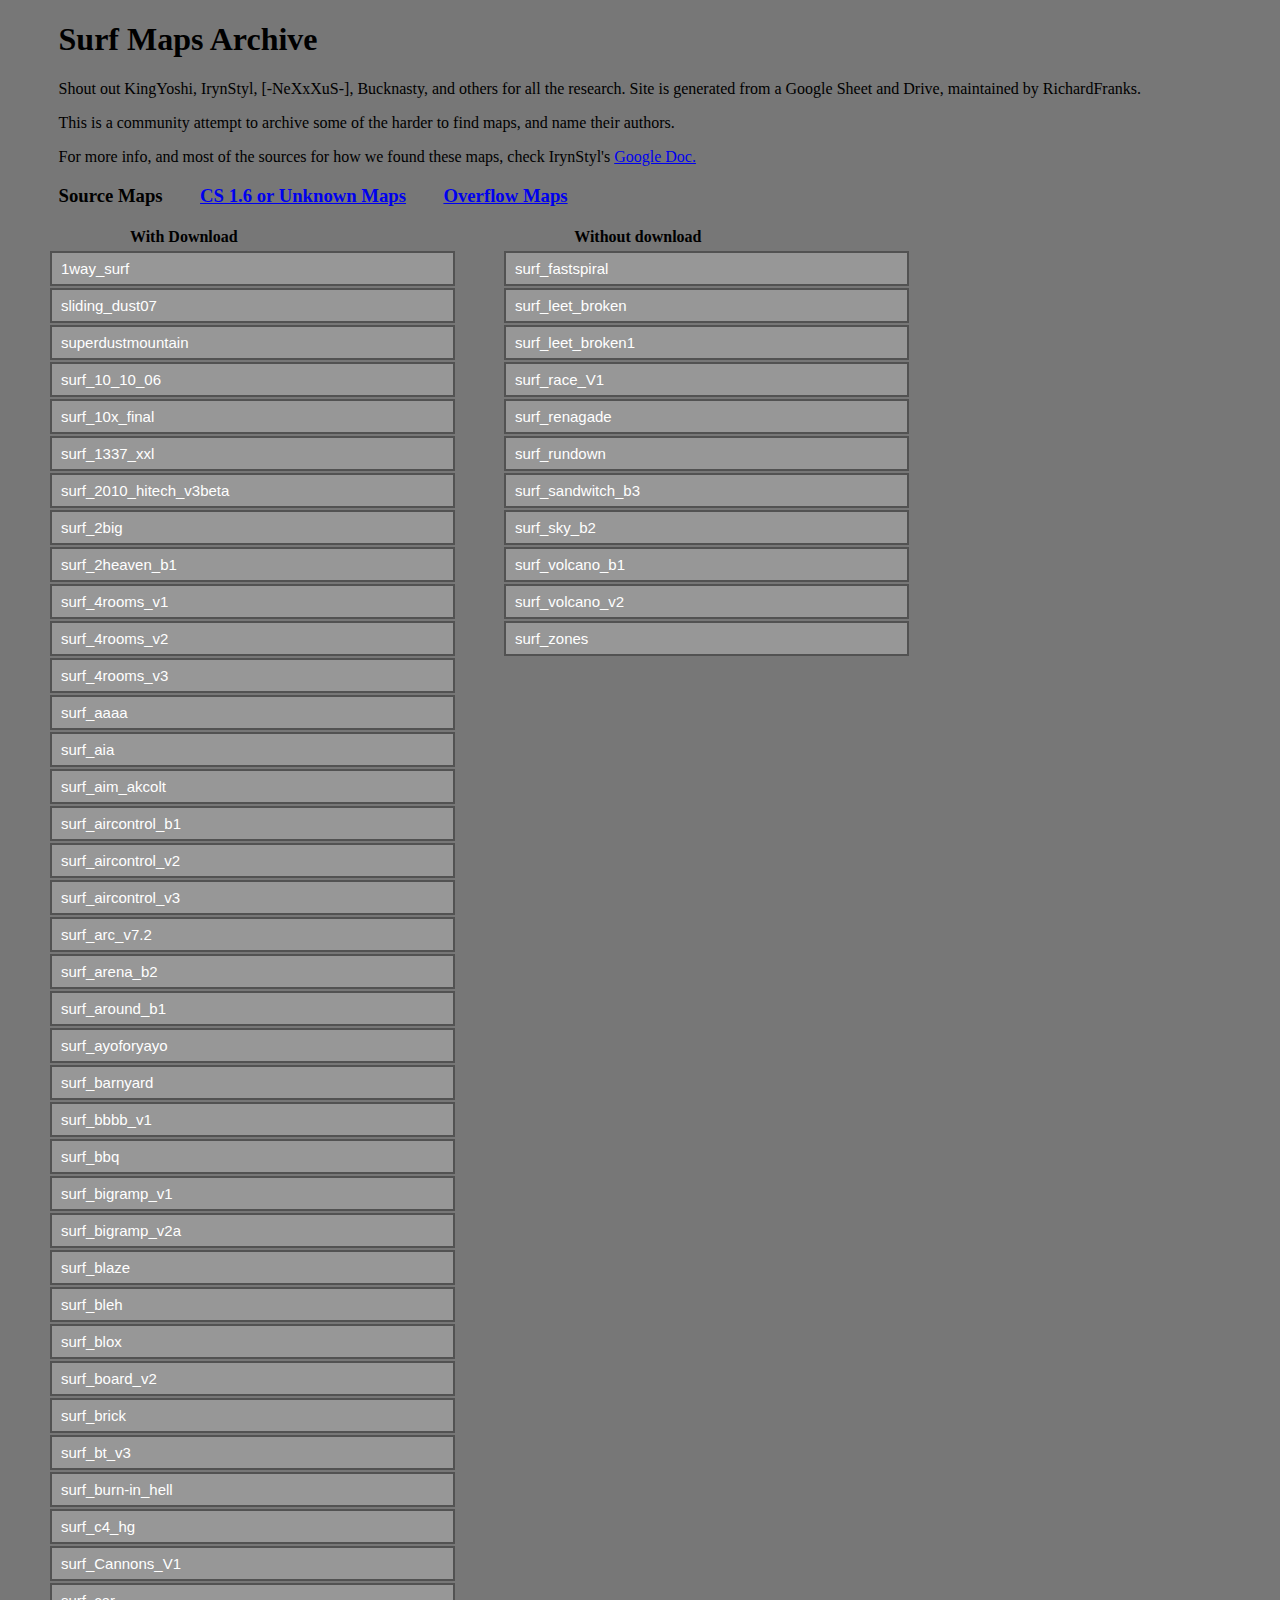
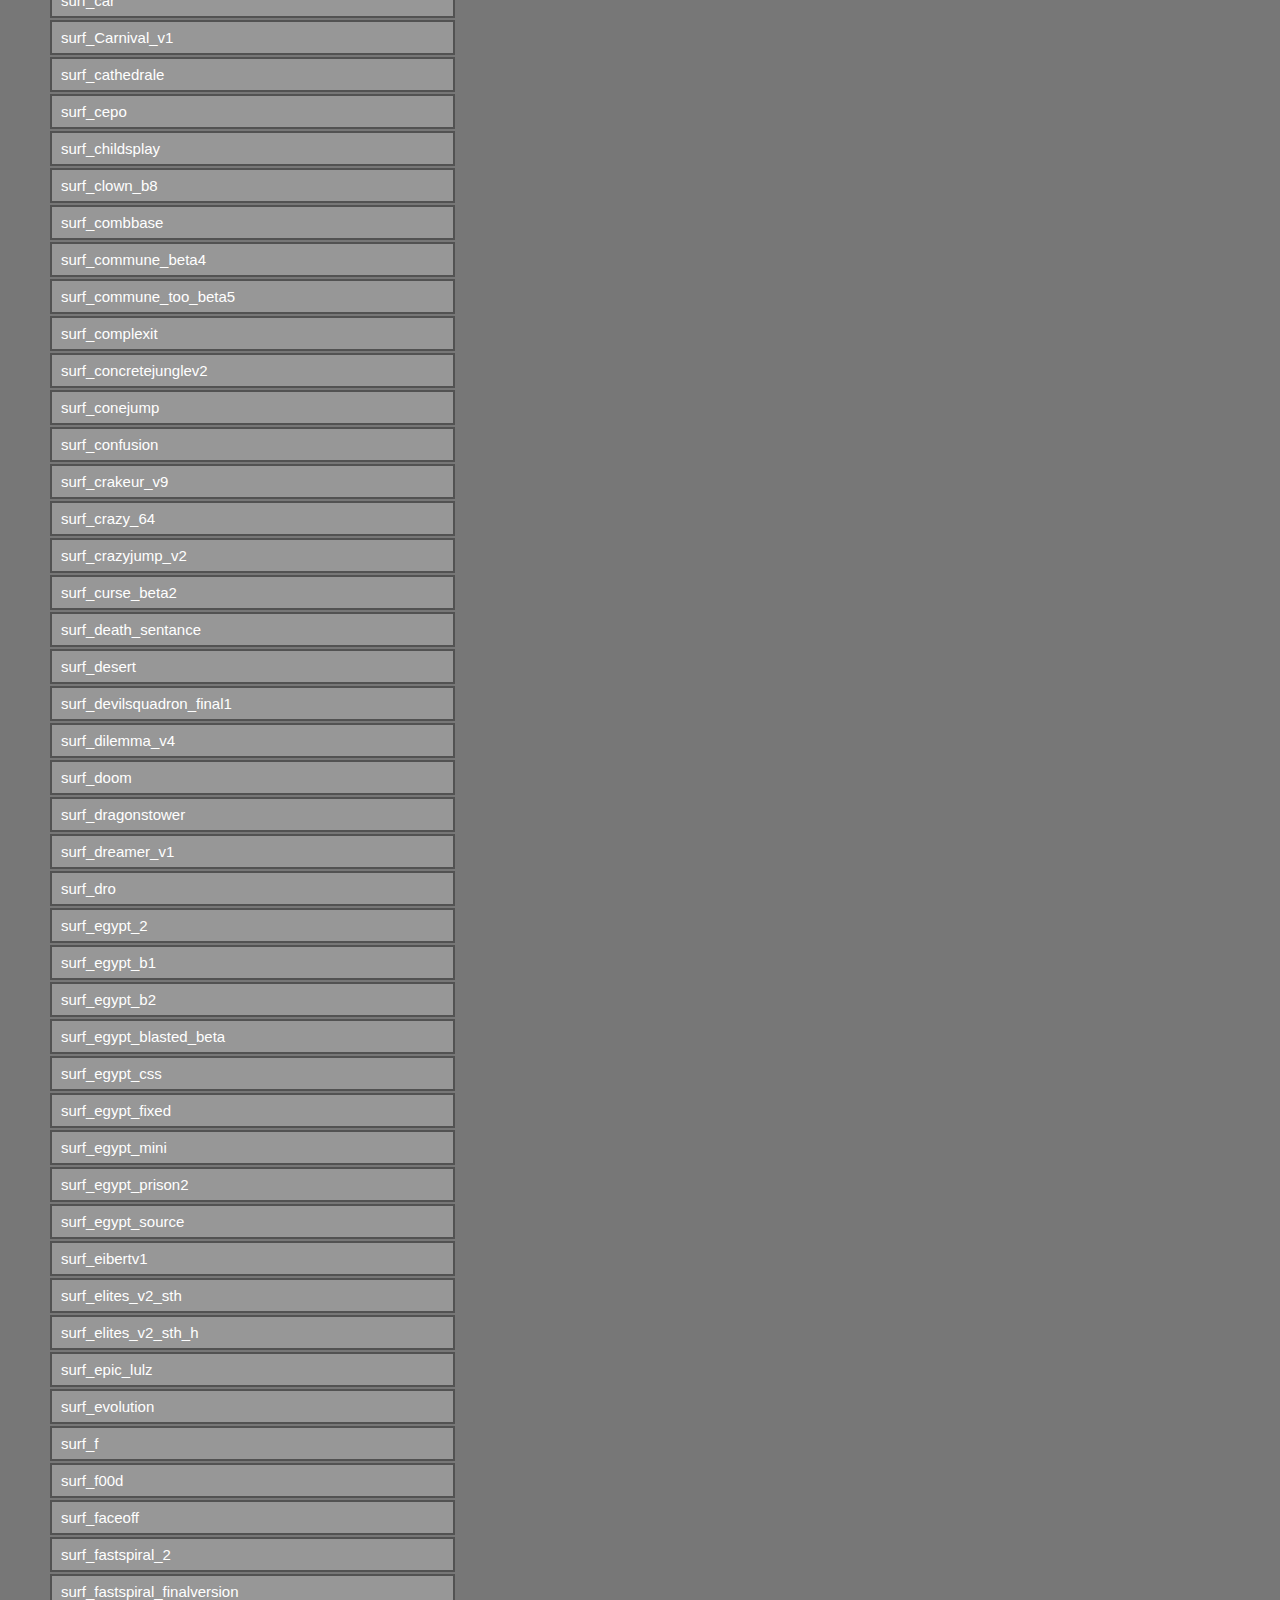
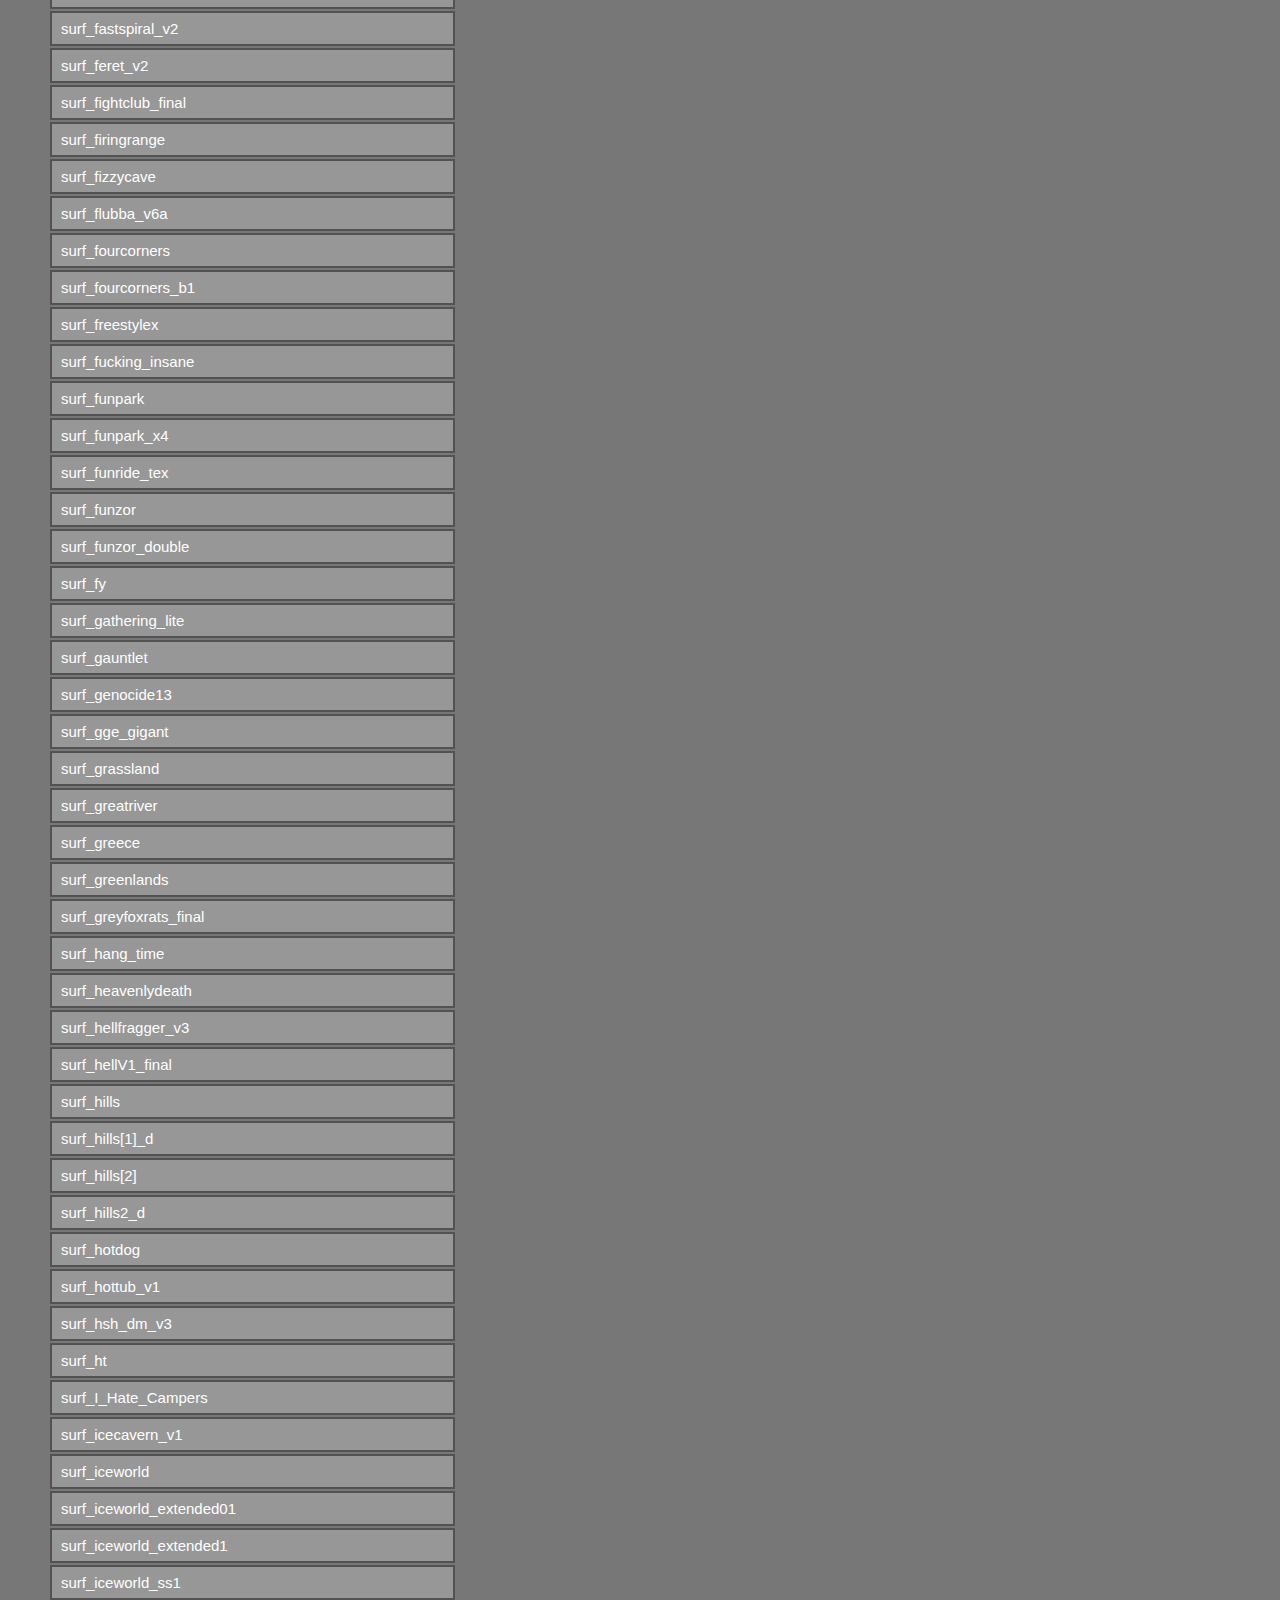
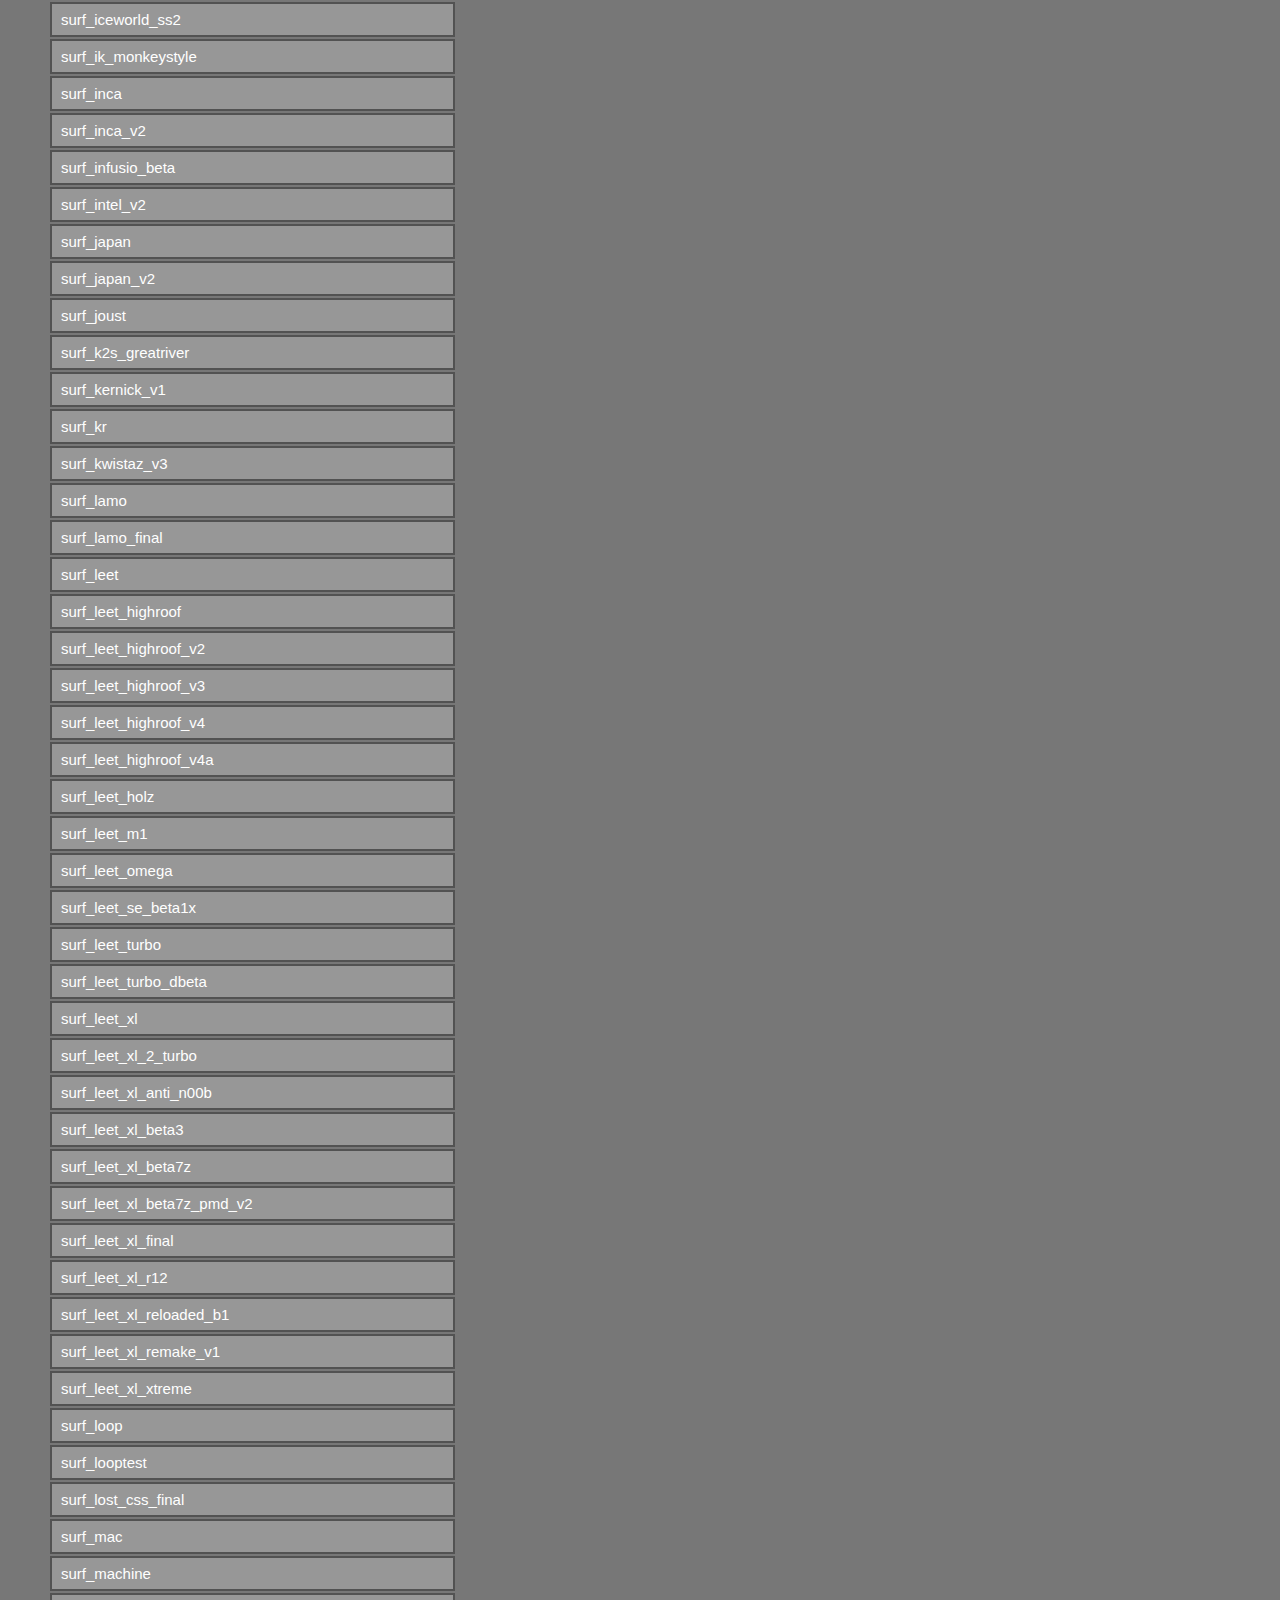
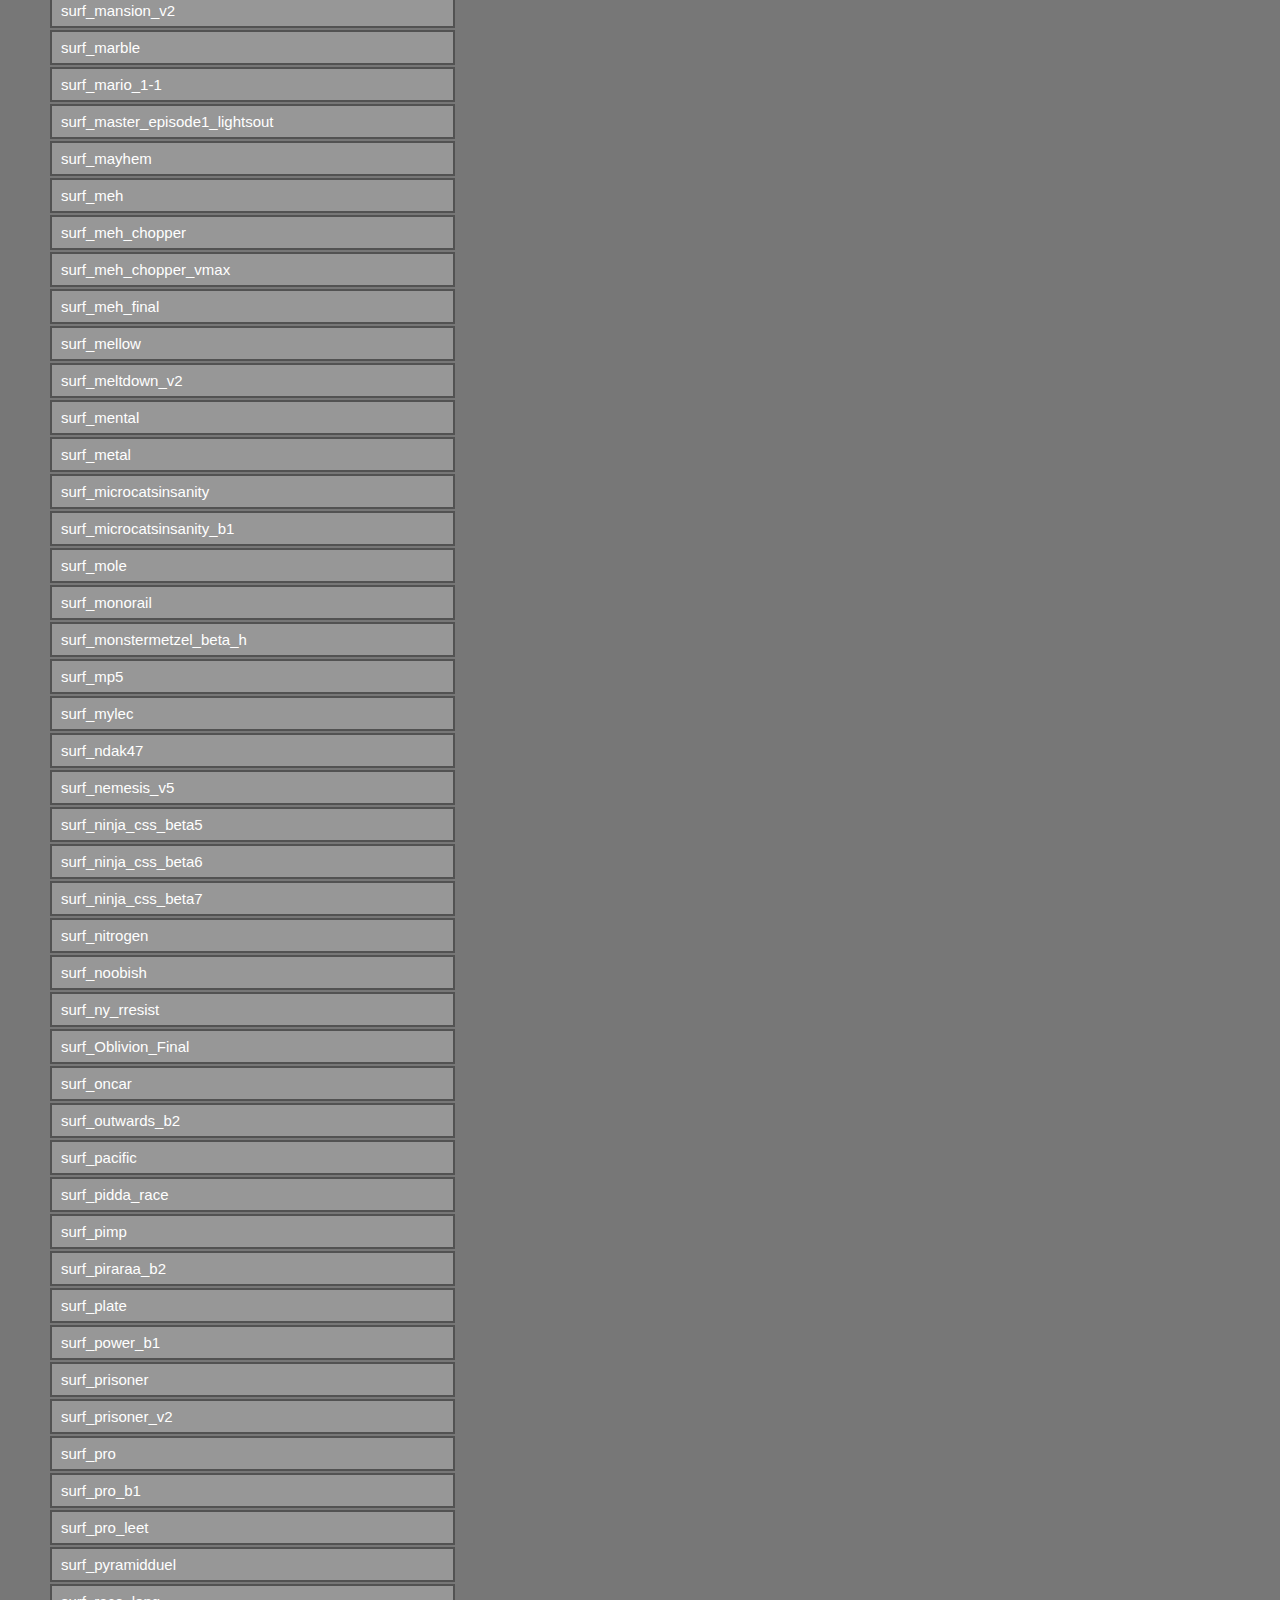
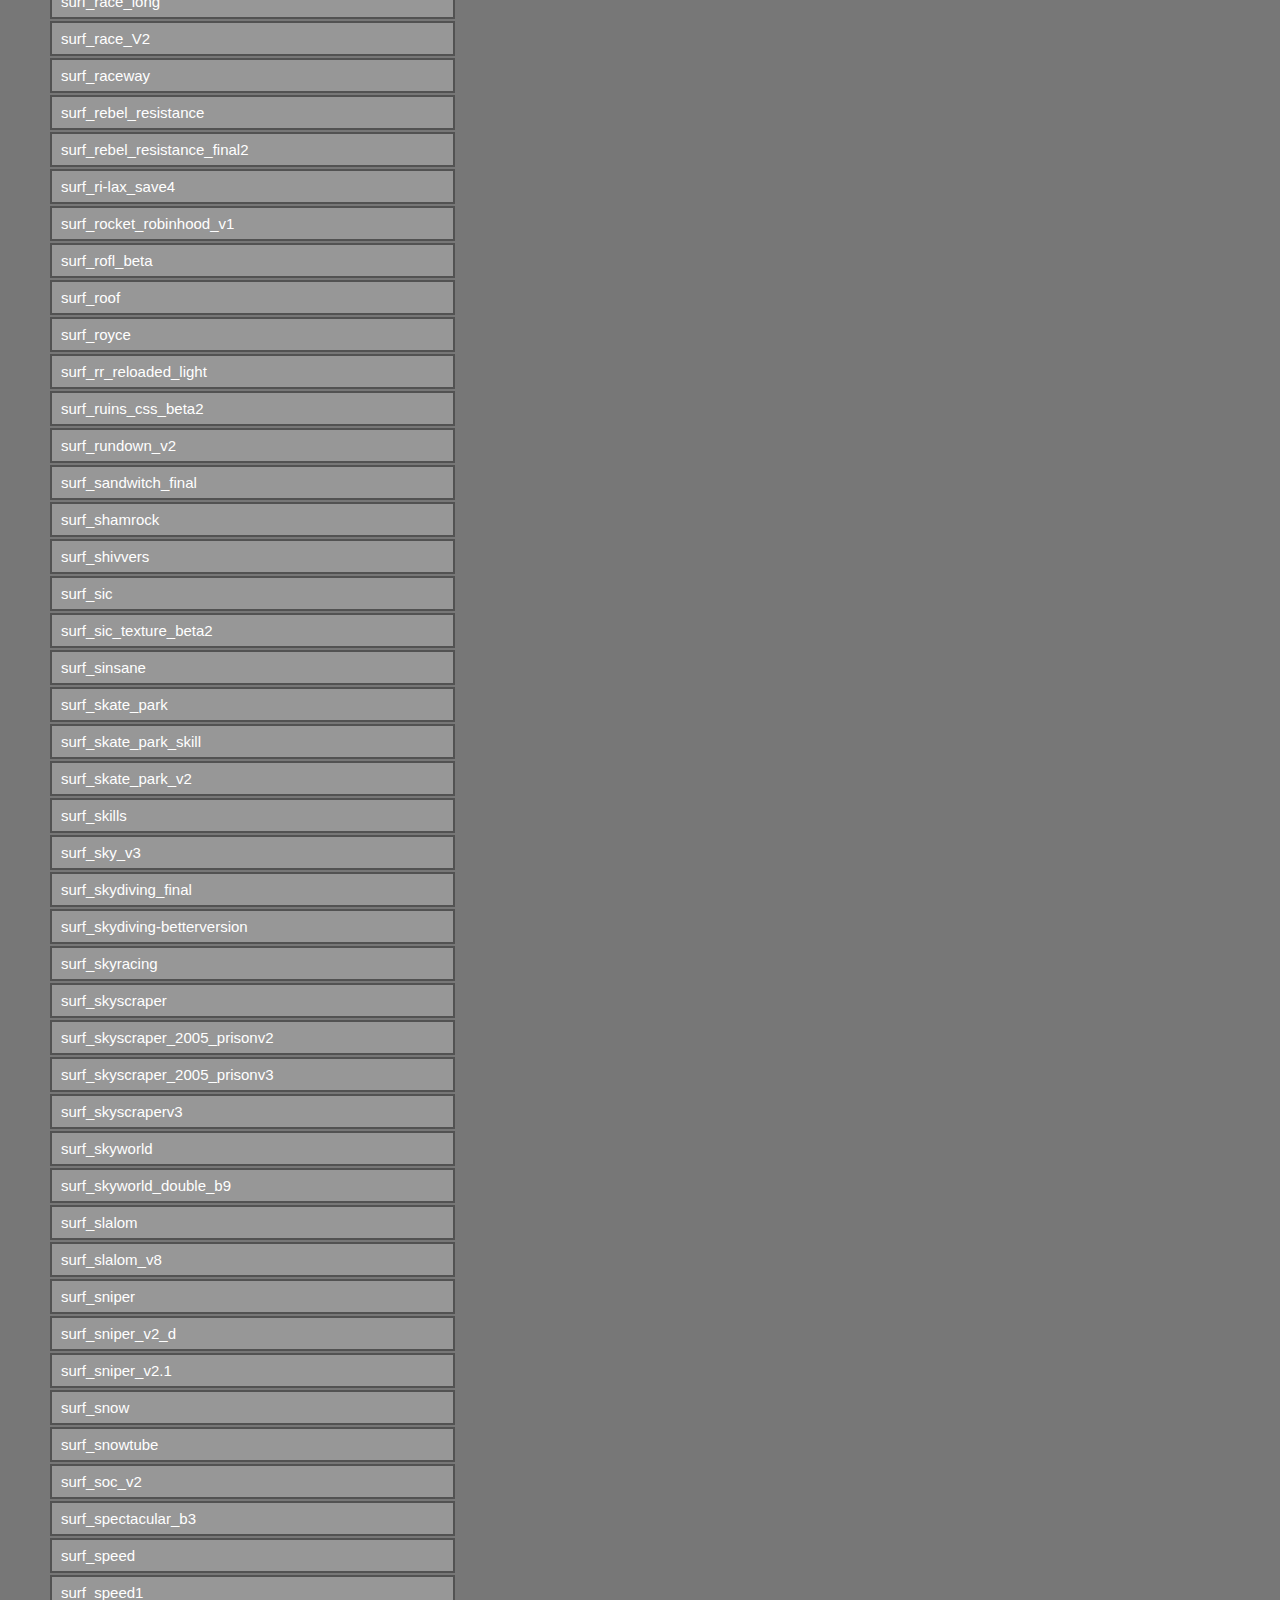
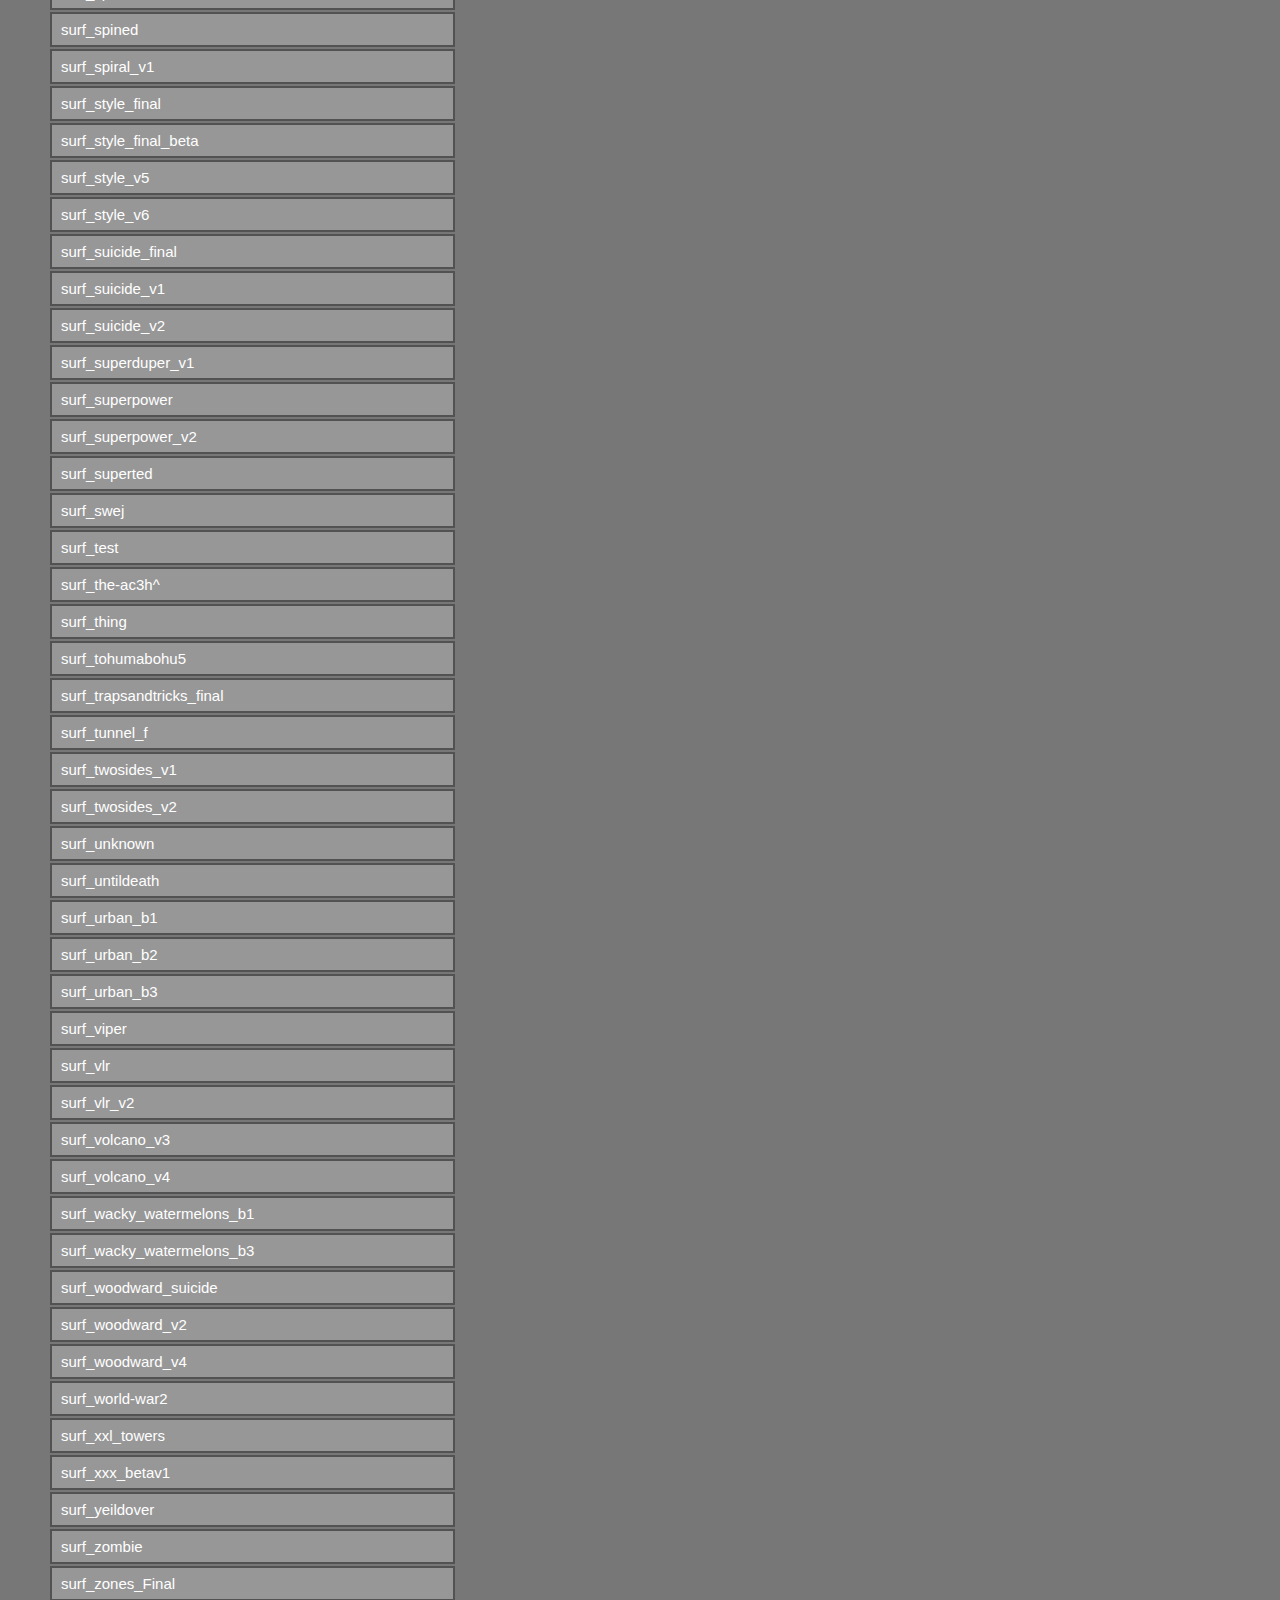
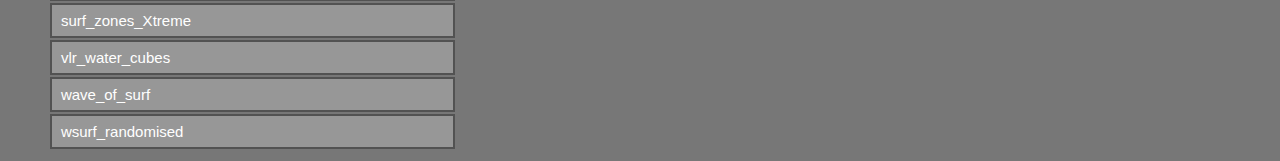
==== index.html @ 7b73dadf "add 4rooms to css" ====
<!DOCTYPE html>
<html>

<head>
    <meta name="viewport" content="width=device-width, initial-scale=1">
    <link rel="stylesheet" href="style.css">
</head>

<body>
    <h1>Surf Maps Archive</h1>
    <p>Shout out KingYoshi, IrynStyl, [-NeXxXuS-], Bucknasty, and others for all the research. Site is generated from a Google Sheet and Drive, maintained by RichardFranks.</p>
    <p>This is a community attempt to archive some of the harder to find maps, and name their authors.</p>
    <p>For more info, and most of the sources for how we found these maps, check IrynStyl's <a
            href="https://docs.google.com/document/d/1klHwSTe1P-nYghVxh2Vb5jITLom65Y2hQ41BHmIIZXQ/edit">Google Doc.</a>
    </p><h3>Source Maps&emsp;&emsp;<a href="other.html">CS 1.6 or Unknown Maps</a>&emsp;&emsp;<a href="overflow.html">Overflow Maps</a></h3><table>
	<tr>
		<th>With Download</th>
		<th>Without download</th>
	</tr><tr>
	<td>
<div id="1way_surf">
	<button type="button" class="collapsible">1way_surf</button>
	<div id="1way_surf" class="content"><p><b>author:</b><br />&emsp;Cepo<br /><b>release date:</b><br />&emsp;2005<br /><b>type:</b><br />&emsp;Slide<br /><b>game:</b><br />&emsp;CSS<br /><b>notes:</b><br />&emsp;Early surf<br /><b>download link:</b><br />&emsp;<a href="https://drive.google.com/file/d/1jxi1VKLA5MEzNWYv0VdYUZ1du44cRkyy/view?usp=share_link">1way_surf.zip</a><br /><b>screenshot:</b><br />&emsp;<img crossorigin="anonymous" src="http://drive.lienuc.com/uc?id=122daQjYj5bHfTjjjzBlvl5U8W2P7jV39" alt="1way_surf" class="ImgThumbnail" loading="lazy"><br /><b>site link:</b><br />&emsp;<a href="#1way_surf">1way_surf</a></p></div>
</div>
<div id="sliding_dust07">
	<button type="button" class="collapsible">sliding_dust07</button>
	<div id="sliding_dust07" class="content"><p><b>author:</b><br />&emsp;Cepo<br /><b>release date:</b><br />&emsp;2006<br /><b>type:</b><br />&emsp;Slide<br /><b>game:</b><br />&emsp;CSS<br /><b>notes:</b><br />&emsp;<br /><b>download link:</b><br />&emsp;<a href="https://drive.google.com/file/d/175fpkFGJVElsCvMlcY1n22sDxZzuWjIP/view?usp=share_link">sliding_dust07.zip</a><br /><b>screenshot:</b><br />&emsp;<img crossorigin="anonymous" src="http://drive.lienuc.com/uc?id=1wGnsL0ahuxz7ssC_teBxdjOoV-7dTJ3Y" alt="sliding_dust07" class="ImgThumbnail" loading="lazy"><br /><b>site link:</b><br />&emsp;<a href="#sliding_dust07">sliding_dust07</a></p></div>
</div>
<div id="superdustmountain">
	<button type="button" class="collapsible">superdustmountain</button>
	<div id="superdustmountain" class="content"><p><b>author:</b><br />&emsp;Dynam!c<br /><b>release date:</b><br />&emsp;2005<br /><b>type:</b><br />&emsp;Experimental<br /><b>game:</b><br />&emsp;CSS<br /><b>notes:</b><br />&emsp;Open, freeroam surf map<br /><b>download link:</b><br />&emsp;<a href="https://drive.google.com/file/d/15Yq8PZ_OhT9dhz7sgFh-UqDe4Oo9gPql/view?usp=share_link">superdustmountain.zip</a><br /><b>screenshot:</b><br />&emsp;<img crossorigin="anonymous" src="http://drive.lienuc.com/uc?id=1tqsC_0vW4ipTVVmuevsfx7Ri1uF0lTb8" alt="superdustmountain" class="ImgThumbnail" loading="lazy"><br /><b>site link:</b><br />&emsp;<a href="#superdustmountain">superdustmountain</a></p></div>
</div>
<div id="surf_10_10_06">
	<button type="button" class="collapsible">surf_10_10_06</button>
	<div id="surf_10_10_06" class="content"><p><b>author:</b><br />&emsp;Matrix & Hetman<br /><b>release date:</b><br />&emsp;2006<br /><b>type:</b><br />&emsp;Arena<br /><b>game:</b><br />&emsp;CSS<br /><b>notes:</b><br />&emsp;<br /><b>download link:</b><br />&emsp;<a href="https://drive.google.com/file/d/1Qj0Fy_JGwhnfwYARJTnzAwsnlKiSpgpn/view?usp=share_link">surf_10_10_06.zip</a><br /><b>screenshot:</b><br />&emsp;<img crossorigin="anonymous" src="http://drive.lienuc.com/uc?id=1t06jGaK34hcH4ZKXnQ2oAhqFhI0s0PAX" alt="surf_10_10_06" class="ImgThumbnail" loading="lazy"><br /><b>site link:</b><br />&emsp;<a href="#surf_10_10_06">surf_10_10_06</a></p></div>
</div>
<div id="surf_10x_final">
	<button type="button" class="collapsible">surf_10x_final</button>
	<div id="surf_10x_final" class="content"><p><b>author:</b><br />&emsp;Wof-<br /><b>release date:</b><br />&emsp;2005<br /><b>type:</b><br />&emsp;Arena<br /><b>game:</b><br />&emsp;CSS<br /><b>notes:</b><br />&emsp;Had multiple map remakes across different games<br /><b>download link:</b><br />&emsp;<a href="https://drive.google.com/file/d/15ngi-PSTF94EwOWngSUhega05VjOjXxo/view?usp=share_link">surf_10x_final.zip</a><br /><b>screenshot:</b><br />&emsp;<img crossorigin="anonymous" src="http://drive.lienuc.com/uc?id=18a8vGHkrOJhReAX8O9abgdAEa5xlphGZ" alt="surf_10x_final" class="ImgThumbnail" loading="lazy"><br /><b>site link:</b><br />&emsp;<a href="#surf_10x_final">surf_10x_final</a></p></div>
</div>
<div id="surf_1337_xxl">
	<button type="button" class="collapsible">surf_1337_xxl</button>
	<div id="surf_1337_xxl" class="content"><p><b>author:</b><br />&emsp;Unknown<br /><b>release date:</b><br />&emsp;2005<br /><b>type:</b><br />&emsp;Linear<br /><b>game:</b><br />&emsp;CSS<br /><b>notes:</b><br />&emsp;Literally just surf_leet_xl_beta7z<br /><b>download link:</b><br />&emsp;<a href="https://drive.google.com/file/d/1Ri7dA9cK29bw1JMxR6dOPRSV8KjxJdvZ/view?usp=share_link">surf_1337_xxl.zip</a><br /><b>screenshot:</b><br />&emsp;<img crossorigin="anonymous" src="http://drive.lienuc.com/uc?id=1rFrK-NqixWTN5EpUSTHkN8jYY-R_4yfz" alt="surf_1337_xxl" class="ImgThumbnail" loading="lazy"><br /><b>site link:</b><br />&emsp;<a href="#surf_1337_xxl">surf_1337_xxl</a></p></div>
</div>
<div id="surf_2010_hitech_v3beta">
	<button type="button" class="collapsible">surf_2010_hitech_v3beta</button>
	<div id="surf_2010_hitech_v3beta" class="content"><p><b>author:</b><br />&emsp;Darth Cat, *(ReX)* & MooX<br /><b>release date:</b><br />&emsp;2005<br /><b>type:</b><br />&emsp;Staged<br /><b>game:</b><br />&emsp;CSS<br /><b>notes:</b><br />&emsp;<br /><b>download link:</b><br />&emsp;<a href="https://drive.google.com/file/d/1K2IkWMt83W5IKX34nL396nZNfwf1DI8y/view?usp=share_link">surf_2010_hitech_v3beta.zip</a><br /><b>screenshot:</b><br />&emsp;<img crossorigin="anonymous" src="http://drive.lienuc.com/uc?id=1sppdLDel-TxjqIvUAuUhBR41iqBOwXgH" alt="surf_2010_hitech_v3beta" class="ImgThumbnail" loading="lazy"><br /><b>site link:</b><br />&emsp;<a href="#surf_2010_hitech_v3beta">surf_2010_hitech_v3beta</a></p></div>
</div>
<div id="surf_2big">
	<button type="button" class="collapsible">surf_2big</button>
	<div id="surf_2big" class="content"><p><b>author:</b><br />&emsp;BM<br /><b>release date:</b><br />&emsp;2006<br /><b>type:</b><br />&emsp;Staged<br /><b>game:</b><br />&emsp;CSS<br /><b>notes:</b><br />&emsp;Mapper name unclear<br /><b>download link:</b><br />&emsp;<a href="https://drive.google.com/file/d/16Dp1xzQv-jk0pTmfybzPCL8k7xpOXCZm/view?usp=share_link">surf_2big.zip</a><br /><b>screenshot:</b><br />&emsp;<img crossorigin="anonymous" src="http://drive.lienuc.com/uc?id=1C1m9fDY1hYlnSpmZd3jaKzjDxe6a_JLS" alt="surf_2big" class="ImgThumbnail" loading="lazy"><br /><b>site link:</b><br />&emsp;<a href="#surf_2big">surf_2big</a></p></div>
</div>
<div id="surf_2heaven_b1">
	<button type="button" class="collapsible">surf_2heaven_b1</button>
	<div id="surf_2heaven_b1" class="content"><p><b>author:</b><br />&emsp;ArchAngel<br /><b>release date:</b><br />&emsp;2005<br /><b>type:</b><br />&emsp;Staged<br /><b>game:</b><br />&emsp;CSS<br /><b>notes:</b><br />&emsp;<br /><b>download link:</b><br />&emsp;<a href="https://drive.google.com/file/d/1qhT-J9d5vJKJ8jKunjangoRMwTMwm1PH/view?usp=share_link">surf_2heaven_b1.zip</a><br /><b>screenshot:</b><br />&emsp;<img crossorigin="anonymous" src="http://drive.lienuc.com/uc?id=1YvZ1lul5biUzPjwZI-Z1qXrZmPap715t" alt="surf_2heaven_b1" class="ImgThumbnail" loading="lazy"><br /><b>site link:</b><br />&emsp;<a href="#surf_2heaven_b1">surf_2heaven_b1</a></p></div>
</div>
<div id="surf_4rooms_v1">
	<button type="button" class="collapsible">surf_4rooms_v1</button>
	<div id="surf_4rooms_v1" class="content"><p><b>author:</b><br />&emsp;Choggi<br /><b>release date:</b><br />&emsp;2005<br /><b>type:</b><br />&emsp;Staged<br /><b>game:</b><br />&emsp;CSS<br /><b>notes:</b><br />&emsp;<br /><b>download link:</b><br />&emsp;<a href="https://drive.google.com/file/d/1lRgnb6jtxMSoFXpq9UbJzIXYo0iUEdTV/view?usp=share_link">surf_4rooms_v1.zip</a><br /><b>screenshot:</b><br />&emsp;<img crossorigin="anonymous" src="http://drive.lienuc.com/uc?id=1vS_uStVC1n2-63uDx-h5r8ZaSPbohU5W" alt="surf_4rooms_v1" class="ImgThumbnail" loading="lazy"><br /><b>site link:</b><br />&emsp;<a href="#surf_4rooms_v1">surf_4rooms_v1</a></p></div>
</div>
<div id="surf_4rooms_v2">
	<button type="button" class="collapsible">surf_4rooms_v2</button>
	<div id="surf_4rooms_v2" class="content"><p><b>author:</b><br />&emsp;Choggi<br /><b>release date:</b><br />&emsp;2005<br /><b>type:</b><br />&emsp;Staged<br /><b>game:</b><br />&emsp;CSS<br /><b>notes:</b><br />&emsp;<br /><b>download link:</b><br />&emsp;<a href="https://drive.google.com/file/d/1Qhe5X61K-zIUR4ca5XpCKL4ODW0K3uah/view?usp=share_link">surf_4rooms_v2.zip</a><br /><b>screenshot:</b><br />&emsp;<img crossorigin="anonymous" src="http://drive.lienuc.com/uc?id=1A9fXXBnrxmBXA-RnPJ7uFgbjl8bqTEMY" alt="surf_4rooms_v2" class="ImgThumbnail" loading="lazy"><br /><b>site link:</b><br />&emsp;<a href="#surf_4rooms_v2">surf_4rooms_v2</a></p></div>
</div>
<div id="surf_4rooms_v3">
	<button type="button" class="collapsible">surf_4rooms_v3</button>
	<div id="surf_4rooms_v3" class="content"><p><b>author:</b><br />&emsp;Choggi<br /><b>release date:</b><br />&emsp;2005<br /><b>type:</b><br />&emsp;Staged<br /><b>game:</b><br />&emsp;CSS<br /><b>notes:</b><br />&emsp;<br /><b>download link:</b><br />&emsp;<a href="https://drive.google.com/file/d/1b0bHZ0FGWky9Cwx7220YdQc-ml4y_vlM/view?usp=share_link">surf_4rooms_v3.zip</a><br /><b>screenshot:</b><br />&emsp;<img crossorigin="anonymous" src="http://drive.lienuc.com/uc?id=11wTMJ7iDkGF5LfcgLqoLyk6ei_1Ijao6" alt="surf_4rooms_v3" class="ImgThumbnail" loading="lazy"><br /><b>site link:</b><br />&emsp;<a href="#surf_4rooms_v3">surf_4rooms_v3</a></p></div>
</div>
<div id="surf_aaaa">
	<button type="button" class="collapsible">surf_aaaa</button>
	<div id="surf_aaaa" class="content"><p><b>author:</b><br />&emsp;Philibuster<br /><b>release date:</b><br />&emsp;2005<br /><b>type:</b><br />&emsp;Staged<br /><b>game:</b><br />&emsp;CSS<br /><b>notes:</b><br />&emsp;Quite good actually<br /><b>download link:</b><br />&emsp;<a href="https://drive.google.com/file/d/1fDLXGzLnICWlip1MKVapNF7D_YzwbXR9/view?usp=share_link">surf_aaaa.zip</a><br /><b>screenshot:</b><br />&emsp;<img crossorigin="anonymous" src="http://drive.lienuc.com/uc?id=1AHOh-lRIrs-5Fzvk_I31MAxXE4FFGRvY" alt="surf_aaaa" class="ImgThumbnail" loading="lazy"><br /><b>site link:</b><br />&emsp;<a href="#surf_aaaa">surf_aaaa</a></p></div>
</div>
<div id="surf_aia">
	<button type="button" class="collapsible">surf_aia</button>
	<div id="surf_aia" class="content"><p><b>author:</b><br />&emsp;Unknown<br /><b>release date:</b><br />&emsp;2005<br /><b>type:</b><br />&emsp;Staged<br /><b>game:</b><br />&emsp;CSS<br /><b>notes:</b><br />&emsp;Brightest shit known to man<br /><b>download link:</b><br />&emsp;<a href="https://drive.google.com/file/d/1Lfwn1yWbi9BjePoJMsHEoc83OP1xDv0d/view?usp=share_link">surf_aia.zip</a><br /><b>screenshot:</b><br />&emsp;<img crossorigin="anonymous" src="http://drive.lienuc.com/uc?id=1vsjM-Ec9jJsPXUDlOQu17_dQXQeV5UYl" alt="surf_aia" class="ImgThumbnail" loading="lazy"><br /><b>site link:</b><br />&emsp;<a href="#surf_aia">surf_aia</a></p></div>
</div>
<div id="surf_aim_akcolt">
	<button type="button" class="collapsible">surf_aim_akcolt</button>
	<div id="surf_aim_akcolt" class="content"><p><b>author:</b><br />&emsp;Lagged & Ace High<br /><b>release date:</b><br />&emsp;2005<br /><b>type:</b><br />&emsp;Arena<br /><b>game:</b><br />&emsp;CSS<br /><b>notes:</b><br />&emsp;Multiple remakes on different games, barely a "surf" map<br /><b>download link:</b><br />&emsp;<a href="https://drive.google.com/file/d/1eHCdMJfYhs3RRZoowvJ2AYZR7vJwhO4m/view?usp=share_link">surf_aim_akcolt.zip</a><br /><b>screenshot:</b><br />&emsp;<img crossorigin="anonymous" src="http://drive.lienuc.com/uc?id=1b-5_4iFte6XJWOzpw3QcxPXqM9ycSHgp" alt="surf_aim_akcolt" class="ImgThumbnail" loading="lazy"><br /><b>site link:</b><br />&emsp;<a href="#surf_aim_akcolt">surf_aim_akcolt</a></p></div>
</div>
<div id="surf_aircontrol_b1">
	<button type="button" class="collapsible">surf_aircontrol_b1</button>
	<div id="surf_aircontrol_b1" class="content"><p><b>author:</b><br />&emsp;Snoopsh<br /><b>release date:</b><br />&emsp;2005<br /><b>type:</b><br />&emsp;Linear<br /><b>game:</b><br />&emsp;CSS<br /><b>notes:</b><br />&emsp;<br /><b>download link:</b><br />&emsp;<a href="https://drive.google.com/file/d/1iWroXBdue3V2LRT1MK_H_YHUNC1ieXPQ/view?usp=share_link">surf_aircontrol_b1.zip</a><br /><b>screenshot:</b><br />&emsp;<img crossorigin="anonymous" src="http://drive.lienuc.com/uc?id=1Hk7isC43Z01HS6o8Gq8YEAG7wdMDZrEJ" alt="surf_aircontrol_b1" class="ImgThumbnail" loading="lazy"><br /><b>site link:</b><br />&emsp;<a href="#surf_aircontrol_b1">surf_aircontrol_b1</a></p></div>
</div>
<div id="surf_aircontrol_v2">
	<button type="button" class="collapsible">surf_aircontrol_v2</button>
	<div id="surf_aircontrol_v2" class="content"><p><b>author:</b><br />&emsp;Snoopsh<br /><b>release date:</b><br />&emsp;2005<br /><b>type:</b><br />&emsp;Linear<br /><b>game:</b><br />&emsp;CSS<br /><b>notes:</b><br />&emsp;<br /><b>download link:</b><br />&emsp;<a href="https://drive.google.com/file/d/1-vythRaT2WDge9xf_uhlnr142Ka9CcNL/view?usp=share_link">surf_aircontrol_v2.zip</a><br /><b>screenshot:</b><br />&emsp;<img crossorigin="anonymous" src="http://drive.lienuc.com/uc?id=1mAdFFTgobHQGspH_1-bZggKy9rRG1LOI" alt="surf_aircontrol_v2" class="ImgThumbnail" loading="lazy"><br /><b>site link:</b><br />&emsp;<a href="#surf_aircontrol_v2">surf_aircontrol_v2</a></p></div>
</div>
<div id="surf_aircontrol_v3">
	<button type="button" class="collapsible">surf_aircontrol_v3</button>
	<div id="surf_aircontrol_v3" class="content"><p><b>author:</b><br />&emsp;Snoopsh<br /><b>release date:</b><br />&emsp;2005<br /><b>type:</b><br />&emsp;Linear<br /><b>game:</b><br />&emsp;CSS<br /><b>notes:</b><br />&emsp;<br /><b>download link:</b><br />&emsp;<a href="https://drive.google.com/file/d/1S2akGUf9Vj7EognIa06HtkjnCE4b5iYG/view?usp=share_link">surf_aircontrol_v3.zip</a><br /><b>screenshot:</b><br />&emsp;<img crossorigin="anonymous" src="http://drive.lienuc.com/uc?id=1O8kt7XB5b-FMaHaGw9A1MXq7u_LZsdym" alt="surf_aircontrol_v3" class="ImgThumbnail" loading="lazy"><br /><b>site link:</b><br />&emsp;<a href="#surf_aircontrol_v3">surf_aircontrol_v3</a></p></div>
</div>
<div id="surf_arc_v7.2">
	<button type="button" class="collapsible">surf_arc_v7.2</button>
	<div id="surf_arc_v7.2" class="content"><p><b>author:</b><br />&emsp;Unknown<br /><b>release date:</b><br />&emsp;2005<br /><b>type:</b><br />&emsp;Arena + Staged<br /><b>game:</b><br />&emsp;CSS<br /><b>notes:</b><br />&emsp;Most likely made by Crakeur<br /><b>download link:</b><br />&emsp;<a href="https://drive.google.com/file/d/1Pol27lZaneCEohJJXJsjDnGLEjzAK-C4/view?usp=share_link">surf_arc_v7.2.zip</a><br /><b>screenshot:</b><br />&emsp;<img crossorigin="anonymous" src="http://drive.lienuc.com/uc?id=1nSPJAaebNufvZyPX8xk-0Y4sPqH5QR1R" alt="surf_arc_v7.2" class="ImgThumbnail" loading="lazy"><br /><b>site link:</b><br />&emsp;<a href="#surf_arc_v7.2">surf_arc_v7.2</a></p></div>
</div>
<div id="surf_arena_b2">
	<button type="button" class="collapsible">surf_arena_b2</button>
	<div id="surf_arena_b2" class="content"><p><b>author:</b><br />&emsp;Simplysped<br /><b>release date:</b><br />&emsp;2005<br /><b>type:</b><br />&emsp;Arena<br /><b>game:</b><br />&emsp;CSS<br /><b>notes:</b><br />&emsp;Lame map, only 2 ramps, was a 1v1 map before<br /><b>download link:</b><br />&emsp;<a href="https://drive.google.com/file/d/1pujwbok25YTgofkuJHZVG7E_q5nxhc80/view?usp=share_link">surf_arena_b2.zip</a><br /><b>screenshot:</b><br />&emsp;<img crossorigin="anonymous" src="http://drive.lienuc.com/uc?id=1KF2fl-kE4Cfio049LnuhzW_ZOV9y6hqW" alt="surf_arena_b2" class="ImgThumbnail" loading="lazy"><br /><b>site link:</b><br />&emsp;<a href="#surf_arena_b2">surf_arena_b2</a></p></div>
</div>
<div id="surf_around_b1">
	<button type="button" class="collapsible">surf_around_b1</button>
	<div id="surf_around_b1" class="content"><p><b>author:</b><br />&emsp;Unknown<br /><b>release date:</b><br />&emsp;2005<br /><b>type:</b><br />&emsp;Arena<br /><b>game:</b><br />&emsp;CSS<br /><b>notes:</b><br />&emsp;<br /><b>download link:</b><br />&emsp;<a href="https://drive.google.com/file/d/1MUdrXTApssR-IubbyEoftq3wR6TkPbr7/view?usp=share_link">surf_around_b1.zip</a><br /><b>screenshot:</b><br />&emsp;<img crossorigin="anonymous" src="http://drive.lienuc.com/uc?id=1ufa2T3XVmlOqDLMVeySSqBUoeWeu_Dyp" alt="surf_around_b1" class="ImgThumbnail" loading="lazy"><br /><b>site link:</b><br />&emsp;<a href="#surf_around_b1">surf_around_b1</a></p></div>
</div>
<div id="surf_ayoforyayo">
	<button type="button" class="collapsible">surf_ayoforyayo</button>
	<div id="surf_ayoforyayo" class="content"><p><b>author:</b><br />&emsp;Yayo<br /><b>release date:</b><br />&emsp;2005<br /><b>type:</b><br />&emsp;Arena<br /><b>game:</b><br />&emsp;CSS<br /><b>notes:</b><br />&emsp;<br /><b>download link:</b><br />&emsp;<a href="https://drive.google.com/file/d/1jtXr9dQdMcMJcbQo2G1hY_xD7Ex-Vv_G/view?usp=share_link">surf_ayoforyayo.zip</a><br /><b>screenshot:</b><br />&emsp;<img crossorigin="anonymous" src="http://drive.lienuc.com/uc?id=1VQBvbYGFn2IsR6tCS_zmoqwQFal5cHPm" alt="surf_ayoforyayo" class="ImgThumbnail" loading="lazy"><br /><b>site link:</b><br />&emsp;<a href="#surf_ayoforyayo">surf_ayoforyayo</a></p></div>
</div>
<div id="surf_barnyard">
	<button type="button" class="collapsible">surf_barnyard</button>
	<div id="surf_barnyard" class="content"><p><b>author:</b><br />&emsp;Wallabies<br /><b>release date:</b><br />&emsp;2005<br /><b>type:</b><br />&emsp;Arena<br /><b>game:</b><br />&emsp;CSS<br /><b>notes:</b><br />&emsp;<br /><b>download link:</b><br />&emsp;<a href="https://drive.google.com/file/d/1ePhENocK2jgKJ5P0D7eebQsRHqsBduul/view?usp=share_link">surf_barnyard.zip</a><br /><b>screenshot:</b><br />&emsp;<img crossorigin="anonymous" src="http://drive.lienuc.com/uc?id=1oyL4i1VwbQPxFFO9ILleuQruuPuOaBuH" alt="surf_barnyard" class="ImgThumbnail" loading="lazy"><br /><b>site link:</b><br />&emsp;<a href="#surf_barnyard">surf_barnyard</a></p></div>
</div>
<div id="surf_bbbb_v1">
	<button type="button" class="collapsible">surf_bbbb_v1</button>
	<div id="surf_bbbb_v1" class="content"><p><b>author:</b><br />&emsp;|SURFOIDS|F3r3T<br /><b>release date:</b><br />&emsp;2005<br /><b>type:</b><br />&emsp;Linear<br /><b>game:</b><br />&emsp;CSS<br /><b>notes:</b><br />&emsp;<br /><b>download link:</b><br />&emsp;<a href="https://drive.google.com/file/d/1SS6SFGd3PB3ojmecHfUf40sbikAAaJAT/view?usp=share_link">surf_bbbb_v1.zip</a><br /><b>screenshot:</b><br />&emsp;<img crossorigin="anonymous" src="http://drive.lienuc.com/uc?id=1YV4INVQaLnWLfQwmxrOUBgwixAvcKNpy" alt="surf_bbbb_v1" class="ImgThumbnail" loading="lazy"><br /><b>site link:</b><br />&emsp;<a href="#surf_bbbb_v1">surf_bbbb_v1</a></p></div>
</div>
<div id="surf_bbq">
	<button type="button" class="collapsible">surf_bbq</button>
	<div id="surf_bbq" class="content"><p><b>author:</b><br />&emsp;BigBangQuint <br /><b>release date:</b><br />&emsp;2005<br /><b>type:</b><br />&emsp;Arena<br /><b>game:</b><br />&emsp;CSS<br /><b>notes:</b><br />&emsp;Missing texture heaven<br /><b>download link:</b><br />&emsp;<a href="https://drive.google.com/file/d/181xHXj-phlHRPsJyMTWPOS6piZ2WTxme/view?usp=share_link">surf_bbq.zip</a><br /><b>screenshot:</b><br />&emsp;<img crossorigin="anonymous" src="http://drive.lienuc.com/uc?id=1UIpm-T9p_maqlRM8iabCAeSgAf3xVGQb" alt="surf_bbq" class="ImgThumbnail" loading="lazy"><br /><b>site link:</b><br />&emsp;<a href="#surf_bbq">surf_bbq</a></p></div>
</div>
<div id="surf_bigramp_v1">
	<button type="button" class="collapsible">surf_bigramp_v1</button>
	<div id="surf_bigramp_v1" class="content"><p><b>author:</b><br />&emsp;Gai is PISSED<br /><b>release date:</b><br />&emsp;2005<br /><b>type:</b><br />&emsp;Arena<br /><b>game:</b><br />&emsp;CSS<br /><b>notes:</b><br />&emsp;<br /><b>download link:</b><br />&emsp;<a href="https://drive.google.com/file/d/1evF4PAcSgrRW9Aup3UlfopykrketFpXf/view?usp=share_link">surf_bigramp_v1.zip</a><br /><b>screenshot:</b><br />&emsp;<img crossorigin="anonymous" src="http://drive.lienuc.com/uc?id=1J6DxLQkOE8h5Q0OOSbp2B_r_bvJsBXMO" alt="surf_bigramp_v1" class="ImgThumbnail" loading="lazy"><br /><b>site link:</b><br />&emsp;<a href="#surf_bigramp_v1">surf_bigramp_v1</a></p></div>
</div>
<div id="surf_bigramp_v2a">
	<button type="button" class="collapsible">surf_bigramp_v2a</button>
	<div id="surf_bigramp_v2a" class="content"><p><b>author:</b><br />&emsp;Gai is PISSED<br /><b>release date:</b><br />&emsp;2005<br /><b>type:</b><br />&emsp;Arena<br /><b>game:</b><br />&emsp;CSS<br /><b>notes:</b><br />&emsp;<br /><b>download link:</b><br />&emsp;<a href="https://drive.google.com/file/d/1kEHDNdTYU6jSObUnOMsgp2-bq3wjK9m9/view?usp=share_link">surf_bigramp_v2a.zip</a><br /><b>screenshot:</b><br />&emsp;<img crossorigin="anonymous" src="http://drive.lienuc.com/uc?id=1ZG5OcYuxKksgxczNDqSxHugh8P1LOvK0" alt="surf_bigramp_v2a" class="ImgThumbnail" loading="lazy"><br /><b>site link:</b><br />&emsp;<a href="#surf_bigramp_v2a">surf_bigramp_v2a</a></p></div>
</div>
<div id="surf_blaze">
	<button type="button" class="collapsible">surf_blaze</button>
	<div id="surf_blaze" class="content"><p><b>author:</b><br />&emsp;EagleStrike<br /><b>release date:</b><br />&emsp;2005<br /><b>type:</b><br />&emsp;Staged<br /><b>game:</b><br />&emsp;CSS<br /><b>notes:</b><br />&emsp;Was only a test map<br /><b>download link:</b><br />&emsp;<a href="https://drive.google.com/file/d/1yg3dJqnKglINGu5oHBqdR56VNHmWvExC/view?usp=share_link">surf_blaze.zip</a><br /><b>screenshot:</b><br />&emsp;<img crossorigin="anonymous" src="http://drive.lienuc.com/uc?id=1xG3EEx45Fxq-pCYN9uIbhpK-wvRYx8J3" alt="surf_blaze" class="ImgThumbnail" loading="lazy"><br /><b>site link:</b><br />&emsp;<a href="#surf_blaze">surf_blaze</a></p></div>
</div>
<div id="surf_bleh">
	<button type="button" class="collapsible">surf_bleh</button>
	<div id="surf_bleh" class="content"><p><b>author:</b><br />&emsp;Philibuster<br /><b>release date:</b><br />&emsp;2005<br /><b>type:</b><br />&emsp;Staged<br /><b>game:</b><br />&emsp;CSS<br /><b>notes:</b><br />&emsp;<br /><b>download link:</b><br />&emsp;<a href="https://drive.google.com/file/d/1dcdAaZTNkrSjVhF9u145JRplSOmsA-Ar/view?usp=share_link">surf_bleh.zip</a><br /><b>screenshot:</b><br />&emsp;<img crossorigin="anonymous" src="http://drive.lienuc.com/uc?id=1PTT5Tjl9bmZPpCGcGpb1bGd60MpxYG1V" alt="surf_bleh" class="ImgThumbnail" loading="lazy"><br /><b>site link:</b><br />&emsp;<a href="#surf_bleh">surf_bleh</a></p></div>
</div>
<div id="surf_blox">
	<button type="button" class="collapsible">surf_blox</button>
	<div id="surf_blox" class="content"><p><b>author:</b><br />&emsp;BigBangQuint <br /><b>release date:</b><br />&emsp;2005<br /><b>type:</b><br />&emsp;Arena<br /><b>game:</b><br />&emsp;CSS<br /><b>notes:</b><br />&emsp;<br /><b>download link:</b><br />&emsp;<a href="https://drive.google.com/file/d/1ynabPkNV38RtHXFM67n4DfA1YzgMdW4W/view?usp=share_link">surf_blox.zip</a><br /><b>screenshot:</b><br />&emsp;<img crossorigin="anonymous" src="http://drive.lienuc.com/uc?id=1erUSoVaTsin1RtlnmsZYF78l7pXFWIvT" alt="surf_blox" class="ImgThumbnail" loading="lazy"><br /><b>site link:</b><br />&emsp;<a href="#surf_blox">surf_blox</a></p></div>
</div>
<div id="surf_board_v2">
	<button type="button" class="collapsible">surf_board_v2</button>
	<div id="surf_board_v2" class="content"><p><b>author:</b><br />&emsp;|DCD| Fitzel<br /><b>release date:</b><br />&emsp;2007<br /><b>type:</b><br />&emsp;Arena<br /><b>game:</b><br />&emsp;CSS<br /><b>notes:</b><br />&emsp;<br /><b>download link:</b><br />&emsp;<a href="https://drive.google.com/file/d/11xPR2MnwBdJdQTNKVUsERPjVY55xZLFq/view?usp=share_link">surf_board_v2.zip</a><br /><b>screenshot:</b><br />&emsp;<img crossorigin="anonymous" src="http://drive.lienuc.com/uc?id=15HI54n2W8qGg3-P5aSWQy7bmjTanwSuq" alt="surf_board_v2" class="ImgThumbnail" loading="lazy"><br /><b>site link:</b><br />&emsp;<a href="#surf_board_v2">surf_board_v2</a></p></div>
</div>
<div id="surf_brick">
	<button type="button" class="collapsible">surf_brick</button>
	<div id="surf_brick" class="content"><p><b>author:</b><br />&emsp;Unknown<br /><b>release date:</b><br />&emsp;2005<br /><b>type:</b><br />&emsp;Staged<br /><b>game:</b><br />&emsp;CSS<br /><b>notes:</b><br />&emsp;<br /><b>download link:</b><br />&emsp;<a href="https://drive.google.com/file/d/18mXwGfPEh0YjllyNGNKtBgJVRXtXHRbj/view?usp=share_link">surf_brick.zip</a><br /><b>screenshot:</b><br />&emsp;<img crossorigin="anonymous" src="http://drive.lienuc.com/uc?id=1jRvB3Tsyg1lHLiHO0gLJmJmpETOgxHxN" alt="surf_brick" class="ImgThumbnail" loading="lazy"><br /><b>site link:</b><br />&emsp;<a href="#surf_brick">surf_brick</a></p></div>
</div>
<div id="surf_bt_v3">
	<button type="button" class="collapsible">surf_bt_v3</button>
	<div id="surf_bt_v3" class="content"><p><b>author:</b><br />&emsp;Unknown<br /><b>release date:</b><br />&emsp;2006<br /><b>type:</b><br />&emsp;Staged<br /><b>game:</b><br />&emsp;CSS<br /><b>notes:</b><br />&emsp;<br /><b>download link:</b><br />&emsp;<a href="https://drive.google.com/file/d/1Ed6idqTWvJads3wUEkTLpZBQZ7v3L0Kk/view?usp=share_link">surf_bt_v3.zip</a><br /><b>screenshot:</b><br />&emsp;<img crossorigin="anonymous" src="http://drive.lienuc.com/uc?id=1wkxHoKtggeaEKsDuveapqAKR5KV40VPE" alt="surf_bt_v3" class="ImgThumbnail" loading="lazy"><br /><b>site link:</b><br />&emsp;<a href="#surf_bt_v3">surf_bt_v3</a></p></div>
</div>
<div id="surf_burn-in_hell">
	<button type="button" class="collapsible">surf_burn-in_hell</button>
	<div id="surf_burn-in_hell" class="content"><p><b>author:</b><br />&emsp;Crunchy<br /><b>release date:</b><br />&emsp;2005<br /><b>type:</b><br />&emsp;Arena<br /><b>game:</b><br />&emsp;CSS<br /><b>notes:</b><br />&emsp;<br /><b>download link:</b><br />&emsp;<a href="https://drive.google.com/file/d/1rSkVs2dwsUabiQMpolGR36_BGwcSvXZV/view?usp=share_link">surf_burn-in_hell.zip</a><br /><b>screenshot:</b><br />&emsp;<img crossorigin="anonymous" src="http://drive.lienuc.com/uc?id=1G8qvjhaANsLC0-DdXAJmhoWnndI0aMYW" alt="surf_burn-in_hell" class="ImgThumbnail" loading="lazy"><br /><b>site link:</b><br />&emsp;<a href="#surf_burn-in_hell">surf_burn-in_hell</a></p></div>
</div>
<div id="surf_c4_hg">
	<button type="button" class="collapsible">surf_c4_hg</button>
	<div id="surf_c4_hg" class="content"><p><b>author:</b><br />&emsp;Mtx<br /><b>release date:</b><br />&emsp;2005<br /><b>type:</b><br />&emsp;Staged<br /><b>game:</b><br />&emsp;CSS<br /><b>notes:</b><br />&emsp;<br /><b>download link:</b><br />&emsp;<a href="https://drive.google.com/file/d/1Thpfp_9QJL4kde6TqR5-VeOOJkXu6ije/view?usp=share_link">surf_c4_hg.zip</a><br /><b>screenshot:</b><br />&emsp;<img crossorigin="anonymous" src="http://drive.lienuc.com/uc?id=1GHR5q4LAhWO1fwk7ShqQpfPN0ZK2o2mq" alt="surf_c4_hg" class="ImgThumbnail" loading="lazy"><br /><b>site link:</b><br />&emsp;<a href="#surf_c4_hg">surf_c4_hg</a></p></div>
</div>
<div id="surf_Cannons_V1">
	<button type="button" class="collapsible">surf_Cannons_V1</button>
	<div id="surf_Cannons_V1" class="content"><p><b>author:</b><br />&emsp;Silent Bob<br /><b>release date:</b><br />&emsp;2005<br /><b>type:</b><br />&emsp;Staged<br /><b>game:</b><br />&emsp;CSS<br /><b>notes:</b><br />&emsp;<br /><b>download link:</b><br />&emsp;<a href="https://drive.google.com/file/d/1uEOE796hHw-OOG0-KAVosj7AtVSuI2Lf/view?usp=share_link">surf_Cannons_V1.zip</a><br /><b>screenshot:</b><br />&emsp;<img crossorigin="anonymous" src="http://drive.lienuc.com/uc?id=192a044OOoIfAk6fBAxb5oytKPyNAngGd" alt="surf_Cannons_V1" class="ImgThumbnail" loading="lazy"><br /><b>site link:</b><br />&emsp;<a href="#surf_Cannons_V1">surf_Cannons_V1</a></p></div>
</div>
<div id="surf_car">
	<button type="button" class="collapsible">surf_car</button>
	<div id="surf_car" class="content"><p><b>author:</b><br />&emsp;Unknown<br /><b>release date:</b><br />&emsp;2005<br /><b>type:</b><br />&emsp;Linear<br /><b>game:</b><br />&emsp;CSS<br /><b>notes:</b><br />&emsp;I dont really understand what type this map is<br /><b>download link:</b><br />&emsp;<a href="https://drive.google.com/file/d/15YyniZGg7u31k48r5DY8gcqOyzi86KoO/view?usp=share_link">surf_car.zip</a><br /><b>screenshot:</b><br />&emsp;<img crossorigin="anonymous" src="http://drive.lienuc.com/uc?id=100G0hwRG8APZjcy0c_MyEHcVnYM7Ho5K" alt="surf_car" class="ImgThumbnail" loading="lazy"><br /><b>site link:</b><br />&emsp;<a href="#surf_car">surf_car</a></p></div>
</div>
<div id="surf_Carnival_v1">
	<button type="button" class="collapsible">surf_Carnival_v1</button>
	<div id="surf_Carnival_v1" class="content"><p><b>author:</b><br />&emsp;Silent Bob<br /><b>release date:</b><br />&emsp;2005<br /><b>type:</b><br />&emsp;Staged<br /><b>game:</b><br />&emsp;CSS<br /><b>notes:</b><br />&emsp;<br /><b>download link:</b><br />&emsp;<a href="https://drive.google.com/file/d/1rnlDDYDseAR-8ZMbEGwSOxrmNEqRZRcS/view?usp=share_link">surf_Carnival_v1.zip</a><br /><b>screenshot:</b><br />&emsp;<img crossorigin="anonymous" src="http://drive.lienuc.com/uc?id=1zz8BSMiARYeIxKF5I6hmb8asxrbKXlMG" alt="surf_Carnival_v1" class="ImgThumbnail" loading="lazy"><br /><b>site link:</b><br />&emsp;<a href="#surf_Carnival_v1">surf_Carnival_v1</a></p></div>
</div>
<div id="surf_cathedrale">
	<button type="button" class="collapsible">surf_cathedrale</button>
	<div id="surf_cathedrale" class="content"><p><b>author:</b><br />&emsp;Jacco<br /><b>release date:</b><br />&emsp;2005<br /><b>type:</b><br />&emsp;Arena<br /><b>game:</b><br />&emsp;CSS<br /><b>notes:</b><br />&emsp;<br /><b>download link:</b><br />&emsp;<a href="https://drive.google.com/file/d/18DVnH4UUwCMwwAVy_d9I_j2Mv6g6_Owq/view?usp=share_link">surf_cathedrale.zip</a><br /><b>screenshot:</b><br />&emsp;<img crossorigin="anonymous" src="http://drive.lienuc.com/uc?id=1L2ZBEQ8_wlZD_u8TBCRT1lGzL1k_7B_p" alt="surf_cathedrale" class="ImgThumbnail" loading="lazy"><br /><b>site link:</b><br />&emsp;<a href="#surf_cathedrale">surf_cathedrale</a></p></div>
</div>
<div id="surf_cepo">
	<button type="button" class="collapsible">surf_cepo</button>
	<div id="surf_cepo" class="content"><p><b>author:</b><br />&emsp;Cepo<br /><b>release date:</b><br />&emsp;2006<br /><b>type:</b><br />&emsp;Arena<br /><b>game:</b><br />&emsp;CSS<br /><b>notes:</b><br />&emsp;<br /><b>download link:</b><br />&emsp;<a href="https://drive.google.com/file/d/1zttZke7U0s95ZoJxDjp14vPpB-bqqn6e/view?usp=share_link">surf_cepo.zip</a><br /><b>screenshot:</b><br />&emsp;<img crossorigin="anonymous" src="http://drive.lienuc.com/uc?id=1hYfzsq1pWeQZ926T7kwgxNjNg1iU52Vn" alt="surf_cepo" class="ImgThumbnail" loading="lazy"><br /><b>site link:</b><br />&emsp;<a href="#surf_cepo">surf_cepo</a></p></div>
</div>
<div id="surf_childsplay">
	<button type="button" class="collapsible">surf_childsplay</button>
	<div id="surf_childsplay" class="content"><p><b>author:</b><br />&emsp;[W00T3R]**DR3W**<br /><b>release date:</b><br />&emsp;2005<br /><b>type:</b><br />&emsp;Arena<br /><b>game:</b><br />&emsp;CSS<br /><b>notes:</b><br />&emsp;This is just surf_mp5<br /><b>download link:</b><br />&emsp;<a href="https://drive.google.com/file/d/19KCE2ff5EmueZ7H1knOuHsUX9mQrqrjt/view?usp=share_link">surf_childsplay.zip</a><br /><b>screenshot:</b><br />&emsp;<img crossorigin="anonymous" src="http://drive.lienuc.com/uc?id=1boBhBeXMF0uSzEB9-Cn4HNwQ6Rr6vVRb" alt="surf_childsplay" class="ImgThumbnail" loading="lazy"><br /><b>site link:</b><br />&emsp;<a href="#surf_childsplay">surf_childsplay</a></p></div>
</div>
<div id="surf_clown_b8">
	<button type="button" class="collapsible">surf_clown_b8</button>
	<div id="surf_clown_b8" class="content"><p><b>author:</b><br />&emsp;Silent Bob<br /><b>release date:</b><br />&emsp;2005<br /><b>type:</b><br />&emsp;Staged<br /><b>game:</b><br />&emsp;CSS<br /><b>notes:</b><br />&emsp;<br /><b>download link:</b><br />&emsp;<a href="https://drive.google.com/file/d/1JA1MnjkSvgR1TqgqQS9kv7yZRBMWgCaX/view?usp=share_link">surf_clown_b8.zip</a><br /><b>screenshot:</b><br />&emsp;<img crossorigin="anonymous" src="http://drive.lienuc.com/uc?id=1j25BztOcV8jhJpQ_kv1En98ov0WMIvOm" alt="surf_clown_b8" class="ImgThumbnail" loading="lazy"><br /><b>site link:</b><br />&emsp;<a href="#surf_clown_b8">surf_clown_b8</a></p></div>
</div>
<div id="surf_combbase">
	<button type="button" class="collapsible">surf_combbase</button>
	<div id="surf_combbase" class="content"><p><b>author:</b><br />&emsp;Unknown<br /><b>release date:</b><br />&emsp;2005<br /><b>type:</b><br />&emsp;Undetermined<br /><b>game:</b><br />&emsp;CSS<br /><b>notes:</b><br />&emsp;Unfinished, only has a spawn<br /><b>download link:</b><br />&emsp;<a href="https://drive.google.com/file/d/1eGmQT-inZM6aQOriETVYZXvxebQROIyW/view?usp=share_link">surf_combbase.zip</a><br /><b>screenshot:</b><br />&emsp;<img crossorigin="anonymous" src="http://drive.lienuc.com/uc?id=1qXVvukbLirep_DxP2GShmEqsR0p-W1bU" alt="surf_combbase" class="ImgThumbnail" loading="lazy"><br /><b>site link:</b><br />&emsp;<a href="#surf_combbase">surf_combbase</a></p></div>
</div>
<div id="surf_commune_beta4">
	<button type="button" class="collapsible">surf_commune_beta4</button>
	<div id="surf_commune_beta4" class="content"><p><b>author:</b><br />&emsp;NY Surf Team<br /><b>release date:</b><br />&emsp;2006<br /><b>type:</b><br />&emsp;Staged<br /><b>game:</b><br />&emsp;CSS<br /><b>notes:</b><br />&emsp;Found thanks to Shetep.  Likely nowhere on the web except this site.<br /><b>download link:</b><br />&emsp;<a href="https://drive.google.com/file/d/12gcHiErntFnN7gZmW6TOkQ-afCX5nO1-/view?usp=share_link">surf_commune_beta4.zip</a><br /><b>screenshot:</b><br />&emsp;<img crossorigin="anonymous" src="http://drive.lienuc.com/uc?id=1mFEbuHoXav3iNSIqGROjnL9fQydn_tSr" alt="surf_commune_beta4" class="ImgThumbnail" loading="lazy"><br /><b>site link:</b><br />&emsp;<a href="#surf_commune_beta4">surf_commune_beta4</a></p></div>
</div>
<div id="surf_commune_too_beta5">
	<button type="button" class="collapsible">surf_commune_too_beta5</button>
	<div id="surf_commune_too_beta5" class="content"><p><b>author:</b><br />&emsp;FAJ & Friends!<br /><b>release date:</b><br />&emsp;2007<br /><b>type:</b><br />&emsp;Staged<br /><b>game:</b><br />&emsp;CSS<br /><b>notes:</b><br />&emsp;<br /><b>download link:</b><br />&emsp;<a href="https://drive.google.com/file/d/1wAoMhbVvob1Bhzi4BrBWObnnll-MaABy/view?usp=share_link">surf_commune_too_beta5.zip</a><br /><b>screenshot:</b><br />&emsp;<img crossorigin="anonymous" src="http://drive.lienuc.com/uc?id=1vS_uStVC1n2-63uDx-h5r8ZaSPbohU5W" alt="surf_commune_too_beta5" class="ImgThumbnail" loading="lazy"><br /><b>site link:</b><br />&emsp;<a href="#surf_commune_too_beta5">surf_commune_too_beta5</a></p></div>
</div>
<div id="surf_complexit">
	<button type="button" class="collapsible">surf_complexit</button>
	<div id="surf_complexit" class="content"><p><b>author:</b><br />&emsp;Unknown<br /><b>release date:</b><br />&emsp;2005<br /><b>type:</b><br />&emsp;Linear<br /><b>game:</b><br />&emsp;CSS<br /><b>notes:</b><br />&emsp;Unfinished, only has a spawn and a few ramps<br /><b>download link:</b><br />&emsp;<a href="https://drive.google.com/file/d/1KyEwYlh3P8S83781ybODLCoFIhwNB0CN/view?usp=share_link">surf_complexit.zip</a><br /><b>screenshot:</b><br />&emsp;<img crossorigin="anonymous" src="http://drive.lienuc.com/uc?id=1X6r6V1_yt5N-cUGokI2u08x-RWENp-zr" alt="surf_complexit" class="ImgThumbnail" loading="lazy"><br /><b>site link:</b><br />&emsp;<a href="#surf_complexit">surf_complexit</a></p></div>
</div>
<div id="surf_concretejunglev2">
	<button type="button" class="collapsible">surf_concretejunglev2</button>
	<div id="surf_concretejunglev2" class="content"><p><b>author:</b><br />&emsp;SP Impulse<br /><b>release date:</b><br />&emsp;2005<br /><b>type:</b><br />&emsp;Arena<br /><b>game:</b><br />&emsp;CSS<br /><b>notes:</b><br />&emsp;Actually fun to tricksurf on<br /><b>download link:</b><br />&emsp;<a href="https://drive.google.com/file/d/1eUV6qT5vyhauNdeAnSHcdMehlY3kia4t/view?usp=share_link">surf_concretejunglev2.zip</a><br /><b>screenshot:</b><br />&emsp;<img crossorigin="anonymous" src="http://drive.lienuc.com/uc?id=1Bk7iUeJIkeeJFy1JbWOfL5iK2BekvXWv" alt="surf_concretejunglev2" class="ImgThumbnail" loading="lazy"><br /><b>site link:</b><br />&emsp;<a href="#surf_concretejunglev2">surf_concretejunglev2</a></p></div>
</div>
<div id="surf_conejump">
	<button type="button" class="collapsible">surf_conejump</button>
	<div id="surf_conejump" class="content"><p><b>author:</b><br />&emsp;JeRK!!<br /><b>release date:</b><br />&emsp;2005<br /><b>type:</b><br />&emsp;Staged<br /><b>game:</b><br />&emsp;CSS<br /><b>notes:</b><br />&emsp;<br /><b>download link:</b><br />&emsp;<a href="https://drive.google.com/file/d/1w1mL8hXDJYjFTWGned6v1liDaaMeWHf2/view?usp=share_link">surf_conejump.zip</a><br /><b>screenshot:</b><br />&emsp;<img crossorigin="anonymous" src="http://drive.lienuc.com/uc?id=1ij5m0idYmjams6AGLsZ7r48YYGprjo83" alt="surf_conejump" class="ImgThumbnail" loading="lazy"><br /><b>site link:</b><br />&emsp;<a href="#surf_conejump">surf_conejump</a></p></div>
</div>
<div id="surf_confusion">
	<button type="button" class="collapsible">surf_confusion</button>
	<div id="surf_confusion" class="content"><p><b>author:</b><br />&emsp;sgt_kick_ur_ass<br /><b>release date:</b><br />&emsp;2005<br /><b>type:</b><br />&emsp;Staged<br /><b>game:</b><br />&emsp;CSS<br /><b>notes:</b><br />&emsp;<br /><b>download link:</b><br />&emsp;<a href="https://drive.google.com/file/d/1sO62QS53Va2e4XIBThRvj_ImtMuzjZSG/view?usp=share_link">surf_confusion.zip</a><br /><b>screenshot:</b><br />&emsp;<img crossorigin="anonymous" src="http://drive.lienuc.com/uc?id=1QUaFNTmTJtRWiDt6jPyEo_fesS2UFUnZ" alt="surf_confusion" class="ImgThumbnail" loading="lazy"><br /><b>site link:</b><br />&emsp;<a href="#surf_confusion">surf_confusion</a></p></div>
</div>
<div id="surf_crakeur_v9">
	<button type="button" class="collapsible">surf_crakeur_v9</button>
	<div id="surf_crakeur_v9" class="content"><p><b>author:</b><br />&emsp;Crakeur<br /><b>release date:</b><br />&emsp;2005<br /><b>type:</b><br />&emsp;Staged<br /><b>game:</b><br />&emsp;CSS<br /><b>notes:</b><br />&emsp;<br /><b>download link:</b><br />&emsp;<a href="https://drive.google.com/file/d/1gghnNOjBcKC59obC_W5Y3L6twRZEF6Jh/view?usp=share_link">surf_crakeur_v9.zip</a><br /><b>screenshot:</b><br />&emsp;<img crossorigin="anonymous" src="http://drive.lienuc.com/uc?id=1GNDuOsDnlhXcOERGcgbe9JiV1e1q-bqN" alt="surf_crakeur_v9" class="ImgThumbnail" loading="lazy"><br /><b>site link:</b><br />&emsp;<a href="#surf_crakeur_v9">surf_crakeur_v9</a></p></div>
</div>
<div id="surf_crazy_64">
	<button type="button" class="collapsible">surf_crazy_64</button>
	<div id="surf_crazy_64" class="content"><p><b>author:</b><br />&emsp;[W00T3R]**DR3W**<br /><b>release date:</b><br />&emsp;2005<br /><b>type:</b><br />&emsp;Arena<br /><b>game:</b><br />&emsp;CSS<br /><b>notes:</b><br />&emsp;Not sure on the mapper<br /><b>download link:</b><br />&emsp;<a href="https://drive.google.com/file/d/1A6VhccFBhOi_fX5tIkqZMCOakv0593Vk/view?usp=share_link">surf_crazy_64.zip</a><br /><b>screenshot:</b><br />&emsp;<img crossorigin="anonymous" src="http://drive.lienuc.com/uc?id=1EbzHROBbKnOm6ZW-OuyfFw6Wdg9NVcKX" alt="surf_crazy_64" class="ImgThumbnail" loading="lazy"><br /><b>site link:</b><br />&emsp;<a href="#surf_crazy_64">surf_crazy_64</a></p></div>
</div>
<div id="surf_crazyjump_v2">
	<button type="button" class="collapsible">surf_crazyjump_v2</button>
	<div id="surf_crazyjump_v2" class="content"><p><b>author:</b><br />&emsp;Gatorlangman/Gator<br /><b>release date:</b><br />&emsp;2007<br /><b>type:</b><br />&emsp;Arena<br /><b>game:</b><br />&emsp;CSS<br /><b>notes:</b><br />&emsp;<br /><b>download link:</b><br />&emsp;<a href="https://drive.google.com/file/d/1UWVX3rrh6W8eAq1AzN7P-NcT7iXGjDKO/view?usp=share_link">surf_crazyjump_v2.zip</a><br /><b>screenshot:</b><br />&emsp;<img crossorigin="anonymous" src="http://drive.lienuc.com/uc?id=1OWNRzyMxmHNeY6NXAJDdhOzvk6mO5yZd" alt="surf_crazyjump_v2" class="ImgThumbnail" loading="lazy"><br /><b>site link:</b><br />&emsp;<a href="#surf_crazyjump_v2">surf_crazyjump_v2</a></p></div>
</div>
<div id="surf_curse_beta2">
	<button type="button" class="collapsible">surf_curse_beta2</button>
	<div id="surf_curse_beta2" class="content"><p><b>author:</b><br />&emsp;eintagesfliege & B!mon<br /><b>release date:</b><br />&emsp;2005<br /><b>type:</b><br />&emsp;Linear<br /><b>game:</b><br />&emsp;CSS<br /><b>notes:</b><br />&emsp;<br /><b>download link:</b><br />&emsp;<a href="https://drive.google.com/file/d/1Hw3QZQGOnhajQKdUep3utMns3DMqIMu-/view?usp=share_link">surf_curse_beta2.zip</a><br /><b>screenshot:</b><br />&emsp;<img crossorigin="anonymous" src="http://drive.lienuc.com/uc?id=1QkB5zNWVndNEFgH5CY9jYmhU-hLZYEIW" alt="surf_curse_beta2" class="ImgThumbnail" loading="lazy"><br /><b>site link:</b><br />&emsp;<a href="#surf_curse_beta2">surf_curse_beta2</a></p></div>
</div>
<div id="surf_death_sentance">
	<button type="button" class="collapsible">surf_death_sentance</button>
	<div id="surf_death_sentance" class="content"><p><b>author:</b><br />&emsp;sgt_kick_ur_ass<br /><b>release date:</b><br />&emsp;2005<br /><b>type:</b><br />&emsp;Arena + Slide<br /><b>game:</b><br />&emsp;CSS<br /><b>notes:</b><br />&emsp;<br /><b>download link:</b><br />&emsp;<a href="https://drive.google.com/file/d/179ZvMnniWd9JlhxrJQq1SzImd269m62t/view?usp=share_link">surf_death_sentance.zip</a><br /><b>screenshot:</b><br />&emsp;<img crossorigin="anonymous" src="http://drive.lienuc.com/uc?id=1eOf16sMey2Qn5O3ka6c8wOdx_GFN7-Kx" alt="surf_death_sentance" class="ImgThumbnail" loading="lazy"><br /><b>site link:</b><br />&emsp;<a href="#surf_death_sentance">surf_death_sentance</a></p></div>
</div>
<div id="surf_desert">
	<button type="button" class="collapsible">surf_desert</button>
	<div id="surf_desert" class="content"><p><b>author:</b><br />&emsp;Unknown<br /><b>release date:</b><br />&emsp;2005<br /><b>type:</b><br />&emsp;Arena<br /><b>game:</b><br />&emsp;CSS<br /><b>notes:</b><br />&emsp;Unfinished<br /><b>download link:</b><br />&emsp;<a href="https://drive.google.com/file/d/14xTqMULWpiT8PyVAjddJlwaHmb2pkzaR/view?usp=share_link">surf_desert.zip</a><br /><b>screenshot:</b><br />&emsp;<img crossorigin="anonymous" src="http://drive.lienuc.com/uc?id=1gaOurb_-m-VIzTJ9628vCM6EJFTq0SlM" alt="surf_desert" class="ImgThumbnail" loading="lazy"><br /><b>site link:</b><br />&emsp;<a href="#surf_desert">surf_desert</a></p></div>
</div>
<div id="surf_devilsquadron_final1">
	<button type="button" class="collapsible">surf_devilsquadron_final1</button>
	<div id="surf_devilsquadron_final1" class="content"><p><b>author:</b><br />&emsp;Airos<br /><b>release date:</b><br />&emsp;2006<br /><b>type:</b><br />&emsp;Linear<br /><b>game:</b><br />&emsp;CSS<br /><b>notes:</b><br />&emsp;Goes by "zitOire" on gamebanana<br /><b>download link:</b><br />&emsp;<a href="https://drive.google.com/file/d/1pTQXLcWCHIHVacQyAHRwsEjkZ_pRHNgN/view?usp=share_link">surf_devilsquadron_final1.zip</a><br /><b>screenshot:</b><br />&emsp;<img crossorigin="anonymous" src="http://drive.lienuc.com/uc?id=1aWPPXyhgV5pEct_Ua37NtFL5yOeiXAxm" alt="surf_devilsquadron_final1" class="ImgThumbnail" loading="lazy"><br /><b>site link:</b><br />&emsp;<a href="#surf_devilsquadron_final1">surf_devilsquadron_final1</a></p></div>
</div>
<div id="surf_dilemma_v4">
	<button type="button" class="collapsible">surf_dilemma_v4</button>
	<div id="surf_dilemma_v4" class="content"><p><b>author:</b><br />&emsp;Wallabies<br /><b>release date:</b><br />&emsp;2005<br /><b>type:</b><br />&emsp;Arena<br /><b>game:</b><br />&emsp;CSS<br /><b>notes:</b><br />&emsp;Reminds me a little of skyscraper (Download is v4)<br /><b>download link:</b><br />&emsp;<a href="https://drive.google.com/file/d/1mZL2lAE0EFf7vy4gbDPUASa3rk2RQq2W/view?usp=share_link">surf_dilemma_v4.zip</a><br /><b>screenshot:</b><br />&emsp;<img crossorigin="anonymous" src="http://drive.lienuc.com/uc?id=1Xus2n-EYOqF6G0D41LYfVKjYvGJXoOWR" alt="surf_dilemma_v4" class="ImgThumbnail" loading="lazy"><br /><b>site link:</b><br />&emsp;<a href="#surf_dilemma_v4">surf_dilemma_v4</a></p></div>
</div>
<div id="surf_doom">
	<button type="button" class="collapsible">surf_doom</button>
	<div id="surf_doom" class="content"><p><b>author:</b><br />&emsp;Crowdpear<br /><b>release date:</b><br />&emsp;2005<br /><b>type:</b><br />&emsp;Staged + Arena<br /><b>game:</b><br />&emsp;CSS<br /><b>notes:</b><br />&emsp;<br /><b>download link:</b><br />&emsp;<a href="https://drive.google.com/file/d/1GZriHF3_-s3J0A4w_c8OtPYtJGIOZ_P-/view?usp=share_link">surf_doom.zip</a><br /><b>screenshot:</b><br />&emsp;<img crossorigin="anonymous" src="http://drive.lienuc.com/uc?id=1nbkLEXix4zTSER0nBl3XXgsuAZl_IHY_" alt="surf_doom" class="ImgThumbnail" loading="lazy"><br /><b>site link:</b><br />&emsp;<a href="#surf_doom">surf_doom</a></p></div>
</div>
<div id="surf_dragonstower">
	<button type="button" class="collapsible">surf_dragonstower</button>
	<div id="surf_dragonstower" class="content"><p><b>author:</b><br />&emsp;Dragonfart<br /><b>release date:</b><br />&emsp;2005<br /><b>type:</b><br />&emsp;Staged<br /><b>game:</b><br />&emsp;CSS<br /><b>notes:</b><br />&emsp;One of the oldest source surf maps<br /><b>download link:</b><br />&emsp;<a href="https://drive.google.com/file/d/16Qw77a1OsYQOCPSBiBo6brDM-L5xjwM0/view?usp=share_link">surf_dragonstower.zip</a><br /><b>screenshot:</b><br />&emsp;<img crossorigin="anonymous" src="http://drive.lienuc.com/uc?id=1aPo2m7vWt7zdjMVWLFEdH9ogl1OSn2NA" alt="surf_dragonstower" class="ImgThumbnail" loading="lazy"><br /><b>site link:</b><br />&emsp;<a href="#surf_dragonstower">surf_dragonstower</a></p></div>
</div>
<div id="surf_dreamer_v1">
	<button type="button" class="collapsible">surf_dreamer_v1</button>
	<div id="surf_dreamer_v1" class="content"><p><b>author:</b><br />&emsp;.harvey.<br /><b>release date:</b><br />&emsp;2005<br /><b>type:</b><br />&emsp;Linear<br /><b>game:</b><br />&emsp;CSS<br /><b>notes:</b><br />&emsp;Feels kinda like Skyworld<br /><b>download link:</b><br />&emsp;<a href="https://drive.google.com/file/d/1ja4JZM9Q32CpT22tpTPImpgPR9WI01si/view?usp=share_link">surf_dreamer_v1.zip</a><br /><b>screenshot:</b><br />&emsp;<img crossorigin="anonymous" src="http://drive.lienuc.com/uc?id=19P26jTJBdlR0uxCKTpHPPzyvCoYKliQi" alt="surf_dreamer_v1" class="ImgThumbnail" loading="lazy"><br /><b>site link:</b><br />&emsp;<a href="#surf_dreamer_v1">surf_dreamer_v1</a></p></div>
</div>
<div id="surf_dro">
	<button type="button" class="collapsible">surf_dro</button>
	<div id="surf_dro" class="content"><p><b>author:</b><br />&emsp;Unknown<br /><b>release date:</b><br />&emsp;2005<br /><b>type:</b><br />&emsp;Staged<br /><b>game:</b><br />&emsp;CSS<br /><b>notes:</b><br />&emsp;Map feels like it could've been made by Crowdpear but it's just a guess<br /><b>download link:</b><br />&emsp;<a href="https://drive.google.com/file/d/1g6OJ0-X8jzSFiI0nYSLUbuvM-Qjq_XLJ/view?usp=share_link">surf_dro.zip</a><br /><b>screenshot:</b><br />&emsp;<img crossorigin="anonymous" src="http://drive.lienuc.com/uc?id=1F2JfCejo8N9GDmx9yukF21dre-nYAael" alt="surf_dro" class="ImgThumbnail" loading="lazy"><br /><b>site link:</b><br />&emsp;<a href="#surf_dro">surf_dro</a></p></div>
</div>
<div id="surf_egypt_2">
	<button type="button" class="collapsible">surf_egypt_2</button>
	<div id="surf_egypt_2" class="content"><p><b>author:</b><br />&emsp;Silent Bob<br /><b>release date:</b><br />&emsp;2005<br /><b>type:</b><br />&emsp;Linear<br /><b>game:</b><br />&emsp;CSS<br /><b>notes:</b><br />&emsp;<br /><b>download link:</b><br />&emsp;<a href="https://drive.google.com/file/d/1biTJoe4BP6rV5W6a-kEIbWcge9fGJMCP/view?usp=share_link">surf_egypt_2.zip</a><br /><b>screenshot:</b><br />&emsp;<img crossorigin="anonymous" src="http://drive.lienuc.com/uc?id=1awZNPrnYagIdADnYREcKmzfjQODVXOoS" alt="surf_egypt_2" class="ImgThumbnail" loading="lazy"><br /><b>site link:</b><br />&emsp;<a href="#surf_egypt_2">surf_egypt_2</a></p></div>
</div>
<div id="surf_egypt_b1">
	<button type="button" class="collapsible">surf_egypt_b1</button>
	<div id="surf_egypt_b1" class="content"><p><b>author:</b><br />&emsp;Simplysped<br /><b>release date:</b><br />&emsp;2005<br /><b>type:</b><br />&emsp;Linear<br /><b>game:</b><br />&emsp;CSS<br /><b>notes:</b><br />&emsp;<br /><b>download link:</b><br />&emsp;<a href="https://drive.google.com/file/d/1C5MfxwLKaVTIFxrFLiFawIruBW086OeY/view?usp=share_link">surf_egypt_b1.zip</a><br /><b>screenshot:</b><br />&emsp;<img crossorigin="anonymous" src="http://drive.lienuc.com/uc?id=1m-bJ1spLtcjA0cm2xlpP1oi3lhFVZSFn" alt="surf_egypt_b1" class="ImgThumbnail" loading="lazy"><br /><b>site link:</b><br />&emsp;<a href="#surf_egypt_b1">surf_egypt_b1</a></p></div>
</div>
<div id="surf_egypt_b2">
	<button type="button" class="collapsible">surf_egypt_b2</button>
	<div id="surf_egypt_b2" class="content"><p><b>author:</b><br />&emsp;Simplysped<br /><b>release date:</b><br />&emsp;2005<br /><b>type:</b><br />&emsp;Linear<br /><b>game:</b><br />&emsp;CSS<br /><b>notes:</b><br />&emsp;Bsp found (Credit to assaulted_combat)<br /><b>download link:</b><br />&emsp;<a href="https://drive.google.com/file/d/1QuGJFLehMvdV3UIdqv9NI_2xpfqViNrp/view?usp=share_link">surf_egypt_b2.zip</a><br /><b>screenshot:</b><br />&emsp;<img crossorigin="anonymous" src="http://drive.lienuc.com/uc?id=12yX4J7RLChTNuxRp0411DS_RhHa-e73m" alt="surf_egypt_b2" class="ImgThumbnail" loading="lazy"><br /><b>site link:</b><br />&emsp;<a href="#surf_egypt_b2">surf_egypt_b2</a></p></div>
</div>
<div id="surf_egypt_blasted_beta">
	<button type="button" class="collapsible">surf_egypt_blasted_beta</button>
	<div id="surf_egypt_blasted_beta" class="content"><p><b>author:</b><br />&emsp;Unknown<br /><b>release date:</b><br />&emsp;2005<br /><b>type:</b><br />&emsp;Linear<br /><b>game:</b><br />&emsp;CSS<br /><b>notes:</b><br />&emsp;"Blasted reviews" was a server most likely owned by a guy named "kmack".<br /><b>download link:</b><br />&emsp;<a href="https://drive.google.com/file/d/1CN-VK-pDqgaLUeHJliVg9VrU-MM6RTNd/view?usp=share_link">surf_egypt_blasted_beta.zip</a><br /><b>screenshot:</b><br />&emsp;<img crossorigin="anonymous" src="http://drive.lienuc.com/uc?id=1mOgkjs6LaO6wKwN5LYZWTgBfMmvjJ_Zy" alt="surf_egypt_blasted_beta" class="ImgThumbnail" loading="lazy"><br /><b>site link:</b><br />&emsp;<a href="#surf_egypt_blasted_beta">surf_egypt_blasted_beta</a></p></div>
</div>
<div id="surf_egypt_css">
	<button type="button" class="collapsible">surf_egypt_css</button>
	<div id="surf_egypt_css" class="content"><p><b>author:</b><br />&emsp;Seabass45<br /><b>release date:</b><br />&emsp;2005<br /><b>type:</b><br />&emsp;Linear<br /><b>game:</b><br />&emsp;CSS<br /><b>notes:</b><br />&emsp;This or surf_urban_b1 would've been the first surf maps on CSS<br /><b>download link:</b><br />&emsp;<a href="https://drive.google.com/file/d/1N7FPsUlCEnVu3StYSldamjbswhLA1EgM/view?usp=share_link">surf_egypt_css.zip</a><br /><b>screenshot:</b><br />&emsp;<img crossorigin="anonymous" src="http://drive.lienuc.com/uc?id=1LNqIjW_QUl-tIKrtLIiAz16MKu1VO1LR" alt="surf_egypt_css" class="ImgThumbnail" loading="lazy"><br /><b>site link:</b><br />&emsp;<a href="#surf_egypt_css">surf_egypt_css</a></p></div>
</div>
<div id="surf_egypt_fixed">
	<button type="button" class="collapsible">surf_egypt_fixed</button>
	<div id="surf_egypt_fixed" class="content"><p><b>author:</b><br />&emsp;Unknown<br /><b>release date:</b><br />&emsp;2005<br /><b>type:</b><br />&emsp;Linear<br /><b>game:</b><br />&emsp;CSS<br /><b>notes:</b><br />&emsp;A fix on the original surf_egypt port by Seabass45<br /><b>download link:</b><br />&emsp;<a href="https://drive.google.com/file/d/1Mn3QsV_2goLmeWYgO5_28braXTa4QVdh/view?usp=share_link">surf_egypt_fixed.zip</a><br /><b>screenshot:</b><br />&emsp;<img crossorigin="anonymous" src="http://drive.lienuc.com/uc?id=1_izVDem5qbqUWkruqshGYmbP_vDjXBVm" alt="surf_egypt_fixed" class="ImgThumbnail" loading="lazy"><br /><b>site link:</b><br />&emsp;<a href="#surf_egypt_fixed">surf_egypt_fixed</a></p></div>
</div>
<div id="surf_egypt_mini">
	<button type="button" class="collapsible">surf_egypt_mini</button>
	<div id="surf_egypt_mini" class="content"><p><b>author:</b><br />&emsp;[W00T3R]**DR3W**<br /><b>release date:</b><br />&emsp;2005<br /><b>type:</b><br />&emsp;Linear<br /><b>game:</b><br />&emsp;CSS<br /><b>notes:</b><br />&emsp;Same as surf_egypt_prisonv2 but without a jail<br /><b>download link:</b><br />&emsp;<a href="https://drive.google.com/file/d/1bISew8lGXqUgKbCeIC2zqScHpBSfnPpS/view?usp=share_link">surf_egypt_mini.zip</a><br /><b>screenshot:</b><br />&emsp;<img crossorigin="anonymous" src="http://drive.lienuc.com/uc?id=1fiQmc8wPzGElfBwJCB926r4YJG8u4Asp" alt="surf_egypt_mini" class="ImgThumbnail" loading="lazy"><br /><b>site link:</b><br />&emsp;<a href="#surf_egypt_mini">surf_egypt_mini</a></p></div>
</div>
<div id="surf_egypt_prison2">
	<button type="button" class="collapsible">surf_egypt_prison2</button>
	<div id="surf_egypt_prison2" class="content"><p><b>author:</b><br />&emsp;[W00T3R]**DR3W**<br /><b>release date:</b><br />&emsp;2005<br /><b>type:</b><br />&emsp;Arena<br /><b>game:</b><br />&emsp;CSS<br /><b>notes:</b><br />&emsp;<br /><b>download link:</b><br />&emsp;<a href="https://drive.google.com/file/d/1H8UFIftJA4Hnhv1mlcxSEI2lezQUG6Gm/view?usp=share_link">surf_egypt_prison2.zip</a><br /><b>screenshot:</b><br />&emsp;<img crossorigin="anonymous" src="http://drive.lienuc.com/uc?id=1v2Lpzn7jY8actbYWywCkpf1qQubrTnbC" alt="surf_egypt_prison2" class="ImgThumbnail" loading="lazy"><br /><b>site link:</b><br />&emsp;<a href="#surf_egypt_prison2">surf_egypt_prison2</a></p></div>
</div>
<div id="surf_egypt_source">
	<button type="button" class="collapsible">surf_egypt_source</button>
	<div id="surf_egypt_source" class="content"><p><b>author:</b><br />&emsp;Unknown<br /><b>release date:</b><br />&emsp;2005<br /><b>type:</b><br />&emsp;Linear<br /><b>game:</b><br />&emsp;CSS<br /><b>notes:</b><br />&emsp;Same as surf_egypt_fixed<br /><b>download link:</b><br />&emsp;<a href="https://drive.google.com/file/d/1ftwyAmhAWc5Q5P_523DeBhhlBVaVE5CJ/view?usp=share_link">surf_egypt_source.zip</a><br /><b>screenshot:</b><br />&emsp;<img crossorigin="anonymous" src="http://drive.lienuc.com/uc?id=196UY2U9klbGGkSlFBWLP29B-boWIgzog" alt="surf_egypt_source" class="ImgThumbnail" loading="lazy"><br /><b>site link:</b><br />&emsp;<a href="#surf_egypt_source">surf_egypt_source</a></p></div>
</div>
<div id="surf_eibertv1">
	<button type="button" class="collapsible">surf_eibertv1</button>
	<div id="surf_eibertv1" class="content"><p><b>author:</b><br />&emsp;Eibert ten Hove<br /><b>release date:</b><br />&emsp;2005<br /><b>type:</b><br />&emsp;Arena<br /><b>game:</b><br />&emsp;CSS<br /><b>notes:</b><br />&emsp;<br /><b>download link:</b><br />&emsp;<a href="https://drive.google.com/file/d/1A5l_E_YBjDk6cRFKg9XtKMzHRKvAN0K9/view?usp=share_link">surf_eibertv1.zip</a><br /><b>screenshot:</b><br />&emsp;<img crossorigin="anonymous" src="http://drive.lienuc.com/uc?id=1Fz72ssbTBfLOi7ngoxbuT_4UDSXY2OlX" alt="surf_eibertv1" class="ImgThumbnail" loading="lazy"><br /><b>site link:</b><br />&emsp;<a href="#surf_eibertv1">surf_eibertv1</a></p></div>
</div>
<div id="surf_elites_v2_sth">
	<button type="button" class="collapsible">surf_elites_v2_sth</button>
	<div id="surf_elites_v2_sth" class="content"><p><b>author:</b><br />&emsp;Shadow<br /><b>release date:</b><br />&emsp;2012<br /><b>type:</b><br />&emsp;Staged Linear<br /><b>game:</b><br />&emsp;CSS<br /><b>notes:</b><br />&emsp;Edit of surf_elites<br /><b>download link:</b><br />&emsp;<a href="https://drive.google.com/file/d/17VlMRQxrp8aOF3Z5NiE7dVbMCRpoBtnK/view?usp=share_link">surf_elites_v2_sth.zip</a><br /><b>screenshot:</b><br />&emsp;<img crossorigin="anonymous" src="http://drive.lienuc.com/uc?id=1vS_uStVC1n2-63uDx-h5r8ZaSPbohU5W" alt="surf_elites_v2_sth" class="ImgThumbnail" loading="lazy"><br /><b>site link:</b><br />&emsp;<a href="#surf_elites_v2_sth">surf_elites_v2_sth</a></p></div>
</div>
<div id="surf_elites_v2_sth_h">
	<button type="button" class="collapsible">surf_elites_v2_sth_h</button>
	<div id="surf_elites_v2_sth_h" class="content"><p><b>author:</b><br />&emsp;Shadow<br /><b>release date:</b><br />&emsp;2012<br /><b>type:</b><br />&emsp;Staged Linear<br /><b>game:</b><br />&emsp;CSS<br /><b>notes:</b><br />&emsp;100 tick version<br /><b>download link:</b><br />&emsp;<a href="https://drive.google.com/file/d/1aVpYq8mcouJamLosS1bsFX0u4STUeWui/view?usp=share_link">surf_elites_v2_sth_h.zip</a><br /><b>screenshot:</b><br />&emsp;<img crossorigin="anonymous" src="http://drive.lienuc.com/uc?id=1vS_uStVC1n2-63uDx-h5r8ZaSPbohU5W" alt="surf_elites_v2_sth_h" class="ImgThumbnail" loading="lazy"><br /><b>site link:</b><br />&emsp;<a href="#surf_elites_v2_sth_h">surf_elites_v2_sth_h</a></p></div>
</div>
<div id="surf_epic_lulz">
	<button type="button" class="collapsible">surf_epic_lulz</button>
	<div id="surf_epic_lulz" class="content"><p><b>author:</b><br />&emsp;Spoz<br /><b>release date:</b><br />&emsp;2006<br /><b>type:</b><br />&emsp;Arena<br /><b>game:</b><br />&emsp;CSS<br /><b>notes:</b><br />&emsp;<br /><b>download link:</b><br />&emsp;<a href="https://drive.google.com/file/d/1wH1MEonOrHjwGzhV9RAbLC1rQR4OK84g/view?usp=share_link">surf_epic_lulz.zip</a><br /><b>screenshot:</b><br />&emsp;<img crossorigin="anonymous" src="http://drive.lienuc.com/uc?id=1PRpdKkMupukOyGusC6Nk0KCyl_6w9l3Y" alt="surf_epic_lulz" class="ImgThumbnail" loading="lazy"><br /><b>site link:</b><br />&emsp;<a href="#surf_epic_lulz">surf_epic_lulz</a></p></div>
</div>
<div id="surf_evolution">
	<button type="button" class="collapsible">surf_evolution</button>
	<div id="surf_evolution" class="content"><p><b>author:</b><br />&emsp;Eintagesfliege<br /><b>release date:</b><br />&emsp;2005<br /><b>type:</b><br />&emsp;Linear + Arena<br /><b>game:</b><br />&emsp;CSS<br /><b>notes:</b><br />&emsp;"I like this." - KingYoshi<br /><b>download link:</b><br />&emsp;<a href="https://drive.google.com/file/d/16nJBctFAzpnrdQe7KGGztkYBbEa85ZhQ/view?usp=share_link">surf_evolution.zip</a><br /><b>screenshot:</b><br />&emsp;<img crossorigin="anonymous" src="http://drive.lienuc.com/uc?id=1E8aIB4x_fqdNYZhABnGs1Nr3knYxSgFo" alt="surf_evolution" class="ImgThumbnail" loading="lazy"><br /><b>site link:</b><br />&emsp;<a href="#surf_evolution">surf_evolution</a></p></div>
</div>
<div id="surf_f">
	<button type="button" class="collapsible">surf_f</button>
	<div id="surf_f" class="content"><p><b>author:</b><br />&emsp;Ptad<br /><b>release date:</b><br />&emsp;2006<br /><b>type:</b><br />&emsp;Linear<br /><b>game:</b><br />&emsp;CSS<br /><b>notes:</b><br />&emsp;<br /><b>download link:</b><br />&emsp;<a href="https://drive.google.com/file/d/17unahr8o9DbyJEjqfxXZtkLbwFBsDGTV/view?usp=share_link">surf_f.zip</a><br /><b>screenshot:</b><br />&emsp;<img crossorigin="anonymous" src="http://drive.lienuc.com/uc?id=1jiUofQlXw8KHpTrl-VWFwfPs4xzNXY6u" alt="surf_f" class="ImgThumbnail" loading="lazy"><br /><b>site link:</b><br />&emsp;<a href="#surf_f">surf_f</a></p></div>
</div>
<div id="surf_f00d">
	<button type="button" class="collapsible">surf_f00d</button>
	<div id="surf_f00d" class="content"><p><b>author:</b><br />&emsp;Zil<br /><b>release date:</b><br />&emsp;2005<br /><b>type:</b><br />&emsp;Staged<br /><b>game:</b><br />&emsp;CSS<br /><b>notes:</b><br />&emsp;Has other map parts in it like surf_lamo<br /><b>download link:</b><br />&emsp;<a href="https://drive.google.com/file/d/1_OT75odoaHMInHJAX-A43D_FPqsMdqBa/view?usp=share_link">surf_f00d.zip</a><br /><b>screenshot:</b><br />&emsp;<img crossorigin="anonymous" src="http://drive.lienuc.com/uc?id=1HXfq-JacHGOJhbtf2_XUYPvoDYgnHEGw" alt="surf_f00d" class="ImgThumbnail" loading="lazy"><br /><b>site link:</b><br />&emsp;<a href="#surf_f00d">surf_f00d</a></p></div>
</div>
<div id="surf_faceoff">
	<button type="button" class="collapsible">surf_faceoff</button>
	<div id="surf_faceoff" class="content"><p><b>author:</b><br />&emsp;Unknown<br /><b>release date:</b><br />&emsp;2005<br /><b>type:</b><br />&emsp;Arena<br /><b>game:</b><br />&emsp;CSS<br /><b>notes:</b><br />&emsp;Power fusion made the remix version of this map, original mapper went M.I.A after making this<br /><b>download link:</b><br />&emsp;<a href="https://drive.google.com/file/d/1IotlNPqoE0aFnUkT2cfhwRyBzqBWUDWn/view?usp=share_link">surf_faceoff.zip</a><br /><b>screenshot:</b><br />&emsp;<img crossorigin="anonymous" src="http://drive.lienuc.com/uc?id=1u_l9vjJ9uAo6Et0Td8aIjqWgnPWanFLg" alt="surf_faceoff" class="ImgThumbnail" loading="lazy"><br /><b>site link:</b><br />&emsp;<a href="#surf_faceoff">surf_faceoff</a></p></div>
</div>
<div id="surf_fastspiral_2">
	<button type="button" class="collapsible">surf_fastspiral_2</button>
	<div id="surf_fastspiral_2" class="content"><p><b>author:</b><br />&emsp;Eintagsfliege<br /><b>release date:</b><br />&emsp;2005<br /><b>type:</b><br />&emsp;Arena<br /><b>game:</b><br />&emsp;CSS<br /><b>notes:</b><br />&emsp;<br /><b>download link:</b><br />&emsp;<a href="https://drive.google.com/file/d/1cMZXZUCAQIoCacxiH_GYbtZat_WE5TSC/view?usp=share_link">surf_fastspiral_2.zip</a><br /><b>screenshot:</b><br />&emsp;<img crossorigin="anonymous" src="http://drive.lienuc.com/uc?id=1mXixSP3P1zUi3luOMTa4T0qBsvNSsYpD" alt="surf_fastspiral_2" class="ImgThumbnail" loading="lazy"><br /><b>site link:</b><br />&emsp;<a href="#surf_fastspiral_2">surf_fastspiral_2</a></p></div>
</div>
<div id="surf_fastspiral_finalversion">
	<button type="button" class="collapsible">surf_fastspiral_finalversion</button>
	<div id="surf_fastspiral_finalversion" class="content"><p><b>author:</b><br />&emsp;Eintagsfliege<br /><b>release date:</b><br />&emsp;2005<br /><b>type:</b><br />&emsp;Arena<br /><b>game:</b><br />&emsp;CSS<br /><b>notes:</b><br />&emsp;<br /><b>download link:</b><br />&emsp;<a href="https://drive.google.com/file/d/1TogDHgsz3QoN4kNJd1nZ4Q6LTNTtHHZO/view?usp=share_link">surf_fastspiral_finalversion.zip</a><br /><b>screenshot:</b><br />&emsp;<img crossorigin="anonymous" src="http://drive.lienuc.com/uc?id=11TAuKip2XQeedFado5dV05fh7hTJPCVC" alt="surf_fastspiral_finalversion" class="ImgThumbnail" loading="lazy"><br /><b>site link:</b><br />&emsp;<a href="#surf_fastspiral_finalversion">surf_fastspiral_finalversion</a></p></div>
</div>
<div id="surf_fastspiral_v2">
	<button type="button" class="collapsible">surf_fastspiral_v2</button>
	<div id="surf_fastspiral_v2" class="content"><p><b>author:</b><br />&emsp;Eintagsfliege<br /><b>release date:</b><br />&emsp;2005<br /><b>type:</b><br />&emsp;Arena<br /><b>game:</b><br />&emsp;CSS<br /><b>notes:</b><br />&emsp;<br /><b>download link:</b><br />&emsp;<a href="https://drive.google.com/file/d/1KGtB1a5sjUhfPtZCx8wpafH_H5t1Llwq/view?usp=share_link">surf_fastspiral_v2.zip</a><br /><b>screenshot:</b><br />&emsp;<img crossorigin="anonymous" src="http://drive.lienuc.com/uc?id=1gm0lHTMMkf62n6wnoS_2I0wdnWUkM5Cc" alt="surf_fastspiral_v2" class="ImgThumbnail" loading="lazy"><br /><b>site link:</b><br />&emsp;<a href="#surf_fastspiral_v2">surf_fastspiral_v2</a></p></div>
</div>
<div id="surf_feret_v2">
	<button type="button" class="collapsible">surf_feret_v2</button>
	<div id="surf_feret_v2" class="content"><p><b>author:</b><br />&emsp;|SURFOIDS|F3r3T<br /><b>release date:</b><br />&emsp;2005<br /><b>type:</b><br />&emsp;Staged<br /><b>game:</b><br />&emsp;CSS<br /><b>notes:</b><br />&emsp;<br /><b>download link:</b><br />&emsp;<a href="https://drive.google.com/file/d/1c_-3K3Qk8MD59oEQJ4hwZXJk1fQ9qJ1g/view?usp=share_link">surf_feret_v2.zip</a><br /><b>screenshot:</b><br />&emsp;<img crossorigin="anonymous" src="http://drive.lienuc.com/uc?id=16iRDBAN_B5F4-ZQm7QUDowtdLmHLSk3v" alt="surf_feret_v2" class="ImgThumbnail" loading="lazy"><br /><b>site link:</b><br />&emsp;<a href="#surf_feret_v2">surf_feret_v2</a></p></div>
</div>
<div id="surf_fightclub_final">
	<button type="button" class="collapsible">surf_fightclub_final</button>
	<div id="surf_fightclub_final" class="content"><p><b>author:</b><br />&emsp;Yum3ki<br /><b>release date:</b><br />&emsp;2005<br /><b>type:</b><br />&emsp;Linear<br /><b>game:</b><br />&emsp;CSS<br /><b>notes:</b><br />&emsp;<br /><b>download link:</b><br />&emsp;<a href="https://drive.google.com/file/d/1JXagVdn_lTGJhVPHVixjpvWYpAV4_JuY/view?usp=share_link">surf_fightclub_final.zip</a><br /><b>screenshot:</b><br />&emsp;<img crossorigin="anonymous" src="http://drive.lienuc.com/uc?id=1SN0P2tGQVqOurJAow4Z78LRHrBZeYiJ2" alt="surf_fightclub_final" class="ImgThumbnail" loading="lazy"><br /><b>site link:</b><br />&emsp;<a href="#surf_fightclub_final">surf_fightclub_final</a></p></div>
</div>
<div id="surf_firingrange">
	<button type="button" class="collapsible">surf_firingrange</button>
	<div id="surf_firingrange" class="content"><p><b>author:</b><br />&emsp;Choggi<br /><b>release date:</b><br />&emsp;2005<br /><b>type:</b><br />&emsp;Slide + Surf<br /><b>game:</b><br />&emsp;CSS<br /><b>notes:</b><br />&emsp;<br /><b>download link:</b><br />&emsp;<a href="https://drive.google.com/file/d/124ZaCXqLZOs0TqFwBdEK2MI8dpLoH9Ub/view?usp=share_link">surf_firingrange.zip</a><br /><b>screenshot:</b><br />&emsp;<img crossorigin="anonymous" src="http://drive.lienuc.com/uc?id=1ZMRMZ1Eu11tm0piXQKagvqm4UNS2ZHGZ" alt="surf_firingrange" class="ImgThumbnail" loading="lazy"><br /><b>site link:</b><br />&emsp;<a href="#surf_firingrange">surf_firingrange</a></p></div>
</div>
<div id="surf_fizzycave">
	<button type="button" class="collapsible">surf_fizzycave</button>
	<div id="surf_fizzycave" class="content"><p><b>author:</b><br />&emsp;BlobbyMahn<br /><b>release date:</b><br />&emsp;2005<br /><b>type:</b><br />&emsp;Linear<br /><b>game:</b><br />&emsp;CSS<br /><b>notes:</b><br />&emsp;<br /><b>download link:</b><br />&emsp;<a href="https://drive.google.com/file/d/19zChN2JwLnafpw5nq-ukEF0twJCoJwVZ/view?usp=share_link">surf_fizzycave.zip</a><br /><b>screenshot:</b><br />&emsp;<img crossorigin="anonymous" src="http://drive.lienuc.com/uc?id=1Y4p4RxWyDnoBmzX1Xy1w-KSE9ZaGdBV9" alt="surf_fizzycave" class="ImgThumbnail" loading="lazy"><br /><b>site link:</b><br />&emsp;<a href="#surf_fizzycave">surf_fizzycave</a></p></div>
</div>
<div id="surf_flubba_v6a">
	<button type="button" class="collapsible">surf_flubba_v6a</button>
	<div id="surf_flubba_v6a" class="content"><p><b>author:</b><br />&emsp;-ES- Flubba<br /><b>release date:</b><br />&emsp;2005<br /><b>type:</b><br />&emsp;Arena<br /><b>game:</b><br />&emsp;CSS<br /><b>notes:</b><br />&emsp;<br /><b>download link:</b><br />&emsp;<a href="https://drive.google.com/file/d/1afKlYwv7RD9XlkZS8xoj0hBwhzUgOVBl/view?usp=share_link">surf_flubba_v6a.zip</a><br /><b>screenshot:</b><br />&emsp;<img crossorigin="anonymous" src="http://drive.lienuc.com/uc?id=1gvt9CHaeVndT3nzJrZoGGZ5LPg01uBAj" alt="surf_flubba_v6a" class="ImgThumbnail" loading="lazy"><br /><b>site link:</b><br />&emsp;<a href="#surf_flubba_v6a">surf_flubba_v6a</a></p></div>
</div>
<div id="surf_fourcorners">
	<button type="button" class="collapsible">surf_fourcorners</button>
	<div id="surf_fourcorners" class="content"><p><b>author:</b><br />&emsp;XShark<br /><b>release date:</b><br />&emsp;2006<br /><b>type:</b><br />&emsp;Staged<br /><b>game:</b><br />&emsp;CSS<br /><b>notes:</b><br />&emsp;<br /><b>download link:</b><br />&emsp;<a href="https://drive.google.com/file/d/1-J4WpqFJqzbbrgRE-YS5Ff0kS0Gd3xC9/view?usp=share_link">surf_fourcorners.zip</a><br /><b>screenshot:</b><br />&emsp;<img crossorigin="anonymous" src="http://drive.lienuc.com/uc?id=1hcLwMlpHGrN2Bjfc0VAcwXq1RGAYjmeb" alt="surf_fourcorners" class="ImgThumbnail" loading="lazy"><br /><b>site link:</b><br />&emsp;<a href="#surf_fourcorners">surf_fourcorners</a></p></div>
</div>
<div id="surf_fourcorners_b1">
	<button type="button" class="collapsible">surf_fourcorners_b1</button>
	<div id="surf_fourcorners_b1" class="content"><p><b>author:</b><br />&emsp;XShark<br /><b>release date:</b><br />&emsp;2006<br /><b>type:</b><br />&emsp;Staged<br /><b>game:</b><br />&emsp;CSS<br /><b>notes:</b><br />&emsp;<br /><b>download link:</b><br />&emsp;<a href="https://drive.google.com/file/d/1Icb-z3ex57bLNclDg3f5Fy-BmKgPhU5W/view?usp=share_link">surf_fourcorners_b1.zip</a><br /><b>screenshot:</b><br />&emsp;<img crossorigin="anonymous" src="http://drive.lienuc.com/uc?id=1Kl974mmxb7Oi57UuOcyVyxYvEyFZZmsC" alt="surf_fourcorners_b1" class="ImgThumbnail" loading="lazy"><br /><b>site link:</b><br />&emsp;<a href="#surf_fourcorners_b1">surf_fourcorners_b1</a></p></div>
</div>
<div id="surf_freestylex">
	<button type="button" class="collapsible">surf_freestylex</button>
	<div id="surf_freestylex" class="content"><p><b>author:</b><br />&emsp;Aura<br /><b>release date:</b><br />&emsp;2005<br /><b>type:</b><br />&emsp;Freestyle/Arena<br /><b>game:</b><br />&emsp;CSS<br /><b>notes:</b><br />&emsp;Found thanks to Shetep.  Likely nowhere on the web except this site.  Same file size as surf_freestyle - is it just renamed?<br /><b>download link:</b><br />&emsp;<a href="https://drive.google.com/file/d/13Np1j2YZmbABTKf5szbBjf50uHtfXXlF/view?usp=share_link">surf_freestylex.zip</a><br /><b>screenshot:</b><br />&emsp;<img crossorigin="anonymous" src="http://drive.lienuc.com/uc?id=185KangXuwVdaiJ9RpgX5VN_iP5X9H1Df" alt="surf_freestylex" class="ImgThumbnail" loading="lazy"><br /><b>site link:</b><br />&emsp;<a href="#surf_freestylex">surf_freestylex</a></p></div>
</div>
<div id="surf_fucking_insane">
	<button type="button" class="collapsible">surf_fucking_insane</button>
	<div id="surf_fucking_insane" class="content"><p><b>author:</b><br />&emsp;ShiverX<br /><b>release date:</b><br />&emsp;2005<br /><b>type:</b><br />&emsp;Staged<br /><b>game:</b><br />&emsp;CSS<br /><b>notes:</b><br />&emsp;<br /><b>download link:</b><br />&emsp;<a href="https://drive.google.com/file/d/1TmUHZkORvYqtnV7PfRHYXManzC7fcdl1/view?usp=share_link">surf_fucking_insane.zip</a><br /><b>screenshot:</b><br />&emsp;<img crossorigin="anonymous" src="http://drive.lienuc.com/uc?id=1vS_uStVC1n2-63uDx-h5r8ZaSPbohU5W" alt="surf_fucking_insane" class="ImgThumbnail" loading="lazy"><br /><b>site link:</b><br />&emsp;<a href="#surf_fucking_insane">surf_fucking_insane</a></p></div>
</div>
<div id="surf_funpark">
	<button type="button" class="collapsible">surf_funpark</button>
	<div id="surf_funpark" class="content"><p><b>author:</b><br />&emsp;Meat_Wagon<br /><b>release date:</b><br />&emsp;2005<br /><b>type:</b><br />&emsp;Arena<br /><b>game:</b><br />&emsp;CSS<br /><b>notes:</b><br />&emsp;<br /><b>download link:</b><br />&emsp;<a href="https://drive.google.com/file/d/1GcYNqyA_VFxbwYwdR07UuhuUzJ9TTInk/view?usp=share_link">surf_funpark.zip</a><br /><b>screenshot:</b><br />&emsp;<img crossorigin="anonymous" src="http://drive.lienuc.com/uc?id=1iTQc9fUaojSwnUthMxxfl6WOqOaQNQmp" alt="surf_funpark" class="ImgThumbnail" loading="lazy"><br /><b>site link:</b><br />&emsp;<a href="#surf_funpark">surf_funpark</a></p></div>
</div>
<div id="surf_funpark_x4">
	<button type="button" class="collapsible">surf_funpark_x4</button>
	<div id="surf_funpark_x4" class="content"><p><b>author:</b><br />&emsp;Meat_Wagon<br /><b>release date:</b><br />&emsp;2005<br /><b>type:</b><br />&emsp;Arena<br /><b>game:</b><br />&emsp;CSS<br /><b>notes:</b><br />&emsp;<br /><b>download link:</b><br />&emsp;<a href="https://drive.google.com/file/d/1m5Nvf4M-lagmr18apkz836_B1d716XKy/view?usp=share_link">surf_funpark_x4.zip</a><br /><b>screenshot:</b><br />&emsp;<img crossorigin="anonymous" src="http://drive.lienuc.com/uc?id=13US-ClvSCfdF0aHQDQpPOZmcLO309mFm" alt="surf_funpark_x4" class="ImgThumbnail" loading="lazy"><br /><b>site link:</b><br />&emsp;<a href="#surf_funpark_x4">surf_funpark_x4</a></p></div>
</div>
<div id="surf_funride_tex">
	<button type="button" class="collapsible">surf_funride_tex</button>
	<div id="surf_funride_tex" class="content"><p><b>author:</b><br />&emsp;Eintagsfliege<br /><b>release date:</b><br />&emsp;2005<br /><b>type:</b><br />&emsp;Staged<br /><b>game:</b><br />&emsp;CSS<br /><b>notes:</b><br />&emsp;<br /><b>download link:</b><br />&emsp;<a href="https://drive.google.com/file/d/12amNvtSsfQ6z4W0dMmLxFP25ADm4ALaY/view?usp=share_link">surf_funride_tex.zip</a><br /><b>screenshot:</b><br />&emsp;<img crossorigin="anonymous" src="http://drive.lienuc.com/uc?id=1NyeSDyF75_1fFbZF6-DtozVXiNWyH1jW" alt="surf_funride_tex" class="ImgThumbnail" loading="lazy"><br /><b>site link:</b><br />&emsp;<a href="#surf_funride_tex">surf_funride_tex</a></p></div>
</div>
<div id="surf_funzor">
	<button type="button" class="collapsible">surf_funzor</button>
	<div id="surf_funzor" class="content"><p><b>author:</b><br />&emsp;Gradeoil<br /><b>release date:</b><br />&emsp;2005<br /><b>type:</b><br />&emsp;Arena<br /><b>game:</b><br />&emsp;CSS<br /><b>notes:</b><br />&emsp;<br /><b>download link:</b><br />&emsp;<a href="https://drive.google.com/file/d/1qMwEQuJ0UjhbYiu1NFU_MW6B58Knmj36/view?usp=share_link">surf_funzor.zip</a><br /><b>screenshot:</b><br />&emsp;<img crossorigin="anonymous" src="http://drive.lienuc.com/uc?id=16KMa37Q35FEno-ZvfGxy8E11eQyo6Vas" alt="surf_funzor" class="ImgThumbnail" loading="lazy"><br /><b>site link:</b><br />&emsp;<a href="#surf_funzor">surf_funzor</a></p></div>
</div>
<div id="surf_funzor_double">
	<button type="button" class="collapsible">surf_funzor_double</button>
	<div id="surf_funzor_double" class="content"><p><b>author:</b><br />&emsp;Koko<br /><b>release date:</b><br />&emsp;2006<br /><b>type:</b><br />&emsp;Arena<br /><b>game:</b><br />&emsp;CSS<br /><b>notes:</b><br />&emsp;Just a bigger version of surf_funzor<br /><b>download link:</b><br />&emsp;<a href="https://drive.google.com/file/d/1nsCaMDs1pwMH_19i1S-lYaxlOBnC8kib/view?usp=share_link">surf_funzor_double.zip</a><br /><b>screenshot:</b><br />&emsp;<img crossorigin="anonymous" src="http://drive.lienuc.com/uc?id=19o-KDd-2IsPQ_QB-NJ19oANqa0whQxYh" alt="surf_funzor_double" class="ImgThumbnail" loading="lazy"><br /><b>site link:</b><br />&emsp;<a href="#surf_funzor_double">surf_funzor_double</a></p></div>
</div>
<div id="surf_fy">
	<button type="button" class="collapsible">surf_fy</button>
	<div id="surf_fy" class="content"><p><b>author:</b><br />&emsp;[W00T3R]**DR3W** and Impulse<br /><b>release date:</b><br />&emsp;2005<br /><b>type:</b><br />&emsp;Arena<br /><b>game:</b><br />&emsp;CSS<br /><b>notes:</b><br />&emsp;Just as boring as surf_bigramp<br /><b>download link:</b><br />&emsp;<a href="https://drive.google.com/file/d/1UhBD8hNUKjORMT11oGT3VZOjMLEb6xVT/view?usp=share_link">surf_fy.zip</a><br /><b>screenshot:</b><br />&emsp;<img crossorigin="anonymous" src="http://drive.lienuc.com/uc?id=13zpAuXHmp49okjlheu_Y8_Xb8Jr0Eo2V" alt="surf_fy" class="ImgThumbnail" loading="lazy"><br /><b>site link:</b><br />&emsp;<a href="#surf_fy">surf_fy</a></p></div>
</div>
<div id="surf_gathering_lite">
	<button type="button" class="collapsible">surf_gathering_lite</button>
	<div id="surf_gathering_lite" class="content"><p><b>author:</b><br />&emsp;The Cartographer<br /><b>release date:</b><br />&emsp;2006<br /><b>type:</b><br />&emsp;Arena<br /><b>game:</b><br />&emsp;CSS<br /><b>notes:</b><br />&emsp;Huge map, also went by "latrosicarius" on gamebanana. Made for the gathering clan<br /><b>download link:</b><br />&emsp;<a href="https://drive.google.com/file/d/1wqLVEvbP8wRSXnt5iISurWIQbZAkqR-0/view?usp=share_link">surf_gathering_lite.zip</a><br /><b>screenshot:</b><br />&emsp;<img crossorigin="anonymous" src="http://drive.lienuc.com/uc?id=1rSXWC2YIZJplc_xTfXvB4jGt3xEObhF3" alt="surf_gathering_lite" class="ImgThumbnail" loading="lazy"><br /><b>site link:</b><br />&emsp;<a href="#surf_gathering_lite">surf_gathering_lite</a></p></div>
</div>
<div id="surf_gauntlet">
	<button type="button" class="collapsible">surf_gauntlet</button>
	<div id="surf_gauntlet" class="content"><p><b>author:</b><br />&emsp;Unknown<br /><b>release date:</b><br />&emsp;2005<br /><b>type:</b><br />&emsp;Linear<br /><b>game:</b><br />&emsp;CSS<br /><b>notes:</b><br />&emsp;Per NeXxXuS - has the same worldspawn "surf in skyworld yo" as skyworld.  Same creator as Skyworld likely.<br /><b>download link:</b><br />&emsp;<a href="https://drive.google.com/file/d/1I8Lbys3Gu9rr-S75oIZrnWuFcFveXIfX/view?usp=share_link">surf_gauntlet.zip</a><br /><b>screenshot:</b><br />&emsp;<img crossorigin="anonymous" src="http://drive.lienuc.com/uc?id=1cO_NLNCge2NCwBgbRWMlFHJiGugnJlf3" alt="surf_gauntlet" class="ImgThumbnail" loading="lazy"><br /><b>site link:</b><br />&emsp;<a href="#surf_gauntlet">surf_gauntlet</a></p></div>
</div>
<div id="surf_genocide13">
	<button type="button" class="collapsible">surf_genocide13</button>
	<div id="surf_genocide13" class="content"><p><b>author:</b><br />&emsp;Tijnoz<br /><b>release date:</b><br />&emsp;2005<br /><b>type:</b><br />&emsp;Arena<br /><b>game:</b><br />&emsp;CSS<br /><b>notes:</b><br />&emsp;<br /><b>download link:</b><br />&emsp;<a href="https://drive.google.com/file/d/12TE09R1dSQjee4mQni6PRmVMg7FtCFI3/view?usp=share_link">surf_genocide13.zip</a><br /><b>screenshot:</b><br />&emsp;<img crossorigin="anonymous" src="http://drive.lienuc.com/uc?id=1Smb8PHA3gQHTJ3qg-3Gw9ljNF5DwkO9L" alt="surf_genocide13" class="ImgThumbnail" loading="lazy"><br /><b>site link:</b><br />&emsp;<a href="#surf_genocide13">surf_genocide13</a></p></div>
</div>
<div id="surf_gge_gigant">
	<button type="button" class="collapsible">surf_gge_gigant</button>
	<div id="surf_gge_gigant" class="content"><p><b>author:</b><br />&emsp;Cepo<br /><b>release date:</b><br />&emsp;2006<br /><b>type:</b><br />&emsp;Staged<br /><b>game:</b><br />&emsp;CSS<br /><b>notes:</b><br />&emsp;<br /><b>download link:</b><br />&emsp;<a href="https://drive.google.com/file/d/1XkgqI_dbIo1yDoGg2arwF445NIImNt8F/view?usp=share_link">surf_gge_gigant.zip</a><br /><b>screenshot:</b><br />&emsp;<img crossorigin="anonymous" src="http://drive.lienuc.com/uc?id=1ElocW6btaSZ5i2b_elTK-7qhvsptsrTy" alt="surf_gge_gigant" class="ImgThumbnail" loading="lazy"><br /><b>site link:</b><br />&emsp;<a href="#surf_gge_gigant">surf_gge_gigant</a></p></div>
</div>
<div id="surf_grassland">
	<button type="button" class="collapsible">surf_grassland</button>
	<div id="surf_grassland" class="content"><p><b>author:</b><br />&emsp;Captia<br /><b>release date:</b><br />&emsp;2005<br /><b>type:</b><br />&emsp;Staged + Arena<br /><b>game:</b><br />&emsp;CSS<br /><b>notes:</b><br />&emsp;<br /><b>download link:</b><br />&emsp;<a href="https://drive.google.com/file/d/1B00em9awh5QeyfBN2g1z6_VgokpsErPX/view?usp=share_link">surf_grassland.zip</a><br /><b>screenshot:</b><br />&emsp;<img crossorigin="anonymous" src="http://drive.lienuc.com/uc?id=1-DK-9PRjyBqrX4kV0WwwOdVBwtpG5w7w" alt="surf_grassland" class="ImgThumbnail" loading="lazy"><br /><b>site link:</b><br />&emsp;<a href="#surf_grassland">surf_grassland</a></p></div>
</div>
<div id="surf_greatriver">
	<button type="button" class="collapsible">surf_greatriver</button>
	<div id="surf_greatriver" class="content"><p><b>author:</b><br />&emsp;MonkeyDie<br /><b>release date:</b><br />&emsp;2005<br /><b>type:</b><br />&emsp;Arena<br /><b>game:</b><br />&emsp;CSS<br /><b>notes:</b><br />&emsp;Apparently there was a map before called surf_river, although cant find it, information from gamebanana<br /><b>download link:</b><br />&emsp;<a href="https://drive.google.com/file/d/17ZuURcSvxMnSPtqaAqIjYn6nKmR4PwUC/view?usp=share_link">surf_greatriver.zip</a><br /><b>screenshot:</b><br />&emsp;<img crossorigin="anonymous" src="http://drive.lienuc.com/uc?id=1vnvkQaU07MqF2XJnL1S6__Vw5jZvDokm" alt="surf_greatriver" class="ImgThumbnail" loading="lazy"><br /><b>site link:</b><br />&emsp;<a href="#surf_greatriver">surf_greatriver</a></p></div>
</div>
<div id="surf_greece">
	<button type="button" class="collapsible">surf_greece</button>
	<div id="surf_greece" class="content"><p><b>author:</b><br />&emsp;Unknown<br /><b>release date:</b><br />&emsp;2005<br /><b>type:</b><br />&emsp;Arena<br /><b>game:</b><br />&emsp;CSS<br /><b>notes:</b><br />&emsp;Found! 07/02/2024<br /><b>download link:</b><br />&emsp;<a href="https://drive.google.com/file/d/1ou_nJuRFoKpE5ARsMOVkNVj_ljMAKdCN/view?usp=drive_link">surf_greece.zip</a><br /><b>screenshot:</b><br />&emsp;<img crossorigin="anonymous" src="http://drive.lienuc.com/uc?id=1vS_uStVC1n2-63uDx-h5r8ZaSPbohU5W" alt="surf_greece" class="ImgThumbnail" loading="lazy"><br /><b>site link:</b><br />&emsp;<a href="#surf_greece">surf_greece</a></p></div>
</div>
<div id="surf_greenlands">
	<button type="button" class="collapsible">surf_greenlands</button>
	<div id="surf_greenlands" class="content"><p><b>author:</b><br />&emsp;Unknown<br /><b>release date:</b><br />&emsp;2005<br /><b>type:</b><br />&emsp;Undetermined<br /><b>game:</b><br />&emsp;CSS<br /><b>notes:</b><br />&emsp;Just a skybox for an unfinished map most likely<br /><b>download link:</b><br />&emsp;<a href="https://drive.google.com/file/d/1M_39bSqKSUSicjx_nYkPehjbYSrptB4T/view?usp=share_link">surf_greenlands.zip</a><br /><b>screenshot:</b><br />&emsp;<img crossorigin="anonymous" src="http://drive.lienuc.com/uc?id=1_LWZ6sQdnTwzh6GvH_pmEiOo-zKq5tMS" alt="surf_greenlands" class="ImgThumbnail" loading="lazy"><br /><b>site link:</b><br />&emsp;<a href="#surf_greenlands">surf_greenlands</a></p></div>
</div>
<div id="surf_greyfoxrats_final">
	<button type="button" class="collapsible">surf_greyfoxrats_final</button>
	<div id="surf_greyfoxrats_final" class="content"><p><b>author:</b><br />&emsp;ox2 Surf || Grey Fox ||<br /><b>release date:</b><br />&emsp;2005<br /><b>type:</b><br />&emsp;Arena<br /><b>game:</b><br />&emsp;CSS<br /><b>notes:</b><br />&emsp;<br /><b>download link:</b><br />&emsp;<a href="https://drive.google.com/file/d/16dEMBZLEqmVTUZZQyIaZqdKCUaoUGSMI/view?usp=share_link">surf_greyfoxrats_final.zip</a><br /><b>screenshot:</b><br />&emsp;<img crossorigin="anonymous" src="http://drive.lienuc.com/uc?id=1-_XXtOEg_HNvva5noOkJHLl5vOx6enei" alt="surf_greyfoxrats_final" class="ImgThumbnail" loading="lazy"><br /><b>site link:</b><br />&emsp;<a href="#surf_greyfoxrats_final">surf_greyfoxrats_final</a></p></div>
</div>
<div id="surf_hang_time">
	<button type="button" class="collapsible">surf_hang_time</button>
	<div id="surf_hang_time" class="content"><p><b>author:</b><br />&emsp;ZaLoS<br /><b>release date:</b><br />&emsp;2006<br /><b>type:</b><br />&emsp;Staged<br /><b>game:</b><br />&emsp;CSS<br /><b>notes:</b><br />&emsp;<br /><b>download link:</b><br />&emsp;<a href="https://drive.google.com/file/d/1cLagibdpgYd2pCvN7bMJql8zV_W18AT2/view?usp=share_link">surf_hang_time.zip</a><br /><b>screenshot:</b><br />&emsp;<img crossorigin="anonymous" src="http://drive.lienuc.com/uc?id=1XP6fuMLN3XSHWSTtD01xdkFiRt1sPCvN" alt="surf_hang_time" class="ImgThumbnail" loading="lazy"><br /><b>site link:</b><br />&emsp;<a href="#surf_hang_time">surf_hang_time</a></p></div>
</div>
<div id="surf_heavenlydeath">
	<button type="button" class="collapsible">surf_heavenlydeath</button>
	<div id="surf_heavenlydeath" class="content"><p><b>author:</b><br />&emsp;Choggi<br /><b>release date:</b><br />&emsp;2005<br /><b>type:</b><br />&emsp;Flushed + Slide<br /><b>game:</b><br />&emsp;CSS<br /><b>notes:</b><br />&emsp;T's have to climb to the top whilst CT's throw props down to try and kill the T's<br /><b>download link:</b><br />&emsp;<a href="https://drive.google.com/file/d/1MDAyGutQb2pRLyx9X2VZlc_g1yyk2ihH/view?usp=share_link">surf_heavenlydeath.zip</a><br /><b>screenshot:</b><br />&emsp;<img crossorigin="anonymous" src="http://drive.lienuc.com/uc?id=1EfMJuduO2DE9CHPXyDCaDZhnyb1o5u2L" alt="surf_heavenlydeath" class="ImgThumbnail" loading="lazy"><br /><b>site link:</b><br />&emsp;<a href="#surf_heavenlydeath">surf_heavenlydeath</a></p></div>
</div>
<div id="surf_hellfragger_v3">
	<button type="button" class="collapsible">surf_hellfragger_v3</button>
	<div id="surf_hellfragger_v3" class="content"><p><b>author:</b><br />&emsp;Nightzrich<br /><b>release date:</b><br />&emsp;???<br /><b>type:</b><br />&emsp;Arena<br /><b>game:</b><br />&emsp;CSS<br /><b>notes:</b><br />&emsp;Earliest date this map is mentioned is 2009 but unsure on an actual date<br /><b>download link:</b><br />&emsp;<a href="https://drive.google.com/file/d/1xYdEC7Y0F7Y5F1BGX6CHtLbWiSnRbyKZ/view?usp=share_link">surf_hellfragger_v3.zip</a><br /><b>screenshot:</b><br />&emsp;<img crossorigin="anonymous" src="http://drive.lienuc.com/uc?id=1SMCLeM0PAKPae91vyu2znISDCTONarDj" alt="surf_hellfragger_v3" class="ImgThumbnail" loading="lazy"><br /><b>site link:</b><br />&emsp;<a href="#surf_hellfragger_v3">surf_hellfragger_v3</a></p></div>
</div>
<div id="surf_hellV1_final">
	<button type="button" class="collapsible">surf_hellV1_final</button>
	<div id="surf_hellV1_final" class="content"><p><b>author:</b><br />&emsp;Lexxure<br /><b>release date:</b><br />&emsp;2005<br /><b>type:</b><br />&emsp;Linear<br /><b>game:</b><br />&emsp;CSS<br /><b>notes:</b><br />&emsp;<br /><b>download link:</b><br />&emsp;<a href="https://drive.google.com/file/d/1SzO08KgLWdg0h6I3tIQ7v6a2vzf6AMZP/view?usp=share_link">surf_hellV1_final.zip</a><br /><b>screenshot:</b><br />&emsp;<img crossorigin="anonymous" src="http://drive.lienuc.com/uc?id=1smsnn3RMOPgx_TT3CgU4KFuVIxzd8Loz" alt="surf_hellV1_final" class="ImgThumbnail" loading="lazy"><br /><b>site link:</b><br />&emsp;<a href="#surf_hellV1_final">surf_hellV1_final</a></p></div>
</div>
<div id="surf_hills">
	<button type="button" class="collapsible">surf_hills</button>
	<div id="surf_hills" class="content"><p><b>author:</b><br />&emsp;Unknown<br /><b>release date:</b><br />&emsp;2005<br /><b>type:</b><br />&emsp;Undetermined<br /><b>game:</b><br />&emsp;CSS<br /><b>notes:</b><br />&emsp;Just a spawn area linked to surf_hills[1]_d<br /><b>download link:</b><br />&emsp;<a href="https://drive.google.com/file/d/1bb13S3lNaN8D3E0NUwyvcRurVvXjuMH-/view?usp=share_link">surf_hills.zip</a><br /><b>screenshot:</b><br />&emsp;<img crossorigin="anonymous" src="http://drive.lienuc.com/uc?id=1zr2EXOB2mxWdeOCt-DidftcuJe1Huxby" alt="surf_hills" class="ImgThumbnail" loading="lazy"><br /><b>site link:</b><br />&emsp;<a href="#surf_hills">surf_hills</a></p></div>
</div>
<div id="surf_hills[1]_d">
	<button type="button" class="collapsible">surf_hills[1]_d</button>
	<div id="surf_hills[1]_d" class="content"><p><b>author:</b><br />&emsp;Unknown<br /><b>release date:</b><br />&emsp;2005<br /><b>type:</b><br />&emsp;Undetermined<br /><b>game:</b><br />&emsp;CSS<br /><b>notes:</b><br />&emsp;Unfinished<br /><b>download link:</b><br />&emsp;<a href="https://drive.google.com/file/d/1MEUZceTmV1PkT8Xv5abxHXS-GwPyTEIZ/view?usp=share_link">surf_hills[1]_d.zip</a><br /><b>screenshot:</b><br />&emsp;<img crossorigin="anonymous" src="http://drive.lienuc.com/uc?id=1hBbdy_aU6Zju9AdDK9PSD4mfSKyXGflq" alt="surf_hills[1]_d" class="ImgThumbnail" loading="lazy"><br /><b>site link:</b><br />&emsp;<a href="#surf_hills[1]_d">surf_hills[1]_d</a></p></div>
</div>
<div id="surf_hills[2]">
	<button type="button" class="collapsible">surf_hills[2]</button>
	<div id="surf_hills[2]" class="content"><p><b>author:</b><br />&emsp;Unknown<br /><b>release date:</b><br />&emsp;2005<br /><b>type:</b><br />&emsp;Undetermined<br /><b>game:</b><br />&emsp;CSS<br /><b>notes:</b><br />&emsp;Unfinished, broken, crashes your game, download surf_hills2_d for the working version<br /><b>download link:</b><br />&emsp;<a href="https://drive.google.com/file/d/1XClM4QLOWE1IP4C2HGMaH76rI034lEMk/view?usp=share_link">surf_hills[2].zip</a><br /><b>screenshot:</b><br />&emsp;<img crossorigin="anonymous" src="http://drive.lienuc.com/uc?id=1VAAf7K_ssAG6IWiOlSD3VjIYOJNHNSk1" alt="surf_hills[2]" class="ImgThumbnail" loading="lazy"><br /><b>site link:</b><br />&emsp;<a href="#surf_hills[2]">surf_hills[2]</a></p></div>
</div>
<div id="surf_hills2_d">
	<button type="button" class="collapsible">surf_hills2_d</button>
	<div id="surf_hills2_d" class="content"><p><b>author:</b><br />&emsp;Unknown<br /><b>release date:</b><br />&emsp;2005<br /><b>type:</b><br />&emsp;Undetermined<br /><b>game:</b><br />&emsp;CSS<br /><b>notes:</b><br />&emsp;<br /><b>download link:</b><br />&emsp;<a href="https://drive.google.com/file/d/11HbvW7vimkm_H79I2GmeEZc6uVCaBt1A/view?usp=share_link">surf_hills2_d.zip</a><br /><b>screenshot:</b><br />&emsp;<img crossorigin="anonymous" src="http://drive.lienuc.com/uc?id=1XE7n5tuQfalDrgSPf_YxWAlww_auJ6mg" alt="surf_hills2_d" class="ImgThumbnail" loading="lazy"><br /><b>site link:</b><br />&emsp;<a href="#surf_hills2_d">surf_hills2_d</a></p></div>
</div>
<div id="surf_hotdog">
	<button type="button" class="collapsible">surf_hotdog</button>
	<div id="surf_hotdog" class="content"><p><b>author:</b><br />&emsp;Unknown<br /><b>release date:</b><br />&emsp;2005<br /><b>type:</b><br />&emsp;Staged<br /><b>game:</b><br />&emsp;CSS<br /><b>notes:</b><br />&emsp;Broken textures everywhere<br /><b>download link:</b><br />&emsp;<a href="https://drive.google.com/file/d/1mfOuSHe79gB6CVy_ms-E-gSY0hraLubT/view?usp=share_link">surf_hotdog.zip</a><br /><b>screenshot:</b><br />&emsp;<img crossorigin="anonymous" src="http://drive.lienuc.com/uc?id=1F3sJCY2MG4zZ2953T3WC-CNKlW4PZtKI" alt="surf_hotdog" class="ImgThumbnail" loading="lazy"><br /><b>site link:</b><br />&emsp;<a href="#surf_hotdog">surf_hotdog</a></p></div>
</div>
<div id="surf_hottub_v1">
	<button type="button" class="collapsible">surf_hottub_v1</button>
	<div id="surf_hottub_v1" class="content"><p><b>author:</b><br />&emsp;AOG<br /><b>release date:</b><br />&emsp;2005<br /><b>type:</b><br />&emsp;Staged<br /><b>game:</b><br />&emsp;CSS<br /><b>notes:</b><br />&emsp;<br /><b>download link:</b><br />&emsp;<a href="https://drive.google.com/file/d/1iWMuIXOYlOKdS5Q6f6F_Fy9oqIwPFukI/view?usp=share_link">surf_hottub_v1.zip</a><br /><b>screenshot:</b><br />&emsp;<img crossorigin="anonymous" src="http://drive.lienuc.com/uc?id=17PCiD_AsFW9dl1YyNBDP0vW4AE_84yiG" alt="surf_hottub_v1" class="ImgThumbnail" loading="lazy"><br /><b>site link:</b><br />&emsp;<a href="#surf_hottub_v1">surf_hottub_v1</a></p></div>
</div>
<div id="surf_hsh_dm_v3">
	<button type="button" class="collapsible">surf_hsh_dm_v3</button>
	<div id="surf_hsh_dm_v3" class="content"><p><b>author:</b><br />&emsp;|DCD| Fitzel<br /><b>release date:</b><br />&emsp;2006<br /><b>type:</b><br />&emsp;Staged + Arena<br /><b>game:</b><br />&emsp;CSS<br /><b>notes:</b><br />&emsp;<br /><b>download link:</b><br />&emsp;<a href="https://drive.google.com/file/d/1dV3gywnYVut9vgE-vmNnIZ8711zxmxWs/view?usp=share_link">surf_hsh_dm_v3.zip</a><br /><b>screenshot:</b><br />&emsp;<img crossorigin="anonymous" src="http://drive.lienuc.com/uc?id=1ePuVxKQeudINRI9mRIWsyhAnuNHBaOW9" alt="surf_hsh_dm_v3" class="ImgThumbnail" loading="lazy"><br /><b>site link:</b><br />&emsp;<a href="#surf_hsh_dm_v3">surf_hsh_dm_v3</a></p></div>
</div>
<div id="surf_ht">
	<button type="button" class="collapsible">surf_ht</button>
	<div id="surf_ht" class="content"><p><b>author:</b><br />&emsp;Unknown<br /><b>release date:</b><br />&emsp;2005<br /><b>type:</b><br />&emsp;Arena<br /><b>game:</b><br />&emsp;CSS<br /><b>notes:</b><br />&emsp;Surf_faceoff<br /><b>download link:</b><br />&emsp;<a href="https://drive.google.com/file/d/1A8GVKUW-8AOHbqY0aslvq5cW0W1Fwbf3/view?usp=share_link">surf_ht.zip</a><br /><b>screenshot:</b><br />&emsp;<img crossorigin="anonymous" src="http://drive.lienuc.com/uc?id=1I9OdUP-Ol024aZjHcrZmloW-F3aIzauK" alt="surf_ht" class="ImgThumbnail" loading="lazy"><br /><b>site link:</b><br />&emsp;<a href="#surf_ht">surf_ht</a></p></div>
</div>
<div id="surf_I_Hate_Campers">
	<button type="button" class="collapsible">surf_I_Hate_Campers</button>
	<div id="surf_I_Hate_Campers" class="content"><p><b>author:</b><br />&emsp;snah<br /><b>release date:</b><br />&emsp;2005<br /><b>type:</b><br />&emsp;Staged Linear<br /><b>game:</b><br />&emsp;CSS<br /><b>notes:</b><br />&emsp;<br /><b>download link:</b><br />&emsp;<a href="https://drive.google.com/file/d/1WrxQpzeEyN1M9IGRymVNRt2Cqy1qUrf0/view?usp=share_link">surf_I_Hate_Campers.zip</a><br /><b>screenshot:</b><br />&emsp;<img crossorigin="anonymous" src="http://drive.lienuc.com/uc?id=1rJMMUCCMEUdxSvtrJivDpdt-EbJqIz6B" alt="surf_I_Hate_Campers" class="ImgThumbnail" loading="lazy"><br /><b>site link:</b><br />&emsp;<a href="#surf_I_Hate_Campers">surf_I_Hate_Campers</a></p></div>
</div>
<div id="surf_icecavern_v1">
	<button type="button" class="collapsible">surf_icecavern_v1</button>
	<div id="surf_icecavern_v1" class="content"><p><b>author:</b><br />&emsp;Silent Bob<br /><b>release date:</b><br />&emsp;2005<br /><b>type:</b><br />&emsp;Staged<br /><b>game:</b><br />&emsp;CSS<br /><b>notes:</b><br />&emsp;<br /><b>download link:</b><br />&emsp;<a href="https://drive.google.com/file/d/1u2tkx7neW6a0P8L2ivRlExW749S_tmtP/view?usp=share_link">surf_icecavern_v1.zip</a><br /><b>screenshot:</b><br />&emsp;<img crossorigin="anonymous" src="http://drive.lienuc.com/uc?id=1TkYoUKOAGBze4LOiOvT2KZ5cqwmOSltA" alt="surf_icecavern_v1" class="ImgThumbnail" loading="lazy"><br /><b>site link:</b><br />&emsp;<a href="#surf_icecavern_v1">surf_icecavern_v1</a></p></div>
</div>
<div id="surf_iceworld">
	<button type="button" class="collapsible">surf_iceworld</button>
	<div id="surf_iceworld" class="content"><p><b>author:</b><br />&emsp;Unknown<br /><b>release date:</b><br />&emsp;2005<br /><b>type:</b><br />&emsp;Linear<br /><b>game:</b><br />&emsp;CSS<br /><b>notes:</b><br />&emsp;<br /><b>download link:</b><br />&emsp;<a href="https://drive.google.com/file/d/17reBKqHWt01U3-CQChPVIg5uhnZjWNvu/view?usp=share_link">surf_iceworld.zip</a><br /><b>screenshot:</b><br />&emsp;<img crossorigin="anonymous" src="http://drive.lienuc.com/uc?id=13M71eOy3oEE-MRyt5uMb2qJ_EIuqfGiW" alt="surf_iceworld" class="ImgThumbnail" loading="lazy"><br /><b>site link:</b><br />&emsp;<a href="#surf_iceworld">surf_iceworld</a></p></div>
</div>
<div id="surf_iceworld_extended01">
	<button type="button" class="collapsible">surf_iceworld_extended01</button>
	<div id="surf_iceworld_extended01" class="content"><p><b>author:</b><br />&emsp;Kaos4u<br /><b>release date:</b><br />&emsp;2006<br /><b>type:</b><br />&emsp;Arena<br /><b>game:</b><br />&emsp;CSS<br /><b>notes:</b><br />&emsp;<br /><b>download link:</b><br />&emsp;<a href="https://drive.google.com/file/d/1mOjxtN64bgTD3WAKB_YyGYSToI_6OtxO/view?usp=share_link">surf_iceworld_extended01.zip</a><br /><b>screenshot:</b><br />&emsp;<img crossorigin="anonymous" src="http://drive.lienuc.com/uc?id=1vS_uStVC1n2-63uDx-h5r8ZaSPbohU5W" alt="surf_iceworld_extended01" class="ImgThumbnail" loading="lazy"><br /><b>site link:</b><br />&emsp;<a href="#surf_iceworld_extended01">surf_iceworld_extended01</a></p></div>
</div>
<div id="surf_iceworld_extended1">
	<button type="button" class="collapsible">surf_iceworld_extended1</button>
	<div id="surf_iceworld_extended1" class="content"><p><b>author:</b><br />&emsp;Kaos4u<br /><b>release date:</b><br />&emsp;2006<br /><b>type:</b><br />&emsp;Arena<br /><b>game:</b><br />&emsp;CSS<br /><b>notes:</b><br />&emsp;<br /><b>download link:</b><br />&emsp;<a href="https://drive.google.com/file/d/1ndJdASeiNZ0YaKmfpXnyi5d9EvoeYk50/view?usp=share_link">surf_iceworld_extended1.zip</a><br /><b>screenshot:</b><br />&emsp;<img crossorigin="anonymous" src="http://drive.lienuc.com/uc?id=1vS_uStVC1n2-63uDx-h5r8ZaSPbohU5W" alt="surf_iceworld_extended1" class="ImgThumbnail" loading="lazy"><br /><b>site link:</b><br />&emsp;<a href="#surf_iceworld_extended1">surf_iceworld_extended1</a></p></div>
</div>
<div id="surf_iceworld_ss1">
	<button type="button" class="collapsible">surf_iceworld_ss1</button>
	<div id="surf_iceworld_ss1" class="content"><p><b>author:</b><br />&emsp;Kaos4u<br /><b>release date:</b><br />&emsp;2006<br /><b>type:</b><br />&emsp;Arena<br /><b>game:</b><br />&emsp;CSS<br /><b>notes:</b><br />&emsp;<br /><b>download link:</b><br />&emsp;<a href="https://drive.google.com/file/d/1F9qbgUfyVoGFzJ5mAxwP2DWQ3ec8SmEg/view?usp=share_link">surf_iceworld_ss1.zip</a><br /><b>screenshot:</b><br />&emsp;<img crossorigin="anonymous" src="http://drive.lienuc.com/uc?id=1vS_uStVC1n2-63uDx-h5r8ZaSPbohU5W" alt="surf_iceworld_ss1" class="ImgThumbnail" loading="lazy"><br /><b>site link:</b><br />&emsp;<a href="#surf_iceworld_ss1">surf_iceworld_ss1</a></p></div>
</div>
<div id="surf_iceworld_ss2">
	<button type="button" class="collapsible">surf_iceworld_ss2</button>
	<div id="surf_iceworld_ss2" class="content"><p><b>author:</b><br />&emsp;Kaos4u<br /><b>release date:</b><br />&emsp;2006<br /><b>type:</b><br />&emsp;Arena<br /><b>game:</b><br />&emsp;CSS<br /><b>notes:</b><br />&emsp;<br /><b>download link:</b><br />&emsp;<a href="https://drive.google.com/file/d/1B5dQ-kMJwwA2jemlmkIBRc9N9c9kV4iP/view?usp=share_link">surf_iceworld_ss2.zip</a><br /><b>screenshot:</b><br />&emsp;<img crossorigin="anonymous" src="http://drive.lienuc.com/uc?id=1vS_uStVC1n2-63uDx-h5r8ZaSPbohU5W" alt="surf_iceworld_ss2" class="ImgThumbnail" loading="lazy"><br /><b>site link:</b><br />&emsp;<a href="#surf_iceworld_ss2">surf_iceworld_ss2</a></p></div>
</div>
<div id="surf_ik_monkeystyle">
	<button type="button" class="collapsible">surf_ik_monkeystyle</button>
	<div id="surf_ik_monkeystyle" class="content"><p><b>author:</b><br />&emsp;Kaikarden<br /><b>release date:</b><br />&emsp;2005<br /><b>type:</b><br />&emsp;Linear<br /><b>game:</b><br />&emsp;CSS<br /><b>notes:</b><br />&emsp;<br /><b>download link:</b><br />&emsp;<a href="https://drive.google.com/file/d/11J-o_zzX3kKsH-X_QIXPupK7LtsyThMO/view?usp=share_link">surf_ik_monkeystyle.zip</a><br /><b>screenshot:</b><br />&emsp;<img crossorigin="anonymous" src="http://drive.lienuc.com/uc?id=10_OFihWJNQuIZcCqSBUOHCg_E_sk59gL" alt="surf_ik_monkeystyle" class="ImgThumbnail" loading="lazy"><br /><b>site link:</b><br />&emsp;<a href="#surf_ik_monkeystyle">surf_ik_monkeystyle</a></p></div>
</div>
<div id="surf_inca">
	<button type="button" class="collapsible">surf_inca</button>
	<div id="surf_inca" class="content"><p><b>author:</b><br />&emsp;Elemental<br /><b>release date:</b><br />&emsp;2005<br /><b>type:</b><br />&emsp;Staged<br /><b>game:</b><br />&emsp;CSS<br /><b>notes:</b><br />&emsp;<br /><b>download link:</b><br />&emsp;<a href="https://drive.google.com/file/d/1l16lNhL5k9fB_WWR_EHGPfNRLfwEgcuw/view?usp=share_link">surf_inca.zip</a><br /><b>screenshot:</b><br />&emsp;<img crossorigin="anonymous" src="http://drive.lienuc.com/uc?id=1ezO5-mjBiGy392vBdH9f1LI-x9hK6Axs" alt="surf_inca" class="ImgThumbnail" loading="lazy"><br /><b>site link:</b><br />&emsp;<a href="#surf_inca">surf_inca</a></p></div>
</div>
<div id="surf_inca_v2">
	<button type="button" class="collapsible">surf_inca_v2</button>
	<div id="surf_inca_v2" class="content"><p><b>author:</b><br />&emsp;Elemental<br /><b>release date:</b><br />&emsp;2005<br /><b>type:</b><br />&emsp;Staged<br /><b>game:</b><br />&emsp;CSS<br /><b>notes:</b><br />&emsp;<br /><b>download link:</b><br />&emsp;<a href="https://drive.google.com/file/d/1a7NkUbrErND6Bsm-5EYzU1pGZ_DzvHFb/view?usp=share_link">surf_inca_v2.zip</a><br /><b>screenshot:</b><br />&emsp;<img crossorigin="anonymous" src="http://drive.lienuc.com/uc?id=1rWLCSm4n5TQxcjoGL-t3oyzyZC2ZdI2k" alt="surf_inca_v2" class="ImgThumbnail" loading="lazy"><br /><b>site link:</b><br />&emsp;<a href="#surf_inca_v2">surf_inca_v2</a></p></div>
</div>
<div id="surf_infusio_beta">
	<button type="button" class="collapsible">surf_infusio_beta</button>
	<div id="surf_infusio_beta" class="content"><p><b>author:</b><br />&emsp;Unknown<br /><b>release date:</b><br />&emsp;2005<br /><b>type:</b><br />&emsp;Arena<br /><b>game:</b><br />&emsp;CSS<br /><b>notes:</b><br />&emsp;The exact same map as surf_mayhem<br /><b>download link:</b><br />&emsp;<a href="https://drive.google.com/file/d/1wwGydL7cygucSnZoK6nqxyIA3Qi-z14i/view?usp=share_link">surf_infusio_beta.zip</a><br /><b>screenshot:</b><br />&emsp;<img crossorigin="anonymous" src="http://drive.lienuc.com/uc?id=1RYfcxYnrLf40KC7X0_UEQsE5nJcdJxEj" alt="surf_infusio_beta" class="ImgThumbnail" loading="lazy"><br /><b>site link:</b><br />&emsp;<a href="#surf_infusio_beta">surf_infusio_beta</a></p></div>
</div>
<div id="surf_intel_v2">
	<button type="button" class="collapsible">surf_intel_v2</button>
	<div id="surf_intel_v2" class="content"><p><b>author:</b><br />&emsp;Intelevend<br /><b>release date:</b><br />&emsp;2005<br /><b>type:</b><br />&emsp;Arena<br /><b>game:</b><br />&emsp;CSS<br /><b>notes:</b><br />&emsp;<br /><b>download link:</b><br />&emsp;<a href="https://drive.google.com/file/d/18GY5e4lzuSh1bsdBkDHyX6y9VsQKhT1A/view?usp=share_link">surf_intel_v2.zip</a><br /><b>screenshot:</b><br />&emsp;<img crossorigin="anonymous" src="http://drive.lienuc.com/uc?id=1csAdhRf5K0z00JSteu6LZtV_2D3FubDm" alt="surf_intel_v2" class="ImgThumbnail" loading="lazy"><br /><b>site link:</b><br />&emsp;<a href="#surf_intel_v2">surf_intel_v2</a></p></div>
</div>
<div id="surf_japan">
	<button type="button" class="collapsible">surf_japan</button>
	<div id="surf_japan" class="content"><p><b>author:</b><br />&emsp;MonkeyDie<br /><b>release date:</b><br />&emsp;2005<br /><b>type:</b><br />&emsp;Arena<br /><b>game:</b><br />&emsp;CSS<br /><b>notes:</b><br />&emsp;<br /><b>download link:</b><br />&emsp;<a href="https://drive.google.com/file/d/1guJCXko9ClUyOKnS3Sk-_y1IplS62XTs/view?usp=share_link">surf_japan.zip</a><br /><b>screenshot:</b><br />&emsp;<img crossorigin="anonymous" src="http://drive.lienuc.com/uc?id=1KFi7gR-jr5JpP4MfIwruapzF65bzD5aH" alt="surf_japan" class="ImgThumbnail" loading="lazy"><br /><b>site link:</b><br />&emsp;<a href="#surf_japan">surf_japan</a></p></div>
</div>
<div id="surf_japan_v2">
	<button type="button" class="collapsible">surf_japan_v2</button>
	<div id="surf_japan_v2" class="content"><p><b>author:</b><br />&emsp;MonkeyDie<br /><b>release date:</b><br />&emsp;2005<br /><b>type:</b><br />&emsp;Arena<br /><b>game:</b><br />&emsp;CSS<br /><b>notes:</b><br />&emsp;<br /><b>download link:</b><br />&emsp;<a href="https://drive.google.com/file/d/1SPfPZpOPAZpHxCaxVx13UrzpdkDDurCG/view?usp=share_link">surf_japan_v2.zip</a><br /><b>screenshot:</b><br />&emsp;<img crossorigin="anonymous" src="http://drive.lienuc.com/uc?id=1ff4SkQjuo70SjFvSd0aZ8Du-ff49kM-1" alt="surf_japan_v2" class="ImgThumbnail" loading="lazy"><br /><b>site link:</b><br />&emsp;<a href="#surf_japan_v2">surf_japan_v2</a></p></div>
</div>
<div id="surf_joust">
	<button type="button" class="collapsible">surf_joust</button>
	<div id="surf_joust" class="content"><p><b>author:</b><br />&emsp;SSJman<br /><b>release date:</b><br />&emsp;2005<br /><b>type:</b><br />&emsp;Arena<br /><b>game:</b><br />&emsp;CSS<br /><b>notes:</b><br />&emsp;<br /><b>download link:</b><br />&emsp;<a href="https://drive.google.com/file/d/1KTZbxL8KsskyhSmaKPmXog9BRSXspI7R/view?usp=share_link">surf_joust.zip</a><br /><b>screenshot:</b><br />&emsp;<img crossorigin="anonymous" src="http://drive.lienuc.com/uc?id=1K9LJ_wxws4rlGkDhPAWCb0RGYiucnrXB" alt="surf_joust" class="ImgThumbnail" loading="lazy"><br /><b>site link:</b><br />&emsp;<a href="#surf_joust">surf_joust</a></p></div>
</div>
<div id="surf_k2s_greatriver">
	<button type="button" class="collapsible">surf_k2s_greatriver</button>
	<div id="surf_k2s_greatriver" class="content"><p><b>author:</b><br />&emsp;Unknown<br /><b>release date:</b><br />&emsp;2006<br /><b>type:</b><br />&emsp;Arena<br /><b>game:</b><br />&emsp;CSS<br /><b>notes:</b><br />&emsp;<br /><b>download link:</b><br />&emsp;<a href="https://drive.google.com/file/d/1PStMVrahOcLZMpP22BzMPxc0iQvaR96d/view?usp=share_link">surf_k2s_greatriver.zip</a><br /><b>screenshot:</b><br />&emsp;<img crossorigin="anonymous" src="http://drive.lienuc.com/uc?id=1Svl8aMGCamagKMSk9gZg8YmAIaFpJLSS" alt="surf_k2s_greatriver" class="ImgThumbnail" loading="lazy"><br /><b>site link:</b><br />&emsp;<a href="#surf_k2s_greatriver">surf_k2s_greatriver</a></p></div>
</div>
<div id="surf_kernick_v1">
	<button type="button" class="collapsible">surf_kernick_v1</button>
	<div id="surf_kernick_v1" class="content"><p><b>author:</b><br />&emsp;Kernick<br /><b>release date:</b><br />&emsp;2006<br /><b>type:</b><br />&emsp;Linear<br /><b>game:</b><br />&emsp;CSS<br /><b>notes:</b><br />&emsp;<br /><b>download link:</b><br />&emsp;<a href="https://drive.google.com/file/d/1AOLN25YmJN6ECHT0ja8vss1UHt7lrjpz/view?usp=share_link">surf_kernick_v1.zip</a><br /><b>screenshot:</b><br />&emsp;<img crossorigin="anonymous" src="http://drive.lienuc.com/uc?id=1nGT5AbLNTrH75uxTebuK1gwWIyHy5g_E" alt="surf_kernick_v1" class="ImgThumbnail" loading="lazy"><br /><b>site link:</b><br />&emsp;<a href="#surf_kernick_v1">surf_kernick_v1</a></p></div>
</div>
<div id="surf_kr">
	<button type="button" class="collapsible">surf_kr</button>
	<div id="surf_kr" class="content"><p><b>author:</b><br />&emsp;Unknown<br /><b>release date:</b><br />&emsp;2005<br /><b>type:</b><br />&emsp;Arena<br /><b>game:</b><br />&emsp;CSS<br /><b>notes:</b><br />&emsp;Similiar to surf_mayhem and surf_infusio_beta<br /><b>download link:</b><br />&emsp;<a href="https://drive.google.com/file/d/1offJKQnupsEyzrOtNqKqXp8k1aZqnTi4/view?usp=share_link">surf_kr.zip</a><br /><b>screenshot:</b><br />&emsp;<img crossorigin="anonymous" src="http://drive.lienuc.com/uc?id=1V1pxCDsPPzXzlKxMd9Gbrr5AbtX4CFzn" alt="surf_kr" class="ImgThumbnail" loading="lazy"><br /><b>site link:</b><br />&emsp;<a href="#surf_kr">surf_kr</a></p></div>
</div>
<div id="surf_kwistaz_v3">
	<button type="button" class="collapsible">surf_kwistaz_v3</button>
	<div id="surf_kwistaz_v3" class="content"><p><b>author:</b><br />&emsp;Unknown<br /><b>release date:</b><br />&emsp;2005<br /><b>type:</b><br />&emsp;Linear<br /><b>game:</b><br />&emsp;CSS<br /><b>notes:</b><br />&emsp;This is just surf_monorail, however I believe this version came after. Have a feeling Crakeur made this map.<br /><b>download link:</b><br />&emsp;<a href="https://drive.google.com/file/d/1lXUcALwHbdI8fDVLYU1RMs2sdizVz78O/view?usp=share_link">surf_kwistaz_v3.zip</a><br /><b>screenshot:</b><br />&emsp;<img crossorigin="anonymous" src="http://drive.lienuc.com/uc?id=14vQqb8Ipojgv5kjajspuUjpE0nFeqaJC" alt="surf_kwistaz_v3" class="ImgThumbnail" loading="lazy"><br /><b>site link:</b><br />&emsp;<a href="#surf_kwistaz_v3">surf_kwistaz_v3</a></p></div>
</div>
<div id="surf_lamo">
	<button type="button" class="collapsible">surf_lamo</button>
	<div id="surf_lamo" class="content"><p><b>author:</b><br />&emsp;Sir-Lamo<br /><b>release date:</b><br />&emsp;2005<br /><b>type:</b><br />&emsp;Linear<br /><b>game:</b><br />&emsp;CSS<br /><b>notes:</b><br />&emsp;<br /><b>download link:</b><br />&emsp;<a href="https://drive.google.com/file/d/1JCiI-nJeM89jze-TOj1WW3E7mS84_CgO/view?usp=share_link">surf_lamo.zip</a><br /><b>screenshot:</b><br />&emsp;<img crossorigin="anonymous" src="http://drive.lienuc.com/uc?id=1K-ZmFyELEHx-QPctQIaTCXIA_RaWeiMz" alt="surf_lamo" class="ImgThumbnail" loading="lazy"><br /><b>site link:</b><br />&emsp;<a href="#surf_lamo">surf_lamo</a></p></div>
</div>
<div id="surf_lamo_final">
	<button type="button" class="collapsible">surf_lamo_final</button>
	<div id="surf_lamo_final" class="content"><p><b>author:</b><br />&emsp;Sir-Lamo<br /><b>release date:</b><br />&emsp;2005<br /><b>type:</b><br />&emsp;Linear<br /><b>game:</b><br />&emsp;CSS<br /><b>notes:</b><br />&emsp;<br /><b>download link:</b><br />&emsp;<a href="https://drive.google.com/file/d/1yN1McQ23fyTq25oCzKJcMLQZ5KCnELHT/view?usp=share_link">surf_lamo_final.zip</a><br /><b>screenshot:</b><br />&emsp;<img crossorigin="anonymous" src="http://drive.lienuc.com/uc?id=1wR90sMKmjaAvqlcL2Mr01whfS5WZ4pHk" alt="surf_lamo_final" class="ImgThumbnail" loading="lazy"><br /><b>site link:</b><br />&emsp;<a href="#surf_lamo_final">surf_lamo_final</a></p></div>
</div>
<div id="surf_leet">
	<button type="button" class="collapsible">surf_leet</button>
	<div id="surf_leet" class="content"><p><b>author:</b><br />&emsp;Unknown<br /><b>release date:</b><br />&emsp;2005<br /><b>type:</b><br />&emsp;Linear<br /><b>game:</b><br />&emsp;CSS<br /><b>notes:</b><br />&emsp;90% sure it was Menard but it's unclear<br /><b>download link:</b><br />&emsp;<a href="https://drive.google.com/file/d/1Tv2dhZlMq_Dd7X0lMJFbU4rtw54gvbjH/view?usp=share_link">surf_leet.zip</a><br /><b>screenshot:</b><br />&emsp;<img crossorigin="anonymous" src="http://drive.lienuc.com/uc?id=1Y8bSQK17zM6dl8wpXWRbTt2quuwnxhnz" alt="surf_leet" class="ImgThumbnail" loading="lazy"><br /><b>site link:</b><br />&emsp;<a href="#surf_leet">surf_leet</a></p></div>
</div>
<div id="surf_leet_highroof">
	<button type="button" class="collapsible">surf_leet_highroof</button>
	<div id="surf_leet_highroof" class="content"><p><b>author:</b><br />&emsp;Choggi<br /><b>release date:</b><br />&emsp;2005<br /><b>type:</b><br />&emsp;Linear<br /><b>game:</b><br />&emsp;CSS<br /><b>notes:</b><br />&emsp;<br /><b>download link:</b><br />&emsp;<a href="https://drive.google.com/file/d/1zbhTkCChGmX5ONcdjUS0U5o5YyutQ6Jv/view?usp=share_link">surf_leet_highroof.zip</a><br /><b>screenshot:</b><br />&emsp;<img crossorigin="anonymous" src="http://drive.lienuc.com/uc?id=1eV4aJcsm9QXmDOdrLXtDti2dH1TZTOVH" alt="surf_leet_highroof" class="ImgThumbnail" loading="lazy"><br /><b>site link:</b><br />&emsp;<a href="#surf_leet_highroof">surf_leet_highroof</a></p></div>
</div>
<div id="surf_leet_highroof_v2">
	<button type="button" class="collapsible">surf_leet_highroof_v2</button>
	<div id="surf_leet_highroof_v2" class="content"><p><b>author:</b><br />&emsp;Choggi<br /><b>release date:</b><br />&emsp;2005<br /><b>type:</b><br />&emsp;Linear<br /><b>game:</b><br />&emsp;CSS<br /><b>notes:</b><br />&emsp;<br /><b>download link:</b><br />&emsp;<a href="https://drive.google.com/file/d/1NG3Ga7tlsr-Lu_7nmhWRDkEYTWDHsJDO/view?usp=share_link">surf_leet_highroof_v2.zip</a><br /><b>screenshot:</b><br />&emsp;<img crossorigin="anonymous" src="http://drive.lienuc.com/uc?id=1dheiKNu2_ERNIKpdbgbdxTPiBy8n4j8H" alt="surf_leet_highroof_v2" class="ImgThumbnail" loading="lazy"><br /><b>site link:</b><br />&emsp;<a href="#surf_leet_highroof_v2">surf_leet_highroof_v2</a></p></div>
</div>
<div id="surf_leet_highroof_v3">
	<button type="button" class="collapsible">surf_leet_highroof_v3</button>
	<div id="surf_leet_highroof_v3" class="content"><p><b>author:</b><br />&emsp;Choggi<br /><b>release date:</b><br />&emsp;2005<br /><b>type:</b><br />&emsp;Linear<br /><b>game:</b><br />&emsp;CSS<br /><b>notes:</b><br />&emsp;<br /><b>download link:</b><br />&emsp;<a href="https://drive.google.com/file/d/1-ATtJOGyiZvWr6C822pSbMBCQaB_YdqT/view?usp=drive_link">surf_leet_highroof_v3.zip</a><br /><b>screenshot:</b><br />&emsp;<img crossorigin="anonymous" src="http://drive.lienuc.com/uc?id=1Zax9L0eWUBjUQKviyZLTpVYgiNLxcWno" alt="surf_leet_highroof_v3" class="ImgThumbnail" loading="lazy"><br /><b>site link:</b><br />&emsp;<a href="#surf_leet_highroof_v3">surf_leet_highroof_v3</a></p></div>
</div>
<div id="surf_leet_highroof_v4">
	<button type="button" class="collapsible">surf_leet_highroof_v4</button>
	<div id="surf_leet_highroof_v4" class="content"><p><b>author:</b><br />&emsp;Choggi<br /><b>release date:</b><br />&emsp;2005<br /><b>type:</b><br />&emsp;Linear<br /><b>game:</b><br />&emsp;CSS<br /><b>notes:</b><br />&emsp;<br /><b>download link:</b><br />&emsp;<a href="https://drive.google.com/file/d/1grO58DRxnZxHW9qHBqzG-appsYGQrSJc/view?usp=share_link">surf_leet_highroof_v4.zip</a><br /><b>screenshot:</b><br />&emsp;<img crossorigin="anonymous" src="http://drive.lienuc.com/uc?id=1qiWUWaChv4WJPnmGrNJvIXnIUFRhZSXB" alt="surf_leet_highroof_v4" class="ImgThumbnail" loading="lazy"><br /><b>site link:</b><br />&emsp;<a href="#surf_leet_highroof_v4">surf_leet_highroof_v4</a></p></div>
</div>
<div id="surf_leet_highroof_v4a">
	<button type="button" class="collapsible">surf_leet_highroof_v4a</button>
	<div id="surf_leet_highroof_v4a" class="content"><p><b>author:</b><br />&emsp;Choggi<br /><b>release date:</b><br />&emsp;2005<br /><b>type:</b><br />&emsp;Linear<br /><b>game:</b><br />&emsp;CSS<br /><b>notes:</b><br />&emsp;<br /><b>download link:</b><br />&emsp;<a href="https://drive.google.com/file/d/1KqAvIcCJ7n4wT3Xb1KMYZaIBJxk-Zqiw/view?usp=share_link">surf_leet_highroof_v4a.zip</a><br /><b>screenshot:</b><br />&emsp;<img crossorigin="anonymous" src="http://drive.lienuc.com/uc?id=14zCj7TMSV2Hr2oPhHMj-xrqSvpTIe4K8" alt="surf_leet_highroof_v4a" class="ImgThumbnail" loading="lazy"><br /><b>site link:</b><br />&emsp;<a href="#surf_leet_highroof_v4a">surf_leet_highroof_v4a</a></p></div>
</div>
<div id="surf_leet_holz">
	<button type="button" class="collapsible">surf_leet_holz</button>
	<div id="surf_leet_holz" class="content"><p><b>author:</b><br />&emsp;Holz<br /><b>release date:</b><br />&emsp;2005<br /><b>type:</b><br />&emsp;Linear<br /><b>game:</b><br />&emsp;CSS<br /><b>notes:</b><br />&emsp;<br /><b>download link:</b><br />&emsp;<a href="https://drive.google.com/file/d/14zogHpfUGW8PFAbLStSuAlnZ8ppcSR1o/view?usp=share_link">surf_leet_holz.zip</a><br /><b>screenshot:</b><br />&emsp;<img crossorigin="anonymous" src="http://drive.lienuc.com/uc?id=1uA2qH3ViKIqB7iEcIXvQjj-UYX5UQLHG" alt="surf_leet_holz" class="ImgThumbnail" loading="lazy"><br /><b>site link:</b><br />&emsp;<a href="#surf_leet_holz">surf_leet_holz</a></p></div>
</div>
<div id="surf_leet_m1">
	<button type="button" class="collapsible">surf_leet_m1</button>
	<div id="surf_leet_m1" class="content"><p><b>author:</b><br />&emsp;Menard<br /><b>release date:</b><br />&emsp;2005<br /><b>type:</b><br />&emsp;Linear<br /><b>game:</b><br />&emsp;CSS<br /><b>notes:</b><br />&emsp;Surf_leet but the spawn wall is removed and gman is there instead<br /><b>download link:</b><br />&emsp;<a href="https://drive.google.com/file/d/1rdtPxLVM7iZTQrrcC9sjUoJqvO6tvXlw/view?usp=share_link">surf_leet_m1.zip</a><br /><b>screenshot:</b><br />&emsp;<img crossorigin="anonymous" src="http://drive.lienuc.com/uc?id=13ySTEdodm5ytTjPzEQM5pYfv888Pt8Iq" alt="surf_leet_m1" class="ImgThumbnail" loading="lazy"><br /><b>site link:</b><br />&emsp;<a href="#surf_leet_m1">surf_leet_m1</a></p></div>
</div>
<div id="surf_leet_omega">
	<button type="button" class="collapsible">surf_leet_omega</button>
	<div id="surf_leet_omega" class="content"><p><b>author:</b><br />&emsp;KaiKarden<br /><b>release date:</b><br />&emsp;2005<br /><b>type:</b><br />&emsp;Linear<br /><b>game:</b><br />&emsp;CSS<br /><b>notes:</b><br />&emsp;<br /><b>download link:</b><br />&emsp;<a href="https://drive.google.com/file/d/1bqyLbNykqo9Xe50lNrz84mVsgw0GGXjE/view?usp=share_link">surf_leet_omega.zip</a><br /><b>screenshot:</b><br />&emsp;<img crossorigin="anonymous" src="http://drive.lienuc.com/uc?id=1K46OulwaRGJ1QXmul17Dqz-1VLabQVKT" alt="surf_leet_omega" class="ImgThumbnail" loading="lazy"><br /><b>site link:</b><br />&emsp;<a href="#surf_leet_omega">surf_leet_omega</a></p></div>
</div>
<div id="surf_leet_se_beta1x">
	<button type="button" class="collapsible">surf_leet_se_beta1x</button>
	<div id="surf_leet_se_beta1x" class="content"><p><b>author:</b><br />&emsp;Unknown<br /><b>release date:</b><br />&emsp;2005<br /><b>type:</b><br />&emsp;Linear<br /><b>game:</b><br />&emsp;CSS<br /><b>notes:</b><br />&emsp;<br /><b>download link:</b><br />&emsp;<a href="https://drive.google.com/file/d/10rQJkCqGNCoBBFaeROQLvJ-gDYRphpcR/view?usp=share_link">surf_leet_se_beta1x.zip</a><br /><b>screenshot:</b><br />&emsp;<img crossorigin="anonymous" src="http://drive.lienuc.com/uc?id=18CnU3EOolliqMOJ-nnzrN4UtrPVFoQwn" alt="surf_leet_se_beta1x" class="ImgThumbnail" loading="lazy"><br /><b>site link:</b><br />&emsp;<a href="#surf_leet_se_beta1x">surf_leet_se_beta1x</a></p></div>
</div>
<div id="surf_leet_turbo">
	<button type="button" class="collapsible">surf_leet_turbo</button>
	<div id="surf_leet_turbo" class="content"><p><b>author:</b><br />&emsp;Unknown<br /><b>release date:</b><br />&emsp;2005<br /><b>type:</b><br />&emsp;Linear<br /><b>game:</b><br />&emsp;CSS<br /><b>notes:</b><br />&emsp;<br /><b>download link:</b><br />&emsp;<a href="https://drive.google.com/file/d/15NWMOPg8WeobG7CbHnXsdahPVAWYIElK/view?usp=share_link">surf_leet_turbo.zip</a><br /><b>screenshot:</b><br />&emsp;<img crossorigin="anonymous" src="http://drive.lienuc.com/uc?id=1GlorTGEWOUOLrdmYyZyRJX5EerBq7EX3" alt="surf_leet_turbo" class="ImgThumbnail" loading="lazy"><br /><b>site link:</b><br />&emsp;<a href="#surf_leet_turbo">surf_leet_turbo</a></p></div>
</div>
<div id="surf_leet_turbo_dbeta">
	<button type="button" class="collapsible">surf_leet_turbo_dbeta</button>
	<div id="surf_leet_turbo_dbeta" class="content"><p><b>author:</b><br />&emsp;cAPTIA<br /><b>release date:</b><br />&emsp;2005<br /><b>type:</b><br />&emsp;Linear<br /><b>game:</b><br />&emsp;CSS<br /><b>notes:</b><br />&emsp;<br /><b>download link:</b><br />&emsp;<a href="https://drive.google.com/file/d/11jZEr1re5ONJFBFHPp_BKaSNIy7tqdcr/view?usp=share_link">surf_leet_turbo_dbeta.zip</a><br /><b>screenshot:</b><br />&emsp;<img crossorigin="anonymous" src="http://drive.lienuc.com/uc?id=1_Yrtiy_KBHfNsnH29y1M2VJ0McRWSnoF" alt="surf_leet_turbo_dbeta" class="ImgThumbnail" loading="lazy"><br /><b>site link:</b><br />&emsp;<a href="#surf_leet_turbo_dbeta">surf_leet_turbo_dbeta</a></p></div>
</div>
<div id="surf_leet_xl">
	<button type="button" class="collapsible">surf_leet_xl</button>
	<div id="surf_leet_xl" class="content"><p><b>author:</b><br />&emsp;Unknown<br /><b>release date:</b><br />&emsp;2005<br /><b>type:</b><br />&emsp;Linear<br /><b>game:</b><br />&emsp;CSS<br /><b>notes:</b><br />&emsp;<br /><b>download link:</b><br />&emsp;<a href="https://drive.google.com/file/d/1NHbDLl-w0IOI54ewkA54J1wjZJM-l81r/view?usp=share_link">surf_leet_xl.zip</a><br /><b>screenshot:</b><br />&emsp;<img crossorigin="anonymous" src="http://drive.lienuc.com/uc?id=19Cl9e8VyfeVi5_w6nJoSFAFokuthe5sV" alt="surf_leet_xl" class="ImgThumbnail" loading="lazy"><br /><b>site link:</b><br />&emsp;<a href="#surf_leet_xl">surf_leet_xl</a></p></div>
</div>
<div id="surf_leet_xl_2_turbo">
	<button type="button" class="collapsible">surf_leet_xl_2_turbo</button>
	<div id="surf_leet_xl_2_turbo" class="content"><p><b>author:</b><br />&emsp;Cepo<br /><b>release date:</b><br />&emsp;2006<br /><b>type:</b><br />&emsp;Linear<br /><b>game:</b><br />&emsp;CSS<br /><b>notes:</b><br />&emsp;<br /><b>download link:</b><br />&emsp;<a href="https://drive.google.com/file/d/1zMM5hvSimaOL24j8O8tEjx3L5d_-YO03/view?usp=share_link">surf_leet_xl_2_turbo.zip</a><br /><b>screenshot:</b><br />&emsp;<img crossorigin="anonymous" src="http://drive.lienuc.com/uc?id=1rynFagDFd9mRPe9Tc7qNcvvmpVw41lo6" alt="surf_leet_xl_2_turbo" class="ImgThumbnail" loading="lazy"><br /><b>site link:</b><br />&emsp;<a href="#surf_leet_xl_2_turbo">surf_leet_xl_2_turbo</a></p></div>
</div>
<div id="surf_leet_xl_anti_n00b">
	<button type="button" class="collapsible">surf_leet_xl_anti_n00b</button>
	<div id="surf_leet_xl_anti_n00b" class="content"><p><b>author:</b><br />&emsp;Jim<br /><b>release date:</b><br />&emsp;???<br /><b>type:</b><br />&emsp;Linear<br /><b>game:</b><br />&emsp;CSS<br /><b>notes:</b><br />&emsp;Found thanks to Shetep.  Likely nowhere on the web except this site. Unclear release date, only date being 2007<br /><b>download link:</b><br />&emsp;<a href="https://drive.google.com/file/d/1MmFSNCRm3c0SnLVTZati9xQqRDayaLxq/view?usp=drive_link">surf_leet_xl_anti_n00b.zip</a><br /><b>screenshot:</b><br />&emsp;<img crossorigin="anonymous" src="http://drive.lienuc.com/uc?id=1214wtG_FT3k4dG_mMvyhh8XZg8asVVDf" alt="surf_leet_xl_anti_n00b" class="ImgThumbnail" loading="lazy"><br /><b>site link:</b><br />&emsp;<a href="#surf_leet_xl_anti_n00b">surf_leet_xl_anti_n00b</a></p></div>
</div>
<div id="surf_leet_xl_beta3">
	<button type="button" class="collapsible">surf_leet_xl_beta3</button>
	<div id="surf_leet_xl_beta3" class="content"><p><b>author:</b><br />&emsp;Unknown<br /><b>release date:</b><br />&emsp;2005<br /><b>type:</b><br />&emsp;Linear<br /><b>game:</b><br />&emsp;CSS<br /><b>notes:</b><br />&emsp;<br /><b>download link:</b><br />&emsp;<a href="https://drive.google.com/file/d/1raoTpwzEl1Nxtb26qRhJJQTTLwHcSi9-/view?usp=share_link">surf_leet_xl_beta3.zip</a><br /><b>screenshot:</b><br />&emsp;<img crossorigin="anonymous" src="http://drive.lienuc.com/uc?id=1U1iS08hB9d96Owe5HAHbV_YxZDCnyV45" alt="surf_leet_xl_beta3" class="ImgThumbnail" loading="lazy"><br /><b>site link:</b><br />&emsp;<a href="#surf_leet_xl_beta3">surf_leet_xl_beta3</a></p></div>
</div>
<div id="surf_leet_xl_beta7z">
	<button type="button" class="collapsible">surf_leet_xl_beta7z</button>
	<div id="surf_leet_xl_beta7z" class="content"><p><b>author:</b><br />&emsp;Unknown<br /><b>release date:</b><br />&emsp;2005<br /><b>type:</b><br />&emsp;Linear<br /><b>game:</b><br />&emsp;CSS<br /><b>notes:</b><br />&emsp;<br /><b>download link:</b><br />&emsp;<a href="https://drive.google.com/file/d/17qUYTdddxB6oiSGjiM4WCJx4Y29SwpB_/view?usp=share_link">surf_leet_xl_beta7z.zip</a><br /><b>screenshot:</b><br />&emsp;<img crossorigin="anonymous" src="http://drive.lienuc.com/uc?id=1MxIso3EHk1pGvvycQZSomfWoQezHlE5R" alt="surf_leet_xl_beta7z" class="ImgThumbnail" loading="lazy"><br /><b>site link:</b><br />&emsp;<a href="#surf_leet_xl_beta7z">surf_leet_xl_beta7z</a></p></div>
</div>
<div id="surf_leet_xl_beta7z_pmd_v2">
	<button type="button" class="collapsible">surf_leet_xl_beta7z_pmd_v2</button>
	<div id="surf_leet_xl_beta7z_pmd_v2" class="content"><p><b>author:</b><br />&emsp;PMD<br /><b>release date:</b><br />&emsp;2005<br /><b>type:</b><br />&emsp;Linear<br /><b>game:</b><br />&emsp;CSS<br /><b>notes:</b><br />&emsp;Unclear if PMD was a clan or not but either way, they made it<br /><b>download link:</b><br />&emsp;<a href="https://drive.google.com/file/d/11UCF1JOOCaFiMovppdlbuLtNTWqVCe46/view?usp=share_link">surf_leet_xl_beta7z_pmd_v2.zip</a><br /><b>screenshot:</b><br />&emsp;<img crossorigin="anonymous" src="http://drive.lienuc.com/uc?id=1PwTFeR8hehTss3fl4v8_6dvyyS-n4qri" alt="surf_leet_xl_beta7z_pmd_v2" class="ImgThumbnail" loading="lazy"><br /><b>site link:</b><br />&emsp;<a href="#surf_leet_xl_beta7z_pmd_v2">surf_leet_xl_beta7z_pmd_v2</a></p></div>
</div>
<div id="surf_leet_xl_final">
	<button type="button" class="collapsible">surf_leet_xl_final</button>
	<div id="surf_leet_xl_final" class="content"><p><b>author:</b><br />&emsp;Unknown<br /><b>release date:</b><br />&emsp;2005<br /><b>type:</b><br />&emsp;Linear<br /><b>game:</b><br />&emsp;CSS<br /><b>notes:</b><br />&emsp;<br /><b>download link:</b><br />&emsp;<a href="https://drive.google.com/file/d/1rkUH1Hyf23yTMIkEGJ0dFcwiInEmcKi_/view?usp=share_link">surf_leet_xl_final.zip</a><br /><b>screenshot:</b><br />&emsp;<img crossorigin="anonymous" src="http://drive.lienuc.com/uc?id=1k0n-y987PUpGC3Dgv9qZZkBndm8IIHXH" alt="surf_leet_xl_final" class="ImgThumbnail" loading="lazy"><br /><b>site link:</b><br />&emsp;<a href="#surf_leet_xl_final">surf_leet_xl_final</a></p></div>
</div>
<div id="surf_leet_xl_r12">
	<button type="button" class="collapsible">surf_leet_xl_r12</button>
	<div id="surf_leet_xl_r12" class="content"><p><b>author:</b><br />&emsp;Swiny<br /><b>release date:</b><br />&emsp;2005<br /><b>type:</b><br />&emsp;Linear<br /><b>game:</b><br />&emsp;CSS<br /><b>notes:</b><br />&emsp;Just surf_leet but with lights and a small jail<br /><b>download link:</b><br />&emsp;<a href="https://drive.google.com/file/d/11LTxAFpY6CFrfVcMZQXnSbmmGvdvSNQS/view?usp=share_link">surf_leet_xl_r12.zip</a><br /><b>screenshot:</b><br />&emsp;<img crossorigin="anonymous" src="http://drive.lienuc.com/uc?id=1YoqyuCq5iy5hlwDcWh6e6QvCUXgOkGSP" alt="surf_leet_xl_r12" class="ImgThumbnail" loading="lazy"><br /><b>site link:</b><br />&emsp;<a href="#surf_leet_xl_r12">surf_leet_xl_r12</a></p></div>
</div>
<div id="surf_leet_xl_reloaded_b1">
	<button type="button" class="collapsible">surf_leet_xl_reloaded_b1</button>
	<div id="surf_leet_xl_reloaded_b1" class="content"><p><b>author:</b><br />&emsp;Unknown<br /><b>release date:</b><br />&emsp;2005<br /><b>type:</b><br />&emsp;Linear<br /><b>game:</b><br />&emsp;CSS<br /><b>notes:</b><br />&emsp;surf_leet_xl_r12 but with a different end<br /><b>download link:</b><br />&emsp;<a href="https://drive.google.com/file/d/1PUaxkU0rEwnIFzYEe2-ugEzS3NuOwqKV/view?usp=share_link">surf_leet_xl_reloaded_b1.zip</a><br /><b>screenshot:</b><br />&emsp;<img crossorigin="anonymous" src="http://drive.lienuc.com/uc?id=1MMJqsOqEIgSamr8CESs3r6YL6TzXWODJ" alt="surf_leet_xl_reloaded_b1" class="ImgThumbnail" loading="lazy"><br /><b>site link:</b><br />&emsp;<a href="#surf_leet_xl_reloaded_b1">surf_leet_xl_reloaded_b1</a></p></div>
</div>
<div id="surf_leet_xl_remake_v1">
	<button type="button" class="collapsible">surf_leet_xl_remake_v1</button>
	<div id="surf_leet_xl_remake_v1" class="content"><p><b>author:</b><br />&emsp;Unknown<br /><b>release date:</b><br />&emsp;2005<br /><b>type:</b><br />&emsp;Linear<br /><b>game:</b><br />&emsp;CSS<br /><b>notes:</b><br />&emsp;<br /><b>download link:</b><br />&emsp;<a href="https://drive.google.com/file/d/1BA7Yu6V545CRBNe-0z6ehWvUJpqQbZNn/view?usp=share_link">surf_leet_xl_remake_v1.zip</a><br /><b>screenshot:</b><br />&emsp;<img crossorigin="anonymous" src="http://drive.lienuc.com/uc?id=1oKqYn3xifHTWrPsyEl2IU1Ml3Wb0IAoM" alt="surf_leet_xl_remake_v1" class="ImgThumbnail" loading="lazy"><br /><b>site link:</b><br />&emsp;<a href="#surf_leet_xl_remake_v1">surf_leet_xl_remake_v1</a></p></div>
</div>
<div id="surf_leet_xl_xtreme">
	<button type="button" class="collapsible">surf_leet_xl_xtreme</button>
	<div id="surf_leet_xl_xtreme" class="content"><p><b>author:</b><br />&emsp;Psych0 and 0z<br /><b>release date:</b><br />&emsp;2005<br /><b>type:</b><br />&emsp;Linear<br /><b>game:</b><br />&emsp;CSS<br /><b>notes:</b><br />&emsp;<br /><b>download link:</b><br />&emsp;<a href="https://drive.google.com/file/d/19m21O7X_8HIf14Q7-Z5Se95ecfjZdZ6Q/view?usp=share_link">surf_leet_xl_xtreme.zip</a><br /><b>screenshot:</b><br />&emsp;<img crossorigin="anonymous" src="http://drive.lienuc.com/uc?id=1H0PIVTEU8fIOZei3yAhKxa-Mjr3teXF4" alt="surf_leet_xl_xtreme" class="ImgThumbnail" loading="lazy"><br /><b>site link:</b><br />&emsp;<a href="#surf_leet_xl_xtreme">surf_leet_xl_xtreme</a></p></div>
</div>
<div id="surf_loop">
	<button type="button" class="collapsible">surf_loop</button>
	<div id="surf_loop" class="content"><p><b>author:</b><br />&emsp;SP Impulse<br /><b>release date:</b><br />&emsp;2005<br /><b>type:</b><br />&emsp;Arena<br /><b>game:</b><br />&emsp;CSS<br /><b>notes:</b><br />&emsp;Just the map back to back<br /><b>download link:</b><br />&emsp;<a href="https://drive.google.com/file/d/1VfUE6X6PSsoYUbDb4bE4uK892anmhP9f/view?usp=share_link">surf_loop.zip</a><br /><b>screenshot:</b><br />&emsp;<img crossorigin="anonymous" src="http://drive.lienuc.com/uc?id=1KsYHTpVMs_BIdLhXkh1UjYuj0usobN6Q" alt="surf_loop" class="ImgThumbnail" loading="lazy"><br /><b>site link:</b><br />&emsp;<a href="#surf_loop">surf_loop</a></p></div>
</div>
<div id="surf_looptest">
	<button type="button" class="collapsible">surf_looptest</button>
	<div id="surf_looptest" class="content"><p><b>author:</b><br />&emsp;Unknown<br /><b>release date:</b><br />&emsp;2005<br /><b>type:</b><br />&emsp;Staged<br /><b>game:</b><br />&emsp;CSS<br /><b>notes:</b><br />&emsp;Test map, not really in any working condition<br /><b>download link:</b><br />&emsp;<a href="https://drive.google.com/file/d/1oEWXJLAgjXw5ExA1m20h1FIfcIDVPExP/view?usp=share_link">surf_looptest.zip</a><br /><b>screenshot:</b><br />&emsp;<img crossorigin="anonymous" src="http://drive.lienuc.com/uc?id=1IVgsuIoMNRI4qjEaFKuSTjv-ANnHm1up" alt="surf_looptest" class="ImgThumbnail" loading="lazy"><br /><b>site link:</b><br />&emsp;<a href="#surf_looptest">surf_looptest</a></p></div>
</div>
<div id="surf_lost_css_final">
	<button type="button" class="collapsible">surf_lost_css_final</button>
	<div id="surf_lost_css_final" class="content"><p><b>author:</b><br />&emsp;Endr/ENDERARGH<br /><b>release date:</b><br />&emsp;2006<br /><b>type:</b><br />&emsp;Arena<br /><b>game:</b><br />&emsp;CSS<br /><b>notes:</b><br />&emsp;Remake of surf_lost from 1.6<br /><b>download link:</b><br />&emsp;<a href="https://drive.google.com/file/d/1Po7FulmHikMMgLlVNzPvtfSEfsjTcQTk/view?usp=share_link">surf_lost_css_final.zip</a><br /><b>screenshot:</b><br />&emsp;<img crossorigin="anonymous" src="http://drive.lienuc.com/uc?id=1vfdKrk-2Umc9b5hPzfX1SisW3Efa2q78" alt="surf_lost_css_final" class="ImgThumbnail" loading="lazy"><br /><b>site link:</b><br />&emsp;<a href="#surf_lost_css_final">surf_lost_css_final</a></p></div>
</div>
<div id="surf_mac">
	<button type="button" class="collapsible">surf_mac</button>
	<div id="surf_mac" class="content"><p><b>author:</b><br />&emsp;Unknown<br /><b>release date:</b><br />&emsp;2005<br /><b>type:</b><br />&emsp;Arena<br /><b>game:</b><br />&emsp;CSS<br /><b>notes:</b><br />&emsp;It's just surf_machine by z-machine<br /><b>download link:</b><br />&emsp;<a href="https://drive.google.com/file/d/1FJdKjMAOYdApmb3ThTl3fkDKsGX6AA5R/view?usp=share_link">surf_mac.zip</a><br /><b>screenshot:</b><br />&emsp;<img crossorigin="anonymous" src="http://drive.lienuc.com/uc?id=1hrajXcgrwnYHxZhCwQX3QVc8cUERPdPt" alt="surf_mac" class="ImgThumbnail" loading="lazy"><br /><b>site link:</b><br />&emsp;<a href="#surf_mac">surf_mac</a></p></div>
</div>
<div id="surf_machine">
	<button type="button" class="collapsible">surf_machine</button>
	<div id="surf_machine" class="content"><p><b>author:</b><br />&emsp;Z-machine<br /><b>release date:</b><br />&emsp;2005<br /><b>type:</b><br />&emsp;Arena<br /><b>game:</b><br />&emsp;CSS<br /><b>notes:</b><br />&emsp;Popular predecessor of the popular tricksurf machine<br /><b>download link:</b><br />&emsp;<a href="https://drive.google.com/file/d/1SsF5e0hbyNhhRJLCpDjxJhgpD5KuHs-B/view?usp=share_link">surf_machine.zip</a><br /><b>screenshot:</b><br />&emsp;<img crossorigin="anonymous" src="http://drive.lienuc.com/uc?id=1hGYOZchGuK7VCiCxtJ657IqVx5daqd2i" alt="surf_machine" class="ImgThumbnail" loading="lazy"><br /><b>site link:</b><br />&emsp;<a href="#surf_machine">surf_machine</a></p></div>
</div>
<div id="surf_mansion_v2">
	<button type="button" class="collapsible">surf_mansion_v2</button>
	<div id="surf_mansion_v2" class="content"><p><b>author:</b><br />&emsp;Philibuster & Silent Bob<br /><b>release date:</b><br />&emsp;2005<br /><b>type:</b><br />&emsp;Staged<br /><b>game:</b><br />&emsp;CSS<br /><b>notes:</b><br />&emsp;Philibusters first official map<br /><b>download link:</b><br />&emsp;<a href="https://drive.google.com/file/d/1WvApTQGhe-oH08fsqx53DobEXea2Sy_Y/view?usp=share_link">surf_mansion_v2.zip</a><br /><b>screenshot:</b><br />&emsp;<img crossorigin="anonymous" src="http://drive.lienuc.com/uc?id=1RASR1bU3wMh93iK_Ul7--ymLzfVLuU9R" alt="surf_mansion_v2" class="ImgThumbnail" loading="lazy"><br /><b>site link:</b><br />&emsp;<a href="#surf_mansion_v2">surf_mansion_v2</a></p></div>
</div>
<div id="surf_marble">
	<button type="button" class="collapsible">surf_marble</button>
	<div id="surf_marble" class="content"><p><b>author:</b><br />&emsp;UberSpeed<br /><b>release date:</b><br />&emsp;2006<br /><b>type:</b><br />&emsp;Linear<br /><b>game:</b><br />&emsp;CSS<br /><b>notes:</b><br />&emsp;<br /><b>download link:</b><br />&emsp;<a href="https://drive.google.com/file/d/1b9riAZ_VSaLdhag4h5J7g5Zy8dPjNM79/view?usp=share_link">surf_marble.zip</a><br /><b>screenshot:</b><br />&emsp;<img crossorigin="anonymous" src="http://drive.lienuc.com/uc?id=1tq9RkbbS2klIM2f4YflcyxdIqgRRnpyk" alt="surf_marble" class="ImgThumbnail" loading="lazy"><br /><b>site link:</b><br />&emsp;<a href="#surf_marble">surf_marble</a></p></div>
</div>
<div id="surf_mario_1-1">
	<button type="button" class="collapsible">surf_mario_1-1</button>
	<div id="surf_mario_1-1" class="content"><p><b>author:</b><br />&emsp;Unknown<br /><b>release date:</b><br />&emsp;2006<br /><b>type:</b><br />&emsp;Arena<br /><b>game:</b><br />&emsp;CSS<br /><b>notes:</b><br />&emsp;Looks unfinished<br /><b>download link:</b><br />&emsp;<a href="https://drive.google.com/file/d/10eGdyMAfWeu9q5uYVqN9A7fdM0txTi9B/view?usp=share_link">surf_mario_1-1.zip</a><br /><b>screenshot:</b><br />&emsp;<img crossorigin="anonymous" src="http://drive.lienuc.com/uc?id=1T6MNn1mqDJXlka4ysPbg3niHsMaAn9tQ" alt="surf_mario_1-1" class="ImgThumbnail" loading="lazy"><br /><b>site link:</b><br />&emsp;<a href="#surf_mario_1-1">surf_mario_1-1</a></p></div>
</div>
<div id="surf_master_episode1_lightsout">
	<button type="button" class="collapsible">surf_master_episode1_lightsout</button>
	<div id="surf_master_episode1_lightsout" class="content"><p><b>author:</b><br />&emsp;Master XipiX<br /><b>release date:</b><br />&emsp;2005<br /><b>type:</b><br />&emsp;Arena<br /><b>game:</b><br />&emsp;CSS<br /><b>notes:</b><br />&emsp;<br /><b>download link:</b><br />&emsp;<a href="https://drive.google.com/file/d/1beiuZfQWU8h8QF14Rks5IX2gTilPxJMH/view?usp=share_link">surf_master_episode1_lightsout.zip</a><br /><b>screenshot:</b><br />&emsp;<img crossorigin="anonymous" src="http://drive.lienuc.com/uc?id=1XW-oDS3VrKeJVklZ6hjuhxA1ETsO7Ln4" alt="surf_master_episode1_lightsout" class="ImgThumbnail" loading="lazy"><br /><b>site link:</b><br />&emsp;<a href="#surf_master_episode1_lightsout">surf_master_episode1_lightsout</a></p></div>
</div>
<div id="surf_mayhem">
	<button type="button" class="collapsible">surf_mayhem</button>
	<div id="surf_mayhem" class="content"><p><b>author:</b><br />&emsp;Unknown<br /><b>release date:</b><br />&emsp;2005<br /><b>type:</b><br />&emsp;Arena<br /><b>game:</b><br />&emsp;CSS<br /><b>notes:</b><br />&emsp;Very similiar to surf_egypt<br /><b>download link:</b><br />&emsp;<a href="https://drive.google.com/file/d/1MhJ4RDMiWVMpvfUyJHhE3iWIwUtxtWSS/view?usp=share_link">surf_mayhem.zip</a><br /><b>screenshot:</b><br />&emsp;<img crossorigin="anonymous" src="http://drive.lienuc.com/uc?id=1CtHwTZmLxZQ01KPQHOo-ivkpI-WD3VyX" alt="surf_mayhem" class="ImgThumbnail" loading="lazy"><br /><b>site link:</b><br />&emsp;<a href="#surf_mayhem">surf_mayhem</a></p></div>
</div>
<div id="surf_meh">
	<button type="button" class="collapsible">surf_meh</button>
	<div id="surf_meh" class="content"><p><b>author:</b><br />&emsp;Mad_Scientist<br /><b>release date:</b><br />&emsp;2005<br /><b>type:</b><br />&emsp;Staged<br /><b>game:</b><br />&emsp;CSS<br /><b>notes:</b><br />&emsp;<br /><b>download link:</b><br />&emsp;<a href="https://drive.google.com/file/d/1q1YpRMbUyMYaMFm-L7yCtGcZzF2VIUaF/view?usp=share_link">surf_meh.zip</a><br /><b>screenshot:</b><br />&emsp;<img crossorigin="anonymous" src="http://drive.lienuc.com/uc?id=1Np1_iyeltFrX9R4NsEvnfRBjJeyV_foP" alt="surf_meh" class="ImgThumbnail" loading="lazy"><br /><b>site link:</b><br />&emsp;<a href="#surf_meh">surf_meh</a></p></div>
</div>
<div id="surf_meh_chopper">
	<button type="button" class="collapsible">surf_meh_chopper</button>
	<div id="surf_meh_chopper" class="content"><p><b>author:</b><br />&emsp;Mad_Scientist<br /><b>release date:</b><br />&emsp;2005<br /><b>type:</b><br />&emsp;Staged<br /><b>game:</b><br />&emsp;CSS<br /><b>notes:</b><br />&emsp;<br /><b>download link:</b><br />&emsp;<a href="https://drive.google.com/file/d/1VcMa2kk-Y1kHXKf3Fqy1QN34LruLtphY/view?usp=share_link">surf_meh_chopper.zip</a><br /><b>screenshot:</b><br />&emsp;<img crossorigin="anonymous" src="http://drive.lienuc.com/uc?id=1NCBHn_N_PhxZaYlr06DRPsXDEZqo34je" alt="surf_meh_chopper" class="ImgThumbnail" loading="lazy"><br /><b>site link:</b><br />&emsp;<a href="#surf_meh_chopper">surf_meh_chopper</a></p></div>
</div>
<div id="surf_meh_chopper_vmax">
	<button type="button" class="collapsible">surf_meh_chopper_vmax</button>
	<div id="surf_meh_chopper_vmax" class="content"><p><b>author:</b><br />&emsp;Mad_Scientist<br /><b>release date:</b><br />&emsp;2005<br /><b>type:</b><br />&emsp;Staged<br /><b>game:</b><br />&emsp;CSS<br /><b>notes:</b><br />&emsp;<br /><b>download link:</b><br />&emsp;<a href="https://drive.google.com/file/d/1pR4SZ-h2Gu9qdb3SFQ1z-9NdLP_UNCRq/view?usp=share_link">surf_meh_chopper_vmax.zip</a><br /><b>screenshot:</b><br />&emsp;<img crossorigin="anonymous" src="http://drive.lienuc.com/uc?id=1FQs-fmlHzScpFoX8LSLs1eeEDoakoLb6" alt="surf_meh_chopper_vmax" class="ImgThumbnail" loading="lazy"><br /><b>site link:</b><br />&emsp;<a href="#surf_meh_chopper_vmax">surf_meh_chopper_vmax</a></p></div>
</div>
<div id="surf_meh_final">
	<button type="button" class="collapsible">surf_meh_final</button>
	<div id="surf_meh_final" class="content"><p><b>author:</b><br />&emsp;Mad_Scientist<br /><b>release date:</b><br />&emsp;2005<br /><b>type:</b><br />&emsp;Staged<br /><b>game:</b><br />&emsp;CSS<br /><b>notes:</b><br />&emsp;<br /><b>download link:</b><br />&emsp;<a href="https://drive.google.com/file/d/1MxJR6boq9d33wLZgl6tA_ILshFZc8ptB/view?usp=share_link">surf_meh_final.zip</a><br /><b>screenshot:</b><br />&emsp;<img crossorigin="anonymous" src="http://drive.lienuc.com/uc?id=1FKlDpO_spUaXzP2PlPzuzHKFJv2az7ex" alt="surf_meh_final" class="ImgThumbnail" loading="lazy"><br /><b>site link:</b><br />&emsp;<a href="#surf_meh_final">surf_meh_final</a></p></div>
</div>
<div id="surf_mellow">
	<button type="button" class="collapsible">surf_mellow</button>
	<div id="surf_mellow" class="content"><p><b>author:</b><br />&emsp;.harvey.<br /><b>release date:</b><br />&emsp;2005<br /><b>type:</b><br />&emsp;Linear<br /><b>game:</b><br />&emsp;CSS<br /><b>notes:</b><br />&emsp;<br /><b>download link:</b><br />&emsp;<a href="https://drive.google.com/file/d/1u7S3mirOns6aMwUbn8yWKEqfJN2gX41C/view?usp=share_link">surf_mellow.zip</a><br /><b>screenshot:</b><br />&emsp;<img crossorigin="anonymous" src="http://drive.lienuc.com/uc?id=17WaALtzChYoKbVbLi92FiDjMv_yAwvSQ" alt="surf_mellow" class="ImgThumbnail" loading="lazy"><br /><b>site link:</b><br />&emsp;<a href="#surf_mellow">surf_mellow</a></p></div>
</div>
<div id="surf_meltdown_v2">
	<button type="button" class="collapsible">surf_meltdown_v2</button>
	<div id="surf_meltdown_v2" class="content"><p><b>author:</b><br />&emsp;Steve and Cleavage<br /><b>release date:</b><br />&emsp;2005<br /><b>type:</b><br />&emsp;Linear<br /><b>game:</b><br />&emsp;CSS<br /><b>notes:</b><br />&emsp;<br /><b>download link:</b><br />&emsp;<a href="https://drive.google.com/file/d/1OpGWWYMKqcasuSntoJiOLcpmnyGStqD6/view?usp=share_link">surf_meltdown_v2.zip</a><br /><b>screenshot:</b><br />&emsp;<img crossorigin="anonymous" src="http://drive.lienuc.com/uc?id=1usuUdQkTM239vjzDCUAztuUn39G2U_b4" alt="surf_meltdown_v2" class="ImgThumbnail" loading="lazy"><br /><b>site link:</b><br />&emsp;<a href="#surf_meltdown_v2">surf_meltdown_v2</a></p></div>
</div>
<div id="surf_mental">
	<button type="button" class="collapsible">surf_mental</button>
	<div id="surf_mental" class="content"><p><b>author:</b><br />&emsp;Gangstakill<br /><b>release date:</b><br />&emsp;2005<br /><b>type:</b><br />&emsp;Linear<br /><b>game:</b><br />&emsp;CSS<br /><b>notes:</b><br />&emsp;<br /><b>download link:</b><br />&emsp;<a href="https://drive.google.com/file/d/1shEE73v-rDxZhGVt2p83ka-0cwwrM4C6/view?usp=share_link">surf_mental.zip</a><br /><b>screenshot:</b><br />&emsp;<img crossorigin="anonymous" src="http://drive.lienuc.com/uc?id=1jFovFSl-zg1nAbTLa26Mg6tftjtbfUoq" alt="surf_mental" class="ImgThumbnail" loading="lazy"><br /><b>site link:</b><br />&emsp;<a href="#surf_mental">surf_mental</a></p></div>
</div>
<div id="surf_metal">
	<button type="button" class="collapsible">surf_metal</button>
	<div id="surf_metal" class="content"><p><b>author:</b><br />&emsp;Owned<br /><b>release date:</b><br />&emsp;2005<br /><b>type:</b><br />&emsp;Staged<br /><b>game:</b><br />&emsp;CSS<br /><b>notes:</b><br />&emsp;<br /><b>download link:</b><br />&emsp;<a href="https://drive.google.com/file/d/1_Szh7QPifOD9lAGBkzSzLpLjpRDIS_ip/view?usp=share_link">surf_metal.zip</a><br /><b>screenshot:</b><br />&emsp;<img crossorigin="anonymous" src="http://drive.lienuc.com/uc?id=1BLPGuEK93v-ninjGzx15ZrQl9mcamAaL" alt="surf_metal" class="ImgThumbnail" loading="lazy"><br /><b>site link:</b><br />&emsp;<a href="#surf_metal">surf_metal</a></p></div>
</div>
<div id="surf_microcatsinsanity">
	<button type="button" class="collapsible">surf_microcatsinsanity</button>
	<div id="surf_microcatsinsanity" class="content"><p><b>author:</b><br />&emsp;Microwaveablecat<br /><b>release date:</b><br />&emsp;2005<br /><b>type:</b><br />&emsp;Linear<br /><b>game:</b><br />&emsp;CSS<br /><b>notes:</b><br />&emsp;<br /><b>download link:</b><br />&emsp;<a href="https://drive.google.com/file/d/1LtAn7CkUqY5gXdBwVKAHNPnm2kpz6g6S/view?usp=share_link">surf_microcatsinsanity.zip</a><br /><b>screenshot:</b><br />&emsp;<img crossorigin="anonymous" src="http://drive.lienuc.com/uc?id=1nnHtVSALj5ER36WmL21XUojn4KjdMmm3" alt="surf_microcatsinsanity" class="ImgThumbnail" loading="lazy"><br /><b>site link:</b><br />&emsp;<a href="#surf_microcatsinsanity">surf_microcatsinsanity</a></p></div>
</div>
<div id="surf_microcatsinsanity_b1">
	<button type="button" class="collapsible">surf_microcatsinsanity_b1</button>
	<div id="surf_microcatsinsanity_b1" class="content"><p><b>author:</b><br />&emsp;Microwaveablecat<br /><b>release date:</b><br />&emsp;2005<br /><b>type:</b><br />&emsp;Linear<br /><b>game:</b><br />&emsp;CSS<br /><b>notes:</b><br />&emsp;<br /><b>download link:</b><br />&emsp;<a href="https://drive.google.com/file/d/1A-URnc92SJV6PY5atJaSX9egCoYl_3w6/view?usp=share_link">surf_microcatsinsanity_b1.zip</a><br /><b>screenshot:</b><br />&emsp;<img crossorigin="anonymous" src="http://drive.lienuc.com/uc?id=1DWX7QTAHGiNMX5cXwy4Xojva_5fL4dHd" alt="surf_microcatsinsanity_b1" class="ImgThumbnail" loading="lazy"><br /><b>site link:</b><br />&emsp;<a href="#surf_microcatsinsanity_b1">surf_microcatsinsanity_b1</a></p></div>
</div>
<div id="surf_mole">
	<button type="button" class="collapsible">surf_mole</button>
	<div id="surf_mole" class="content"><p><b>author:</b><br />&emsp;SP Impulse<br /><b>release date:</b><br />&emsp;2005<br /><b>type:</b><br />&emsp;Staged<br /><b>game:</b><br />&emsp;CSS<br /><b>notes:</b><br />&emsp;<br /><b>download link:</b><br />&emsp;<a href="https://drive.google.com/file/d/1FluJlMcPQLWJYxa48k9Vn0rdtA7-RoKi/view?usp=share_link">surf_mole.zip</a><br /><b>screenshot:</b><br />&emsp;<img crossorigin="anonymous" src="http://drive.lienuc.com/uc?id=13vIypnESDGSd2kSjKIeMkTvTTEV9ptOO" alt="surf_mole" class="ImgThumbnail" loading="lazy"><br /><b>site link:</b><br />&emsp;<a href="#surf_mole">surf_mole</a></p></div>
</div>
<div id="surf_monorail">
	<button type="button" class="collapsible">surf_monorail</button>
	<div id="surf_monorail" class="content"><p><b>author:</b><br />&emsp;Unknown<br /><b>release date:</b><br />&emsp;2005<br /><b>type:</b><br />&emsp;Linear<br /><b>game:</b><br />&emsp;CSS<br /><b>notes:</b><br />&emsp;This is just surf_kwistaz_v3, however I believe this version came before. Have a feeling Crakeur made this map.<br /><b>download link:</b><br />&emsp;<a href="https://drive.google.com/file/d/1r-dCj7GY0maB7F13wj7PS1RDHS3FQcdW/view?usp=share_link">surf_monorail.zip</a><br /><b>screenshot:</b><br />&emsp;<img crossorigin="anonymous" src="http://drive.lienuc.com/uc?id=1U_9blzBiinrlbVgguQKI-rQFjASOiBLM" alt="surf_monorail" class="ImgThumbnail" loading="lazy"><br /><b>site link:</b><br />&emsp;<a href="#surf_monorail">surf_monorail</a></p></div>
</div>
<div id="surf_monstermetzel_beta_h">
	<button type="button" class="collapsible">surf_monstermetzel_beta_h</button>
	<div id="surf_monstermetzel_beta_h" class="content"><p><b>author:</b><br />&emsp;Horst<br /><b>release date:</b><br />&emsp;2006<br /><b>type:</b><br />&emsp;Staged<br /><b>game:</b><br />&emsp;CSS<br /><b>notes:</b><br />&emsp;<br /><b>download link:</b><br />&emsp;<a href="https://drive.google.com/file/d/1kJpC-sfAwrMURu3n3XVewFBcb-RfORKk/view?usp=share_link">surf_monstermetzel_beta_h.zip</a><br /><b>screenshot:</b><br />&emsp;<img crossorigin="anonymous" src="http://drive.lienuc.com/uc?id=1233lFFrZJb2n6dnFJCeu_K6dgtD4AHCt" alt="surf_monstermetzel_beta_h" class="ImgThumbnail" loading="lazy"><br /><b>site link:</b><br />&emsp;<a href="#surf_monstermetzel_beta_h">surf_monstermetzel_beta_h</a></p></div>
</div>
<div id="surf_mp5">
	<button type="button" class="collapsible">surf_mp5</button>
	<div id="surf_mp5" class="content"><p><b>author:</b><br />&emsp;[W00T3R]**DR3W**<br /><b>release date:</b><br />&emsp;2005<br /><b>type:</b><br />&emsp;Arena<br /><b>game:</b><br />&emsp;CSS<br /><b>notes:</b><br />&emsp;This is just surf_childsplay<br /><b>download link:</b><br />&emsp;<a href="https://drive.google.com/file/d/1dHs1OvxmaoJXxJ6zDQvjEKlwQxifI3RN/view?usp=share_link">surf_mp5.zip</a><br /><b>screenshot:</b><br />&emsp;<img crossorigin="anonymous" src="http://drive.lienuc.com/uc?id=1rYL56peIeRso2Z60kuJaK_UXSTMQChC5" alt="surf_mp5" class="ImgThumbnail" loading="lazy"><br /><b>site link:</b><br />&emsp;<a href="#surf_mp5">surf_mp5</a></p></div>
</div>
<div id="surf_mylec">
	<button type="button" class="collapsible">surf_mylec</button>
	<div id="surf_mylec" class="content"><p><b>author:</b><br />&emsp;2D-man<br /><b>release date:</b><br />&emsp;2005<br /><b>type:</b><br />&emsp;Linear<br /><b>game:</b><br />&emsp;CSS<br /><b>notes:</b><br />&emsp;"JP" Under the spawn, unsure what it means, there's isn't a jail so it isn't "Jail Portal", possibly creator initials<br /><b>download link:</b><br />&emsp;<a href="https://drive.google.com/file/d/19QpMmZSQ6UjE5bdbcHvV7uWZzkyjwy8o/view?usp=share_link">surf_mylec.zip</a><br /><b>screenshot:</b><br />&emsp;<img crossorigin="anonymous" src="http://drive.lienuc.com/uc?id=179LNySirt5TO5qR0Cfpdf7xJ7RNi9vcb" alt="surf_mylec" class="ImgThumbnail" loading="lazy"><br /><b>site link:</b><br />&emsp;<a href="#surf_mylec">surf_mylec</a></p></div>
</div>
<div id="surf_ndak47">
	<button type="button" class="collapsible">surf_ndak47</button>
	<div id="surf_ndak47" class="content"><p><b>author:</b><br />&emsp;Napoleon_Dynamite<br /><b>release date:</b><br />&emsp;2005<br /><b>type:</b><br />&emsp;Staged<br /><b>game:</b><br />&emsp;CSS<br /><b>notes:</b><br />&emsp;<br /><b>download link:</b><br />&emsp;<a href="https://drive.google.com/file/d/1ui5j9xO4v_SOxJmp9e97rxv1LlwzPQSi/view?usp=share_link">surf_ndak47.zip</a><br /><b>screenshot:</b><br />&emsp;<img crossorigin="anonymous" src="http://drive.lienuc.com/uc?id=15AwYZs9i4wES2B2_6OkffWyH_xC2fdjV" alt="surf_ndak47" class="ImgThumbnail" loading="lazy"><br /><b>site link:</b><br />&emsp;<a href="#surf_ndak47">surf_ndak47</a></p></div>
</div>
<div id="surf_nemesis_v5">
	<button type="button" class="collapsible">surf_nemesis_v5</button>
	<div id="surf_nemesis_v5" class="content"><p><b>author:</b><br />&emsp;Nemesis<br /><b>release date:</b><br />&emsp;2006<br /><b>type:</b><br />&emsp;Arena + Freestyle<br /><b>game:</b><br />&emsp;CSS<br /><b>notes:</b><br />&emsp;Pretty large compared to other freestyle/arena maps of its time<br /><b>download link:</b><br />&emsp;<a href="https://drive.google.com/file/d/1iITJtK2WhSFzVaPn_7J9NR_35dy2UtQQ/view?usp=share_link">surf_nemesis_v5.zip</a><br /><b>screenshot:</b><br />&emsp;<img crossorigin="anonymous" src="http://drive.lienuc.com/uc?id=1rnj6gOomx6TAhD6DFufUe458TQl4LqNB" alt="surf_nemesis_v5" class="ImgThumbnail" loading="lazy"><br /><b>site link:</b><br />&emsp;<a href="#surf_nemesis_v5">surf_nemesis_v5</a></p></div>
</div>
<div id="surf_ninja_css_beta5">
	<button type="button" class="collapsible">surf_ninja_css_beta5</button>
	<div id="surf_ninja_css_beta5" class="content"><p><b>author:</b><br />&emsp;CreV-<br /><b>release date:</b><br />&emsp;2005<br /><b>type:</b><br />&emsp;Staged<br /><b>game:</b><br />&emsp;CSS<br /><b>notes:</b><br />&emsp;CSS port of surf_ninja, 1.6 staged map<br /><b>download link:</b><br />&emsp;<a href="https://drive.google.com/file/d/1BsAVbtqvYATsG_QKzUubLqsIVNqk8nq3/view?usp=share_link">surf_ninja_css_beta5.zip</a><br /><b>screenshot:</b><br />&emsp;<img crossorigin="anonymous" src="http://drive.lienuc.com/uc?id=1K7iuM8o3eRBRUFblxfaJkEFLDJOIGVY6" alt="surf_ninja_css_beta5" class="ImgThumbnail" loading="lazy"><br /><b>site link:</b><br />&emsp;<a href="#surf_ninja_css_beta5">surf_ninja_css_beta5</a></p></div>
</div>
<div id="surf_ninja_css_beta6">
	<button type="button" class="collapsible">surf_ninja_css_beta6</button>
	<div id="surf_ninja_css_beta6" class="content"><p><b>author:</b><br />&emsp;CreV-<br /><b>release date:</b><br />&emsp;2005<br /><b>type:</b><br />&emsp;Staged<br /><b>game:</b><br />&emsp;CSS<br /><b>notes:</b><br />&emsp;CSS port of surf_ninja, 1.6 staged map, Bsp found (Credit to assaulted_combat)<br /><b>download link:</b><br />&emsp;<a href="https://drive.google.com/file/d/1KJl2mXfUI13XnmE2nvsU848e4LS-84iB/view?usp=share_link">surf_ninja_css_beta6.zip</a><br /><b>screenshot:</b><br />&emsp;<img crossorigin="anonymous" src="http://drive.lienuc.com/uc?id=16sp-xLVBA4YrTBUy7FibDdfjdAgwhlBf" alt="surf_ninja_css_beta6" class="ImgThumbnail" loading="lazy"><br /><b>site link:</b><br />&emsp;<a href="#surf_ninja_css_beta6">surf_ninja_css_beta6</a></p></div>
</div>
<div id="surf_ninja_css_beta7">
	<button type="button" class="collapsible">surf_ninja_css_beta7</button>
	<div id="surf_ninja_css_beta7" class="content"><p><b>author:</b><br />&emsp;CreV-<br /><b>release date:</b><br />&emsp;2005<br /><b>type:</b><br />&emsp;Staged<br /><b>game:</b><br />&emsp;CSS<br /><b>notes:</b><br />&emsp;CSS port of surf_ninja, 1.6 staged map<br /><b>download link:</b><br />&emsp;<a href="https://drive.google.com/file/d/1JBj_raF1JMJaNwmPo3Z-JydkjailliUE/view?usp=share_link">surf_ninja_css_beta7.zip</a><br /><b>screenshot:</b><br />&emsp;<img crossorigin="anonymous" src="http://drive.lienuc.com/uc?id=1wMHGuSoL6VD2M4XC-V8RIs3-wTQ8lzEQ" alt="surf_ninja_css_beta7" class="ImgThumbnail" loading="lazy"><br /><b>site link:</b><br />&emsp;<a href="#surf_ninja_css_beta7">surf_ninja_css_beta7</a></p></div>
</div>
<div id="surf_nitrogen">
	<button type="button" class="collapsible">surf_nitrogen</button>
	<div id="surf_nitrogen" class="content"><p><b>author:</b><br />&emsp;Dibby<br /><b>release date:</b><br />&emsp;2005<br /><b>type:</b><br />&emsp;Arena<br /><b>game:</b><br />&emsp;CSS<br /><b>notes:</b><br />&emsp;Feels very high quality, most ramps were not this smooth during this time<br /><b>download link:</b><br />&emsp;<a href="https://drive.google.com/file/d/12MD480CZ92pe5fQeX0ffGK9NNU4blWqo/view?usp=share_link">surf_nitrogen.zip</a><br /><b>screenshot:</b><br />&emsp;<img crossorigin="anonymous" src="http://drive.lienuc.com/uc?id=1PsGtlTGW30MOTU1rFosY29XxeFLFc0mA" alt="surf_nitrogen" class="ImgThumbnail" loading="lazy"><br /><b>site link:</b><br />&emsp;<a href="#surf_nitrogen">surf_nitrogen</a></p></div>
</div>
<div id="surf_noobish">
	<button type="button" class="collapsible">surf_noobish</button>
	<div id="surf_noobish" class="content"><p><b>author:</b><br />&emsp;Unknown<br /><b>release date:</b><br />&emsp;2005<br /><b>type:</b><br />&emsp;Linear<br /><b>game:</b><br />&emsp;CSS<br /><b>notes:</b><br />&emsp;3 Second map<br /><b>download link:</b><br />&emsp;<a href="https://drive.google.com/file/d/1v668cq6QKJ6vfZXu9h5cgDt76HKShZ0d/view?usp=share_link">surf_noobish.zip</a><br /><b>screenshot:</b><br />&emsp;<img crossorigin="anonymous" src="http://drive.lienuc.com/uc?id=1wssjV_GfGYiq_DVDcVJ9d6mBRaLKZYlz" alt="surf_noobish" class="ImgThumbnail" loading="lazy"><br /><b>site link:</b><br />&emsp;<a href="#surf_noobish">surf_noobish</a></p></div>
</div>
<div id="surf_ny_rresist">
	<button type="button" class="collapsible">surf_ny_rresist</button>
	<div id="surf_ny_rresist" class="content"><p><b>author:</b><br />&emsp;Faj<br /><b>release date:</b><br />&emsp;2007<br /><b>type:</b><br />&emsp;Linear<br /><b>game:</b><br />&emsp;CSS<br /><b>notes:</b><br />&emsp;Found thanks to Shetep.  Likely nowhere on the web except this site.  Only discernable difference is no awp mounted on wall at end like in surf_ny_resist<br /><b>download link:</b><br />&emsp;<a href="https://drive.google.com/file/d/16IwrQKC6bTLa4xljf2RSsbKoXCBAibdX/view?usp=share_link">surf_ny_rresist.zip</a><br /><b>screenshot:</b><br />&emsp;<img crossorigin="anonymous" src="http://drive.lienuc.com/uc?id=17EkLmnS1cbx9JaYFUl2_fQ6do_-WnRaC" alt="surf_ny_rresist" class="ImgThumbnail" loading="lazy"><br /><b>site link:</b><br />&emsp;<a href="#surf_ny_rresist">surf_ny_rresist</a></p></div>
</div>
<div id="surf_Oblivion_Final">
	<button type="button" class="collapsible">surf_Oblivion_Final</button>
	<div id="surf_Oblivion_Final" class="content"><p><b>author:</b><br />&emsp;Lexxure and Slayershadow<br /><b>release date:</b><br />&emsp;2005<br /><b>type:</b><br />&emsp;Arena<br /><b>game:</b><br />&emsp;CSS<br /><b>notes:</b><br />&emsp;Found a different surf_Oblivion but it was made by someone named "Psych0"<br /><b>download link:</b><br />&emsp;<a href="https://drive.google.com/file/d/1aFv46FN27TLc2K9CnW-X_WwCm1MkU1n5/view?usp=share_link">surf_Oblivion_Final.zip</a><br /><b>screenshot:</b><br />&emsp;<img crossorigin="anonymous" src="http://drive.lienuc.com/uc?id=1RpygI4pwF7z4qgKjgY-x-n6U3OhVE4Ge" alt="surf_Oblivion_Final" class="ImgThumbnail" loading="lazy"><br /><b>site link:</b><br />&emsp;<a href="#surf_Oblivion_Final">surf_Oblivion_Final</a></p></div>
</div>
<div id="surf_oncar">
	<button type="button" class="collapsible">surf_oncar</button>
	<div id="surf_oncar" class="content"><p><b>author:</b><br />&emsp;Cepo<br /><b>release date:</b><br />&emsp;2005<br /><b>type:</b><br />&emsp;Arena<br /><b>game:</b><br />&emsp;CSS<br /><b>notes:</b><br />&emsp;<br /><b>download link:</b><br />&emsp;<a href="https://drive.google.com/file/d/1xPuWspimh_GJGaWGkETSdnDygIwS_jEK/view?usp=share_link">surf_oncar.zip</a><br /><b>screenshot:</b><br />&emsp;<img crossorigin="anonymous" src="http://drive.lienuc.com/uc?id=1l_NgK8kCqwKcOlpB744lTMjlcVuVJs2J" alt="surf_oncar" class="ImgThumbnail" loading="lazy"><br /><b>site link:</b><br />&emsp;<a href="#surf_oncar">surf_oncar</a></p></div>
</div>
<div id="surf_outwards_b2">
	<button type="button" class="collapsible">surf_outwards_b2</button>
	<div id="surf_outwards_b2" class="content"><p><b>author:</b><br />&emsp;Shifty<br /><b>release date:</b><br />&emsp;2005<br /><b>type:</b><br />&emsp;Staged<br /><b>game:</b><br />&emsp;CSS<br /><b>notes:</b><br />&emsp;Pretty good gameplay for 2005.  URLs listed in map: zulumonkey.org, ozone-11.com, shifty.zapto.org<br /><b>download link:</b><br />&emsp;<a href="https://drive.google.com/file/d/1Z3qLXYuDtuzw3E97f32ctb0pNcrPQyTE/view?usp=share_link">surf_outwards_b2.zip</a><br /><b>screenshot:</b><br />&emsp;<img crossorigin="anonymous" src="http://drive.lienuc.com/uc?id=1AgoQ23c758MtaOJJadWBoHyPxg-UBneS" alt="surf_outwards_b2" class="ImgThumbnail" loading="lazy"><br /><b>site link:</b><br />&emsp;<a href="#surf_outwards_b2">surf_outwards_b2</a></p></div>
</div>
<div id="surf_pacific">
	<button type="button" class="collapsible">surf_pacific</button>
	<div id="surf_pacific" class="content"><p><b>author:</b><br />&emsp;Shr3d<br /><b>release date:</b><br />&emsp;2005<br /><b>type:</b><br />&emsp;Staged<br /><b>game:</b><br />&emsp;CSS<br /><b>notes:</b><br />&emsp;huge bright light that prompts you to "go into the light".  Maybe the only map  of it's time that uses on screen text<br /><b>download link:</b><br />&emsp;<a href="https://drive.google.com/file/d/17EkwAfRptvYXRefBWCJNoxlGM7A7ZbDj/view?usp=share_link">surf_pacific.zip</a><br /><b>screenshot:</b><br />&emsp;<img crossorigin="anonymous" src="http://drive.lienuc.com/uc?id=1MCZ2AZN3jsTSh6UzLMvw7sploF7AxaWz" alt="surf_pacific" class="ImgThumbnail" loading="lazy"><br /><b>site link:</b><br />&emsp;<a href="#surf_pacific">surf_pacific</a></p></div>
</div>
<div id="surf_pidda_race">
	<button type="button" class="collapsible">surf_pidda_race</button>
	<div id="surf_pidda_race" class="content"><p><b>author:</b><br />&emsp;Unknown<br /><b>release date:</b><br />&emsp;2005<br /><b>type:</b><br />&emsp;Linear<br /><b>game:</b><br />&emsp;CSS<br /><b>notes:</b><br />&emsp;<br /><b>download link:</b><br />&emsp;<a href="https://drive.google.com/file/d/14fyzXR_ebbrtKxegy_qAyiCAqUM1jx1v/view?usp=share_link">surf_pidda_race.zip</a><br /><b>screenshot:</b><br />&emsp;<img crossorigin="anonymous" src="http://drive.lienuc.com/uc?id=1Y9U7zeqqP8nC2Pgt-szwF_V10oh4cs3d" alt="surf_pidda_race" class="ImgThumbnail" loading="lazy"><br /><b>site link:</b><br />&emsp;<a href="#surf_pidda_race">surf_pidda_race</a></p></div>
</div>
<div id="surf_pimp">
	<button type="button" class="collapsible">surf_pimp</button>
	<div id="surf_pimp" class="content"><p><b>author:</b><br />&emsp;Hippy<br /><b>release date:</b><br />&emsp;2005<br /><b>type:</b><br />&emsp;Arena<br /><b>game:</b><br />&emsp;CSS<br /><b>notes:</b><br />&emsp;"John H."<br /><b>download link:</b><br />&emsp;<a href="https://drive.google.com/file/d/1nkL-F9ZvMNfrWLs9UYfGMTNUplqED1Gb/view?usp=share_link">surf_pimp.zip</a><br /><b>screenshot:</b><br />&emsp;<img crossorigin="anonymous" src="http://drive.lienuc.com/uc?id=1t9y2nsnXTT4edxypAKMBp0fN3uYYd2Qw" alt="surf_pimp" class="ImgThumbnail" loading="lazy"><br /><b>site link:</b><br />&emsp;<a href="#surf_pimp">surf_pimp</a></p></div>
</div>
<div id="surf_piraraa_b2">
	<button type="button" class="collapsible">surf_piraraa_b2</button>
	<div id="surf_piraraa_b2" class="content"><p><b>author:</b><br />&emsp;Grey Fox & Dosy<br /><b>release date:</b><br />&emsp;2005<br /><b>type:</b><br />&emsp;Staged + Arena<br /><b>game:</b><br />&emsp;CSS<br /><b>notes:</b><br />&emsp;<br /><b>download link:</b><br />&emsp;<a href="https://drive.google.com/file/d/1l7ycZDfVyLFYRMTfg-LETUfhIp7uKU1G/view?usp=share_link">surf_piraraa_b2.zip</a><br /><b>screenshot:</b><br />&emsp;<img crossorigin="anonymous" src="http://drive.lienuc.com/uc?id=1JL3WBrWYiurne8Hns5yAJyzG_deMaMGT" alt="surf_piraraa_b2" class="ImgThumbnail" loading="lazy"><br /><b>site link:</b><br />&emsp;<a href="#surf_piraraa_b2">surf_piraraa_b2</a></p></div>
</div>
<div id="surf_plate">
	<button type="button" class="collapsible">surf_plate</button>
	<div id="surf_plate" class="content"><p><b>author:</b><br />&emsp;Captia<br /><b>release date:</b><br />&emsp;2005<br /><b>type:</b><br />&emsp;Linear + Arena<br /><b>game:</b><br />&emsp;CSS<br /><b>notes:</b><br />&emsp;<br /><b>download link:</b><br />&emsp;<a href="https://drive.google.com/file/d/1Zf5wDYyOdwkRNnVpRkcYnyAza3MaEvDm/view?usp=share_link">surf_plate.zip</a><br /><b>screenshot:</b><br />&emsp;<img crossorigin="anonymous" src="http://drive.lienuc.com/uc?id=1mslfPKJioO9aCNLUEvCJIKg9KYVk-Z8a" alt="surf_plate" class="ImgThumbnail" loading="lazy"><br /><b>site link:</b><br />&emsp;<a href="#surf_plate">surf_plate</a></p></div>
</div>
<div id="surf_power_b1">
	<button type="button" class="collapsible">surf_power_b1</button>
	<div id="surf_power_b1" class="content"><p><b>author:</b><br />&emsp;Shifty<br /><b>release date:</b><br />&emsp;2005<br /><b>type:</b><br />&emsp;Linear<br /><b>game:</b><br />&emsp;CSS<br /><b>notes:</b><br />&emsp;names listed on "people who want to say hi," plaque: TJ, DucTruffe, Insanity, Ir|sh, GUS, Bio Man, Peanuts, Yekim, Hades, aX<br /><b>download link:</b><br />&emsp;<a href="https://drive.google.com/file/d/1VT5-IribDMUvCHDDMAuUhHVmZs9rhA1O/view?usp=share_link">surf_power_b1.zip</a><br /><b>screenshot:</b><br />&emsp;<img crossorigin="anonymous" src="http://drive.lienuc.com/uc?id=1N27GyW8snYhlaUQinFyTivQ8Bt-zPhjL" alt="surf_power_b1" class="ImgThumbnail" loading="lazy"><br /><b>site link:</b><br />&emsp;<a href="#surf_power_b1">surf_power_b1</a></p></div>
</div>
<div id="surf_prisoner">
	<button type="button" class="collapsible">surf_prisoner</button>
	<div id="surf_prisoner" class="content"><p><b>author:</b><br />&emsp;Encrypted Cell & Mr. Cow<br /><b>release date:</b><br />&emsp;2005<br /><b>type:</b><br />&emsp;Linear<br /><b>game:</b><br />&emsp;CSS<br /><b>notes:</b><br />&emsp;<br /><b>download link:</b><br />&emsp;<a href="https://drive.google.com/file/d/1yvHyauUFqLHa31JYrgurLGyaBbj8qw3_/view?usp=share_link">surf_prisoner.zip</a><br /><b>screenshot:</b><br />&emsp;<img crossorigin="anonymous" src="http://drive.lienuc.com/uc?id=1ussZqPRBFikde9qxekMokOSwgkg-kyDg" alt="surf_prisoner" class="ImgThumbnail" loading="lazy"><br /><b>site link:</b><br />&emsp;<a href="#surf_prisoner">surf_prisoner</a></p></div>
</div>
<div id="surf_prisoner_v2">
	<button type="button" class="collapsible">surf_prisoner_v2</button>
	<div id="surf_prisoner_v2" class="content"><p><b>author:</b><br />&emsp;Encrypted Cell & Mr. Cow<br /><b>release date:</b><br />&emsp;2005<br /><b>type:</b><br />&emsp;Linear<br /><b>game:</b><br />&emsp;CSS<br /><b>notes:</b><br />&emsp;I dont know what's the difference between this version and surf_prisoner<br /><b>download link:</b><br />&emsp;<a href="https://drive.google.com/file/d/1aLNl2E5pOuY4ozZ4pi7Q7ATf5GiHbhyt/view?usp=share_link">surf_prisoner_v2.zip</a><br /><b>screenshot:</b><br />&emsp;<img crossorigin="anonymous" src="http://drive.lienuc.com/uc?id=1Z7qO1oNZeNf6JyuxNURW7a6dQj_BIoWL" alt="surf_prisoner_v2" class="ImgThumbnail" loading="lazy"><br /><b>site link:</b><br />&emsp;<a href="#surf_prisoner_v2">surf_prisoner_v2</a></p></div>
</div>
<div id="surf_pro">
	<button type="button" class="collapsible">surf_pro</button>
	<div id="surf_pro" class="content"><p><b>author:</b><br />&emsp;Flip<br /><b>release date:</b><br />&emsp;2005<br /><b>type:</b><br />&emsp;Staged<br /><b>game:</b><br />&emsp;CSS<br /><b>notes:</b><br />&emsp;Maybe made surf_pro_b1, the maps are quite different though so it's unclear<br /><b>download link:</b><br />&emsp;<a href="https://drive.google.com/file/d/1rFpvxHBqAkFp0AQs1FbDyysw-GCbru_H/view?usp=share_link">surf_pro.zip</a><br /><b>screenshot:</b><br />&emsp;<img crossorigin="anonymous" src="http://drive.lienuc.com/uc?id=1NX-2WTzNUZbPG6ddOISKxdSUoEVnt759" alt="surf_pro" class="ImgThumbnail" loading="lazy"><br /><b>site link:</b><br />&emsp;<a href="#surf_pro">surf_pro</a></p></div>
</div>
<div id="surf_pro_b1">
	<button type="button" class="collapsible">surf_pro_b1</button>
	<div id="surf_pro_b1" class="content"><p><b>author:</b><br />&emsp;Flip<br /><b>release date:</b><br />&emsp;2005<br /><b>type:</b><br />&emsp;Staged<br /><b>game:</b><br />&emsp;CSS<br /><b>notes:</b><br />&emsp;<br /><b>download link:</b><br />&emsp;<a href="https://drive.google.com/file/d/1Xw6JMgQ3GktT0rL8tMRM6RCQGQU3oaRx/view?usp=share_link">surf_pro_b1.zip</a><br /><b>screenshot:</b><br />&emsp;<img crossorigin="anonymous" src="http://drive.lienuc.com/uc?id=1ohMFobkWUHsKSb-XzNkqtpSxLxoSOFyL" alt="surf_pro_b1" class="ImgThumbnail" loading="lazy"><br /><b>site link:</b><br />&emsp;<a href="#surf_pro_b1">surf_pro_b1</a></p></div>
</div>
<div id="surf_pro_leet">
	<button type="button" class="collapsible">surf_pro_leet</button>
	<div id="surf_pro_leet" class="content"><p><b>author:</b><br />&emsp;Flip<br /><b>release date:</b><br />&emsp;2005<br /><b>type:</b><br />&emsp;Staged<br /><b>game:</b><br />&emsp;CSS<br /><b>notes:</b><br />&emsp;Found! 07/02/2024<br /><b>download link:</b><br />&emsp;<a href="https://drive.google.com/file/d/1XrLrDvhg-ITBmzP3TbnUqegUguCHyrHu/view?usp=drive_link">surf_pro_leet.zip</a><br /><b>screenshot:</b><br />&emsp;<img crossorigin="anonymous" src="http://drive.lienuc.com/uc?id=1vS_uStVC1n2-63uDx-h5r8ZaSPbohU5W" alt="surf_pro_leet" class="ImgThumbnail" loading="lazy"><br /><b>site link:</b><br />&emsp;<a href="#surf_pro_leet">surf_pro_leet</a></p></div>
</div>
<div id="surf_pyramidduel">
	<button type="button" class="collapsible">surf_pyramidduel</button>
	<div id="surf_pyramidduel" class="content"><p><b>author:</b><br />&emsp;YDN Oblivion<br /><b>release date:</b><br />&emsp;2006<br /><b>type:</b><br />&emsp;Arena<br /><b>game:</b><br />&emsp;CSS<br /><b>notes:</b><br />&emsp;e-mail listed on map is OBLIVION_EE@GMAIL.COM<br /><b>download link:</b><br />&emsp;<a href="https://drive.google.com/file/d/1k3ramU57ew63h2xQsdR-WUSR-5Nji5z3/view?usp=share_link">surf_pyramidduel.zip</a><br /><b>screenshot:</b><br />&emsp;<img crossorigin="anonymous" src="http://drive.lienuc.com/uc?id=16Brf-ZjBluaPeH30lID2vVJnKpT8YQ9k" alt="surf_pyramidduel" class="ImgThumbnail" loading="lazy"><br /><b>site link:</b><br />&emsp;<a href="#surf_pyramidduel">surf_pyramidduel</a></p></div>
</div>
<div id="surf_race_long">
	<button type="button" class="collapsible">surf_race_long</button>
	<div id="surf_race_long" class="content"><p><b>author:</b><br />&emsp;Simplysped<br /><b>release date:</b><br />&emsp;2005<br /><b>type:</b><br />&emsp;Linear<br /><b>game:</b><br />&emsp;CSS<br /><b>notes:</b><br />&emsp;<br /><b>download link:</b><br />&emsp;<a href="https://drive.google.com/file/d/18957MCcVKJO9fylu8LY8BvUkFD4EdCQ4/view?usp=share_link">surf_race_long.zip</a><br /><b>screenshot:</b><br />&emsp;<img crossorigin="anonymous" src="http://drive.lienuc.com/uc?id=1zSpPIFGaozabq-hLRd9hxZ17yMODTOrE" alt="surf_race_long" class="ImgThumbnail" loading="lazy"><br /><b>site link:</b><br />&emsp;<a href="#surf_race_long">surf_race_long</a></p></div>
</div>
<div id="surf_race_V2">
	<button type="button" class="collapsible">surf_race_V2</button>
	<div id="surf_race_V2" class="content"><p><b>author:</b><br />&emsp;Penguin & Silent Bob<br /><b>release date:</b><br />&emsp;2005<br /><b>type:</b><br />&emsp;Staged<br /><b>game:</b><br />&emsp;CSS<br /><b>notes:</b><br />&emsp;Boring and repetitive<br /><b>download link:</b><br />&emsp;<a href="https://drive.google.com/file/d/1FGljd3IQMofIawxAGpbAAV6_ggSqgdBp/view?usp=share_link">surf_race_V2.zip</a><br /><b>screenshot:</b><br />&emsp;<img crossorigin="anonymous" src="http://drive.lienuc.com/uc?id=15qUIMwu_Zr9dsiZ559BisQiUnr3wfbnG" alt="surf_race_V2" class="ImgThumbnail" loading="lazy"><br /><b>site link:</b><br />&emsp;<a href="#surf_race_V2">surf_race_V2</a></p></div>
</div>
<div id="surf_raceway">
	<button type="button" class="collapsible">surf_raceway</button>
	<div id="surf_raceway" class="content"><p><b>author:</b><br />&emsp;EncrytpedCell & Mr Cow<br /><b>release date:</b><br />&emsp;2005<br /><b>type:</b><br />&emsp;Linear<br /><b>game:</b><br />&emsp;CSS<br /><b>notes:</b><br />&emsp;<br /><b>download link:</b><br />&emsp;<a href="https://drive.google.com/file/d/1DXu-H9gxiX1BXeJawXaenzbOfIX9UwhM/view?usp=share_link">surf_raceway.zip</a><br /><b>screenshot:</b><br />&emsp;<img crossorigin="anonymous" src="http://drive.lienuc.com/uc?id=1Yz87UrTghzLpiVfu4B9rddcZDLUq233I" alt="surf_raceway" class="ImgThumbnail" loading="lazy"><br /><b>site link:</b><br />&emsp;<a href="#surf_raceway">surf_raceway</a></p></div>
</div>
<div id="surf_rebel_resistance">
	<button type="button" class="collapsible">surf_rebel_resistance</button>
	<div id="surf_rebel_resistance" class="content"><p><b>author:</b><br />&emsp;ArchAngel & Lethalis<br /><b>release date:</b><br />&emsp;2005<br /><b>type:</b><br />&emsp;Linear<br /><b>game:</b><br />&emsp;CSS<br /><b>notes:</b><br />&emsp;Very popular linear map<br /><b>download link:</b><br />&emsp;<a href="https://drive.google.com/file/d/1uUcR_ftwQsqLAexW2VAA0FgbKTybXyIp/view?usp=share_link">surf_rebel_resistance.zip</a><br /><b>screenshot:</b><br />&emsp;<img crossorigin="anonymous" src="http://drive.lienuc.com/uc?id=1oxxMX58ODuf5nUILbQFhYCZJ6UY2HAwe" alt="surf_rebel_resistance" class="ImgThumbnail" loading="lazy"><br /><b>site link:</b><br />&emsp;<a href="#surf_rebel_resistance">surf_rebel_resistance</a></p></div>
</div>
<div id="surf_rebel_resistance_final2">
	<button type="button" class="collapsible">surf_rebel_resistance_final2</button>
	<div id="surf_rebel_resistance_final2" class="content"><p><b>author:</b><br />&emsp;ArchAngel & Lethalis<br /><b>release date:</b><br />&emsp;2005<br /><b>type:</b><br />&emsp;Linear<br /><b>game:</b><br />&emsp;CSS<br /><b>notes:</b><br />&emsp;<br /><b>download link:</b><br />&emsp;<a href="https://drive.google.com/file/d/14k7XERGLFU3XN2ZeC6ucKZKdden06PXm/view?usp=share_link">surf_rebel_resistance_final2.zip</a><br /><b>screenshot:</b><br />&emsp;<img crossorigin="anonymous" src="http://drive.lienuc.com/uc?id=13a4ZupRZTAW02uNoXDYNoPY1tPzLlRws" alt="surf_rebel_resistance_final2" class="ImgThumbnail" loading="lazy"><br /><b>site link:</b><br />&emsp;<a href="#surf_rebel_resistance_final2">surf_rebel_resistance_final2</a></p></div>
</div>
<div id="surf_ri-lax_save4">
	<button type="button" class="collapsible">surf_ri-lax_save4</button>
	<div id="surf_ri-lax_save4" class="content"><p><b>author:</b><br />&emsp;Unknown<br /><b>release date:</b><br />&emsp;???<br /><b>type:</b><br />&emsp;Unknown<br /><b>game:</b><br />&emsp;CSS<br /><b>notes:</b><br />&emsp;Some unreleased test map, most likely made by BigBangQuint but unclear<br /><b>download link:</b><br />&emsp;<a href="https://drive.google.com/file/d/1WnYtU6W0Aaf28zWIolKlsbcC0OjQ_vAQ/view?usp=share_link">surf_ri-lax_save4.zip</a><br /><b>screenshot:</b><br />&emsp;<img crossorigin="anonymous" src="http://drive.lienuc.com/uc?id=1ZePFL2OJUphNc0kh-Yrlj7C3w42Kw40F" alt="surf_ri-lax_save4" class="ImgThumbnail" loading="lazy"><br /><b>site link:</b><br />&emsp;<a href="#surf_ri-lax_save4">surf_ri-lax_save4</a></p></div>
</div>
<div id="surf_rocket_robinhood_v1">
	<button type="button" class="collapsible">surf_rocket_robinhood_v1</button>
	<div id="surf_rocket_robinhood_v1" class="content"><p><b>author:</b><br />&emsp;rocket_robinhood<br /><b>release date:</b><br />&emsp;2005<br /><b>type:</b><br />&emsp;Staged<br /><b>game:</b><br />&emsp;CSS<br /><b>notes:</b><br />&emsp;certainly a lot goin on here<br /><b>download link:</b><br />&emsp;<a href="https://drive.google.com/file/d/1TE_XWPDP_RSg-NlLsdaYDLDdH_-4he5-/view?usp=share_link">surf_rocket_robinhood_v1.zip</a><br /><b>screenshot:</b><br />&emsp;<img crossorigin="anonymous" src="http://drive.lienuc.com/uc?id=1LVsGUWagCf1GAkO4KmuGimmwrjDPhYP_" alt="surf_rocket_robinhood_v1" class="ImgThumbnail" loading="lazy"><br /><b>site link:</b><br />&emsp;<a href="#surf_rocket_robinhood_v1">surf_rocket_robinhood_v1</a></p></div>
</div>
<div id="surf_rofl_beta">
	<button type="button" class="collapsible">surf_rofl_beta</button>
	<div id="surf_rofl_beta" class="content"><p><b>author:</b><br />&emsp;Marcodazz<br /><b>release date:</b><br />&emsp;2005<br /><b>type:</b><br />&emsp;Linear<br /><b>game:</b><br />&emsp;CSS<br /><b>notes:</b><br />&emsp;Marcodazz = Daz<br /><b>download link:</b><br />&emsp;<a href="https://drive.google.com/file/d/1J6LOtQw3SS6n6b1qYTegqI-PJE7pBRhE/view?usp=share_link">surf_rofl_beta.zip</a><br /><b>screenshot:</b><br />&emsp;<img crossorigin="anonymous" src="http://drive.lienuc.com/uc?id=1IBawCmI4XnG3PnX5YDzUtd7ihzwRX4FK" alt="surf_rofl_beta" class="ImgThumbnail" loading="lazy"><br /><b>site link:</b><br />&emsp;<a href="#surf_rofl_beta">surf_rofl_beta</a></p></div>
</div>
<div id="surf_roof">
	<button type="button" class="collapsible">surf_roof</button>
	<div id="surf_roof" class="content"><p><b>author:</b><br />&emsp;Z-machine<br /><b>release date:</b><br />&emsp;2005<br /><b>type:</b><br />&emsp;Arena<br /><b>game:</b><br />&emsp;CSS<br /><b>notes:</b><br />&emsp;really cool design and atmosphere, rare for this period<br /><b>download link:</b><br />&emsp;<a href="https://drive.google.com/file/d/1FWzIxvkt-Rm0UqeB-_uSy29CKenCgGzm/view?usp=share_link">surf_roof.zip</a><br /><b>screenshot:</b><br />&emsp;<img crossorigin="anonymous" src="http://drive.lienuc.com/uc?id=1pz8zRktD9Nu0IvmHm1Idj1AuHed1vvYB" alt="surf_roof" class="ImgThumbnail" loading="lazy"><br /><b>site link:</b><br />&emsp;<a href="#surf_roof">surf_roof</a></p></div>
</div>
<div id="surf_royce">
	<button type="button" class="collapsible">surf_royce</button>
	<div id="surf_royce" class="content"><p><b>author:</b><br />&emsp;Alexroyce<br /><b>release date:</b><br />&emsp;2005<br /><b>type:</b><br />&emsp;Staged<br /><b>game:</b><br />&emsp;CSS<br /><b>notes:</b><br />&emsp;Really good map for 2005, design wise<br /><b>download link:</b><br />&emsp;<a href="https://drive.google.com/file/d/1fZXc1Iilo2HKcEAKPTOxaRk-c1PklWs_/view?usp=share_link">surf_royce.zip</a><br /><b>screenshot:</b><br />&emsp;<img crossorigin="anonymous" src="http://drive.lienuc.com/uc?id=1h-nTNP0VXeEm3vGd3rRmIrnlJChN2Xxw" alt="surf_royce" class="ImgThumbnail" loading="lazy"><br /><b>site link:</b><br />&emsp;<a href="#surf_royce">surf_royce</a></p></div>
</div>
<div id="surf_rr_reloaded_light">
	<button type="button" class="collapsible">surf_rr_reloaded_light</button>
	<div id="surf_rr_reloaded_light" class="content"><p><b>author:</b><br />&emsp;ArchAngel<br /><b>release date:</b><br />&emsp;2006<br /><b>type:</b><br />&emsp;Arena<br /><b>game:</b><br />&emsp;CSS<br /><b>notes:</b><br />&emsp;piked.net appears in the map<br /><b>download link:</b><br />&emsp;<a href="https://drive.google.com/file/d/1J3CD4KwYVlA7b6G7pbibg414_YSWhgB6/view?usp=share_link">surf_rr_reloaded_light.zip</a><br /><b>screenshot:</b><br />&emsp;<img crossorigin="anonymous" src="http://drive.lienuc.com/uc?id=1cFjxpVchCYb4V5-FlUkw28ew0z1GccGq" alt="surf_rr_reloaded_light" class="ImgThumbnail" loading="lazy"><br /><b>site link:</b><br />&emsp;<a href="#surf_rr_reloaded_light">surf_rr_reloaded_light</a></p></div>
</div>
<div id="surf_ruins_css_beta2">
	<button type="button" class="collapsible">surf_ruins_css_beta2</button>
	<div id="surf_ruins_css_beta2" class="content"><p><b>author:</b><br />&emsp;CreV-<br /><b>release date:</b><br />&emsp;2005<br /><b>type:</b><br />&emsp;Linear<br /><b>game:</b><br />&emsp;CSS<br /><b>notes:</b><br />&emsp;<br /><b>download link:</b><br />&emsp;<a href="https://drive.google.com/file/d/1rvD5eGuuoMjzWIknB6MHVZaDDqbtzDIv/view?usp=share_link">surf_ruins_css_beta2.zip</a><br /><b>screenshot:</b><br />&emsp;<img crossorigin="anonymous" src="http://drive.lienuc.com/uc?id=1mRZ-cmwglQie74BClYQGoHeu-opmen0i" alt="surf_ruins_css_beta2" class="ImgThumbnail" loading="lazy"><br /><b>site link:</b><br />&emsp;<a href="#surf_ruins_css_beta2">surf_ruins_css_beta2</a></p></div>
</div>
<div id="surf_rundown_v2">
	<button type="button" class="collapsible">surf_rundown_v2</button>
	<div id="surf_rundown_v2" class="content"><p><b>author:</b><br />&emsp;.harvey.<br /><b>release date:</b><br />&emsp;2005<br /><b>type:</b><br />&emsp;Staged<br /><b>game:</b><br />&emsp;CSS<br /><b>notes:</b><br />&emsp;<br /><b>download link:</b><br />&emsp;<a href="https://drive.google.com/file/d/15yMYtKKUhuAKNo9V4mSJRIJfSWmQMkz2/view?usp=share_link">surf_rundown_v2.zip</a><br /><b>screenshot:</b><br />&emsp;<img crossorigin="anonymous" src="http://drive.lienuc.com/uc?id=1-UMjC44o4Yl4sSu4HN7LraIu5vlBLyAN" alt="surf_rundown_v2" class="ImgThumbnail" loading="lazy"><br /><b>site link:</b><br />&emsp;<a href="#surf_rundown_v2">surf_rundown_v2</a></p></div>
</div>
<div id="surf_sandwitch_final">
	<button type="button" class="collapsible">surf_sandwitch_final</button>
	<div id="surf_sandwitch_final" class="content"><p><b>author:</b><br />&emsp;Dosy<br /><b>release date:</b><br />&emsp;2005<br /><b>type:</b><br />&emsp;Arena<br /><b>game:</b><br />&emsp;CSS<br /><b>notes:</b><br />&emsp;<br /><b>download link:</b><br />&emsp;<a href="https://drive.google.com/file/d/1gNLvAufg6yjdg0NXNhsyc6HtLT_yyjkt/view?usp=share_link">surf_sandwitch_final.zip</a><br /><b>screenshot:</b><br />&emsp;<img crossorigin="anonymous" src="http://drive.lienuc.com/uc?id=1kfyKHvS0x8gBLe0hhtcKWax7IdTpVcSp" alt="surf_sandwitch_final" class="ImgThumbnail" loading="lazy"><br /><b>site link:</b><br />&emsp;<a href="#surf_sandwitch_final">surf_sandwitch_final</a></p></div>
</div>
<div id="surf_shamrock">
	<button type="button" class="collapsible">surf_shamrock</button>
	<div id="surf_shamrock" class="content"><p><b>author:</b><br />&emsp;Kaos4u<br /><b>release date:</b><br />&emsp;2006<br /><b>type:</b><br />&emsp;Arena<br /><b>game:</b><br />&emsp;CSS<br /><b>notes:</b><br />&emsp;<br /><b>download link:</b><br />&emsp;<a href="https://drive.google.com/file/d/1EeFDC9snQfh_hHq20hxusEtsZQe0sIZj/view?usp=share_link">surf_shamrock.zip</a><br /><b>screenshot:</b><br />&emsp;<img crossorigin="anonymous" src="http://drive.lienuc.com/uc?id=1vS_uStVC1n2-63uDx-h5r8ZaSPbohU5W" alt="surf_shamrock" class="ImgThumbnail" loading="lazy"><br /><b>site link:</b><br />&emsp;<a href="#surf_shamrock">surf_shamrock</a></p></div>
</div>
<div id="surf_shivvers">
	<button type="button" class="collapsible">surf_shivvers</button>
	<div id="surf_shivvers" class="content"><p><b>author:</b><br />&emsp;SP Impulse<br /><b>release date:</b><br />&emsp;2005<br /><b>type:</b><br />&emsp;Linear<br /><b>game:</b><br />&emsp;CSS<br /><b>notes:</b><br />&emsp;<br /><b>download link:</b><br />&emsp;<a href="https://drive.google.com/file/d/1JYkEnJpWMoOWs7nER-UoWvU7--iUibXf/view?usp=share_link">surf_shivvers.zip</a><br /><b>screenshot:</b><br />&emsp;<img crossorigin="anonymous" src="http://drive.lienuc.com/uc?id=1yge3HdEh0-9n24Sgcpq4rY8WTTUOmbky" alt="surf_shivvers" class="ImgThumbnail" loading="lazy"><br /><b>site link:</b><br />&emsp;<a href="#surf_shivvers">surf_shivvers</a></p></div>
</div>
<div id="surf_sic">
	<button type="button" class="collapsible">surf_sic</button>
	<div id="surf_sic" class="content"><p><b>author:</b><br />&emsp;LexusGS300<br /><b>release date:</b><br />&emsp;2005<br /><b>type:</b><br />&emsp;Staged<br /><b>game:</b><br />&emsp;CSS<br /><b>notes:</b><br />&emsp;<br /><b>download link:</b><br />&emsp;<a href="https://drive.google.com/file/d/14e5k11qASVducZvPTSMXI4NUzm7sTINS/view?usp=share_link">surf_sic.zip</a><br /><b>screenshot:</b><br />&emsp;<img crossorigin="anonymous" src="http://drive.lienuc.com/uc?id=1JB7kM4SBk_8sTQUnrn7-aq4bys1fr5bc" alt="surf_sic" class="ImgThumbnail" loading="lazy"><br /><b>site link:</b><br />&emsp;<a href="#surf_sic">surf_sic</a></p></div>
</div>
<div id="surf_sic_texture_beta2">
	<button type="button" class="collapsible">surf_sic_texture_beta2</button>
	<div id="surf_sic_texture_beta2" class="content"><p><b>author:</b><br />&emsp;LexusGS300<br /><b>release date:</b><br />&emsp;2005<br /><b>type:</b><br />&emsp;Staged<br /><b>game:</b><br />&emsp;CSS<br /><b>notes:</b><br />&emsp;<br /><b>download link:</b><br />&emsp;<a href="https://drive.google.com/file/d/1K4kTQjtbzYgehrBl-8684GW8AjX38zJw/view?usp=share_link">surf_sic_texture_beta2.zip</a><br /><b>screenshot:</b><br />&emsp;<img crossorigin="anonymous" src="http://drive.lienuc.com/uc?id=10NtCjwK7Kr1YJewAQsdPuMG1eit-e8Uf" alt="surf_sic_texture_beta2" class="ImgThumbnail" loading="lazy"><br /><b>site link:</b><br />&emsp;<a href="#surf_sic_texture_beta2">surf_sic_texture_beta2</a></p></div>
</div>
<div id="surf_sinsane">
	<button type="button" class="collapsible">surf_sinsane</button>
	<div id="surf_sinsane" class="content"><p><b>author:</b><br />&emsp;b0at<br /><b>release date:</b><br />&emsp;2012<br /><b>type:</b><br />&emsp;Linear Staged<br /><b>game:</b><br />&emsp;CSS<br /><b>notes:</b><br />&emsp;Although technically not old, nor rare, this is the original BSP upload from gamebanana which doesn't exist anymore<br /><b>download link:</b><br />&emsp;<a href="https://drive.google.com/file/d/1c0qpr8jxZ9DX5FfaCKmxSDoN6Xxaci9e/view?usp=share_link">surf_sinsane.zip</a><br /><b>screenshot:</b><br />&emsp;<img crossorigin="anonymous" src="http://drive.lienuc.com/uc?id=1AZjNIoQLIFwDFCpn9ov7d5LpM7DQsNih" alt="surf_sinsane" class="ImgThumbnail" loading="lazy"><br /><b>site link:</b><br />&emsp;<a href="#surf_sinsane">surf_sinsane</a></p></div>
</div>
<div id="surf_skate_park">
	<button type="button" class="collapsible">surf_skate_park</button>
	<div id="surf_skate_park" class="content"><p><b>author:</b><br />&emsp;Flan<br /><b>release date:</b><br />&emsp;2005<br /><b>type:</b><br />&emsp;Staged Linear<br /><b>game:</b><br />&emsp;CSS<br /><b>notes:</b><br />&emsp;Says "Happy-Camper" above "Flam" in a small font<br /><b>download link:</b><br />&emsp;<a href="https://drive.google.com/file/d/1PQhRHF5qvXxB9RbnHpT-i1VnpG6CeXef/view?usp=share_link">surf_skate_park.zip</a><br /><b>screenshot:</b><br />&emsp;<img crossorigin="anonymous" src="http://drive.lienuc.com/uc?id=1dCcY75cwhcWJ9Py6vxRwZUt2ZcOYYZwL" alt="surf_skate_park" class="ImgThumbnail" loading="lazy"><br /><b>site link:</b><br />&emsp;<a href="#surf_skate_park">surf_skate_park</a></p></div>
</div>
<div id="surf_skate_park_skill">
	<button type="button" class="collapsible">surf_skate_park_skill</button>
	<div id="surf_skate_park_skill" class="content"><p><b>author:</b><br />&emsp;Thay<br /><b>release date:</b><br />&emsp;2005<br /><b>type:</b><br />&emsp;Staged<br /><b>game:</b><br />&emsp;CSS<br /><b>notes:</b><br />&emsp;<br /><b>download link:</b><br />&emsp;<a href="https://drive.google.com/file/d/1cVwVaqeSaEUuooovMxFoew-DQxsuax4K/view?usp=share_link">surf_skate_park_skill.zip</a><br /><b>screenshot:</b><br />&emsp;<img crossorigin="anonymous" src="http://drive.lienuc.com/uc?id=1DhHL9Y2fuIiySJjDmRblST9CaNSSS4kr" alt="surf_skate_park_skill" class="ImgThumbnail" loading="lazy"><br /><b>site link:</b><br />&emsp;<a href="#surf_skate_park_skill">surf_skate_park_skill</a></p></div>
</div>
<div id="surf_skate_park_v2">
	<button type="button" class="collapsible">surf_skate_park_v2</button>
	<div id="surf_skate_park_v2" class="content"><p><b>author:</b><br />&emsp;Flan<br /><b>release date:</b><br />&emsp;2005<br /><b>type:</b><br />&emsp;Staged Linear<br /><b>game:</b><br />&emsp;CSS<br /><b>notes:</b><br />&emsp;<br /><b>download link:</b><br />&emsp;<a href="https://drive.google.com/file/d/1pj86r1MZnD81Mixx90KiPuRmXMW0zPAj/view?usp=share_link">surf_skate_park_v2.zip</a><br /><b>screenshot:</b><br />&emsp;<img crossorigin="anonymous" src="http://drive.lienuc.com/uc?id=1Zsxv5JQiaPxoQ3RJ0X-1_OzpfFu4PANT" alt="surf_skate_park_v2" class="ImgThumbnail" loading="lazy"><br /><b>site link:</b><br />&emsp;<a href="#surf_skate_park_v2">surf_skate_park_v2</a></p></div>
</div>
<div id="surf_skills">
	<button type="button" class="collapsible">surf_skills</button>
	<div id="surf_skills" class="content"><p><b>author:</b><br />&emsp;Unknown<br /><b>release date:</b><br />&emsp;2005<br /><b>type:</b><br />&emsp;Staged<br /><b>game:</b><br />&emsp;CSS<br /><b>notes:</b><br />&emsp;Potential mapper named "Jablinsk" https://web.archive.org/web/20070703015720/http://forums.solidsurf.info/index.php?topic=853.0<br /><b>download link:</b><br />&emsp;<a href="https://drive.google.com/file/d/1UuvAeoq4Egtxxdb-97upu2eQuEe4ONSb/view?usp=share_link">surf_skills.zip</a><br /><b>screenshot:</b><br />&emsp;<img crossorigin="anonymous" src="http://drive.lienuc.com/uc?id=1GMIkOlSO5sM8sxKxq11cO_Z3j_DtA5wq" alt="surf_skills" class="ImgThumbnail" loading="lazy"><br /><b>site link:</b><br />&emsp;<a href="#surf_skills">surf_skills</a></p></div>
</div>
<div id="surf_sky_v3">
	<button type="button" class="collapsible">surf_sky_v3</button>
	<div id="surf_sky_v3" class="content"><p><b>author:</b><br />&emsp;philibuster<br /><b>release date:</b><br />&emsp;2005<br /><b>type:</b><br />&emsp;Staged<br /><b>game:</b><br />&emsp;CSS<br /><b>notes:</b><br />&emsp;<br /><b>download link:</b><br />&emsp;<a href="https://drive.google.com/file/d/1Hv0v6frSeNSClfWcYDz70pH_jfCkx00X/view?usp=share_link">surf_sky_v3.zip</a><br /><b>screenshot:</b><br />&emsp;<img crossorigin="anonymous" src="http://drive.lienuc.com/uc?id=12Lgw2VaZcGheiDuayJQQ_7RJ-fa6ot1r" alt="surf_sky_v3" class="ImgThumbnail" loading="lazy"><br /><b>site link:</b><br />&emsp;<a href="#surf_sky_v3">surf_sky_v3</a></p></div>
</div>
<div id="surf_skydiving_final">
	<button type="button" class="collapsible">surf_skydiving_final</button>
	<div id="surf_skydiving_final" class="content"><p><b>author:</b><br />&emsp;~Aes~Dynam!c<br /><b>release date:</b><br />&emsp;2005<br /><b>type:</b><br />&emsp;Slide<br /><b>game:</b><br />&emsp;CSS<br /><b>notes:</b><br />&emsp;<br /><b>download link:</b><br />&emsp;<a href="https://drive.google.com/file/d/1XwnVVrsHkz1GD3bg5aqRxFDyK23ZZbQG/view?usp=share_link">surf_skydiving_final.zip</a><br /><b>screenshot:</b><br />&emsp;<img crossorigin="anonymous" src="http://drive.lienuc.com/uc?id=1Su1GqJFTfFWYHLBSAUp0pE3bS5aLqup-" alt="surf_skydiving_final" class="ImgThumbnail" loading="lazy"><br /><b>site link:</b><br />&emsp;<a href="#surf_skydiving_final">surf_skydiving_final</a></p></div>
</div>
<div id="surf_skydiving-betterversion">
	<button type="button" class="collapsible">surf_skydiving-betterversion</button>
	<div id="surf_skydiving-betterversion" class="content"><p><b>author:</b><br />&emsp;~Aes~Dynam!c<br /><b>release date:</b><br />&emsp;2005<br /><b>type:</b><br />&emsp;Slide<br /><b>game:</b><br />&emsp;CSS<br /><b>notes:</b><br />&emsp;<br /><b>download link:</b><br />&emsp;<a href="https://drive.google.com/file/d/1lrlgU3Im8psjuv-cwBa-3ZB-Qpd9H23r/view?usp=share_link">surf_skydiving-betterversion.zip</a><br /><b>screenshot:</b><br />&emsp;<img crossorigin="anonymous" src="http://drive.lienuc.com/uc?id=1rjD7th4HpfUF42pZ6GJ-p3pg-mf-0r_Z" alt="surf_skydiving-betterversion" class="ImgThumbnail" loading="lazy"><br /><b>site link:</b><br />&emsp;<a href="#surf_skydiving-betterversion">surf_skydiving-betterversion</a></p></div>
</div>
<div id="surf_skyracing">
	<button type="button" class="collapsible">surf_skyracing</button>
	<div id="surf_skyracing" class="content"><p><b>author:</b><br />&emsp;S1l3nc3d16<br /><b>release date:</b><br />&emsp;2005<br /><b>type:</b><br />&emsp;Linear<br /><b>game:</b><br />&emsp;CSS<br /><b>notes:</b><br />&emsp;<br /><b>download link:</b><br />&emsp;<a href="https://drive.google.com/file/d/1ZZhn7-pENCdtDbPWR7J_ArDPKnVnS0P8/view?usp=share_link">surf_skyracing.zip</a><br /><b>screenshot:</b><br />&emsp;<img crossorigin="anonymous" src="http://drive.lienuc.com/uc?id=1VmBQNDOSv21ubY_tlUHiJicfzCJOgLry" alt="surf_skyracing" class="ImgThumbnail" loading="lazy"><br /><b>site link:</b><br />&emsp;<a href="#surf_skyracing">surf_skyracing</a></p></div>
</div>
<div id="surf_skyscraper">
	<button type="button" class="collapsible">surf_skyscraper</button>
	<div id="surf_skyscraper" class="content"><p><b>author:</b><br />&emsp;Al Capwned<br /><b>release date:</b><br />&emsp;2005<br /><b>type:</b><br />&emsp;Arena<br /><b>game:</b><br />&emsp;CSS<br /><b>notes:</b><br />&emsp;<br /><b>download link:</b><br />&emsp;<a href="https://drive.google.com/file/d/1jPlpErdos8h9uF6OdBIg_PEZQ2qnnlFx/view?usp=share_link">surf_skyscraper.zip</a><br /><b>screenshot:</b><br />&emsp;<img crossorigin="anonymous" src="http://drive.lienuc.com/uc?id=1-F51-3_TBslpR8u4Gl8FdXWQaMjKxbLA" alt="surf_skyscraper" class="ImgThumbnail" loading="lazy"><br /><b>site link:</b><br />&emsp;<a href="#surf_skyscraper">surf_skyscraper</a></p></div>
</div>
<div id="surf_skyscraper_2005_prisonv2">
	<button type="button" class="collapsible">surf_skyscraper_2005_prisonv2</button>
	<div id="surf_skyscraper_2005_prisonv2" class="content"><p><b>author:</b><br />&emsp;Slappy_991<br /><b>release date:</b><br />&emsp;2005<br /><b>type:</b><br />&emsp;Arena<br /><b>game:</b><br />&emsp;CSS<br /><b>notes:</b><br />&emsp;<br /><b>download link:</b><br />&emsp;<a href="https://drive.google.com/file/d/1MO_CQvwNNCswDiixX8LV62n43huBEPTH/view?usp=share_link">surf_skyscraper_2005_prisonv2.zip</a><br /><b>screenshot:</b><br />&emsp;<img crossorigin="anonymous" src="http://drive.lienuc.com/uc?id=1D9eUQHYtX8b12xVjQK_X6zIOZoOfd2n7" alt="surf_skyscraper_2005_prisonv2" class="ImgThumbnail" loading="lazy"><br /><b>site link:</b><br />&emsp;<a href="#surf_skyscraper_2005_prisonv2">surf_skyscraper_2005_prisonv2</a></p></div>
</div>
<div id="surf_skyscraper_2005_prisonv3">
	<button type="button" class="collapsible">surf_skyscraper_2005_prisonv3</button>
	<div id="surf_skyscraper_2005_prisonv3" class="content"><p><b>author:</b><br />&emsp;Slappy_991<br /><b>release date:</b><br />&emsp;2005<br /><b>type:</b><br />&emsp;Arena<br /><b>game:</b><br />&emsp;CSS<br /><b>notes:</b><br />&emsp;<br /><b>download link:</b><br />&emsp;<a href="https://drive.google.com/file/d/160Wyh3oqC7VaSmTpBxfA0wGkuzPNtY5H/view?usp=share_link">surf_skyscraper_2005_prisonv3.zip</a><br /><b>screenshot:</b><br />&emsp;<img crossorigin="anonymous" src="http://drive.lienuc.com/uc?id=1cZ-IBM0TaR6lysaSpNMej2-9HOg0hjLt" alt="surf_skyscraper_2005_prisonv3" class="ImgThumbnail" loading="lazy"><br /><b>site link:</b><br />&emsp;<a href="#surf_skyscraper_2005_prisonv3">surf_skyscraper_2005_prisonv3</a></p></div>
</div>
<div id="surf_skyscraperv3">
	<button type="button" class="collapsible">surf_skyscraperv3</button>
	<div id="surf_skyscraperv3" class="content"><p><b>author:</b><br />&emsp;Al Capwned<br /><b>release date:</b><br />&emsp;2005<br /><b>type:</b><br />&emsp;Arena<br /><b>game:</b><br />&emsp;CSS<br /><b>notes:</b><br />&emsp;<br /><b>download link:</b><br />&emsp;<a href="https://drive.google.com/file/d/1SZuMFQe-KSV0Ib7g9hhGitVRnTL_cD_P/view?usp=share_link">surf_skyscraperv3.zip</a><br /><b>screenshot:</b><br />&emsp;<img crossorigin="anonymous" src="http://drive.lienuc.com/uc?id=1seT0Hrt0CVRtrKpzCGTW_12yAKLb--l5" alt="surf_skyscraperv3" class="ImgThumbnail" loading="lazy"><br /><b>site link:</b><br />&emsp;<a href="#surf_skyscraperv3">surf_skyscraperv3</a></p></div>
</div>
<div id="surf_skyworld">
	<button type="button" class="collapsible">surf_skyworld</button>
	<div id="surf_skyworld" class="content"><p><b>author:</b><br />&emsp;Unknown<br /><b>release date:</b><br />&emsp;2005<br /><b>type:</b><br />&emsp;Arena<br /><b>game:</b><br />&emsp;CSS<br /><b>notes:</b><br />&emsp;Impossible mystery. We've put hours into this one.<br /><b>download link:</b><br />&emsp;<a href="https://drive.google.com/file/d/11n6tKV3_rjCsduADbaf7JdUVfxLIe1mF/view?usp=share_link">surf_skyworld.zip</a><br /><b>screenshot:</b><br />&emsp;<img crossorigin="anonymous" src="http://drive.lienuc.com/uc?id=1aZmeDTeb7-MZpYDqTQZeW0plRJJo3921" alt="surf_skyworld" class="ImgThumbnail" loading="lazy"><br /><b>site link:</b><br />&emsp;<a href="#surf_skyworld">surf_skyworld</a></p></div>
</div>
<div id="surf_skyworld_double_b9">
	<button type="button" class="collapsible">surf_skyworld_double_b9</button>
	<div id="surf_skyworld_double_b9" class="content"><p><b>author:</b><br />&emsp;Ace Of Spades13<br /><b>release date:</b><br />&emsp;2005<br /><b>type:</b><br />&emsp;Arena<br /><b>game:</b><br />&emsp;CSS<br /><b>notes:</b><br />&emsp;<br /><b>download link:</b><br />&emsp;<a href="https://drive.google.com/file/d/1lAFkcOUZzEaeb0xwxuT9RJBU5ASJMPFf/view?usp=share_link">surf_skyworld_double_b9.zip</a><br /><b>screenshot:</b><br />&emsp;<img crossorigin="anonymous" src="http://drive.lienuc.com/uc?id=1gFmuwokRpOd9Y28rakRXDCXd-Un3vn9A" alt="surf_skyworld_double_b9" class="ImgThumbnail" loading="lazy"><br /><b>site link:</b><br />&emsp;<a href="#surf_skyworld_double_b9">surf_skyworld_double_b9</a></p></div>
</div>
<div id="surf_slalom">
	<button type="button" class="collapsible">surf_slalom</button>
	<div id="surf_slalom" class="content"><p><b>author:</b><br />&emsp;TMI<br /><b>release date:</b><br />&emsp;2005<br /><b>type:</b><br />&emsp;Arena<br /><b>game:</b><br />&emsp;CSS<br /><b>notes:</b><br />&emsp;<br /><b>download link:</b><br />&emsp;<a href="https://drive.google.com/file/d/1niwq3abzpz2o-ZOgq-UsTbJNMCItj90u/view?usp=share_link">surf_slalom.zip</a><br /><b>screenshot:</b><br />&emsp;<img crossorigin="anonymous" src="http://drive.lienuc.com/uc?id=1qQd_bO3c1okJ6khjgdz-YZDiJp494V3e" alt="surf_slalom" class="ImgThumbnail" loading="lazy"><br /><b>site link:</b><br />&emsp;<a href="#surf_slalom">surf_slalom</a></p></div>
</div>
<div id="surf_slalom_v8">
	<button type="button" class="collapsible">surf_slalom_v8</button>
	<div id="surf_slalom_v8" class="content"><p><b>author:</b><br />&emsp;TMI<br /><b>release date:</b><br />&emsp;2005<br /><b>type:</b><br />&emsp;Arena<br /><b>game:</b><br />&emsp;CSS<br /><b>notes:</b><br />&emsp;<br /><b>download link:</b><br />&emsp;<a href="https://drive.google.com/file/d/1IJ3qRBMAGah-rFvbSh-LqonhrTIHhTWA/view?usp=share_link">surf_slalom_v8.zip</a><br /><b>screenshot:</b><br />&emsp;<img crossorigin="anonymous" src="http://drive.lienuc.com/uc?id=1tr9myhGWYdkMIbH1X7uXiIVFpQhjjTaf" alt="surf_slalom_v8" class="ImgThumbnail" loading="lazy"><br /><b>site link:</b><br />&emsp;<a href="#surf_slalom_v8">surf_slalom_v8</a></p></div>
</div>
<div id="surf_sniper">
	<button type="button" class="collapsible">surf_sniper</button>
	<div id="surf_sniper" class="content"><p><b>author:</b><br />&emsp;Unknown<br /><b>release date:</b><br />&emsp;2005<br /><b>type:</b><br />&emsp;Arena<br /><b>game:</b><br />&emsp;CSS<br /><b>notes:</b><br />&emsp;<br /><b>download link:</b><br />&emsp;<a href="https://drive.google.com/file/d/1T_w6l4h_C7o8sen62no9xT3IQUWBFNWP/view?usp=share_link">surf_sniper.zip</a><br /><b>screenshot:</b><br />&emsp;<img crossorigin="anonymous" src="http://drive.lienuc.com/uc?id=1cJGHoXQa2cz8DZgS8-ARi61omP9mOlhB" alt="surf_sniper" class="ImgThumbnail" loading="lazy"><br /><b>site link:</b><br />&emsp;<a href="#surf_sniper">surf_sniper</a></p></div>
</div>
<div id="surf_sniper_v2_d">
	<button type="button" class="collapsible">surf_sniper_v2_d</button>
	<div id="surf_sniper_v2_d" class="content"><p><b>author:</b><br />&emsp;Elemental<br /><b>release date:</b><br />&emsp;2005<br /><b>type:</b><br />&emsp;Arena<br /><b>game:</b><br />&emsp;CSS<br /><b>notes:</b><br />&emsp;"Remake of surf_sniper." Unclear if elemental made surf_sniper<br /><b>download link:</b><br />&emsp;<a href="https://drive.google.com/file/d/1NuN3scypwGr_6WzFUQHfKbQ4Gr40-xQs/view?usp=share_link">surf_sniper_v2_d.zip</a><br /><b>screenshot:</b><br />&emsp;<img crossorigin="anonymous" src="http://drive.lienuc.com/uc?id=1KEilUGTTJgyJkEzHHcXy0DQOAmh1z5dC" alt="surf_sniper_v2_d" class="ImgThumbnail" loading="lazy"><br /><b>site link:</b><br />&emsp;<a href="#surf_sniper_v2_d">surf_sniper_v2_d</a></p></div>
</div>
<div id="surf_sniper_v2.1">
	<button type="button" class="collapsible">surf_sniper_v2.1</button>
	<div id="surf_sniper_v2.1" class="content"><p><b>author:</b><br />&emsp;Elemental<br /><b>release date:</b><br />&emsp;2005<br /><b>type:</b><br />&emsp;Arena<br /><b>game:</b><br />&emsp;CSS<br /><b>notes:</b><br />&emsp;<br /><b>download link:</b><br />&emsp;<a href="https://drive.google.com/file/d/1U0us8hsRUFsqoyLLN2iNZmH61g5B-x3N/view?usp=share_link">surf_sniper_v2.1.zip</a><br /><b>screenshot:</b><br />&emsp;<img crossorigin="anonymous" src="http://drive.lienuc.com/uc?id=12N4D8oD-moOXBKj2Gg6639EuxYcXrPA4" alt="surf_sniper_v2.1" class="ImgThumbnail" loading="lazy"><br /><b>site link:</b><br />&emsp;<a href="#surf_sniper_v2.1">surf_sniper_v2.1</a></p></div>
</div>
<div id="surf_snow">
	<button type="button" class="collapsible">surf_snow</button>
	<div id="surf_snow" class="content"><p><b>author:</b><br />&emsp;Simplysped or [W00T3R]**DR3W**<br /><b>release date:</b><br />&emsp;2005<br /><b>type:</b><br />&emsp;Arena<br /><b>game:</b><br />&emsp;CSS<br /><b>notes:</b><br />&emsp;https://gamebanana.com/mods/123019 Claims drew stole maps, including this one.<br /><b>download link:</b><br />&emsp;<a href="https://drive.google.com/file/d/1dToDrQrLphzH9HeMXT4t0J6RTm0LSITU/view?usp=share_link">surf_snow.zip</a><br /><b>screenshot:</b><br />&emsp;<img crossorigin="anonymous" src="http://drive.lienuc.com/uc?id=1QwfI_bLS3_vzt94b_VSJwVZy2IV1x3iz" alt="surf_snow" class="ImgThumbnail" loading="lazy"><br /><b>site link:</b><br />&emsp;<a href="#surf_snow">surf_snow</a></p></div>
</div>
<div id="surf_snowtube">
	<button type="button" class="collapsible">surf_snowtube</button>
	<div id="surf_snowtube" class="content"><p><b>author:</b><br />&emsp;SkinHead <br /><b>release date:</b><br />&emsp;2005<br /><b>type:</b><br />&emsp;Staged<br /><b>game:</b><br />&emsp;CSS<br /><b>notes:</b><br />&emsp;<br /><b>download link:</b><br />&emsp;<a href="https://drive.google.com/file/d/1a-AnJaOZ9LFnG2Q1fjuLmKtVCo83kLph/view?usp=share_link">surf_snowtube.zip</a><br /><b>screenshot:</b><br />&emsp;<img crossorigin="anonymous" src="http://drive.lienuc.com/uc?id=1Mz_miiI78Td1OUDZLzEdbg_vS6f7w3TV" alt="surf_snowtube" class="ImgThumbnail" loading="lazy"><br /><b>site link:</b><br />&emsp;<a href="#surf_snowtube">surf_snowtube</a></p></div>
</div>
<div id="surf_soc_v2">
	<button type="button" class="collapsible">surf_soc_v2</button>
	<div id="surf_soc_v2" class="content"><p><b>author:</b><br />&emsp;Soc<br /><b>release date:</b><br />&emsp;2006<br /><b>type:</b><br />&emsp;Arena<br /><b>game:</b><br />&emsp;CSS<br /><b>notes:</b><br />&emsp;<br /><b>download link:</b><br />&emsp;<a href="https://drive.google.com/file/d/14aY2tL4jyQZTytm5VUBlzWFBasegu79o/view?usp=share_link">surf_soc_v2.zip</a><br /><b>screenshot:</b><br />&emsp;<img crossorigin="anonymous" src="http://drive.lienuc.com/uc?id=1P8ToV05YA0kO2_WFZTNdToG7HrRCvvhx" alt="surf_soc_v2" class="ImgThumbnail" loading="lazy"><br /><b>site link:</b><br />&emsp;<a href="#surf_soc_v2">surf_soc_v2</a></p></div>
</div>
<div id="surf_spectacular_b3">
	<button type="button" class="collapsible">surf_spectacular_b3</button>
	<div id="surf_spectacular_b3" class="content"><p><b>author:</b><br />&emsp;Simplysped<br /><b>release date:</b><br />&emsp;2005<br /><b>type:</b><br />&emsp;Staged<br /><b>game:</b><br />&emsp;CSS<br /><b>notes:</b><br />&emsp;It's quite janky.  Looks like an early attempt to port surf_spectacular from 1.6<br /><b>download link:</b><br />&emsp;<a href="https://drive.google.com/file/d/1tU6J_P6n6X10n_-XSDjlxRx0PpnbWnJ0/view?usp=share_link">surf_spectacular_b3.zip</a><br /><b>screenshot:</b><br />&emsp;<img crossorigin="anonymous" src="http://drive.lienuc.com/uc?id=1naajccplG-BkpNXT7siQ2ZZXgXUrO99b" alt="surf_spectacular_b3" class="ImgThumbnail" loading="lazy"><br /><b>site link:</b><br />&emsp;<a href="#surf_spectacular_b3">surf_spectacular_b3</a></p></div>
</div>
<div id="surf_speed">
	<button type="button" class="collapsible">surf_speed</button>
	<div id="surf_speed" class="content"><p><b>author:</b><br />&emsp;Armada<br /><b>release date:</b><br />&emsp;2005<br /><b>type:</b><br />&emsp;Staged<br /><b>game:</b><br />&emsp;CSS<br /><b>notes:</b><br />&emsp;spawns outside of the ramps, pretty much unplayable without noclip<br /><b>download link:</b><br />&emsp;<a href="https://drive.google.com/file/d/1nlaQIVjXZ4Vs8wP319dyrlfBeO3owXkS/view?usp=share_link">surf_speed.zip</a><br /><b>screenshot:</b><br />&emsp;<img crossorigin="anonymous" src="http://drive.lienuc.com/uc?id=1a21fl390-J8_OujyyFjYLWHPOnZhuBW0" alt="surf_speed" class="ImgThumbnail" loading="lazy"><br /><b>site link:</b><br />&emsp;<a href="#surf_speed">surf_speed</a></p></div>
</div>
<div id="surf_speed1">
	<button type="button" class="collapsible">surf_speed1</button>
	<div id="surf_speed1" class="content"><p><b>author:</b><br />&emsp;Evil Stoat<br /><b>release date:</b><br />&emsp;2005<br /><b>type:</b><br />&emsp;Arena<br /><b>game:</b><br />&emsp;CSS<br /><b>notes:</b><br />&emsp;<br /><b>download link:</b><br />&emsp;<a href="https://drive.google.com/file/d/1a8b05o1L0rOjgICuAYcNPSglVonlHAq6/view?usp=share_link">surf_speed1.zip</a><br /><b>screenshot:</b><br />&emsp;<img crossorigin="anonymous" src="http://drive.lienuc.com/uc?id=1iwXYJEbwtd3p1awOdkjKQnAq28rEaLRA" alt="surf_speed1" class="ImgThumbnail" loading="lazy"><br /><b>site link:</b><br />&emsp;<a href="#surf_speed1">surf_speed1</a></p></div>
</div>
<div id="surf_spined">
	<button type="button" class="collapsible">surf_spined</button>
	<div id="surf_spined" class="content"><p><b>author:</b><br />&emsp;CreV-<br /><b>release date:</b><br />&emsp;2005<br /><b>type:</b><br />&emsp;Staged<br /><b>game:</b><br />&emsp;CSS<br /><b>notes:</b><br />&emsp;<br /><b>download link:</b><br />&emsp;<a href="https://drive.google.com/file/d/1aYfb7hWrFWYT77pSkutEqyi4nVZvwuVM/view?usp=share_link">surf_spined.zip</a><br /><b>screenshot:</b><br />&emsp;<img crossorigin="anonymous" src="http://drive.lienuc.com/uc?id=1ToiTNQMnBxrwd9N3hOtel3hH2klMGuls" alt="surf_spined" class="ImgThumbnail" loading="lazy"><br /><b>site link:</b><br />&emsp;<a href="#surf_spined">surf_spined</a></p></div>
</div>
<div id="surf_spiral_v1">
	<button type="button" class="collapsible">surf_spiral_v1</button>
	<div id="surf_spiral_v1" class="content"><p><b>author:</b><br />&emsp;Unknown<br /><b>release date:</b><br />&emsp;2005<br /><b>type:</b><br />&emsp;Linear<br /><b>game:</b><br />&emsp;CSS<br /><b>notes:</b><br />&emsp;<br /><b>download link:</b><br />&emsp;<a href="https://drive.google.com/file/d/1lpJ8kem1ntaZsqULW5zV1gSua4jhFOHu/view?usp=share_link">surf_spiral_v1.zip</a><br /><b>screenshot:</b><br />&emsp;<img crossorigin="anonymous" src="http://drive.lienuc.com/uc?id=13qQGpGmu8Nrc6ygNWS5RLWpABesjEZkU" alt="surf_spiral_v1" class="ImgThumbnail" loading="lazy"><br /><b>site link:</b><br />&emsp;<a href="#surf_spiral_v1">surf_spiral_v1</a></p></div>
</div>
<div id="surf_style_final">
	<button type="button" class="collapsible">surf_style_final</button>
	<div id="surf_style_final" class="content"><p><b>author:</b><br />&emsp;Nonamed One<br /><b>release date:</b><br />&emsp;2005<br /><b>type:</b><br />&emsp;Arena<br /><b>game:</b><br />&emsp;CSS<br /><b>notes:</b><br />&emsp;The most random map ever, shit is just placed every with goofy textures<br /><b>download link:</b><br />&emsp;<a href="https://drive.google.com/file/d/17SqLt5qQttkJvWlCQgyqaM7FsuU2LQLP/view?usp=share_link">surf_style_final.zip</a><br /><b>screenshot:</b><br />&emsp;<img crossorigin="anonymous" src="http://drive.lienuc.com/uc?id=1z-EzAZi7i7uVdmR5opnfhl5fJ1FhxZ77" alt="surf_style_final" class="ImgThumbnail" loading="lazy"><br /><b>site link:</b><br />&emsp;<a href="#surf_style_final">surf_style_final</a></p></div>
</div>
<div id="surf_style_final_beta">
	<button type="button" class="collapsible">surf_style_final_beta</button>
	<div id="surf_style_final_beta" class="content"><p><b>author:</b><br />&emsp;Nonamed One<br /><b>release date:</b><br />&emsp;2005<br /><b>type:</b><br />&emsp;Arena<br /><b>game:</b><br />&emsp;CSS<br /><b>notes:</b><br />&emsp;<br /><b>download link:</b><br />&emsp;<a href="https://drive.google.com/file/d/1w12W8_k20zTHrJ7fnQZ5YIr2cLWJjoCd/view?usp=share_link">surf_style_final_beta.zip</a><br /><b>screenshot:</b><br />&emsp;<img crossorigin="anonymous" src="http://drive.lienuc.com/uc?id=1lALSVKCLno512KjS5jzHGuWqqCu5Mmkx" alt="surf_style_final_beta" class="ImgThumbnail" loading="lazy"><br /><b>site link:</b><br />&emsp;<a href="#surf_style_final_beta">surf_style_final_beta</a></p></div>
</div>
<div id="surf_style_v5">
	<button type="button" class="collapsible">surf_style_v5</button>
	<div id="surf_style_v5" class="content"><p><b>author:</b><br />&emsp;Nonamed One<br /><b>release date:</b><br />&emsp;2005<br /><b>type:</b><br />&emsp;Arena<br /><b>game:</b><br />&emsp;CSS<br /><b>notes:</b><br />&emsp;Much smaller than surf_style_final<br /><b>download link:</b><br />&emsp;<a href="https://drive.google.com/file/d/1vpTFIIvEY4-pRjzTHSPgueo3wDvZOqY5/view?usp=share_link">surf_style_v5.zip</a><br /><b>screenshot:</b><br />&emsp;<img crossorigin="anonymous" src="http://drive.lienuc.com/uc?id=1N69l8sR6TiTEWmwAAfMcmh1GKHqJaQMa" alt="surf_style_v5" class="ImgThumbnail" loading="lazy"><br /><b>site link:</b><br />&emsp;<a href="#surf_style_v5">surf_style_v5</a></p></div>
</div>
<div id="surf_style_v6">
	<button type="button" class="collapsible">surf_style_v6</button>
	<div id="surf_style_v6" class="content"><p><b>author:</b><br />&emsp;Nonamed One<br /><b>release date:</b><br />&emsp;2005<br /><b>type:</b><br />&emsp;Arena<br /><b>game:</b><br />&emsp;CSS<br /><b>notes:</b><br />&emsp;<br /><b>download link:</b><br />&emsp;<a href="https://drive.google.com/file/d/18Q5HnK98EtLgZ2F3BhQ_yrC37bo6ANX5/view?usp=share_link">surf_style_v6.zip</a><br /><b>screenshot:</b><br />&emsp;<img crossorigin="anonymous" src="http://drive.lienuc.com/uc?id=1o-mHyxltE5SKmUKkRJhdZfh-NQ7qTdLC" alt="surf_style_v6" class="ImgThumbnail" loading="lazy"><br /><b>site link:</b><br />&emsp;<a href="#surf_style_v6">surf_style_v6</a></p></div>
</div>
<div id="surf_suicide_final">
	<button type="button" class="collapsible">surf_suicide_final</button>
	<div id="surf_suicide_final" class="content"><p><b>author:</b><br />&emsp;Sgt_kick_ur_ass<br /><b>release date:</b><br />&emsp;2005<br /><b>type:</b><br />&emsp;Slide<br /><b>game:</b><br />&emsp;CSS<br /><b>notes:</b><br />&emsp;<br /><b>download link:</b><br />&emsp;<a href="https://drive.google.com/file/d/1fVcPfZoPsT8iI9bxX5xbWEAi83QcAf2T/view?usp=share_link">surf_suicide_final.zip</a><br /><b>screenshot:</b><br />&emsp;<img crossorigin="anonymous" src="http://drive.lienuc.com/uc?id=1A7gr-2fCFxmQXeH71g4olFntBVpg9XhT" alt="surf_suicide_final" class="ImgThumbnail" loading="lazy"><br /><b>site link:</b><br />&emsp;<a href="#surf_suicide_final">surf_suicide_final</a></p></div>
</div>
<div id="surf_suicide_v1">
	<button type="button" class="collapsible">surf_suicide_v1</button>
	<div id="surf_suicide_v1" class="content"><p><b>author:</b><br />&emsp;Sgt_kick_ur_ass<br /><b>release date:</b><br />&emsp;2005<br /><b>type:</b><br />&emsp;Slide<br /><b>game:</b><br />&emsp;CSS<br /><b>notes:</b><br />&emsp;<br /><b>download link:</b><br />&emsp;<a href="https://drive.google.com/file/d/1wB0WytHhfZydzilbNDmj1c0JajfVXQC0/view?usp=share_link">surf_suicide_v1.zip</a><br /><b>screenshot:</b><br />&emsp;<img crossorigin="anonymous" src="http://drive.lienuc.com/uc?id=1-uPix9h1I9tgKH9W-dRfGbAWnpzHGsiV" alt="surf_suicide_v1" class="ImgThumbnail" loading="lazy"><br /><b>site link:</b><br />&emsp;<a href="#surf_suicide_v1">surf_suicide_v1</a></p></div>
</div>
<div id="surf_suicide_v2">
	<button type="button" class="collapsible">surf_suicide_v2</button>
	<div id="surf_suicide_v2" class="content"><p><b>author:</b><br />&emsp;Sgt_kick_ur_ass<br /><b>release date:</b><br />&emsp;2005<br /><b>type:</b><br />&emsp;Slide<br /><b>game:</b><br />&emsp;CSS<br /><b>notes:</b><br />&emsp;<br /><b>download link:</b><br />&emsp;<a href="https://drive.google.com/file/d/1eNrhfNIDNGz7AAEhFB7xBzouBiRTxyY4/view?usp=share_link">surf_suicide_v2.zip</a><br /><b>screenshot:</b><br />&emsp;<img crossorigin="anonymous" src="http://drive.lienuc.com/uc?id=1jLamLntOL1BNUCaVC2z2xlbTz6po2gIn" alt="surf_suicide_v2" class="ImgThumbnail" loading="lazy"><br /><b>site link:</b><br />&emsp;<a href="#surf_suicide_v2">surf_suicide_v2</a></p></div>
</div>
<div id="surf_superduper_v1">
	<button type="button" class="collapsible">surf_superduper_v1</button>
	<div id="surf_superduper_v1" class="content"><p><b>author:</b><br />&emsp;BlobbyMahn<br /><b>release date:</b><br />&emsp;2005<br /><b>type:</b><br />&emsp;Staged<br /><b>game:</b><br />&emsp;CSS<br /><b>notes:</b><br />&emsp;<br /><b>download link:</b><br />&emsp;<a href="https://drive.google.com/file/d/1XfK4y06i_f3-o6zgjCAojTDc1jeA37Zq/view?usp=share_link">surf_superduper_v1.zip</a><br /><b>screenshot:</b><br />&emsp;<img crossorigin="anonymous" src="http://drive.lienuc.com/uc?id=17CeG29raLO14X-uPdmtgUI5Y7rjPqM4F" alt="surf_superduper_v1" class="ImgThumbnail" loading="lazy"><br /><b>site link:</b><br />&emsp;<a href="#surf_superduper_v1">surf_superduper_v1</a></p></div>
</div>
<div id="surf_superpower">
	<button type="button" class="collapsible">surf_superpower</button>
	<div id="surf_superpower" class="content"><p><b>author:</b><br />&emsp;Killocity<br /><b>release date:</b><br />&emsp;2006<br /><b>type:</b><br />&emsp;Staged<br /><b>game:</b><br />&emsp;CSS<br /><b>notes:</b><br />&emsp;<br /><b>download link:</b><br />&emsp;<a href="https://drive.google.com/file/d/1sTnCvlWTqyuaq4Acw0OYX61ud46G5Xeg/view?usp=share_link">surf_superpower.zip</a><br /><b>screenshot:</b><br />&emsp;<img crossorigin="anonymous" src="http://drive.lienuc.com/uc?id=1_DR4oZ-5pZdPW2iAF1AI6OXmvlZvxr83" alt="surf_superpower" class="ImgThumbnail" loading="lazy"><br /><b>site link:</b><br />&emsp;<a href="#surf_superpower">surf_superpower</a></p></div>
</div>
<div id="surf_superpower_v2">
	<button type="button" class="collapsible">surf_superpower_v2</button>
	<div id="surf_superpower_v2" class="content"><p><b>author:</b><br />&emsp;Killocity<br /><b>release date:</b><br />&emsp;2006<br /><b>type:</b><br />&emsp;Staged<br /><b>game:</b><br />&emsp;CSS<br /><b>notes:</b><br />&emsp;<br /><b>download link:</b><br />&emsp;<a href="https://drive.google.com/file/d/12i_qF69-w_p4fvQhf-8l4rLqURofeagj/view?usp=share_link">surf_superpower_v2.zip</a><br /><b>screenshot:</b><br />&emsp;<img crossorigin="anonymous" src="http://drive.lienuc.com/uc?id=1bmJwVDedNPLK_bC9nWUPR8kXkWPf02pA" alt="surf_superpower_v2" class="ImgThumbnail" loading="lazy"><br /><b>site link:</b><br />&emsp;<a href="#surf_superpower_v2">surf_superpower_v2</a></p></div>
</div>
<div id="surf_superted">
	<button type="button" class="collapsible">surf_superted</button>
	<div id="surf_superted" class="content"><p><b>author:</b><br />&emsp;SuperTed<br /><b>release date:</b><br />&emsp;2005<br /><b>type:</b><br />&emsp;Freestyle<br /><b>game:</b><br />&emsp;CSS<br /><b>notes:</b><br />&emsp;https://www.gamefront.com/games/counter-strike-source/file/cs-source-surf-superted<br /><b>download link:</b><br />&emsp;<a href="https://drive.google.com/file/d/1PVzE5QN6zGsTIhY-uXmZYE4eVrgRDFcu/view?usp=share_link">surf_superted.zip</a><br /><b>screenshot:</b><br />&emsp;<img crossorigin="anonymous" src="http://drive.lienuc.com/uc?id=1DheyvCkXTgqfbSH_WCtxqoieeBCH9AB5" alt="surf_superted" class="ImgThumbnail" loading="lazy"><br /><b>site link:</b><br />&emsp;<a href="#surf_superted">surf_superted</a></p></div>
</div>
<div id="surf_swej">
	<button type="button" class="collapsible">surf_swej</button>
	<div id="surf_swej" class="content"><p><b>author:</b><br />&emsp;Swej<br /><b>release date:</b><br />&emsp;2005<br /><b>type:</b><br />&emsp;Arena<br /><b>game:</b><br />&emsp;CSS<br /><b>notes:</b><br />&emsp;Very impressive for 2005!<br /><b>download link:</b><br />&emsp;<a href="https://drive.google.com/file/d/1QBVbUPjaGerFSLPqmWG9Crf3K-OhOhcx/view?usp=share_link">surf_swej.zip</a><br /><b>screenshot:</b><br />&emsp;<img crossorigin="anonymous" src="http://drive.lienuc.com/uc?id=1Ya52kVO_fRgsWga-pbN26s9esZDnflcu" alt="surf_swej" class="ImgThumbnail" loading="lazy"><br /><b>site link:</b><br />&emsp;<a href="#surf_swej">surf_swej</a></p></div>
</div>
<div id="surf_test">
	<button type="button" class="collapsible">surf_test</button>
	<div id="surf_test" class="content"><p><b>author:</b><br />&emsp;Unknown<br /><b>release date:</b><br />&emsp;2005<br /><b>type:</b><br />&emsp;Arena<br /><b>game:</b><br />&emsp;CSS<br /><b>notes:</b><br />&emsp;Another surf_test was floating around 1-2 years later made by Ryan S, however, isn't the same one<br /><b>download link:</b><br />&emsp;<a href="https://drive.google.com/file/d/1UHi3gCq-9f0qWLrNuv1o6EJ2j2qd42vv/view?usp=share_link">surf_test.zip</a><br /><b>screenshot:</b><br />&emsp;<img crossorigin="anonymous" src="http://drive.lienuc.com/uc?id=1GrRucrz7WJHxC8cYZZTR1wEA50Mt2i7U" alt="surf_test" class="ImgThumbnail" loading="lazy"><br /><b>site link:</b><br />&emsp;<a href="#surf_test">surf_test</a></p></div>
</div>
<div id="surf_the-ac3h^">
	<button type="button" class="collapsible">surf_the-ac3h^</button>
	<div id="surf_the-ac3h^" class="content"><p><b>author:</b><br />&emsp;Ac3h^ <br /><b>release date:</b><br />&emsp;2005<br /><b>type:</b><br />&emsp;Arena<br /><b>game:</b><br />&emsp;CSS<br /><b>notes:</b><br />&emsp;Pretty sure this is just surf_arc_v7.2 with a few differences, unsure about the mapper<br /><b>download link:</b><br />&emsp;<a href="https://drive.google.com/file/d/1DZpYU2qFSAhJKgvmOsKcWY1l6JjBKYXE/view?usp=share_link">surf_the-ac3h^.zip</a><br /><b>screenshot:</b><br />&emsp;<img crossorigin="anonymous" src="http://drive.lienuc.com/uc?id=1lGImsd3xzAOI3mF3uDSnppntcbiTMRi2" alt="surf_the-ac3h^" class="ImgThumbnail" loading="lazy"><br /><b>site link:</b><br />&emsp;<a href="#surf_the-ac3h^">surf_the-ac3h^</a></p></div>
</div>
<div id="surf_thing">
	<button type="button" class="collapsible">surf_thing</button>
	<div id="surf_thing" class="content"><p><b>author:</b><br />&emsp;Unknown<br /><b>release date:</b><br />&emsp;2005<br /><b>type:</b><br />&emsp;Undetermined<br /><b>game:</b><br />&emsp;CSS<br /><b>notes:</b><br />&emsp;100% A test map, can't even tell what it was supposed to be, most likely linear though<br /><b>download link:</b><br />&emsp;<a href="https://drive.google.com/file/d/1mFbUiJkbsiIjdj3mZEpm2LJVuCp4EHj5/view?usp=share_link">surf_thing.zip</a><br /><b>screenshot:</b><br />&emsp;<img crossorigin="anonymous" src="http://drive.lienuc.com/uc?id=1Q58Yop5j8VvUy-7e1X_UW7GcoBJ65-PR" alt="surf_thing" class="ImgThumbnail" loading="lazy"><br /><b>site link:</b><br />&emsp;<a href="#surf_thing">surf_thing</a></p></div>
</div>
<div id="surf_tohumabohu5">
	<button type="button" class="collapsible">surf_tohumabohu5</button>
	<div id="surf_tohumabohu5" class="content"><p><b>author:</b><br />&emsp;MaZe<br /><b>release date:</b><br />&emsp;2006<br /><b>type:</b><br />&emsp;Staged<br /><b>game:</b><br />&emsp;CSS<br /><b>notes:</b><br />&emsp;<br /><b>download link:</b><br />&emsp;<a href="https://drive.google.com/file/d/1R9ztGznZ5bZX4aNmiDGpz0dO-f8LQ1oQ/view?usp=share_link">surf_tohumabohu5.zip</a><br /><b>screenshot:</b><br />&emsp;<img crossorigin="anonymous" src="http://drive.lienuc.com/uc?id=1mY-dmrLaU9SiEAXyBVO_PbxCCYCFbtw8" alt="surf_tohumabohu5" class="ImgThumbnail" loading="lazy"><br /><b>site link:</b><br />&emsp;<a href="#surf_tohumabohu5">surf_tohumabohu5</a></p></div>
</div>
<div id="surf_trapsandtricks_final">
	<button type="button" class="collapsible">surf_trapsandtricks_final</button>
	<div id="surf_trapsandtricks_final" class="content"><p><b>author:</b><br />&emsp;BlakFantom<br /><b>release date:</b><br />&emsp;2005<br /><b>type:</b><br />&emsp;Staged<br /><b>game:</b><br />&emsp;CSS<br /><b>notes:</b><br />&emsp;<br /><b>download link:</b><br />&emsp;<a href="https://drive.google.com/file/d/1gYf2cwjKTYCvS_iv3WcqZ1OplrllvVaO/view?usp=share_link">surf_trapsandtricks_final.zip</a><br /><b>screenshot:</b><br />&emsp;<img crossorigin="anonymous" src="http://drive.lienuc.com/uc?id=10_dA3sUkTsEEXw2O42xh-nigCD5EuSEe" alt="surf_trapsandtricks_final" class="ImgThumbnail" loading="lazy"><br /><b>site link:</b><br />&emsp;<a href="#surf_trapsandtricks_final">surf_trapsandtricks_final</a></p></div>
</div>
<div id="surf_tunnel_f">
	<button type="button" class="collapsible">surf_tunnel_f</button>
	<div id="surf_tunnel_f" class="content"><p><b>author:</b><br />&emsp;|SURFOIDS|F3r3T<br /><b>release date:</b><br />&emsp;2005<br /><b>type:</b><br />&emsp;Staged<br /><b>game:</b><br />&emsp;CSS<br /><b>notes:</b><br />&emsp;<br /><b>download link:</b><br />&emsp;<a href="https://drive.google.com/file/d/1LL59MRWKfl1hEq3gcDyAs_wpVkfmNSAA/view?usp=share_link">surf_tunnel_f.zip</a><br /><b>screenshot:</b><br />&emsp;<img crossorigin="anonymous" src="http://drive.lienuc.com/uc?id=1759NyJzZ5v0bZJh3yoM9Ml2ZWWwYR2qb" alt="surf_tunnel_f" class="ImgThumbnail" loading="lazy"><br /><b>site link:</b><br />&emsp;<a href="#surf_tunnel_f">surf_tunnel_f</a></p></div>
</div>
<div id="surf_twosides_v1">
	<button type="button" class="collapsible">surf_twosides_v1</button>
	<div id="surf_twosides_v1" class="content"><p><b>author:</b><br />&emsp;Greenskull<br /><b>release date:</b><br />&emsp;2005<br /><b>type:</b><br />&emsp;Arena<br /><b>game:</b><br />&emsp;CSS<br /><b>notes:</b><br />&emsp;<br /><b>download link:</b><br />&emsp;<a href="https://drive.google.com/file/d/1KNAKgk4QPfMnLUEAhXbCilzuXB-ZI51o/view?usp=share_link">surf_twosides_v1.zip</a><br /><b>screenshot:</b><br />&emsp;<img crossorigin="anonymous" src="http://drive.lienuc.com/uc?id=1ERhSrtk5CNMrEg6PUEymd4ba2J_jVB2Q" alt="surf_twosides_v1" class="ImgThumbnail" loading="lazy"><br /><b>site link:</b><br />&emsp;<a href="#surf_twosides_v1">surf_twosides_v1</a></p></div>
</div>
<div id="surf_twosides_v2">
	<button type="button" class="collapsible">surf_twosides_v2</button>
	<div id="surf_twosides_v2" class="content"><p><b>author:</b><br />&emsp;Greenskull<br /><b>release date:</b><br />&emsp;2005<br /><b>type:</b><br />&emsp;Arena<br /><b>game:</b><br />&emsp;CSS<br /><b>notes:</b><br />&emsp;<br /><b>download link:</b><br />&emsp;<a href="https://drive.google.com/file/d/1OEmaZ13nnb4sSLHTUXV2Ia9sR0O9sn7P/view?usp=share_link">surf_twosides_v2.zip</a><br /><b>screenshot:</b><br />&emsp;<img crossorigin="anonymous" src="http://drive.lienuc.com/uc?id=11YpAwktYpCKxRAVUuBjsHpl4rkeEx-0T" alt="surf_twosides_v2" class="ImgThumbnail" loading="lazy"><br /><b>site link:</b><br />&emsp;<a href="#surf_twosides_v2">surf_twosides_v2</a></p></div>
</div>
<div id="surf_unknown">
	<button type="button" class="collapsible">surf_unknown</button>
	<div id="surf_unknown" class="content"><p><b>author:</b><br />&emsp;Schizophrenic<br /><b>release date:</b><br />&emsp;2005<br /><b>type:</b><br />&emsp;Linear<br /><b>game:</b><br />&emsp;CSS<br /><b>notes:</b><br />&emsp;<br /><b>download link:</b><br />&emsp;<a href="https://drive.google.com/file/d/1ErM69KmjU8gBBB0YaBKmORat5HylTDic/view?usp=share_link">surf_unknown.zip</a><br /><b>screenshot:</b><br />&emsp;<img crossorigin="anonymous" src="http://drive.lienuc.com/uc?id=1SA0LWCboLPXuNJKdHxVnSHYSNTZ5EYw4" alt="surf_unknown" class="ImgThumbnail" loading="lazy"><br /><b>site link:</b><br />&emsp;<a href="#surf_unknown">surf_unknown</a></p></div>
</div>
<div id="surf_untildeath">
	<button type="button" class="collapsible">surf_untildeath</button>
	<div id="surf_untildeath" class="content"><p><b>author:</b><br />&emsp;Unknown<br /><b>release date:</b><br />&emsp;2005<br /><b>type:</b><br />&emsp;Arena<br /><b>game:</b><br />&emsp;CSS<br /><b>notes:</b><br />&emsp;Looks like a test map, its just another map with teles at the end so it loops over and over<br /><b>download link:</b><br />&emsp;<a href="https://drive.google.com/file/d/13WNXhzHlevsQGGTQGyVdg4hUtD6buvti/view?usp=share_link">surf_untildeath.zip</a><br /><b>screenshot:</b><br />&emsp;<img crossorigin="anonymous" src="http://drive.lienuc.com/uc?id=1KGTy5SOTCHDCWsNaBZQSWQj0Mp4DTqYU" alt="surf_untildeath" class="ImgThumbnail" loading="lazy"><br /><b>site link:</b><br />&emsp;<a href="#surf_untildeath">surf_untildeath</a></p></div>
</div>
<div id="surf_urban_b1">
	<button type="button" class="collapsible">surf_urban_b1</button>
	<div id="surf_urban_b1" class="content"><p><b>author:</b><br />&emsp;Simplysped<br /><b>release date:</b><br />&emsp;2005<br /><b>type:</b><br />&emsp;Arena<br /><b>game:</b><br />&emsp;CSS<br /><b>notes:</b><br />&emsp;This or surf_egypt_css would've been the first surf maps on CSS<br /><b>download link:</b><br />&emsp;<a href="https://drive.google.com/file/d/1A4cT6Add5xOMFfSHATGzGUOowh3SW72r/view?usp=share_link">surf_urban_b1.zip</a><br /><b>screenshot:</b><br />&emsp;<img crossorigin="anonymous" src="http://drive.lienuc.com/uc?id=1Fb702U37-EG1scYfjCyGE5YV6OvwvnAV" alt="surf_urban_b1" class="ImgThumbnail" loading="lazy"><br /><b>site link:</b><br />&emsp;<a href="#surf_urban_b1">surf_urban_b1</a></p></div>
</div>
<div id="surf_urban_b2">
	<button type="button" class="collapsible">surf_urban_b2</button>
	<div id="surf_urban_b2" class="content"><p><b>author:</b><br />&emsp;Simplysped<br /><b>release date:</b><br />&emsp;2005<br /><b>type:</b><br />&emsp;Arena<br /><b>game:</b><br />&emsp;CSS<br /><b>notes:</b><br />&emsp;<br /><b>download link:</b><br />&emsp;<a href="https://drive.google.com/file/d/1gsYeYTR1WJFSzjKiFJv0FuZgxDZEbFES/view?usp=share_link">surf_urban_b2.zip</a><br /><b>screenshot:</b><br />&emsp;<img crossorigin="anonymous" src="http://drive.lienuc.com/uc?id=14_SLjbmzhS6QG76sFkcOB4Rqy7nkddNz" alt="surf_urban_b2" class="ImgThumbnail" loading="lazy"><br /><b>site link:</b><br />&emsp;<a href="#surf_urban_b2">surf_urban_b2</a></p></div>
</div>
<div id="surf_urban_b3">
	<button type="button" class="collapsible">surf_urban_b3</button>
	<div id="surf_urban_b3" class="content"><p><b>author:</b><br />&emsp;Simplysped<br /><b>release date:</b><br />&emsp;2005<br /><b>type:</b><br />&emsp;Arena<br /><b>game:</b><br />&emsp;CSS<br /><b>notes:</b><br />&emsp;<br /><b>download link:</b><br />&emsp;<a href="https://drive.google.com/file/d/1K4LWNKkYXoHZYSBJfrT9Hxzo4Jrs-7RH/view?usp=share_link">surf_urban_b3.zip</a><br /><b>screenshot:</b><br />&emsp;<img crossorigin="anonymous" src="http://drive.lienuc.com/uc?id=1efxOUhgu10X8JI8SeWbxj3N2ydvJegY-" alt="surf_urban_b3" class="ImgThumbnail" loading="lazy"><br /><b>site link:</b><br />&emsp;<a href="#surf_urban_b3">surf_urban_b3</a></p></div>
</div>
<div id="surf_viper">
	<button type="button" class="collapsible">surf_viper</button>
	<div id="surf_viper" class="content"><p><b>author:</b><br />&emsp;Viper<br /><b>release date:</b><br />&emsp;2005<br /><b>type:</b><br />&emsp;Staged<br /><b>game:</b><br />&emsp;CSS<br /><b>notes:</b><br />&emsp;<br /><b>download link:</b><br />&emsp;<a href="https://drive.google.com/file/d/1qaLygNjBVhlG4VNghEsuqKG863NhljEU/view?usp=share_link">surf_viper.zip</a><br /><b>screenshot:</b><br />&emsp;<img crossorigin="anonymous" src="http://drive.lienuc.com/uc?id=1h1k0hLjtsEc04JzvsmxWqPIdCgD707jU" alt="surf_viper" class="ImgThumbnail" loading="lazy"><br /><b>site link:</b><br />&emsp;<a href="#surf_viper">surf_viper</a></p></div>
</div>
<div id="surf_vlr">
	<button type="button" class="collapsible">surf_vlr</button>
	<div id="surf_vlr" class="content"><p><b>author:</b><br />&emsp;RuffianSoldier<br /><b>release date:</b><br />&emsp;2005<br /><b>type:</b><br />&emsp;Arena<br /><b>game:</b><br />&emsp;CSS<br /><b>notes:</b><br />&emsp;<br /><b>download link:</b><br />&emsp;<a href="https://drive.google.com/file/d/1CxeNYlSuSSC6aR--0_Qy_pfwTzoKEHbj/view?usp=share_link">surf_vlr.zip</a><br /><b>screenshot:</b><br />&emsp;<img crossorigin="anonymous" src="http://drive.lienuc.com/uc?id=1UydfSZ7O4bP183yrjt82LkZsehwD_G7v" alt="surf_vlr" class="ImgThumbnail" loading="lazy"><br /><b>site link:</b><br />&emsp;<a href="#surf_vlr">surf_vlr</a></p></div>
</div>
<div id="surf_vlr_v2">
	<button type="button" class="collapsible">surf_vlr_v2</button>
	<div id="surf_vlr_v2" class="content"><p><b>author:</b><br />&emsp;RuffianSoldier<br /><b>release date:</b><br />&emsp;2005<br /><b>type:</b><br />&emsp;Arena<br /><b>game:</b><br />&emsp;CSS<br /><b>notes:</b><br />&emsp;<br /><b>download link:</b><br />&emsp;<a href="https://drive.google.com/file/d/1vclRSk-QJs-lq5yYVHGJtq-DoXDoVZ4-/view?usp=share_link">surf_vlr_v2.zip</a><br /><b>screenshot:</b><br />&emsp;<img crossorigin="anonymous" src="http://drive.lienuc.com/uc?id=1Q_f-SGlSC0I-ezC3kWnLmhz1kagXCcTr" alt="surf_vlr_v2" class="ImgThumbnail" loading="lazy"><br /><b>site link:</b><br />&emsp;<a href="#surf_vlr_v2">surf_vlr_v2</a></p></div>
</div>
<div id="surf_volcano_v3">
	<button type="button" class="collapsible">surf_volcano_v3</button>
	<div id="surf_volcano_v3" class="content"><p><b>author:</b><br />&emsp;philibuster<br /><b>release date:</b><br />&emsp;2005<br /><b>type:</b><br />&emsp;Staged<br /><b>game:</b><br />&emsp;CSS<br /><b>notes:</b><br />&emsp;<br /><b>download link:</b><br />&emsp;<a href="https://drive.google.com/file/d/1iAecQmeepfs8Np7JrUT0ZpzQ6NwKBO5x/view?usp=share_link">surf_volcano_v3.zip</a><br /><b>screenshot:</b><br />&emsp;<img crossorigin="anonymous" src="http://drive.lienuc.com/uc?id=17_0CEEH2dBSbHRuSc2fDs2QI4ILoV05g" alt="surf_volcano_v3" class="ImgThumbnail" loading="lazy"><br /><b>site link:</b><br />&emsp;<a href="#surf_volcano_v3">surf_volcano_v3</a></p></div>
</div>
<div id="surf_volcano_v4">
	<button type="button" class="collapsible">surf_volcano_v4</button>
	<div id="surf_volcano_v4" class="content"><p><b>author:</b><br />&emsp;philibuster<br /><b>release date:</b><br />&emsp;2005<br /><b>type:</b><br />&emsp;Staged<br /><b>game:</b><br />&emsp;CSS<br /><b>notes:</b><br />&emsp;<br /><b>download link:</b><br />&emsp;<a href="https://drive.google.com/file/d/1WhXKzbVE7qRN_VQUwF99ExJ6d5bJmEcF/view?usp=share_link">surf_volcano_v4.zip</a><br /><b>screenshot:</b><br />&emsp;<img crossorigin="anonymous" src="http://drive.lienuc.com/uc?id=1mOUBcWRlUv4c7LpN3_UMtUhzk5Z_6TVy" alt="surf_volcano_v4" class="ImgThumbnail" loading="lazy"><br /><b>site link:</b><br />&emsp;<a href="#surf_volcano_v4">surf_volcano_v4</a></p></div>
</div>
<div id="surf_wacky_watermelons_b1">
	<button type="button" class="collapsible">surf_wacky_watermelons_b1</button>
	<div id="surf_wacky_watermelons_b1" class="content"><p><b>author:</b><br />&emsp;Kaos4u<br /><b>release date:</b><br />&emsp;2006<br /><b>type:</b><br />&emsp;Arena<br /><b>game:</b><br />&emsp;CSS<br /><b>notes:</b><br />&emsp;Beta version of surf_melons<br /><b>download link:</b><br />&emsp;<a href="https://drive.google.com/file/d/14MZhZLfckhHBdf6o5cDtdOuZzg4GWr0Z/view?usp=share_link">surf_wacky_watermelons_b1.zip</a><br /><b>screenshot:</b><br />&emsp;<img crossorigin="anonymous" src="http://drive.lienuc.com/uc?id=14V5WKt0I0KqYe5AkIQZjXmAO9Q1xm_96" alt="surf_wacky_watermelons_b1" class="ImgThumbnail" loading="lazy"><br /><b>site link:</b><br />&emsp;<a href="#surf_wacky_watermelons_b1">surf_wacky_watermelons_b1</a></p></div>
</div>
<div id="surf_wacky_watermelons_b3">
	<button type="button" class="collapsible">surf_wacky_watermelons_b3</button>
	<div id="surf_wacky_watermelons_b3" class="content"><p><b>author:</b><br />&emsp;Kaos4u<br /><b>release date:</b><br />&emsp;2006<br /><b>type:</b><br />&emsp;Arena<br /><b>game:</b><br />&emsp;CSS<br /><b>notes:</b><br />&emsp;Beta version of surf_melons<br /><b>download link:</b><br />&emsp;<a href="https://drive.google.com/file/d/1GA1sCZLKrfJlQKlPqWAEafbp4yRo3JE0/view?usp=share_link">surf_wacky_watermelons_b3.zip</a><br /><b>screenshot:</b><br />&emsp;<img crossorigin="anonymous" src="http://drive.lienuc.com/uc?id=1oAySeT8-xQtnTmom6Yj5c-e2yZzTwSrH" alt="surf_wacky_watermelons_b3" class="ImgThumbnail" loading="lazy"><br /><b>site link:</b><br />&emsp;<a href="#surf_wacky_watermelons_b3">surf_wacky_watermelons_b3</a></p></div>
</div>
<div id="surf_woodward_suicide">
	<button type="button" class="collapsible">surf_woodward_suicide</button>
	<div id="surf_woodward_suicide" class="content"><p><b>author:</b><br />&emsp;Computer Zombie & sgtkickurass<br /><b>release date:</b><br />&emsp;2005<br /><b>type:</b><br />&emsp;Arena<br /><b>game:</b><br />&emsp;CSS<br /><b>notes:</b><br />&emsp;<br /><b>download link:</b><br />&emsp;<a href="https://drive.google.com/file/d/1DGfUYC2-huKvvFAeeeFn7mtF19flZC4v/view?usp=share_link">surf_woodward_suicide.zip</a><br /><b>screenshot:</b><br />&emsp;<img crossorigin="anonymous" src="http://drive.lienuc.com/uc?id=1_BmEM9tbFhplTNX0xjQwN73T7XWCWF-7" alt="surf_woodward_suicide" class="ImgThumbnail" loading="lazy"><br /><b>site link:</b><br />&emsp;<a href="#surf_woodward_suicide">surf_woodward_suicide</a></p></div>
</div>
<div id="surf_woodward_v2">
	<button type="button" class="collapsible">surf_woodward_v2</button>
	<div id="surf_woodward_v2" class="content"><p><b>author:</b><br />&emsp;Computer Zombie<br /><b>release date:</b><br />&emsp;2005<br /><b>type:</b><br />&emsp;Arena<br /><b>game:</b><br />&emsp;CSS<br /><b>notes:</b><br />&emsp;<br /><b>download link:</b><br />&emsp;<a href="https://drive.google.com/file/d/1v7Kvqz4fMQcwGaV_l_MYwH1rEd4jDhGJ/view?usp=share_link">surf_woodward_v2.zip</a><br /><b>screenshot:</b><br />&emsp;<img crossorigin="anonymous" src="http://drive.lienuc.com/uc?id=1I1sEK-MxAil1qQhd5sK6LhagFgJKSYSV" alt="surf_woodward_v2" class="ImgThumbnail" loading="lazy"><br /><b>site link:</b><br />&emsp;<a href="#surf_woodward_v2">surf_woodward_v2</a></p></div>
</div>
<div id="surf_woodward_v4">
	<button type="button" class="collapsible">surf_woodward_v4</button>
	<div id="surf_woodward_v4" class="content"><p><b>author:</b><br />&emsp;Computer Zombie<br /><b>release date:</b><br />&emsp;2005<br /><b>type:</b><br />&emsp;Arena<br /><b>game:</b><br />&emsp;CSS<br /><b>notes:</b><br />&emsp;<br /><b>download link:</b><br />&emsp;<a href="https://drive.google.com/file/d/163C2w7YzE2svJ5ITzLpJH0Lxb83YDnGQ/view?usp=share_link">surf_woodward_v4.zip</a><br /><b>screenshot:</b><br />&emsp;<img crossorigin="anonymous" src="http://drive.lienuc.com/uc?id=18VYFt3B-jnLlAZ0BuAJHuDwSJ8GtR7kQ" alt="surf_woodward_v4" class="ImgThumbnail" loading="lazy"><br /><b>site link:</b><br />&emsp;<a href="#surf_woodward_v4">surf_woodward_v4</a></p></div>
</div>
<div id="surf_world-war2">
	<button type="button" class="collapsible">surf_world-war2</button>
	<div id="surf_world-war2" class="content"><p><b>author:</b><br />&emsp;Unknown<br /><b>release date:</b><br />&emsp;2005<br /><b>type:</b><br />&emsp;Arena<br /><b>game:</b><br />&emsp;CSS<br /><b>notes:</b><br />&emsp;<br /><b>download link:</b><br />&emsp;<a href="https://drive.google.com/file/d/1VBnMct6wsv_FDhwdNqIdMdtISq6Jh-gn/view?usp=share_link">surf_world-war2.zip</a><br /><b>screenshot:</b><br />&emsp;<img crossorigin="anonymous" src="http://drive.lienuc.com/uc?id=1gJ7V6HRhp8ecRzLUy6WSES0-OEN1NYRZ" alt="surf_world-war2" class="ImgThumbnail" loading="lazy"><br /><b>site link:</b><br />&emsp;<a href="#surf_world-war2">surf_world-war2</a></p></div>
</div>
<div id="surf_xxl_towers">
	<button type="button" class="collapsible">surf_xxl_towers</button>
	<div id="surf_xxl_towers" class="content"><p><b>author:</b><br />&emsp;Cepo<br /><b>release date:</b><br />&emsp;2006<br /><b>type:</b><br />&emsp;Arena<br /><b>game:</b><br />&emsp;CSS<br /><b>notes:</b><br />&emsp;<br /><b>download link:</b><br />&emsp;<a href="https://drive.google.com/file/d/1xItz9A69i0BGKv5PQiusMR1yDyL2yXOL/view?usp=share_link">surf_xxl_towers.zip</a><br /><b>screenshot:</b><br />&emsp;<img crossorigin="anonymous" src="http://drive.lienuc.com/uc?id=1_b4BUxA0d0f-rfsoMSzfH6Kf0cNYjJUt" alt="surf_xxl_towers" class="ImgThumbnail" loading="lazy"><br /><b>site link:</b><br />&emsp;<a href="#surf_xxl_towers">surf_xxl_towers</a></p></div>
</div>
<div id="surf_xxx_betav1">
	<button type="button" class="collapsible">surf_xxx_betav1</button>
	<div id="surf_xxx_betav1" class="content"><p><b>author:</b><br />&emsp;Striker5 & xTk^<br /><b>release date:</b><br />&emsp;2005<br /><b>type:</b><br />&emsp;Arena<br /><b>game:</b><br />&emsp;CSS<br /><b>notes:</b><br />&emsp;<br /><b>download link:</b><br />&emsp;<a href="https://drive.google.com/file/d/1P4r3PNgPGqbmC7bljRamJxCgCMiTFajO/view?usp=share_link">surf_xxx_betav1.zip</a><br /><b>screenshot:</b><br />&emsp;<img crossorigin="anonymous" src="http://drive.lienuc.com/uc?id=1BuKEpS12qaIFu_EkMOHrX98lsrpQxnce" alt="surf_xxx_betav1" class="ImgThumbnail" loading="lazy"><br /><b>site link:</b><br />&emsp;<a href="#surf_xxx_betav1">surf_xxx_betav1</a></p></div>
</div>
<div id="surf_yeildover">
	<button type="button" class="collapsible">surf_yeildover</button>
	<div id="surf_yeildover" class="content"><p><b>author:</b><br />&emsp;^SurfNZ^Spartan<br /><b>release date:</b><br />&emsp;2005<br /><b>type:</b><br />&emsp;Staged<br /><b>game:</b><br />&emsp;CSS<br /><b>notes:</b><br />&emsp;<br /><b>download link:</b><br />&emsp;<a href="https://drive.google.com/file/d/1xKMNREEQFTVuKe_RfK6V98Oj97eDPTs3/view?usp=share_link">surf_yeildover.zip</a><br /><b>screenshot:</b><br />&emsp;<img crossorigin="anonymous" src="http://drive.lienuc.com/uc?id=1MltKTAdQV2y-n3UNJ7m4iYx78E_6tDFX" alt="surf_yeildover" class="ImgThumbnail" loading="lazy"><br /><b>site link:</b><br />&emsp;<a href="#surf_yeildover">surf_yeildover</a></p></div>
</div>
<div id="surf_zombie">
	<button type="button" class="collapsible">surf_zombie</button>
	<div id="surf_zombie" class="content"><p><b>author:</b><br />&emsp;Computer Zombie<br /><b>release date:</b><br />&emsp;2005<br /><b>type:</b><br />&emsp;Arena<br /><b>game:</b><br />&emsp;CSS<br /><b>notes:</b><br />&emsp;<br /><b>download link:</b><br />&emsp;<a href="https://drive.google.com/file/d/1wP0I9oVG97JeRnBHLyVQ1Ro4TznhCOb8/view?usp=share_link">surf_zombie.zip</a><br /><b>screenshot:</b><br />&emsp;<img crossorigin="anonymous" src="http://drive.lienuc.com/uc?id=1AsxKQh8cKIKb7utWlGC5Tv6ZgRgPCCSa" alt="surf_zombie" class="ImgThumbnail" loading="lazy"><br /><b>site link:</b><br />&emsp;<a href="#surf_zombie">surf_zombie</a></p></div>
</div>
<div id="surf_zones_Final">
	<button type="button" class="collapsible">surf_zones_Final</button>
	<div id="surf_zones_Final" class="content"><p><b>author:</b><br />&emsp;SierraMist<br /><b>release date:</b><br />&emsp;2005<br /><b>type:</b><br />&emsp;Staged<br /><b>game:</b><br />&emsp;CSS<br /><b>notes:</b><br />&emsp;<br /><b>download link:</b><br />&emsp;<a href="https://drive.google.com/file/d/1-FdMKYE8J41twA2jhGge6Vp-r8_QMPgD/view?usp=share_link">surf_zones_Final.zip</a><br /><b>screenshot:</b><br />&emsp;<img crossorigin="anonymous" src="http://drive.lienuc.com/uc?id=1XsmJQQUz0c0NF8iYzy1vdoYghBowurRu" alt="surf_zones_Final" class="ImgThumbnail" loading="lazy"><br /><b>site link:</b><br />&emsp;<a href="#surf_zones_Final">surf_zones_Final</a></p></div>
</div>
<div id="surf_zones_Xtreme">
	<button type="button" class="collapsible">surf_zones_Xtreme</button>
	<div id="surf_zones_Xtreme" class="content"><p><b>author:</b><br />&emsp;SierraMist<br /><b>release date:</b><br />&emsp;2005<br /><b>type:</b><br />&emsp;Staged<br /><b>game:</b><br />&emsp;CSS<br /><b>notes:</b><br />&emsp;Found! 07/02/2024<br /><b>download link:</b><br />&emsp;<a href="https://drive.google.com/file/d/1WBCdEi5rzW7wiRQoieHpjx5fwT4BFnY8/view?usp=drive_link">surf_zones_Xtreme.zip</a><br /><b>screenshot:</b><br />&emsp;<img crossorigin="anonymous" src="http://drive.lienuc.com/uc?id=1vS_uStVC1n2-63uDx-h5r8ZaSPbohU5W" alt="surf_zones_Xtreme" class="ImgThumbnail" loading="lazy"><br /><b>site link:</b><br />&emsp;<a href="#surf_zones_Xtreme">surf_zones_Xtreme</a></p></div>
</div>
<div id="vlr_water_cubes">
	<button type="button" class="collapsible">vlr_water_cubes</button>
	<div id="vlr_water_cubes" class="content"><p><b>author:</b><br />&emsp;RuffianSoldier<br /><b>release date:</b><br />&emsp;2005<br /><b>type:</b><br />&emsp;Undetermined<br /><b>game:</b><br />&emsp;CSS<br /><b>notes:</b><br />&emsp;Test map, no ramps at all, it's just water cubes inside eachother<br /><b>download link:</b><br />&emsp;<a href="https://drive.google.com/file/d/1zw4WQP36G-HRM3gev1jts4Vxv4Kg6Gwu/view?usp=share_link">vlr_water_cubes.zip</a><br /><b>screenshot:</b><br />&emsp;<img crossorigin="anonymous" src="http://drive.lienuc.com/uc?id=1bJKeEWPWVDIuODLscB6XUFymIlq6sBK2" alt="vlr_water_cubes" class="ImgThumbnail" loading="lazy"><br /><b>site link:</b><br />&emsp;<a href="#vlr_water_cubes">vlr_water_cubes</a></p></div>
</div>
<div id="wave_of_surf">
	<button type="button" class="collapsible">wave_of_surf</button>
	<div id="wave_of_surf" class="content"><p><b>author:</b><br />&emsp;U.Portnoy/Wave of flame<br /><b>release date:</b><br />&emsp;2005<br /><b>type:</b><br />&emsp;Staged<br /><b>game:</b><br />&emsp;CSS<br /><b>notes:</b><br />&emsp;U.Portnoy = Wof-<br /><b>download link:</b><br />&emsp;<a href="https://drive.google.com/file/d/1lqttGyVlxxJT9FEFgC2IjFI0_MyGfxsp/view?usp=share_link">wave_of_surf.zip</a><br /><b>screenshot:</b><br />&emsp;<img crossorigin="anonymous" src="http://drive.lienuc.com/uc?id=19Jynsbu4fXLdQm8w5l2tCkkiP7cUwVdQ" alt="wave_of_surf" class="ImgThumbnail" loading="lazy"><br /><b>site link:</b><br />&emsp;<a href="#wave_of_surf">wave_of_surf</a></p></div>
</div>
<div id="wsurf_randomised">
	<button type="button" class="collapsible">wsurf_randomised</button>
	<div id="wsurf_randomised" class="content"><p><b>author:</b><br />&emsp;Blivious<br /><b>release date:</b><br />&emsp;2005<br /><b>type:</b><br />&emsp;Staged<br /><b>game:</b><br />&emsp;CSS<br /><b>notes:</b><br />&emsp;Unsure of the mapper name since it's kind of broken...<br /><b>download link:</b><br />&emsp;<a href="https://drive.google.com/file/d/1vs1_JfJqMltn1rtZYSsiWqMgc-PRa996/view?usp=share_link">wsurf_randomised.zip</a><br /><b>screenshot:</b><br />&emsp;<img crossorigin="anonymous" src="http://drive.lienuc.com/uc?id=1PrDPTGig4GFIXAnHnHqKnaSfuPEXkkOQ" alt="wsurf_randomised" class="ImgThumbnail" loading="lazy"><br /><b>site link:</b><br />&emsp;<a href="#wsurf_randomised">wsurf_randomised</a></p></div>
</div></td>
		<td>
<div id="surf_fastspiral">
	<button type="button" class="collapsible">surf_fastspiral</button>
	<div id="surf_fastspiral" class="content"><p><b>author:</b><br />&emsp;Eintagsfliege<br /><b>release date:</b><br />&emsp;2005<br /><b>type:</b><br />&emsp;Arena<br /><b>game:</b><br />&emsp;CSS<br /><b>notes:</b><br />&emsp;No bsp<br /><b>screenshot:</b><br />&emsp;<img crossorigin="anonymous" src="http://drive.lienuc.com/uc?id=1vS_uStVC1n2-63uDx-h5r8ZaSPbohU5W" alt="surf_fastspiral" class="ImgThumbnail" loading="lazy"><br /><b>site link:</b><br />&emsp;<a href="#surf_fastspiral">surf_fastspiral</a></p></div>
</div>
<div id="surf_leet_broken">
	<button type="button" class="collapsible">surf_leet_broken</button>
	<div id="surf_leet_broken" class="content"><p><b>author:</b><br />&emsp;Silent Bob<br /><b>release date:</b><br />&emsp;<br /><b>type:</b><br />&emsp;<br /><b>game:</b><br />&emsp;CSS<br /><b>notes:</b><br />&emsp;No bsp<br /><b>screenshot:</b><br />&emsp;<img crossorigin="anonymous" src="http://drive.lienuc.com/uc?id=1vS_uStVC1n2-63uDx-h5r8ZaSPbohU5W" alt="surf_leet_broken" class="ImgThumbnail" loading="lazy"><br /><b>site link:</b><br />&emsp;<a href="#surf_leet_broken">surf_leet_broken</a></p></div>
</div>
<div id="surf_leet_broken1">
	<button type="button" class="collapsible">surf_leet_broken1</button>
	<div id="surf_leet_broken1" class="content"><p><b>author:</b><br />&emsp;Silent Bob<br /><b>release date:</b><br />&emsp;<br /><b>type:</b><br />&emsp;<br /><b>game:</b><br />&emsp;CSS<br /><b>notes:</b><br />&emsp;No bsp<br /><b>screenshot:</b><br />&emsp;<img crossorigin="anonymous" src="http://drive.lienuc.com/uc?id=1vS_uStVC1n2-63uDx-h5r8ZaSPbohU5W" alt="surf_leet_broken1" class="ImgThumbnail" loading="lazy"><br /><b>site link:</b><br />&emsp;<a href="#surf_leet_broken1">surf_leet_broken1</a></p></div>
</div>
<div id="surf_race_V1">
	<button type="button" class="collapsible">surf_race_V1</button>
	<div id="surf_race_V1" class="content"><p><b>author:</b><br />&emsp;Penguin & Silent Bob<br /><b>release date:</b><br />&emsp;2005<br /><b>type:</b><br />&emsp;Staged<br /><b>game:</b><br />&emsp;CSS<br /><b>notes:</b><br />&emsp;No bsp<br /><b>screenshot:</b><br />&emsp;<img crossorigin="anonymous" src="http://drive.lienuc.com/uc?id=1vS_uStVC1n2-63uDx-h5r8ZaSPbohU5W" alt="surf_race_V1" class="ImgThumbnail" loading="lazy"><br /><b>site link:</b><br />&emsp;<a href="#surf_race_V1">surf_race_V1</a></p></div>
</div>
<div id="surf_renagade">
	<button type="button" class="collapsible">surf_renagade</button>
	<div id="surf_renagade" class="content"><p><b>author:</b><br />&emsp;Simplysped<br /><b>release date:</b><br />&emsp;2005<br /><b>type:</b><br />&emsp;Unknown<br /><b>game:</b><br />&emsp;CSS<br /><b>notes:</b><br />&emsp;No bsp<br /><b>screenshot:</b><br />&emsp;<img crossorigin="anonymous" src="http://drive.lienuc.com/uc?id=1vS_uStVC1n2-63uDx-h5r8ZaSPbohU5W" alt="surf_renagade" class="ImgThumbnail" loading="lazy"><br /><b>site link:</b><br />&emsp;<a href="#surf_renagade">surf_renagade</a></p></div>
</div>
<div id="surf_rundown">
	<button type="button" class="collapsible">surf_rundown</button>
	<div id="surf_rundown" class="content"><p><b>author:</b><br />&emsp;.harvey.<br /><b>release date:</b><br />&emsp;2005<br /><b>type:</b><br />&emsp;Staged<br /><b>game:</b><br />&emsp;CSS<br /><b>notes:</b><br />&emsp;No bsp (http://www.interlopers.net/forum/viewtopic.php?f=3&t=7445)<br /><b>screenshot:</b><br />&emsp;<img crossorigin="anonymous" src="http://drive.lienuc.com/uc?id=1OLiTaQg7_hjioUFtQr1wUzYG4BwGqi7z" alt="surf_rundown" class="ImgThumbnail" loading="lazy"><br /><b>site link:</b><br />&emsp;<a href="#surf_rundown">surf_rundown</a></p></div>
</div>
<div id="surf_sandwitch_b3">
	<button type="button" class="collapsible">surf_sandwitch_b3</button>
	<div id="surf_sandwitch_b3" class="content"><p><b>author:</b><br />&emsp;Dosy<br /><b>release date:</b><br />&emsp;2005<br /><b>type:</b><br />&emsp;Arena<br /><b>game:</b><br />&emsp;CSS<br /><b>notes:</b><br />&emsp;No bsp<br /><b>screenshot:</b><br />&emsp;<img crossorigin="anonymous" src="http://drive.lienuc.com/uc?id=1vS_uStVC1n2-63uDx-h5r8ZaSPbohU5W" alt="surf_sandwitch_b3" class="ImgThumbnail" loading="lazy"><br /><b>site link:</b><br />&emsp;<a href="#surf_sandwitch_b3">surf_sandwitch_b3</a></p></div>
</div>
<div id="surf_sky_b2">
	<button type="button" class="collapsible">surf_sky_b2</button>
	<div id="surf_sky_b2" class="content"><p><b>author:</b><br />&emsp;philibuster<br /><b>release date:</b><br />&emsp;2005<br /><b>type:</b><br />&emsp;Staged<br /><b>game:</b><br />&emsp;CSS<br /><b>notes:</b><br />&emsp;No bsp<br /><b>screenshot:</b><br />&emsp;<img crossorigin="anonymous" src="http://drive.lienuc.com/uc?id=1vS_uStVC1n2-63uDx-h5r8ZaSPbohU5W" alt="surf_sky_b2" class="ImgThumbnail" loading="lazy"><br /><b>site link:</b><br />&emsp;<a href="#surf_sky_b2">surf_sky_b2</a></p></div>
</div>
<div id="surf_volcano_b1">
	<button type="button" class="collapsible">surf_volcano_b1</button>
	<div id="surf_volcano_b1" class="content"><p><b>author:</b><br />&emsp;philibuster<br /><b>release date:</b><br />&emsp;2005<br /><b>type:</b><br />&emsp;Staged<br /><b>game:</b><br />&emsp;CSS<br /><b>notes:</b><br />&emsp;No bsp<br /><b>screenshot:</b><br />&emsp;<img crossorigin="anonymous" src="http://drive.lienuc.com/uc?id=1vS_uStVC1n2-63uDx-h5r8ZaSPbohU5W" alt="surf_volcano_b1" class="ImgThumbnail" loading="lazy"><br /><b>site link:</b><br />&emsp;<a href="#surf_volcano_b1">surf_volcano_b1</a></p></div>
</div>
<div id="surf_volcano_v2">
	<button type="button" class="collapsible">surf_volcano_v2</button>
	<div id="surf_volcano_v2" class="content"><p><b>author:</b><br />&emsp;philibuster<br /><b>release date:</b><br />&emsp;2005<br /><b>type:</b><br />&emsp;Staged<br /><b>game:</b><br />&emsp;CSS<br /><b>notes:</b><br />&emsp;No bsp<br /><b>screenshot:</b><br />&emsp;<img crossorigin="anonymous" src="http://drive.lienuc.com/uc?id=1vS_uStVC1n2-63uDx-h5r8ZaSPbohU5W" alt="surf_volcano_v2" class="ImgThumbnail" loading="lazy"><br /><b>site link:</b><br />&emsp;<a href="#surf_volcano_v2">surf_volcano_v2</a></p></div>
</div>
<div id="surf_zones">
	<button type="button" class="collapsible">surf_zones</button>
	<div id="surf_zones" class="content"><p><b>author:</b><br />&emsp;SierraMist<br /><b>release date:</b><br />&emsp;2005<br /><b>type:</b><br />&emsp;Staged<br /><b>game:</b><br />&emsp;CSS<br /><b>notes:</b><br />&emsp;No bsp<br /><b>screenshot:</b><br />&emsp;<img crossorigin="anonymous" src="http://drive.lienuc.com/uc?id=1vS_uStVC1n2-63uDx-h5r8ZaSPbohU5W" alt="surf_zones" class="ImgThumbnail" loading="lazy"><br /><b>site link:</b><br />&emsp;<a href="#surf_zones">surf_zones</a></p></div>
</div></td>
</tr>
</table>    <div class="modal">
      <span class="close">&times;</span>
      <img class="modalImage" id="img01" />
      <div id="caption"></div>
    </div>

    <script src="javascript/collapsible_handler.js"></script>
    <script src="javascript/modal_img.js"></script>
  </body>
</html>
---- style.css ----
.collapsible {
  background-color: rgb(151, 151, 151);
  color: white;
  cursor: pointer;
  padding: 7px;
  width: 90%;
  border: line-width=1px;
  border-style: solid;
  border-color:rgb(82, 82, 82);
  text-align: left;
  outline: none;
  margin: 1px;
  font-size: 15px;
  padding-left: 2%;
  padding-right 2% 
}
.active, .collapsible:hover {
  background-color: #555;
}
.content {
  padding: 1px;
  display: none;
  overflow: hidden;
  width: 90%;
  margin-left: 5%;
  background-color: #f1f1f1;
}
html {
  background-color: #777;
}
h1 {
  color:black;
  padding-left: 4%;
}
h3 {
  color:black;
  padding-left: 4%;
}
img {
  width: 100%;
  padding-right: 4%;
  box-sizing: border-box;
 /* Ensure padding is included within the width */
  max-width: 100%;
 /* Prevent image from exceeding its original size */
  height: auto;
 /* Maintain the image's aspect ratio */
  display: block;
 /* Remove any extra space below the image */
}
p {
  padding-left: 4%;
}
table {
  align-self: left;
  padding-left: 3%;
  width: 75%;
}
th {
  color: black;
  align-items: left;
  align-content: left;
  align-self: left;
  padding-right: 20%;
}
td {
  vertical-align: top;
  width: 50%;
}


/* this is all styling for the modal image stuff */
* {
  box-sizing: border-box;
}
.ImgThumbnail {
  cursor: pointer;
  transition: 0.3s;
  width: 90% 
}
.ImgThumbnail:nth-of-type(1) {
  margin-left: 1%;
}
.modal {
  display: none;
  position: fixed;
  z-index: 1;
  padding-top: 100px;
  left: 0;
  top: 0;
  width: 100%;
  height: 100%;
  overflow: auto;
  background-color: rgb(0, 0, 0);
  background-color: rgba(0, 0, 0, 0.6);
}
.modalImage {
  margin: auto;
  display: block;
  padding-left: 3%;
  max-width: 80%;
  max-height: 80% 
}
#caption {
  margin: auto;
  display: block;
  width: 80%;
  max-width: 700px;
  text-align: center;
  color: #ccc;
  padding: 10px 0;
  height: 150px;
}
.close {
  position: absolute;
  top: 0;
  left: 0;
  width: 100%;
  height: 100%;
  cursor: pointer;
}
.close:hover, .close:focus {
  color: rgb(255, 0, 0);
  cursor: pointer;
}
@media only screen and (max-width: 700px) {
  .modalImage {
      width: 100%;
 }
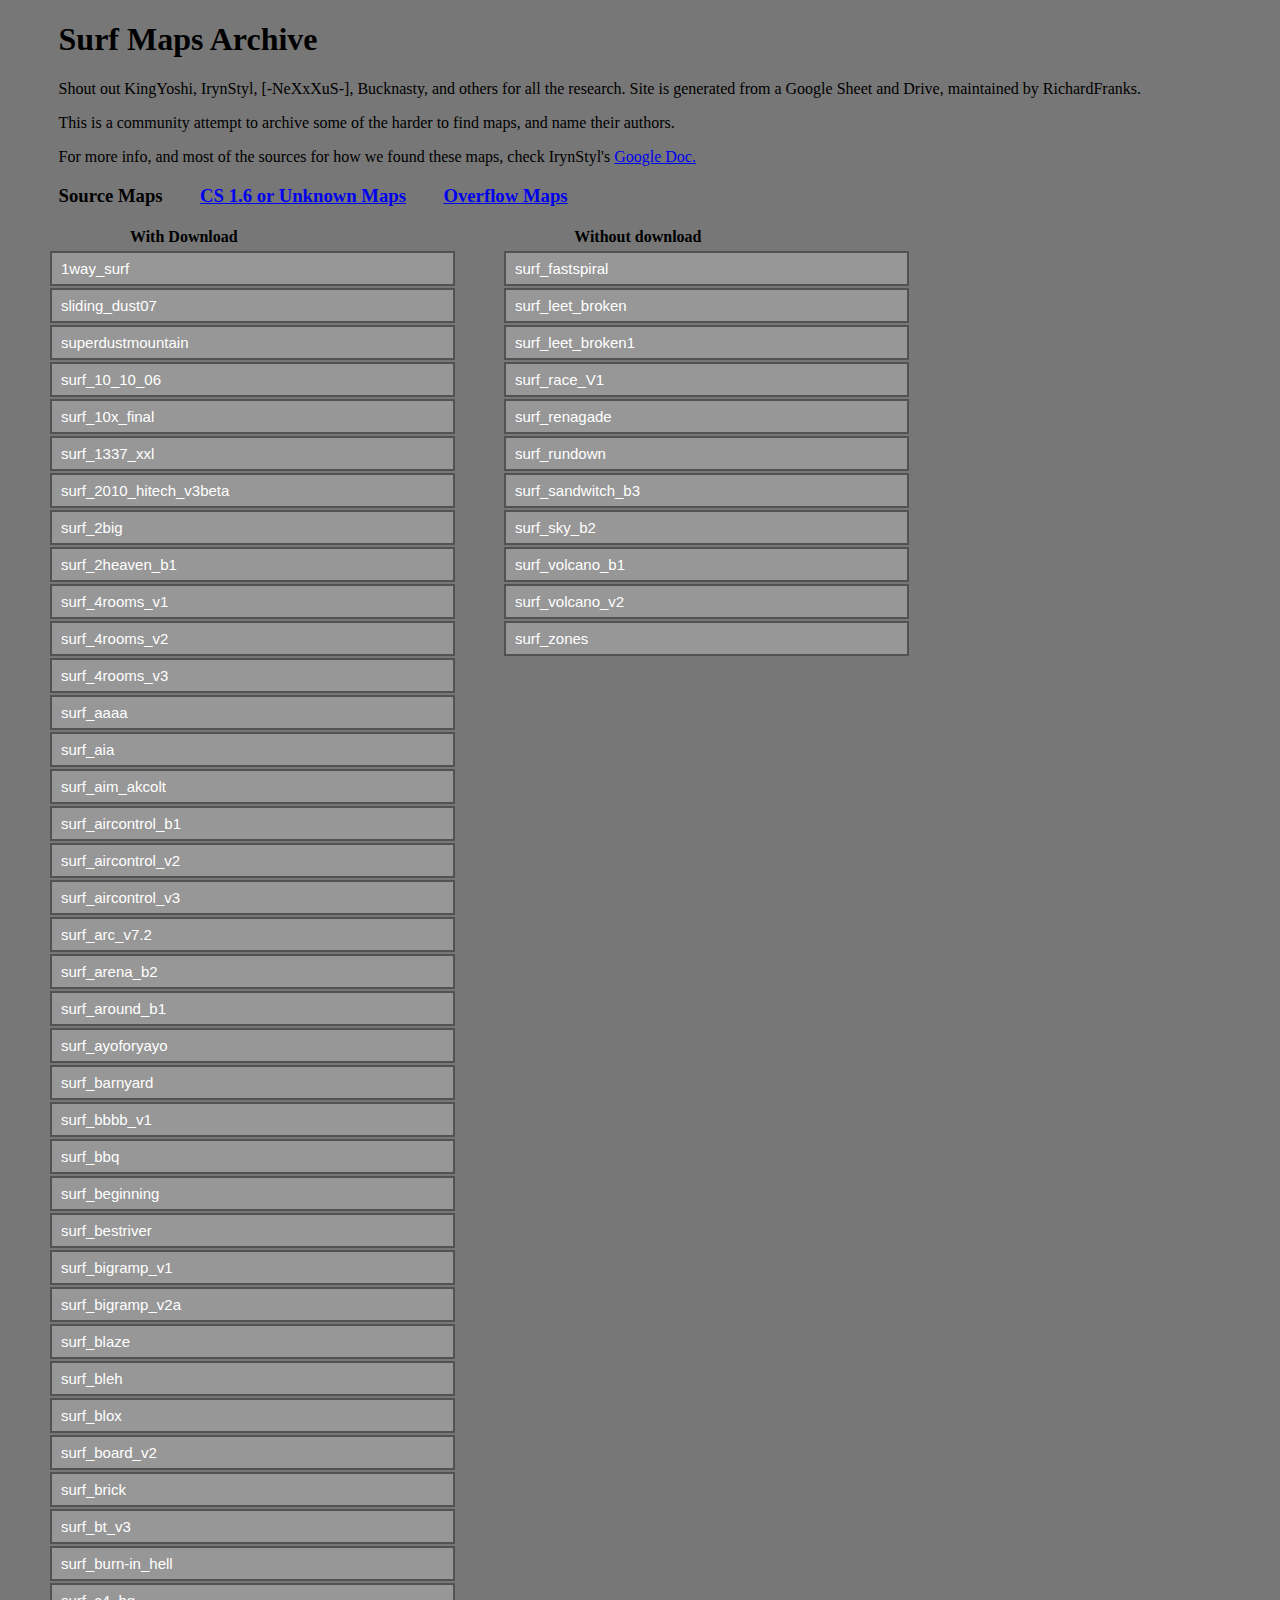
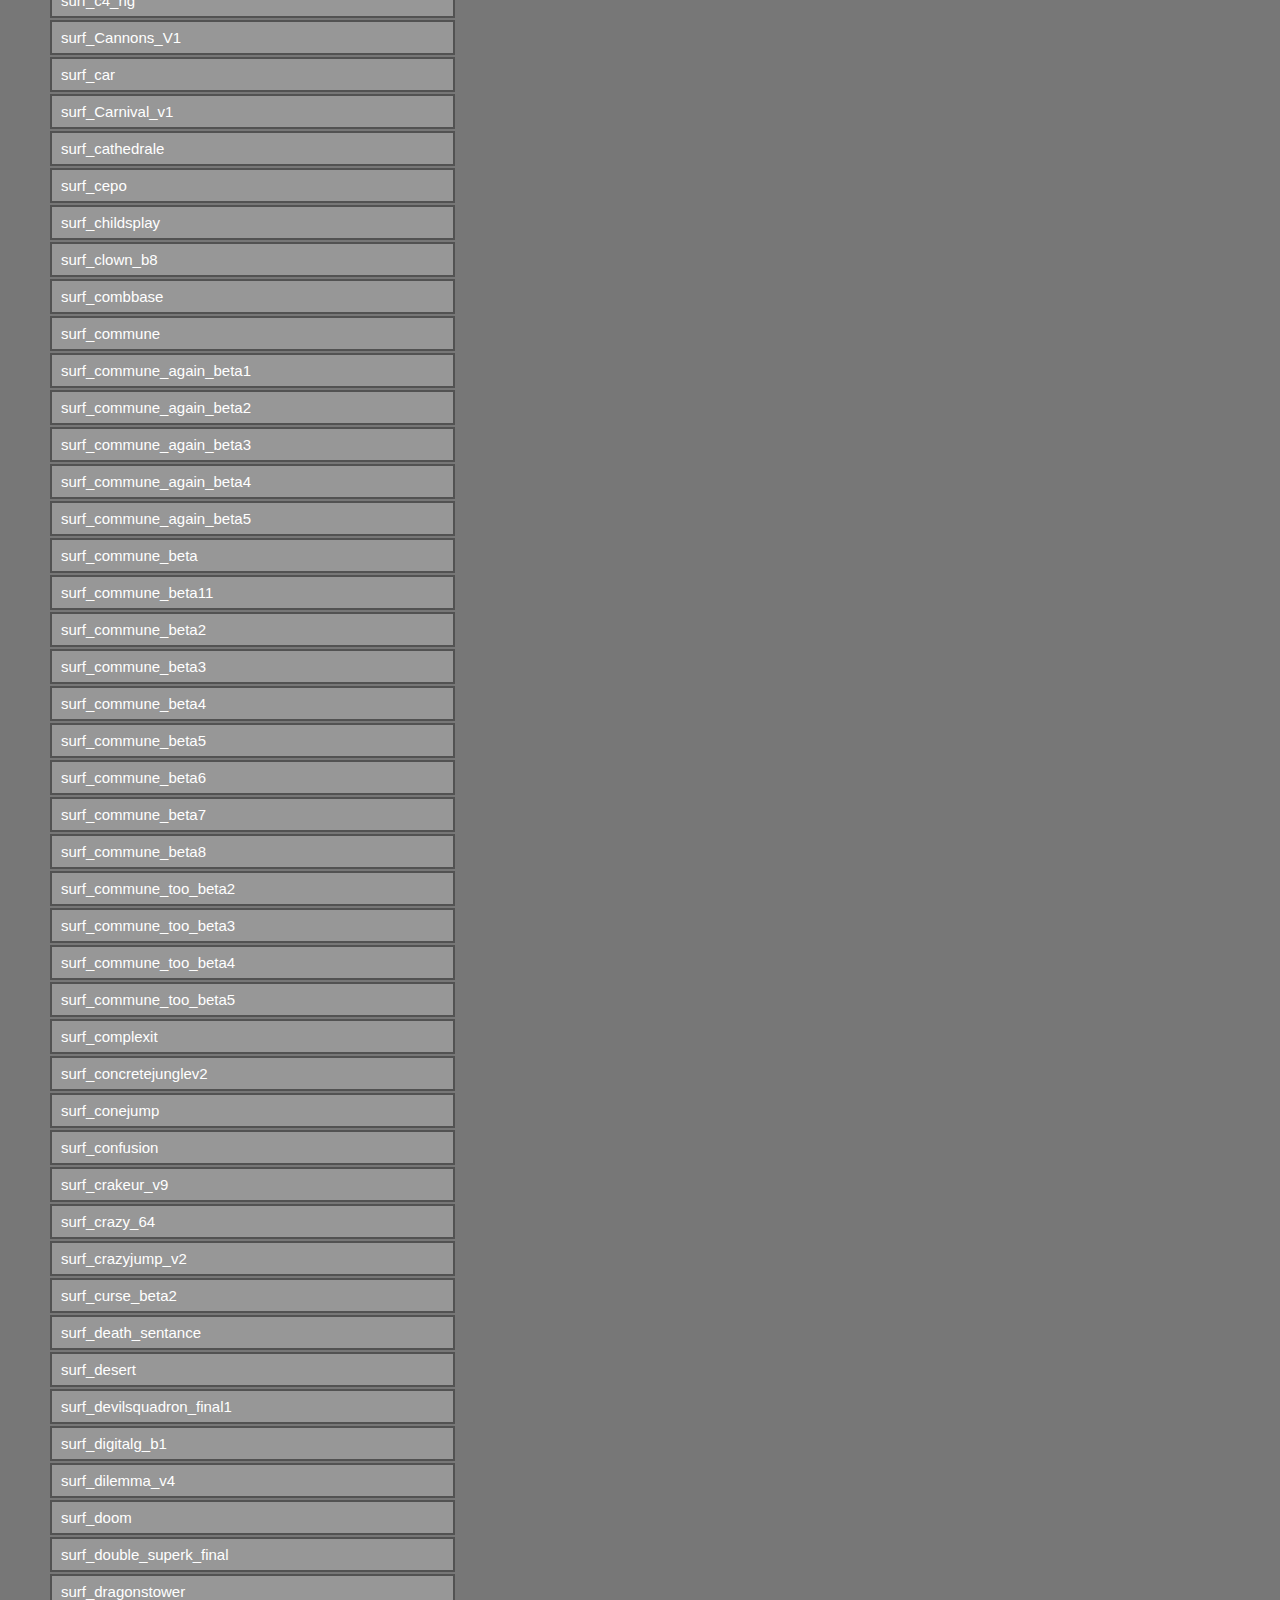
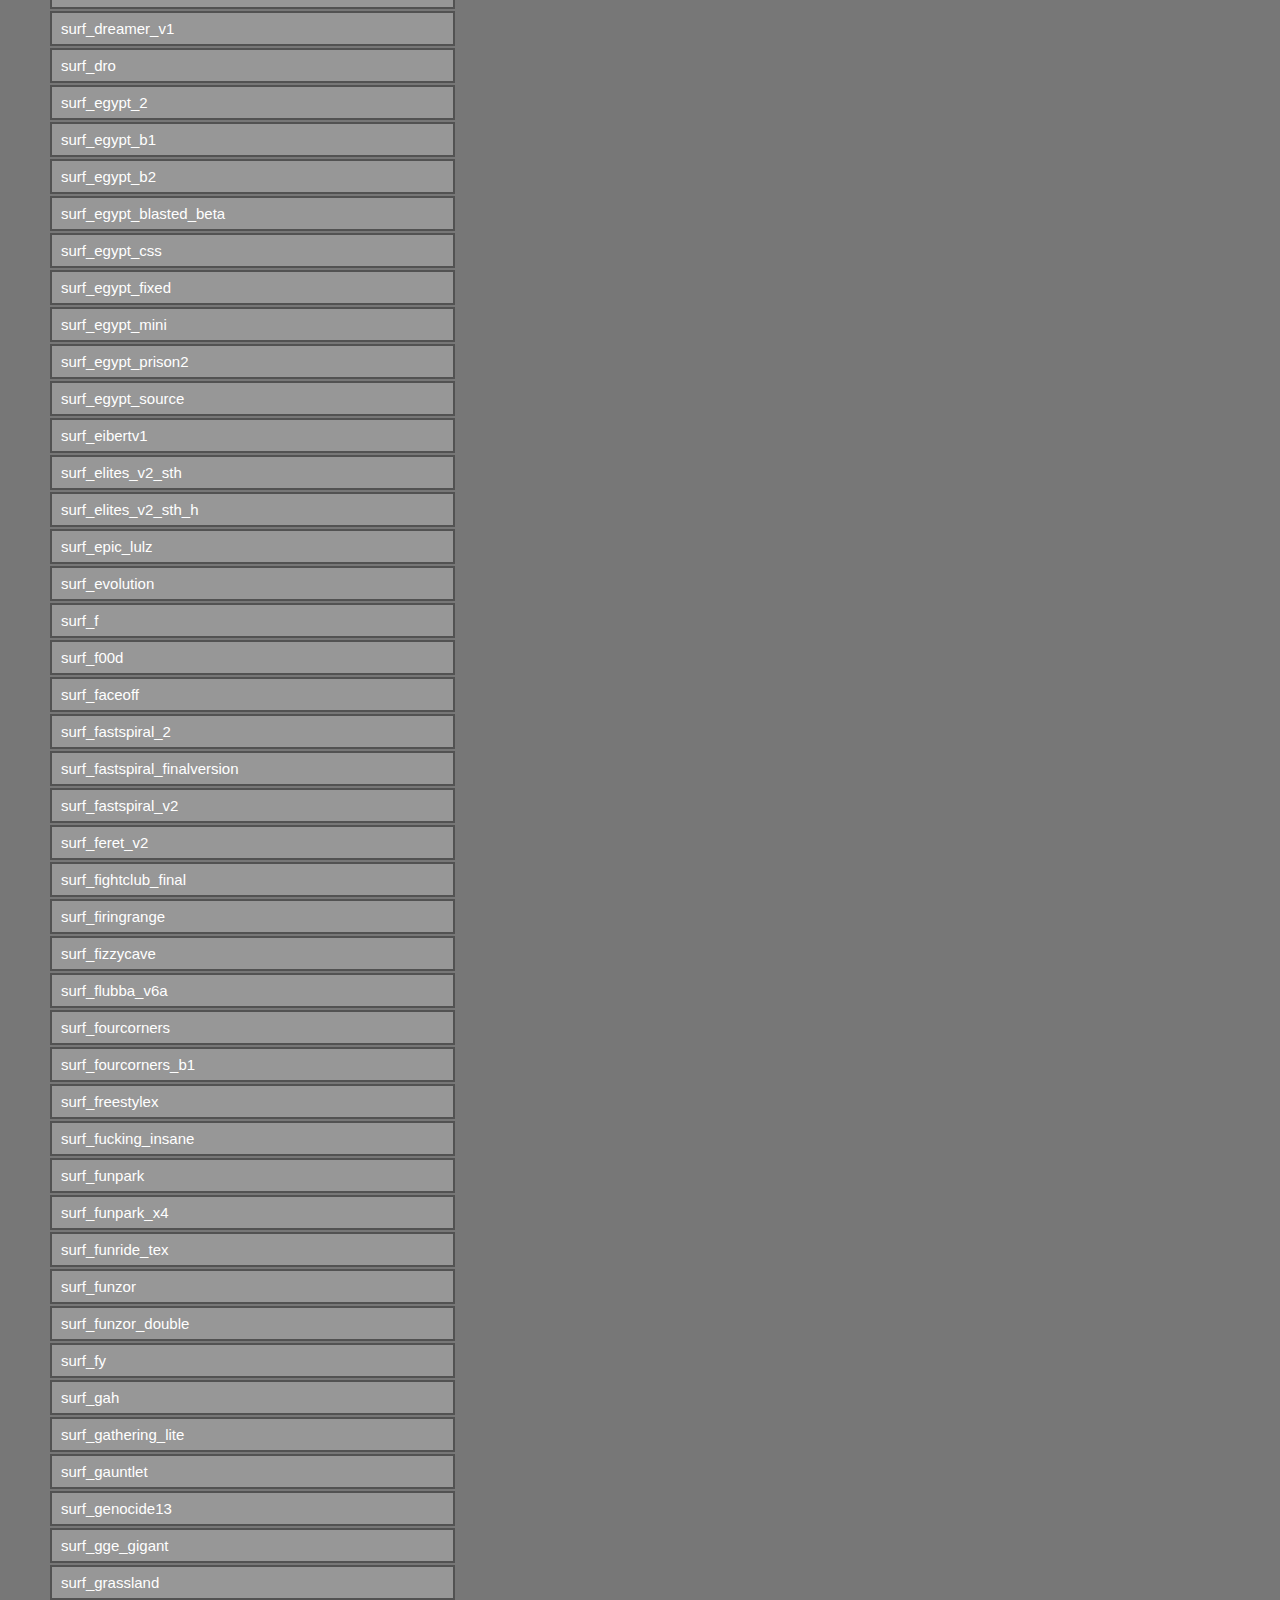
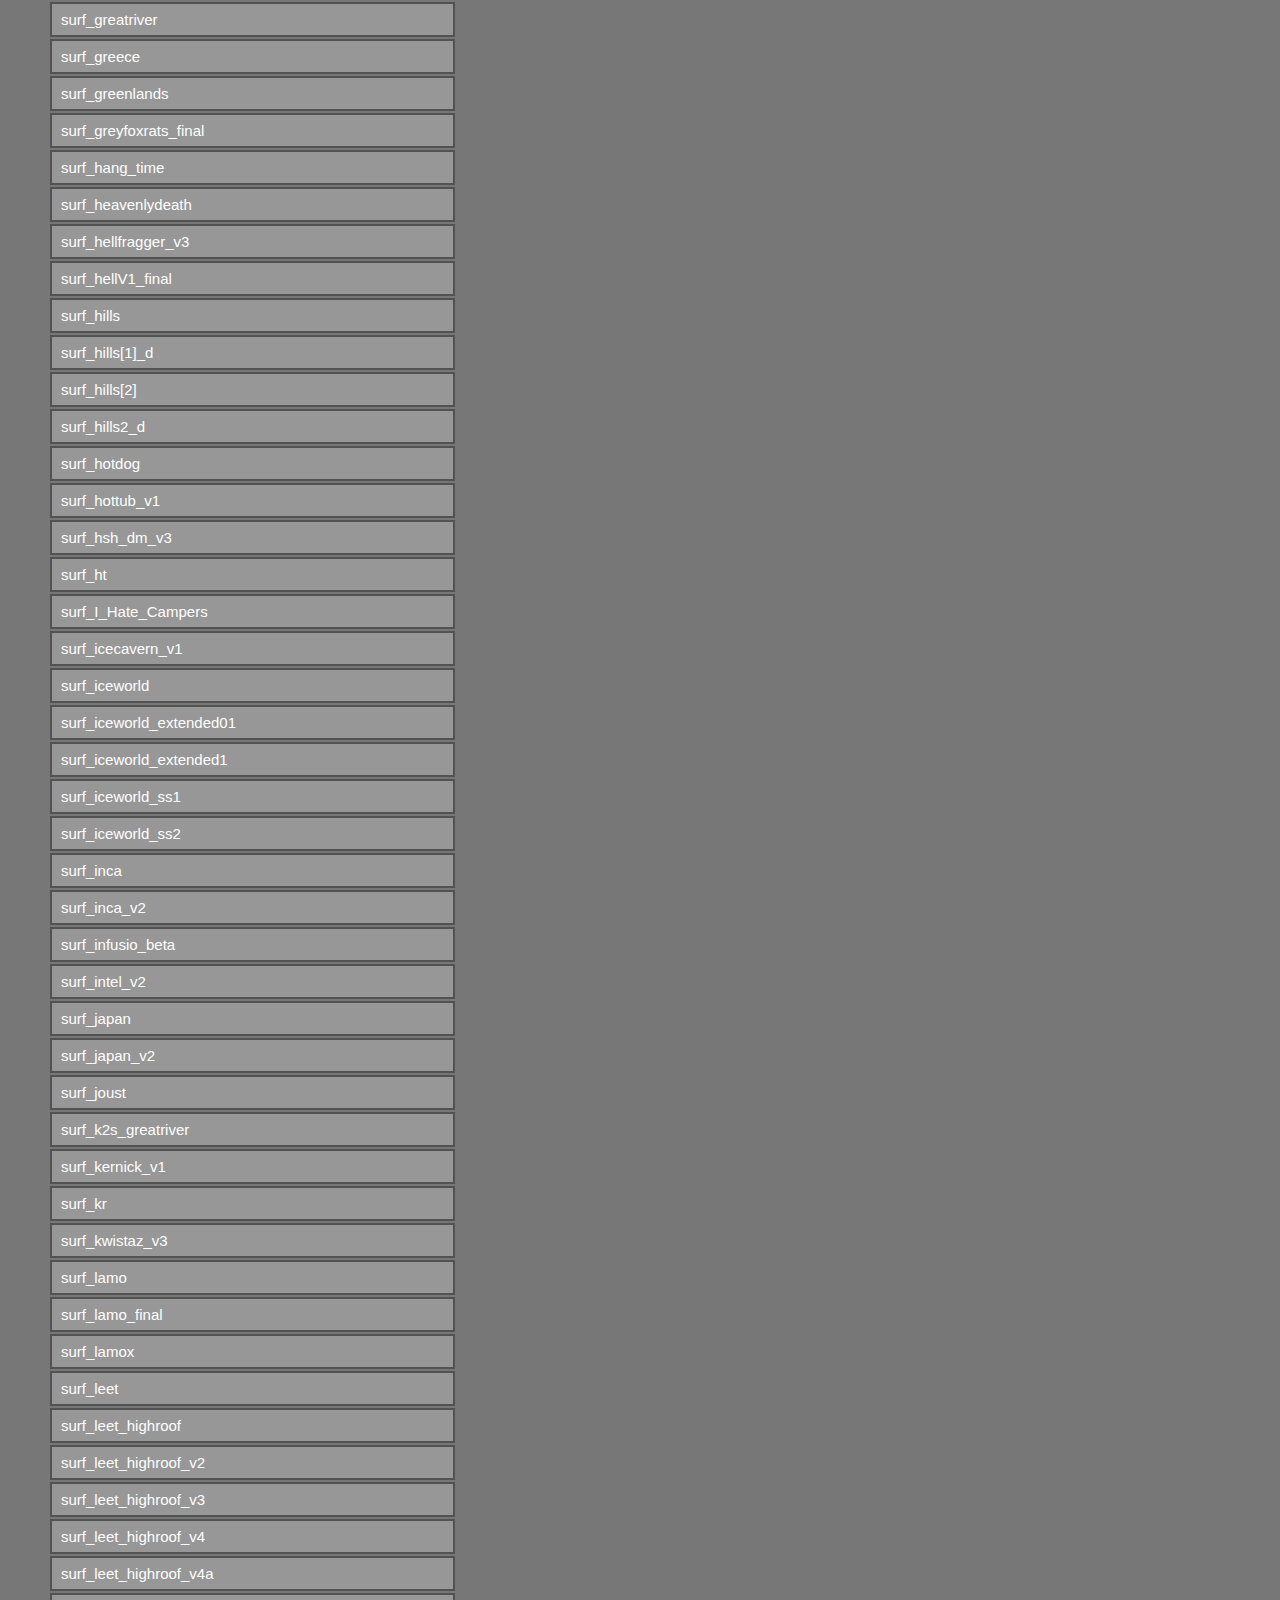
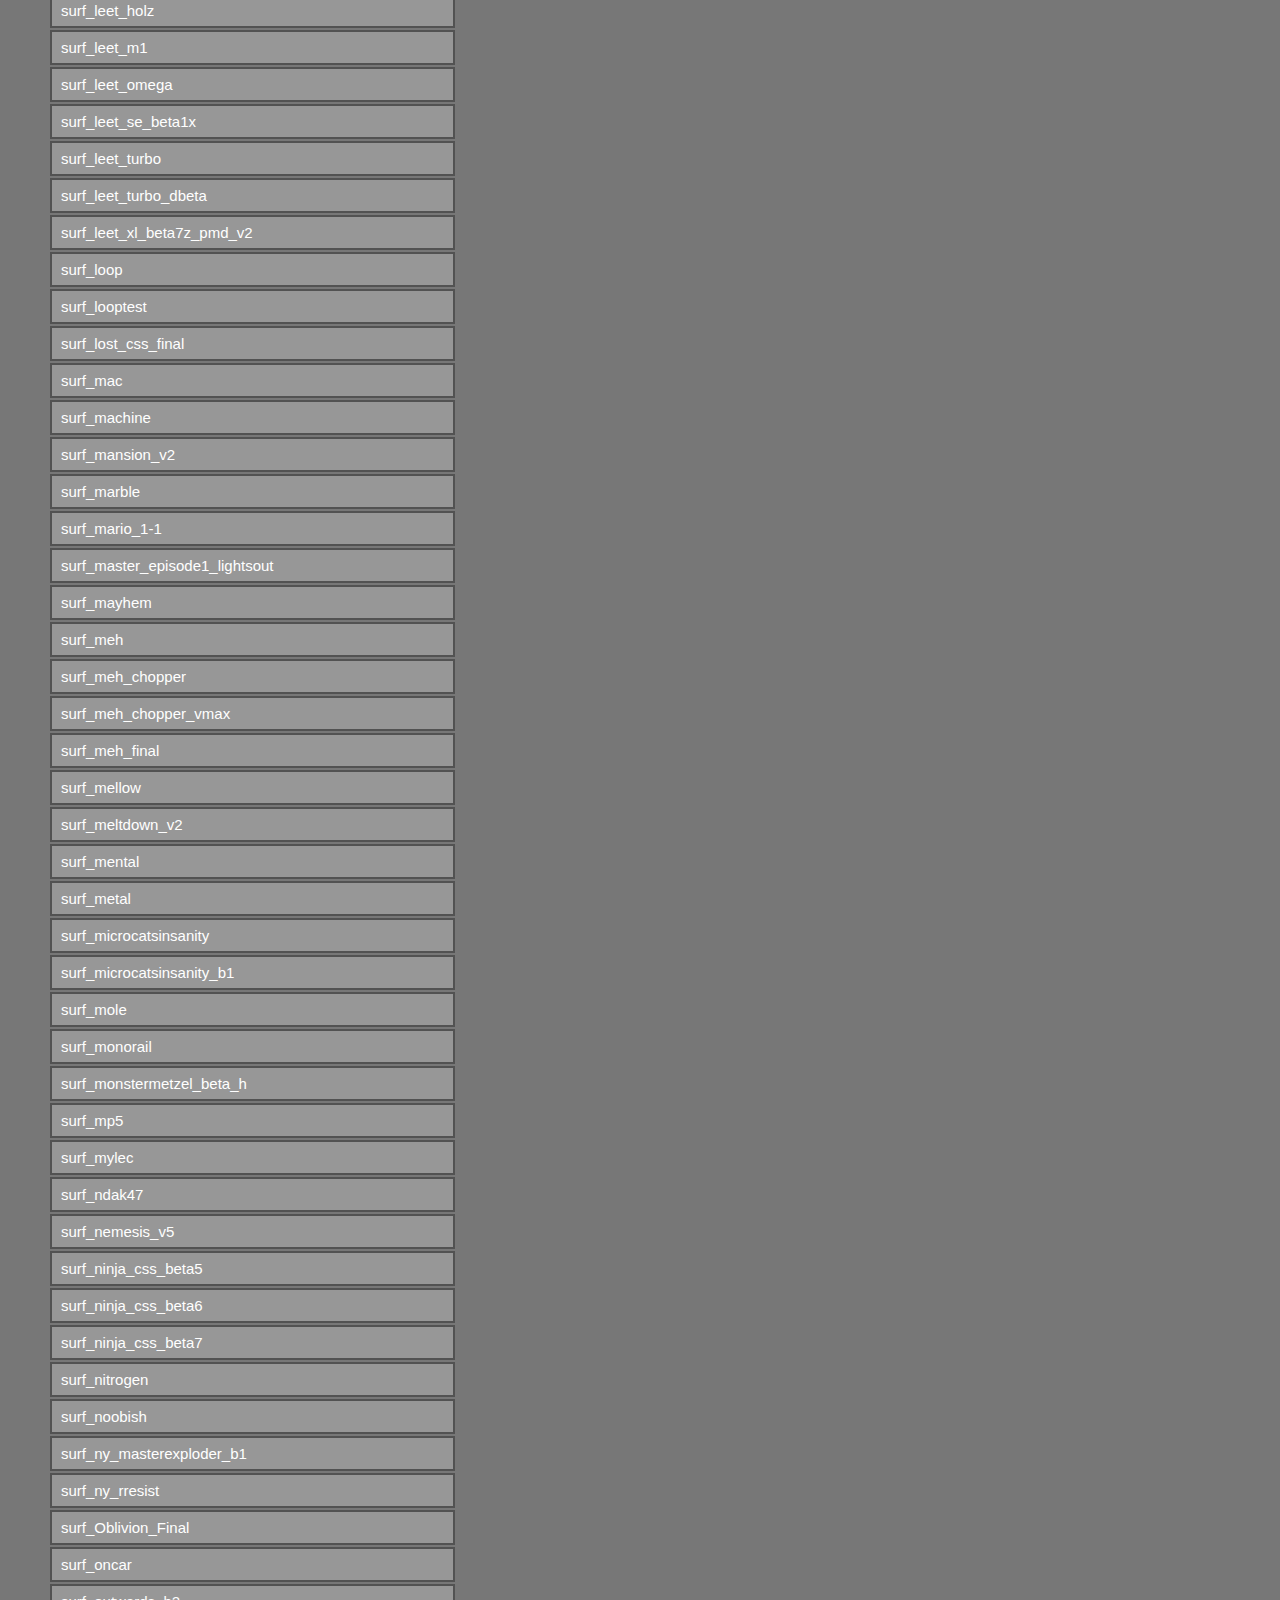
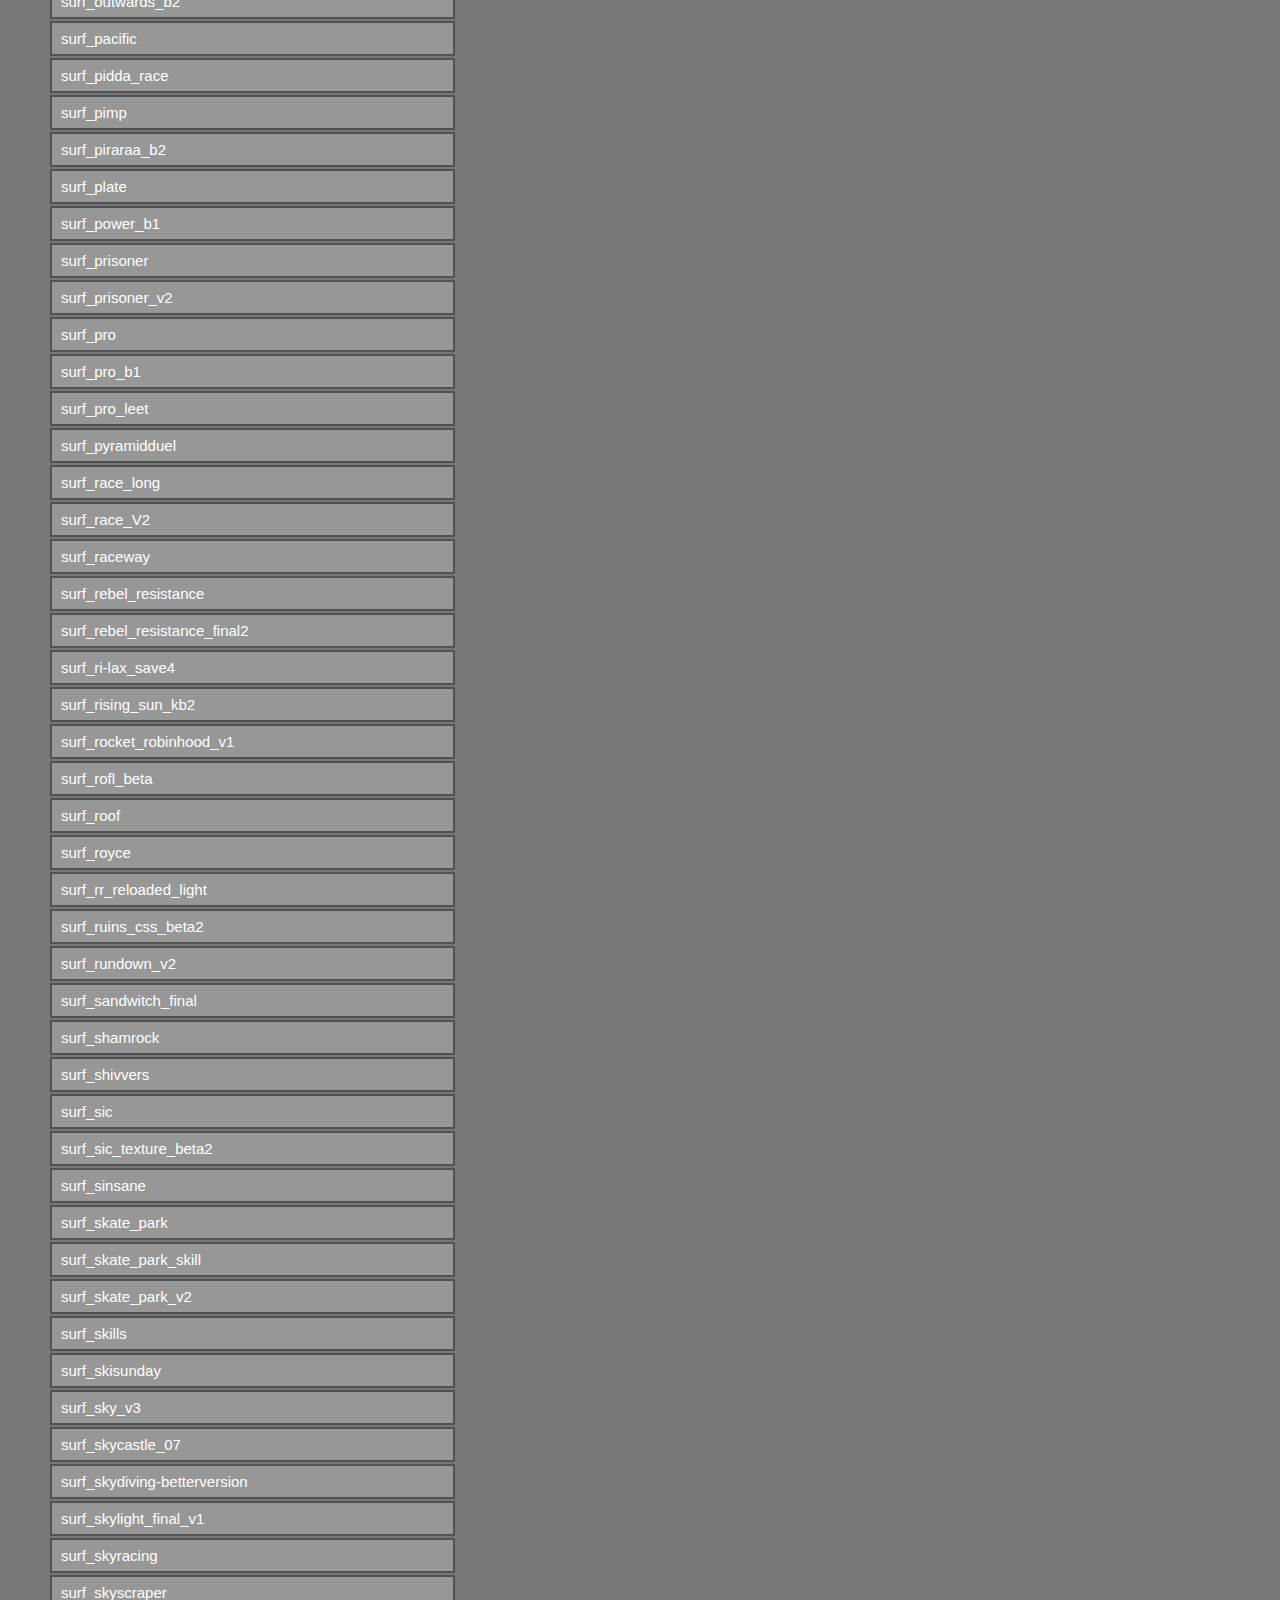
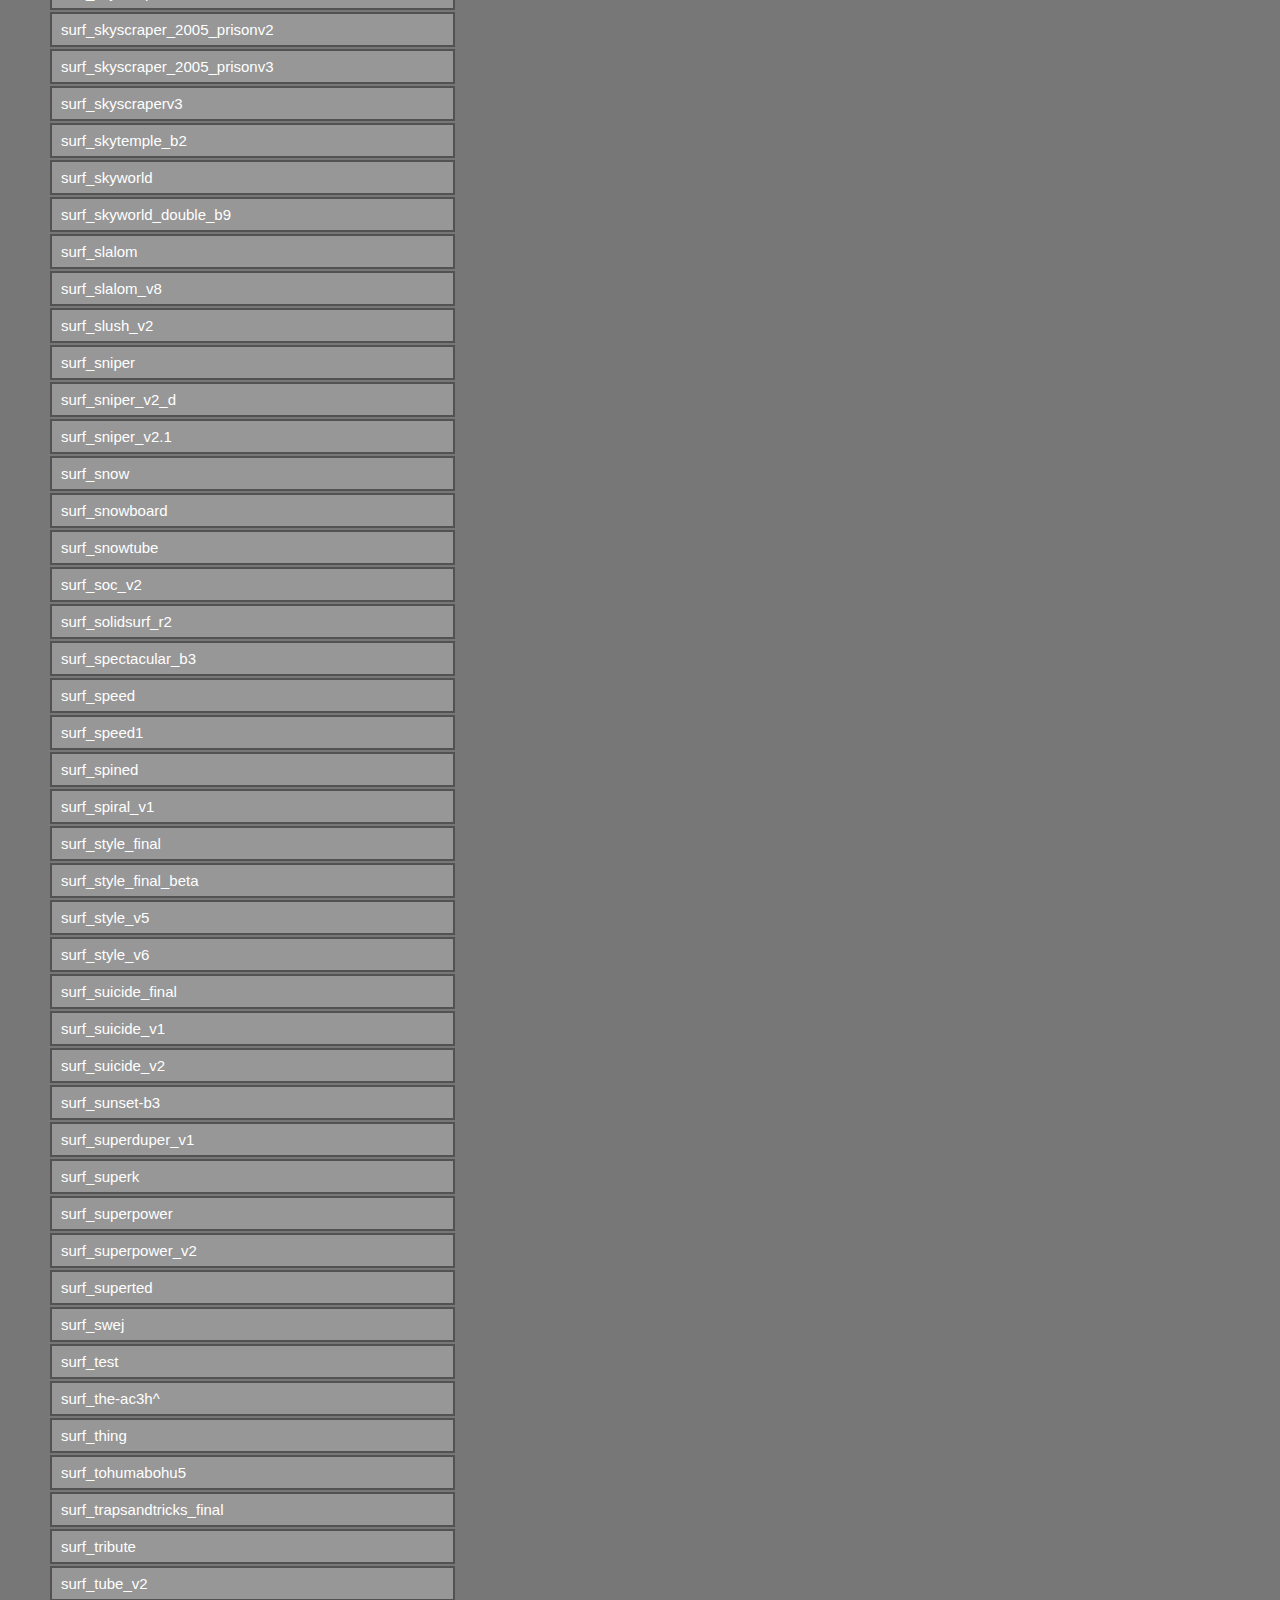
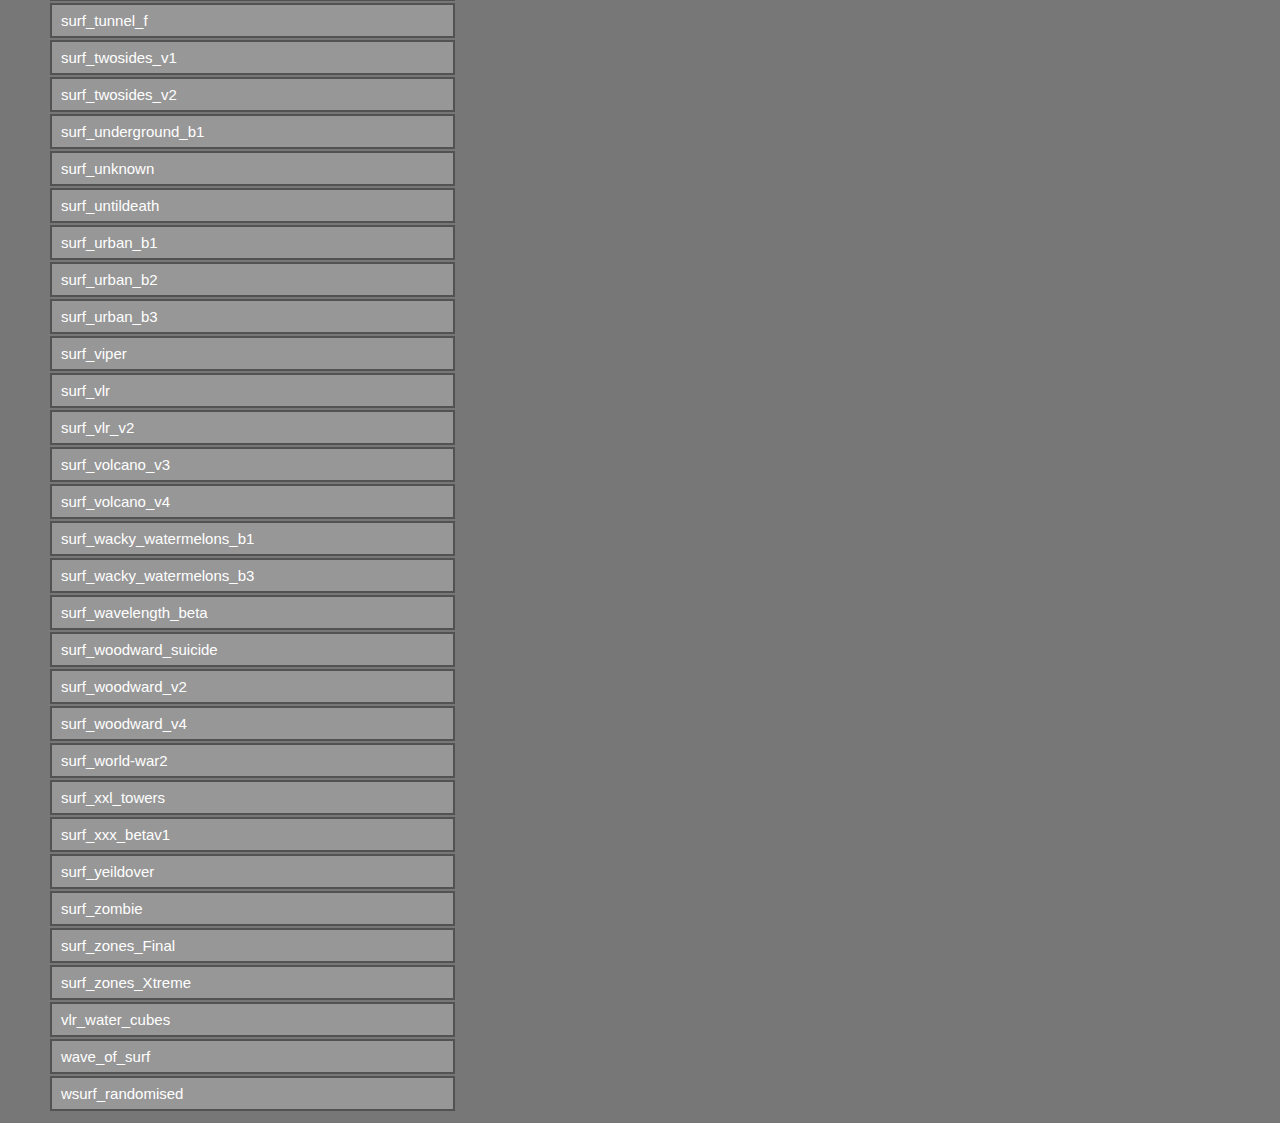
==== commit 07b2d24c: "redeploy with Kaos4u maps" ====
--- a/index.html
+++ b/index.html
@@ -118,6 +118,14 @@
 	<button type="button" class="collapsible">surf_bbq</button>
 	<div id="surf_bbq" class="content"><p><b>author:</b><br />&emsp;BigBangQuint <br /><b>release date:</b><br />&emsp;2005<br /><b>type:</b><br />&emsp;Arena<br /><b>game:</b><br />&emsp;CSS<br /><b>notes:</b><br />&emsp;Missing texture heaven<br /><b>download link:</b><br />&emsp;<a href="https://drive.google.com/file/d/181xHXj-phlHRPsJyMTWPOS6piZ2WTxme/view?usp=share_link">surf_bbq.zip</a><br /><b>screenshot:</b><br />&emsp;<img crossorigin="anonymous" src="http://drive.lienuc.com/uc?id=1UIpm-T9p_maqlRM8iabCAeSgAf3xVGQb" alt="surf_bbq" class="ImgThumbnail" loading="lazy"><br /><b>site link:</b><br />&emsp;<a href="#surf_bbq">surf_bbq</a></p></div>
 </div>
+<div id="surf_beginning">
+	<button type="button" class="collapsible">surf_beginning</button>
+	<div id="surf_beginning" class="content"><p><b>author:</b><br />&emsp;Kaos4u<br /><b>release date:</b><br />&emsp;2007<br /><b>type:</b><br />&emsp;<br /><b>game:</b><br />&emsp;CSS<br /><b>notes:</b><br />&emsp;Thanks to Yoshi and Kaos4u.  Likely only exists on this site.<br /><b>download link:</b><br />&emsp;<a href="https://drive.google.com/file/d/1wXah-r_t5TNZ7Xk3RfneUPK8EzvJ-HuM/view?usp=share_link">surf_beginning.zip</a><br /><b>screenshot:</b><br />&emsp;<img crossorigin="anonymous" src="http://drive.lienuc.com/uc?id=1vS_uStVC1n2-63uDx-h5r8ZaSPbohU5W" alt="surf_beginning" class="ImgThumbnail" loading="lazy"><br /><b>site link:</b><br />&emsp;<a href="#surf_beginning">surf_beginning</a></p></div>
+</div>
+<div id="surf_bestriver">
+	<button type="button" class="collapsible">surf_bestriver</button>
+	<div id="surf_bestriver" class="content"><p><b>author:</b><br />&emsp;Kaos4u<br /><b>release date:</b><br />&emsp;2006<br /><b>type:</b><br />&emsp;<br /><b>game:</b><br />&emsp;CSS<br /><b>notes:</b><br />&emsp;Thanks to Yoshi and Kaos4u.  Likely only exists on this site.<br /><b>download link:</b><br />&emsp;<a href="https://drive.google.com/file/d/1PP24YI0JG-MKMzwAa-MJFtS3X2rHTznN/view?usp=share_link">surf_bestriver.zip</a><br /><b>screenshot:</b><br />&emsp;<img crossorigin="anonymous" src="http://drive.lienuc.com/uc?id=1vS_uStVC1n2-63uDx-h5r8ZaSPbohU5W" alt="surf_bestriver" class="ImgThumbnail" loading="lazy"><br /><b>site link:</b><br />&emsp;<a href="#surf_bestriver">surf_bestriver</a></p></div>
+</div>
 <div id="surf_bigramp_v1">
 	<button type="button" class="collapsible">surf_bigramp_v1</button>
 	<div id="surf_bigramp_v1" class="content"><p><b>author:</b><br />&emsp;Gai is PISSED<br /><b>release date:</b><br />&emsp;2005<br /><b>type:</b><br />&emsp;Arena<br /><b>game:</b><br />&emsp;CSS<br /><b>notes:</b><br />&emsp;<br /><b>download link:</b><br />&emsp;<a href="https://drive.google.com/file/d/1evF4PAcSgrRW9Aup3UlfopykrketFpXf/view?usp=share_link">surf_bigramp_v1.zip</a><br /><b>screenshot:</b><br />&emsp;<img crossorigin="anonymous" src="http://drive.lienuc.com/uc?id=1J6DxLQkOE8h5Q0OOSbp2B_r_bvJsBXMO" alt="surf_bigramp_v1" class="ImgThumbnail" loading="lazy"><br /><b>site link:</b><br />&emsp;<a href="#surf_bigramp_v1">surf_bigramp_v1</a></p></div>
@@ -190,10 +198,78 @@
 	<button type="button" class="collapsible">surf_combbase</button>
 	<div id="surf_combbase" class="content"><p><b>author:</b><br />&emsp;Unknown<br /><b>release date:</b><br />&emsp;2005<br /><b>type:</b><br />&emsp;Undetermined<br /><b>game:</b><br />&emsp;CSS<br /><b>notes:</b><br />&emsp;Unfinished, only has a spawn<br /><b>download link:</b><br />&emsp;<a href="https://drive.google.com/file/d/1eGmQT-inZM6aQOriETVYZXvxebQROIyW/view?usp=share_link">surf_combbase.zip</a><br /><b>screenshot:</b><br />&emsp;<img crossorigin="anonymous" src="http://drive.lienuc.com/uc?id=1qXVvukbLirep_DxP2GShmEqsR0p-W1bU" alt="surf_combbase" class="ImgThumbnail" loading="lazy"><br /><b>site link:</b><br />&emsp;<a href="#surf_combbase">surf_combbase</a></p></div>
 </div>
+<div id="surf_commune">
+	<button type="button" class="collapsible">surf_commune</button>
+	<div id="surf_commune" class="content"><p><b>author:</b><br />&emsp;Assualted_Combat<br /><b>release date:</b><br />&emsp;2006<br /><b>type:</b><br />&emsp;Linear<br /><b>game:</b><br />&emsp;CSS<br /><b>notes:</b><br />&emsp;Unused edited version of stage 2 on commune<br /><b>download link:</b><br />&emsp;<a href="https://drive.google.com/file/d/1yYe4nYG5vRFiOESlIIaBsG1M-6G7W2N4/view?usp=share_link">surf_commune.zip</a><br /><b>screenshot:</b><br />&emsp;<img crossorigin="anonymous" src="http://drive.lienuc.com/uc?id=1vS_uStVC1n2-63uDx-h5r8ZaSPbohU5W" alt="surf_commune" class="ImgThumbnail" loading="lazy"><br /><b>site link:</b><br />&emsp;<a href="#surf_commune">surf_commune</a></p></div>
+</div>
+<div id="surf_commune_again_beta1">
+	<button type="button" class="collapsible">surf_commune_again_beta1</button>
+	<div id="surf_commune_again_beta1" class="content"><p><b>author:</b><br />&emsp;NY Surf Team<br /><b>release date:</b><br />&emsp;2008<br /><b>type:</b><br />&emsp;Staged<br /><b>game:</b><br />&emsp;CSS<br /><b>notes:</b><br />&emsp;<br /><b>download link:</b><br />&emsp;<a href="https://drive.google.com/file/d/1CoBzLTuKb9Ah8SKAvw21TQ_Dc868bQWB/view?usp=share_link">surf_commune_again_beta1.zip</a><br /><b>screenshot:</b><br />&emsp;<img crossorigin="anonymous" src="http://drive.lienuc.com/uc?id=1vS_uStVC1n2-63uDx-h5r8ZaSPbohU5W" alt="surf_commune_again_beta1" class="ImgThumbnail" loading="lazy"><br /><b>site link:</b><br />&emsp;<a href="#surf_commune_again_beta1">surf_commune_again_beta1</a></p></div>
+</div>
+<div id="surf_commune_again_beta2">
+	<button type="button" class="collapsible">surf_commune_again_beta2</button>
+	<div id="surf_commune_again_beta2" class="content"><p><b>author:</b><br />&emsp;NY Surf Team<br /><b>release date:</b><br />&emsp;2008<br /><b>type:</b><br />&emsp;Staged<br /><b>game:</b><br />&emsp;CSS<br /><b>notes:</b><br />&emsp;<br /><b>download link:</b><br />&emsp;<a href="https://drive.google.com/file/d/1lf3SNUQL6VbbHX5eNqZSpIj8l02SS2S9/view?usp=share_link">surf_commune_again_beta2.zip</a><br /><b>screenshot:</b><br />&emsp;<img crossorigin="anonymous" src="http://drive.lienuc.com/uc?id=1vS_uStVC1n2-63uDx-h5r8ZaSPbohU5W" alt="surf_commune_again_beta2" class="ImgThumbnail" loading="lazy"><br /><b>site link:</b><br />&emsp;<a href="#surf_commune_again_beta2">surf_commune_again_beta2</a></p></div>
+</div>
+<div id="surf_commune_again_beta3">
+	<button type="button" class="collapsible">surf_commune_again_beta3</button>
+	<div id="surf_commune_again_beta3" class="content"><p><b>author:</b><br />&emsp;NY Surf Team<br /><b>release date:</b><br />&emsp;2008<br /><b>type:</b><br />&emsp;Staged<br /><b>game:</b><br />&emsp;CSS<br /><b>notes:</b><br />&emsp;<br /><b>download link:</b><br />&emsp;<a href="https://drive.google.com/file/d/1HOZWG3xSvRChhhxjkZ7MHWc6ZYWqIAdF/view?usp=share_link">surf_commune_again_beta3.zip</a><br /><b>screenshot:</b><br />&emsp;<img crossorigin="anonymous" src="http://drive.lienuc.com/uc?id=1vS_uStVC1n2-63uDx-h5r8ZaSPbohU5W" alt="surf_commune_again_beta3" class="ImgThumbnail" loading="lazy"><br /><b>site link:</b><br />&emsp;<a href="#surf_commune_again_beta3">surf_commune_again_beta3</a></p></div>
+</div>
+<div id="surf_commune_again_beta4">
+	<button type="button" class="collapsible">surf_commune_again_beta4</button>
+	<div id="surf_commune_again_beta4" class="content"><p><b>author:</b><br />&emsp;NY Surf Team<br /><b>release date:</b><br />&emsp;2008<br /><b>type:</b><br />&emsp;Staged<br /><b>game:</b><br />&emsp;CSS<br /><b>notes:</b><br />&emsp;<br /><b>download link:</b><br />&emsp;<a href="https://drive.google.com/file/d/1X-d_lMrYsvfLRM9LrFFY4q0b64CUlfBy/view?usp=share_link">surf_commune_again_beta4.zip</a><br /><b>screenshot:</b><br />&emsp;<img crossorigin="anonymous" src="http://drive.lienuc.com/uc?id=1vS_uStVC1n2-63uDx-h5r8ZaSPbohU5W" alt="surf_commune_again_beta4" class="ImgThumbnail" loading="lazy"><br /><b>site link:</b><br />&emsp;<a href="#surf_commune_again_beta4">surf_commune_again_beta4</a></p></div>
+</div>
+<div id="surf_commune_again_beta5">
+	<button type="button" class="collapsible">surf_commune_again_beta5</button>
+	<div id="surf_commune_again_beta5" class="content"><p><b>author:</b><br />&emsp;NY Surf Team<br /><b>release date:</b><br />&emsp;2008<br /><b>type:</b><br />&emsp;Staged<br /><b>game:</b><br />&emsp;CSS<br /><b>notes:</b><br />&emsp;<br /><b>download link:</b><br />&emsp;<a href="https://drive.google.com/file/d/1OirHDs4qYZKv22SP-s3ItVmnt3HFwJ4-/view?usp=share_link">surf_commune_again_beta5.zip</a><br /><b>screenshot:</b><br />&emsp;<img crossorigin="anonymous" src="http://drive.lienuc.com/uc?id=1vS_uStVC1n2-63uDx-h5r8ZaSPbohU5W" alt="surf_commune_again_beta5" class="ImgThumbnail" loading="lazy"><br /><b>site link:</b><br />&emsp;<a href="#surf_commune_again_beta5">surf_commune_again_beta5</a></p></div>
+</div>
+<div id="surf_commune_beta">
+	<button type="button" class="collapsible">surf_commune_beta</button>
+	<div id="surf_commune_beta" class="content"><p><b>author:</b><br />&emsp;NY Surf Team<br /><b>release date:</b><br />&emsp;2006<br /><b>type:</b><br />&emsp;Staged<br /><b>game:</b><br />&emsp;CSS<br /><b>notes:</b><br />&emsp;<br /><b>download link:</b><br />&emsp;<a href="https://drive.google.com/file/d/1fw6GbXLkR5G0dSyZv829caMN2DfJAKyt/view?usp=share_link">surf_commune_beta.zip</a><br /><b>screenshot:</b><br />&emsp;<img crossorigin="anonymous" src="http://drive.lienuc.com/uc?id=1vS_uStVC1n2-63uDx-h5r8ZaSPbohU5W" alt="surf_commune_beta" class="ImgThumbnail" loading="lazy"><br /><b>site link:</b><br />&emsp;<a href="#surf_commune_beta">surf_commune_beta</a></p></div>
+</div>
+<div id="surf_commune_beta11">
+	<button type="button" class="collapsible">surf_commune_beta11</button>
+	<div id="surf_commune_beta11" class="content"><p><b>author:</b><br />&emsp;NY Surf Team<br /><b>release date:</b><br />&emsp;2006<br /><b>type:</b><br />&emsp;Staged<br /><b>game:</b><br />&emsp;CSS<br /><b>notes:</b><br />&emsp;<br /><b>download link:</b><br />&emsp;<a href="https://drive.google.com/file/d/1-rQmEHGEdAfGYmEG3WLgUxJ9hG8HeqFN/view?usp=share_link">surf_commune_beta11.zip</a><br /><b>screenshot:</b><br />&emsp;<img crossorigin="anonymous" src="http://drive.lienuc.com/uc?id=1vS_uStVC1n2-63uDx-h5r8ZaSPbohU5W" alt="surf_commune_beta11" class="ImgThumbnail" loading="lazy"><br /><b>site link:</b><br />&emsp;<a href="#surf_commune_beta11">surf_commune_beta11</a></p></div>
+</div>
+<div id="surf_commune_beta2">
+	<button type="button" class="collapsible">surf_commune_beta2</button>
+	<div id="surf_commune_beta2" class="content"><p><b>author:</b><br />&emsp;NY Surf Team<br /><b>release date:</b><br />&emsp;2006<br /><b>type:</b><br />&emsp;Staged<br /><b>game:</b><br />&emsp;CSS<br /><b>notes:</b><br />&emsp;<br /><b>download link:</b><br />&emsp;<a href="https://drive.google.com/file/d/13S1SJ72gHaZRV0tPyYtndrGbk9_zjjAx/view?usp=share_link">surf_commune_beta2.zip</a><br /><b>screenshot:</b><br />&emsp;<img crossorigin="anonymous" src="http://drive.lienuc.com/uc?id=1vS_uStVC1n2-63uDx-h5r8ZaSPbohU5W" alt="surf_commune_beta2" class="ImgThumbnail" loading="lazy"><br /><b>site link:</b><br />&emsp;<a href="#surf_commune_beta2">surf_commune_beta2</a></p></div>
+</div>
+<div id="surf_commune_beta3">
+	<button type="button" class="collapsible">surf_commune_beta3</button>
+	<div id="surf_commune_beta3" class="content"><p><b>author:</b><br />&emsp;NY Surf Team<br /><b>release date:</b><br />&emsp;2006<br /><b>type:</b><br />&emsp;Staged<br /><b>game:</b><br />&emsp;CSS<br /><b>notes:</b><br />&emsp;<br /><b>download link:</b><br />&emsp;<a href="https://drive.google.com/file/d/1weu8oSOn0X1GD_fg1u--Afg6RJU4yDpG/view?usp=share_link">surf_commune_beta3.zip</a><br /><b>screenshot:</b><br />&emsp;<img crossorigin="anonymous" src="http://drive.lienuc.com/uc?id=1vS_uStVC1n2-63uDx-h5r8ZaSPbohU5W" alt="surf_commune_beta3" class="ImgThumbnail" loading="lazy"><br /><b>site link:</b><br />&emsp;<a href="#surf_commune_beta3">surf_commune_beta3</a></p></div>
+</div>
 <div id="surf_commune_beta4">
 	<button type="button" class="collapsible">surf_commune_beta4</button>
 	<div id="surf_commune_beta4" class="content"><p><b>author:</b><br />&emsp;NY Surf Team<br /><b>release date:</b><br />&emsp;2006<br /><b>type:</b><br />&emsp;Staged<br /><b>game:</b><br />&emsp;CSS<br /><b>notes:</b><br />&emsp;Found thanks to Shetep.  Likely nowhere on the web except this site.<br /><b>download link:</b><br />&emsp;<a href="https://drive.google.com/file/d/12gcHiErntFnN7gZmW6TOkQ-afCX5nO1-/view?usp=share_link">surf_commune_beta4.zip</a><br /><b>screenshot:</b><br />&emsp;<img crossorigin="anonymous" src="http://drive.lienuc.com/uc?id=1mFEbuHoXav3iNSIqGROjnL9fQydn_tSr" alt="surf_commune_beta4" class="ImgThumbnail" loading="lazy"><br /><b>site link:</b><br />&emsp;<a href="#surf_commune_beta4">surf_commune_beta4</a></p></div>
 </div>
+<div id="surf_commune_beta5">
+	<button type="button" class="collapsible">surf_commune_beta5</button>
+	<div id="surf_commune_beta5" class="content"><p><b>author:</b><br />&emsp;NY Surf Team<br /><b>release date:</b><br />&emsp;2006<br /><b>type:</b><br />&emsp;Staged<br /><b>game:</b><br />&emsp;CSS<br /><b>notes:</b><br />&emsp;<br /><b>download link:</b><br />&emsp;<a href="https://drive.google.com/file/d/1Hj4ZfMVuTqpZhUT0E10w9RvxFK83ChD0/view?usp=share_link">surf_commune_beta5.zip</a><br /><b>screenshot:</b><br />&emsp;<img crossorigin="anonymous" src="http://drive.lienuc.com/uc?id=1vS_uStVC1n2-63uDx-h5r8ZaSPbohU5W" alt="surf_commune_beta5" class="ImgThumbnail" loading="lazy"><br /><b>site link:</b><br />&emsp;<a href="#surf_commune_beta5">surf_commune_beta5</a></p></div>
+</div>
+<div id="surf_commune_beta6">
+	<button type="button" class="collapsible">surf_commune_beta6</button>
+	<div id="surf_commune_beta6" class="content"><p><b>author:</b><br />&emsp;NY Surf Team<br /><b>release date:</b><br />&emsp;2006<br /><b>type:</b><br />&emsp;Staged<br /><b>game:</b><br />&emsp;CSS<br /><b>notes:</b><br />&emsp;<br /><b>download link:</b><br />&emsp;<a href="https://drive.google.com/file/d/1-LTCfZEnySk6a-sZRcb9kC92BCyKKZuh/view?usp=share_link">surf_commune_beta6.zip</a><br /><b>screenshot:</b><br />&emsp;<img crossorigin="anonymous" src="http://drive.lienuc.com/uc?id=1vS_uStVC1n2-63uDx-h5r8ZaSPbohU5W" alt="surf_commune_beta6" class="ImgThumbnail" loading="lazy"><br /><b>site link:</b><br />&emsp;<a href="#surf_commune_beta6">surf_commune_beta6</a></p></div>
+</div>
+<div id="surf_commune_beta7">
+	<button type="button" class="collapsible">surf_commune_beta7</button>
+	<div id="surf_commune_beta7" class="content"><p><b>author:</b><br />&emsp;NY Surf Team<br /><b>release date:</b><br />&emsp;2006<br /><b>type:</b><br />&emsp;Staged<br /><b>game:</b><br />&emsp;CSS<br /><b>notes:</b><br />&emsp;<br /><b>download link:</b><br />&emsp;<a href="https://drive.google.com/file/d/1dtT-RNtbwZFsZgsFYAvYvrsTffJKBBbv/view?usp=share_link">surf_commune_beta7.zip</a><br /><b>screenshot:</b><br />&emsp;<img crossorigin="anonymous" src="http://drive.lienuc.com/uc?id=1vS_uStVC1n2-63uDx-h5r8ZaSPbohU5W" alt="surf_commune_beta7" class="ImgThumbnail" loading="lazy"><br /><b>site link:</b><br />&emsp;<a href="#surf_commune_beta7">surf_commune_beta7</a></p></div>
+</div>
+<div id="surf_commune_beta8">
+	<button type="button" class="collapsible">surf_commune_beta8</button>
+	<div id="surf_commune_beta8" class="content"><p><b>author:</b><br />&emsp;NY Surf Team<br /><b>release date:</b><br />&emsp;2006<br /><b>type:</b><br />&emsp;Staged<br /><b>game:</b><br />&emsp;CSS<br /><b>notes:</b><br />&emsp;<br /><b>download link:</b><br />&emsp;<a href="https://drive.google.com/file/d/1d3Muj5ogjswQ_TsPYO_w6hxPiu0lFcWQ/view?usp=share_link">surf_commune_beta8.zip</a><br /><b>screenshot:</b><br />&emsp;<img crossorigin="anonymous" src="http://drive.lienuc.com/uc?id=1vS_uStVC1n2-63uDx-h5r8ZaSPbohU5W" alt="surf_commune_beta8" class="ImgThumbnail" loading="lazy"><br /><b>site link:</b><br />&emsp;<a href="#surf_commune_beta8">surf_commune_beta8</a></p></div>
+</div>
+<div id="surf_commune_too_beta2">
+	<button type="button" class="collapsible">surf_commune_too_beta2</button>
+	<div id="surf_commune_too_beta2" class="content"><p><b>author:</b><br />&emsp;FAJ & Friends!<br /><b>release date:</b><br />&emsp;2007<br /><b>type:</b><br />&emsp;Staged<br /><b>game:</b><br />&emsp;CSS<br /><b>notes:</b><br />&emsp;<br /><b>download link:</b><br />&emsp;<a href="https://drive.google.com/file/d/1uCj7bCVWtnzBtd-IPLdDcV9d9ikTsifI/view?usp=share_link">surf_commune_too_beta2.zip</a><br /><b>screenshot:</b><br />&emsp;<img crossorigin="anonymous" src="http://drive.lienuc.com/uc?id=1vS_uStVC1n2-63uDx-h5r8ZaSPbohU5W" alt="surf_commune_too_beta2" class="ImgThumbnail" loading="lazy"><br /><b>site link:</b><br />&emsp;<a href="#surf_commune_too_beta2">surf_commune_too_beta2</a></p></div>
+</div>
+<div id="surf_commune_too_beta3">
+	<button type="button" class="collapsible">surf_commune_too_beta3</button>
+	<div id="surf_commune_too_beta3" class="content"><p><b>author:</b><br />&emsp;FAJ & Friends!<br /><b>release date:</b><br />&emsp;2007<br /><b>type:</b><br />&emsp;Staged<br /><b>game:</b><br />&emsp;CSS<br /><b>notes:</b><br />&emsp;<br /><b>download link:</b><br />&emsp;<a href="https://drive.google.com/file/d/1g9JSTI92Ttl_BVlgZ0E_QFmXX7UkEvOi/view?usp=share_link">surf_commune_too_beta3.zip</a><br /><b>screenshot:</b><br />&emsp;<img crossorigin="anonymous" src="http://drive.lienuc.com/uc?id=1vS_uStVC1n2-63uDx-h5r8ZaSPbohU5W" alt="surf_commune_too_beta3" class="ImgThumbnail" loading="lazy"><br /><b>site link:</b><br />&emsp;<a href="#surf_commune_too_beta3">surf_commune_too_beta3</a></p></div>
+</div>
+<div id="surf_commune_too_beta4">
+	<button type="button" class="collapsible">surf_commune_too_beta4</button>
+	<div id="surf_commune_too_beta4" class="content"><p><b>author:</b><br />&emsp;FAJ & Friends!<br /><b>release date:</b><br />&emsp;2007<br /><b>type:</b><br />&emsp;Staged<br /><b>game:</b><br />&emsp;CSS<br /><b>notes:</b><br />&emsp;<br /><b>download link:</b><br />&emsp;<a href="https://drive.google.com/file/d/1jByoDOgHGiLsehWCzyBYUngzsauI7Ae-/view?usp=share_link">surf_commune_too_beta4.zip</a><br /><b>screenshot:</b><br />&emsp;<img crossorigin="anonymous" src="http://drive.lienuc.com/uc?id=1vS_uStVC1n2-63uDx-h5r8ZaSPbohU5W" alt="surf_commune_too_beta4" class="ImgThumbnail" loading="lazy"><br /><b>site link:</b><br />&emsp;<a href="#surf_commune_too_beta4">surf_commune_too_beta4</a></p></div>
+</div>
 <div id="surf_commune_too_beta5">
 	<button type="button" class="collapsible">surf_commune_too_beta5</button>
 	<div id="surf_commune_too_beta5" class="content"><p><b>author:</b><br />&emsp;FAJ & Friends!<br /><b>release date:</b><br />&emsp;2007<br /><b>type:</b><br />&emsp;Staged<br /><b>game:</b><br />&emsp;CSS<br /><b>notes:</b><br />&emsp;<br /><b>download link:</b><br />&emsp;<a href="https://drive.google.com/file/d/1wAoMhbVvob1Bhzi4BrBWObnnll-MaABy/view?usp=share_link">surf_commune_too_beta5.zip</a><br /><b>screenshot:</b><br />&emsp;<img crossorigin="anonymous" src="http://drive.lienuc.com/uc?id=1vS_uStVC1n2-63uDx-h5r8ZaSPbohU5W" alt="surf_commune_too_beta5" class="ImgThumbnail" loading="lazy"><br /><b>site link:</b><br />&emsp;<a href="#surf_commune_too_beta5">surf_commune_too_beta5</a></p></div>
@@ -242,6 +318,10 @@
 	<button type="button" class="collapsible">surf_devilsquadron_final1</button>
 	<div id="surf_devilsquadron_final1" class="content"><p><b>author:</b><br />&emsp;Airos<br /><b>release date:</b><br />&emsp;2006<br /><b>type:</b><br />&emsp;Linear<br /><b>game:</b><br />&emsp;CSS<br /><b>notes:</b><br />&emsp;Goes by "zitOire" on gamebanana<br /><b>download link:</b><br />&emsp;<a href="https://drive.google.com/file/d/1pTQXLcWCHIHVacQyAHRwsEjkZ_pRHNgN/view?usp=share_link">surf_devilsquadron_final1.zip</a><br /><b>screenshot:</b><br />&emsp;<img crossorigin="anonymous" src="http://drive.lienuc.com/uc?id=1aWPPXyhgV5pEct_Ua37NtFL5yOeiXAxm" alt="surf_devilsquadron_final1" class="ImgThumbnail" loading="lazy"><br /><b>site link:</b><br />&emsp;<a href="#surf_devilsquadron_final1">surf_devilsquadron_final1</a></p></div>
 </div>
+<div id="surf_digitalg_b1">
+	<button type="button" class="collapsible">surf_digitalg_b1</button>
+	<div id="surf_digitalg_b1" class="content"><p><b>author:</b><br />&emsp;Kaos4u<br /><b>release date:</b><br />&emsp;2006-2007<br /><b>type:</b><br />&emsp;<br /><b>game:</b><br />&emsp;CSS<br /><b>notes:</b><br />&emsp;Thanks to Yoshi and Kaos4u.  Likely only exists on this site.<br /><b>download link:</b><br />&emsp;<a href="https://drive.google.com/file/d/1Ciw5vEVsgIzufRdD2BgdoHVfJlndg3lU/view?usp=share_link">surf_digitalg_b1.zip</a><br /><b>screenshot:</b><br />&emsp;<img crossorigin="anonymous" src="http://drive.lienuc.com/uc?id=1vS_uStVC1n2-63uDx-h5r8ZaSPbohU5W" alt="surf_digitalg_b1" class="ImgThumbnail" loading="lazy"><br /><b>site link:</b><br />&emsp;<a href="#surf_digitalg_b1">surf_digitalg_b1</a></p></div>
+</div>
 <div id="surf_dilemma_v4">
 	<button type="button" class="collapsible">surf_dilemma_v4</button>
 	<div id="surf_dilemma_v4" class="content"><p><b>author:</b><br />&emsp;Wallabies<br /><b>release date:</b><br />&emsp;2005<br /><b>type:</b><br />&emsp;Arena<br /><b>game:</b><br />&emsp;CSS<br /><b>notes:</b><br />&emsp;Reminds me a little of skyscraper (Download is v4)<br /><b>download link:</b><br />&emsp;<a href="https://drive.google.com/file/d/1mZL2lAE0EFf7vy4gbDPUASa3rk2RQq2W/view?usp=share_link">surf_dilemma_v4.zip</a><br /><b>screenshot:</b><br />&emsp;<img crossorigin="anonymous" src="http://drive.lienuc.com/uc?id=1Xus2n-EYOqF6G0D41LYfVKjYvGJXoOWR" alt="surf_dilemma_v4" class="ImgThumbnail" loading="lazy"><br /><b>site link:</b><br />&emsp;<a href="#surf_dilemma_v4">surf_dilemma_v4</a></p></div>
@@ -250,6 +330,10 @@
 	<button type="button" class="collapsible">surf_doom</button>
 	<div id="surf_doom" class="content"><p><b>author:</b><br />&emsp;Crowdpear<br /><b>release date:</b><br />&emsp;2005<br /><b>type:</b><br />&emsp;Staged + Arena<br /><b>game:</b><br />&emsp;CSS<br /><b>notes:</b><br />&emsp;<br /><b>download link:</b><br />&emsp;<a href="https://drive.google.com/file/d/1GZriHF3_-s3J0A4w_c8OtPYtJGIOZ_P-/view?usp=share_link">surf_doom.zip</a><br /><b>screenshot:</b><br />&emsp;<img crossorigin="anonymous" src="http://drive.lienuc.com/uc?id=1nbkLEXix4zTSER0nBl3XXgsuAZl_IHY_" alt="surf_doom" class="ImgThumbnail" loading="lazy"><br /><b>site link:</b><br />&emsp;<a href="#surf_doom">surf_doom</a></p></div>
 </div>
+<div id="surf_double_superk_final">
+	<button type="button" class="collapsible">surf_double_superk_final</button>
+	<div id="surf_double_superk_final" class="content"><p><b>author:</b><br />&emsp;Kaos4u<br /><b>release date:</b><br />&emsp;2006<br /><b>type:</b><br />&emsp;<br /><b>game:</b><br />&emsp;CSS<br /><b>notes:</b><br />&emsp;Thanks to Yoshi and Kaos4u.  Likely only exists on this site.<br /><b>download link:</b><br />&emsp;<a href="https://drive.google.com/file/d/15_FoqvvqTmNnvr91ZYtjrYtzRssT9ilD/view?usp=share_link">surf_double_superk_final.zip</a><br /><b>screenshot:</b><br />&emsp;<img crossorigin="anonymous" src="http://drive.lienuc.com/uc?id=1vS_uStVC1n2-63uDx-h5r8ZaSPbohU5W" alt="surf_double_superk_final" class="ImgThumbnail" loading="lazy"><br /><b>site link:</b><br />&emsp;<a href="#surf_double_superk_final">surf_double_superk_final</a></p></div>
+</div>
 <div id="surf_dragonstower">
 	<button type="button" class="collapsible">surf_dragonstower</button>
 	<div id="surf_dragonstower" class="content"><p><b>author:</b><br />&emsp;Dragonfart<br /><b>release date:</b><br />&emsp;2005<br /><b>type:</b><br />&emsp;Staged<br /><b>game:</b><br />&emsp;CSS<br /><b>notes:</b><br />&emsp;One of the oldest source surf maps<br /><b>download link:</b><br />&emsp;<a href="https://drive.google.com/file/d/16Qw77a1OsYQOCPSBiBo6brDM-L5xjwM0/view?usp=share_link">surf_dragonstower.zip</a><br /><b>screenshot:</b><br />&emsp;<img crossorigin="anonymous" src="http://drive.lienuc.com/uc?id=1aPo2m7vWt7zdjMVWLFEdH9ogl1OSn2NA" alt="surf_dragonstower" class="ImgThumbnail" loading="lazy"><br /><b>site link:</b><br />&emsp;<a href="#surf_dragonstower">surf_dragonstower</a></p></div>
@@ -402,6 +486,10 @@
 	<button type="button" class="collapsible">surf_fy</button>
 	<div id="surf_fy" class="content"><p><b>author:</b><br />&emsp;[W00T3R]**DR3W** and Impulse<br /><b>release date:</b><br />&emsp;2005<br /><b>type:</b><br />&emsp;Arena<br /><b>game:</b><br />&emsp;CSS<br /><b>notes:</b><br />&emsp;Just as boring as surf_bigramp<br /><b>download link:</b><br />&emsp;<a href="https://drive.google.com/file/d/1UhBD8hNUKjORMT11oGT3VZOjMLEb6xVT/view?usp=share_link">surf_fy.zip</a><br /><b>screenshot:</b><br />&emsp;<img crossorigin="anonymous" src="http://drive.lienuc.com/uc?id=13zpAuXHmp49okjlheu_Y8_Xb8Jr0Eo2V" alt="surf_fy" class="ImgThumbnail" loading="lazy"><br /><b>site link:</b><br />&emsp;<a href="#surf_fy">surf_fy</a></p></div>
 </div>
+<div id="surf_gah">
+	<button type="button" class="collapsible">surf_gah</button>
+	<div id="surf_gah" class="content"><p><b>author:</b><br />&emsp;Kaos4u<br /><b>release date:</b><br />&emsp;2006<br /><b>type:</b><br />&emsp;<br /><b>game:</b><br />&emsp;CSS<br /><b>notes:</b><br />&emsp;Thanks to Yoshi and Kaos4u.  Likely only exists on this site.<br /><b>download link:</b><br />&emsp;<a href="https://drive.google.com/file/d/1qBpi53hj_DLRLvyDTHtsTeX2TAH2vLoh/view?usp=share_link">surf_gah.zip</a><br /><b>screenshot:</b><br />&emsp;<img crossorigin="anonymous" src="http://drive.lienuc.com/uc?id=1vS_uStVC1n2-63uDx-h5r8ZaSPbohU5W" alt="surf_gah" class="ImgThumbnail" loading="lazy"><br /><b>site link:</b><br />&emsp;<a href="#surf_gah">surf_gah</a></p></div>
+</div>
 <div id="surf_gathering_lite">
 	<button type="button" class="collapsible">surf_gathering_lite</button>
 	<div id="surf_gathering_lite" class="content"><p><b>author:</b><br />&emsp;The Cartographer<br /><b>release date:</b><br />&emsp;2006<br /><b>type:</b><br />&emsp;Arena<br /><b>game:</b><br />&emsp;CSS<br /><b>notes:</b><br />&emsp;Huge map, also went by "latrosicarius" on gamebanana. Made for the gathering clan<br /><b>download link:</b><br />&emsp;<a href="https://drive.google.com/file/d/1wqLVEvbP8wRSXnt5iISurWIQbZAkqR-0/view?usp=share_link">surf_gathering_lite.zip</a><br /><b>screenshot:</b><br />&emsp;<img crossorigin="anonymous" src="http://drive.lienuc.com/uc?id=1rSXWC2YIZJplc_xTfXvB4jGt3xEObhF3" alt="surf_gathering_lite" class="ImgThumbnail" loading="lazy"><br /><b>site link:</b><br />&emsp;<a href="#surf_gathering_lite">surf_gathering_lite</a></p></div>
@@ -514,10 +602,6 @@
 	<button type="button" class="collapsible">surf_iceworld_ss2</button>
 	<div id="surf_iceworld_ss2" class="content"><p><b>author:</b><br />&emsp;Kaos4u<br /><b>release date:</b><br />&emsp;2006<br /><b>type:</b><br />&emsp;Arena<br /><b>game:</b><br />&emsp;CSS<br /><b>notes:</b><br />&emsp;<br /><b>download link:</b><br />&emsp;<a href="https://drive.google.com/file/d/1B5dQ-kMJwwA2jemlmkIBRc9N9c9kV4iP/view?usp=share_link">surf_iceworld_ss2.zip</a><br /><b>screenshot:</b><br />&emsp;<img crossorigin="anonymous" src="http://drive.lienuc.com/uc?id=1vS_uStVC1n2-63uDx-h5r8ZaSPbohU5W" alt="surf_iceworld_ss2" class="ImgThumbnail" loading="lazy"><br /><b>site link:</b><br />&emsp;<a href="#surf_iceworld_ss2">surf_iceworld_ss2</a></p></div>
 </div>
-<div id="surf_ik_monkeystyle">
-	<button type="button" class="collapsible">surf_ik_monkeystyle</button>
-	<div id="surf_ik_monkeystyle" class="content"><p><b>author:</b><br />&emsp;Kaikarden<br /><b>release date:</b><br />&emsp;2005<br /><b>type:</b><br />&emsp;Linear<br /><b>game:</b><br />&emsp;CSS<br /><b>notes:</b><br />&emsp;<br /><b>download link:</b><br />&emsp;<a href="https://drive.google.com/file/d/11J-o_zzX3kKsH-X_QIXPupK7LtsyThMO/view?usp=share_link">surf_ik_monkeystyle.zip</a><br /><b>screenshot:</b><br />&emsp;<img crossorigin="anonymous" src="http://drive.lienuc.com/uc?id=10_OFihWJNQuIZcCqSBUOHCg_E_sk59gL" alt="surf_ik_monkeystyle" class="ImgThumbnail" loading="lazy"><br /><b>site link:</b><br />&emsp;<a href="#surf_ik_monkeystyle">surf_ik_monkeystyle</a></p></div>
-</div>
 <div id="surf_inca">
 	<button type="button" class="collapsible">surf_inca</button>
 	<div id="surf_inca" class="content"><p><b>author:</b><br />&emsp;Elemental<br /><b>release date:</b><br />&emsp;2005<br /><b>type:</b><br />&emsp;Staged<br /><b>game:</b><br />&emsp;CSS<br /><b>notes:</b><br />&emsp;<br /><b>download link:</b><br />&emsp;<a href="https://drive.google.com/file/d/1l16lNhL5k9fB_WWR_EHGPfNRLfwEgcuw/view?usp=share_link">surf_inca.zip</a><br /><b>screenshot:</b><br />&emsp;<img crossorigin="anonymous" src="http://drive.lienuc.com/uc?id=1ezO5-mjBiGy392vBdH9f1LI-x9hK6Axs" alt="surf_inca" class="ImgThumbnail" loading="lazy"><br /><b>site link:</b><br />&emsp;<a href="#surf_inca">surf_inca</a></p></div>
@@ -570,6 +654,10 @@
 	<button type="button" class="collapsible">surf_lamo_final</button>
 	<div id="surf_lamo_final" class="content"><p><b>author:</b><br />&emsp;Sir-Lamo<br /><b>release date:</b><br />&emsp;2005<br /><b>type:</b><br />&emsp;Linear<br /><b>game:</b><br />&emsp;CSS<br /><b>notes:</b><br />&emsp;<br /><b>download link:</b><br />&emsp;<a href="https://drive.google.com/file/d/1yN1McQ23fyTq25oCzKJcMLQZ5KCnELHT/view?usp=share_link">surf_lamo_final.zip</a><br /><b>screenshot:</b><br />&emsp;<img crossorigin="anonymous" src="http://drive.lienuc.com/uc?id=1wR90sMKmjaAvqlcL2Mr01whfS5WZ4pHk" alt="surf_lamo_final" class="ImgThumbnail" loading="lazy"><br /><b>site link:</b><br />&emsp;<a href="#surf_lamo_final">surf_lamo_final</a></p></div>
 </div>
+<div id="surf_lamox">
+	<button type="button" class="collapsible">surf_lamox</button>
+	<div id="surf_lamox" class="content"><p><b>author:</b><br />&emsp;Kaos4u<br /><b>release date:</b><br />&emsp;2006<br /><b>type:</b><br />&emsp;<br /><b>game:</b><br />&emsp;CSS<br /><b>notes:</b><br />&emsp;Thanks to Yoshi and Kaos4u.  Likely only exists on this site.<br /><b>download link:</b><br />&emsp;<a href="https://drive.google.com/file/d/1cXr360zz_UjyD29iepN_AP0eio7rCOob/view?usp=share_link">surf_lamox.zip</a><br /><b>screenshot:</b><br />&emsp;<img crossorigin="anonymous" src="http://drive.lienuc.com/uc?id=1vS_uStVC1n2-63uDx-h5r8ZaSPbohU5W" alt="surf_lamox" class="ImgThumbnail" loading="lazy"><br /><b>site link:</b><br />&emsp;<a href="#surf_lamox">surf_lamox</a></p></div>
+</div>
 <div id="surf_leet">
 	<button type="button" class="collapsible">surf_leet</button>
 	<div id="surf_leet" class="content"><p><b>author:</b><br />&emsp;Unknown<br /><b>release date:</b><br />&emsp;2005<br /><b>type:</b><br />&emsp;Linear<br /><b>game:</b><br />&emsp;CSS<br /><b>notes:</b><br />&emsp;90% sure it was Menard but it's unclear<br /><b>download link:</b><br />&emsp;<a href="https://drive.google.com/file/d/1Tv2dhZlMq_Dd7X0lMJFbU4rtw54gvbjH/view?usp=share_link">surf_leet.zip</a><br /><b>screenshot:</b><br />&emsp;<img crossorigin="anonymous" src="http://drive.lienuc.com/uc?id=1Y8bSQK17zM6dl8wpXWRbTt2quuwnxhnz" alt="surf_leet" class="ImgThumbnail" loading="lazy"><br /><b>site link:</b><br />&emsp;<a href="#surf_leet">surf_leet</a></p></div>
@@ -618,50 +706,10 @@
 	<button type="button" class="collapsible">surf_leet_turbo_dbeta</button>
 	<div id="surf_leet_turbo_dbeta" class="content"><p><b>author:</b><br />&emsp;cAPTIA<br /><b>release date:</b><br />&emsp;2005<br /><b>type:</b><br />&emsp;Linear<br /><b>game:</b><br />&emsp;CSS<br /><b>notes:</b><br />&emsp;<br /><b>download link:</b><br />&emsp;<a href="https://drive.google.com/file/d/11jZEr1re5ONJFBFHPp_BKaSNIy7tqdcr/view?usp=share_link">surf_leet_turbo_dbeta.zip</a><br /><b>screenshot:</b><br />&emsp;<img crossorigin="anonymous" src="http://drive.lienuc.com/uc?id=1_Yrtiy_KBHfNsnH29y1M2VJ0McRWSnoF" alt="surf_leet_turbo_dbeta" class="ImgThumbnail" loading="lazy"><br /><b>site link:</b><br />&emsp;<a href="#surf_leet_turbo_dbeta">surf_leet_turbo_dbeta</a></p></div>
 </div>
-<div id="surf_leet_xl">
-	<button type="button" class="collapsible">surf_leet_xl</button>
-	<div id="surf_leet_xl" class="content"><p><b>author:</b><br />&emsp;Unknown<br /><b>release date:</b><br />&emsp;2005<br /><b>type:</b><br />&emsp;Linear<br /><b>game:</b><br />&emsp;CSS<br /><b>notes:</b><br />&emsp;<br /><b>download link:</b><br />&emsp;<a href="https://drive.google.com/file/d/1NHbDLl-w0IOI54ewkA54J1wjZJM-l81r/view?usp=share_link">surf_leet_xl.zip</a><br /><b>screenshot:</b><br />&emsp;<img crossorigin="anonymous" src="http://drive.lienuc.com/uc?id=19Cl9e8VyfeVi5_w6nJoSFAFokuthe5sV" alt="surf_leet_xl" class="ImgThumbnail" loading="lazy"><br /><b>site link:</b><br />&emsp;<a href="#surf_leet_xl">surf_leet_xl</a></p></div>
-</div>
-<div id="surf_leet_xl_2_turbo">
-	<button type="button" class="collapsible">surf_leet_xl_2_turbo</button>
-	<div id="surf_leet_xl_2_turbo" class="content"><p><b>author:</b><br />&emsp;Cepo<br /><b>release date:</b><br />&emsp;2006<br /><b>type:</b><br />&emsp;Linear<br /><b>game:</b><br />&emsp;CSS<br /><b>notes:</b><br />&emsp;<br /><b>download link:</b><br />&emsp;<a href="https://drive.google.com/file/d/1zMM5hvSimaOL24j8O8tEjx3L5d_-YO03/view?usp=share_link">surf_leet_xl_2_turbo.zip</a><br /><b>screenshot:</b><br />&emsp;<img crossorigin="anonymous" src="http://drive.lienuc.com/uc?id=1rynFagDFd9mRPe9Tc7qNcvvmpVw41lo6" alt="surf_leet_xl_2_turbo" class="ImgThumbnail" loading="lazy"><br /><b>site link:</b><br />&emsp;<a href="#surf_leet_xl_2_turbo">surf_leet_xl_2_turbo</a></p></div>
-</div>
-<div id="surf_leet_xl_anti_n00b">
-	<button type="button" class="collapsible">surf_leet_xl_anti_n00b</button>
-	<div id="surf_leet_xl_anti_n00b" class="content"><p><b>author:</b><br />&emsp;Jim<br /><b>release date:</b><br />&emsp;???<br /><b>type:</b><br />&emsp;Linear<br /><b>game:</b><br />&emsp;CSS<br /><b>notes:</b><br />&emsp;Found thanks to Shetep.  Likely nowhere on the web except this site. Unclear release date, only date being 2007<br /><b>download link:</b><br />&emsp;<a href="https://drive.google.com/file/d/1MmFSNCRm3c0SnLVTZati9xQqRDayaLxq/view?usp=drive_link">surf_leet_xl_anti_n00b.zip</a><br /><b>screenshot:</b><br />&emsp;<img crossorigin="anonymous" src="http://drive.lienuc.com/uc?id=1214wtG_FT3k4dG_mMvyhh8XZg8asVVDf" alt="surf_leet_xl_anti_n00b" class="ImgThumbnail" loading="lazy"><br /><b>site link:</b><br />&emsp;<a href="#surf_leet_xl_anti_n00b">surf_leet_xl_anti_n00b</a></p></div>
-</div>
-<div id="surf_leet_xl_beta3">
-	<button type="button" class="collapsible">surf_leet_xl_beta3</button>
-	<div id="surf_leet_xl_beta3" class="content"><p><b>author:</b><br />&emsp;Unknown<br /><b>release date:</b><br />&emsp;2005<br /><b>type:</b><br />&emsp;Linear<br /><b>game:</b><br />&emsp;CSS<br /><b>notes:</b><br />&emsp;<br /><b>download link:</b><br />&emsp;<a href="https://drive.google.com/file/d/1raoTpwzEl1Nxtb26qRhJJQTTLwHcSi9-/view?usp=share_link">surf_leet_xl_beta3.zip</a><br /><b>screenshot:</b><br />&emsp;<img crossorigin="anonymous" src="http://drive.lienuc.com/uc?id=1U1iS08hB9d96Owe5HAHbV_YxZDCnyV45" alt="surf_leet_xl_beta3" class="ImgThumbnail" loading="lazy"><br /><b>site link:</b><br />&emsp;<a href="#surf_leet_xl_beta3">surf_leet_xl_beta3</a></p></div>
-</div>
-<div id="surf_leet_xl_beta7z">
-	<button type="button" class="collapsible">surf_leet_xl_beta7z</button>
-	<div id="surf_leet_xl_beta7z" class="content"><p><b>author:</b><br />&emsp;Unknown<br /><b>release date:</b><br />&emsp;2005<br /><b>type:</b><br />&emsp;Linear<br /><b>game:</b><br />&emsp;CSS<br /><b>notes:</b><br />&emsp;<br /><b>download link:</b><br />&emsp;<a href="https://drive.google.com/file/d/17qUYTdddxB6oiSGjiM4WCJx4Y29SwpB_/view?usp=share_link">surf_leet_xl_beta7z.zip</a><br /><b>screenshot:</b><br />&emsp;<img crossorigin="anonymous" src="http://drive.lienuc.com/uc?id=1MxIso3EHk1pGvvycQZSomfWoQezHlE5R" alt="surf_leet_xl_beta7z" class="ImgThumbnail" loading="lazy"><br /><b>site link:</b><br />&emsp;<a href="#surf_leet_xl_beta7z">surf_leet_xl_beta7z</a></p></div>
-</div>
 <div id="surf_leet_xl_beta7z_pmd_v2">
 	<button type="button" class="collapsible">surf_leet_xl_beta7z_pmd_v2</button>
 	<div id="surf_leet_xl_beta7z_pmd_v2" class="content"><p><b>author:</b><br />&emsp;PMD<br /><b>release date:</b><br />&emsp;2005<br /><b>type:</b><br />&emsp;Linear<br /><b>game:</b><br />&emsp;CSS<br /><b>notes:</b><br />&emsp;Unclear if PMD was a clan or not but either way, they made it<br /><b>download link:</b><br />&emsp;<a href="https://drive.google.com/file/d/11UCF1JOOCaFiMovppdlbuLtNTWqVCe46/view?usp=share_link">surf_leet_xl_beta7z_pmd_v2.zip</a><br /><b>screenshot:</b><br />&emsp;<img crossorigin="anonymous" src="http://drive.lienuc.com/uc?id=1PwTFeR8hehTss3fl4v8_6dvyyS-n4qri" alt="surf_leet_xl_beta7z_pmd_v2" class="ImgThumbnail" loading="lazy"><br /><b>site link:</b><br />&emsp;<a href="#surf_leet_xl_beta7z_pmd_v2">surf_leet_xl_beta7z_pmd_v2</a></p></div>
 </div>
-<div id="surf_leet_xl_final">
-	<button type="button" class="collapsible">surf_leet_xl_final</button>
-	<div id="surf_leet_xl_final" class="content"><p><b>author:</b><br />&emsp;Unknown<br /><b>release date:</b><br />&emsp;2005<br /><b>type:</b><br />&emsp;Linear<br /><b>game:</b><br />&emsp;CSS<br /><b>notes:</b><br />&emsp;<br /><b>download link:</b><br />&emsp;<a href="https://drive.google.com/file/d/1rkUH1Hyf23yTMIkEGJ0dFcwiInEmcKi_/view?usp=share_link">surf_leet_xl_final.zip</a><br /><b>screenshot:</b><br />&emsp;<img crossorigin="anonymous" src="http://drive.lienuc.com/uc?id=1k0n-y987PUpGC3Dgv9qZZkBndm8IIHXH" alt="surf_leet_xl_final" class="ImgThumbnail" loading="lazy"><br /><b>site link:</b><br />&emsp;<a href="#surf_leet_xl_final">surf_leet_xl_final</a></p></div>
-</div>
-<div id="surf_leet_xl_r12">
-	<button type="button" class="collapsible">surf_leet_xl_r12</button>
-	<div id="surf_leet_xl_r12" class="content"><p><b>author:</b><br />&emsp;Swiny<br /><b>release date:</b><br />&emsp;2005<br /><b>type:</b><br />&emsp;Linear<br /><b>game:</b><br />&emsp;CSS<br /><b>notes:</b><br />&emsp;Just surf_leet but with lights and a small jail<br /><b>download link:</b><br />&emsp;<a href="https://drive.google.com/file/d/11LTxAFpY6CFrfVcMZQXnSbmmGvdvSNQS/view?usp=share_link">surf_leet_xl_r12.zip</a><br /><b>screenshot:</b><br />&emsp;<img crossorigin="anonymous" src="http://drive.lienuc.com/uc?id=1YoqyuCq5iy5hlwDcWh6e6QvCUXgOkGSP" alt="surf_leet_xl_r12" class="ImgThumbnail" loading="lazy"><br /><b>site link:</b><br />&emsp;<a href="#surf_leet_xl_r12">surf_leet_xl_r12</a></p></div>
-</div>
-<div id="surf_leet_xl_reloaded_b1">
-	<button type="button" class="collapsible">surf_leet_xl_reloaded_b1</button>
-	<div id="surf_leet_xl_reloaded_b1" class="content"><p><b>author:</b><br />&emsp;Unknown<br /><b>release date:</b><br />&emsp;2005<br /><b>type:</b><br />&emsp;Linear<br /><b>game:</b><br />&emsp;CSS<br /><b>notes:</b><br />&emsp;surf_leet_xl_r12 but with a different end<br /><b>download link:</b><br />&emsp;<a href="https://drive.google.com/file/d/1PUaxkU0rEwnIFzYEe2-ugEzS3NuOwqKV/view?usp=share_link">surf_leet_xl_reloaded_b1.zip</a><br /><b>screenshot:</b><br />&emsp;<img crossorigin="anonymous" src="http://drive.lienuc.com/uc?id=1MMJqsOqEIgSamr8CESs3r6YL6TzXWODJ" alt="surf_leet_xl_reloaded_b1" class="ImgThumbnail" loading="lazy"><br /><b>site link:</b><br />&emsp;<a href="#surf_leet_xl_reloaded_b1">surf_leet_xl_reloaded_b1</a></p></div>
-</div>
-<div id="surf_leet_xl_remake_v1">
-	<button type="button" class="collapsible">surf_leet_xl_remake_v1</button>
-	<div id="surf_leet_xl_remake_v1" class="content"><p><b>author:</b><br />&emsp;Unknown<br /><b>release date:</b><br />&emsp;2005<br /><b>type:</b><br />&emsp;Linear<br /><b>game:</b><br />&emsp;CSS<br /><b>notes:</b><br />&emsp;<br /><b>download link:</b><br />&emsp;<a href="https://drive.google.com/file/d/1BA7Yu6V545CRBNe-0z6ehWvUJpqQbZNn/view?usp=share_link">surf_leet_xl_remake_v1.zip</a><br /><b>screenshot:</b><br />&emsp;<img crossorigin="anonymous" src="http://drive.lienuc.com/uc?id=1oKqYn3xifHTWrPsyEl2IU1Ml3Wb0IAoM" alt="surf_leet_xl_remake_v1" class="ImgThumbnail" loading="lazy"><br /><b>site link:</b><br />&emsp;<a href="#surf_leet_xl_remake_v1">surf_leet_xl_remake_v1</a></p></div>
-</div>
-<div id="surf_leet_xl_xtreme">
-	<button type="button" class="collapsible">surf_leet_xl_xtreme</button>
-	<div id="surf_leet_xl_xtreme" class="content"><p><b>author:</b><br />&emsp;Psych0 and 0z<br /><b>release date:</b><br />&emsp;2005<br /><b>type:</b><br />&emsp;Linear<br /><b>game:</b><br />&emsp;CSS<br /><b>notes:</b><br />&emsp;<br /><b>download link:</b><br />&emsp;<a href="https://drive.google.com/file/d/19m21O7X_8HIf14Q7-Z5Se95ecfjZdZ6Q/view?usp=share_link">surf_leet_xl_xtreme.zip</a><br /><b>screenshot:</b><br />&emsp;<img crossorigin="anonymous" src="http://drive.lienuc.com/uc?id=1H0PIVTEU8fIOZei3yAhKxa-Mjr3teXF4" alt="surf_leet_xl_xtreme" class="ImgThumbnail" loading="lazy"><br /><b>site link:</b><br />&emsp;<a href="#surf_leet_xl_xtreme">surf_leet_xl_xtreme</a></p></div>
-</div>
 <div id="surf_loop">
 	<button type="button" class="collapsible">surf_loop</button>
 	<div id="surf_loop" class="content"><p><b>author:</b><br />&emsp;SP Impulse<br /><b>release date:</b><br />&emsp;2005<br /><b>type:</b><br />&emsp;Arena<br /><b>game:</b><br />&emsp;CSS<br /><b>notes:</b><br />&emsp;Just the map back to back<br /><b>download link:</b><br />&emsp;<a href="https://drive.google.com/file/d/1VfUE6X6PSsoYUbDb4bE4uK892anmhP9f/view?usp=share_link">surf_loop.zip</a><br /><b>screenshot:</b><br />&emsp;<img crossorigin="anonymous" src="http://drive.lienuc.com/uc?id=1KsYHTpVMs_BIdLhXkh1UjYuj0usobN6Q" alt="surf_loop" class="ImgThumbnail" loading="lazy"><br /><b>site link:</b><br />&emsp;<a href="#surf_loop">surf_loop</a></p></div>
@@ -790,6 +838,10 @@
 	<button type="button" class="collapsible">surf_noobish</button>
 	<div id="surf_noobish" class="content"><p><b>author:</b><br />&emsp;Unknown<br /><b>release date:</b><br />&emsp;2005<br /><b>type:</b><br />&emsp;Linear<br /><b>game:</b><br />&emsp;CSS<br /><b>notes:</b><br />&emsp;3 Second map<br /><b>download link:</b><br />&emsp;<a href="https://drive.google.com/file/d/1v668cq6QKJ6vfZXu9h5cgDt76HKShZ0d/view?usp=share_link">surf_noobish.zip</a><br /><b>screenshot:</b><br />&emsp;<img crossorigin="anonymous" src="http://drive.lienuc.com/uc?id=1wssjV_GfGYiq_DVDcVJ9d6mBRaLKZYlz" alt="surf_noobish" class="ImgThumbnail" loading="lazy"><br /><b>site link:</b><br />&emsp;<a href="#surf_noobish">surf_noobish</a></p></div>
 </div>
+<div id="surf_ny_masterexploder_b1">
+	<button type="button" class="collapsible">surf_ny_masterexploder_b1</button>
+	<div id="surf_ny_masterexploder_b1" class="content"><p><b>author:</b><br />&emsp;Kaos4u<br /><b>release date:</b><br />&emsp;2007<br /><b>type:</b><br />&emsp;<br /><b>game:</b><br />&emsp;CSS<br /><b>notes:</b><br />&emsp;Thanks to Yoshi and Kaos4u.  Likely only exists on this site.<br /><b>download link:</b><br />&emsp;<a href="https://drive.google.com/file/d/1kPNy7xPmoCVoF8vQkRweKwzyoml2KAye/view?usp=share_link">surf_ny_masterexploder_b1.zip</a><br /><b>screenshot:</b><br />&emsp;<img crossorigin="anonymous" src="http://drive.lienuc.com/uc?id=1vS_uStVC1n2-63uDx-h5r8ZaSPbohU5W" alt="surf_ny_masterexploder_b1" class="ImgThumbnail" loading="lazy"><br /><b>site link:</b><br />&emsp;<a href="#surf_ny_masterexploder_b1">surf_ny_masterexploder_b1</a></p></div>
+</div>
 <div id="surf_ny_rresist">
 	<button type="button" class="collapsible">surf_ny_rresist</button>
 	<div id="surf_ny_rresist" class="content"><p><b>author:</b><br />&emsp;Faj<br /><b>release date:</b><br />&emsp;2007<br /><b>type:</b><br />&emsp;Linear<br /><b>game:</b><br />&emsp;CSS<br /><b>notes:</b><br />&emsp;Found thanks to Shetep.  Likely nowhere on the web except this site.  Only discernable difference is no awp mounted on wall at end like in surf_ny_resist<br /><b>download link:</b><br />&emsp;<a href="https://drive.google.com/file/d/16IwrQKC6bTLa4xljf2RSsbKoXCBAibdX/view?usp=share_link">surf_ny_rresist.zip</a><br /><b>screenshot:</b><br />&emsp;<img crossorigin="anonymous" src="http://drive.lienuc.com/uc?id=17EkLmnS1cbx9JaYFUl2_fQ6do_-WnRaC" alt="surf_ny_rresist" class="ImgThumbnail" loading="lazy"><br /><b>site link:</b><br />&emsp;<a href="#surf_ny_rresist">surf_ny_rresist</a></p></div>
@@ -878,6 +930,10 @@
 	<button type="button" class="collapsible">surf_ri-lax_save4</button>
 	<div id="surf_ri-lax_save4" class="content"><p><b>author:</b><br />&emsp;Unknown<br /><b>release date:</b><br />&emsp;???<br /><b>type:</b><br />&emsp;Unknown<br /><b>game:</b><br />&emsp;CSS<br /><b>notes:</b><br />&emsp;Some unreleased test map, most likely made by BigBangQuint but unclear<br /><b>download link:</b><br />&emsp;<a href="https://drive.google.com/file/d/1WnYtU6W0Aaf28zWIolKlsbcC0OjQ_vAQ/view?usp=share_link">surf_ri-lax_save4.zip</a><br /><b>screenshot:</b><br />&emsp;<img crossorigin="anonymous" src="http://drive.lienuc.com/uc?id=1ZePFL2OJUphNc0kh-Yrlj7C3w42Kw40F" alt="surf_ri-lax_save4" class="ImgThumbnail" loading="lazy"><br /><b>site link:</b><br />&emsp;<a href="#surf_ri-lax_save4">surf_ri-lax_save4</a></p></div>
 </div>
+<div id="surf_rising_sun_kb2">
+	<button type="button" class="collapsible">surf_rising_sun_kb2</button>
+	<div id="surf_rising_sun_kb2" class="content"><p><b>author:</b><br />&emsp;Kaos4u<br /><b>release date:</b><br />&emsp;2006<br /><b>type:</b><br />&emsp;<br /><b>game:</b><br />&emsp;CSS<br /><b>notes:</b><br />&emsp;Thanks to Yoshi and Kaos4u.  Likely only exists on this site.<br /><b>download link:</b><br />&emsp;<a href="https://drive.google.com/file/d/1mpdb0DWAVigjyl_6A7bwSBxVj6Y77yx0/view?usp=share_link">surf_rising_sun_kb2.zip</a><br /><b>screenshot:</b><br />&emsp;<img crossorigin="anonymous" src="http://drive.lienuc.com/uc?id=1vS_uStVC1n2-63uDx-h5r8ZaSPbohU5W" alt="surf_rising_sun_kb2" class="ImgThumbnail" loading="lazy"><br /><b>site link:</b><br />&emsp;<a href="#surf_rising_sun_kb2">surf_rising_sun_kb2</a></p></div>
+</div>
 <div id="surf_rocket_robinhood_v1">
 	<button type="button" class="collapsible">surf_rocket_robinhood_v1</button>
 	<div id="surf_rocket_robinhood_v1" class="content"><p><b>author:</b><br />&emsp;rocket_robinhood<br /><b>release date:</b><br />&emsp;2005<br /><b>type:</b><br />&emsp;Staged<br /><b>game:</b><br />&emsp;CSS<br /><b>notes:</b><br />&emsp;certainly a lot goin on here<br /><b>download link:</b><br />&emsp;<a href="https://drive.google.com/file/d/1TE_XWPDP_RSg-NlLsdaYDLDdH_-4he5-/view?usp=share_link">surf_rocket_robinhood_v1.zip</a><br /><b>screenshot:</b><br />&emsp;<img crossorigin="anonymous" src="http://drive.lienuc.com/uc?id=1LVsGUWagCf1GAkO4KmuGimmwrjDPhYP_" alt="surf_rocket_robinhood_v1" class="ImgThumbnail" loading="lazy"><br /><b>site link:</b><br />&emsp;<a href="#surf_rocket_robinhood_v1">surf_rocket_robinhood_v1</a></p></div>
@@ -946,18 +1002,26 @@
 	<button type="button" class="collapsible">surf_skills</button>
 	<div id="surf_skills" class="content"><p><b>author:</b><br />&emsp;Unknown<br /><b>release date:</b><br />&emsp;2005<br /><b>type:</b><br />&emsp;Staged<br /><b>game:</b><br />&emsp;CSS<br /><b>notes:</b><br />&emsp;Potential mapper named "Jablinsk" https://web.archive.org/web/20070703015720/http://forums.solidsurf.info/index.php?topic=853.0<br /><b>download link:</b><br />&emsp;<a href="https://drive.google.com/file/d/1UuvAeoq4Egtxxdb-97upu2eQuEe4ONSb/view?usp=share_link">surf_skills.zip</a><br /><b>screenshot:</b><br />&emsp;<img crossorigin="anonymous" src="http://drive.lienuc.com/uc?id=1GMIkOlSO5sM8sxKxq11cO_Z3j_DtA5wq" alt="surf_skills" class="ImgThumbnail" loading="lazy"><br /><b>site link:</b><br />&emsp;<a href="#surf_skills">surf_skills</a></p></div>
 </div>
+<div id="surf_skisunday">
+	<button type="button" class="collapsible">surf_skisunday</button>
+	<div id="surf_skisunday" class="content"><p><b>author:</b><br />&emsp;Kaos4u<br /><b>release date:</b><br />&emsp;2006-2007<br /><b>type:</b><br />&emsp;<br /><b>game:</b><br />&emsp;CSS<br /><b>notes:</b><br />&emsp;Thanks to Yoshi and Kaos4u.  Likely only exists on this site.<br /><b>download link:</b><br />&emsp;<a href="https://drive.google.com/file/d/1tHvEHobMTjGEGZ3ZIK99BODsIvxNMUrx/view?usp=share_link">surf_skisunday.zip</a><br /><b>screenshot:</b><br />&emsp;<img crossorigin="anonymous" src="http://drive.lienuc.com/uc?id=1vS_uStVC1n2-63uDx-h5r8ZaSPbohU5W" alt="surf_skisunday" class="ImgThumbnail" loading="lazy"><br /><b>site link:</b><br />&emsp;<a href="#surf_skisunday">surf_skisunday</a></p></div>
+</div>
 <div id="surf_sky_v3">
 	<button type="button" class="collapsible">surf_sky_v3</button>
 	<div id="surf_sky_v3" class="content"><p><b>author:</b><br />&emsp;philibuster<br /><b>release date:</b><br />&emsp;2005<br /><b>type:</b><br />&emsp;Staged<br /><b>game:</b><br />&emsp;CSS<br /><b>notes:</b><br />&emsp;<br /><b>download link:</b><br />&emsp;<a href="https://drive.google.com/file/d/1Hv0v6frSeNSClfWcYDz70pH_jfCkx00X/view?usp=share_link">surf_sky_v3.zip</a><br /><b>screenshot:</b><br />&emsp;<img crossorigin="anonymous" src="http://drive.lienuc.com/uc?id=12Lgw2VaZcGheiDuayJQQ_7RJ-fa6ot1r" alt="surf_sky_v3" class="ImgThumbnail" loading="lazy"><br /><b>site link:</b><br />&emsp;<a href="#surf_sky_v3">surf_sky_v3</a></p></div>
 </div>
-<div id="surf_skydiving_final">
-	<button type="button" class="collapsible">surf_skydiving_final</button>
-	<div id="surf_skydiving_final" class="content"><p><b>author:</b><br />&emsp;~Aes~Dynam!c<br /><b>release date:</b><br />&emsp;2005<br /><b>type:</b><br />&emsp;Slide<br /><b>game:</b><br />&emsp;CSS<br /><b>notes:</b><br />&emsp;<br /><b>download link:</b><br />&emsp;<a href="https://drive.google.com/file/d/1XwnVVrsHkz1GD3bg5aqRxFDyK23ZZbQG/view?usp=share_link">surf_skydiving_final.zip</a><br /><b>screenshot:</b><br />&emsp;<img crossorigin="anonymous" src="http://drive.lienuc.com/uc?id=1Su1GqJFTfFWYHLBSAUp0pE3bS5aLqup-" alt="surf_skydiving_final" class="ImgThumbnail" loading="lazy"><br /><b>site link:</b><br />&emsp;<a href="#surf_skydiving_final">surf_skydiving_final</a></p></div>
+<div id="surf_skycastle_07">
+	<button type="button" class="collapsible">surf_skycastle_07</button>
+	<div id="surf_skycastle_07" class="content"><p><b>author:</b><br />&emsp;Kaos4u<br /><b>release date:</b><br />&emsp;2007<br /><b>type:</b><br />&emsp;<br /><b>game:</b><br />&emsp;CSS<br /><b>notes:</b><br />&emsp;Thanks to Yoshi and Kaos4u.  Likely only exists on this site.<br /><b>download link:</b><br />&emsp;<a href="https://drive.google.com/file/d/11vY-qxoDrNQzbk_zTB6RXLiL6xABY9Sw/view?usp=share_link">surf_skycastle_07.zip</a><br /><b>screenshot:</b><br />&emsp;<img crossorigin="anonymous" src="http://drive.lienuc.com/uc?id=1vS_uStVC1n2-63uDx-h5r8ZaSPbohU5W" alt="surf_skycastle_07" class="ImgThumbnail" loading="lazy"><br /><b>site link:</b><br />&emsp;<a href="#surf_skycastle_07">surf_skycastle_07</a></p></div>
 </div>
 <div id="surf_skydiving-betterversion">
 	<button type="button" class="collapsible">surf_skydiving-betterversion</button>
 	<div id="surf_skydiving-betterversion" class="content"><p><b>author:</b><br />&emsp;~Aes~Dynam!c<br /><b>release date:</b><br />&emsp;2005<br /><b>type:</b><br />&emsp;Slide<br /><b>game:</b><br />&emsp;CSS<br /><b>notes:</b><br />&emsp;<br /><b>download link:</b><br />&emsp;<a href="https://drive.google.com/file/d/1lrlgU3Im8psjuv-cwBa-3ZB-Qpd9H23r/view?usp=share_link">surf_skydiving-betterversion.zip</a><br /><b>screenshot:</b><br />&emsp;<img crossorigin="anonymous" src="http://drive.lienuc.com/uc?id=1rjD7th4HpfUF42pZ6GJ-p3pg-mf-0r_Z" alt="surf_skydiving-betterversion" class="ImgThumbnail" loading="lazy"><br /><b>site link:</b><br />&emsp;<a href="#surf_skydiving-betterversion">surf_skydiving-betterversion</a></p></div>
 </div>
+<div id="surf_skylight_final_v1">
+	<button type="button" class="collapsible">surf_skylight_final_v1</button>
+	<div id="surf_skylight_final_v1" class="content"><p><b>author:</b><br />&emsp;Kaos4u<br /><b>release date:</b><br />&emsp;2006-2007<br /><b>type:</b><br />&emsp;<br /><b>game:</b><br />&emsp;CSS<br /><b>notes:</b><br />&emsp;Thanks to Yoshi and Kaos4u.  Likely only exists on this site.<br /><b>download link:</b><br />&emsp;<a href="https://drive.google.com/file/d/16eK8CKAg435JWfYjCNnfaqJGxNeVpTsH/view?usp=share_link">surf_skylight_final_v1.zip</a><br /><b>screenshot:</b><br />&emsp;<img crossorigin="anonymous" src="http://drive.lienuc.com/uc?id=1vS_uStVC1n2-63uDx-h5r8ZaSPbohU5W" alt="surf_skylight_final_v1" class="ImgThumbnail" loading="lazy"><br /><b>site link:</b><br />&emsp;<a href="#surf_skylight_final_v1">surf_skylight_final_v1</a></p></div>
+</div>
 <div id="surf_skyracing">
 	<button type="button" class="collapsible">surf_skyracing</button>
 	<div id="surf_skyracing" class="content"><p><b>author:</b><br />&emsp;S1l3nc3d16<br /><b>release date:</b><br />&emsp;2005<br /><b>type:</b><br />&emsp;Linear<br /><b>game:</b><br />&emsp;CSS<br /><b>notes:</b><br />&emsp;<br /><b>download link:</b><br />&emsp;<a href="https://drive.google.com/file/d/1ZZhn7-pENCdtDbPWR7J_ArDPKnVnS0P8/view?usp=share_link">surf_skyracing.zip</a><br /><b>screenshot:</b><br />&emsp;<img crossorigin="anonymous" src="http://drive.lienuc.com/uc?id=1VmBQNDOSv21ubY_tlUHiJicfzCJOgLry" alt="surf_skyracing" class="ImgThumbnail" loading="lazy"><br /><b>site link:</b><br />&emsp;<a href="#surf_skyracing">surf_skyracing</a></p></div>
@@ -978,6 +1042,10 @@
 	<button type="button" class="collapsible">surf_skyscraperv3</button>
 	<div id="surf_skyscraperv3" class="content"><p><b>author:</b><br />&emsp;Al Capwned<br /><b>release date:</b><br />&emsp;2005<br /><b>type:</b><br />&emsp;Arena<br /><b>game:</b><br />&emsp;CSS<br /><b>notes:</b><br />&emsp;<br /><b>download link:</b><br />&emsp;<a href="https://drive.google.com/file/d/1SZuMFQe-KSV0Ib7g9hhGitVRnTL_cD_P/view?usp=share_link">surf_skyscraperv3.zip</a><br /><b>screenshot:</b><br />&emsp;<img crossorigin="anonymous" src="http://drive.lienuc.com/uc?id=1seT0Hrt0CVRtrKpzCGTW_12yAKLb--l5" alt="surf_skyscraperv3" class="ImgThumbnail" loading="lazy"><br /><b>site link:</b><br />&emsp;<a href="#surf_skyscraperv3">surf_skyscraperv3</a></p></div>
 </div>
+<div id="surf_skytemple_b2">
+	<button type="button" class="collapsible">surf_skytemple_b2</button>
+	<div id="surf_skytemple_b2" class="content"><p><b>author:</b><br />&emsp;Kaos4u<br /><b>release date:</b><br />&emsp;2006<br /><b>type:</b><br />&emsp;<br /><b>game:</b><br />&emsp;CSS<br /><b>notes:</b><br />&emsp;Thanks to Yoshi and Kaos4u.  Likely only exists on this site.<br /><b>download link:</b><br />&emsp;<a href="https://drive.google.com/file/d/1BQu__-4diRLBNlbjD-gFCiOgsuVsCTcJ/view?usp=share_link">surf_skytemple_b2.zip</a><br /><b>screenshot:</b><br />&emsp;<img crossorigin="anonymous" src="http://drive.lienuc.com/uc?id=1vS_uStVC1n2-63uDx-h5r8ZaSPbohU5W" alt="surf_skytemple_b2" class="ImgThumbnail" loading="lazy"><br /><b>site link:</b><br />&emsp;<a href="#surf_skytemple_b2">surf_skytemple_b2</a></p></div>
+</div>
 <div id="surf_skyworld">
 	<button type="button" class="collapsible">surf_skyworld</button>
 	<div id="surf_skyworld" class="content"><p><b>author:</b><br />&emsp;Unknown<br /><b>release date:</b><br />&emsp;2005<br /><b>type:</b><br />&emsp;Arena<br /><b>game:</b><br />&emsp;CSS<br /><b>notes:</b><br />&emsp;Impossible mystery. We've put hours into this one.<br /><b>download link:</b><br />&emsp;<a href="https://drive.google.com/file/d/11n6tKV3_rjCsduADbaf7JdUVfxLIe1mF/view?usp=share_link">surf_skyworld.zip</a><br /><b>screenshot:</b><br />&emsp;<img crossorigin="anonymous" src="http://drive.lienuc.com/uc?id=1aZmeDTeb7-MZpYDqTQZeW0plRJJo3921" alt="surf_skyworld" class="ImgThumbnail" loading="lazy"><br /><b>site link:</b><br />&emsp;<a href="#surf_skyworld">surf_skyworld</a></p></div>
@@ -994,6 +1062,10 @@
 	<button type="button" class="collapsible">surf_slalom_v8</button>
 	<div id="surf_slalom_v8" class="content"><p><b>author:</b><br />&emsp;TMI<br /><b>release date:</b><br />&emsp;2005<br /><b>type:</b><br />&emsp;Arena<br /><b>game:</b><br />&emsp;CSS<br /><b>notes:</b><br />&emsp;<br /><b>download link:</b><br />&emsp;<a href="https://drive.google.com/file/d/1IJ3qRBMAGah-rFvbSh-LqonhrTIHhTWA/view?usp=share_link">surf_slalom_v8.zip</a><br /><b>screenshot:</b><br />&emsp;<img crossorigin="anonymous" src="http://drive.lienuc.com/uc?id=1tr9myhGWYdkMIbH1X7uXiIVFpQhjjTaf" alt="surf_slalom_v8" class="ImgThumbnail" loading="lazy"><br /><b>site link:</b><br />&emsp;<a href="#surf_slalom_v8">surf_slalom_v8</a></p></div>
 </div>
+<div id="surf_slush_v2">
+	<button type="button" class="collapsible">surf_slush_v2</button>
+	<div id="surf_slush_v2" class="content"><p><b>author:</b><br />&emsp;Kaos4u<br /><b>release date:</b><br />&emsp;2006<br /><b>type:</b><br />&emsp;<br /><b>game:</b><br />&emsp;CSS<br /><b>notes:</b><br />&emsp;Thanks to Yoshi and Kaos4u.  Likely only exists on this site.<br /><b>download link:</b><br />&emsp;<a href="https://drive.google.com/file/d/1ACu38jdbB3FXrYOp3-svi_Wonp5yFChE/view?usp=share_link">surf_slush_v2.zip</a><br /><b>screenshot:</b><br />&emsp;<img crossorigin="anonymous" src="http://drive.lienuc.com/uc?id=1vS_uStVC1n2-63uDx-h5r8ZaSPbohU5W" alt="surf_slush_v2" class="ImgThumbnail" loading="lazy"><br /><b>site link:</b><br />&emsp;<a href="#surf_slush_v2">surf_slush_v2</a></p></div>
+</div>
 <div id="surf_sniper">
 	<button type="button" class="collapsible">surf_sniper</button>
 	<div id="surf_sniper" class="content"><p><b>author:</b><br />&emsp;Unknown<br /><b>release date:</b><br />&emsp;2005<br /><b>type:</b><br />&emsp;Arena<br /><b>game:</b><br />&emsp;CSS<br /><b>notes:</b><br />&emsp;<br /><b>download link:</b><br />&emsp;<a href="https://drive.google.com/file/d/1T_w6l4h_C7o8sen62no9xT3IQUWBFNWP/view?usp=share_link">surf_sniper.zip</a><br /><b>screenshot:</b><br />&emsp;<img crossorigin="anonymous" src="http://drive.lienuc.com/uc?id=1cJGHoXQa2cz8DZgS8-ARi61omP9mOlhB" alt="surf_sniper" class="ImgThumbnail" loading="lazy"><br /><b>site link:</b><br />&emsp;<a href="#surf_sniper">surf_sniper</a></p></div>
@@ -1010,6 +1082,10 @@
 	<button type="button" class="collapsible">surf_snow</button>
 	<div id="surf_snow" class="content"><p><b>author:</b><br />&emsp;Simplysped or [W00T3R]**DR3W**<br /><b>release date:</b><br />&emsp;2005<br /><b>type:</b><br />&emsp;Arena<br /><b>game:</b><br />&emsp;CSS<br /><b>notes:</b><br />&emsp;https://gamebanana.com/mods/123019 Claims drew stole maps, including this one.<br /><b>download link:</b><br />&emsp;<a href="https://drive.google.com/file/d/1dToDrQrLphzH9HeMXT4t0J6RTm0LSITU/view?usp=share_link">surf_snow.zip</a><br /><b>screenshot:</b><br />&emsp;<img crossorigin="anonymous" src="http://drive.lienuc.com/uc?id=1QwfI_bLS3_vzt94b_VSJwVZy2IV1x3iz" alt="surf_snow" class="ImgThumbnail" loading="lazy"><br /><b>site link:</b><br />&emsp;<a href="#surf_snow">surf_snow</a></p></div>
 </div>
+<div id="surf_snowboard">
+	<button type="button" class="collapsible">surf_snowboard</button>
+	<div id="surf_snowboard" class="content"><p><b>author:</b><br />&emsp;Kaos4u<br /><b>release date:</b><br />&emsp;2007<br /><b>type:</b><br />&emsp;<br /><b>game:</b><br />&emsp;CSS<br /><b>notes:</b><br />&emsp;Thanks to Yoshi and Kaos4u.  Likely only exists on this site.<br /><b>download link:</b><br />&emsp;<a href="https://drive.google.com/file/d/16nhgfH6q7BFXCx7kvbAb5phe8l-ZXU9u/view?usp=share_link">surf_snowboard.zip</a><br /><b>screenshot:</b><br />&emsp;<img crossorigin="anonymous" src="http://drive.lienuc.com/uc?id=1vS_uStVC1n2-63uDx-h5r8ZaSPbohU5W" alt="surf_snowboard" class="ImgThumbnail" loading="lazy"><br /><b>site link:</b><br />&emsp;<a href="#surf_snowboard">surf_snowboard</a></p></div>
+</div>
 <div id="surf_snowtube">
 	<button type="button" class="collapsible">surf_snowtube</button>
 	<div id="surf_snowtube" class="content"><p><b>author:</b><br />&emsp;SkinHead <br /><b>release date:</b><br />&emsp;2005<br /><b>type:</b><br />&emsp;Staged<br /><b>game:</b><br />&emsp;CSS<br /><b>notes:</b><br />&emsp;<br /><b>download link:</b><br />&emsp;<a href="https://drive.google.com/file/d/1a-AnJaOZ9LFnG2Q1fjuLmKtVCo83kLph/view?usp=share_link">surf_snowtube.zip</a><br /><b>screenshot:</b><br />&emsp;<img crossorigin="anonymous" src="http://drive.lienuc.com/uc?id=1Mz_miiI78Td1OUDZLzEdbg_vS6f7w3TV" alt="surf_snowtube" class="ImgThumbnail" loading="lazy"><br /><b>site link:</b><br />&emsp;<a href="#surf_snowtube">surf_snowtube</a></p></div>
@@ -1018,6 +1094,10 @@
 	<button type="button" class="collapsible">surf_soc_v2</button>
 	<div id="surf_soc_v2" class="content"><p><b>author:</b><br />&emsp;Soc<br /><b>release date:</b><br />&emsp;2006<br /><b>type:</b><br />&emsp;Arena<br /><b>game:</b><br />&emsp;CSS<br /><b>notes:</b><br />&emsp;<br /><b>download link:</b><br />&emsp;<a href="https://drive.google.com/file/d/14aY2tL4jyQZTytm5VUBlzWFBasegu79o/view?usp=share_link">surf_soc_v2.zip</a><br /><b>screenshot:</b><br />&emsp;<img crossorigin="anonymous" src="http://drive.lienuc.com/uc?id=1P8ToV05YA0kO2_WFZTNdToG7HrRCvvhx" alt="surf_soc_v2" class="ImgThumbnail" loading="lazy"><br /><b>site link:</b><br />&emsp;<a href="#surf_soc_v2">surf_soc_v2</a></p></div>
 </div>
+<div id="surf_solidsurf_r2">
+	<button type="button" class="collapsible">surf_solidsurf_r2</button>
+	<div id="surf_solidsurf_r2" class="content"><p><b>author:</b><br />&emsp;Kaos4u<br /><b>release date:</b><br />&emsp;2006<br /><b>type:</b><br />&emsp;<br /><b>game:</b><br />&emsp;CSS<br /><b>notes:</b><br />&emsp;Thanks to Yoshi and Kaos4u.  Likely only exists on this site.<br /><b>download link:</b><br />&emsp;<a href="https://drive.google.com/file/d/1T7Qb4nevrrjED1bMby6Y77_OXZgorynS/view?usp=share_link">surf_solidsurf_r2.zip</a><br /><b>screenshot:</b><br />&emsp;<img crossorigin="anonymous" src="http://drive.lienuc.com/uc?id=1vS_uStVC1n2-63uDx-h5r8ZaSPbohU5W" alt="surf_solidsurf_r2" class="ImgThumbnail" loading="lazy"><br /><b>site link:</b><br />&emsp;<a href="#surf_solidsurf_r2">surf_solidsurf_r2</a></p></div>
+</div>
 <div id="surf_spectacular_b3">
 	<button type="button" class="collapsible">surf_spectacular_b3</button>
 	<div id="surf_spectacular_b3" class="content"><p><b>author:</b><br />&emsp;Simplysped<br /><b>release date:</b><br />&emsp;2005<br /><b>type:</b><br />&emsp;Staged<br /><b>game:</b><br />&emsp;CSS<br /><b>notes:</b><br />&emsp;It's quite janky.  Looks like an early attempt to port surf_spectacular from 1.6<br /><b>download link:</b><br />&emsp;<a href="https://drive.google.com/file/d/1tU6J_P6n6X10n_-XSDjlxRx0PpnbWnJ0/view?usp=share_link">surf_spectacular_b3.zip</a><br /><b>screenshot:</b><br />&emsp;<img crossorigin="anonymous" src="http://drive.lienuc.com/uc?id=1naajccplG-BkpNXT7siQ2ZZXgXUrO99b" alt="surf_spectacular_b3" class="ImgThumbnail" loading="lazy"><br /><b>site link:</b><br />&emsp;<a href="#surf_spectacular_b3">surf_spectacular_b3</a></p></div>
@@ -1066,10 +1146,18 @@
 	<button type="button" class="collapsible">surf_suicide_v2</button>
 	<div id="surf_suicide_v2" class="content"><p><b>author:</b><br />&emsp;Sgt_kick_ur_ass<br /><b>release date:</b><br />&emsp;2005<br /><b>type:</b><br />&emsp;Slide<br /><b>game:</b><br />&emsp;CSS<br /><b>notes:</b><br />&emsp;<br /><b>download link:</b><br />&emsp;<a href="https://drive.google.com/file/d/1eNrhfNIDNGz7AAEhFB7xBzouBiRTxyY4/view?usp=share_link">surf_suicide_v2.zip</a><br /><b>screenshot:</b><br />&emsp;<img crossorigin="anonymous" src="http://drive.lienuc.com/uc?id=1jLamLntOL1BNUCaVC2z2xlbTz6po2gIn" alt="surf_suicide_v2" class="ImgThumbnail" loading="lazy"><br /><b>site link:</b><br />&emsp;<a href="#surf_suicide_v2">surf_suicide_v2</a></p></div>
 </div>
+<div id="surf_sunset-b3">
+	<button type="button" class="collapsible">surf_sunset-b3</button>
+	<div id="surf_sunset-b3" class="content"><p><b>author:</b><br />&emsp;Kaos4u<br /><b>release date:</b><br />&emsp;2006<br /><b>type:</b><br />&emsp;<br /><b>game:</b><br />&emsp;CSS<br /><b>notes:</b><br />&emsp;Thanks to Yoshi and Kaos4u.  Likely only exists on this site.<br /><b>download link:</b><br />&emsp;<a href="https://drive.google.com/file/d/1Bsl42ZsKhRErwLlHOM7DH61fzydagvlX/view?usp=share_link">surf_sunset-b3.zip</a><br /><b>screenshot:</b><br />&emsp;<img crossorigin="anonymous" src="http://drive.lienuc.com/uc?id=1vS_uStVC1n2-63uDx-h5r8ZaSPbohU5W" alt="surf_sunset-b3" class="ImgThumbnail" loading="lazy"><br /><b>site link:</b><br />&emsp;<a href="#surf_sunset-b3">surf_sunset-b3</a></p></div>
+</div>
 <div id="surf_superduper_v1">
 	<button type="button" class="collapsible">surf_superduper_v1</button>
 	<div id="surf_superduper_v1" class="content"><p><b>author:</b><br />&emsp;BlobbyMahn<br /><b>release date:</b><br />&emsp;2005<br /><b>type:</b><br />&emsp;Staged<br /><b>game:</b><br />&emsp;CSS<br /><b>notes:</b><br />&emsp;<br /><b>download link:</b><br />&emsp;<a href="https://drive.google.com/file/d/1XfK4y06i_f3-o6zgjCAojTDc1jeA37Zq/view?usp=share_link">surf_superduper_v1.zip</a><br /><b>screenshot:</b><br />&emsp;<img crossorigin="anonymous" src="http://drive.lienuc.com/uc?id=17CeG29raLO14X-uPdmtgUI5Y7rjPqM4F" alt="surf_superduper_v1" class="ImgThumbnail" loading="lazy"><br /><b>site link:</b><br />&emsp;<a href="#surf_superduper_v1">surf_superduper_v1</a></p></div>
 </div>
+<div id="surf_superk">
+	<button type="button" class="collapsible">surf_superk</button>
+	<div id="surf_superk" class="content"><p><b>author:</b><br />&emsp;Kaos4u<br /><b>release date:</b><br />&emsp;2006<br /><b>type:</b><br />&emsp;<br /><b>game:</b><br />&emsp;CSS<br /><b>notes:</b><br />&emsp;Thanks to Yoshi and Kaos4u.  Likely only exists on this site.<br /><b>download link:</b><br />&emsp;<a href="https://drive.google.com/file/d/1eA-RGGCOC_bxy3Fyxk4VH1mtZkdcwhNC/view?usp=share_link">surf_superk.zip</a><br /><b>screenshot:</b><br />&emsp;<img crossorigin="anonymous" src="http://drive.lienuc.com/uc?id=1vS_uStVC1n2-63uDx-h5r8ZaSPbohU5W" alt="surf_superk" class="ImgThumbnail" loading="lazy"><br /><b>site link:</b><br />&emsp;<a href="#surf_superk">surf_superk</a></p></div>
+</div>
 <div id="surf_superpower">
 	<button type="button" class="collapsible">surf_superpower</button>
 	<div id="surf_superpower" class="content"><p><b>author:</b><br />&emsp;Killocity<br /><b>release date:</b><br />&emsp;2006<br /><b>type:</b><br />&emsp;Staged<br /><b>game:</b><br />&emsp;CSS<br /><b>notes:</b><br />&emsp;<br /><b>download link:</b><br />&emsp;<a href="https://drive.google.com/file/d/1sTnCvlWTqyuaq4Acw0OYX61ud46G5Xeg/view?usp=share_link">surf_superpower.zip</a><br /><b>screenshot:</b><br />&emsp;<img crossorigin="anonymous" src="http://drive.lienuc.com/uc?id=1_DR4oZ-5pZdPW2iAF1AI6OXmvlZvxr83" alt="surf_superpower" class="ImgThumbnail" loading="lazy"><br /><b>site link:</b><br />&emsp;<a href="#surf_superpower">surf_superpower</a></p></div>
@@ -1106,6 +1194,14 @@
 	<button type="button" class="collapsible">surf_trapsandtricks_final</button>
 	<div id="surf_trapsandtricks_final" class="content"><p><b>author:</b><br />&emsp;BlakFantom<br /><b>release date:</b><br />&emsp;2005<br /><b>type:</b><br />&emsp;Staged<br /><b>game:</b><br />&emsp;CSS<br /><b>notes:</b><br />&emsp;<br /><b>download link:</b><br />&emsp;<a href="https://drive.google.com/file/d/1gYf2cwjKTYCvS_iv3WcqZ1OplrllvVaO/view?usp=share_link">surf_trapsandtricks_final.zip</a><br /><b>screenshot:</b><br />&emsp;<img crossorigin="anonymous" src="http://drive.lienuc.com/uc?id=10_dA3sUkTsEEXw2O42xh-nigCD5EuSEe" alt="surf_trapsandtricks_final" class="ImgThumbnail" loading="lazy"><br /><b>site link:</b><br />&emsp;<a href="#surf_trapsandtricks_final">surf_trapsandtricks_final</a></p></div>
 </div>
+<div id="surf_tribute">
+	<button type="button" class="collapsible">surf_tribute</button>
+	<div id="surf_tribute" class="content"><p><b>author:</b><br />&emsp;Kaos4u<br /><b>release date:</b><br />&emsp;2006<br /><b>type:</b><br />&emsp;<br /><b>game:</b><br />&emsp;CSS<br /><b>notes:</b><br />&emsp;Thanks to Yoshi and Kaos4u.  Likely only exists on this site.<br /><b>download link:</b><br />&emsp;<a href="https://drive.google.com/file/d/1z07YE86KF8kamwRcfAKPhX4artW5qYm4/view?usp=share_link">surf_tribute.zip</a><br /><b>screenshot:</b><br />&emsp;<img crossorigin="anonymous" src="http://drive.lienuc.com/uc?id=1vS_uStVC1n2-63uDx-h5r8ZaSPbohU5W" alt="surf_tribute" class="ImgThumbnail" loading="lazy"><br /><b>site link:</b><br />&emsp;<a href="#surf_tribute">surf_tribute</a></p></div>
+</div>
+<div id="surf_tube_v2">
+	<button type="button" class="collapsible">surf_tube_v2</button>
+	<div id="surf_tube_v2" class="content"><p><b>author:</b><br />&emsp;Kaos4u<br /><b>release date:</b><br />&emsp;2006<br /><b>type:</b><br />&emsp;<br /><b>game:</b><br />&emsp;CSS<br /><b>notes:</b><br />&emsp;Thanks to Yoshi and Kaos4u.  Likely only exists on this site.<br /><b>download link:</b><br />&emsp;<a href="https://drive.google.com/file/d/1UyVI_DGvPWUa8HVi1JgxuHhmK5u6a7Pe/view?usp=share_link">surf_tube_v2.zip</a><br /><b>screenshot:</b><br />&emsp;<img crossorigin="anonymous" src="http://drive.lienuc.com/uc?id=1vS_uStVC1n2-63uDx-h5r8ZaSPbohU5W" alt="surf_tube_v2" class="ImgThumbnail" loading="lazy"><br /><b>site link:</b><br />&emsp;<a href="#surf_tube_v2">surf_tube_v2</a></p></div>
+</div>
 <div id="surf_tunnel_f">
 	<button type="button" class="collapsible">surf_tunnel_f</button>
 	<div id="surf_tunnel_f" class="content"><p><b>author:</b><br />&emsp;|SURFOIDS|F3r3T<br /><b>release date:</b><br />&emsp;2005<br /><b>type:</b><br />&emsp;Staged<br /><b>game:</b><br />&emsp;CSS<br /><b>notes:</b><br />&emsp;<br /><b>download link:</b><br />&emsp;<a href="https://drive.google.com/file/d/1LL59MRWKfl1hEq3gcDyAs_wpVkfmNSAA/view?usp=share_link">surf_tunnel_f.zip</a><br /><b>screenshot:</b><br />&emsp;<img crossorigin="anonymous" src="http://drive.lienuc.com/uc?id=1759NyJzZ5v0bZJh3yoM9Ml2ZWWwYR2qb" alt="surf_tunnel_f" class="ImgThumbnail" loading="lazy"><br /><b>site link:</b><br />&emsp;<a href="#surf_tunnel_f">surf_tunnel_f</a></p></div>
@@ -1118,6 +1214,10 @@
 	<button type="button" class="collapsible">surf_twosides_v2</button>
 	<div id="surf_twosides_v2" class="content"><p><b>author:</b><br />&emsp;Greenskull<br /><b>release date:</b><br />&emsp;2005<br /><b>type:</b><br />&emsp;Arena<br /><b>game:</b><br />&emsp;CSS<br /><b>notes:</b><br />&emsp;<br /><b>download link:</b><br />&emsp;<a href="https://drive.google.com/file/d/1OEmaZ13nnb4sSLHTUXV2Ia9sR0O9sn7P/view?usp=share_link">surf_twosides_v2.zip</a><br /><b>screenshot:</b><br />&emsp;<img crossorigin="anonymous" src="http://drive.lienuc.com/uc?id=11YpAwktYpCKxRAVUuBjsHpl4rkeEx-0T" alt="surf_twosides_v2" class="ImgThumbnail" loading="lazy"><br /><b>site link:</b><br />&emsp;<a href="#surf_twosides_v2">surf_twosides_v2</a></p></div>
 </div>
+<div id="surf_underground_b1">
+	<button type="button" class="collapsible">surf_underground_b1</button>
+	<div id="surf_underground_b1" class="content"><p><b>author:</b><br />&emsp;Kaos4u<br /><b>release date:</b><br />&emsp;2006<br /><b>type:</b><br />&emsp;<br /><b>game:</b><br />&emsp;CSS<br /><b>notes:</b><br />&emsp;Thanks to Yoshi and Kaos4u.  Likely only exists on this site.<br /><b>download link:</b><br />&emsp;<a href="https://drive.google.com/file/d/1vIxGmnvrJrgzs8wcQB85e0krBD3QhLet/view?usp=share_link">surf_underground_b1.zip</a><br /><b>screenshot:</b><br />&emsp;<img crossorigin="anonymous" src="http://drive.lienuc.com/uc?id=1vS_uStVC1n2-63uDx-h5r8ZaSPbohU5W" alt="surf_underground_b1" class="ImgThumbnail" loading="lazy"><br /><b>site link:</b><br />&emsp;<a href="#surf_underground_b1">surf_underground_b1</a></p></div>
+</div>
 <div id="surf_unknown">
 	<button type="button" class="collapsible">surf_unknown</button>
 	<div id="surf_unknown" class="content"><p><b>author:</b><br />&emsp;Schizophrenic<br /><b>release date:</b><br />&emsp;2005<br /><b>type:</b><br />&emsp;Linear<br /><b>game:</b><br />&emsp;CSS<br /><b>notes:</b><br />&emsp;<br /><b>download link:</b><br />&emsp;<a href="https://drive.google.com/file/d/1ErM69KmjU8gBBB0YaBKmORat5HylTDic/view?usp=share_link">surf_unknown.zip</a><br /><b>screenshot:</b><br />&emsp;<img crossorigin="anonymous" src="http://drive.lienuc.com/uc?id=1SA0LWCboLPXuNJKdHxVnSHYSNTZ5EYw4" alt="surf_unknown" class="ImgThumbnail" loading="lazy"><br /><b>site link:</b><br />&emsp;<a href="#surf_unknown">surf_unknown</a></p></div>
@@ -1165,6 +1265,10 @@
 <div id="surf_wacky_watermelons_b3">
 	<button type="button" class="collapsible">surf_wacky_watermelons_b3</button>
 	<div id="surf_wacky_watermelons_b3" class="content"><p><b>author:</b><br />&emsp;Kaos4u<br /><b>release date:</b><br />&emsp;2006<br /><b>type:</b><br />&emsp;Arena<br /><b>game:</b><br />&emsp;CSS<br /><b>notes:</b><br />&emsp;Beta version of surf_melons<br /><b>download link:</b><br />&emsp;<a href="https://drive.google.com/file/d/1GA1sCZLKrfJlQKlPqWAEafbp4yRo3JE0/view?usp=share_link">surf_wacky_watermelons_b3.zip</a><br /><b>screenshot:</b><br />&emsp;<img crossorigin="anonymous" src="http://drive.lienuc.com/uc?id=1oAySeT8-xQtnTmom6Yj5c-e2yZzTwSrH" alt="surf_wacky_watermelons_b3" class="ImgThumbnail" loading="lazy"><br /><b>site link:</b><br />&emsp;<a href="#surf_wacky_watermelons_b3">surf_wacky_watermelons_b3</a></p></div>
+</div>
+<div id="surf_wavelength_beta">
+	<button type="button" class="collapsible">surf_wavelength_beta</button>
+	<div id="surf_wavelength_beta" class="content"><p><b>author:</b><br />&emsp;Kaos4u<br /><b>release date:</b><br />&emsp;2006<br /><b>type:</b><br />&emsp;<br /><b>game:</b><br />&emsp;CSS<br /><b>notes:</b><br />&emsp;Thanks to Yoshi and Kaos4u.  Likely only exists on this site.<br /><b>download link:</b><br />&emsp;<a href="https://drive.google.com/file/d/135P8IJAIaYprWt5eiBctHh72NskOAG2v/view?usp=share_link">surf_wavelength_beta.zip</a><br /><b>screenshot:</b><br />&emsp;<img crossorigin="anonymous" src="http://drive.lienuc.com/uc?id=1vS_uStVC1n2-63uDx-h5r8ZaSPbohU5W" alt="surf_wavelength_beta" class="ImgThumbnail" loading="lazy"><br /><b>site link:</b><br />&emsp;<a href="#surf_wavelength_beta">surf_wavelength_beta</a></p></div>
 </div>
 <div id="surf_woodward_suicide">
 	<button type="button" class="collapsible">surf_woodward_suicide</button>
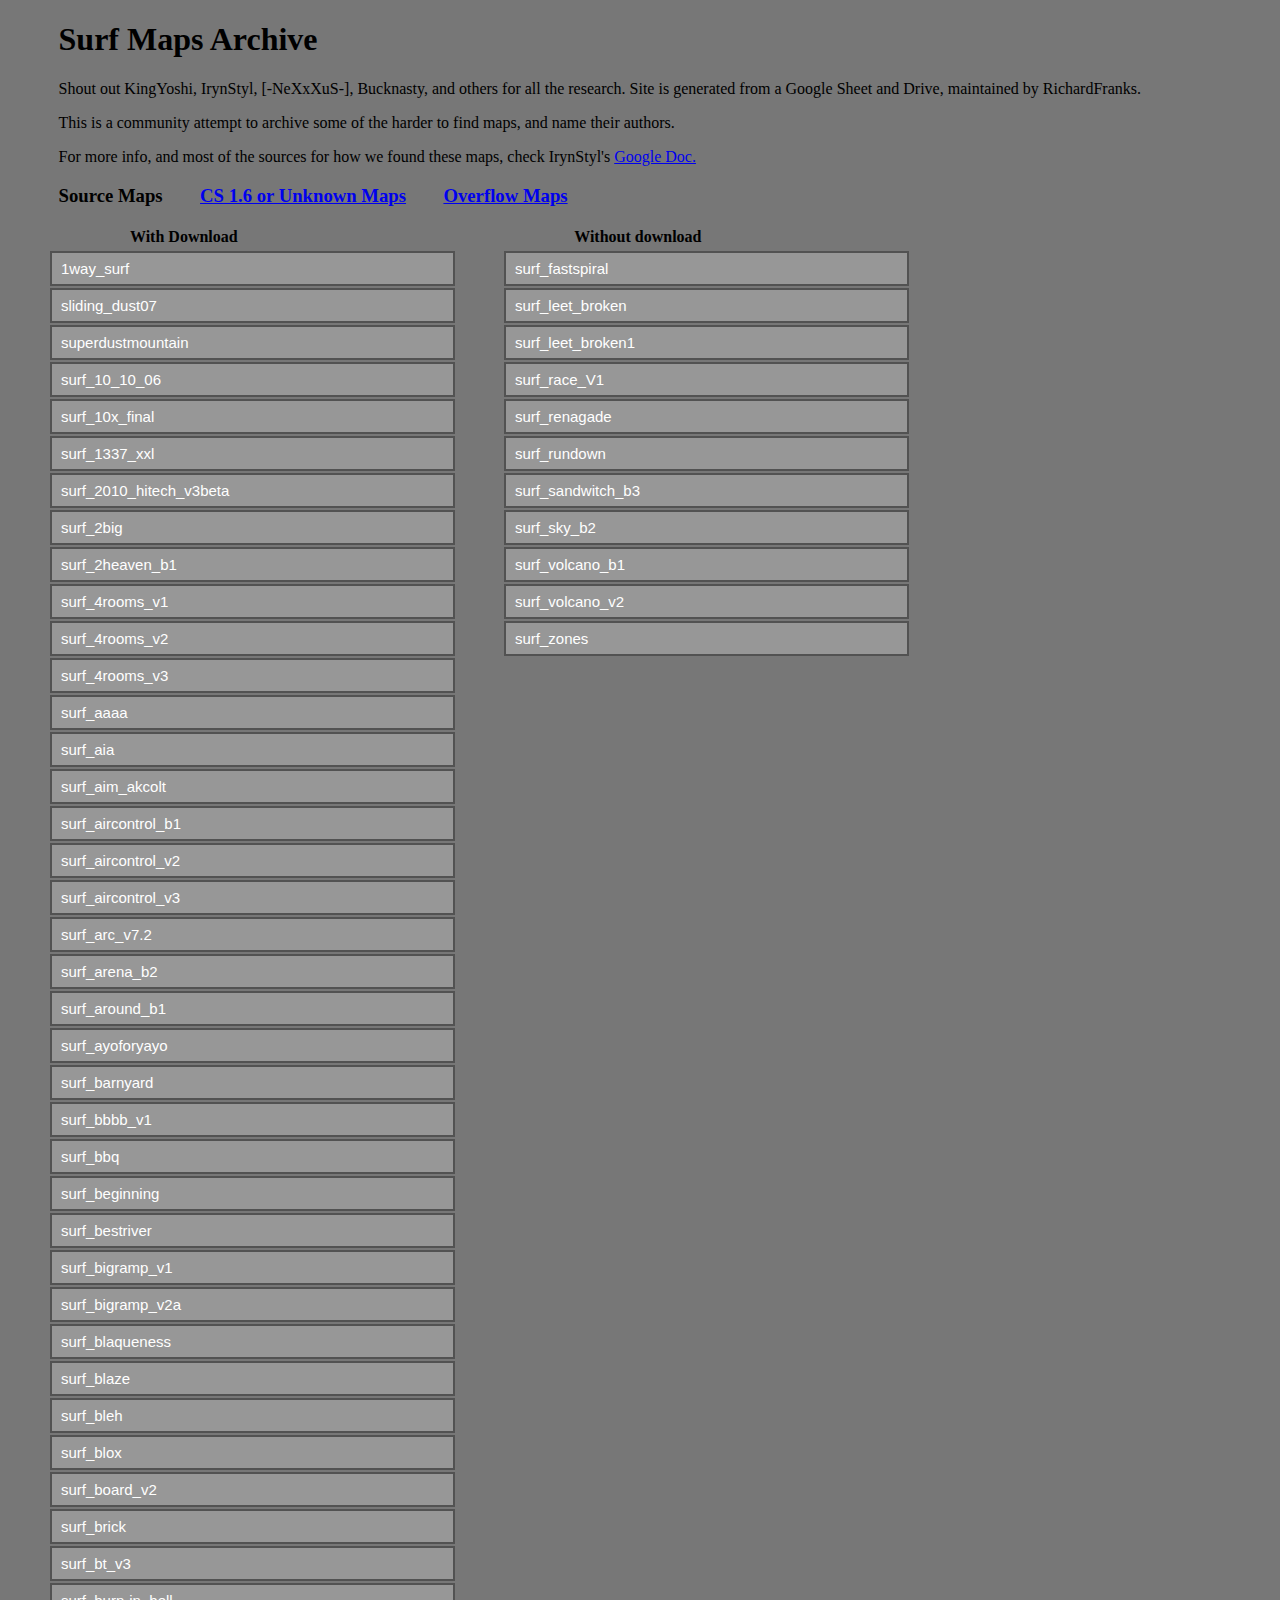
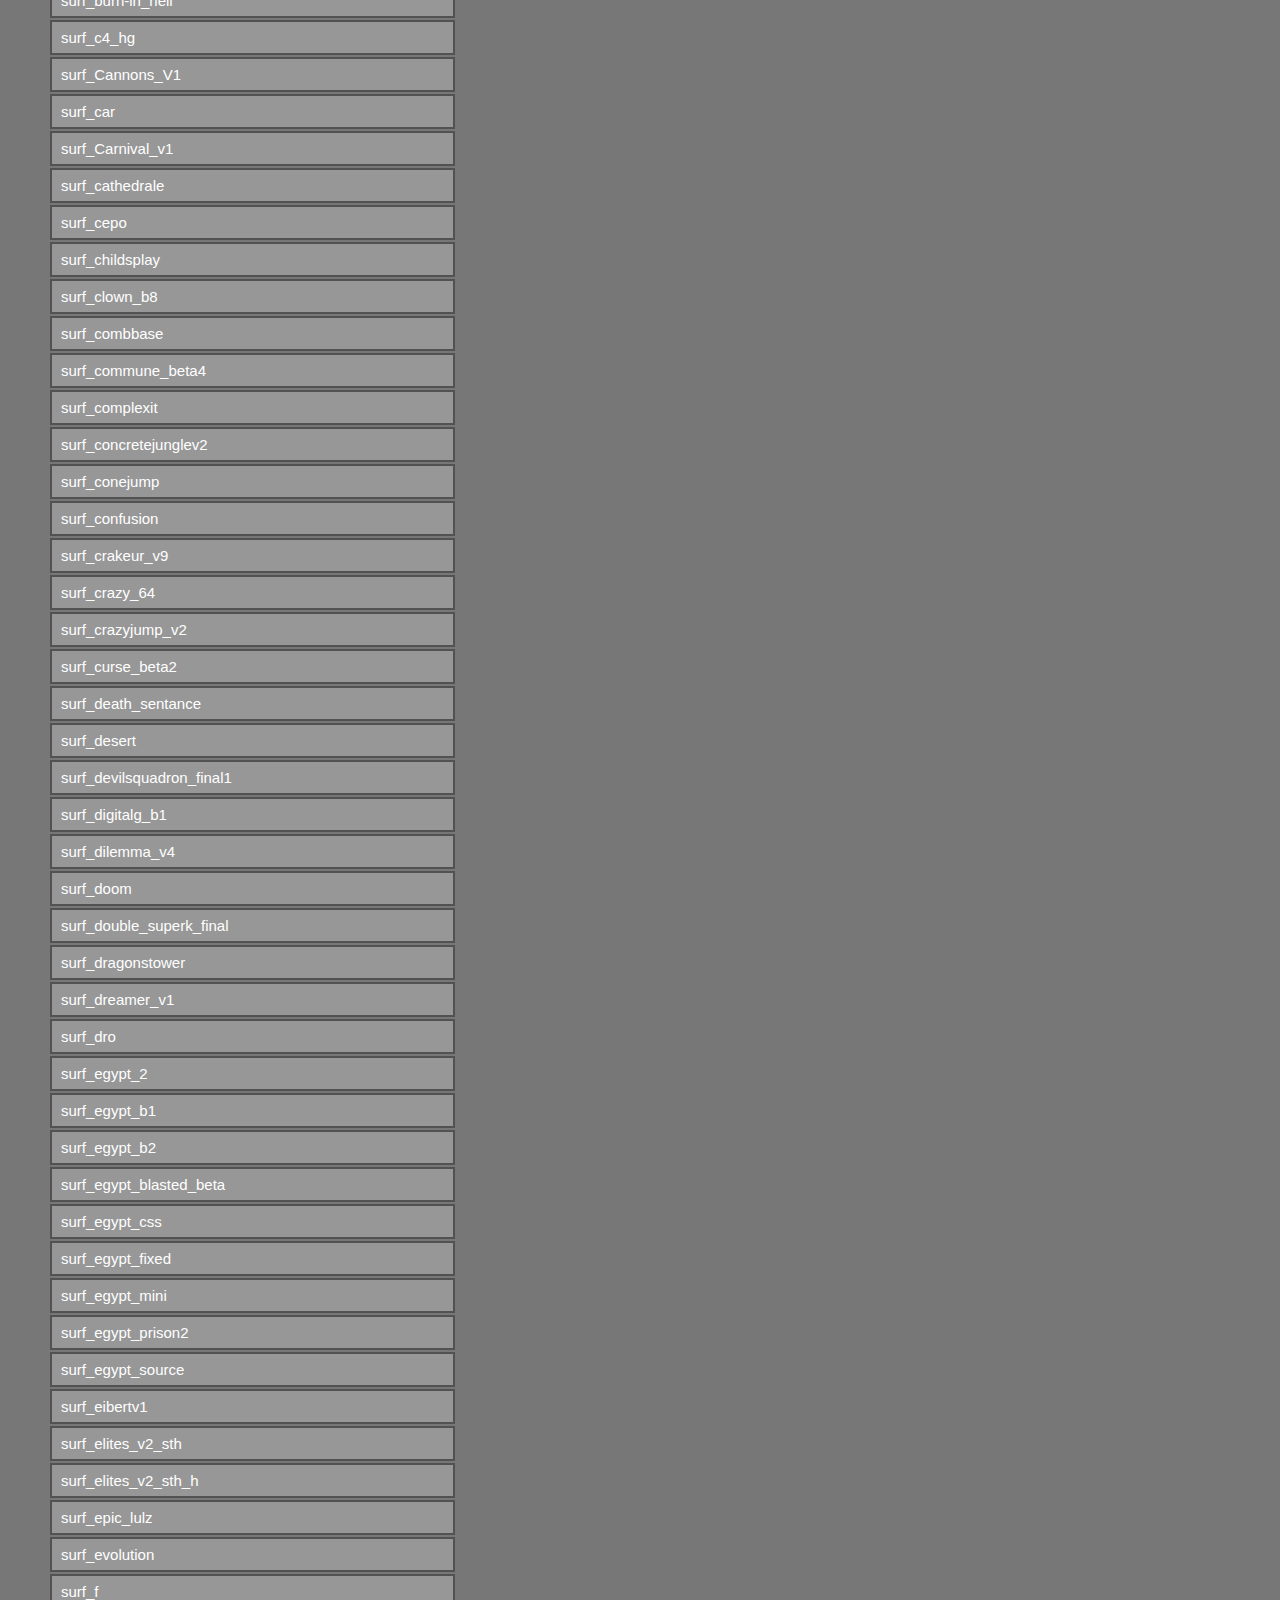
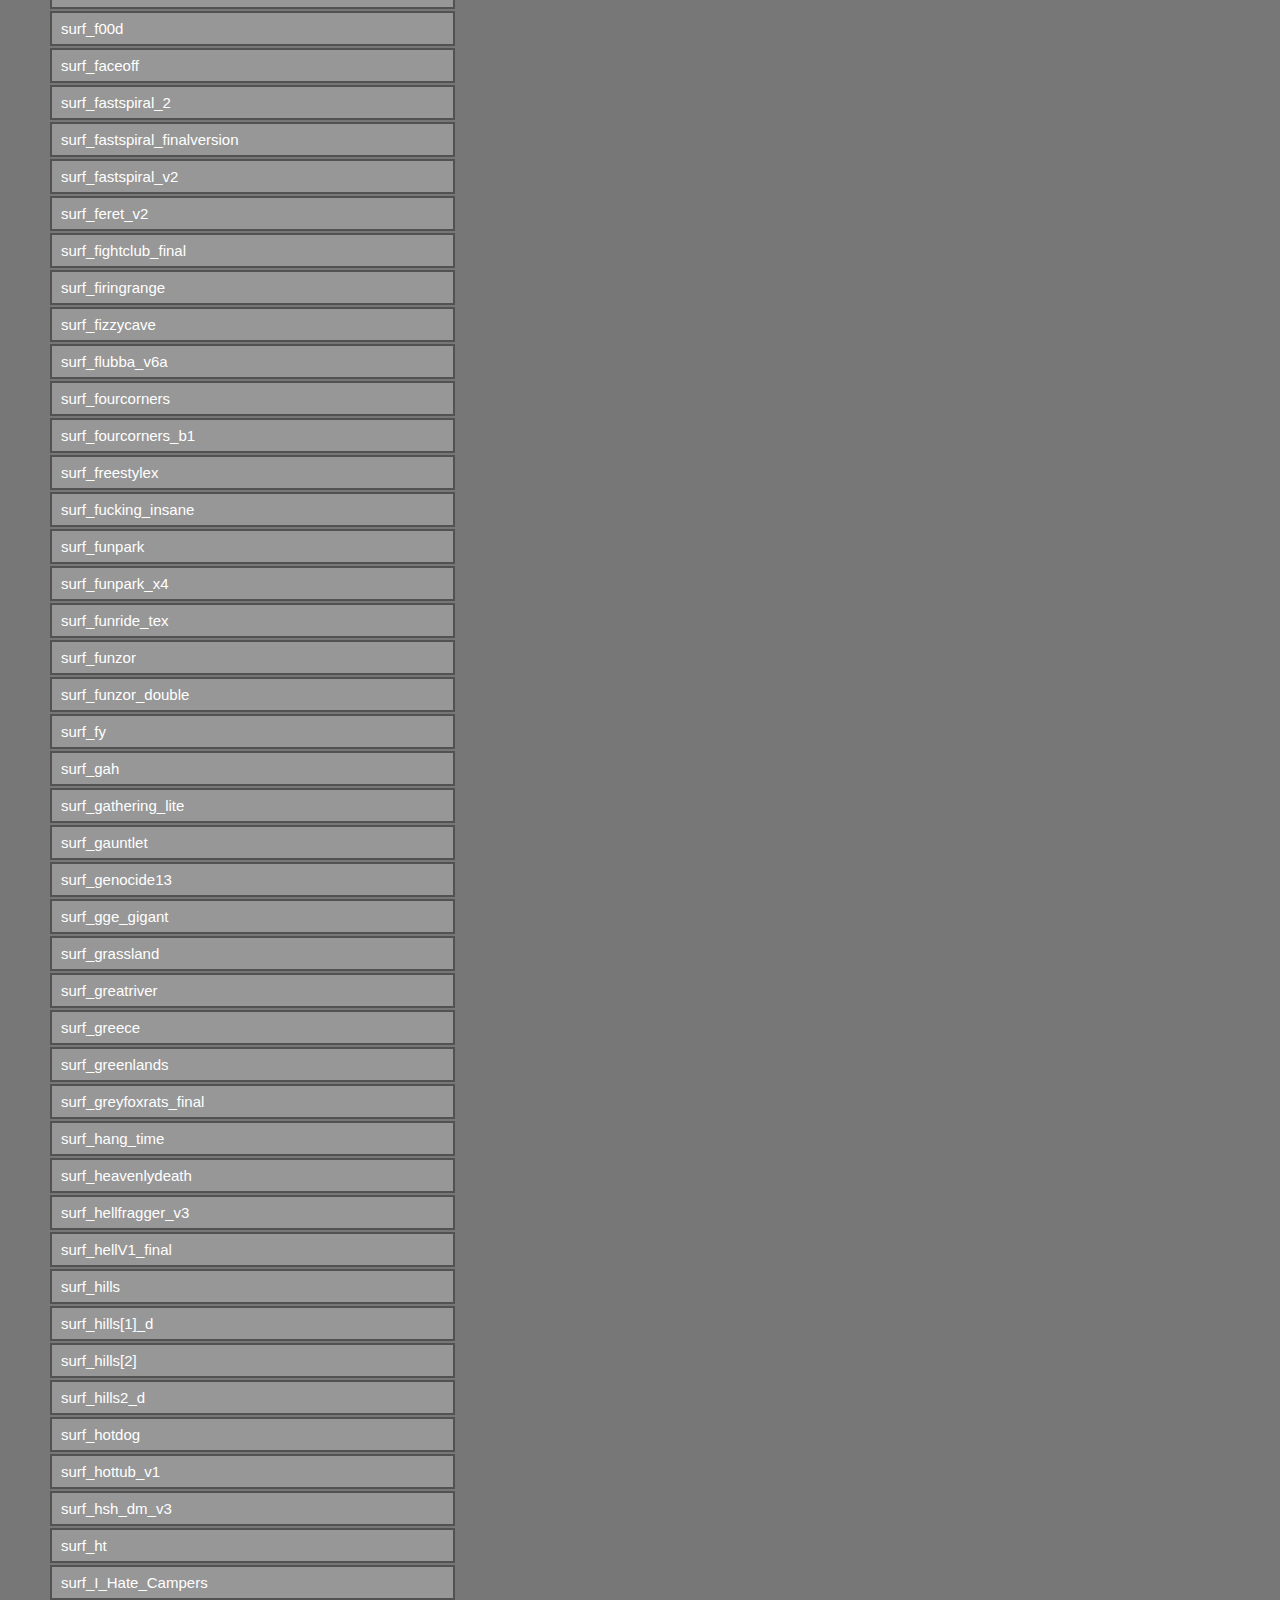
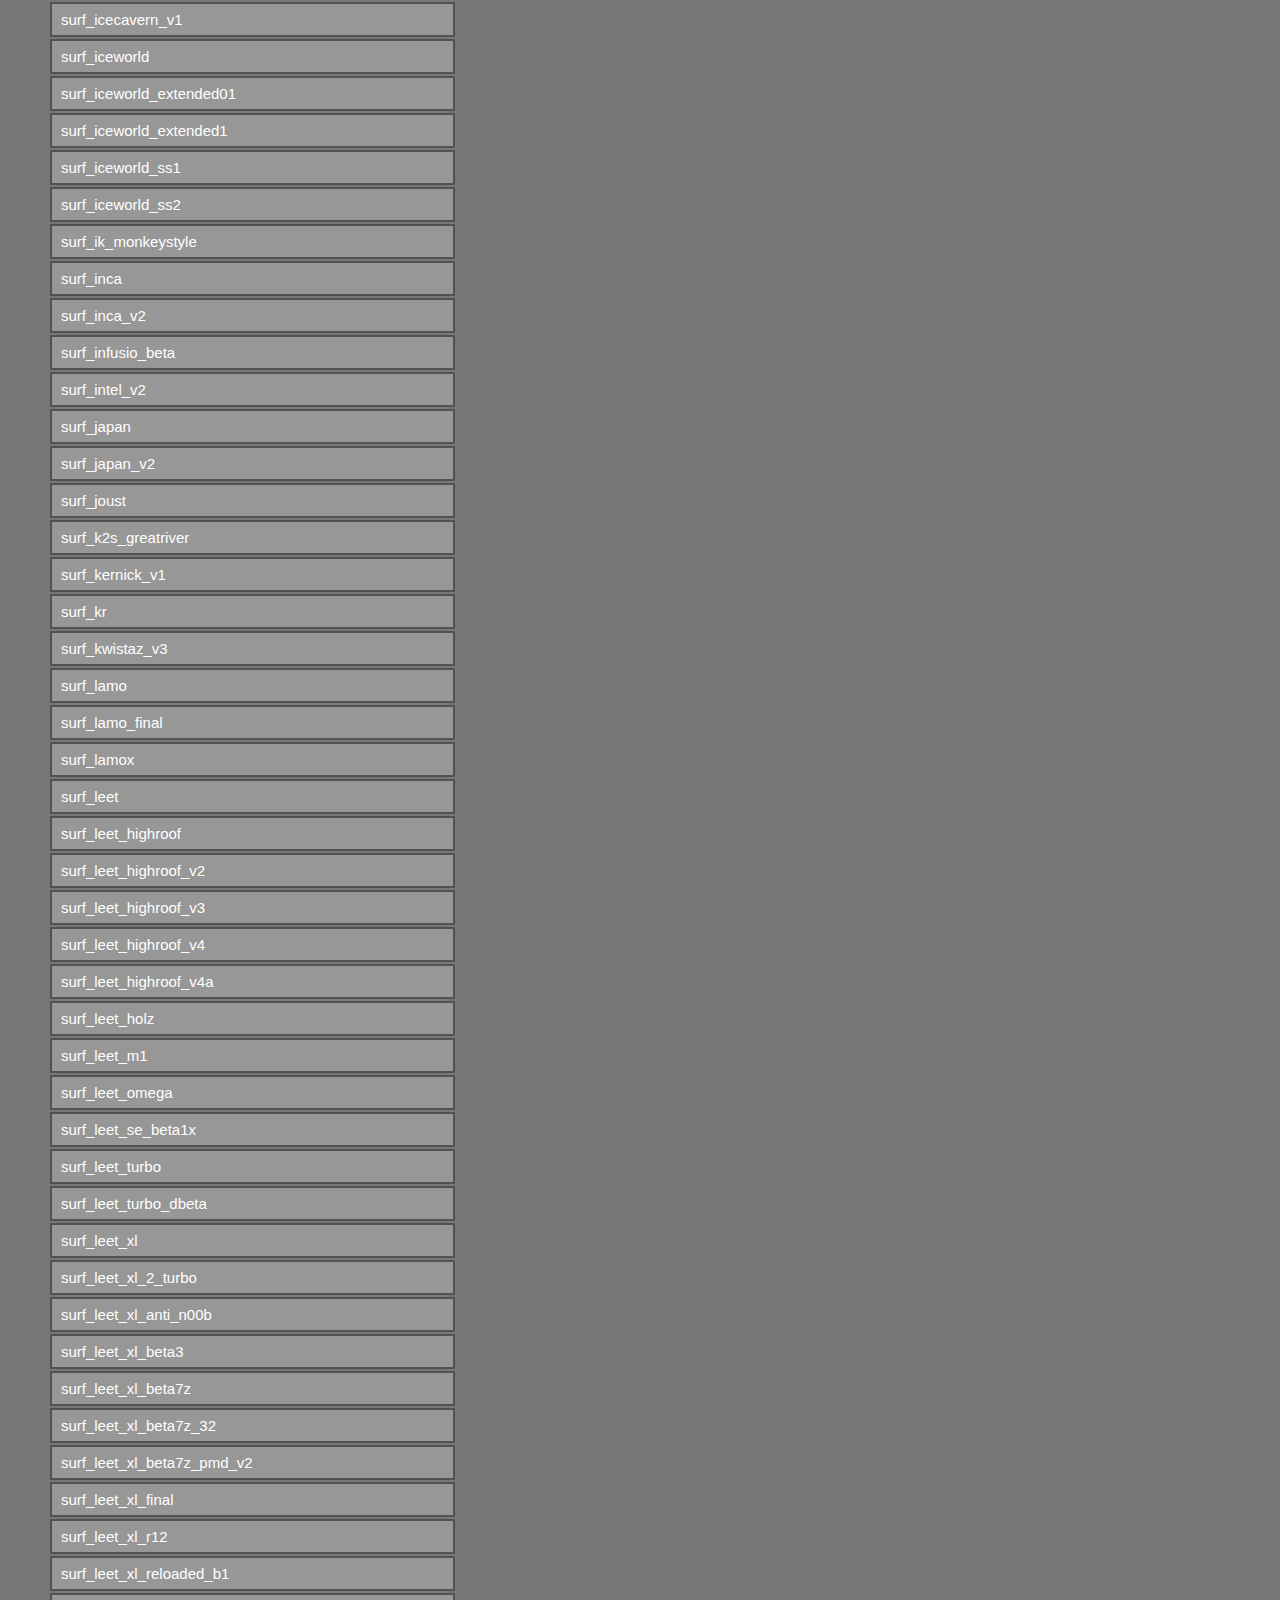
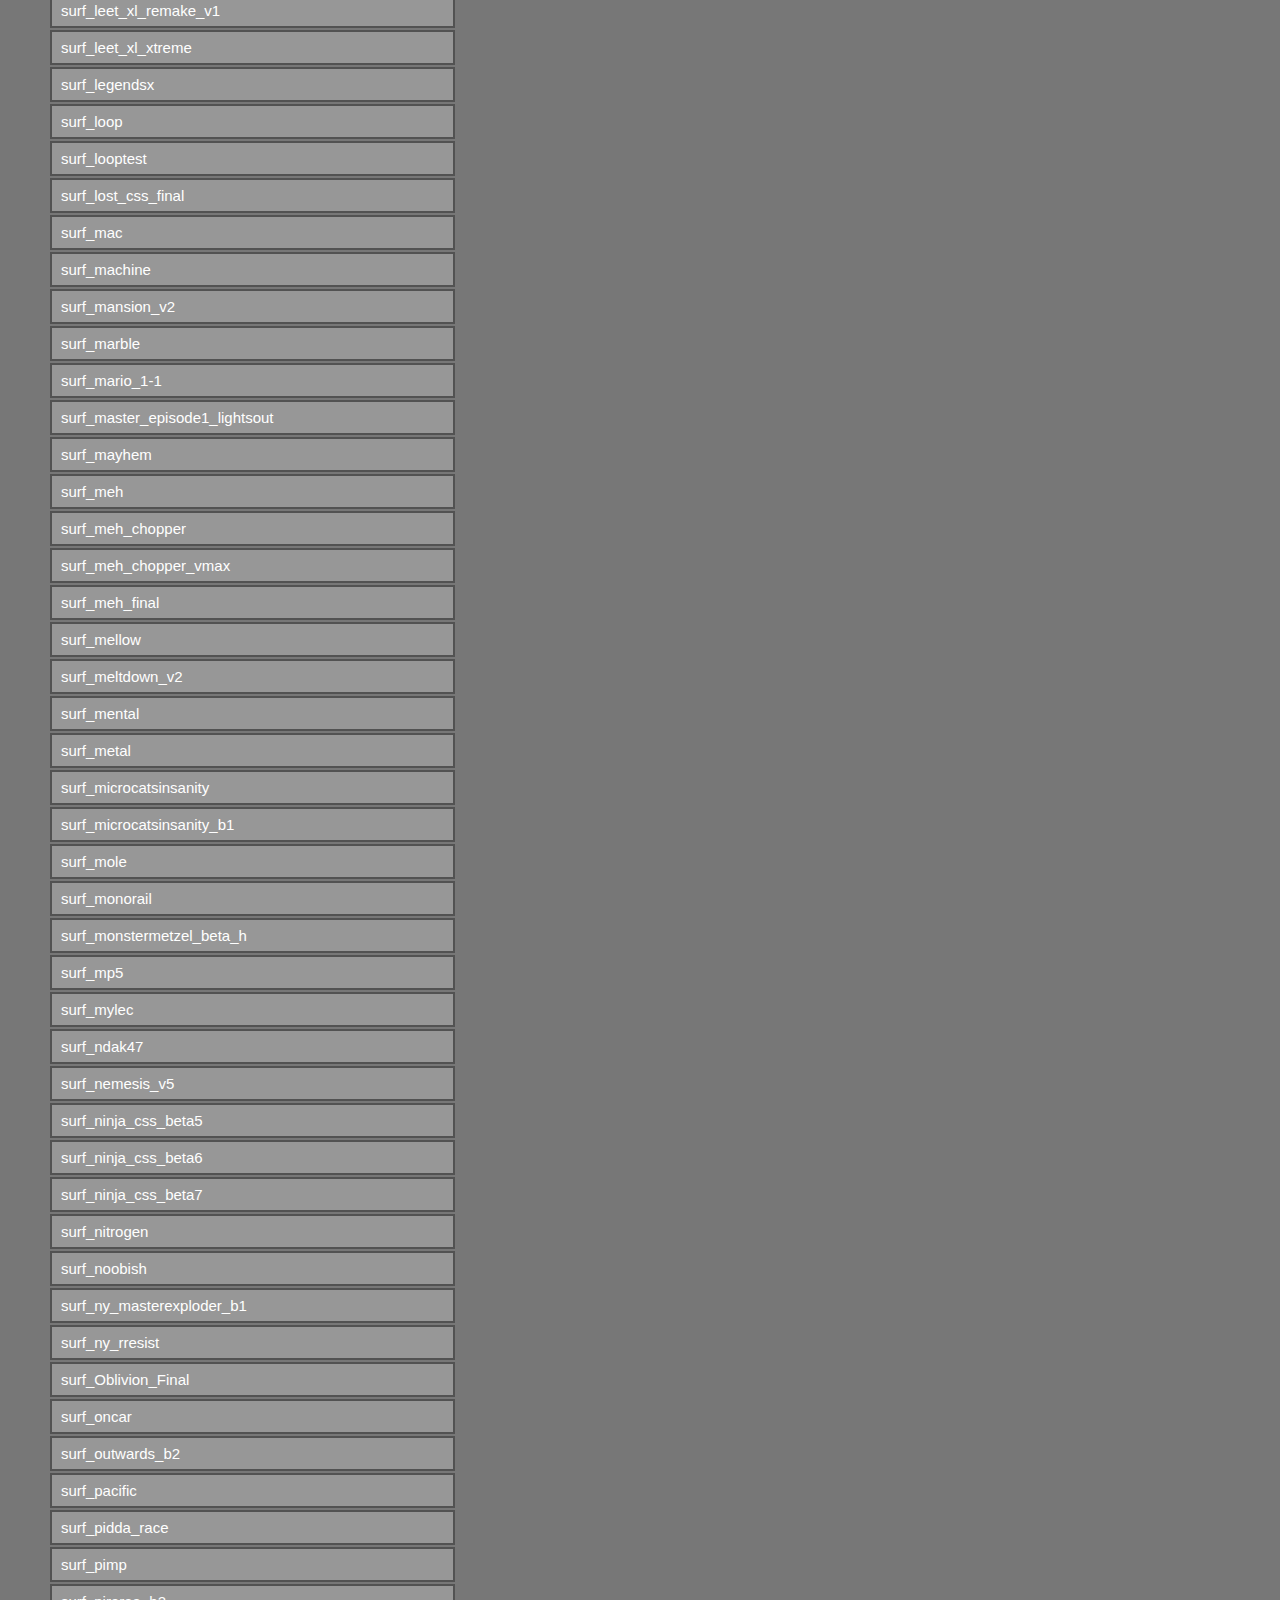
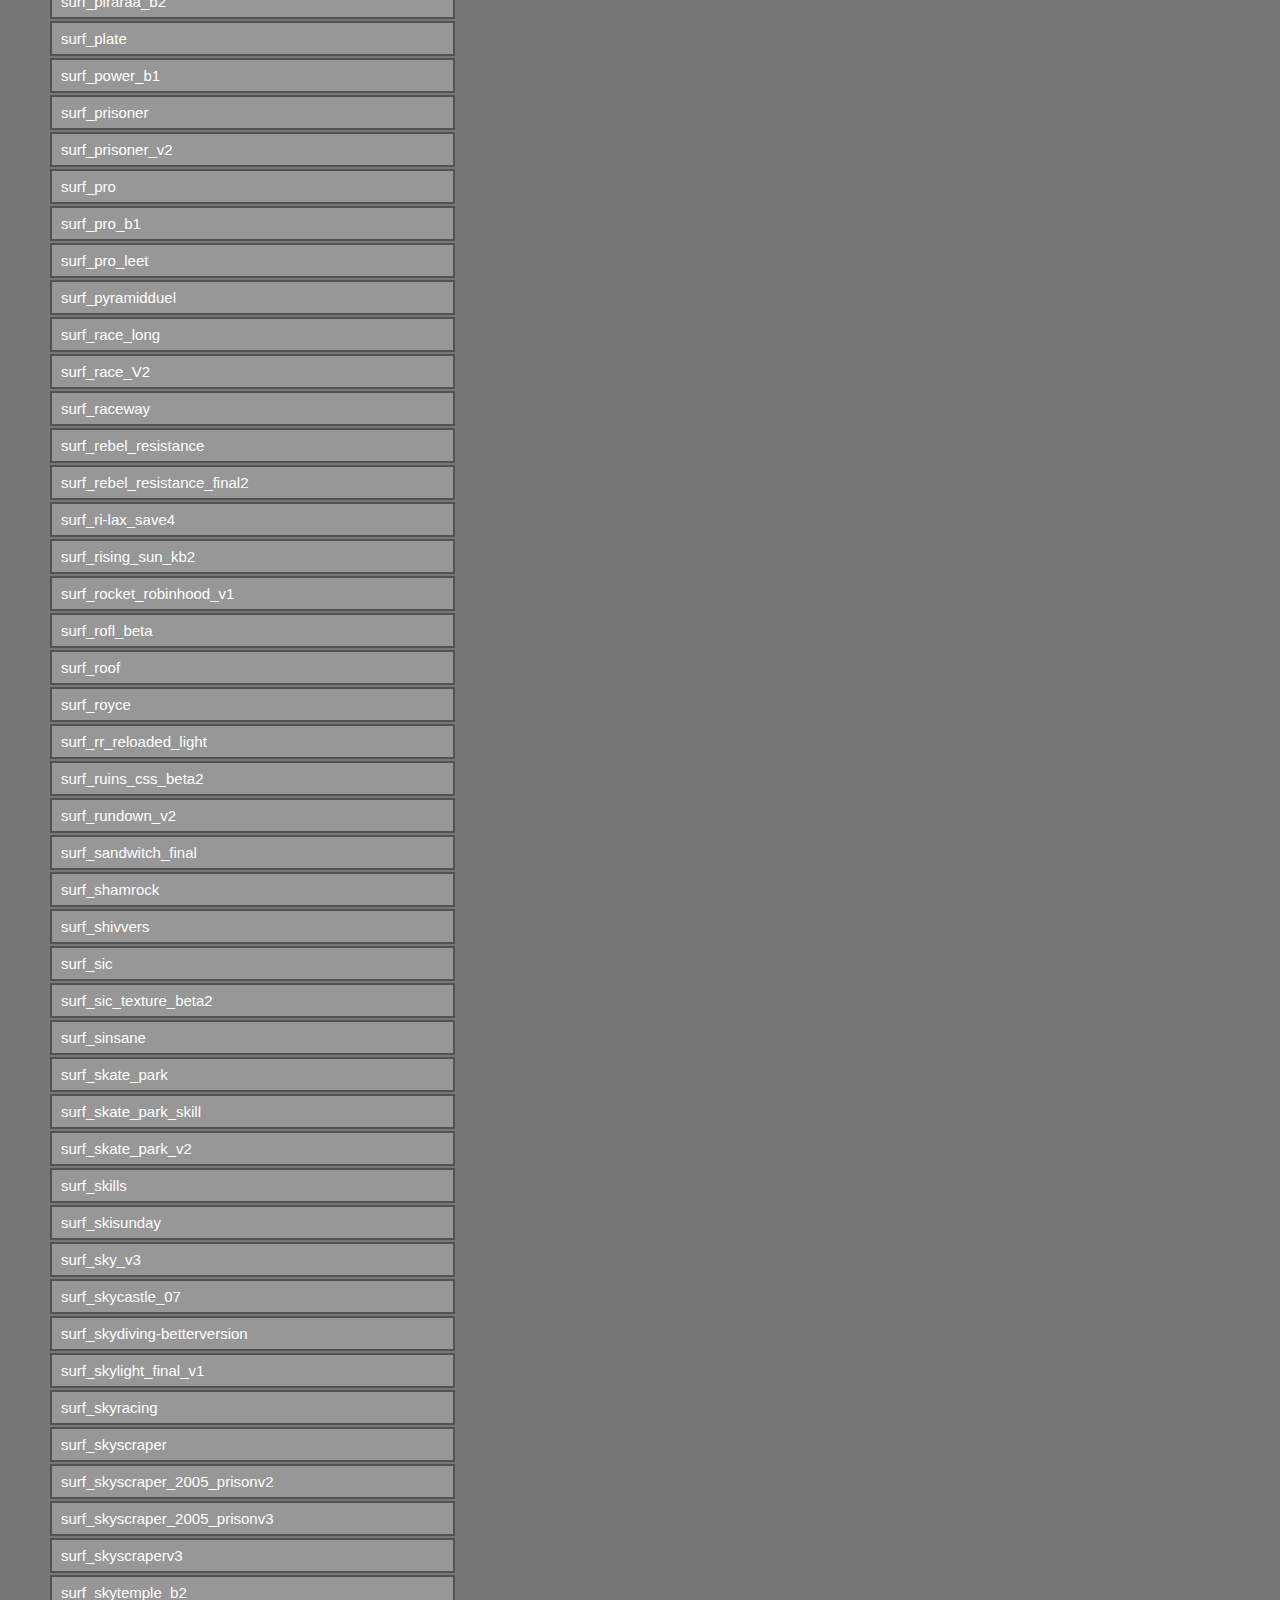
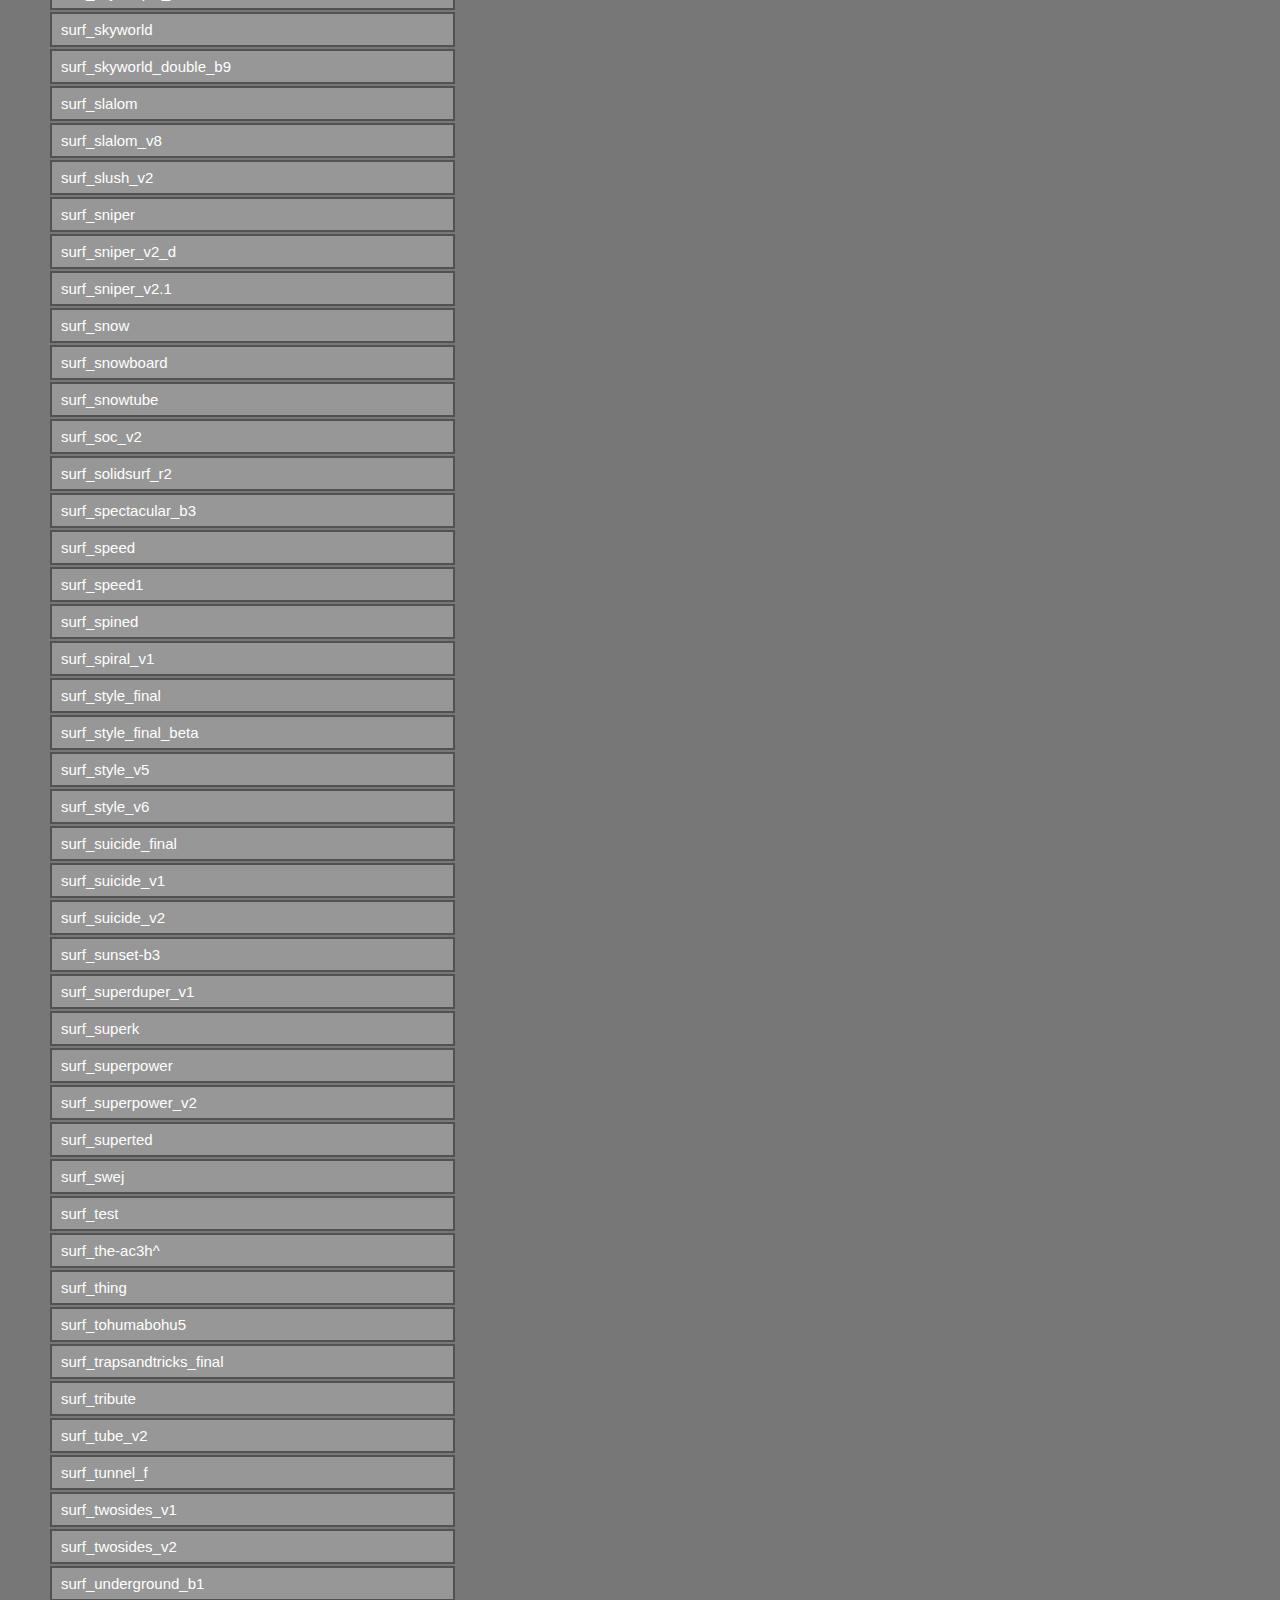
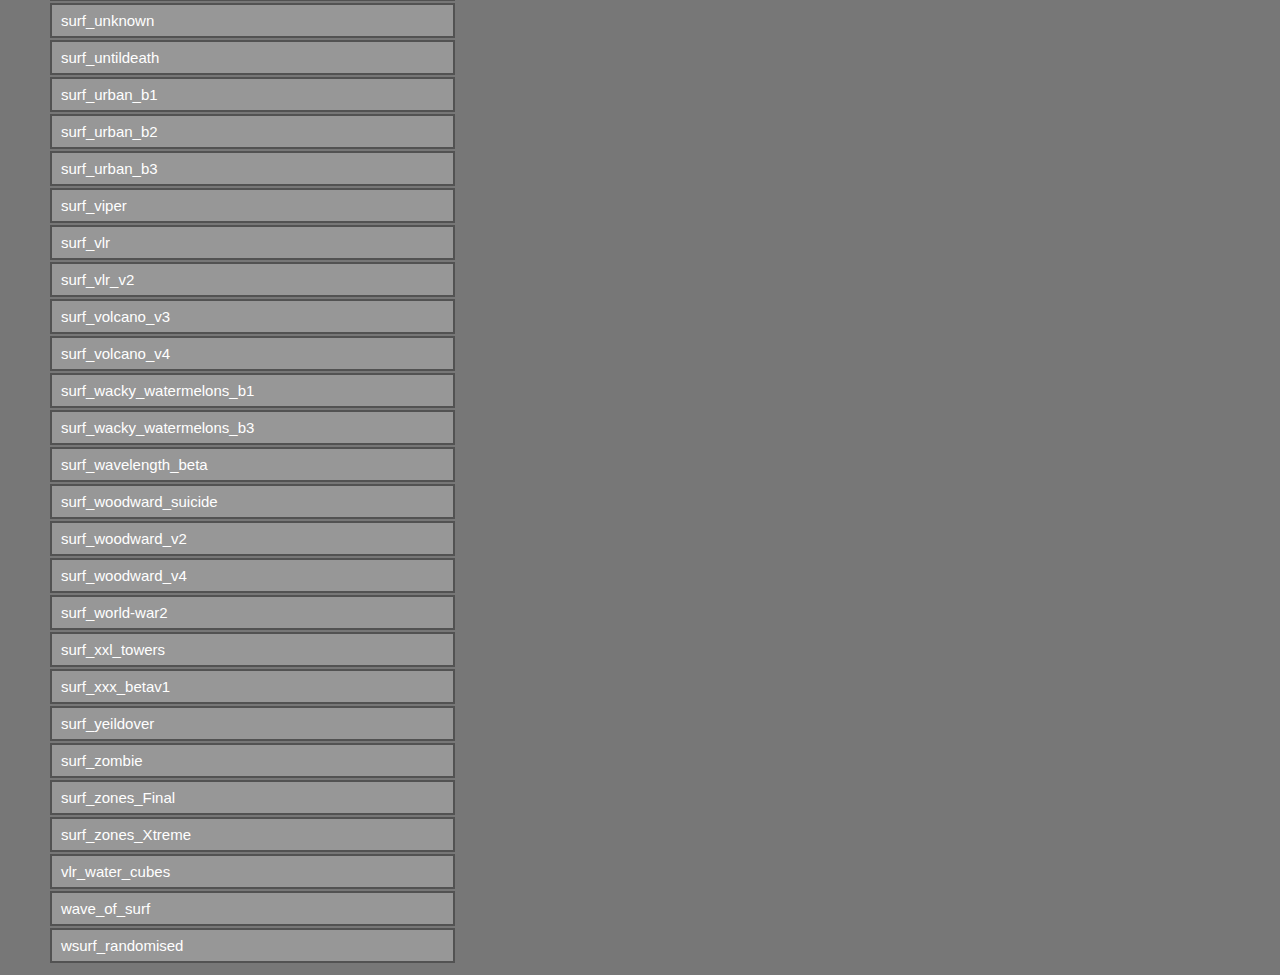
==== commit 3eaf85d7: "working site generation with json method" ====
--- a/index.html
+++ b/index.html
@@ -20,1352 +20,1336 @@
 	<td>
 <div id="1way_surf">
 	<button type="button" class="collapsible">1way_surf</button>
-	<div id="1way_surf" class="content"><p><b>author:</b><br />&emsp;Cepo<br /><b>release date:</b><br />&emsp;2005<br /><b>type:</b><br />&emsp;Slide<br /><b>game:</b><br />&emsp;CSS<br /><b>notes:</b><br />&emsp;Early surf<br /><b>download link:</b><br />&emsp;<a href="https://drive.google.com/file/d/1jxi1VKLA5MEzNWYv0VdYUZ1du44cRkyy/view?usp=share_link">1way_surf.zip</a><br /><b>screenshot:</b><br />&emsp;<img crossorigin="anonymous" src="http://drive.lienuc.com/uc?id=122daQjYj5bHfTjjjzBlvl5U8W2P7jV39" alt="1way_surf" class="ImgThumbnail" loading="lazy"><br /><b>site link:</b><br />&emsp;<a href="#1way_surf">1way_surf</a></p></div>
+	<div id="1way_surf" class="content"><p><b>name:</b><br />&emsp;1way_surf<br /><b>author:</b><br />&emsp;Cepo<br /><b>release date:</b><br />&emsp;2005<br /><b>type:</b><br />&emsp;Slide<br /><b>game:</b><br />&emsp;CSS<br /><b>notes:</b><br />&emsp;Early surf<br /><b>screenshot link:</b><br />&emsp;<img crossorigin="anonymous" src="http://drive.lienuc.com/uc?id=122daQjYj5bHfTjjjzBlvl5U8W2P7jV39" alt="1way_surf" class="ImgThumbnail" loading="lazy"><br /><b>map link:</b><br />&emsp;<a href="https://drive.google.com/file/d/1jxi1VKLA5MEzNWYv0VdYUZ1du44cRkyy/view?usp=share_link">1way_surf.zip</a><br /><b>jump link:</b><br />&emsp;<a href="#1way_surf">1way_surf</a></p></div>
 </div>
 <div id="sliding_dust07">
 	<button type="button" class="collapsible">sliding_dust07</button>
-	<div id="sliding_dust07" class="content"><p><b>author:</b><br />&emsp;Cepo<br /><b>release date:</b><br />&emsp;2006<br /><b>type:</b><br />&emsp;Slide<br /><b>game:</b><br />&emsp;CSS<br /><b>notes:</b><br />&emsp;<br /><b>download link:</b><br />&emsp;<a href="https://drive.google.com/file/d/175fpkFGJVElsCvMlcY1n22sDxZzuWjIP/view?usp=share_link">sliding_dust07.zip</a><br /><b>screenshot:</b><br />&emsp;<img crossorigin="anonymous" src="http://drive.lienuc.com/uc?id=1wGnsL0ahuxz7ssC_teBxdjOoV-7dTJ3Y" alt="sliding_dust07" class="ImgThumbnail" loading="lazy"><br /><b>site link:</b><br />&emsp;<a href="#sliding_dust07">sliding_dust07</a></p></div>
+	<div id="sliding_dust07" class="content"><p><b>name:</b><br />&emsp;sliding_dust07<br /><b>author:</b><br />&emsp;Cepo<br /><b>release date:</b><br />&emsp;2006<br /><b>type:</b><br />&emsp;Slide<br /><b>game:</b><br />&emsp;CSS<br /><b>notes:</b><br />&emsp;<br /><b>screenshot link:</b><br />&emsp;<img crossorigin="anonymous" src="http://drive.lienuc.com/uc?id=1wGnsL0ahuxz7ssC_teBxdjOoV-7dTJ3Y" alt="sliding_dust07" class="ImgThumbnail" loading="lazy"><br /><b>map link:</b><br />&emsp;<a href="https://drive.google.com/file/d/175fpkFGJVElsCvMlcY1n22sDxZzuWjIP/view?usp=share_link">sliding_dust07.zip</a><br /><b>jump link:</b><br />&emsp;<a href="#sliding_dust07">sliding_dust07</a></p></div>
 </div>
 <div id="superdustmountain">
 	<button type="button" class="collapsible">superdustmountain</button>
-	<div id="superdustmountain" class="content"><p><b>author:</b><br />&emsp;Dynam!c<br /><b>release date:</b><br />&emsp;2005<br /><b>type:</b><br />&emsp;Experimental<br /><b>game:</b><br />&emsp;CSS<br /><b>notes:</b><br />&emsp;Open, freeroam surf map<br /><b>download link:</b><br />&emsp;<a href="https://drive.google.com/file/d/15Yq8PZ_OhT9dhz7sgFh-UqDe4Oo9gPql/view?usp=share_link">superdustmountain.zip</a><br /><b>screenshot:</b><br />&emsp;<img crossorigin="anonymous" src="http://drive.lienuc.com/uc?id=1tqsC_0vW4ipTVVmuevsfx7Ri1uF0lTb8" alt="superdustmountain" class="ImgThumbnail" loading="lazy"><br /><b>site link:</b><br />&emsp;<a href="#superdustmountain">superdustmountain</a></p></div>
+	<div id="superdustmountain" class="content"><p><b>name:</b><br />&emsp;superdustmountain<br /><b>author:</b><br />&emsp;Dynam!c<br /><b>release date:</b><br />&emsp;2005<br /><b>type:</b><br />&emsp;Experimental<br /><b>game:</b><br />&emsp;CSS<br /><b>notes:</b><br />&emsp;Open, freeroam surf map<br /><b>screenshot link:</b><br />&emsp;<img crossorigin="anonymous" src="http://drive.lienuc.com/uc?id=1tqsC_0vW4ipTVVmuevsfx7Ri1uF0lTb8" alt="superdustmountain" class="ImgThumbnail" loading="lazy"><br /><b>map link:</b><br />&emsp;<a href="https://drive.google.com/file/d/15Yq8PZ_OhT9dhz7sgFh-UqDe4Oo9gPql/view?usp=share_link">superdustmountain.zip</a><br /><b>jump link:</b><br />&emsp;<a href="#superdustmountain">superdustmountain</a></p></div>
 </div>
 <div id="surf_10_10_06">
 	<button type="button" class="collapsible">surf_10_10_06</button>
-	<div id="surf_10_10_06" class="content"><p><b>author:</b><br />&emsp;Matrix & Hetman<br /><b>release date:</b><br />&emsp;2006<br /><b>type:</b><br />&emsp;Arena<br /><b>game:</b><br />&emsp;CSS<br /><b>notes:</b><br />&emsp;<br /><b>download link:</b><br />&emsp;<a href="https://drive.google.com/file/d/1Qj0Fy_JGwhnfwYARJTnzAwsnlKiSpgpn/view?usp=share_link">surf_10_10_06.zip</a><br /><b>screenshot:</b><br />&emsp;<img crossorigin="anonymous" src="http://drive.lienuc.com/uc?id=1t06jGaK34hcH4ZKXnQ2oAhqFhI0s0PAX" alt="surf_10_10_06" class="ImgThumbnail" loading="lazy"><br /><b>site link:</b><br />&emsp;<a href="#surf_10_10_06">surf_10_10_06</a></p></div>
+	<div id="surf_10_10_06" class="content"><p><b>name:</b><br />&emsp;surf_10_10_06<br /><b>author:</b><br />&emsp;Matrix Hetman<br /><b>release date:</b><br />&emsp;2006<br /><b>type:</b><br />&emsp;Arena<br /><b>game:</b><br />&emsp;CSS<br /><b>notes:</b><br />&emsp;<br /><b>screenshot link:</b><br />&emsp;<img crossorigin="anonymous" src="http://drive.lienuc.com/uc?id=1t06jGaK34hcH4ZKXnQ2oAhqFhI0s0PAX" alt="surf_10_10_06" class="ImgThumbnail" loading="lazy"><br /><b>map link:</b><br />&emsp;<a href="https://drive.google.com/file/d/1Qj0Fy_JGwhnfwYARJTnzAwsnlKiSpgpn/view?usp=share_link">surf_10_10_06.zip</a><br /><b>jump link:</b><br />&emsp;<a href="#surf_10_10_06">surf_10_10_06</a></p></div>
 </div>
 <div id="surf_10x_final">
 	<button type="button" class="collapsible">surf_10x_final</button>
-	<div id="surf_10x_final" class="content"><p><b>author:</b><br />&emsp;Wof-<br /><b>release date:</b><br />&emsp;2005<br /><b>type:</b><br />&emsp;Arena<br /><b>game:</b><br />&emsp;CSS<br /><b>notes:</b><br />&emsp;Had multiple map remakes across different games<br /><b>download link:</b><br />&emsp;<a href="https://drive.google.com/file/d/15ngi-PSTF94EwOWngSUhega05VjOjXxo/view?usp=share_link">surf_10x_final.zip</a><br /><b>screenshot:</b><br />&emsp;<img crossorigin="anonymous" src="http://drive.lienuc.com/uc?id=18a8vGHkrOJhReAX8O9abgdAEa5xlphGZ" alt="surf_10x_final" class="ImgThumbnail" loading="lazy"><br /><b>site link:</b><br />&emsp;<a href="#surf_10x_final">surf_10x_final</a></p></div>
+	<div id="surf_10x_final" class="content"><p><b>name:</b><br />&emsp;surf_10x_final<br /><b>author:</b><br />&emsp;Wof-<br /><b>release date:</b><br />&emsp;2005<br /><b>type:</b><br />&emsp;Arena<br /><b>game:</b><br />&emsp;CSS<br /><b>notes:</b><br />&emsp;Had multiple map remakes across different games<br /><b>screenshot link:</b><br />&emsp;<img crossorigin="anonymous" src="http://drive.lienuc.com/uc?id=18a8vGHkrOJhReAX8O9abgdAEa5xlphGZ" alt="surf_10x_final" class="ImgThumbnail" loading="lazy"><br /><b>map link:</b><br />&emsp;<a href="https://drive.google.com/file/d/15ngi-PSTF94EwOWngSUhega05VjOjXxo/view?usp=share_link">surf_10x_final.zip</a><br /><b>jump link:</b><br />&emsp;<a href="#surf_10x_final">surf_10x_final</a></p></div>
 </div>
 <div id="surf_1337_xxl">
 	<button type="button" class="collapsible">surf_1337_xxl</button>
-	<div id="surf_1337_xxl" class="content"><p><b>author:</b><br />&emsp;Unknown<br /><b>release date:</b><br />&emsp;2005<br /><b>type:</b><br />&emsp;Linear<br /><b>game:</b><br />&emsp;CSS<br /><b>notes:</b><br />&emsp;Literally just surf_leet_xl_beta7z<br /><b>download link:</b><br />&emsp;<a href="https://drive.google.com/file/d/1Ri7dA9cK29bw1JMxR6dOPRSV8KjxJdvZ/view?usp=share_link">surf_1337_xxl.zip</a><br /><b>screenshot:</b><br />&emsp;<img crossorigin="anonymous" src="http://drive.lienuc.com/uc?id=1rFrK-NqixWTN5EpUSTHkN8jYY-R_4yfz" alt="surf_1337_xxl" class="ImgThumbnail" loading="lazy"><br /><b>site link:</b><br />&emsp;<a href="#surf_1337_xxl">surf_1337_xxl</a></p></div>
+	<div id="surf_1337_xxl" class="content"><p><b>name:</b><br />&emsp;surf_1337_xxl<br /><b>author:</b><br />&emsp;Unknown<br /><b>release date:</b><br />&emsp;2005<br /><b>type:</b><br />&emsp;Linear<br /><b>game:</b><br />&emsp;CSS<br /><b>notes:</b><br />&emsp;Literally just surf_leet_xl_beta7z<br /><b>screenshot link:</b><br />&emsp;<img crossorigin="anonymous" src="http://drive.lienuc.com/uc?id=1rFrK-NqixWTN5EpUSTHkN8jYY-R_4yfz" alt="surf_1337_xxl" class="ImgThumbnail" loading="lazy"><br /><b>map link:</b><br />&emsp;<a href="https://drive.google.com/file/d/1Ri7dA9cK29bw1JMxR6dOPRSV8KjxJdvZ/view?usp=share_link">surf_1337_xxl.zip</a><br /><b>jump link:</b><br />&emsp;<a href="#surf_1337_xxl">surf_1337_xxl</a></p></div>
 </div>
 <div id="surf_2010_hitech_v3beta">
 	<button type="button" class="collapsible">surf_2010_hitech_v3beta</button>
-	<div id="surf_2010_hitech_v3beta" class="content"><p><b>author:</b><br />&emsp;Darth Cat, *(ReX)* & MooX<br /><b>release date:</b><br />&emsp;2005<br /><b>type:</b><br />&emsp;Staged<br /><b>game:</b><br />&emsp;CSS<br /><b>notes:</b><br />&emsp;<br /><b>download link:</b><br />&emsp;<a href="https://drive.google.com/file/d/1K2IkWMt83W5IKX34nL396nZNfwf1DI8y/view?usp=share_link">surf_2010_hitech_v3beta.zip</a><br /><b>screenshot:</b><br />&emsp;<img crossorigin="anonymous" src="http://drive.lienuc.com/uc?id=1sppdLDel-TxjqIvUAuUhBR41iqBOwXgH" alt="surf_2010_hitech_v3beta" class="ImgThumbnail" loading="lazy"><br /><b>site link:</b><br />&emsp;<a href="#surf_2010_hitech_v3beta">surf_2010_hitech_v3beta</a></p></div>
+	<div id="surf_2010_hitech_v3beta" class="content"><p><b>name:</b><br />&emsp;surf_2010_hitech_v3beta<br /><b>author:</b><br />&emsp;Darth Cat, *(ReX)* & MooX<br /><b>release date:</b><br />&emsp;2005<br /><b>type:</b><br />&emsp;Staged<br /><b>game:</b><br />&emsp;CSS<br /><b>notes:</b><br />&emsp;<br /><b>screenshot link:</b><br />&emsp;<img crossorigin="anonymous" src="http://drive.lienuc.com/uc?id=1sppdLDel-TxjqIvUAuUhBR41iqBOwXgH" alt="surf_2010_hitech_v3beta" class="ImgThumbnail" loading="lazy"><br /><b>map link:</b><br />&emsp;<a href="https://drive.google.com/file/d/1K2IkWMt83W5IKX34nL396nZNfwf1DI8y/view?usp=share_link">surf_2010_hitech_v3beta.zip</a><br /><b>jump link:</b><br />&emsp;<a href="#surf_2010_hitech_v3beta">surf_2010_hitech_v3beta</a></p></div>
 </div>
 <div id="surf_2big">
 	<button type="button" class="collapsible">surf_2big</button>
-	<div id="surf_2big" class="content"><p><b>author:</b><br />&emsp;BM<br /><b>release date:</b><br />&emsp;2006<br /><b>type:</b><br />&emsp;Staged<br /><b>game:</b><br />&emsp;CSS<br /><b>notes:</b><br />&emsp;Mapper name unclear<br /><b>download link:</b><br />&emsp;<a href="https://drive.google.com/file/d/16Dp1xzQv-jk0pTmfybzPCL8k7xpOXCZm/view?usp=share_link">surf_2big.zip</a><br /><b>screenshot:</b><br />&emsp;<img crossorigin="anonymous" src="http://drive.lienuc.com/uc?id=1C1m9fDY1hYlnSpmZd3jaKzjDxe6a_JLS" alt="surf_2big" class="ImgThumbnail" loading="lazy"><br /><b>site link:</b><br />&emsp;<a href="#surf_2big">surf_2big</a></p></div>
+	<div id="surf_2big" class="content"><p><b>name:</b><br />&emsp;surf_2big<br /><b>author:</b><br />&emsp;BM<br /><b>release date:</b><br />&emsp;2006<br /><b>type:</b><br />&emsp;Staged<br /><b>game:</b><br />&emsp;CSS<br /><b>notes:</b><br />&emsp;Mapper name unclear<br /><b>screenshot link:</b><br />&emsp;<img crossorigin="anonymous" src="http://drive.lienuc.com/uc?id=1C1m9fDY1hYlnSpmZd3jaKzjDxe6a_JLS" alt="surf_2big" class="ImgThumbnail" loading="lazy"><br /><b>map link:</b><br />&emsp;<a href="https://drive.google.com/file/d/16Dp1xzQv-jk0pTmfybzPCL8k7xpOXCZm/view?usp=share_link">surf_2big.zip</a><br /><b>jump link:</b><br />&emsp;<a href="#surf_2big">surf_2big</a></p></div>
 </div>
 <div id="surf_2heaven_b1">
 	<button type="button" class="collapsible">surf_2heaven_b1</button>
-	<div id="surf_2heaven_b1" class="content"><p><b>author:</b><br />&emsp;ArchAngel<br /><b>release date:</b><br />&emsp;2005<br /><b>type:</b><br />&emsp;Staged<br /><b>game:</b><br />&emsp;CSS<br /><b>notes:</b><br />&emsp;<br /><b>download link:</b><br />&emsp;<a href="https://drive.google.com/file/d/1qhT-J9d5vJKJ8jKunjangoRMwTMwm1PH/view?usp=share_link">surf_2heaven_b1.zip</a><br /><b>screenshot:</b><br />&emsp;<img crossorigin="anonymous" src="http://drive.lienuc.com/uc?id=1YvZ1lul5biUzPjwZI-Z1qXrZmPap715t" alt="surf_2heaven_b1" class="ImgThumbnail" loading="lazy"><br /><b>site link:</b><br />&emsp;<a href="#surf_2heaven_b1">surf_2heaven_b1</a></p></div>
+	<div id="surf_2heaven_b1" class="content"><p><b>name:</b><br />&emsp;surf_2heaven_b1<br /><b>author:</b><br />&emsp;ArchAngel<br /><b>release date:</b><br />&emsp;2005<br /><b>type:</b><br />&emsp;Staged<br /><b>game:</b><br />&emsp;CSS<br /><b>notes:</b><br />&emsp;<br /><b>screenshot link:</b><br />&emsp;<img crossorigin="anonymous" src="http://drive.lienuc.com/uc?id=1YvZ1lul5biUzPjwZI-Z1qXrZmPap715t" alt="surf_2heaven_b1" class="ImgThumbnail" loading="lazy"><br /><b>map link:</b><br />&emsp;<a href="https://drive.google.com/file/d/1qhT-J9d5vJKJ8jKunjangoRMwTMwm1PH/view?usp=share_link">surf_2heaven_b1.zip</a><br /><b>jump link:</b><br />&emsp;<a href="#surf_2heaven_b1">surf_2heaven_b1</a></p></div>
 </div>
 <div id="surf_4rooms_v1">
 	<button type="button" class="collapsible">surf_4rooms_v1</button>
-	<div id="surf_4rooms_v1" class="content"><p><b>author:</b><br />&emsp;Choggi<br /><b>release date:</b><br />&emsp;2005<br /><b>type:</b><br />&emsp;Staged<br /><b>game:</b><br />&emsp;CSS<br /><b>notes:</b><br />&emsp;<br /><b>download link:</b><br />&emsp;<a href="https://drive.google.com/file/d/1lRgnb6jtxMSoFXpq9UbJzIXYo0iUEdTV/view?usp=share_link">surf_4rooms_v1.zip</a><br /><b>screenshot:</b><br />&emsp;<img crossorigin="anonymous" src="http://drive.lienuc.com/uc?id=1vS_uStVC1n2-63uDx-h5r8ZaSPbohU5W" alt="surf_4rooms_v1" class="ImgThumbnail" loading="lazy"><br /><b>site link:</b><br />&emsp;<a href="#surf_4rooms_v1">surf_4rooms_v1</a></p></div>
+	<div id="surf_4rooms_v1" class="content"><p><b>name:</b><br />&emsp;surf_4rooms_v1<br /><b>author:</b><br />&emsp;Choggi<br /><b>release date:</b><br />&emsp;2005<br /><b>type:</b><br />&emsp;Staged<br /><b>game:</b><br />&emsp;CSS<br /><b>notes:</b><br />&emsp;<br /><b>screenshot link:</b><br />&emsp;<img crossorigin="anonymous" src="http://drive.lienuc.com/uc?id=1vS_uStVC1n2-63uDx-h5r8ZaSPbohU5W" alt="surf_4rooms_v1" class="ImgThumbnail" loading="lazy"><br /><b>map link:</b><br />&emsp;<a href="https://drive.google.com/file/d/1lRgnb6jtxMSoFXpq9UbJzIXYo0iUEdTV/view?usp=share_link">surf_4rooms_v1.zip</a><br /><b>jump link:</b><br />&emsp;<a href="#surf_4rooms_v1">surf_4rooms_v1</a></p></div>
 </div>
 <div id="surf_4rooms_v2">
 	<button type="button" class="collapsible">surf_4rooms_v2</button>
-	<div id="surf_4rooms_v2" class="content"><p><b>author:</b><br />&emsp;Choggi<br /><b>release date:</b><br />&emsp;2005<br /><b>type:</b><br />&emsp;Staged<br /><b>game:</b><br />&emsp;CSS<br /><b>notes:</b><br />&emsp;<br /><b>download link:</b><br />&emsp;<a href="https://drive.google.com/file/d/1Qhe5X61K-zIUR4ca5XpCKL4ODW0K3uah/view?usp=share_link">surf_4rooms_v2.zip</a><br /><b>screenshot:</b><br />&emsp;<img crossorigin="anonymous" src="http://drive.lienuc.com/uc?id=1A9fXXBnrxmBXA-RnPJ7uFgbjl8bqTEMY" alt="surf_4rooms_v2" class="ImgThumbnail" loading="lazy"><br /><b>site link:</b><br />&emsp;<a href="#surf_4rooms_v2">surf_4rooms_v2</a></p></div>
+	<div id="surf_4rooms_v2" class="content"><p><b>name:</b><br />&emsp;surf_4rooms_v2<br /><b>author:</b><br />&emsp;Choggi<br /><b>release date:</b><br />&emsp;2005<br /><b>type:</b><br />&emsp;Staged<br /><b>game:</b><br />&emsp;CSS<br /><b>notes:</b><br />&emsp;<br /><b>screenshot link:</b><br />&emsp;<img crossorigin="anonymous" src="http://drive.lienuc.com/uc?id=1A9fXXBnrxmBXA-RnPJ7uFgbjl8bqTEMY" alt="surf_4rooms_v2" class="ImgThumbnail" loading="lazy"><br /><b>map link:</b><br />&emsp;<a href="https://drive.google.com/file/d/1Qhe5X61K-zIUR4ca5XpCKL4ODW0K3uah/view?usp=share_link">surf_4rooms_v2.zip</a><br /><b>jump link:</b><br />&emsp;<a href="#surf_4rooms_v2">surf_4rooms_v2</a></p></div>
 </div>
 <div id="surf_4rooms_v3">
 	<button type="button" class="collapsible">surf_4rooms_v3</button>
-	<div id="surf_4rooms_v3" class="content"><p><b>author:</b><br />&emsp;Choggi<br /><b>release date:</b><br />&emsp;2005<br /><b>type:</b><br />&emsp;Staged<br /><b>game:</b><br />&emsp;CSS<br /><b>notes:</b><br />&emsp;<br /><b>download link:</b><br />&emsp;<a href="https://drive.google.com/file/d/1b0bHZ0FGWky9Cwx7220YdQc-ml4y_vlM/view?usp=share_link">surf_4rooms_v3.zip</a><br /><b>screenshot:</b><br />&emsp;<img crossorigin="anonymous" src="http://drive.lienuc.com/uc?id=11wTMJ7iDkGF5LfcgLqoLyk6ei_1Ijao6" alt="surf_4rooms_v3" class="ImgThumbnail" loading="lazy"><br /><b>site link:</b><br />&emsp;<a href="#surf_4rooms_v3">surf_4rooms_v3</a></p></div>
+	<div id="surf_4rooms_v3" class="content"><p><b>name:</b><br />&emsp;surf_4rooms_v3<br /><b>author:</b><br />&emsp;Choggi<br /><b>release date:</b><br />&emsp;2005<br /><b>type:</b><br />&emsp;Staged<br /><b>game:</b><br />&emsp;CSS<br /><b>notes:</b><br />&emsp;<br /><b>screenshot link:</b><br />&emsp;<img crossorigin="anonymous" src="http://drive.lienuc.com/uc?id=11wTMJ7iDkGF5LfcgLqoLyk6ei_1Ijao6" alt="surf_4rooms_v3" class="ImgThumbnail" loading="lazy"><br /><b>map link:</b><br />&emsp;<a href="https://drive.google.com/file/d/1b0bHZ0FGWky9Cwx7220YdQc-ml4y_vlM/view?usp=share_link">surf_4rooms_v3.zip</a><br /><b>jump link:</b><br />&emsp;<a href="#surf_4rooms_v3">surf_4rooms_v3</a></p></div>
 </div>
 <div id="surf_aaaa">
 	<button type="button" class="collapsible">surf_aaaa</button>
-	<div id="surf_aaaa" class="content"><p><b>author:</b><br />&emsp;Philibuster<br /><b>release date:</b><br />&emsp;2005<br /><b>type:</b><br />&emsp;Staged<br /><b>game:</b><br />&emsp;CSS<br /><b>notes:</b><br />&emsp;Quite good actually<br /><b>download link:</b><br />&emsp;<a href="https://drive.google.com/file/d/1fDLXGzLnICWlip1MKVapNF7D_YzwbXR9/view?usp=share_link">surf_aaaa.zip</a><br /><b>screenshot:</b><br />&emsp;<img crossorigin="anonymous" src="http://drive.lienuc.com/uc?id=1AHOh-lRIrs-5Fzvk_I31MAxXE4FFGRvY" alt="surf_aaaa" class="ImgThumbnail" loading="lazy"><br /><b>site link:</b><br />&emsp;<a href="#surf_aaaa">surf_aaaa</a></p></div>
+	<div id="surf_aaaa" class="content"><p><b>name:</b><br />&emsp;surf_aaaa<br /><b>author:</b><br />&emsp;Philibuster<br /><b>release date:</b><br />&emsp;2005<br /><b>type:</b><br />&emsp;Staged<br /><b>game:</b><br />&emsp;CSS<br /><b>notes:</b><br />&emsp;Quite good actually<br /><b>screenshot link:</b><br />&emsp;<img crossorigin="anonymous" src="http://drive.lienuc.com/uc?id=1AHOh-lRIrs-5Fzvk_I31MAxXE4FFGRvY" alt="surf_aaaa" class="ImgThumbnail" loading="lazy"><br /><b>map link:</b><br />&emsp;<a href="https://drive.google.com/file/d/1fDLXGzLnICWlip1MKVapNF7D_YzwbXR9/view?usp=share_link">surf_aaaa.zip</a><br /><b>jump link:</b><br />&emsp;<a href="#surf_aaaa">surf_aaaa</a></p></div>
 </div>
 <div id="surf_aia">
 	<button type="button" class="collapsible">surf_aia</button>
-	<div id="surf_aia" class="content"><p><b>author:</b><br />&emsp;Unknown<br /><b>release date:</b><br />&emsp;2005<br /><b>type:</b><br />&emsp;Staged<br /><b>game:</b><br />&emsp;CSS<br /><b>notes:</b><br />&emsp;Brightest shit known to man<br /><b>download link:</b><br />&emsp;<a href="https://drive.google.com/file/d/1Lfwn1yWbi9BjePoJMsHEoc83OP1xDv0d/view?usp=share_link">surf_aia.zip</a><br /><b>screenshot:</b><br />&emsp;<img crossorigin="anonymous" src="http://drive.lienuc.com/uc?id=1vsjM-Ec9jJsPXUDlOQu17_dQXQeV5UYl" alt="surf_aia" class="ImgThumbnail" loading="lazy"><br /><b>site link:</b><br />&emsp;<a href="#surf_aia">surf_aia</a></p></div>
+	<div id="surf_aia" class="content"><p><b>name:</b><br />&emsp;surf_aia<br /><b>author:</b><br />&emsp;Unknown<br /><b>release date:</b><br />&emsp;2005<br /><b>type:</b><br />&emsp;Staged<br /><b>game:</b><br />&emsp;CSS<br /><b>notes:</b><br />&emsp;Brightest shit known to man<br /><b>screenshot link:</b><br />&emsp;<img crossorigin="anonymous" src="http://drive.lienuc.com/uc?id=1vsjM-Ec9jJsPXUDlOQu17_dQXQeV5UYl" alt="surf_aia" class="ImgThumbnail" loading="lazy"><br /><b>map link:</b><br />&emsp;<a href="https://drive.google.com/file/d/1Lfwn1yWbi9BjePoJMsHEoc83OP1xDv0d/view?usp=share_link">surf_aia.zip</a><br /><b>jump link:</b><br />&emsp;<a href="#surf_aia">surf_aia</a></p></div>
 </div>
 <div id="surf_aim_akcolt">
 	<button type="button" class="collapsible">surf_aim_akcolt</button>
-	<div id="surf_aim_akcolt" class="content"><p><b>author:</b><br />&emsp;Lagged & Ace High<br /><b>release date:</b><br />&emsp;2005<br /><b>type:</b><br />&emsp;Arena<br /><b>game:</b><br />&emsp;CSS<br /><b>notes:</b><br />&emsp;Multiple remakes on different games, barely a "surf" map<br /><b>download link:</b><br />&emsp;<a href="https://drive.google.com/file/d/1eHCdMJfYhs3RRZoowvJ2AYZR7vJwhO4m/view?usp=share_link">surf_aim_akcolt.zip</a><br /><b>screenshot:</b><br />&emsp;<img crossorigin="anonymous" src="http://drive.lienuc.com/uc?id=1b-5_4iFte6XJWOzpw3QcxPXqM9ycSHgp" alt="surf_aim_akcolt" class="ImgThumbnail" loading="lazy"><br /><b>site link:</b><br />&emsp;<a href="#surf_aim_akcolt">surf_aim_akcolt</a></p></div>
+	<div id="surf_aim_akcolt" class="content"><p><b>name:</b><br />&emsp;surf_aim_akcolt<br /><b>author:</b><br />&emsp;Lagged & Ace High<br /><b>release date:</b><br />&emsp;2005<br /><b>type:</b><br />&emsp;Arena<br /><b>game:</b><br />&emsp;CSS<br /><b>notes:</b><br />&emsp;Multiple remakes on different games, barely a "surf" map<br /><b>screenshot link:</b><br />&emsp;<img crossorigin="anonymous" src="http://drive.lienuc.com/uc?id=1b-5_4iFte6XJWOzpw3QcxPXqM9ycSHgp" alt="surf_aim_akcolt" class="ImgThumbnail" loading="lazy"><br /><b>map link:</b><br />&emsp;<a href="https://drive.google.com/file/d/1eHCdMJfYhs3RRZoowvJ2AYZR7vJwhO4m/view?usp=share_link">surf_aim_akcolt.zip</a><br /><b>jump link:</b><br />&emsp;<a href="#surf_aim_akcolt">surf_aim_akcolt</a></p></div>
 </div>
 <div id="surf_aircontrol_b1">
 	<button type="button" class="collapsible">surf_aircontrol_b1</button>
-	<div id="surf_aircontrol_b1" class="content"><p><b>author:</b><br />&emsp;Snoopsh<br /><b>release date:</b><br />&emsp;2005<br /><b>type:</b><br />&emsp;Linear<br /><b>game:</b><br />&emsp;CSS<br /><b>notes:</b><br />&emsp;<br /><b>download link:</b><br />&emsp;<a href="https://drive.google.com/file/d/1iWroXBdue3V2LRT1MK_H_YHUNC1ieXPQ/view?usp=share_link">surf_aircontrol_b1.zip</a><br /><b>screenshot:</b><br />&emsp;<img crossorigin="anonymous" src="http://drive.lienuc.com/uc?id=1Hk7isC43Z01HS6o8Gq8YEAG7wdMDZrEJ" alt="surf_aircontrol_b1" class="ImgThumbnail" loading="lazy"><br /><b>site link:</b><br />&emsp;<a href="#surf_aircontrol_b1">surf_aircontrol_b1</a></p></div>
+	<div id="surf_aircontrol_b1" class="content"><p><b>name:</b><br />&emsp;surf_aircontrol_b1<br /><b>author:</b><br />&emsp;Snoopsh<br /><b>release date:</b><br />&emsp;2005<br /><b>type:</b><br />&emsp;Linear<br /><b>game:</b><br />&emsp;CSS<br /><b>notes:</b><br />&emsp;<br /><b>screenshot link:</b><br />&emsp;<img crossorigin="anonymous" src="http://drive.lienuc.com/uc?id=1Hk7isC43Z01HS6o8Gq8YEAG7wdMDZrEJ" alt="surf_aircontrol_b1" class="ImgThumbnail" loading="lazy"><br /><b>map link:</b><br />&emsp;<a href="https://drive.google.com/file/d/1iWroXBdue3V2LRT1MK_H_YHUNC1ieXPQ/view?usp=share_link">surf_aircontrol_b1.zip</a><br /><b>jump link:</b><br />&emsp;<a href="#surf_aircontrol_b1">surf_aircontrol_b1</a></p></div>
 </div>
 <div id="surf_aircontrol_v2">
 	<button type="button" class="collapsible">surf_aircontrol_v2</button>
-	<div id="surf_aircontrol_v2" class="content"><p><b>author:</b><br />&emsp;Snoopsh<br /><b>release date:</b><br />&emsp;2005<br /><b>type:</b><br />&emsp;Linear<br /><b>game:</b><br />&emsp;CSS<br /><b>notes:</b><br />&emsp;<br /><b>download link:</b><br />&emsp;<a href="https://drive.google.com/file/d/1-vythRaT2WDge9xf_uhlnr142Ka9CcNL/view?usp=share_link">surf_aircontrol_v2.zip</a><br /><b>screenshot:</b><br />&emsp;<img crossorigin="anonymous" src="http://drive.lienuc.com/uc?id=1mAdFFTgobHQGspH_1-bZggKy9rRG1LOI" alt="surf_aircontrol_v2" class="ImgThumbnail" loading="lazy"><br /><b>site link:</b><br />&emsp;<a href="#surf_aircontrol_v2">surf_aircontrol_v2</a></p></div>
+	<div id="surf_aircontrol_v2" class="content"><p><b>name:</b><br />&emsp;surf_aircontrol_v2<br /><b>author:</b><br />&emsp;Snoopsh<br /><b>release date:</b><br />&emsp;2005<br /><b>type:</b><br />&emsp;Linear<br /><b>game:</b><br />&emsp;CSS<br /><b>notes:</b><br />&emsp;<br /><b>screenshot link:</b><br />&emsp;<img crossorigin="anonymous" src="http://drive.lienuc.com/uc?id=1mAdFFTgobHQGspH_1-bZggKy9rRG1LOI" alt="surf_aircontrol_v2" class="ImgThumbnail" loading="lazy"><br /><b>map link:</b><br />&emsp;<a href="https://drive.google.com/file/d/1-vythRaT2WDge9xf_uhlnr142Ka9CcNL/view?usp=share_link">surf_aircontrol_v2.zip</a><br /><b>jump link:</b><br />&emsp;<a href="#surf_aircontrol_v2">surf_aircontrol_v2</a></p></div>
 </div>
 <div id="surf_aircontrol_v3">
 	<button type="button" class="collapsible">surf_aircontrol_v3</button>
-	<div id="surf_aircontrol_v3" class="content"><p><b>author:</b><br />&emsp;Snoopsh<br /><b>release date:</b><br />&emsp;2005<br /><b>type:</b><br />&emsp;Linear<br /><b>game:</b><br />&emsp;CSS<br /><b>notes:</b><br />&emsp;<br /><b>download link:</b><br />&emsp;<a href="https://drive.google.com/file/d/1S2akGUf9Vj7EognIa06HtkjnCE4b5iYG/view?usp=share_link">surf_aircontrol_v3.zip</a><br /><b>screenshot:</b><br />&emsp;<img crossorigin="anonymous" src="http://drive.lienuc.com/uc?id=1O8kt7XB5b-FMaHaGw9A1MXq7u_LZsdym" alt="surf_aircontrol_v3" class="ImgThumbnail" loading="lazy"><br /><b>site link:</b><br />&emsp;<a href="#surf_aircontrol_v3">surf_aircontrol_v3</a></p></div>
+	<div id="surf_aircontrol_v3" class="content"><p><b>name:</b><br />&emsp;surf_aircontrol_v3<br /><b>author:</b><br />&emsp;Snoopsh<br /><b>release date:</b><br />&emsp;2005<br /><b>type:</b><br />&emsp;Linear<br /><b>game:</b><br />&emsp;CSS<br /><b>notes:</b><br />&emsp;<br /><b>screenshot link:</b><br />&emsp;<img crossorigin="anonymous" src="http://drive.lienuc.com/uc?id=1O8kt7XB5b-FMaHaGw9A1MXq7u_LZsdym" alt="surf_aircontrol_v3" class="ImgThumbnail" loading="lazy"><br /><b>map link:</b><br />&emsp;<a href="https://drive.google.com/file/d/1S2akGUf9Vj7EognIa06HtkjnCE4b5iYG/view?usp=share_link">surf_aircontrol_v3.zip</a><br /><b>jump link:</b><br />&emsp;<a href="#surf_aircontrol_v3">surf_aircontrol_v3</a></p></div>
 </div>
 <div id="surf_arc_v7.2">
 	<button type="button" class="collapsible">surf_arc_v7.2</button>
-	<div id="surf_arc_v7.2" class="content"><p><b>author:</b><br />&emsp;Unknown<br /><b>release date:</b><br />&emsp;2005<br /><b>type:</b><br />&emsp;Arena + Staged<br /><b>game:</b><br />&emsp;CSS<br /><b>notes:</b><br />&emsp;Most likely made by Crakeur<br /><b>download link:</b><br />&emsp;<a href="https://drive.google.com/file/d/1Pol27lZaneCEohJJXJsjDnGLEjzAK-C4/view?usp=share_link">surf_arc_v7.2.zip</a><br /><b>screenshot:</b><br />&emsp;<img crossorigin="anonymous" src="http://drive.lienuc.com/uc?id=1nSPJAaebNufvZyPX8xk-0Y4sPqH5QR1R" alt="surf_arc_v7.2" class="ImgThumbnail" loading="lazy"><br /><b>site link:</b><br />&emsp;<a href="#surf_arc_v7.2">surf_arc_v7.2</a></p></div>
+	<div id="surf_arc_v7.2" class="content"><p><b>name:</b><br />&emsp;surf_arc_v7.2<br /><b>author:</b><br />&emsp;Unknown<br /><b>release date:</b><br />&emsp;2005<br /><b>type:</b><br />&emsp;Arena + Staged<br /><b>game:</b><br />&emsp;CSS<br /><b>notes:</b><br />&emsp;Most likely made by Crakeur<br /><b>screenshot link:</b><br />&emsp;<img crossorigin="anonymous" src="http://drive.lienuc.com/uc?id=1nSPJAaebNufvZyPX8xk-0Y4sPqH5QR1R" alt="surf_arc_v7.2" class="ImgThumbnail" loading="lazy"><br /><b>map link:</b><br />&emsp;<a href="https://drive.google.com/file/d/1Pol27lZaneCEohJJXJsjDnGLEjzAK-C4/view?usp=share_link">surf_arc_v7.2.zip</a><br /><b>jump link:</b><br />&emsp;<a href="#surf_arc_v7.2">surf_arc_v7.2</a></p></div>
 </div>
 <div id="surf_arena_b2">
 	<button type="button" class="collapsible">surf_arena_b2</button>
-	<div id="surf_arena_b2" class="content"><p><b>author:</b><br />&emsp;Simplysped<br /><b>release date:</b><br />&emsp;2005<br /><b>type:</b><br />&emsp;Arena<br /><b>game:</b><br />&emsp;CSS<br /><b>notes:</b><br />&emsp;Lame map, only 2 ramps, was a 1v1 map before<br /><b>download link:</b><br />&emsp;<a href="https://drive.google.com/file/d/1pujwbok25YTgofkuJHZVG7E_q5nxhc80/view?usp=share_link">surf_arena_b2.zip</a><br /><b>screenshot:</b><br />&emsp;<img crossorigin="anonymous" src="http://drive.lienuc.com/uc?id=1KF2fl-kE4Cfio049LnuhzW_ZOV9y6hqW" alt="surf_arena_b2" class="ImgThumbnail" loading="lazy"><br /><b>site link:</b><br />&emsp;<a href="#surf_arena_b2">surf_arena_b2</a></p></div>
+	<div id="surf_arena_b2" class="content"><p><b>name:</b><br />&emsp;surf_arena_b2<br /><b>author:</b><br />&emsp;Simplysped<br /><b>release date:</b><br />&emsp;2005<br /><b>type:</b><br />&emsp;Arena<br /><b>game:</b><br />&emsp;CSS<br /><b>notes:</b><br />&emsp;Lame map, only 2 ramps, was a 1v1 map before<br /><b>screenshot link:</b><br />&emsp;<img crossorigin="anonymous" src="http://drive.lienuc.com/uc?id=1KF2fl-kE4Cfio049LnuhzW_ZOV9y6hqW" alt="surf_arena_b2" class="ImgThumbnail" loading="lazy"><br /><b>map link:</b><br />&emsp;<a href="https://drive.google.com/file/d/1pujwbok25YTgofkuJHZVG7E_q5nxhc80/view?usp=share_link">surf_arena_b2.zip</a><br /><b>jump link:</b><br />&emsp;<a href="#surf_arena_b2">surf_arena_b2</a></p></div>
 </div>
 <div id="surf_around_b1">
 	<button type="button" class="collapsible">surf_around_b1</button>
-	<div id="surf_around_b1" class="content"><p><b>author:</b><br />&emsp;Unknown<br /><b>release date:</b><br />&emsp;2005<br /><b>type:</b><br />&emsp;Arena<br /><b>game:</b><br />&emsp;CSS<br /><b>notes:</b><br />&emsp;<br /><b>download link:</b><br />&emsp;<a href="https://drive.google.com/file/d/1MUdrXTApssR-IubbyEoftq3wR6TkPbr7/view?usp=share_link">surf_around_b1.zip</a><br /><b>screenshot:</b><br />&emsp;<img crossorigin="anonymous" src="http://drive.lienuc.com/uc?id=1ufa2T3XVmlOqDLMVeySSqBUoeWeu_Dyp" alt="surf_around_b1" class="ImgThumbnail" loading="lazy"><br /><b>site link:</b><br />&emsp;<a href="#surf_around_b1">surf_around_b1</a></p></div>
+	<div id="surf_around_b1" class="content"><p><b>name:</b><br />&emsp;surf_around_b1<br /><b>author:</b><br />&emsp;Unknown<br /><b>release date:</b><br />&emsp;2005<br /><b>type:</b><br />&emsp;Arena<br /><b>game:</b><br />&emsp;CSS<br /><b>notes:</b><br />&emsp;<br /><b>screenshot link:</b><br />&emsp;<img crossorigin="anonymous" src="http://drive.lienuc.com/uc?id=1ufa2T3XVmlOqDLMVeySSqBUoeWeu_Dyp" alt="surf_around_b1" class="ImgThumbnail" loading="lazy"><br /><b>map link:</b><br />&emsp;<a href="https://drive.google.com/file/d/1MUdrXTApssR-IubbyEoftq3wR6TkPbr7/view?usp=share_link">surf_around_b1.zip</a><br /><b>jump link:</b><br />&emsp;<a href="#surf_around_b1">surf_around_b1</a></p></div>
 </div>
 <div id="surf_ayoforyayo">
 	<button type="button" class="collapsible">surf_ayoforyayo</button>
-	<div id="surf_ayoforyayo" class="content"><p><b>author:</b><br />&emsp;Yayo<br /><b>release date:</b><br />&emsp;2005<br /><b>type:</b><br />&emsp;Arena<br /><b>game:</b><br />&emsp;CSS<br /><b>notes:</b><br />&emsp;<br /><b>download link:</b><br />&emsp;<a href="https://drive.google.com/file/d/1jtXr9dQdMcMJcbQo2G1hY_xD7Ex-Vv_G/view?usp=share_link">surf_ayoforyayo.zip</a><br /><b>screenshot:</b><br />&emsp;<img crossorigin="anonymous" src="http://drive.lienuc.com/uc?id=1VQBvbYGFn2IsR6tCS_zmoqwQFal5cHPm" alt="surf_ayoforyayo" class="ImgThumbnail" loading="lazy"><br /><b>site link:</b><br />&emsp;<a href="#surf_ayoforyayo">surf_ayoforyayo</a></p></div>
+	<div id="surf_ayoforyayo" class="content"><p><b>name:</b><br />&emsp;surf_ayoforyayo<br /><b>author:</b><br />&emsp;Yayo<br /><b>release date:</b><br />&emsp;2005<br /><b>type:</b><br />&emsp;Arena<br /><b>game:</b><br />&emsp;CSS<br /><b>notes:</b><br />&emsp;<br /><b>screenshot link:</b><br />&emsp;<img crossorigin="anonymous" src="http://drive.lienuc.com/uc?id=1VQBvbYGFn2IsR6tCS_zmoqwQFal5cHPm" alt="surf_ayoforyayo" class="ImgThumbnail" loading="lazy"><br /><b>map link:</b><br />&emsp;<a href="https://drive.google.com/file/d/1jtXr9dQdMcMJcbQo2G1hY_xD7Ex-Vv_G/view?usp=share_link">surf_ayoforyayo.zip</a><br /><b>jump link:</b><br />&emsp;<a href="#surf_ayoforyayo">surf_ayoforyayo</a></p></div>
 </div>
 <div id="surf_barnyard">
 	<button type="button" class="collapsible">surf_barnyard</button>
-	<div id="surf_barnyard" class="content"><p><b>author:</b><br />&emsp;Wallabies<br /><b>release date:</b><br />&emsp;2005<br /><b>type:</b><br />&emsp;Arena<br /><b>game:</b><br />&emsp;CSS<br /><b>notes:</b><br />&emsp;<br /><b>download link:</b><br />&emsp;<a href="https://drive.google.com/file/d/1ePhENocK2jgKJ5P0D7eebQsRHqsBduul/view?usp=share_link">surf_barnyard.zip</a><br /><b>screenshot:</b><br />&emsp;<img crossorigin="anonymous" src="http://drive.lienuc.com/uc?id=1oyL4i1VwbQPxFFO9ILleuQruuPuOaBuH" alt="surf_barnyard" class="ImgThumbnail" loading="lazy"><br /><b>site link:</b><br />&emsp;<a href="#surf_barnyard">surf_barnyard</a></p></div>
+	<div id="surf_barnyard" class="content"><p><b>name:</b><br />&emsp;surf_barnyard<br /><b>author:</b><br />&emsp;Wallabies<br /><b>release date:</b><br />&emsp;2005<br /><b>type:</b><br />&emsp;Arena<br /><b>game:</b><br />&emsp;CSS<br /><b>notes:</b><br />&emsp;<br /><b>screenshot link:</b><br />&emsp;<img crossorigin="anonymous" src="http://drive.lienuc.com/uc?id=1oyL4i1VwbQPxFFO9ILleuQruuPuOaBuH" alt="surf_barnyard" class="ImgThumbnail" loading="lazy"><br /><b>map link:</b><br />&emsp;<a href="https://drive.google.com/file/d/1ePhENocK2jgKJ5P0D7eebQsRHqsBduul/view?usp=share_link">surf_barnyard.zip</a><br /><b>jump link:</b><br />&emsp;<a href="#surf_barnyard">surf_barnyard</a></p></div>
 </div>
 <div id="surf_bbbb_v1">
 	<button type="button" class="collapsible">surf_bbbb_v1</button>
-	<div id="surf_bbbb_v1" class="content"><p><b>author:</b><br />&emsp;|SURFOIDS|F3r3T<br /><b>release date:</b><br />&emsp;2005<br /><b>type:</b><br />&emsp;Linear<br /><b>game:</b><br />&emsp;CSS<br /><b>notes:</b><br />&emsp;<br /><b>download link:</b><br />&emsp;<a href="https://drive.google.com/file/d/1SS6SFGd3PB3ojmecHfUf40sbikAAaJAT/view?usp=share_link">surf_bbbb_v1.zip</a><br /><b>screenshot:</b><br />&emsp;<img crossorigin="anonymous" src="http://drive.lienuc.com/uc?id=1YV4INVQaLnWLfQwmxrOUBgwixAvcKNpy" alt="surf_bbbb_v1" class="ImgThumbnail" loading="lazy"><br /><b>site link:</b><br />&emsp;<a href="#surf_bbbb_v1">surf_bbbb_v1</a></p></div>
+	<div id="surf_bbbb_v1" class="content"><p><b>name:</b><br />&emsp;surf_bbbb_v1<br /><b>author:</b><br />&emsp;|SURFOIDS|F3r3T<br /><b>release date:</b><br />&emsp;2005<br /><b>type:</b><br />&emsp;Linear<br /><b>game:</b><br />&emsp;CSS<br /><b>notes:</b><br />&emsp;<br /><b>screenshot link:</b><br />&emsp;<img crossorigin="anonymous" src="http://drive.lienuc.com/uc?id=1YV4INVQaLnWLfQwmxrOUBgwixAvcKNpy" alt="surf_bbbb_v1" class="ImgThumbnail" loading="lazy"><br /><b>map link:</b><br />&emsp;<a href="https://drive.google.com/file/d/1SS6SFGd3PB3ojmecHfUf40sbikAAaJAT/view?usp=share_link">surf_bbbb_v1.zip</a><br /><b>jump link:</b><br />&emsp;<a href="#surf_bbbb_v1">surf_bbbb_v1</a></p></div>
 </div>
 <div id="surf_bbq">
 	<button type="button" class="collapsible">surf_bbq</button>
-	<div id="surf_bbq" class="content"><p><b>author:</b><br />&emsp;BigBangQuint <br /><b>release date:</b><br />&emsp;2005<br /><b>type:</b><br />&emsp;Arena<br /><b>game:</b><br />&emsp;CSS<br /><b>notes:</b><br />&emsp;Missing texture heaven<br /><b>download link:</b><br />&emsp;<a href="https://drive.google.com/file/d/181xHXj-phlHRPsJyMTWPOS6piZ2WTxme/view?usp=share_link">surf_bbq.zip</a><br /><b>screenshot:</b><br />&emsp;<img crossorigin="anonymous" src="http://drive.lienuc.com/uc?id=1UIpm-T9p_maqlRM8iabCAeSgAf3xVGQb" alt="surf_bbq" class="ImgThumbnail" loading="lazy"><br /><b>site link:</b><br />&emsp;<a href="#surf_bbq">surf_bbq</a></p></div>
+	<div id="surf_bbq" class="content"><p><b>name:</b><br />&emsp;surf_bbq<br /><b>author:</b><br />&emsp;BigBangQuint <br /><b>release date:</b><br />&emsp;2005<br /><b>type:</b><br />&emsp;Arena<br /><b>game:</b><br />&emsp;CSS<br /><b>notes:</b><br />&emsp;Missing texture heaven<br /><b>screenshot link:</b><br />&emsp;<img crossorigin="anonymous" src="http://drive.lienuc.com/uc?id=1UIpm-T9p_maqlRM8iabCAeSgAf3xVGQb" alt="surf_bbq" class="ImgThumbnail" loading="lazy"><br /><b>map link:</b><br />&emsp;<a href="https://drive.google.com/file/d/181xHXj-phlHRPsJyMTWPOS6piZ2WTxme/view?usp=share_link">surf_bbq.zip</a><br /><b>jump link:</b><br />&emsp;<a href="#surf_bbq">surf_bbq</a></p></div>
 </div>
 <div id="surf_beginning">
 	<button type="button" class="collapsible">surf_beginning</button>
-	<div id="surf_beginning" class="content"><p><b>author:</b><br />&emsp;Kaos4u<br /><b>release date:</b><br />&emsp;2007<br /><b>type:</b><br />&emsp;<br /><b>game:</b><br />&emsp;CSS<br /><b>notes:</b><br />&emsp;Thanks to Yoshi and Kaos4u.  Likely only exists on this site.<br /><b>download link:</b><br />&emsp;<a href="https://drive.google.com/file/d/1wXah-r_t5TNZ7Xk3RfneUPK8EzvJ-HuM/view?usp=share_link">surf_beginning.zip</a><br /><b>screenshot:</b><br />&emsp;<img crossorigin="anonymous" src="http://drive.lienuc.com/uc?id=1vS_uStVC1n2-63uDx-h5r8ZaSPbohU5W" alt="surf_beginning" class="ImgThumbnail" loading="lazy"><br /><b>site link:</b><br />&emsp;<a href="#surf_beginning">surf_beginning</a></p></div>
+	<div id="surf_beginning" class="content"><p><b>name:</b><br />&emsp;surf_beginning<br /><b>author:</b><br />&emsp;Unknown<br /><b>release date:</b><br />&emsp;2007<br /><b>type:</b><br />&emsp;<br /><b>game:</b><br />&emsp;CSS<br /><b>notes:</b><br />&emsp;Thanks to Yoshi and Kaos4u.  Likely only exists on this site.<br /><b>screenshot link:</b><br />&emsp;<img crossorigin="anonymous" src="http://drive.lienuc.com/uc?id=1vS_uStVC1n2-63uDx-h5r8ZaSPbohU5W" alt="surf_beginning" class="ImgThumbnail" loading="lazy"><br /><b>map link:</b><br />&emsp;<a href="https://drive.google.com/file/d/1wXah-r_t5TNZ7Xk3RfneUPK8EzvJ-HuM/view?usp=share_link">surf_beginning.zip</a><br /><b>jump link:</b><br />&emsp;<a href="#surf_beginning">surf_beginning</a></p></div>
 </div>
 <div id="surf_bestriver">
 	<button type="button" class="collapsible">surf_bestriver</button>
-	<div id="surf_bestriver" class="content"><p><b>author:</b><br />&emsp;Kaos4u<br /><b>release date:</b><br />&emsp;2006<br /><b>type:</b><br />&emsp;<br /><b>game:</b><br />&emsp;CSS<br /><b>notes:</b><br />&emsp;Thanks to Yoshi and Kaos4u.  Likely only exists on this site.<br /><b>download link:</b><br />&emsp;<a href="https://drive.google.com/file/d/1PP24YI0JG-MKMzwAa-MJFtS3X2rHTznN/view?usp=share_link">surf_bestriver.zip</a><br /><b>screenshot:</b><br />&emsp;<img crossorigin="anonymous" src="http://drive.lienuc.com/uc?id=1vS_uStVC1n2-63uDx-h5r8ZaSPbohU5W" alt="surf_bestriver" class="ImgThumbnail" loading="lazy"><br /><b>site link:</b><br />&emsp;<a href="#surf_bestriver">surf_bestriver</a></p></div>
+	<div id="surf_bestriver" class="content"><p><b>name:</b><br />&emsp;surf_bestriver<br /><b>author:</b><br />&emsp;{ESW} Ginger<br /><b>release date:</b><br />&emsp;2006<br /><b>type:</b><br />&emsp;<br /><b>game:</b><br />&emsp;CSS<br /><b>notes:</b><br />&emsp;Thanks to Yoshi and Kaos4u.  Likely only exists on this site.<br /><b>screenshot link:</b><br />&emsp;<img crossorigin="anonymous" src="http://drive.lienuc.com/uc?id=1vS_uStVC1n2-63uDx-h5r8ZaSPbohU5W" alt="surf_bestriver" class="ImgThumbnail" loading="lazy"><br /><b>map link:</b><br />&emsp;<a href="https://drive.google.com/file/d/1PP24YI0JG-MKMzwAa-MJFtS3X2rHTznN/view?usp=share_link">surf_bestriver.zip</a><br /><b>jump link:</b><br />&emsp;<a href="#surf_bestriver">surf_bestriver</a></p></div>
 </div>
 <div id="surf_bigramp_v1">
 	<button type="button" class="collapsible">surf_bigramp_v1</button>
-	<div id="surf_bigramp_v1" class="content"><p><b>author:</b><br />&emsp;Gai is PISSED<br /><b>release date:</b><br />&emsp;2005<br /><b>type:</b><br />&emsp;Arena<br /><b>game:</b><br />&emsp;CSS<br /><b>notes:</b><br />&emsp;<br /><b>download link:</b><br />&emsp;<a href="https://drive.google.com/file/d/1evF4PAcSgrRW9Aup3UlfopykrketFpXf/view?usp=share_link">surf_bigramp_v1.zip</a><br /><b>screenshot:</b><br />&emsp;<img crossorigin="anonymous" src="http://drive.lienuc.com/uc?id=1J6DxLQkOE8h5Q0OOSbp2B_r_bvJsBXMO" alt="surf_bigramp_v1" class="ImgThumbnail" loading="lazy"><br /><b>site link:</b><br />&emsp;<a href="#surf_bigramp_v1">surf_bigramp_v1</a></p></div>
+	<div id="surf_bigramp_v1" class="content"><p><b>name:</b><br />&emsp;surf_bigramp_v1<br /><b>author:</b><br />&emsp;Gai is PISSED<br /><b>release date:</b><br />&emsp;2005<br /><b>type:</b><br />&emsp;Arena<br /><b>game:</b><br />&emsp;CSS<br /><b>notes:</b><br />&emsp;<br /><b>screenshot link:</b><br />&emsp;<img crossorigin="anonymous" src="http://drive.lienuc.com/uc?id=1J6DxLQkOE8h5Q0OOSbp2B_r_bvJsBXMO" alt="surf_bigramp_v1" class="ImgThumbnail" loading="lazy"><br /><b>map link:</b><br />&emsp;<a href="https://drive.google.com/file/d/1evF4PAcSgrRW9Aup3UlfopykrketFpXf/view?usp=share_link">surf_bigramp_v1.zip</a><br /><b>jump link:</b><br />&emsp;<a href="#surf_bigramp_v1">surf_bigramp_v1</a></p></div>
 </div>
 <div id="surf_bigramp_v2a">
 	<button type="button" class="collapsible">surf_bigramp_v2a</button>
-	<div id="surf_bigramp_v2a" class="content"><p><b>author:</b><br />&emsp;Gai is PISSED<br /><b>release date:</b><br />&emsp;2005<br /><b>type:</b><br />&emsp;Arena<br /><b>game:</b><br />&emsp;CSS<br /><b>notes:</b><br />&emsp;<br /><b>download link:</b><br />&emsp;<a href="https://drive.google.com/file/d/1kEHDNdTYU6jSObUnOMsgp2-bq3wjK9m9/view?usp=share_link">surf_bigramp_v2a.zip</a><br /><b>screenshot:</b><br />&emsp;<img crossorigin="anonymous" src="http://drive.lienuc.com/uc?id=1ZG5OcYuxKksgxczNDqSxHugh8P1LOvK0" alt="surf_bigramp_v2a" class="ImgThumbnail" loading="lazy"><br /><b>site link:</b><br />&emsp;<a href="#surf_bigramp_v2a">surf_bigramp_v2a</a></p></div>
+	<div id="surf_bigramp_v2a" class="content"><p><b>name:</b><br />&emsp;surf_bigramp_v2a<br /><b>author:</b><br />&emsp;Gai is PISSED<br /><b>release date:</b><br />&emsp;2005<br /><b>type:</b><br />&emsp;Arena<br /><b>game:</b><br />&emsp;CSS<br /><b>notes:</b><br />&emsp;<br /><b>screenshot link:</b><br />&emsp;<img crossorigin="anonymous" src="http://drive.lienuc.com/uc?id=1ZG5OcYuxKksgxczNDqSxHugh8P1LOvK0" alt="surf_bigramp_v2a" class="ImgThumbnail" loading="lazy"><br /><b>map link:</b><br />&emsp;<a href="https://drive.google.com/file/d/1kEHDNdTYU6jSObUnOMsgp2-bq3wjK9m9/view?usp=share_link">surf_bigramp_v2a.zip</a><br /><b>jump link:</b><br />&emsp;<a href="#surf_bigramp_v2a">surf_bigramp_v2a</a></p></div>
+</div>
+<div id="surf_blaqueness">
+	<button type="button" class="collapsible">surf_blaqueness</button>
+	<div id="surf_blaqueness" class="content"><p><b>name:</b><br />&emsp;surf_blaqueness<br /><b>author:</b><br />&emsp;Unknown<br /><b>release date:</b><br />&emsp;2006<br /><b>type:</b><br />&emsp;<br /><b>game:</b><br />&emsp;CSS<br /><b>notes:</b><br />&emsp;Thanks to Yoshi and Kaos4u.  Likely only exists on this site.<br /><b>screenshot link:</b><br />&emsp;<img crossorigin="anonymous" src="http://drive.lienuc.com/uc?id=1vS_uStVC1n2-63uDx-h5r8ZaSPbohU5W" alt="surf_blaqueness" class="ImgThumbnail" loading="lazy"><br /><b>map link:</b><br />&emsp;<a href="https://drive.google.com/file/d/1dxdZPsBYRtpS1AdoqZN7FUey-ecmvqhF/view?usp=share_link">surf_blaqueness.zip</a><br /><b>jump link:</b><br />&emsp;<a href="#surf_blaqueness">surf_blaqueness</a></p></div>
 </div>
 <div id="surf_blaze">
 	<button type="button" class="collapsible">surf_blaze</button>
-	<div id="surf_blaze" class="content"><p><b>author:</b><br />&emsp;EagleStrike<br /><b>release date:</b><br />&emsp;2005<br /><b>type:</b><br />&emsp;Staged<br /><b>game:</b><br />&emsp;CSS<br /><b>notes:</b><br />&emsp;Was only a test map<br /><b>download link:</b><br />&emsp;<a href="https://drive.google.com/file/d/1yg3dJqnKglINGu5oHBqdR56VNHmWvExC/view?usp=share_link">surf_blaze.zip</a><br /><b>screenshot:</b><br />&emsp;<img crossorigin="anonymous" src="http://drive.lienuc.com/uc?id=1xG3EEx45Fxq-pCYN9uIbhpK-wvRYx8J3" alt="surf_blaze" class="ImgThumbnail" loading="lazy"><br /><b>site link:</b><br />&emsp;<a href="#surf_blaze">surf_blaze</a></p></div>
+	<div id="surf_blaze" class="content"><p><b>name:</b><br />&emsp;surf_blaze<br /><b>author:</b><br />&emsp;EagleStrike<br /><b>release date:</b><br />&emsp;2005<br /><b>type:</b><br />&emsp;Staged<br /><b>game:</b><br />&emsp;CSS<br /><b>notes:</b><br />&emsp;Was only a test map<br /><b>screenshot link:</b><br />&emsp;<img crossorigin="anonymous" src="http://drive.lienuc.com/uc?id=1xG3EEx45Fxq-pCYN9uIbhpK-wvRYx8J3" alt="surf_blaze" class="ImgThumbnail" loading="lazy"><br /><b>map link:</b><br />&emsp;<a href="https://drive.google.com/file/d/1yg3dJqnKglINGu5oHBqdR56VNHmWvExC/view?usp=share_link">surf_blaze.zip</a><br /><b>jump link:</b><br />&emsp;<a href="#surf_blaze">surf_blaze</a></p></div>
 </div>
 <div id="surf_bleh">
 	<button type="button" class="collapsible">surf_bleh</button>
-	<div id="surf_bleh" class="content"><p><b>author:</b><br />&emsp;Philibuster<br /><b>release date:</b><br />&emsp;2005<br /><b>type:</b><br />&emsp;Staged<br /><b>game:</b><br />&emsp;CSS<br /><b>notes:</b><br />&emsp;<br /><b>download link:</b><br />&emsp;<a href="https://drive.google.com/file/d/1dcdAaZTNkrSjVhF9u145JRplSOmsA-Ar/view?usp=share_link">surf_bleh.zip</a><br /><b>screenshot:</b><br />&emsp;<img crossorigin="anonymous" src="http://drive.lienuc.com/uc?id=1PTT5Tjl9bmZPpCGcGpb1bGd60MpxYG1V" alt="surf_bleh" class="ImgThumbnail" loading="lazy"><br /><b>site link:</b><br />&emsp;<a href="#surf_bleh">surf_bleh</a></p></div>
+	<div id="surf_bleh" class="content"><p><b>name:</b><br />&emsp;surf_bleh<br /><b>author:</b><br />&emsp;Philibuster<br /><b>release date:</b><br />&emsp;2005<br /><b>type:</b><br />&emsp;Staged<br /><b>game:</b><br />&emsp;CSS<br /><b>notes:</b><br />&emsp;<br /><b>screenshot link:</b><br />&emsp;<img crossorigin="anonymous" src="http://drive.lienuc.com/uc?id=1PTT5Tjl9bmZPpCGcGpb1bGd60MpxYG1V" alt="surf_bleh" class="ImgThumbnail" loading="lazy"><br /><b>map link:</b><br />&emsp;<a href="https://drive.google.com/file/d/1dcdAaZTNkrSjVhF9u145JRplSOmsA-Ar/view?usp=share_link">surf_bleh.zip</a><br /><b>jump link:</b><br />&emsp;<a href="#surf_bleh">surf_bleh</a></p></div>
 </div>
 <div id="surf_blox">
 	<button type="button" class="collapsible">surf_blox</button>
-	<div id="surf_blox" class="content"><p><b>author:</b><br />&emsp;BigBangQuint <br /><b>release date:</b><br />&emsp;2005<br /><b>type:</b><br />&emsp;Arena<br /><b>game:</b><br />&emsp;CSS<br /><b>notes:</b><br />&emsp;<br /><b>download link:</b><br />&emsp;<a href="https://drive.google.com/file/d/1ynabPkNV38RtHXFM67n4DfA1YzgMdW4W/view?usp=share_link">surf_blox.zip</a><br /><b>screenshot:</b><br />&emsp;<img crossorigin="anonymous" src="http://drive.lienuc.com/uc?id=1erUSoVaTsin1RtlnmsZYF78l7pXFWIvT" alt="surf_blox" class="ImgThumbnail" loading="lazy"><br /><b>site link:</b><br />&emsp;<a href="#surf_blox">surf_blox</a></p></div>
+	<div id="surf_blox" class="content"><p><b>name:</b><br />&emsp;surf_blox<br /><b>author:</b><br />&emsp;BigBangQuint <br /><b>release date:</b><br />&emsp;2005<br /><b>type:</b><br />&emsp;Arena<br /><b>game:</b><br />&emsp;CSS<br /><b>notes:</b><br />&emsp;<br /><b>screenshot link:</b><br />&emsp;<img crossorigin="anonymous" src="http://drive.lienuc.com/uc?id=1erUSoVaTsin1RtlnmsZYF78l7pXFWIvT" alt="surf_blox" class="ImgThumbnail" loading="lazy"><br /><b>map link:</b><br />&emsp;<a href="https://drive.google.com/file/d/1ynabPkNV38RtHXFM67n4DfA1YzgMdW4W/view?usp=share_link">surf_blox.zip</a><br /><b>jump link:</b><br />&emsp;<a href="#surf_blox">surf_blox</a></p></div>
 </div>
 <div id="surf_board_v2">
 	<button type="button" class="collapsible">surf_board_v2</button>
-	<div id="surf_board_v2" class="content"><p><b>author:</b><br />&emsp;|DCD| Fitzel<br /><b>release date:</b><br />&emsp;2007<br /><b>type:</b><br />&emsp;Arena<br /><b>game:</b><br />&emsp;CSS<br /><b>notes:</b><br />&emsp;<br /><b>download link:</b><br />&emsp;<a href="https://drive.google.com/file/d/11xPR2MnwBdJdQTNKVUsERPjVY55xZLFq/view?usp=share_link">surf_board_v2.zip</a><br /><b>screenshot:</b><br />&emsp;<img crossorigin="anonymous" src="http://drive.lienuc.com/uc?id=15HI54n2W8qGg3-P5aSWQy7bmjTanwSuq" alt="surf_board_v2" class="ImgThumbnail" loading="lazy"><br /><b>site link:</b><br />&emsp;<a href="#surf_board_v2">surf_board_v2</a></p></div>
+	<div id="surf_board_v2" class="content"><p><b>name:</b><br />&emsp;surf_board_v2<br /><b>author:</b><br />&emsp;|DCD| Fitzel<br /><b>release date:</b><br />&emsp;2007<br /><b>type:</b><br />&emsp;Arena<br /><b>game:</b><br />&emsp;CSS<br /><b>notes:</b><br />&emsp;<br /><b>screenshot link:</b><br />&emsp;<img crossorigin="anonymous" src="http://drive.lienuc.com/uc?id=15HI54n2W8qGg3-P5aSWQy7bmjTanwSuq" alt="surf_board_v2" class="ImgThumbnail" loading="lazy"><br /><b>map link:</b><br />&emsp;<a href="https://drive.google.com/file/d/11xPR2MnwBdJdQTNKVUsERPjVY55xZLFq/view?usp=share_link">surf_board_v2.zip</a><br /><b>jump link:</b><br />&emsp;<a href="#surf_board_v2">surf_board_v2</a></p></div>
 </div>
 <div id="surf_brick">
 	<button type="button" class="collapsible">surf_brick</button>
-	<div id="surf_brick" class="content"><p><b>author:</b><br />&emsp;Unknown<br /><b>release date:</b><br />&emsp;2005<br /><b>type:</b><br />&emsp;Staged<br /><b>game:</b><br />&emsp;CSS<br /><b>notes:</b><br />&emsp;<br /><b>download link:</b><br />&emsp;<a href="https://drive.google.com/file/d/18mXwGfPEh0YjllyNGNKtBgJVRXtXHRbj/view?usp=share_link">surf_brick.zip</a><br /><b>screenshot:</b><br />&emsp;<img crossorigin="anonymous" src="http://drive.lienuc.com/uc?id=1jRvB3Tsyg1lHLiHO0gLJmJmpETOgxHxN" alt="surf_brick" class="ImgThumbnail" loading="lazy"><br /><b>site link:</b><br />&emsp;<a href="#surf_brick">surf_brick</a></p></div>
+	<div id="surf_brick" class="content"><p><b>name:</b><br />&emsp;surf_brick<br /><b>author:</b><br />&emsp;Unknown<br /><b>release date:</b><br />&emsp;2005<br /><b>type:</b><br />&emsp;Staged<br /><b>game:</b><br />&emsp;CSS<br /><b>notes:</b><br />&emsp;<br /><b>screenshot link:</b><br />&emsp;<img crossorigin="anonymous" src="http://drive.lienuc.com/uc?id=1jRvB3Tsyg1lHLiHO0gLJmJmpETOgxHxN" alt="surf_brick" class="ImgThumbnail" loading="lazy"><br /><b>map link:</b><br />&emsp;<a href="https://drive.google.com/file/d/18mXwGfPEh0YjllyNGNKtBgJVRXtXHRbj/view?usp=share_link">surf_brick.zip</a><br /><b>jump link:</b><br />&emsp;<a href="#surf_brick">surf_brick</a></p></div>
 </div>
 <div id="surf_bt_v3">
 	<button type="button" class="collapsible">surf_bt_v3</button>
-	<div id="surf_bt_v3" class="content"><p><b>author:</b><br />&emsp;Unknown<br /><b>release date:</b><br />&emsp;2006<br /><b>type:</b><br />&emsp;Staged<br /><b>game:</b><br />&emsp;CSS<br /><b>notes:</b><br />&emsp;<br /><b>download link:</b><br />&emsp;<a href="https://drive.google.com/file/d/1Ed6idqTWvJads3wUEkTLpZBQZ7v3L0Kk/view?usp=share_link">surf_bt_v3.zip</a><br /><b>screenshot:</b><br />&emsp;<img crossorigin="anonymous" src="http://drive.lienuc.com/uc?id=1wkxHoKtggeaEKsDuveapqAKR5KV40VPE" alt="surf_bt_v3" class="ImgThumbnail" loading="lazy"><br /><b>site link:</b><br />&emsp;<a href="#surf_bt_v3">surf_bt_v3</a></p></div>
+	<div id="surf_bt_v3" class="content"><p><b>name:</b><br />&emsp;surf_bt_v3<br /><b>author:</b><br />&emsp;Unknown<br /><b>release date:</b><br />&emsp;2006<br /><b>type:</b><br />&emsp;Staged<br /><b>game:</b><br />&emsp;CSS<br /><b>notes:</b><br />&emsp;<br /><b>screenshot link:</b><br />&emsp;<img crossorigin="anonymous" src="http://drive.lienuc.com/uc?id=1wkxHoKtggeaEKsDuveapqAKR5KV40VPE" alt="surf_bt_v3" class="ImgThumbnail" loading="lazy"><br /><b>map link:</b><br />&emsp;<a href="https://drive.google.com/file/d/1Ed6idqTWvJads3wUEkTLpZBQZ7v3L0Kk/view?usp=share_link">surf_bt_v3.zip</a><br /><b>jump link:</b><br />&emsp;<a href="#surf_bt_v3">surf_bt_v3</a></p></div>
 </div>
 <div id="surf_burn-in_hell">
 	<button type="button" class="collapsible">surf_burn-in_hell</button>
-	<div id="surf_burn-in_hell" class="content"><p><b>author:</b><br />&emsp;Crunchy<br /><b>release date:</b><br />&emsp;2005<br /><b>type:</b><br />&emsp;Arena<br /><b>game:</b><br />&emsp;CSS<br /><b>notes:</b><br />&emsp;<br /><b>download link:</b><br />&emsp;<a href="https://drive.google.com/file/d/1rSkVs2dwsUabiQMpolGR36_BGwcSvXZV/view?usp=share_link">surf_burn-in_hell.zip</a><br /><b>screenshot:</b><br />&emsp;<img crossorigin="anonymous" src="http://drive.lienuc.com/uc?id=1G8qvjhaANsLC0-DdXAJmhoWnndI0aMYW" alt="surf_burn-in_hell" class="ImgThumbnail" loading="lazy"><br /><b>site link:</b><br />&emsp;<a href="#surf_burn-in_hell">surf_burn-in_hell</a></p></div>
+	<div id="surf_burn-in_hell" class="content"><p><b>name:</b><br />&emsp;surf_burn-in_hell<br /><b>author:</b><br />&emsp;Crunchy<br /><b>release date:</b><br />&emsp;2005<br /><b>type:</b><br />&emsp;Arena<br /><b>game:</b><br />&emsp;CSS<br /><b>notes:</b><br />&emsp;<br /><b>screenshot link:</b><br />&emsp;<img crossorigin="anonymous" src="http://drive.lienuc.com/uc?id=1G8qvjhaANsLC0-DdXAJmhoWnndI0aMYW" alt="surf_burn-in_hell" class="ImgThumbnail" loading="lazy"><br /><b>map link:</b><br />&emsp;<a href="https://drive.google.com/file/d/1rSkVs2dwsUabiQMpolGR36_BGwcSvXZV/view?usp=share_link">surf_burn-in_hell.zip</a><br /><b>jump link:</b><br />&emsp;<a href="#surf_burn-in_hell">surf_burn-in_hell</a></p></div>
 </div>
 <div id="surf_c4_hg">
 	<button type="button" class="collapsible">surf_c4_hg</button>
-	<div id="surf_c4_hg" class="content"><p><b>author:</b><br />&emsp;Mtx<br /><b>release date:</b><br />&emsp;2005<br /><b>type:</b><br />&emsp;Staged<br /><b>game:</b><br />&emsp;CSS<br /><b>notes:</b><br />&emsp;<br /><b>download link:</b><br />&emsp;<a href="https://drive.google.com/file/d/1Thpfp_9QJL4kde6TqR5-VeOOJkXu6ije/view?usp=share_link">surf_c4_hg.zip</a><br /><b>screenshot:</b><br />&emsp;<img crossorigin="anonymous" src="http://drive.lienuc.com/uc?id=1GHR5q4LAhWO1fwk7ShqQpfPN0ZK2o2mq" alt="surf_c4_hg" class="ImgThumbnail" loading="lazy"><br /><b>site link:</b><br />&emsp;<a href="#surf_c4_hg">surf_c4_hg</a></p></div>
+	<div id="surf_c4_hg" class="content"><p><b>name:</b><br />&emsp;surf_c4_hg<br /><b>author:</b><br />&emsp;Mtx<br /><b>release date:</b><br />&emsp;2005<br /><b>type:</b><br />&emsp;Staged<br /><b>game:</b><br />&emsp;CSS<br /><b>notes:</b><br />&emsp;<br /><b>screenshot link:</b><br />&emsp;<img crossorigin="anonymous" src="http://drive.lienuc.com/uc?id=1GHR5q4LAhWO1fwk7ShqQpfPN0ZK2o2mq" alt="surf_c4_hg" class="ImgThumbnail" loading="lazy"><br /><b>map link:</b><br />&emsp;<a href="https://drive.google.com/file/d/1Thpfp_9QJL4kde6TqR5-VeOOJkXu6ije/view?usp=share_link">surf_c4_hg.zip</a><br /><b>jump link:</b><br />&emsp;<a href="#surf_c4_hg">surf_c4_hg</a></p></div>
 </div>
 <div id="surf_Cannons_V1">
 	<button type="button" class="collapsible">surf_Cannons_V1</button>
-	<div id="surf_Cannons_V1" class="content"><p><b>author:</b><br />&emsp;Silent Bob<br /><b>release date:</b><br />&emsp;2005<br /><b>type:</b><br />&emsp;Staged<br /><b>game:</b><br />&emsp;CSS<br /><b>notes:</b><br />&emsp;<br /><b>download link:</b><br />&emsp;<a href="https://drive.google.com/file/d/1uEOE796hHw-OOG0-KAVosj7AtVSuI2Lf/view?usp=share_link">surf_Cannons_V1.zip</a><br /><b>screenshot:</b><br />&emsp;<img crossorigin="anonymous" src="http://drive.lienuc.com/uc?id=192a044OOoIfAk6fBAxb5oytKPyNAngGd" alt="surf_Cannons_V1" class="ImgThumbnail" loading="lazy"><br /><b>site link:</b><br />&emsp;<a href="#surf_Cannons_V1">surf_Cannons_V1</a></p></div>
+	<div id="surf_Cannons_V1" class="content"><p><b>name:</b><br />&emsp;surf_Cannons_V1<br /><b>author:</b><br />&emsp;Silent Bob<br /><b>release date:</b><br />&emsp;2005<br /><b>type:</b><br />&emsp;Staged<br /><b>game:</b><br />&emsp;CSS<br /><b>notes:</b><br />&emsp;<br /><b>screenshot link:</b><br />&emsp;<img crossorigin="anonymous" src="http://drive.lienuc.com/uc?id=192a044OOoIfAk6fBAxb5oytKPyNAngGd" alt="surf_Cannons_V1" class="ImgThumbnail" loading="lazy"><br /><b>map link:</b><br />&emsp;<a href="https://drive.google.com/file/d/1uEOE796hHw-OOG0-KAVosj7AtVSuI2Lf/view?usp=share_link">surf_Cannons_V1.zip</a><br /><b>jump link:</b><br />&emsp;<a href="#surf_Cannons_V1">surf_Cannons_V1</a></p></div>
 </div>
 <div id="surf_car">
 	<button type="button" class="collapsible">surf_car</button>
-	<div id="surf_car" class="content"><p><b>author:</b><br />&emsp;Unknown<br /><b>release date:</b><br />&emsp;2005<br /><b>type:</b><br />&emsp;Linear<br /><b>game:</b><br />&emsp;CSS<br /><b>notes:</b><br />&emsp;I dont really understand what type this map is<br /><b>download link:</b><br />&emsp;<a href="https://drive.google.com/file/d/15YyniZGg7u31k48r5DY8gcqOyzi86KoO/view?usp=share_link">surf_car.zip</a><br /><b>screenshot:</b><br />&emsp;<img crossorigin="anonymous" src="http://drive.lienuc.com/uc?id=100G0hwRG8APZjcy0c_MyEHcVnYM7Ho5K" alt="surf_car" class="ImgThumbnail" loading="lazy"><br /><b>site link:</b><br />&emsp;<a href="#surf_car">surf_car</a></p></div>
+	<div id="surf_car" class="content"><p><b>name:</b><br />&emsp;surf_car<br /><b>author:</b><br />&emsp;Unknown<br /><b>release date:</b><br />&emsp;2005<br /><b>type:</b><br />&emsp;Linear<br /><b>game:</b><br />&emsp;CSS<br /><b>notes:</b><br />&emsp;I dont really understand what type this map is<br /><b>screenshot link:</b><br />&emsp;<img crossorigin="anonymous" src="http://drive.lienuc.com/uc?id=100G0hwRG8APZjcy0c_MyEHcVnYM7Ho5K" alt="surf_car" class="ImgThumbnail" loading="lazy"><br /><b>map link:</b><br />&emsp;<a href="https://drive.google.com/file/d/15YyniZGg7u31k48r5DY8gcqOyzi86KoO/view?usp=share_link">surf_car.zip</a><br /><b>jump link:</b><br />&emsp;<a href="#surf_car">surf_car</a></p></div>
 </div>
 <div id="surf_Carnival_v1">
 	<button type="button" class="collapsible">surf_Carnival_v1</button>
-	<div id="surf_Carnival_v1" class="content"><p><b>author:</b><br />&emsp;Silent Bob<br /><b>release date:</b><br />&emsp;2005<br /><b>type:</b><br />&emsp;Staged<br /><b>game:</b><br />&emsp;CSS<br /><b>notes:</b><br />&emsp;<br /><b>download link:</b><br />&emsp;<a href="https://drive.google.com/file/d/1rnlDDYDseAR-8ZMbEGwSOxrmNEqRZRcS/view?usp=share_link">surf_Carnival_v1.zip</a><br /><b>screenshot:</b><br />&emsp;<img crossorigin="anonymous" src="http://drive.lienuc.com/uc?id=1zz8BSMiARYeIxKF5I6hmb8asxrbKXlMG" alt="surf_Carnival_v1" class="ImgThumbnail" loading="lazy"><br /><b>site link:</b><br />&emsp;<a href="#surf_Carnival_v1">surf_Carnival_v1</a></p></div>
+	<div id="surf_Carnival_v1" class="content"><p><b>name:</b><br />&emsp;surf_Carnival_v1<br /><b>author:</b><br />&emsp;Silent Bob<br /><b>release date:</b><br />&emsp;2005<br /><b>type:</b><br />&emsp;Staged<br /><b>game:</b><br />&emsp;CSS<br /><b>notes:</b><br />&emsp;<br /><b>screenshot link:</b><br />&emsp;<img crossorigin="anonymous" src="http://drive.lienuc.com/uc?id=1zz8BSMiARYeIxKF5I6hmb8asxrbKXlMG" alt="surf_Carnival_v1" class="ImgThumbnail" loading="lazy"><br /><b>map link:</b><br />&emsp;<a href="https://drive.google.com/file/d/1rnlDDYDseAR-8ZMbEGwSOxrmNEqRZRcS/view?usp=share_link">surf_Carnival_v1.zip</a><br /><b>jump link:</b><br />&emsp;<a href="#surf_Carnival_v1">surf_Carnival_v1</a></p></div>
 </div>
 <div id="surf_cathedrale">
 	<button type="button" class="collapsible">surf_cathedrale</button>
-	<div id="surf_cathedrale" class="content"><p><b>author:</b><br />&emsp;Jacco<br /><b>release date:</b><br />&emsp;2005<br /><b>type:</b><br />&emsp;Arena<br /><b>game:</b><br />&emsp;CSS<br /><b>notes:</b><br />&emsp;<br /><b>download link:</b><br />&emsp;<a href="https://drive.google.com/file/d/18DVnH4UUwCMwwAVy_d9I_j2Mv6g6_Owq/view?usp=share_link">surf_cathedrale.zip</a><br /><b>screenshot:</b><br />&emsp;<img crossorigin="anonymous" src="http://drive.lienuc.com/uc?id=1L2ZBEQ8_wlZD_u8TBCRT1lGzL1k_7B_p" alt="surf_cathedrale" class="ImgThumbnail" loading="lazy"><br /><b>site link:</b><br />&emsp;<a href="#surf_cathedrale">surf_cathedrale</a></p></div>
+	<div id="surf_cathedrale" class="content"><p><b>name:</b><br />&emsp;surf_cathedrale<br /><b>author:</b><br />&emsp;Jacco<br /><b>release date:</b><br />&emsp;2005<br /><b>type:</b><br />&emsp;Arena<br /><b>game:</b><br />&emsp;CSS<br /><b>notes:</b><br />&emsp;<br /><b>screenshot link:</b><br />&emsp;<img crossorigin="anonymous" src="http://drive.lienuc.com/uc?id=1L2ZBEQ8_wlZD_u8TBCRT1lGzL1k_7B_p" alt="surf_cathedrale" class="ImgThumbnail" loading="lazy"><br /><b>map link:</b><br />&emsp;<a href="https://drive.google.com/file/d/18DVnH4UUwCMwwAVy_d9I_j2Mv6g6_Owq/view?usp=share_link">surf_cathedrale.zip</a><br /><b>jump link:</b><br />&emsp;<a href="#surf_cathedrale">surf_cathedrale</a></p></div>
 </div>
 <div id="surf_cepo">
 	<button type="button" class="collapsible">surf_cepo</button>
-	<div id="surf_cepo" class="content"><p><b>author:</b><br />&emsp;Cepo<br /><b>release date:</b><br />&emsp;2006<br /><b>type:</b><br />&emsp;Arena<br /><b>game:</b><br />&emsp;CSS<br /><b>notes:</b><br />&emsp;<br /><b>download link:</b><br />&emsp;<a href="https://drive.google.com/file/d/1zttZke7U0s95ZoJxDjp14vPpB-bqqn6e/view?usp=share_link">surf_cepo.zip</a><br /><b>screenshot:</b><br />&emsp;<img crossorigin="anonymous" src="http://drive.lienuc.com/uc?id=1hYfzsq1pWeQZ926T7kwgxNjNg1iU52Vn" alt="surf_cepo" class="ImgThumbnail" loading="lazy"><br /><b>site link:</b><br />&emsp;<a href="#surf_cepo">surf_cepo</a></p></div>
+	<div id="surf_cepo" class="content"><p><b>name:</b><br />&emsp;surf_cepo<br /><b>author:</b><br />&emsp;Cepo<br /><b>release date:</b><br />&emsp;2006<br /><b>type:</b><br />&emsp;Arena<br /><b>game:</b><br />&emsp;CSS<br /><b>notes:</b><br />&emsp;<br /><b>screenshot link:</b><br />&emsp;<img crossorigin="anonymous" src="http://drive.lienuc.com/uc?id=1hYfzsq1pWeQZ926T7kwgxNjNg1iU52Vn" alt="surf_cepo" class="ImgThumbnail" loading="lazy"><br /><b>map link:</b><br />&emsp;<a href="https://drive.google.com/file/d/1zttZke7U0s95ZoJxDjp14vPpB-bqqn6e/view?usp=share_link">surf_cepo.zip</a><br /><b>jump link:</b><br />&emsp;<a href="#surf_cepo">surf_cepo</a></p></div>
 </div>
 <div id="surf_childsplay">
 	<button type="button" class="collapsible">surf_childsplay</button>
-	<div id="surf_childsplay" class="content"><p><b>author:</b><br />&emsp;[W00T3R]**DR3W**<br /><b>release date:</b><br />&emsp;2005<br /><b>type:</b><br />&emsp;Arena<br /><b>game:</b><br />&emsp;CSS<br /><b>notes:</b><br />&emsp;This is just surf_mp5<br /><b>download link:</b><br />&emsp;<a href="https://drive.google.com/file/d/19KCE2ff5EmueZ7H1knOuHsUX9mQrqrjt/view?usp=share_link">surf_childsplay.zip</a><br /><b>screenshot:</b><br />&emsp;<img crossorigin="anonymous" src="http://drive.lienuc.com/uc?id=1boBhBeXMF0uSzEB9-Cn4HNwQ6Rr6vVRb" alt="surf_childsplay" class="ImgThumbnail" loading="lazy"><br /><b>site link:</b><br />&emsp;<a href="#surf_childsplay">surf_childsplay</a></p></div>
+	<div id="surf_childsplay" class="content"><p><b>name:</b><br />&emsp;surf_childsplay<br /><b>author:</b><br />&emsp;[W00T3R]**DR3W**<br /><b>release date:</b><br />&emsp;2005<br /><b>type:</b><br />&emsp;Arena<br /><b>game:</b><br />&emsp;CSS<br /><b>notes:</b><br />&emsp;This is just surf_mp5<br /><b>screenshot link:</b><br />&emsp;<img crossorigin="anonymous" src="http://drive.lienuc.com/uc?id=1boBhBeXMF0uSzEB9-Cn4HNwQ6Rr6vVRb" alt="surf_childsplay" class="ImgThumbnail" loading="lazy"><br /><b>map link:</b><br />&emsp;<a href="https://drive.google.com/file/d/19KCE2ff5EmueZ7H1knOuHsUX9mQrqrjt/view?usp=share_link">surf_childsplay.zip</a><br /><b>jump link:</b><br />&emsp;<a href="#surf_childsplay">surf_childsplay</a></p></div>
 </div>
 <div id="surf_clown_b8">
 	<button type="button" class="collapsible">surf_clown_b8</button>
-	<div id="surf_clown_b8" class="content"><p><b>author:</b><br />&emsp;Silent Bob<br /><b>release date:</b><br />&emsp;2005<br /><b>type:</b><br />&emsp;Staged<br /><b>game:</b><br />&emsp;CSS<br /><b>notes:</b><br />&emsp;<br /><b>download link:</b><br />&emsp;<a href="https://drive.google.com/file/d/1JA1MnjkSvgR1TqgqQS9kv7yZRBMWgCaX/view?usp=share_link">surf_clown_b8.zip</a><br /><b>screenshot:</b><br />&emsp;<img crossorigin="anonymous" src="http://drive.lienuc.com/uc?id=1j25BztOcV8jhJpQ_kv1En98ov0WMIvOm" alt="surf_clown_b8" class="ImgThumbnail" loading="lazy"><br /><b>site link:</b><br />&emsp;<a href="#surf_clown_b8">surf_clown_b8</a></p></div>
+	<div id="surf_clown_b8" class="content"><p><b>name:</b><br />&emsp;surf_clown_b8<br /><b>author:</b><br />&emsp;Silent Bob<br /><b>release date:</b><br />&emsp;2005<br /><b>type:</b><br />&emsp;Staged<br /><b>game:</b><br />&emsp;CSS<br /><b>notes:</b><br />&emsp;<br /><b>screenshot link:</b><br />&emsp;<img crossorigin="anonymous" src="http://drive.lienuc.com/uc?id=1j25BztOcV8jhJpQ_kv1En98ov0WMIvOm" alt="surf_clown_b8" class="ImgThumbnail" loading="lazy"><br /><b>map link:</b><br />&emsp;<a href="https://drive.google.com/file/d/1JA1MnjkSvgR1TqgqQS9kv7yZRBMWgCaX/view?usp=share_link">surf_clown_b8.zip</a><br /><b>jump link:</b><br />&emsp;<a href="#surf_clown_b8">surf_clown_b8</a></p></div>
 </div>
 <div id="surf_combbase">
 	<button type="button" class="collapsible">surf_combbase</button>
-	<div id="surf_combbase" class="content"><p><b>author:</b><br />&emsp;Unknown<br /><b>release date:</b><br />&emsp;2005<br /><b>type:</b><br />&emsp;Undetermined<br /><b>game:</b><br />&emsp;CSS<br /><b>notes:</b><br />&emsp;Unfinished, only has a spawn<br /><b>download link:</b><br />&emsp;<a href="https://drive.google.com/file/d/1eGmQT-inZM6aQOriETVYZXvxebQROIyW/view?usp=share_link">surf_combbase.zip</a><br /><b>screenshot:</b><br />&emsp;<img crossorigin="anonymous" src="http://drive.lienuc.com/uc?id=1qXVvukbLirep_DxP2GShmEqsR0p-W1bU" alt="surf_combbase" class="ImgThumbnail" loading="lazy"><br /><b>site link:</b><br />&emsp;<a href="#surf_combbase">surf_combbase</a></p></div>
-</div>
-<div id="surf_commune">
-	<button type="button" class="collapsible">surf_commune</button>
-	<div id="surf_commune" class="content"><p><b>author:</b><br />&emsp;Assualted_Combat<br /><b>release date:</b><br />&emsp;2006<br /><b>type:</b><br />&emsp;Linear<br /><b>game:</b><br />&emsp;CSS<br /><b>notes:</b><br />&emsp;Unused edited version of stage 2 on commune<br /><b>download link:</b><br />&emsp;<a href="https://drive.google.com/file/d/1yYe4nYG5vRFiOESlIIaBsG1M-6G7W2N4/view?usp=share_link">surf_commune.zip</a><br /><b>screenshot:</b><br />&emsp;<img crossorigin="anonymous" src="http://drive.lienuc.com/uc?id=1vS_uStVC1n2-63uDx-h5r8ZaSPbohU5W" alt="surf_commune" class="ImgThumbnail" loading="lazy"><br /><b>site link:</b><br />&emsp;<a href="#surf_commune">surf_commune</a></p></div>
-</div>
-<div id="surf_commune_again_beta1">
-	<button type="button" class="collapsible">surf_commune_again_beta1</button>
-	<div id="surf_commune_again_beta1" class="content"><p><b>author:</b><br />&emsp;NY Surf Team<br /><b>release date:</b><br />&emsp;2008<br /><b>type:</b><br />&emsp;Staged<br /><b>game:</b><br />&emsp;CSS<br /><b>notes:</b><br />&emsp;<br /><b>download link:</b><br />&emsp;<a href="https://drive.google.com/file/d/1CoBzLTuKb9Ah8SKAvw21TQ_Dc868bQWB/view?usp=share_link">surf_commune_again_beta1.zip</a><br /><b>screenshot:</b><br />&emsp;<img crossorigin="anonymous" src="http://drive.lienuc.com/uc?id=1vS_uStVC1n2-63uDx-h5r8ZaSPbohU5W" alt="surf_commune_again_beta1" class="ImgThumbnail" loading="lazy"><br /><b>site link:</b><br />&emsp;<a href="#surf_commune_again_beta1">surf_commune_again_beta1</a></p></div>
-</div>
-<div id="surf_commune_again_beta2">
-	<button type="button" class="collapsible">surf_commune_again_beta2</button>
-	<div id="surf_commune_again_beta2" class="content"><p><b>author:</b><br />&emsp;NY Surf Team<br /><b>release date:</b><br />&emsp;2008<br /><b>type:</b><br />&emsp;Staged<br /><b>game:</b><br />&emsp;CSS<br /><b>notes:</b><br />&emsp;<br /><b>download link:</b><br />&emsp;<a href="https://drive.google.com/file/d/1lf3SNUQL6VbbHX5eNqZSpIj8l02SS2S9/view?usp=share_link">surf_commune_again_beta2.zip</a><br /><b>screenshot:</b><br />&emsp;<img crossorigin="anonymous" src="http://drive.lienuc.com/uc?id=1vS_uStVC1n2-63uDx-h5r8ZaSPbohU5W" alt="surf_commune_again_beta2" class="ImgThumbnail" loading="lazy"><br /><b>site link:</b><br />&emsp;<a href="#surf_commune_again_beta2">surf_commune_again_beta2</a></p></div>
-</div>
-<div id="surf_commune_again_beta3">
-	<button type="button" class="collapsible">surf_commune_again_beta3</button>
-	<div id="surf_commune_again_beta3" class="content"><p><b>author:</b><br />&emsp;NY Surf Team<br /><b>release date:</b><br />&emsp;2008<br /><b>type:</b><br />&emsp;Staged<br /><b>game:</b><br />&emsp;CSS<br /><b>notes:</b><br />&emsp;<br /><b>download link:</b><br />&emsp;<a href="https://drive.google.com/file/d/1HOZWG3xSvRChhhxjkZ7MHWc6ZYWqIAdF/view?usp=share_link">surf_commune_again_beta3.zip</a><br /><b>screenshot:</b><br />&emsp;<img crossorigin="anonymous" src="http://drive.lienuc.com/uc?id=1vS_uStVC1n2-63uDx-h5r8ZaSPbohU5W" alt="surf_commune_again_beta3" class="ImgThumbnail" loading="lazy"><br /><b>site link:</b><br />&emsp;<a href="#surf_commune_again_beta3">surf_commune_again_beta3</a></p></div>
-</div>
-<div id="surf_commune_again_beta4">
-	<button type="button" class="collapsible">surf_commune_again_beta4</button>
-	<div id="surf_commune_again_beta4" class="content"><p><b>author:</b><br />&emsp;NY Surf Team<br /><b>release date:</b><br />&emsp;2008<br /><b>type:</b><br />&emsp;Staged<br /><b>game:</b><br />&emsp;CSS<br /><b>notes:</b><br />&emsp;<br /><b>download link:</b><br />&emsp;<a href="https://drive.google.com/file/d/1X-d_lMrYsvfLRM9LrFFY4q0b64CUlfBy/view?usp=share_link">surf_commune_again_beta4.zip</a><br /><b>screenshot:</b><br />&emsp;<img crossorigin="anonymous" src="http://drive.lienuc.com/uc?id=1vS_uStVC1n2-63uDx-h5r8ZaSPbohU5W" alt="surf_commune_again_beta4" class="ImgThumbnail" loading="lazy"><br /><b>site link:</b><br />&emsp;<a href="#surf_commune_again_beta4">surf_commune_again_beta4</a></p></div>
-</div>
-<div id="surf_commune_again_beta5">
-	<button type="button" class="collapsible">surf_commune_again_beta5</button>
-	<div id="surf_commune_again_beta5" class="content"><p><b>author:</b><br />&emsp;NY Surf Team<br /><b>release date:</b><br />&emsp;2008<br /><b>type:</b><br />&emsp;Staged<br /><b>game:</b><br />&emsp;CSS<br /><b>notes:</b><br />&emsp;<br /><b>download link:</b><br />&emsp;<a href="https://drive.google.com/file/d/1OirHDs4qYZKv22SP-s3ItVmnt3HFwJ4-/view?usp=share_link">surf_commune_again_beta5.zip</a><br /><b>screenshot:</b><br />&emsp;<img crossorigin="anonymous" src="http://drive.lienuc.com/uc?id=1vS_uStVC1n2-63uDx-h5r8ZaSPbohU5W" alt="surf_commune_again_beta5" class="ImgThumbnail" loading="lazy"><br /><b>site link:</b><br />&emsp;<a href="#surf_commune_again_beta5">surf_commune_again_beta5</a></p></div>
-</div>
-<div id="surf_commune_beta">
-	<button type="button" class="collapsible">surf_commune_beta</button>
-	<div id="surf_commune_beta" class="content"><p><b>author:</b><br />&emsp;NY Surf Team<br /><b>release date:</b><br />&emsp;2006<br /><b>type:</b><br />&emsp;Staged<br /><b>game:</b><br />&emsp;CSS<br /><b>notes:</b><br />&emsp;<br /><b>download link:</b><br />&emsp;<a href="https://drive.google.com/file/d/1fw6GbXLkR5G0dSyZv829caMN2DfJAKyt/view?usp=share_link">surf_commune_beta.zip</a><br /><b>screenshot:</b><br />&emsp;<img crossorigin="anonymous" src="http://drive.lienuc.com/uc?id=1vS_uStVC1n2-63uDx-h5r8ZaSPbohU5W" alt="surf_commune_beta" class="ImgThumbnail" loading="lazy"><br /><b>site link:</b><br />&emsp;<a href="#surf_commune_beta">surf_commune_beta</a></p></div>
-</div>
-<div id="surf_commune_beta11">
-	<button type="button" class="collapsible">surf_commune_beta11</button>
-	<div id="surf_commune_beta11" class="content"><p><b>author:</b><br />&emsp;NY Surf Team<br /><b>release date:</b><br />&emsp;2006<br /><b>type:</b><br />&emsp;Staged<br /><b>game:</b><br />&emsp;CSS<br /><b>notes:</b><br />&emsp;<br /><b>download link:</b><br />&emsp;<a href="https://drive.google.com/file/d/1-rQmEHGEdAfGYmEG3WLgUxJ9hG8HeqFN/view?usp=share_link">surf_commune_beta11.zip</a><br /><b>screenshot:</b><br />&emsp;<img crossorigin="anonymous" src="http://drive.lienuc.com/uc?id=1vS_uStVC1n2-63uDx-h5r8ZaSPbohU5W" alt="surf_commune_beta11" class="ImgThumbnail" loading="lazy"><br /><b>site link:</b><br />&emsp;<a href="#surf_commune_beta11">surf_commune_beta11</a></p></div>
-</div>
-<div id="surf_commune_beta2">
-	<button type="button" class="collapsible">surf_commune_beta2</button>
-	<div id="surf_commune_beta2" class="content"><p><b>author:</b><br />&emsp;NY Surf Team<br /><b>release date:</b><br />&emsp;2006<br /><b>type:</b><br />&emsp;Staged<br /><b>game:</b><br />&emsp;CSS<br /><b>notes:</b><br />&emsp;<br /><b>download link:</b><br />&emsp;<a href="https://drive.google.com/file/d/13S1SJ72gHaZRV0tPyYtndrGbk9_zjjAx/view?usp=share_link">surf_commune_beta2.zip</a><br /><b>screenshot:</b><br />&emsp;<img crossorigin="anonymous" src="http://drive.lienuc.com/uc?id=1vS_uStVC1n2-63uDx-h5r8ZaSPbohU5W" alt="surf_commune_beta2" class="ImgThumbnail" loading="lazy"><br /><b>site link:</b><br />&emsp;<a href="#surf_commune_beta2">surf_commune_beta2</a></p></div>
-</div>
-<div id="surf_commune_beta3">
-	<button type="button" class="collapsible">surf_commune_beta3</button>
-	<div id="surf_commune_beta3" class="content"><p><b>author:</b><br />&emsp;NY Surf Team<br /><b>release date:</b><br />&emsp;2006<br /><b>type:</b><br />&emsp;Staged<br /><b>game:</b><br />&emsp;CSS<br /><b>notes:</b><br />&emsp;<br /><b>download link:</b><br />&emsp;<a href="https://drive.google.com/file/d/1weu8oSOn0X1GD_fg1u--Afg6RJU4yDpG/view?usp=share_link">surf_commune_beta3.zip</a><br /><b>screenshot:</b><br />&emsp;<img crossorigin="anonymous" src="http://drive.lienuc.com/uc?id=1vS_uStVC1n2-63uDx-h5r8ZaSPbohU5W" alt="surf_commune_beta3" class="ImgThumbnail" loading="lazy"><br /><b>site link:</b><br />&emsp;<a href="#surf_commune_beta3">surf_commune_beta3</a></p></div>
+	<div id="surf_combbase" class="content"><p><b>name:</b><br />&emsp;surf_combbase<br /><b>author:</b><br />&emsp;Unknown<br /><b>release date:</b><br />&emsp;2005<br /><b>type:</b><br />&emsp;Undetermined<br /><b>game:</b><br />&emsp;CSS<br /><b>notes:</b><br />&emsp;Unfinished, only has a spawn<br /><b>screenshot link:</b><br />&emsp;<img crossorigin="anonymous" src="http://drive.lienuc.com/uc?id=1qXVvukbLirep_DxP2GShmEqsR0p-W1bU" alt="surf_combbase" class="ImgThumbnail" loading="lazy"><br /><b>map link:</b><br />&emsp;<a href="https://drive.google.com/file/d/1eGmQT-inZM6aQOriETVYZXvxebQROIyW/view?usp=share_link">surf_combbase.zip</a><br /><b>jump link:</b><br />&emsp;<a href="#surf_combbase">surf_combbase</a></p></div>
 </div>
 <div id="surf_commune_beta4">
 	<button type="button" class="collapsible">surf_commune_beta4</button>
-	<div id="surf_commune_beta4" class="content"><p><b>author:</b><br />&emsp;NY Surf Team<br /><b>release date:</b><br />&emsp;2006<br /><b>type:</b><br />&emsp;Staged<br /><b>game:</b><br />&emsp;CSS<br /><b>notes:</b><br />&emsp;Found thanks to Shetep.  Likely nowhere on the web except this site.<br /><b>download link:</b><br />&emsp;<a href="https://drive.google.com/file/d/12gcHiErntFnN7gZmW6TOkQ-afCX5nO1-/view?usp=share_link">surf_commune_beta4.zip</a><br /><b>screenshot:</b><br />&emsp;<img crossorigin="anonymous" src="http://drive.lienuc.com/uc?id=1mFEbuHoXav3iNSIqGROjnL9fQydn_tSr" alt="surf_commune_beta4" class="ImgThumbnail" loading="lazy"><br /><b>site link:</b><br />&emsp;<a href="#surf_commune_beta4">surf_commune_beta4</a></p></div>
-</div>
-<div id="surf_commune_beta5">
-	<button type="button" class="collapsible">surf_commune_beta5</button>
-	<div id="surf_commune_beta5" class="content"><p><b>author:</b><br />&emsp;NY Surf Team<br /><b>release date:</b><br />&emsp;2006<br /><b>type:</b><br />&emsp;Staged<br /><b>game:</b><br />&emsp;CSS<br /><b>notes:</b><br />&emsp;<br /><b>download link:</b><br />&emsp;<a href="https://drive.google.com/file/d/1Hj4ZfMVuTqpZhUT0E10w9RvxFK83ChD0/view?usp=share_link">surf_commune_beta5.zip</a><br /><b>screenshot:</b><br />&emsp;<img crossorigin="anonymous" src="http://drive.lienuc.com/uc?id=1vS_uStVC1n2-63uDx-h5r8ZaSPbohU5W" alt="surf_commune_beta5" class="ImgThumbnail" loading="lazy"><br /><b>site link:</b><br />&emsp;<a href="#surf_commune_beta5">surf_commune_beta5</a></p></div>
-</div>
-<div id="surf_commune_beta6">
-	<button type="button" class="collapsible">surf_commune_beta6</button>
-	<div id="surf_commune_beta6" class="content"><p><b>author:</b><br />&emsp;NY Surf Team<br /><b>release date:</b><br />&emsp;2006<br /><b>type:</b><br />&emsp;Staged<br /><b>game:</b><br />&emsp;CSS<br /><b>notes:</b><br />&emsp;<br /><b>download link:</b><br />&emsp;<a href="https://drive.google.com/file/d/1-LTCfZEnySk6a-sZRcb9kC92BCyKKZuh/view?usp=share_link">surf_commune_beta6.zip</a><br /><b>screenshot:</b><br />&emsp;<img crossorigin="anonymous" src="http://drive.lienuc.com/uc?id=1vS_uStVC1n2-63uDx-h5r8ZaSPbohU5W" alt="surf_commune_beta6" class="ImgThumbnail" loading="lazy"><br /><b>site link:</b><br />&emsp;<a href="#surf_commune_beta6">surf_commune_beta6</a></p></div>
-</div>
-<div id="surf_commune_beta7">
-	<button type="button" class="collapsible">surf_commune_beta7</button>
-	<div id="surf_commune_beta7" class="content"><p><b>author:</b><br />&emsp;NY Surf Team<br /><b>release date:</b><br />&emsp;2006<br /><b>type:</b><br />&emsp;Staged<br /><b>game:</b><br />&emsp;CSS<br /><b>notes:</b><br />&emsp;<br /><b>download link:</b><br />&emsp;<a href="https://drive.google.com/file/d/1dtT-RNtbwZFsZgsFYAvYvrsTffJKBBbv/view?usp=share_link">surf_commune_beta7.zip</a><br /><b>screenshot:</b><br />&emsp;<img crossorigin="anonymous" src="http://drive.lienuc.com/uc?id=1vS_uStVC1n2-63uDx-h5r8ZaSPbohU5W" alt="surf_commune_beta7" class="ImgThumbnail" loading="lazy"><br /><b>site link:</b><br />&emsp;<a href="#surf_commune_beta7">surf_commune_beta7</a></p></div>
-</div>
-<div id="surf_commune_beta8">
-	<button type="button" class="collapsible">surf_commune_beta8</button>
-	<div id="surf_commune_beta8" class="content"><p><b>author:</b><br />&emsp;NY Surf Team<br /><b>release date:</b><br />&emsp;2006<br /><b>type:</b><br />&emsp;Staged<br /><b>game:</b><br />&emsp;CSS<br /><b>notes:</b><br />&emsp;<br /><b>download link:</b><br />&emsp;<a href="https://drive.google.com/file/d/1d3Muj5ogjswQ_TsPYO_w6hxPiu0lFcWQ/view?usp=share_link">surf_commune_beta8.zip</a><br /><b>screenshot:</b><br />&emsp;<img crossorigin="anonymous" src="http://drive.lienuc.com/uc?id=1vS_uStVC1n2-63uDx-h5r8ZaSPbohU5W" alt="surf_commune_beta8" class="ImgThumbnail" loading="lazy"><br /><b>site link:</b><br />&emsp;<a href="#surf_commune_beta8">surf_commune_beta8</a></p></div>
-</div>
-<div id="surf_commune_too_beta2">
-	<button type="button" class="collapsible">surf_commune_too_beta2</button>
-	<div id="surf_commune_too_beta2" class="content"><p><b>author:</b><br />&emsp;FAJ & Friends!<br /><b>release date:</b><br />&emsp;2007<br /><b>type:</b><br />&emsp;Staged<br /><b>game:</b><br />&emsp;CSS<br /><b>notes:</b><br />&emsp;<br /><b>download link:</b><br />&emsp;<a href="https://drive.google.com/file/d/1uCj7bCVWtnzBtd-IPLdDcV9d9ikTsifI/view?usp=share_link">surf_commune_too_beta2.zip</a><br /><b>screenshot:</b><br />&emsp;<img crossorigin="anonymous" src="http://drive.lienuc.com/uc?id=1vS_uStVC1n2-63uDx-h5r8ZaSPbohU5W" alt="surf_commune_too_beta2" class="ImgThumbnail" loading="lazy"><br /><b>site link:</b><br />&emsp;<a href="#surf_commune_too_beta2">surf_commune_too_beta2</a></p></div>
-</div>
-<div id="surf_commune_too_beta3">
-	<button type="button" class="collapsible">surf_commune_too_beta3</button>
-	<div id="surf_commune_too_beta3" class="content"><p><b>author:</b><br />&emsp;FAJ & Friends!<br /><b>release date:</b><br />&emsp;2007<br /><b>type:</b><br />&emsp;Staged<br /><b>game:</b><br />&emsp;CSS<br /><b>notes:</b><br />&emsp;<br /><b>download link:</b><br />&emsp;<a href="https://drive.google.com/file/d/1g9JSTI92Ttl_BVlgZ0E_QFmXX7UkEvOi/view?usp=share_link">surf_commune_too_beta3.zip</a><br /><b>screenshot:</b><br />&emsp;<img crossorigin="anonymous" src="http://drive.lienuc.com/uc?id=1vS_uStVC1n2-63uDx-h5r8ZaSPbohU5W" alt="surf_commune_too_beta3" class="ImgThumbnail" loading="lazy"><br /><b>site link:</b><br />&emsp;<a href="#surf_commune_too_beta3">surf_commune_too_beta3</a></p></div>
-</div>
-<div id="surf_commune_too_beta4">
-	<button type="button" class="collapsible">surf_commune_too_beta4</button>
-	<div id="surf_commune_too_beta4" class="content"><p><b>author:</b><br />&emsp;FAJ & Friends!<br /><b>release date:</b><br />&emsp;2007<br /><b>type:</b><br />&emsp;Staged<br /><b>game:</b><br />&emsp;CSS<br /><b>notes:</b><br />&emsp;<br /><b>download link:</b><br />&emsp;<a href="https://drive.google.com/file/d/1jByoDOgHGiLsehWCzyBYUngzsauI7Ae-/view?usp=share_link">surf_commune_too_beta4.zip</a><br /><b>screenshot:</b><br />&emsp;<img crossorigin="anonymous" src="http://drive.lienuc.com/uc?id=1vS_uStVC1n2-63uDx-h5r8ZaSPbohU5W" alt="surf_commune_too_beta4" class="ImgThumbnail" loading="lazy"><br /><b>site link:</b><br />&emsp;<a href="#surf_commune_too_beta4">surf_commune_too_beta4</a></p></div>
-</div>
-<div id="surf_commune_too_beta5">
-	<button type="button" class="collapsible">surf_commune_too_beta5</button>
-	<div id="surf_commune_too_beta5" class="content"><p><b>author:</b><br />&emsp;FAJ & Friends!<br /><b>release date:</b><br />&emsp;2007<br /><b>type:</b><br />&emsp;Staged<br /><b>game:</b><br />&emsp;CSS<br /><b>notes:</b><br />&emsp;<br /><b>download link:</b><br />&emsp;<a href="https://drive.google.com/file/d/1wAoMhbVvob1Bhzi4BrBWObnnll-MaABy/view?usp=share_link">surf_commune_too_beta5.zip</a><br /><b>screenshot:</b><br />&emsp;<img crossorigin="anonymous" src="http://drive.lienuc.com/uc?id=1vS_uStVC1n2-63uDx-h5r8ZaSPbohU5W" alt="surf_commune_too_beta5" class="ImgThumbnail" loading="lazy"><br /><b>site link:</b><br />&emsp;<a href="#surf_commune_too_beta5">surf_commune_too_beta5</a></p></div>
+	<div id="surf_commune_beta4" class="content"><p><b>name:</b><br />&emsp;surf_commune_beta4<br /><b>author:</b><br />&emsp;NY Surf Team<br /><b>release date:</b><br />&emsp;2006<br /><b>type:</b><br />&emsp;Staged<br /><b>game:</b><br />&emsp;CSS<br /><b>notes:</b><br />&emsp;Found thanks to Shetep.  Likely nowhere on the web except this site.<br /><b>screenshot link:</b><br />&emsp;<img crossorigin="anonymous" src="http://drive.lienuc.com/uc?id=1mFEbuHoXav3iNSIqGROjnL9fQydn_tSr" alt="surf_commune_beta4" class="ImgThumbnail" loading="lazy"><br /><b>map link:</b><br />&emsp;<a href="https://drive.google.com/file/d/12gcHiErntFnN7gZmW6TOkQ-afCX5nO1-/view?usp=share_link">surf_commune_beta4.zip</a><br /><b>jump link:</b><br />&emsp;<a href="#surf_commune_beta4">surf_commune_beta4</a></p></div>
 </div>
 <div id="surf_complexit">
 	<button type="button" class="collapsible">surf_complexit</button>
-	<div id="surf_complexit" class="content"><p><b>author:</b><br />&emsp;Unknown<br /><b>release date:</b><br />&emsp;2005<br /><b>type:</b><br />&emsp;Linear<br /><b>game:</b><br />&emsp;CSS<br /><b>notes:</b><br />&emsp;Unfinished, only has a spawn and a few ramps<br /><b>download link:</b><br />&emsp;<a href="https://drive.google.com/file/d/1KyEwYlh3P8S83781ybODLCoFIhwNB0CN/view?usp=share_link">surf_complexit.zip</a><br /><b>screenshot:</b><br />&emsp;<img crossorigin="anonymous" src="http://drive.lienuc.com/uc?id=1X6r6V1_yt5N-cUGokI2u08x-RWENp-zr" alt="surf_complexit" class="ImgThumbnail" loading="lazy"><br /><b>site link:</b><br />&emsp;<a href="#surf_complexit">surf_complexit</a></p></div>
+	<div id="surf_complexit" class="content"><p><b>name:</b><br />&emsp;surf_complexit<br /><b>author:</b><br />&emsp;Unknown<br /><b>release date:</b><br />&emsp;2005<br /><b>type:</b><br />&emsp;Linear<br /><b>game:</b><br />&emsp;CSS<br /><b>notes:</b><br />&emsp;Unfinished, only has a spawn and a few ramps<br /><b>screenshot link:</b><br />&emsp;<img crossorigin="anonymous" src="http://drive.lienuc.com/uc?id=1X6r6V1_yt5N-cUGokI2u08x-RWENp-zr" alt="surf_complexit" class="ImgThumbnail" loading="lazy"><br /><b>map link:</b><br />&emsp;<a href="https://drive.google.com/file/d/1KyEwYlh3P8S83781ybODLCoFIhwNB0CN/view?usp=share_link">surf_complexit.zip</a><br /><b>jump link:</b><br />&emsp;<a href="#surf_complexit">surf_complexit</a></p></div>
 </div>
 <div id="surf_concretejunglev2">
 	<button type="button" class="collapsible">surf_concretejunglev2</button>
-	<div id="surf_concretejunglev2" class="content"><p><b>author:</b><br />&emsp;SP Impulse<br /><b>release date:</b><br />&emsp;2005<br /><b>type:</b><br />&emsp;Arena<br /><b>game:</b><br />&emsp;CSS<br /><b>notes:</b><br />&emsp;Actually fun to tricksurf on<br /><b>download link:</b><br />&emsp;<a href="https://drive.google.com/file/d/1eUV6qT5vyhauNdeAnSHcdMehlY3kia4t/view?usp=share_link">surf_concretejunglev2.zip</a><br /><b>screenshot:</b><br />&emsp;<img crossorigin="anonymous" src="http://drive.lienuc.com/uc?id=1Bk7iUeJIkeeJFy1JbWOfL5iK2BekvXWv" alt="surf_concretejunglev2" class="ImgThumbnail" loading="lazy"><br /><b>site link:</b><br />&emsp;<a href="#surf_concretejunglev2">surf_concretejunglev2</a></p></div>
+	<div id="surf_concretejunglev2" class="content"><p><b>name:</b><br />&emsp;surf_concretejunglev2<br /><b>author:</b><br />&emsp;SP Impulse<br /><b>release date:</b><br />&emsp;2005<br /><b>type:</b><br />&emsp;Arena<br /><b>game:</b><br />&emsp;CSS<br /><b>notes:</b><br />&emsp;Actually fun to tricksurf on<br /><b>screenshot link:</b><br />&emsp;<img crossorigin="anonymous" src="http://drive.lienuc.com/uc?id=1Bk7iUeJIkeeJFy1JbWOfL5iK2BekvXWv" alt="surf_concretejunglev2" class="ImgThumbnail" loading="lazy"><br /><b>map link:</b><br />&emsp;<a href="https://drive.google.com/file/d/1eUV6qT5vyhauNdeAnSHcdMehlY3kia4t/view?usp=share_link">surf_concretejunglev2.zip</a><br /><b>jump link:</b><br />&emsp;<a href="#surf_concretejunglev2">surf_concretejunglev2</a></p></div>
 </div>
 <div id="surf_conejump">
 	<button type="button" class="collapsible">surf_conejump</button>
-	<div id="surf_conejump" class="content"><p><b>author:</b><br />&emsp;JeRK!!<br /><b>release date:</b><br />&emsp;2005<br /><b>type:</b><br />&emsp;Staged<br /><b>game:</b><br />&emsp;CSS<br /><b>notes:</b><br />&emsp;<br /><b>download link:</b><br />&emsp;<a href="https://drive.google.com/file/d/1w1mL8hXDJYjFTWGned6v1liDaaMeWHf2/view?usp=share_link">surf_conejump.zip</a><br /><b>screenshot:</b><br />&emsp;<img crossorigin="anonymous" src="http://drive.lienuc.com/uc?id=1ij5m0idYmjams6AGLsZ7r48YYGprjo83" alt="surf_conejump" class="ImgThumbnail" loading="lazy"><br /><b>site link:</b><br />&emsp;<a href="#surf_conejump">surf_conejump</a></p></div>
+	<div id="surf_conejump" class="content"><p><b>name:</b><br />&emsp;surf_conejump<br /><b>author:</b><br />&emsp;JeRK!!<br /><b>release date:</b><br />&emsp;2005<br /><b>type:</b><br />&emsp;Staged<br /><b>game:</b><br />&emsp;CSS<br /><b>notes:</b><br />&emsp;<br /><b>screenshot link:</b><br />&emsp;<img crossorigin="anonymous" src="http://drive.lienuc.com/uc?id=1ij5m0idYmjams6AGLsZ7r48YYGprjo83" alt="surf_conejump" class="ImgThumbnail" loading="lazy"><br /><b>map link:</b><br />&emsp;<a href="https://drive.google.com/file/d/1w1mL8hXDJYjFTWGned6v1liDaaMeWHf2/view?usp=share_link">surf_conejump.zip</a><br /><b>jump link:</b><br />&emsp;<a href="#surf_conejump">surf_conejump</a></p></div>
 </div>
 <div id="surf_confusion">
 	<button type="button" class="collapsible">surf_confusion</button>
-	<div id="surf_confusion" class="content"><p><b>author:</b><br />&emsp;sgt_kick_ur_ass<br /><b>release date:</b><br />&emsp;2005<br /><b>type:</b><br />&emsp;Staged<br /><b>game:</b><br />&emsp;CSS<br /><b>notes:</b><br />&emsp;<br /><b>download link:</b><br />&emsp;<a href="https://drive.google.com/file/d/1sO62QS53Va2e4XIBThRvj_ImtMuzjZSG/view?usp=share_link">surf_confusion.zip</a><br /><b>screenshot:</b><br />&emsp;<img crossorigin="anonymous" src="http://drive.lienuc.com/uc?id=1QUaFNTmTJtRWiDt6jPyEo_fesS2UFUnZ" alt="surf_confusion" class="ImgThumbnail" loading="lazy"><br /><b>site link:</b><br />&emsp;<a href="#surf_confusion">surf_confusion</a></p></div>
+	<div id="surf_confusion" class="content"><p><b>name:</b><br />&emsp;surf_confusion<br /><b>author:</b><br />&emsp;sgt_kick_ur_ass<br /><b>release date:</b><br />&emsp;2005<br /><b>type:</b><br />&emsp;Staged<br /><b>game:</b><br />&emsp;CSS<br /><b>notes:</b><br />&emsp;<br /><b>screenshot link:</b><br />&emsp;<img crossorigin="anonymous" src="http://drive.lienuc.com/uc?id=1QUaFNTmTJtRWiDt6jPyEo_fesS2UFUnZ" alt="surf_confusion" class="ImgThumbnail" loading="lazy"><br /><b>map link:</b><br />&emsp;<a href="https://drive.google.com/file/d/1sO62QS53Va2e4XIBThRvj_ImtMuzjZSG/view?usp=share_link">surf_confusion.zip</a><br /><b>jump link:</b><br />&emsp;<a href="#surf_confusion">surf_confusion</a></p></div>
 </div>
 <div id="surf_crakeur_v9">
 	<button type="button" class="collapsible">surf_crakeur_v9</button>
-	<div id="surf_crakeur_v9" class="content"><p><b>author:</b><br />&emsp;Crakeur<br /><b>release date:</b><br />&emsp;2005<br /><b>type:</b><br />&emsp;Staged<br /><b>game:</b><br />&emsp;CSS<br /><b>notes:</b><br />&emsp;<br /><b>download link:</b><br />&emsp;<a href="https://drive.google.com/file/d/1gghnNOjBcKC59obC_W5Y3L6twRZEF6Jh/view?usp=share_link">surf_crakeur_v9.zip</a><br /><b>screenshot:</b><br />&emsp;<img crossorigin="anonymous" src="http://drive.lienuc.com/uc?id=1GNDuOsDnlhXcOERGcgbe9JiV1e1q-bqN" alt="surf_crakeur_v9" class="ImgThumbnail" loading="lazy"><br /><b>site link:</b><br />&emsp;<a href="#surf_crakeur_v9">surf_crakeur_v9</a></p></div>
+	<div id="surf_crakeur_v9" class="content"><p><b>name:</b><br />&emsp;surf_crakeur_v9<br /><b>author:</b><br />&emsp;Crakeur<br /><b>release date:</b><br />&emsp;2005<br /><b>type:</b><br />&emsp;Staged<br /><b>game:</b><br />&emsp;CSS<br /><b>notes:</b><br />&emsp;<br /><b>screenshot link:</b><br />&emsp;<img crossorigin="anonymous" src="http://drive.lienuc.com/uc?id=1GNDuOsDnlhXcOERGcgbe9JiV1e1q-bqN" alt="surf_crakeur_v9" class="ImgThumbnail" loading="lazy"><br /><b>map link:</b><br />&emsp;<a href="https://drive.google.com/file/d/1gghnNOjBcKC59obC_W5Y3L6twRZEF6Jh/view?usp=share_link">surf_crakeur_v9.zip</a><br /><b>jump link:</b><br />&emsp;<a href="#surf_crakeur_v9">surf_crakeur_v9</a></p></div>
 </div>
 <div id="surf_crazy_64">
 	<button type="button" class="collapsible">surf_crazy_64</button>
-	<div id="surf_crazy_64" class="content"><p><b>author:</b><br />&emsp;[W00T3R]**DR3W**<br /><b>release date:</b><br />&emsp;2005<br /><b>type:</b><br />&emsp;Arena<br /><b>game:</b><br />&emsp;CSS<br /><b>notes:</b><br />&emsp;Not sure on the mapper<br /><b>download link:</b><br />&emsp;<a href="https://drive.google.com/file/d/1A6VhccFBhOi_fX5tIkqZMCOakv0593Vk/view?usp=share_link">surf_crazy_64.zip</a><br /><b>screenshot:</b><br />&emsp;<img crossorigin="anonymous" src="http://drive.lienuc.com/uc?id=1EbzHROBbKnOm6ZW-OuyfFw6Wdg9NVcKX" alt="surf_crazy_64" class="ImgThumbnail" loading="lazy"><br /><b>site link:</b><br />&emsp;<a href="#surf_crazy_64">surf_crazy_64</a></p></div>
+	<div id="surf_crazy_64" class="content"><p><b>name:</b><br />&emsp;surf_crazy_64<br /><b>author:</b><br />&emsp;[W00T3R]**DR3W**<br /><b>release date:</b><br />&emsp;2005<br /><b>type:</b><br />&emsp;Arena<br /><b>game:</b><br />&emsp;CSS<br /><b>notes:</b><br />&emsp;Not sure on the mapper<br /><b>screenshot link:</b><br />&emsp;<img crossorigin="anonymous" src="http://drive.lienuc.com/uc?id=1EbzHROBbKnOm6ZW-OuyfFw6Wdg9NVcKX" alt="surf_crazy_64" class="ImgThumbnail" loading="lazy"><br /><b>map link:</b><br />&emsp;<a href="https://drive.google.com/file/d/1A6VhccFBhOi_fX5tIkqZMCOakv0593Vk/view?usp=share_link">surf_crazy_64.zip</a><br /><b>jump link:</b><br />&emsp;<a href="#surf_crazy_64">surf_crazy_64</a></p></div>
 </div>
 <div id="surf_crazyjump_v2">
 	<button type="button" class="collapsible">surf_crazyjump_v2</button>
-	<div id="surf_crazyjump_v2" class="content"><p><b>author:</b><br />&emsp;Gatorlangman/Gator<br /><b>release date:</b><br />&emsp;2007<br /><b>type:</b><br />&emsp;Arena<br /><b>game:</b><br />&emsp;CSS<br /><b>notes:</b><br />&emsp;<br /><b>download link:</b><br />&emsp;<a href="https://drive.google.com/file/d/1UWVX3rrh6W8eAq1AzN7P-NcT7iXGjDKO/view?usp=share_link">surf_crazyjump_v2.zip</a><br /><b>screenshot:</b><br />&emsp;<img crossorigin="anonymous" src="http://drive.lienuc.com/uc?id=1OWNRzyMxmHNeY6NXAJDdhOzvk6mO5yZd" alt="surf_crazyjump_v2" class="ImgThumbnail" loading="lazy"><br /><b>site link:</b><br />&emsp;<a href="#surf_crazyjump_v2">surf_crazyjump_v2</a></p></div>
+	<div id="surf_crazyjump_v2" class="content"><p><b>name:</b><br />&emsp;surf_crazyjump_v2<br /><b>author:</b><br />&emsp;Gatorlangman/Gator<br /><b>release date:</b><br />&emsp;2007<br /><b>type:</b><br />&emsp;Arena<br /><b>game:</b><br />&emsp;CSS<br /><b>notes:</b><br />&emsp;<br /><b>screenshot link:</b><br />&emsp;<img crossorigin="anonymous" src="http://drive.lienuc.com/uc?id=1OWNRzyMxmHNeY6NXAJDdhOzvk6mO5yZd" alt="surf_crazyjump_v2" class="ImgThumbnail" loading="lazy"><br /><b>map link:</b><br />&emsp;<a href="https://drive.google.com/file/d/1UWVX3rrh6W8eAq1AzN7P-NcT7iXGjDKO/view?usp=share_link">surf_crazyjump_v2.zip</a><br /><b>jump link:</b><br />&emsp;<a href="#surf_crazyjump_v2">surf_crazyjump_v2</a></p></div>
 </div>
 <div id="surf_curse_beta2">
 	<button type="button" class="collapsible">surf_curse_beta2</button>
-	<div id="surf_curse_beta2" class="content"><p><b>author:</b><br />&emsp;eintagesfliege & B!mon<br /><b>release date:</b><br />&emsp;2005<br /><b>type:</b><br />&emsp;Linear<br /><b>game:</b><br />&emsp;CSS<br /><b>notes:</b><br />&emsp;<br /><b>download link:</b><br />&emsp;<a href="https://drive.google.com/file/d/1Hw3QZQGOnhajQKdUep3utMns3DMqIMu-/view?usp=share_link">surf_curse_beta2.zip</a><br /><b>screenshot:</b><br />&emsp;<img crossorigin="anonymous" src="http://drive.lienuc.com/uc?id=1QkB5zNWVndNEFgH5CY9jYmhU-hLZYEIW" alt="surf_curse_beta2" class="ImgThumbnail" loading="lazy"><br /><b>site link:</b><br />&emsp;<a href="#surf_curse_beta2">surf_curse_beta2</a></p></div>
+	<div id="surf_curse_beta2" class="content"><p><b>name:</b><br />&emsp;surf_curse_beta2<br /><b>author:</b><br />&emsp;eintagesfliege & B!mon<br /><b>release date:</b><br />&emsp;2005<br /><b>type:</b><br />&emsp;Linear<br /><b>game:</b><br />&emsp;CSS<br /><b>notes:</b><br />&emsp;<br /><b>screenshot link:</b><br />&emsp;<img crossorigin="anonymous" src="http://drive.lienuc.com/uc?id=1QkB5zNWVndNEFgH5CY9jYmhU-hLZYEIW" alt="surf_curse_beta2" class="ImgThumbnail" loading="lazy"><br /><b>map link:</b><br />&emsp;<a href="https://drive.google.com/file/d/1Hw3QZQGOnhajQKdUep3utMns3DMqIMu-/view?usp=share_link">surf_curse_beta2.zip</a><br /><b>jump link:</b><br />&emsp;<a href="#surf_curse_beta2">surf_curse_beta2</a></p></div>
 </div>
 <div id="surf_death_sentance">
 	<button type="button" class="collapsible">surf_death_sentance</button>
-	<div id="surf_death_sentance" class="content"><p><b>author:</b><br />&emsp;sgt_kick_ur_ass<br /><b>release date:</b><br />&emsp;2005<br /><b>type:</b><br />&emsp;Arena + Slide<br /><b>game:</b><br />&emsp;CSS<br /><b>notes:</b><br />&emsp;<br /><b>download link:</b><br />&emsp;<a href="https://drive.google.com/file/d/179ZvMnniWd9JlhxrJQq1SzImd269m62t/view?usp=share_link">surf_death_sentance.zip</a><br /><b>screenshot:</b><br />&emsp;<img crossorigin="anonymous" src="http://drive.lienuc.com/uc?id=1eOf16sMey2Qn5O3ka6c8wOdx_GFN7-Kx" alt="surf_death_sentance" class="ImgThumbnail" loading="lazy"><br /><b>site link:</b><br />&emsp;<a href="#surf_death_sentance">surf_death_sentance</a></p></div>
+	<div id="surf_death_sentance" class="content"><p><b>name:</b><br />&emsp;surf_death_sentance<br /><b>author:</b><br />&emsp;sgt_kick_ur_ass<br /><b>release date:</b><br />&emsp;2005<br /><b>type:</b><br />&emsp;Arena + Slide<br /><b>game:</b><br />&emsp;CSS<br /><b>notes:</b><br />&emsp;<br /><b>screenshot link:</b><br />&emsp;<img crossorigin="anonymous" src="http://drive.lienuc.com/uc?id=1eOf16sMey2Qn5O3ka6c8wOdx_GFN7-Kx" alt="surf_death_sentance" class="ImgThumbnail" loading="lazy"><br /><b>map link:</b><br />&emsp;<a href="https://drive.google.com/file/d/179ZvMnniWd9JlhxrJQq1SzImd269m62t/view?usp=share_link">surf_death_sentance.zip</a><br /><b>jump link:</b><br />&emsp;<a href="#surf_death_sentance">surf_death_sentance</a></p></div>
 </div>
 <div id="surf_desert">
 	<button type="button" class="collapsible">surf_desert</button>
-	<div id="surf_desert" class="content"><p><b>author:</b><br />&emsp;Unknown<br /><b>release date:</b><br />&emsp;2005<br /><b>type:</b><br />&emsp;Arena<br /><b>game:</b><br />&emsp;CSS<br /><b>notes:</b><br />&emsp;Unfinished<br /><b>download link:</b><br />&emsp;<a href="https://drive.google.com/file/d/14xTqMULWpiT8PyVAjddJlwaHmb2pkzaR/view?usp=share_link">surf_desert.zip</a><br /><b>screenshot:</b><br />&emsp;<img crossorigin="anonymous" src="http://drive.lienuc.com/uc?id=1gaOurb_-m-VIzTJ9628vCM6EJFTq0SlM" alt="surf_desert" class="ImgThumbnail" loading="lazy"><br /><b>site link:</b><br />&emsp;<a href="#surf_desert">surf_desert</a></p></div>
+	<div id="surf_desert" class="content"><p><b>name:</b><br />&emsp;surf_desert<br /><b>author:</b><br />&emsp;Unknown<br /><b>release date:</b><br />&emsp;2005<br /><b>type:</b><br />&emsp;Arena<br /><b>game:</b><br />&emsp;CSS<br /><b>notes:</b><br />&emsp;Unfinished<br /><b>screenshot link:</b><br />&emsp;<img crossorigin="anonymous" src="http://drive.lienuc.com/uc?id=1gaOurb_-m-VIzTJ9628vCM6EJFTq0SlM" alt="surf_desert" class="ImgThumbnail" loading="lazy"><br /><b>map link:</b><br />&emsp;<a href="https://drive.google.com/file/d/14xTqMULWpiT8PyVAjddJlwaHmb2pkzaR/view?usp=share_link">surf_desert.zip</a><br /><b>jump link:</b><br />&emsp;<a href="#surf_desert">surf_desert</a></p></div>
 </div>
 <div id="surf_devilsquadron_final1">
 	<button type="button" class="collapsible">surf_devilsquadron_final1</button>
-	<div id="surf_devilsquadron_final1" class="content"><p><b>author:</b><br />&emsp;Airos<br /><b>release date:</b><br />&emsp;2006<br /><b>type:</b><br />&emsp;Linear<br /><b>game:</b><br />&emsp;CSS<br /><b>notes:</b><br />&emsp;Goes by "zitOire" on gamebanana<br /><b>download link:</b><br />&emsp;<a href="https://drive.google.com/file/d/1pTQXLcWCHIHVacQyAHRwsEjkZ_pRHNgN/view?usp=share_link">surf_devilsquadron_final1.zip</a><br /><b>screenshot:</b><br />&emsp;<img crossorigin="anonymous" src="http://drive.lienuc.com/uc?id=1aWPPXyhgV5pEct_Ua37NtFL5yOeiXAxm" alt="surf_devilsquadron_final1" class="ImgThumbnail" loading="lazy"><br /><b>site link:</b><br />&emsp;<a href="#surf_devilsquadron_final1">surf_devilsquadron_final1</a></p></div>
+	<div id="surf_devilsquadron_final1" class="content"><p><b>name:</b><br />&emsp;surf_devilsquadron_final1<br /><b>author:</b><br />&emsp;Airos<br /><b>release date:</b><br />&emsp;2006<br /><b>type:</b><br />&emsp;Linear<br /><b>game:</b><br />&emsp;CSS<br /><b>notes:</b><br />&emsp;Goes by "zitOire" on gamebanana<br /><b>screenshot link:</b><br />&emsp;<img crossorigin="anonymous" src="http://drive.lienuc.com/uc?id=1aWPPXyhgV5pEct_Ua37NtFL5yOeiXAxm" alt="surf_devilsquadron_final1" class="ImgThumbnail" loading="lazy"><br /><b>map link:</b><br />&emsp;<a href="https://drive.google.com/file/d/1pTQXLcWCHIHVacQyAHRwsEjkZ_pRHNgN/view?usp=share_link">surf_devilsquadron_final1.zip</a><br /><b>jump link:</b><br />&emsp;<a href="#surf_devilsquadron_final1">surf_devilsquadron_final1</a></p></div>
 </div>
 <div id="surf_digitalg_b1">
 	<button type="button" class="collapsible">surf_digitalg_b1</button>
-	<div id="surf_digitalg_b1" class="content"><p><b>author:</b><br />&emsp;Kaos4u<br /><b>release date:</b><br />&emsp;2006-2007<br /><b>type:</b><br />&emsp;<br /><b>game:</b><br />&emsp;CSS<br /><b>notes:</b><br />&emsp;Thanks to Yoshi and Kaos4u.  Likely only exists on this site.<br /><b>download link:</b><br />&emsp;<a href="https://drive.google.com/file/d/1Ciw5vEVsgIzufRdD2BgdoHVfJlndg3lU/view?usp=share_link">surf_digitalg_b1.zip</a><br /><b>screenshot:</b><br />&emsp;<img crossorigin="anonymous" src="http://drive.lienuc.com/uc?id=1vS_uStVC1n2-63uDx-h5r8ZaSPbohU5W" alt="surf_digitalg_b1" class="ImgThumbnail" loading="lazy"><br /><b>site link:</b><br />&emsp;<a href="#surf_digitalg_b1">surf_digitalg_b1</a></p></div>
+	<div id="surf_digitalg_b1" class="content"><p><b>name:</b><br />&emsp;surf_digitalg_b1<br /><b>author:</b><br />&emsp;X-Shark<br /><b>release date:</b><br />&emsp;2006-2007<br /><b>type:</b><br />&emsp;<br /><b>game:</b><br />&emsp;CSS<br /><b>notes:</b><br />&emsp;Thanks to Yoshi and Kaos4u.  Likely only exists on this site.<br /><b>screenshot link:</b><br />&emsp;<img crossorigin="anonymous" src="http://drive.lienuc.com/uc?id=1vS_uStVC1n2-63uDx-h5r8ZaSPbohU5W" alt="surf_digitalg_b1" class="ImgThumbnail" loading="lazy"><br /><b>map link:</b><br />&emsp;<a href="https://drive.google.com/file/d/1Ciw5vEVsgIzufRdD2BgdoHVfJlndg3lU/view?usp=share_link">surf_digitalg_b1.zip</a><br /><b>jump link:</b><br />&emsp;<a href="#surf_digitalg_b1">surf_digitalg_b1</a></p></div>
 </div>
 <div id="surf_dilemma_v4">
 	<button type="button" class="collapsible">surf_dilemma_v4</button>
-	<div id="surf_dilemma_v4" class="content"><p><b>author:</b><br />&emsp;Wallabies<br /><b>release date:</b><br />&emsp;2005<br /><b>type:</b><br />&emsp;Arena<br /><b>game:</b><br />&emsp;CSS<br /><b>notes:</b><br />&emsp;Reminds me a little of skyscraper (Download is v4)<br /><b>download link:</b><br />&emsp;<a href="https://drive.google.com/file/d/1mZL2lAE0EFf7vy4gbDPUASa3rk2RQq2W/view?usp=share_link">surf_dilemma_v4.zip</a><br /><b>screenshot:</b><br />&emsp;<img crossorigin="anonymous" src="http://drive.lienuc.com/uc?id=1Xus2n-EYOqF6G0D41LYfVKjYvGJXoOWR" alt="surf_dilemma_v4" class="ImgThumbnail" loading="lazy"><br /><b>site link:</b><br />&emsp;<a href="#surf_dilemma_v4">surf_dilemma_v4</a></p></div>
+	<div id="surf_dilemma_v4" class="content"><p><b>name:</b><br />&emsp;surf_dilemma_v4<br /><b>author:</b><br />&emsp;Wallabies<br /><b>release date:</b><br />&emsp;2005<br /><b>type:</b><br />&emsp;Arena<br /><b>game:</b><br />&emsp;CSS<br /><b>notes:</b><br />&emsp;Reminds me a little of skyscraper (Download is v4)<br /><b>screenshot link:</b><br />&emsp;<img crossorigin="anonymous" src="http://drive.lienuc.com/uc?id=1Xus2n-EYOqF6G0D41LYfVKjYvGJXoOWR" alt="surf_dilemma_v4" class="ImgThumbnail" loading="lazy"><br /><b>map link:</b><br />&emsp;<a href="https://drive.google.com/file/d/1mZL2lAE0EFf7vy4gbDPUASa3rk2RQq2W/view?usp=share_link">surf_dilemma_v4.zip</a><br /><b>jump link:</b><br />&emsp;<a href="#surf_dilemma_v4">surf_dilemma_v4</a></p></div>
 </div>
 <div id="surf_doom">
 	<button type="button" class="collapsible">surf_doom</button>
-	<div id="surf_doom" class="content"><p><b>author:</b><br />&emsp;Crowdpear<br /><b>release date:</b><br />&emsp;2005<br /><b>type:</b><br />&emsp;Staged + Arena<br /><b>game:</b><br />&emsp;CSS<br /><b>notes:</b><br />&emsp;<br /><b>download link:</b><br />&emsp;<a href="https://drive.google.com/file/d/1GZriHF3_-s3J0A4w_c8OtPYtJGIOZ_P-/view?usp=share_link">surf_doom.zip</a><br /><b>screenshot:</b><br />&emsp;<img crossorigin="anonymous" src="http://drive.lienuc.com/uc?id=1nbkLEXix4zTSER0nBl3XXgsuAZl_IHY_" alt="surf_doom" class="ImgThumbnail" loading="lazy"><br /><b>site link:</b><br />&emsp;<a href="#surf_doom">surf_doom</a></p></div>
+	<div id="surf_doom" class="content"><p><b>name:</b><br />&emsp;surf_doom<br /><b>author:</b><br />&emsp;Crowdpear<br /><b>release date:</b><br />&emsp;2005<br /><b>type:</b><br />&emsp;Staged + Arena<br /><b>game:</b><br />&emsp;CSS<br /><b>notes:</b><br />&emsp;<br /><b>screenshot link:</b><br />&emsp;<img crossorigin="anonymous" src="http://drive.lienuc.com/uc?id=1nbkLEXix4zTSER0nBl3XXgsuAZl_IHY_" alt="surf_doom" class="ImgThumbnail" loading="lazy"><br /><b>map link:</b><br />&emsp;<a href="https://drive.google.com/file/d/1GZriHF3_-s3J0A4w_c8OtPYtJGIOZ_P-/view?usp=share_link">surf_doom.zip</a><br /><b>jump link:</b><br />&emsp;<a href="#surf_doom">surf_doom</a></p></div>
 </div>
 <div id="surf_double_superk_final">
 	<button type="button" class="collapsible">surf_double_superk_final</button>
-	<div id="surf_double_superk_final" class="content"><p><b>author:</b><br />&emsp;Kaos4u<br /><b>release date:</b><br />&emsp;2006<br /><b>type:</b><br />&emsp;<br /><b>game:</b><br />&emsp;CSS<br /><b>notes:</b><br />&emsp;Thanks to Yoshi and Kaos4u.  Likely only exists on this site.<br /><b>download link:</b><br />&emsp;<a href="https://drive.google.com/file/d/15_FoqvvqTmNnvr91ZYtjrYtzRssT9ilD/view?usp=share_link">surf_double_superk_final.zip</a><br /><b>screenshot:</b><br />&emsp;<img crossorigin="anonymous" src="http://drive.lienuc.com/uc?id=1vS_uStVC1n2-63uDx-h5r8ZaSPbohU5W" alt="surf_double_superk_final" class="ImgThumbnail" loading="lazy"><br /><b>site link:</b><br />&emsp;<a href="#surf_double_superk_final">surf_double_superk_final</a></p></div>
+	<div id="surf_double_superk_final" class="content"><p><b>name:</b><br />&emsp;surf_double_superk_final<br /><b>author:</b><br />&emsp;Matrix Hetman<br /><b>release date:</b><br />&emsp;2006<br /><b>type:</b><br />&emsp;<br /><b>game:</b><br />&emsp;CSS<br /><b>notes:</b><br />&emsp;Thanks to Yoshi and Kaos4u.  Likely only exists on this site.<br /><b>screenshot link:</b><br />&emsp;<img crossorigin="anonymous" src="http://drive.lienuc.com/uc?id=1vS_uStVC1n2-63uDx-h5r8ZaSPbohU5W" alt="surf_double_superk_final" class="ImgThumbnail" loading="lazy"><br /><b>map link:</b><br />&emsp;<a href="https://drive.google.com/file/d/15_FoqvvqTmNnvr91ZYtjrYtzRssT9ilD/view?usp=share_link">surf_double_superk_final.zip</a><br /><b>jump link:</b><br />&emsp;<a href="#surf_double_superk_final">surf_double_superk_final</a></p></div>
 </div>
 <div id="surf_dragonstower">
 	<button type="button" class="collapsible">surf_dragonstower</button>
-	<div id="surf_dragonstower" class="content"><p><b>author:</b><br />&emsp;Dragonfart<br /><b>release date:</b><br />&emsp;2005<br /><b>type:</b><br />&emsp;Staged<br /><b>game:</b><br />&emsp;CSS<br /><b>notes:</b><br />&emsp;One of the oldest source surf maps<br /><b>download link:</b><br />&emsp;<a href="https://drive.google.com/file/d/16Qw77a1OsYQOCPSBiBo6brDM-L5xjwM0/view?usp=share_link">surf_dragonstower.zip</a><br /><b>screenshot:</b><br />&emsp;<img crossorigin="anonymous" src="http://drive.lienuc.com/uc?id=1aPo2m7vWt7zdjMVWLFEdH9ogl1OSn2NA" alt="surf_dragonstower" class="ImgThumbnail" loading="lazy"><br /><b>site link:</b><br />&emsp;<a href="#surf_dragonstower">surf_dragonstower</a></p></div>
+	<div id="surf_dragonstower" class="content"><p><b>name:</b><br />&emsp;surf_dragonstower<br /><b>author:</b><br />&emsp;Dragonfart<br /><b>release date:</b><br />&emsp;2005<br /><b>type:</b><br />&emsp;Staged<br /><b>game:</b><br />&emsp;CSS<br /><b>notes:</b><br />&emsp;One of the oldest source surf maps<br /><b>screenshot link:</b><br />&emsp;<img crossorigin="anonymous" src="http://drive.lienuc.com/uc?id=1aPo2m7vWt7zdjMVWLFEdH9ogl1OSn2NA" alt="surf_dragonstower" class="ImgThumbnail" loading="lazy"><br /><b>map link:</b><br />&emsp;<a href="https://drive.google.com/file/d/16Qw77a1OsYQOCPSBiBo6brDM-L5xjwM0/view?usp=share_link">surf_dragonstower.zip</a><br /><b>jump link:</b><br />&emsp;<a href="#surf_dragonstower">surf_dragonstower</a></p></div>
 </div>
 <div id="surf_dreamer_v1">
 	<button type="button" class="collapsible">surf_dreamer_v1</button>
-	<div id="surf_dreamer_v1" class="content"><p><b>author:</b><br />&emsp;.harvey.<br /><b>release date:</b><br />&emsp;2005<br /><b>type:</b><br />&emsp;Linear<br /><b>game:</b><br />&emsp;CSS<br /><b>notes:</b><br />&emsp;Feels kinda like Skyworld<br /><b>download link:</b><br />&emsp;<a href="https://drive.google.com/file/d/1ja4JZM9Q32CpT22tpTPImpgPR9WI01si/view?usp=share_link">surf_dreamer_v1.zip</a><br /><b>screenshot:</b><br />&emsp;<img crossorigin="anonymous" src="http://drive.lienuc.com/uc?id=19P26jTJBdlR0uxCKTpHPPzyvCoYKliQi" alt="surf_dreamer_v1" class="ImgThumbnail" loading="lazy"><br /><b>site link:</b><br />&emsp;<a href="#surf_dreamer_v1">surf_dreamer_v1</a></p></div>
+	<div id="surf_dreamer_v1" class="content"><p><b>name:</b><br />&emsp;surf_dreamer_v1<br /><b>author:</b><br />&emsp;.harvey.<br /><b>release date:</b><br />&emsp;2005<br /><b>type:</b><br />&emsp;Linear<br /><b>game:</b><br />&emsp;CSS<br /><b>notes:</b><br />&emsp;Feels kinda like Skyworld<br /><b>screenshot link:</b><br />&emsp;<img crossorigin="anonymous" src="http://drive.lienuc.com/uc?id=19P26jTJBdlR0uxCKTpHPPzyvCoYKliQi" alt="surf_dreamer_v1" class="ImgThumbnail" loading="lazy"><br /><b>map link:</b><br />&emsp;<a href="https://drive.google.com/file/d/1ja4JZM9Q32CpT22tpTPImpgPR9WI01si/view?usp=share_link">surf_dreamer_v1.zip</a><br /><b>jump link:</b><br />&emsp;<a href="#surf_dreamer_v1">surf_dreamer_v1</a></p></div>
 </div>
 <div id="surf_dro">
 	<button type="button" class="collapsible">surf_dro</button>
-	<div id="surf_dro" class="content"><p><b>author:</b><br />&emsp;Unknown<br /><b>release date:</b><br />&emsp;2005<br /><b>type:</b><br />&emsp;Staged<br /><b>game:</b><br />&emsp;CSS<br /><b>notes:</b><br />&emsp;Map feels like it could've been made by Crowdpear but it's just a guess<br /><b>download link:</b><br />&emsp;<a href="https://drive.google.com/file/d/1g6OJ0-X8jzSFiI0nYSLUbuvM-Qjq_XLJ/view?usp=share_link">surf_dro.zip</a><br /><b>screenshot:</b><br />&emsp;<img crossorigin="anonymous" src="http://drive.lienuc.com/uc?id=1F2JfCejo8N9GDmx9yukF21dre-nYAael" alt="surf_dro" class="ImgThumbnail" loading="lazy"><br /><b>site link:</b><br />&emsp;<a href="#surf_dro">surf_dro</a></p></div>
+	<div id="surf_dro" class="content"><p><b>name:</b><br />&emsp;surf_dro<br /><b>author:</b><br />&emsp;Unknown<br /><b>release date:</b><br />&emsp;2005<br /><b>type:</b><br />&emsp;Staged<br /><b>game:</b><br />&emsp;CSS<br /><b>notes:</b><br />&emsp;Map feels like it could've been made by Crowdpear but it's just a guess<br /><b>screenshot link:</b><br />&emsp;<img crossorigin="anonymous" src="http://drive.lienuc.com/uc?id=1F2JfCejo8N9GDmx9yukF21dre-nYAael" alt="surf_dro" class="ImgThumbnail" loading="lazy"><br /><b>map link:</b><br />&emsp;<a href="https://drive.google.com/file/d/1g6OJ0-X8jzSFiI0nYSLUbuvM-Qjq_XLJ/view?usp=share_link">surf_dro.zip</a><br /><b>jump link:</b><br />&emsp;<a href="#surf_dro">surf_dro</a></p></div>
 </div>
 <div id="surf_egypt_2">
 	<button type="button" class="collapsible">surf_egypt_2</button>
-	<div id="surf_egypt_2" class="content"><p><b>author:</b><br />&emsp;Silent Bob<br /><b>release date:</b><br />&emsp;2005<br /><b>type:</b><br />&emsp;Linear<br /><b>game:</b><br />&emsp;CSS<br /><b>notes:</b><br />&emsp;<br /><b>download link:</b><br />&emsp;<a href="https://drive.google.com/file/d/1biTJoe4BP6rV5W6a-kEIbWcge9fGJMCP/view?usp=share_link">surf_egypt_2.zip</a><br /><b>screenshot:</b><br />&emsp;<img crossorigin="anonymous" src="http://drive.lienuc.com/uc?id=1awZNPrnYagIdADnYREcKmzfjQODVXOoS" alt="surf_egypt_2" class="ImgThumbnail" loading="lazy"><br /><b>site link:</b><br />&emsp;<a href="#surf_egypt_2">surf_egypt_2</a></p></div>
+	<div id="surf_egypt_2" class="content"><p><b>name:</b><br />&emsp;surf_egypt_2<br /><b>author:</b><br />&emsp;Silent Bob<br /><b>release date:</b><br />&emsp;2005<br /><b>type:</b><br />&emsp;Linear<br /><b>game:</b><br />&emsp;CSS<br /><b>notes:</b><br />&emsp;<br /><b>screenshot link:</b><br />&emsp;<img crossorigin="anonymous" src="http://drive.lienuc.com/uc?id=1awZNPrnYagIdADnYREcKmzfjQODVXOoS" alt="surf_egypt_2" class="ImgThumbnail" loading="lazy"><br /><b>map link:</b><br />&emsp;<a href="https://drive.google.com/file/d/1biTJoe4BP6rV5W6a-kEIbWcge9fGJMCP/view?usp=share_link">surf_egypt_2.zip</a><br /><b>jump link:</b><br />&emsp;<a href="#surf_egypt_2">surf_egypt_2</a></p></div>
 </div>
 <div id="surf_egypt_b1">
 	<button type="button" class="collapsible">surf_egypt_b1</button>
-	<div id="surf_egypt_b1" class="content"><p><b>author:</b><br />&emsp;Simplysped<br /><b>release date:</b><br />&emsp;2005<br /><b>type:</b><br />&emsp;Linear<br /><b>game:</b><br />&emsp;CSS<br /><b>notes:</b><br />&emsp;<br /><b>download link:</b><br />&emsp;<a href="https://drive.google.com/file/d/1C5MfxwLKaVTIFxrFLiFawIruBW086OeY/view?usp=share_link">surf_egypt_b1.zip</a><br /><b>screenshot:</b><br />&emsp;<img crossorigin="anonymous" src="http://drive.lienuc.com/uc?id=1m-bJ1spLtcjA0cm2xlpP1oi3lhFVZSFn" alt="surf_egypt_b1" class="ImgThumbnail" loading="lazy"><br /><b>site link:</b><br />&emsp;<a href="#surf_egypt_b1">surf_egypt_b1</a></p></div>
+	<div id="surf_egypt_b1" class="content"><p><b>name:</b><br />&emsp;surf_egypt_b1<br /><b>author:</b><br />&emsp;Simplysped<br /><b>release date:</b><br />&emsp;2005<br /><b>type:</b><br />&emsp;Linear<br /><b>game:</b><br />&emsp;CSS<br /><b>notes:</b><br />&emsp;<br /><b>screenshot link:</b><br />&emsp;<img crossorigin="anonymous" src="http://drive.lienuc.com/uc?id=1m-bJ1spLtcjA0cm2xlpP1oi3lhFVZSFn" alt="surf_egypt_b1" class="ImgThumbnail" loading="lazy"><br /><b>map link:</b><br />&emsp;<a href="https://drive.google.com/file/d/1C5MfxwLKaVTIFxrFLiFawIruBW086OeY/view?usp=share_link">surf_egypt_b1.zip</a><br /><b>jump link:</b><br />&emsp;<a href="#surf_egypt_b1">surf_egypt_b1</a></p></div>
 </div>
 <div id="surf_egypt_b2">
 	<button type="button" class="collapsible">surf_egypt_b2</button>
-	<div id="surf_egypt_b2" class="content"><p><b>author:</b><br />&emsp;Simplysped<br /><b>release date:</b><br />&emsp;2005<br /><b>type:</b><br />&emsp;Linear<br /><b>game:</b><br />&emsp;CSS<br /><b>notes:</b><br />&emsp;Bsp found (Credit to assaulted_combat)<br /><b>download link:</b><br />&emsp;<a href="https://drive.google.com/file/d/1QuGJFLehMvdV3UIdqv9NI_2xpfqViNrp/view?usp=share_link">surf_egypt_b2.zip</a><br /><b>screenshot:</b><br />&emsp;<img crossorigin="anonymous" src="http://drive.lienuc.com/uc?id=12yX4J7RLChTNuxRp0411DS_RhHa-e73m" alt="surf_egypt_b2" class="ImgThumbnail" loading="lazy"><br /><b>site link:</b><br />&emsp;<a href="#surf_egypt_b2">surf_egypt_b2</a></p></div>
+	<div id="surf_egypt_b2" class="content"><p><b>name:</b><br />&emsp;surf_egypt_b2<br /><b>author:</b><br />&emsp;Simplysped<br /><b>release date:</b><br />&emsp;2005<br /><b>type:</b><br />&emsp;Linear<br /><b>game:</b><br />&emsp;CSS<br /><b>notes:</b><br />&emsp;Bsp found (Credit to assaulted_combat)<br /><b>screenshot link:</b><br />&emsp;<img crossorigin="anonymous" src="http://drive.lienuc.com/uc?id=12yX4J7RLChTNuxRp0411DS_RhHa-e73m" alt="surf_egypt_b2" class="ImgThumbnail" loading="lazy"><br /><b>map link:</b><br />&emsp;<a href="https://drive.google.com/file/d/1QuGJFLehMvdV3UIdqv9NI_2xpfqViNrp/view?usp=share_link">surf_egypt_b2.zip</a><br /><b>jump link:</b><br />&emsp;<a href="#surf_egypt_b2">surf_egypt_b2</a></p></div>
 </div>
 <div id="surf_egypt_blasted_beta">
 	<button type="button" class="collapsible">surf_egypt_blasted_beta</button>
-	<div id="surf_egypt_blasted_beta" class="content"><p><b>author:</b><br />&emsp;Unknown<br /><b>release date:</b><br />&emsp;2005<br /><b>type:</b><br />&emsp;Linear<br /><b>game:</b><br />&emsp;CSS<br /><b>notes:</b><br />&emsp;"Blasted reviews" was a server most likely owned by a guy named "kmack".<br /><b>download link:</b><br />&emsp;<a href="https://drive.google.com/file/d/1CN-VK-pDqgaLUeHJliVg9VrU-MM6RTNd/view?usp=share_link">surf_egypt_blasted_beta.zip</a><br /><b>screenshot:</b><br />&emsp;<img crossorigin="anonymous" src="http://drive.lienuc.com/uc?id=1mOgkjs6LaO6wKwN5LYZWTgBfMmvjJ_Zy" alt="surf_egypt_blasted_beta" class="ImgThumbnail" loading="lazy"><br /><b>site link:</b><br />&emsp;<a href="#surf_egypt_blasted_beta">surf_egypt_blasted_beta</a></p></div>
+	<div id="surf_egypt_blasted_beta" class="content"><p><b>name:</b><br />&emsp;surf_egypt_blasted_beta<br /><b>author:</b><br />&emsp;Unknown<br /><b>release date:</b><br />&emsp;2005<br /><b>type:</b><br />&emsp;Linear<br /><b>game:</b><br />&emsp;CSS<br /><b>notes:</b><br />&emsp;"Blasted reviews" was a server most likely owned by a guy named "kmack".<br /><b>screenshot link:</b><br />&emsp;<img crossorigin="anonymous" src="http://drive.lienuc.com/uc?id=1mOgkjs6LaO6wKwN5LYZWTgBfMmvjJ_Zy" alt="surf_egypt_blasted_beta" class="ImgThumbnail" loading="lazy"><br /><b>map link:</b><br />&emsp;<a href="https://drive.google.com/file/d/1CN-VK-pDqgaLUeHJliVg9VrU-MM6RTNd/view?usp=share_link">surf_egypt_blasted_beta.zip</a><br /><b>jump link:</b><br />&emsp;<a href="#surf_egypt_blasted_beta">surf_egypt_blasted_beta</a></p></div>
 </div>
 <div id="surf_egypt_css">
 	<button type="button" class="collapsible">surf_egypt_css</button>
-	<div id="surf_egypt_css" class="content"><p><b>author:</b><br />&emsp;Seabass45<br /><b>release date:</b><br />&emsp;2005<br /><b>type:</b><br />&emsp;Linear<br /><b>game:</b><br />&emsp;CSS<br /><b>notes:</b><br />&emsp;This or surf_urban_b1 would've been the first surf maps on CSS<br /><b>download link:</b><br />&emsp;<a href="https://drive.google.com/file/d/1N7FPsUlCEnVu3StYSldamjbswhLA1EgM/view?usp=share_link">surf_egypt_css.zip</a><br /><b>screenshot:</b><br />&emsp;<img crossorigin="anonymous" src="http://drive.lienuc.com/uc?id=1LNqIjW_QUl-tIKrtLIiAz16MKu1VO1LR" alt="surf_egypt_css" class="ImgThumbnail" loading="lazy"><br /><b>site link:</b><br />&emsp;<a href="#surf_egypt_css">surf_egypt_css</a></p></div>
+	<div id="surf_egypt_css" class="content"><p><b>name:</b><br />&emsp;surf_egypt_css<br /><b>author:</b><br />&emsp;Seabass45<br /><b>release date:</b><br />&emsp;2005<br /><b>type:</b><br />&emsp;Linear<br /><b>game:</b><br />&emsp;CSS<br /><b>notes:</b><br />&emsp;This or surf_urban_b1 would've been the first surf maps on CSS<br /><b>screenshot link:</b><br />&emsp;<img crossorigin="anonymous" src="http://drive.lienuc.com/uc?id=1LNqIjW_QUl-tIKrtLIiAz16MKu1VO1LR" alt="surf_egypt_css" class="ImgThumbnail" loading="lazy"><br /><b>map link:</b><br />&emsp;<a href="https://drive.google.com/file/d/1N7FPsUlCEnVu3StYSldamjbswhLA1EgM/view?usp=share_link">surf_egypt_css.zip</a><br /><b>jump link:</b><br />&emsp;<a href="#surf_egypt_css">surf_egypt_css</a></p></div>
 </div>
 <div id="surf_egypt_fixed">
 	<button type="button" class="collapsible">surf_egypt_fixed</button>
-	<div id="surf_egypt_fixed" class="content"><p><b>author:</b><br />&emsp;Unknown<br /><b>release date:</b><br />&emsp;2005<br /><b>type:</b><br />&emsp;Linear<br /><b>game:</b><br />&emsp;CSS<br /><b>notes:</b><br />&emsp;A fix on the original surf_egypt port by Seabass45<br /><b>download link:</b><br />&emsp;<a href="https://drive.google.com/file/d/1Mn3QsV_2goLmeWYgO5_28braXTa4QVdh/view?usp=share_link">surf_egypt_fixed.zip</a><br /><b>screenshot:</b><br />&emsp;<img crossorigin="anonymous" src="http://drive.lienuc.com/uc?id=1_izVDem5qbqUWkruqshGYmbP_vDjXBVm" alt="surf_egypt_fixed" class="ImgThumbnail" loading="lazy"><br /><b>site link:</b><br />&emsp;<a href="#surf_egypt_fixed">surf_egypt_fixed</a></p></div>
+	<div id="surf_egypt_fixed" class="content"><p><b>name:</b><br />&emsp;surf_egypt_fixed<br /><b>author:</b><br />&emsp;Unknown<br /><b>release date:</b><br />&emsp;2005<br /><b>type:</b><br />&emsp;Linear<br /><b>game:</b><br />&emsp;CSS<br /><b>notes:</b><br />&emsp;A fix on the original surf_egypt port by Seabass45<br /><b>screenshot link:</b><br />&emsp;<img crossorigin="anonymous" src="http://drive.lienuc.com/uc?id=1_izVDem5qbqUWkruqshGYmbP_vDjXBVm" alt="surf_egypt_fixed" class="ImgThumbnail" loading="lazy"><br /><b>map link:</b><br />&emsp;<a href="https://drive.google.com/file/d/1Mn3QsV_2goLmeWYgO5_28braXTa4QVdh/view?usp=share_link">surf_egypt_fixed.zip</a><br /><b>jump link:</b><br />&emsp;<a href="#surf_egypt_fixed">surf_egypt_fixed</a></p></div>
 </div>
 <div id="surf_egypt_mini">
 	<button type="button" class="collapsible">surf_egypt_mini</button>
-	<div id="surf_egypt_mini" class="content"><p><b>author:</b><br />&emsp;[W00T3R]**DR3W**<br /><b>release date:</b><br />&emsp;2005<br /><b>type:</b><br />&emsp;Linear<br /><b>game:</b><br />&emsp;CSS<br /><b>notes:</b><br />&emsp;Same as surf_egypt_prisonv2 but without a jail<br /><b>download link:</b><br />&emsp;<a href="https://drive.google.com/file/d/1bISew8lGXqUgKbCeIC2zqScHpBSfnPpS/view?usp=share_link">surf_egypt_mini.zip</a><br /><b>screenshot:</b><br />&emsp;<img crossorigin="anonymous" src="http://drive.lienuc.com/uc?id=1fiQmc8wPzGElfBwJCB926r4YJG8u4Asp" alt="surf_egypt_mini" class="ImgThumbnail" loading="lazy"><br /><b>site link:</b><br />&emsp;<a href="#surf_egypt_mini">surf_egypt_mini</a></p></div>
+	<div id="surf_egypt_mini" class="content"><p><b>name:</b><br />&emsp;surf_egypt_mini<br /><b>author:</b><br />&emsp;[W00T3R]**DR3W**<br /><b>release date:</b><br />&emsp;2005<br /><b>type:</b><br />&emsp;Linear<br /><b>game:</b><br />&emsp;CSS<br /><b>notes:</b><br />&emsp;Same as surf_egypt_prisonv2 but without a jail<br /><b>screenshot link:</b><br />&emsp;<img crossorigin="anonymous" src="http://drive.lienuc.com/uc?id=1fiQmc8wPzGElfBwJCB926r4YJG8u4Asp" alt="surf_egypt_mini" class="ImgThumbnail" loading="lazy"><br /><b>map link:</b><br />&emsp;<a href="https://drive.google.com/file/d/1bISew8lGXqUgKbCeIC2zqScHpBSfnPpS/view?usp=share_link">surf_egypt_mini.zip</a><br /><b>jump link:</b><br />&emsp;<a href="#surf_egypt_mini">surf_egypt_mini</a></p></div>
 </div>
 <div id="surf_egypt_prison2">
 	<button type="button" class="collapsible">surf_egypt_prison2</button>
-	<div id="surf_egypt_prison2" class="content"><p><b>author:</b><br />&emsp;[W00T3R]**DR3W**<br /><b>release date:</b><br />&emsp;2005<br /><b>type:</b><br />&emsp;Arena<br /><b>game:</b><br />&emsp;CSS<br /><b>notes:</b><br />&emsp;<br /><b>download link:</b><br />&emsp;<a href="https://drive.google.com/file/d/1H8UFIftJA4Hnhv1mlcxSEI2lezQUG6Gm/view?usp=share_link">surf_egypt_prison2.zip</a><br /><b>screenshot:</b><br />&emsp;<img crossorigin="anonymous" src="http://drive.lienuc.com/uc?id=1v2Lpzn7jY8actbYWywCkpf1qQubrTnbC" alt="surf_egypt_prison2" class="ImgThumbnail" loading="lazy"><br /><b>site link:</b><br />&emsp;<a href="#surf_egypt_prison2">surf_egypt_prison2</a></p></div>
+	<div id="surf_egypt_prison2" class="content"><p><b>name:</b><br />&emsp;surf_egypt_prison2<br /><b>author:</b><br />&emsp;[W00T3R]**DR3W**<br /><b>release date:</b><br />&emsp;2005<br /><b>type:</b><br />&emsp;Arena<br /><b>game:</b><br />&emsp;CSS<br /><b>notes:</b><br />&emsp;<br /><b>screenshot link:</b><br />&emsp;<img crossorigin="anonymous" src="http://drive.lienuc.com/uc?id=1v2Lpzn7jY8actbYWywCkpf1qQubrTnbC" alt="surf_egypt_prison2" class="ImgThumbnail" loading="lazy"><br /><b>map link:</b><br />&emsp;<a href="https://drive.google.com/file/d/1H8UFIftJA4Hnhv1mlcxSEI2lezQUG6Gm/view?usp=share_link">surf_egypt_prison2.zip</a><br /><b>jump link:</b><br />&emsp;<a href="#surf_egypt_prison2">surf_egypt_prison2</a></p></div>
 </div>
 <div id="surf_egypt_source">
 	<button type="button" class="collapsible">surf_egypt_source</button>
-	<div id="surf_egypt_source" class="content"><p><b>author:</b><br />&emsp;Unknown<br /><b>release date:</b><br />&emsp;2005<br /><b>type:</b><br />&emsp;Linear<br /><b>game:</b><br />&emsp;CSS<br /><b>notes:</b><br />&emsp;Same as surf_egypt_fixed<br /><b>download link:</b><br />&emsp;<a href="https://drive.google.com/file/d/1ftwyAmhAWc5Q5P_523DeBhhlBVaVE5CJ/view?usp=share_link">surf_egypt_source.zip</a><br /><b>screenshot:</b><br />&emsp;<img crossorigin="anonymous" src="http://drive.lienuc.com/uc?id=196UY2U9klbGGkSlFBWLP29B-boWIgzog" alt="surf_egypt_source" class="ImgThumbnail" loading="lazy"><br /><b>site link:</b><br />&emsp;<a href="#surf_egypt_source">surf_egypt_source</a></p></div>
+	<div id="surf_egypt_source" class="content"><p><b>name:</b><br />&emsp;surf_egypt_source<br /><b>author:</b><br />&emsp;Unknown<br /><b>release date:</b><br />&emsp;2005<br /><b>type:</b><br />&emsp;Linear<br /><b>game:</b><br />&emsp;CSS<br /><b>notes:</b><br />&emsp;Same as surf_egypt_fixed<br /><b>screenshot link:</b><br />&emsp;<img crossorigin="anonymous" src="http://drive.lienuc.com/uc?id=196UY2U9klbGGkSlFBWLP29B-boWIgzog" alt="surf_egypt_source" class="ImgThumbnail" loading="lazy"><br /><b>map link:</b><br />&emsp;<a href="https://drive.google.com/file/d/1ftwyAmhAWc5Q5P_523DeBhhlBVaVE5CJ/view?usp=share_link">surf_egypt_source.zip</a><br /><b>jump link:</b><br />&emsp;<a href="#surf_egypt_source">surf_egypt_source</a></p></div>
 </div>
 <div id="surf_eibertv1">
 	<button type="button" class="collapsible">surf_eibertv1</button>
-	<div id="surf_eibertv1" class="content"><p><b>author:</b><br />&emsp;Eibert ten Hove<br /><b>release date:</b><br />&emsp;2005<br /><b>type:</b><br />&emsp;Arena<br /><b>game:</b><br />&emsp;CSS<br /><b>notes:</b><br />&emsp;<br /><b>download link:</b><br />&emsp;<a href="https://drive.google.com/file/d/1A5l_E_YBjDk6cRFKg9XtKMzHRKvAN0K9/view?usp=share_link">surf_eibertv1.zip</a><br /><b>screenshot:</b><br />&emsp;<img crossorigin="anonymous" src="http://drive.lienuc.com/uc?id=1Fz72ssbTBfLOi7ngoxbuT_4UDSXY2OlX" alt="surf_eibertv1" class="ImgThumbnail" loading="lazy"><br /><b>site link:</b><br />&emsp;<a href="#surf_eibertv1">surf_eibertv1</a></p></div>
+	<div id="surf_eibertv1" class="content"><p><b>name:</b><br />&emsp;surf_eibertv1<br /><b>author:</b><br />&emsp;Eibert ten Hove<br /><b>release date:</b><br />&emsp;2005<br /><b>type:</b><br />&emsp;Arena<br /><b>game:</b><br />&emsp;CSS<br /><b>notes:</b><br />&emsp;<br /><b>screenshot link:</b><br />&emsp;<img crossorigin="anonymous" src="http://drive.lienuc.com/uc?id=1Fz72ssbTBfLOi7ngoxbuT_4UDSXY2OlX" alt="surf_eibertv1" class="ImgThumbnail" loading="lazy"><br /><b>map link:</b><br />&emsp;<a href="https://drive.google.com/file/d/1A5l_E_YBjDk6cRFKg9XtKMzHRKvAN0K9/view?usp=share_link">surf_eibertv1.zip</a><br /><b>jump link:</b><br />&emsp;<a href="#surf_eibertv1">surf_eibertv1</a></p></div>
 </div>
 <div id="surf_elites_v2_sth">
 	<button type="button" class="collapsible">surf_elites_v2_sth</button>
-	<div id="surf_elites_v2_sth" class="content"><p><b>author:</b><br />&emsp;Shadow<br /><b>release date:</b><br />&emsp;2012<br /><b>type:</b><br />&emsp;Staged Linear<br /><b>game:</b><br />&emsp;CSS<br /><b>notes:</b><br />&emsp;Edit of surf_elites<br /><b>download link:</b><br />&emsp;<a href="https://drive.google.com/file/d/17VlMRQxrp8aOF3Z5NiE7dVbMCRpoBtnK/view?usp=share_link">surf_elites_v2_sth.zip</a><br /><b>screenshot:</b><br />&emsp;<img crossorigin="anonymous" src="http://drive.lienuc.com/uc?id=1vS_uStVC1n2-63uDx-h5r8ZaSPbohU5W" alt="surf_elites_v2_sth" class="ImgThumbnail" loading="lazy"><br /><b>site link:</b><br />&emsp;<a href="#surf_elites_v2_sth">surf_elites_v2_sth</a></p></div>
+	<div id="surf_elites_v2_sth" class="content"><p><b>name:</b><br />&emsp;surf_elites_v2_sth<br /><b>author:</b><br />&emsp;Shadow<br /><b>release date:</b><br />&emsp;2012<br /><b>type:</b><br />&emsp;Staged Linear<br /><b>game:</b><br />&emsp;CSS<br /><b>notes:</b><br />&emsp;Edit of surf_elites<br /><b>screenshot link:</b><br />&emsp;<img crossorigin="anonymous" src="http://drive.lienuc.com/uc?id=1vS_uStVC1n2-63uDx-h5r8ZaSPbohU5W" alt="surf_elites_v2_sth" class="ImgThumbnail" loading="lazy"><br /><b>map link:</b><br />&emsp;<a href="https://drive.google.com/file/d/17VlMRQxrp8aOF3Z5NiE7dVbMCRpoBtnK/view?usp=share_link">surf_elites_v2_sth.zip</a><br /><b>jump link:</b><br />&emsp;<a href="#surf_elites_v2_sth">surf_elites_v2_sth</a></p></div>
 </div>
 <div id="surf_elites_v2_sth_h">
 	<button type="button" class="collapsible">surf_elites_v2_sth_h</button>
-	<div id="surf_elites_v2_sth_h" class="content"><p><b>author:</b><br />&emsp;Shadow<br /><b>release date:</b><br />&emsp;2012<br /><b>type:</b><br />&emsp;Staged Linear<br /><b>game:</b><br />&emsp;CSS<br /><b>notes:</b><br />&emsp;100 tick version<br /><b>download link:</b><br />&emsp;<a href="https://drive.google.com/file/d/1aVpYq8mcouJamLosS1bsFX0u4STUeWui/view?usp=share_link">surf_elites_v2_sth_h.zip</a><br /><b>screenshot:</b><br />&emsp;<img crossorigin="anonymous" src="http://drive.lienuc.com/uc?id=1vS_uStVC1n2-63uDx-h5r8ZaSPbohU5W" alt="surf_elites_v2_sth_h" class="ImgThumbnail" loading="lazy"><br /><b>site link:</b><br />&emsp;<a href="#surf_elites_v2_sth_h">surf_elites_v2_sth_h</a></p></div>
+	<div id="surf_elites_v2_sth_h" class="content"><p><b>name:</b><br />&emsp;surf_elites_v2_sth_h<br /><b>author:</b><br />&emsp;Shadow<br /><b>release date:</b><br />&emsp;2012<br /><b>type:</b><br />&emsp;Staged Linear<br /><b>game:</b><br />&emsp;CSS<br /><b>notes:</b><br />&emsp;100 tick version<br /><b>screenshot link:</b><br />&emsp;<img crossorigin="anonymous" src="http://drive.lienuc.com/uc?id=1vS_uStVC1n2-63uDx-h5r8ZaSPbohU5W" alt="surf_elites_v2_sth_h" class="ImgThumbnail" loading="lazy"><br /><b>map link:</b><br />&emsp;<a href="https://drive.google.com/file/d/1aVpYq8mcouJamLosS1bsFX0u4STUeWui/view?usp=share_link">surf_elites_v2_sth_h.zip</a><br /><b>jump link:</b><br />&emsp;<a href="#surf_elites_v2_sth_h">surf_elites_v2_sth_h</a></p></div>
 </div>
 <div id="surf_epic_lulz">
 	<button type="button" class="collapsible">surf_epic_lulz</button>
-	<div id="surf_epic_lulz" class="content"><p><b>author:</b><br />&emsp;Spoz<br /><b>release date:</b><br />&emsp;2006<br /><b>type:</b><br />&emsp;Arena<br /><b>game:</b><br />&emsp;CSS<br /><b>notes:</b><br />&emsp;<br /><b>download link:</b><br />&emsp;<a href="https://drive.google.com/file/d/1wH1MEonOrHjwGzhV9RAbLC1rQR4OK84g/view?usp=share_link">surf_epic_lulz.zip</a><br /><b>screenshot:</b><br />&emsp;<img crossorigin="anonymous" src="http://drive.lienuc.com/uc?id=1PRpdKkMupukOyGusC6Nk0KCyl_6w9l3Y" alt="surf_epic_lulz" class="ImgThumbnail" loading="lazy"><br /><b>site link:</b><br />&emsp;<a href="#surf_epic_lulz">surf_epic_lulz</a></p></div>
+	<div id="surf_epic_lulz" class="content"><p><b>name:</b><br />&emsp;surf_epic_lulz<br /><b>author:</b><br />&emsp;Spoz<br /><b>release date:</b><br />&emsp;2006<br /><b>type:</b><br />&emsp;Arena<br /><b>game:</b><br />&emsp;CSS<br /><b>notes:</b><br />&emsp;<br /><b>screenshot link:</b><br />&emsp;<img crossorigin="anonymous" src="http://drive.lienuc.com/uc?id=1PRpdKkMupukOyGusC6Nk0KCyl_6w9l3Y" alt="surf_epic_lulz" class="ImgThumbnail" loading="lazy"><br /><b>map link:</b><br />&emsp;<a href="https://drive.google.com/file/d/1wH1MEonOrHjwGzhV9RAbLC1rQR4OK84g/view?usp=share_link">surf_epic_lulz.zip</a><br /><b>jump link:</b><br />&emsp;<a href="#surf_epic_lulz">surf_epic_lulz</a></p></div>
 </div>
 <div id="surf_evolution">
 	<button type="button" class="collapsible">surf_evolution</button>
-	<div id="surf_evolution" class="content"><p><b>author:</b><br />&emsp;Eintagesfliege<br /><b>release date:</b><br />&emsp;2005<br /><b>type:</b><br />&emsp;Linear + Arena<br /><b>game:</b><br />&emsp;CSS<br /><b>notes:</b><br />&emsp;"I like this." - KingYoshi<br /><b>download link:</b><br />&emsp;<a href="https://drive.google.com/file/d/16nJBctFAzpnrdQe7KGGztkYBbEa85ZhQ/view?usp=share_link">surf_evolution.zip</a><br /><b>screenshot:</b><br />&emsp;<img crossorigin="anonymous" src="http://drive.lienuc.com/uc?id=1E8aIB4x_fqdNYZhABnGs1Nr3knYxSgFo" alt="surf_evolution" class="ImgThumbnail" loading="lazy"><br /><b>site link:</b><br />&emsp;<a href="#surf_evolution">surf_evolution</a></p></div>
+	<div id="surf_evolution" class="content"><p><b>name:</b><br />&emsp;surf_evolution<br /><b>author:</b><br />&emsp;Eintagesfliege<br /><b>release date:</b><br />&emsp;2005<br /><b>type:</b><br />&emsp;Linear + Arena<br /><b>game:</b><br />&emsp;CSS<br /><b>notes:</b><br />&emsp;"I like this." - KingYoshi<br /><b>screenshot link:</b><br />&emsp;<img crossorigin="anonymous" src="http://drive.lienuc.com/uc?id=1E8aIB4x_fqdNYZhABnGs1Nr3knYxSgFo" alt="surf_evolution" class="ImgThumbnail" loading="lazy"><br /><b>map link:</b><br />&emsp;<a href="https://drive.google.com/file/d/16nJBctFAzpnrdQe7KGGztkYBbEa85ZhQ/view?usp=share_link">surf_evolution.zip</a><br /><b>jump link:</b><br />&emsp;<a href="#surf_evolution">surf_evolution</a></p></div>
 </div>
 <div id="surf_f">
 	<button type="button" class="collapsible">surf_f</button>
-	<div id="surf_f" class="content"><p><b>author:</b><br />&emsp;Ptad<br /><b>release date:</b><br />&emsp;2006<br /><b>type:</b><br />&emsp;Linear<br /><b>game:</b><br />&emsp;CSS<br /><b>notes:</b><br />&emsp;<br /><b>download link:</b><br />&emsp;<a href="https://drive.google.com/file/d/17unahr8o9DbyJEjqfxXZtkLbwFBsDGTV/view?usp=share_link">surf_f.zip</a><br /><b>screenshot:</b><br />&emsp;<img crossorigin="anonymous" src="http://drive.lienuc.com/uc?id=1jiUofQlXw8KHpTrl-VWFwfPs4xzNXY6u" alt="surf_f" class="ImgThumbnail" loading="lazy"><br /><b>site link:</b><br />&emsp;<a href="#surf_f">surf_f</a></p></div>
+	<div id="surf_f" class="content"><p><b>name:</b><br />&emsp;surf_f<br /><b>author:</b><br />&emsp;Ptad<br /><b>release date:</b><br />&emsp;2006<br /><b>type:</b><br />&emsp;Linear<br /><b>game:</b><br />&emsp;CSS<br /><b>notes:</b><br />&emsp;<br /><b>screenshot link:</b><br />&emsp;<img crossorigin="anonymous" src="http://drive.lienuc.com/uc?id=1jiUofQlXw8KHpTrl-VWFwfPs4xzNXY6u" alt="surf_f" class="ImgThumbnail" loading="lazy"><br /><b>map link:</b><br />&emsp;<a href="https://drive.google.com/file/d/17unahr8o9DbyJEjqfxXZtkLbwFBsDGTV/view?usp=share_link">surf_f.zip</a><br /><b>jump link:</b><br />&emsp;<a href="#surf_f">surf_f</a></p></div>
 </div>
 <div id="surf_f00d">
 	<button type="button" class="collapsible">surf_f00d</button>
-	<div id="surf_f00d" class="content"><p><b>author:</b><br />&emsp;Zil<br /><b>release date:</b><br />&emsp;2005<br /><b>type:</b><br />&emsp;Staged<br /><b>game:</b><br />&emsp;CSS<br /><b>notes:</b><br />&emsp;Has other map parts in it like surf_lamo<br /><b>download link:</b><br />&emsp;<a href="https://drive.google.com/file/d/1_OT75odoaHMInHJAX-A43D_FPqsMdqBa/view?usp=share_link">surf_f00d.zip</a><br /><b>screenshot:</b><br />&emsp;<img crossorigin="anonymous" src="http://drive.lienuc.com/uc?id=1HXfq-JacHGOJhbtf2_XUYPvoDYgnHEGw" alt="surf_f00d" class="ImgThumbnail" loading="lazy"><br /><b>site link:</b><br />&emsp;<a href="#surf_f00d">surf_f00d</a></p></div>
+	<div id="surf_f00d" class="content"><p><b>name:</b><br />&emsp;surf_f00d<br /><b>author:</b><br />&emsp;Zil<br /><b>release date:</b><br />&emsp;2005<br /><b>type:</b><br />&emsp;Staged<br /><b>game:</b><br />&emsp;CSS<br /><b>notes:</b><br />&emsp;Has other map parts in it like surf_lamo<br /><b>screenshot link:</b><br />&emsp;<img crossorigin="anonymous" src="http://drive.lienuc.com/uc?id=1HXfq-JacHGOJhbtf2_XUYPvoDYgnHEGw" alt="surf_f00d" class="ImgThumbnail" loading="lazy"><br /><b>map link:</b><br />&emsp;<a href="https://drive.google.com/file/d/1_OT75odoaHMInHJAX-A43D_FPqsMdqBa/view?usp=share_link">surf_f00d.zip</a><br /><b>jump link:</b><br />&emsp;<a href="#surf_f00d">surf_f00d</a></p></div>
 </div>
 <div id="surf_faceoff">
 	<button type="button" class="collapsible">surf_faceoff</button>
-	<div id="surf_faceoff" class="content"><p><b>author:</b><br />&emsp;Unknown<br /><b>release date:</b><br />&emsp;2005<br /><b>type:</b><br />&emsp;Arena<br /><b>game:</b><br />&emsp;CSS<br /><b>notes:</b><br />&emsp;Power fusion made the remix version of this map, original mapper went M.I.A after making this<br /><b>download link:</b><br />&emsp;<a href="https://drive.google.com/file/d/1IotlNPqoE0aFnUkT2cfhwRyBzqBWUDWn/view?usp=share_link">surf_faceoff.zip</a><br /><b>screenshot:</b><br />&emsp;<img crossorigin="anonymous" src="http://drive.lienuc.com/uc?id=1u_l9vjJ9uAo6Et0Td8aIjqWgnPWanFLg" alt="surf_faceoff" class="ImgThumbnail" loading="lazy"><br /><b>site link:</b><br />&emsp;<a href="#surf_faceoff">surf_faceoff</a></p></div>
+	<div id="surf_faceoff" class="content"><p><b>name:</b><br />&emsp;surf_faceoff<br /><b>author:</b><br />&emsp;Unknown<br /><b>release date:</b><br />&emsp;2005<br /><b>type:</b><br />&emsp;Arena<br /><b>game:</b><br />&emsp;CSS<br /><b>notes:</b><br />&emsp;Power fusion made the remix version of this map, original mapper went M.I.A after making this<br /><b>screenshot link:</b><br />&emsp;<img crossorigin="anonymous" src="http://drive.lienuc.com/uc?id=1u_l9vjJ9uAo6Et0Td8aIjqWgnPWanFLg" alt="surf_faceoff" class="ImgThumbnail" loading="lazy"><br /><b>map link:</b><br />&emsp;<a href="https://drive.google.com/file/d/1IotlNPqoE0aFnUkT2cfhwRyBzqBWUDWn/view?usp=share_link">surf_faceoff.zip</a><br /><b>jump link:</b><br />&emsp;<a href="#surf_faceoff">surf_faceoff</a></p></div>
 </div>
 <div id="surf_fastspiral_2">
 	<button type="button" class="collapsible">surf_fastspiral_2</button>
-	<div id="surf_fastspiral_2" class="content"><p><b>author:</b><br />&emsp;Eintagsfliege<br /><b>release date:</b><br />&emsp;2005<br /><b>type:</b><br />&emsp;Arena<br /><b>game:</b><br />&emsp;CSS<br /><b>notes:</b><br />&emsp;<br /><b>download link:</b><br />&emsp;<a href="https://drive.google.com/file/d/1cMZXZUCAQIoCacxiH_GYbtZat_WE5TSC/view?usp=share_link">surf_fastspiral_2.zip</a><br /><b>screenshot:</b><br />&emsp;<img crossorigin="anonymous" src="http://drive.lienuc.com/uc?id=1mXixSP3P1zUi3luOMTa4T0qBsvNSsYpD" alt="surf_fastspiral_2" class="ImgThumbnail" loading="lazy"><br /><b>site link:</b><br />&emsp;<a href="#surf_fastspiral_2">surf_fastspiral_2</a></p></div>
+	<div id="surf_fastspiral_2" class="content"><p><b>name:</b><br />&emsp;surf_fastspiral_2<br /><b>author:</b><br />&emsp;Eintagsfliege<br /><b>release date:</b><br />&emsp;2005<br /><b>type:</b><br />&emsp;Arena<br /><b>game:</b><br />&emsp;CSS<br /><b>notes:</b><br />&emsp;<br /><b>screenshot link:</b><br />&emsp;<img crossorigin="anonymous" src="http://drive.lienuc.com/uc?id=1mXixSP3P1zUi3luOMTa4T0qBsvNSsYpD" alt="surf_fastspiral_2" class="ImgThumbnail" loading="lazy"><br /><b>map link:</b><br />&emsp;<a href="https://drive.google.com/file/d/1cMZXZUCAQIoCacxiH_GYbtZat_WE5TSC/view?usp=share_link">surf_fastspiral_2.zip</a><br /><b>jump link:</b><br />&emsp;<a href="#surf_fastspiral_2">surf_fastspiral_2</a></p></div>
 </div>
 <div id="surf_fastspiral_finalversion">
 	<button type="button" class="collapsible">surf_fastspiral_finalversion</button>
-	<div id="surf_fastspiral_finalversion" class="content"><p><b>author:</b><br />&emsp;Eintagsfliege<br /><b>release date:</b><br />&emsp;2005<br /><b>type:</b><br />&emsp;Arena<br /><b>game:</b><br />&emsp;CSS<br /><b>notes:</b><br />&emsp;<br /><b>download link:</b><br />&emsp;<a href="https://drive.google.com/file/d/1TogDHgsz3QoN4kNJd1nZ4Q6LTNTtHHZO/view?usp=share_link">surf_fastspiral_finalversion.zip</a><br /><b>screenshot:</b><br />&emsp;<img crossorigin="anonymous" src="http://drive.lienuc.com/uc?id=11TAuKip2XQeedFado5dV05fh7hTJPCVC" alt="surf_fastspiral_finalversion" class="ImgThumbnail" loading="lazy"><br /><b>site link:</b><br />&emsp;<a href="#surf_fastspiral_finalversion">surf_fastspiral_finalversion</a></p></div>
+	<div id="surf_fastspiral_finalversion" class="content"><p><b>name:</b><br />&emsp;surf_fastspiral_finalversion<br /><b>author:</b><br />&emsp;Eintagsfliege<br /><b>release date:</b><br />&emsp;2005<br /><b>type:</b><br />&emsp;Arena<br /><b>game:</b><br />&emsp;CSS<br /><b>notes:</b><br />&emsp;<br /><b>screenshot link:</b><br />&emsp;<img crossorigin="anonymous" src="http://drive.lienuc.com/uc?id=11TAuKip2XQeedFado5dV05fh7hTJPCVC" alt="surf_fastspiral_finalversion" class="ImgThumbnail" loading="lazy"><br /><b>map link:</b><br />&emsp;<a href="https://drive.google.com/file/d/1TogDHgsz3QoN4kNJd1nZ4Q6LTNTtHHZO/view?usp=share_link">surf_fastspiral_finalversion.zip</a><br /><b>jump link:</b><br />&emsp;<a href="#surf_fastspiral_finalversion">surf_fastspiral_finalversion</a></p></div>
 </div>
 <div id="surf_fastspiral_v2">
 	<button type="button" class="collapsible">surf_fastspiral_v2</button>
-	<div id="surf_fastspiral_v2" class="content"><p><b>author:</b><br />&emsp;Eintagsfliege<br /><b>release date:</b><br />&emsp;2005<br /><b>type:</b><br />&emsp;Arena<br /><b>game:</b><br />&emsp;CSS<br /><b>notes:</b><br />&emsp;<br /><b>download link:</b><br />&emsp;<a href="https://drive.google.com/file/d/1KGtB1a5sjUhfPtZCx8wpafH_H5t1Llwq/view?usp=share_link">surf_fastspiral_v2.zip</a><br /><b>screenshot:</b><br />&emsp;<img crossorigin="anonymous" src="http://drive.lienuc.com/uc?id=1gm0lHTMMkf62n6wnoS_2I0wdnWUkM5Cc" alt="surf_fastspiral_v2" class="ImgThumbnail" loading="lazy"><br /><b>site link:</b><br />&emsp;<a href="#surf_fastspiral_v2">surf_fastspiral_v2</a></p></div>
+	<div id="surf_fastspiral_v2" class="content"><p><b>name:</b><br />&emsp;surf_fastspiral_v2<br /><b>author:</b><br />&emsp;Eintagsfliege<br /><b>release date:</b><br />&emsp;2005<br /><b>type:</b><br />&emsp;Arena<br /><b>game:</b><br />&emsp;CSS<br /><b>notes:</b><br />&emsp;<br /><b>screenshot link:</b><br />&emsp;<img crossorigin="anonymous" src="http://drive.lienuc.com/uc?id=1gm0lHTMMkf62n6wnoS_2I0wdnWUkM5Cc" alt="surf_fastspiral_v2" class="ImgThumbnail" loading="lazy"><br /><b>map link:</b><br />&emsp;<a href="https://drive.google.com/file/d/1KGtB1a5sjUhfPtZCx8wpafH_H5t1Llwq/view?usp=share_link">surf_fastspiral_v2.zip</a><br /><b>jump link:</b><br />&emsp;<a href="#surf_fastspiral_v2">surf_fastspiral_v2</a></p></div>
 </div>
 <div id="surf_feret_v2">
 	<button type="button" class="collapsible">surf_feret_v2</button>
-	<div id="surf_feret_v2" class="content"><p><b>author:</b><br />&emsp;|SURFOIDS|F3r3T<br /><b>release date:</b><br />&emsp;2005<br /><b>type:</b><br />&emsp;Staged<br /><b>game:</b><br />&emsp;CSS<br /><b>notes:</b><br />&emsp;<br /><b>download link:</b><br />&emsp;<a href="https://drive.google.com/file/d/1c_-3K3Qk8MD59oEQJ4hwZXJk1fQ9qJ1g/view?usp=share_link">surf_feret_v2.zip</a><br /><b>screenshot:</b><br />&emsp;<img crossorigin="anonymous" src="http://drive.lienuc.com/uc?id=16iRDBAN_B5F4-ZQm7QUDowtdLmHLSk3v" alt="surf_feret_v2" class="ImgThumbnail" loading="lazy"><br /><b>site link:</b><br />&emsp;<a href="#surf_feret_v2">surf_feret_v2</a></p></div>
+	<div id="surf_feret_v2" class="content"><p><b>name:</b><br />&emsp;surf_feret_v2<br /><b>author:</b><br />&emsp;|SURFOIDS|F3r3T<br /><b>release date:</b><br />&emsp;2005<br /><b>type:</b><br />&emsp;Staged<br /><b>game:</b><br />&emsp;CSS<br /><b>notes:</b><br />&emsp;<br /><b>screenshot link:</b><br />&emsp;<img crossorigin="anonymous" src="http://drive.lienuc.com/uc?id=16iRDBAN_B5F4-ZQm7QUDowtdLmHLSk3v" alt="surf_feret_v2" class="ImgThumbnail" loading="lazy"><br /><b>map link:</b><br />&emsp;<a href="https://drive.google.com/file/d/1c_-3K3Qk8MD59oEQJ4hwZXJk1fQ9qJ1g/view?usp=share_link">surf_feret_v2.zip</a><br /><b>jump link:</b><br />&emsp;<a href="#surf_feret_v2">surf_feret_v2</a></p></div>
 </div>
 <div id="surf_fightclub_final">
 	<button type="button" class="collapsible">surf_fightclub_final</button>
-	<div id="surf_fightclub_final" class="content"><p><b>author:</b><br />&emsp;Yum3ki<br /><b>release date:</b><br />&emsp;2005<br /><b>type:</b><br />&emsp;Linear<br /><b>game:</b><br />&emsp;CSS<br /><b>notes:</b><br />&emsp;<br /><b>download link:</b><br />&emsp;<a href="https://drive.google.com/file/d/1JXagVdn_lTGJhVPHVixjpvWYpAV4_JuY/view?usp=share_link">surf_fightclub_final.zip</a><br /><b>screenshot:</b><br />&emsp;<img crossorigin="anonymous" src="http://drive.lienuc.com/uc?id=1SN0P2tGQVqOurJAow4Z78LRHrBZeYiJ2" alt="surf_fightclub_final" class="ImgThumbnail" loading="lazy"><br /><b>site link:</b><br />&emsp;<a href="#surf_fightclub_final">surf_fightclub_final</a></p></div>
+	<div id="surf_fightclub_final" class="content"><p><b>name:</b><br />&emsp;surf_fightclub_final<br /><b>author:</b><br />&emsp;Yum3ki<br /><b>release date:</b><br />&emsp;2005<br /><b>type:</b><br />&emsp;Linear<br /><b>game:</b><br />&emsp;CSS<br /><b>notes:</b><br />&emsp;<br /><b>screenshot link:</b><br />&emsp;<img crossorigin="anonymous" src="http://drive.lienuc.com/uc?id=1SN0P2tGQVqOurJAow4Z78LRHrBZeYiJ2" alt="surf_fightclub_final" class="ImgThumbnail" loading="lazy"><br /><b>map link:</b><br />&emsp;<a href="https://drive.google.com/file/d/1JXagVdn_lTGJhVPHVixjpvWYpAV4_JuY/view?usp=share_link">surf_fightclub_final.zip</a><br /><b>jump link:</b><br />&emsp;<a href="#surf_fightclub_final">surf_fightclub_final</a></p></div>
 </div>
 <div id="surf_firingrange">
 	<button type="button" class="collapsible">surf_firingrange</button>
-	<div id="surf_firingrange" class="content"><p><b>author:</b><br />&emsp;Choggi<br /><b>release date:</b><br />&emsp;2005<br /><b>type:</b><br />&emsp;Slide + Surf<br /><b>game:</b><br />&emsp;CSS<br /><b>notes:</b><br />&emsp;<br /><b>download link:</b><br />&emsp;<a href="https://drive.google.com/file/d/124ZaCXqLZOs0TqFwBdEK2MI8dpLoH9Ub/view?usp=share_link">surf_firingrange.zip</a><br /><b>screenshot:</b><br />&emsp;<img crossorigin="anonymous" src="http://drive.lienuc.com/uc?id=1ZMRMZ1Eu11tm0piXQKagvqm4UNS2ZHGZ" alt="surf_firingrange" class="ImgThumbnail" loading="lazy"><br /><b>site link:</b><br />&emsp;<a href="#surf_firingrange">surf_firingrange</a></p></div>
+	<div id="surf_firingrange" class="content"><p><b>name:</b><br />&emsp;surf_firingrange<br /><b>author:</b><br />&emsp;Choggi<br /><b>release date:</b><br />&emsp;2005<br /><b>type:</b><br />&emsp;Slide + Surf<br /><b>game:</b><br />&emsp;CSS<br /><b>notes:</b><br />&emsp;<br /><b>screenshot link:</b><br />&emsp;<img crossorigin="anonymous" src="http://drive.lienuc.com/uc?id=1ZMRMZ1Eu11tm0piXQKagvqm4UNS2ZHGZ" alt="surf_firingrange" class="ImgThumbnail" loading="lazy"><br /><b>map link:</b><br />&emsp;<a href="https://drive.google.com/file/d/124ZaCXqLZOs0TqFwBdEK2MI8dpLoH9Ub/view?usp=share_link">surf_firingrange.zip</a><br /><b>jump link:</b><br />&emsp;<a href="#surf_firingrange">surf_firingrange</a></p></div>
 </div>
 <div id="surf_fizzycave">
 	<button type="button" class="collapsible">surf_fizzycave</button>
-	<div id="surf_fizzycave" class="content"><p><b>author:</b><br />&emsp;BlobbyMahn<br /><b>release date:</b><br />&emsp;2005<br /><b>type:</b><br />&emsp;Linear<br /><b>game:</b><br />&emsp;CSS<br /><b>notes:</b><br />&emsp;<br /><b>download link:</b><br />&emsp;<a href="https://drive.google.com/file/d/19zChN2JwLnafpw5nq-ukEF0twJCoJwVZ/view?usp=share_link">surf_fizzycave.zip</a><br /><b>screenshot:</b><br />&emsp;<img crossorigin="anonymous" src="http://drive.lienuc.com/uc?id=1Y4p4RxWyDnoBmzX1Xy1w-KSE9ZaGdBV9" alt="surf_fizzycave" class="ImgThumbnail" loading="lazy"><br /><b>site link:</b><br />&emsp;<a href="#surf_fizzycave">surf_fizzycave</a></p></div>
+	<div id="surf_fizzycave" class="content"><p><b>name:</b><br />&emsp;surf_fizzycave<br /><b>author:</b><br />&emsp;BlobbyMahn<br /><b>release date:</b><br />&emsp;2005<br /><b>type:</b><br />&emsp;Linear<br /><b>game:</b><br />&emsp;CSS<br /><b>notes:</b><br />&emsp;<br /><b>screenshot link:</b><br />&emsp;<img crossorigin="anonymous" src="http://drive.lienuc.com/uc?id=1Y4p4RxWyDnoBmzX1Xy1w-KSE9ZaGdBV9" alt="surf_fizzycave" class="ImgThumbnail" loading="lazy"><br /><b>map link:</b><br />&emsp;<a href="https://drive.google.com/file/d/19zChN2JwLnafpw5nq-ukEF0twJCoJwVZ/view?usp=share_link">surf_fizzycave.zip</a><br /><b>jump link:</b><br />&emsp;<a href="#surf_fizzycave">surf_fizzycave</a></p></div>
 </div>
 <div id="surf_flubba_v6a">
 	<button type="button" class="collapsible">surf_flubba_v6a</button>
-	<div id="surf_flubba_v6a" class="content"><p><b>author:</b><br />&emsp;-ES- Flubba<br /><b>release date:</b><br />&emsp;2005<br /><b>type:</b><br />&emsp;Arena<br /><b>game:</b><br />&emsp;CSS<br /><b>notes:</b><br />&emsp;<br /><b>download link:</b><br />&emsp;<a href="https://drive.google.com/file/d/1afKlYwv7RD9XlkZS8xoj0hBwhzUgOVBl/view?usp=share_link">surf_flubba_v6a.zip</a><br /><b>screenshot:</b><br />&emsp;<img crossorigin="anonymous" src="http://drive.lienuc.com/uc?id=1gvt9CHaeVndT3nzJrZoGGZ5LPg01uBAj" alt="surf_flubba_v6a" class="ImgThumbnail" loading="lazy"><br /><b>site link:</b><br />&emsp;<a href="#surf_flubba_v6a">surf_flubba_v6a</a></p></div>
+	<div id="surf_flubba_v6a" class="content"><p><b>name:</b><br />&emsp;surf_flubba_v6a<br /><b>author:</b><br />&emsp;-ES- Flubba<br /><b>release date:</b><br />&emsp;2005<br /><b>type:</b><br />&emsp;Arena<br /><b>game:</b><br />&emsp;CSS<br /><b>notes:</b><br />&emsp;<br /><b>screenshot link:</b><br />&emsp;<img crossorigin="anonymous" src="http://drive.lienuc.com/uc?id=1gvt9CHaeVndT3nzJrZoGGZ5LPg01uBAj" alt="surf_flubba_v6a" class="ImgThumbnail" loading="lazy"><br /><b>map link:</b><br />&emsp;<a href="https://drive.google.com/file/d/1afKlYwv7RD9XlkZS8xoj0hBwhzUgOVBl/view?usp=share_link">surf_flubba_v6a.zip</a><br /><b>jump link:</b><br />&emsp;<a href="#surf_flubba_v6a">surf_flubba_v6a</a></p></div>
 </div>
 <div id="surf_fourcorners">
 	<button type="button" class="collapsible">surf_fourcorners</button>
-	<div id="surf_fourcorners" class="content"><p><b>author:</b><br />&emsp;XShark<br /><b>release date:</b><br />&emsp;2006<br /><b>type:</b><br />&emsp;Staged<br /><b>game:</b><br />&emsp;CSS<br /><b>notes:</b><br />&emsp;<br /><b>download link:</b><br />&emsp;<a href="https://drive.google.com/file/d/1-J4WpqFJqzbbrgRE-YS5Ff0kS0Gd3xC9/view?usp=share_link">surf_fourcorners.zip</a><br /><b>screenshot:</b><br />&emsp;<img crossorigin="anonymous" src="http://drive.lienuc.com/uc?id=1hcLwMlpHGrN2Bjfc0VAcwXq1RGAYjmeb" alt="surf_fourcorners" class="ImgThumbnail" loading="lazy"><br /><b>site link:</b><br />&emsp;<a href="#surf_fourcorners">surf_fourcorners</a></p></div>
+	<div id="surf_fourcorners" class="content"><p><b>name:</b><br />&emsp;surf_fourcorners<br /><b>author:</b><br />&emsp;XShark<br /><b>release date:</b><br />&emsp;2006<br /><b>type:</b><br />&emsp;Staged<br /><b>game:</b><br />&emsp;CSS<br /><b>notes:</b><br />&emsp;<br /><b>screenshot link:</b><br />&emsp;<img crossorigin="anonymous" src="http://drive.lienuc.com/uc?id=1hcLwMlpHGrN2Bjfc0VAcwXq1RGAYjmeb" alt="surf_fourcorners" class="ImgThumbnail" loading="lazy"><br /><b>map link:</b><br />&emsp;<a href="https://drive.google.com/file/d/1-J4WpqFJqzbbrgRE-YS5Ff0kS0Gd3xC9/view?usp=share_link">surf_fourcorners.zip</a><br /><b>jump link:</b><br />&emsp;<a href="#surf_fourcorners">surf_fourcorners</a></p></div>
 </div>
 <div id="surf_fourcorners_b1">
 	<button type="button" class="collapsible">surf_fourcorners_b1</button>
-	<div id="surf_fourcorners_b1" class="content"><p><b>author:</b><br />&emsp;XShark<br /><b>release date:</b><br />&emsp;2006<br /><b>type:</b><br />&emsp;Staged<br /><b>game:</b><br />&emsp;CSS<br /><b>notes:</b><br />&emsp;<br /><b>download link:</b><br />&emsp;<a href="https://drive.google.com/file/d/1Icb-z3ex57bLNclDg3f5Fy-BmKgPhU5W/view?usp=share_link">surf_fourcorners_b1.zip</a><br /><b>screenshot:</b><br />&emsp;<img crossorigin="anonymous" src="http://drive.lienuc.com/uc?id=1Kl974mmxb7Oi57UuOcyVyxYvEyFZZmsC" alt="surf_fourcorners_b1" class="ImgThumbnail" loading="lazy"><br /><b>site link:</b><br />&emsp;<a href="#surf_fourcorners_b1">surf_fourcorners_b1</a></p></div>
+	<div id="surf_fourcorners_b1" class="content"><p><b>name:</b><br />&emsp;surf_fourcorners_b1<br /><b>author:</b><br />&emsp;XShark<br /><b>release date:</b><br />&emsp;2006<br /><b>type:</b><br />&emsp;Staged<br /><b>game:</b><br />&emsp;CSS<br /><b>notes:</b><br />&emsp;<br /><b>screenshot link:</b><br />&emsp;<img crossorigin="anonymous" src="http://drive.lienuc.com/uc?id=1Kl974mmxb7Oi57UuOcyVyxYvEyFZZmsC" alt="surf_fourcorners_b1" class="ImgThumbnail" loading="lazy"><br /><b>map link:</b><br />&emsp;<a href="https://drive.google.com/file/d/1Icb-z3ex57bLNclDg3f5Fy-BmKgPhU5W/view?usp=share_link">surf_fourcorners_b1.zip</a><br /><b>jump link:</b><br />&emsp;<a href="#surf_fourcorners_b1">surf_fourcorners_b1</a></p></div>
 </div>
 <div id="surf_freestylex">
 	<button type="button" class="collapsible">surf_freestylex</button>
-	<div id="surf_freestylex" class="content"><p><b>author:</b><br />&emsp;Aura<br /><b>release date:</b><br />&emsp;2005<br /><b>type:</b><br />&emsp;Freestyle/Arena<br /><b>game:</b><br />&emsp;CSS<br /><b>notes:</b><br />&emsp;Found thanks to Shetep.  Likely nowhere on the web except this site.  Same file size as surf_freestyle - is it just renamed?<br /><b>download link:</b><br />&emsp;<a href="https://drive.google.com/file/d/13Np1j2YZmbABTKf5szbBjf50uHtfXXlF/view?usp=share_link">surf_freestylex.zip</a><br /><b>screenshot:</b><br />&emsp;<img crossorigin="anonymous" src="http://drive.lienuc.com/uc?id=185KangXuwVdaiJ9RpgX5VN_iP5X9H1Df" alt="surf_freestylex" class="ImgThumbnail" loading="lazy"><br /><b>site link:</b><br />&emsp;<a href="#surf_freestylex">surf_freestylex</a></p></div>
+	<div id="surf_freestylex" class="content"><p><b>name:</b><br />&emsp;surf_freestylex<br /><b>author:</b><br />&emsp;Aura<br /><b>release date:</b><br />&emsp;2005<br /><b>type:</b><br />&emsp;Freestyle/Arena<br /><b>game:</b><br />&emsp;CSS<br /><b>notes:</b><br />&emsp;Found thanks to Shetep.  Likely nowhere on the web except this site.  Same file size as surf_freestyle - is it just renamed?<br /><b>screenshot link:</b><br />&emsp;<img crossorigin="anonymous" src="http://drive.lienuc.com/uc?id=185KangXuwVdaiJ9RpgX5VN_iP5X9H1Df" alt="surf_freestylex" class="ImgThumbnail" loading="lazy"><br /><b>map link:</b><br />&emsp;<a href="https://drive.google.com/file/d/13Np1j2YZmbABTKf5szbBjf50uHtfXXlF/view?usp=share_link">surf_freestylex.zip</a><br /><b>jump link:</b><br />&emsp;<a href="#surf_freestylex">surf_freestylex</a></p></div>
 </div>
 <div id="surf_fucking_insane">
 	<button type="button" class="collapsible">surf_fucking_insane</button>
-	<div id="surf_fucking_insane" class="content"><p><b>author:</b><br />&emsp;ShiverX<br /><b>release date:</b><br />&emsp;2005<br /><b>type:</b><br />&emsp;Staged<br /><b>game:</b><br />&emsp;CSS<br /><b>notes:</b><br />&emsp;<br /><b>download link:</b><br />&emsp;<a href="https://drive.google.com/file/d/1TmUHZkORvYqtnV7PfRHYXManzC7fcdl1/view?usp=share_link">surf_fucking_insane.zip</a><br /><b>screenshot:</b><br />&emsp;<img crossorigin="anonymous" src="http://drive.lienuc.com/uc?id=1vS_uStVC1n2-63uDx-h5r8ZaSPbohU5W" alt="surf_fucking_insane" class="ImgThumbnail" loading="lazy"><br /><b>site link:</b><br />&emsp;<a href="#surf_fucking_insane">surf_fucking_insane</a></p></div>
+	<div id="surf_fucking_insane" class="content"><p><b>name:</b><br />&emsp;surf_fucking_insane<br /><b>author:</b><br />&emsp;ShiverX<br /><b>release date:</b><br />&emsp;2005<br /><b>type:</b><br />&emsp;Staged<br /><b>game:</b><br />&emsp;CSS<br /><b>notes:</b><br />&emsp;<br /><b>screenshot link:</b><br />&emsp;<img crossorigin="anonymous" src="http://drive.lienuc.com/uc?id=1vS_uStVC1n2-63uDx-h5r8ZaSPbohU5W" alt="surf_fucking_insane" class="ImgThumbnail" loading="lazy"><br /><b>map link:</b><br />&emsp;<a href="https://drive.google.com/file/d/1TmUHZkORvYqtnV7PfRHYXManzC7fcdl1/view?usp=share_link">surf_fucking_insane.zip</a><br /><b>jump link:</b><br />&emsp;<a href="#surf_fucking_insane">surf_fucking_insane</a></p></div>
 </div>
 <div id="surf_funpark">
 	<button type="button" class="collapsible">surf_funpark</button>
-	<div id="surf_funpark" class="content"><p><b>author:</b><br />&emsp;Meat_Wagon<br /><b>release date:</b><br />&emsp;2005<br /><b>type:</b><br />&emsp;Arena<br /><b>game:</b><br />&emsp;CSS<br /><b>notes:</b><br />&emsp;<br /><b>download link:</b><br />&emsp;<a href="https://drive.google.com/file/d/1GcYNqyA_VFxbwYwdR07UuhuUzJ9TTInk/view?usp=share_link">surf_funpark.zip</a><br /><b>screenshot:</b><br />&emsp;<img crossorigin="anonymous" src="http://drive.lienuc.com/uc?id=1iTQc9fUaojSwnUthMxxfl6WOqOaQNQmp" alt="surf_funpark" class="ImgThumbnail" loading="lazy"><br /><b>site link:</b><br />&emsp;<a href="#surf_funpark">surf_funpark</a></p></div>
+	<div id="surf_funpark" class="content"><p><b>name:</b><br />&emsp;surf_funpark<br /><b>author:</b><br />&emsp;Meat_Wagon<br /><b>release date:</b><br />&emsp;2005<br /><b>type:</b><br />&emsp;Arena<br /><b>game:</b><br />&emsp;CSS<br /><b>notes:</b><br />&emsp;<br /><b>screenshot link:</b><br />&emsp;<img crossorigin="anonymous" src="http://drive.lienuc.com/uc?id=1iTQc9fUaojSwnUthMxxfl6WOqOaQNQmp" alt="surf_funpark" class="ImgThumbnail" loading="lazy"><br /><b>map link:</b><br />&emsp;<a href="https://drive.google.com/file/d/1GcYNqyA_VFxbwYwdR07UuhuUzJ9TTInk/view?usp=share_link">surf_funpark.zip</a><br /><b>jump link:</b><br />&emsp;<a href="#surf_funpark">surf_funpark</a></p></div>
 </div>
 <div id="surf_funpark_x4">
 	<button type="button" class="collapsible">surf_funpark_x4</button>
-	<div id="surf_funpark_x4" class="content"><p><b>author:</b><br />&emsp;Meat_Wagon<br /><b>release date:</b><br />&emsp;2005<br /><b>type:</b><br />&emsp;Arena<br /><b>game:</b><br />&emsp;CSS<br /><b>notes:</b><br />&emsp;<br /><b>download link:</b><br />&emsp;<a href="https://drive.google.com/file/d/1m5Nvf4M-lagmr18apkz836_B1d716XKy/view?usp=share_link">surf_funpark_x4.zip</a><br /><b>screenshot:</b><br />&emsp;<img crossorigin="anonymous" src="http://drive.lienuc.com/uc?id=13US-ClvSCfdF0aHQDQpPOZmcLO309mFm" alt="surf_funpark_x4" class="ImgThumbnail" loading="lazy"><br /><b>site link:</b><br />&emsp;<a href="#surf_funpark_x4">surf_funpark_x4</a></p></div>
+	<div id="surf_funpark_x4" class="content"><p><b>name:</b><br />&emsp;surf_funpark_x4<br /><b>author:</b><br />&emsp;Meat_Wagon<br /><b>release date:</b><br />&emsp;2005<br /><b>type:</b><br />&emsp;Arena<br /><b>game:</b><br />&emsp;CSS<br /><b>notes:</b><br />&emsp;<br /><b>screenshot link:</b><br />&emsp;<img crossorigin="anonymous" src="http://drive.lienuc.com/uc?id=13US-ClvSCfdF0aHQDQpPOZmcLO309mFm" alt="surf_funpark_x4" class="ImgThumbnail" loading="lazy"><br /><b>map link:</b><br />&emsp;<a href="https://drive.google.com/file/d/1m5Nvf4M-lagmr18apkz836_B1d716XKy/view?usp=share_link">surf_funpark_x4.zip</a><br /><b>jump link:</b><br />&emsp;<a href="#surf_funpark_x4">surf_funpark_x4</a></p></div>
 </div>
 <div id="surf_funride_tex">
 	<button type="button" class="collapsible">surf_funride_tex</button>
-	<div id="surf_funride_tex" class="content"><p><b>author:</b><br />&emsp;Eintagsfliege<br /><b>release date:</b><br />&emsp;2005<br /><b>type:</b><br />&emsp;Staged<br /><b>game:</b><br />&emsp;CSS<br /><b>notes:</b><br />&emsp;<br /><b>download link:</b><br />&emsp;<a href="https://drive.google.com/file/d/12amNvtSsfQ6z4W0dMmLxFP25ADm4ALaY/view?usp=share_link">surf_funride_tex.zip</a><br /><b>screenshot:</b><br />&emsp;<img crossorigin="anonymous" src="http://drive.lienuc.com/uc?id=1NyeSDyF75_1fFbZF6-DtozVXiNWyH1jW" alt="surf_funride_tex" class="ImgThumbnail" loading="lazy"><br /><b>site link:</b><br />&emsp;<a href="#surf_funride_tex">surf_funride_tex</a></p></div>
+	<div id="surf_funride_tex" class="content"><p><b>name:</b><br />&emsp;surf_funride_tex<br /><b>author:</b><br />&emsp;Eintagsfliege<br /><b>release date:</b><br />&emsp;2005<br /><b>type:</b><br />&emsp;Staged<br /><b>game:</b><br />&emsp;CSS<br /><b>notes:</b><br />&emsp;<br /><b>screenshot link:</b><br />&emsp;<img crossorigin="anonymous" src="http://drive.lienuc.com/uc?id=1NyeSDyF75_1fFbZF6-DtozVXiNWyH1jW" alt="surf_funride_tex" class="ImgThumbnail" loading="lazy"><br /><b>map link:</b><br />&emsp;<a href="https://drive.google.com/file/d/12amNvtSsfQ6z4W0dMmLxFP25ADm4ALaY/view?usp=share_link">surf_funride_tex.zip</a><br /><b>jump link:</b><br />&emsp;<a href="#surf_funride_tex">surf_funride_tex</a></p></div>
 </div>
 <div id="surf_funzor">
 	<button type="button" class="collapsible">surf_funzor</button>
-	<div id="surf_funzor" class="content"><p><b>author:</b><br />&emsp;Gradeoil<br /><b>release date:</b><br />&emsp;2005<br /><b>type:</b><br />&emsp;Arena<br /><b>game:</b><br />&emsp;CSS<br /><b>notes:</b><br />&emsp;<br /><b>download link:</b><br />&emsp;<a href="https://drive.google.com/file/d/1qMwEQuJ0UjhbYiu1NFU_MW6B58Knmj36/view?usp=share_link">surf_funzor.zip</a><br /><b>screenshot:</b><br />&emsp;<img crossorigin="anonymous" src="http://drive.lienuc.com/uc?id=16KMa37Q35FEno-ZvfGxy8E11eQyo6Vas" alt="surf_funzor" class="ImgThumbnail" loading="lazy"><br /><b>site link:</b><br />&emsp;<a href="#surf_funzor">surf_funzor</a></p></div>
+	<div id="surf_funzor" class="content"><p><b>name:</b><br />&emsp;surf_funzor<br /><b>author:</b><br />&emsp;Gradeoil<br /><b>release date:</b><br />&emsp;2005<br /><b>type:</b><br />&emsp;Arena<br /><b>game:</b><br />&emsp;CSS<br /><b>notes:</b><br />&emsp;<br /><b>screenshot link:</b><br />&emsp;<img crossorigin="anonymous" src="http://drive.lienuc.com/uc?id=16KMa37Q35FEno-ZvfGxy8E11eQyo6Vas" alt="surf_funzor" class="ImgThumbnail" loading="lazy"><br /><b>map link:</b><br />&emsp;<a href="https://drive.google.com/file/d/1qMwEQuJ0UjhbYiu1NFU_MW6B58Knmj36/view?usp=share_link">surf_funzor.zip</a><br /><b>jump link:</b><br />&emsp;<a href="#surf_funzor">surf_funzor</a></p></div>
 </div>
 <div id="surf_funzor_double">
 	<button type="button" class="collapsible">surf_funzor_double</button>
-	<div id="surf_funzor_double" class="content"><p><b>author:</b><br />&emsp;Koko<br /><b>release date:</b><br />&emsp;2006<br /><b>type:</b><br />&emsp;Arena<br /><b>game:</b><br />&emsp;CSS<br /><b>notes:</b><br />&emsp;Just a bigger version of surf_funzor<br /><b>download link:</b><br />&emsp;<a href="https://drive.google.com/file/d/1nsCaMDs1pwMH_19i1S-lYaxlOBnC8kib/view?usp=share_link">surf_funzor_double.zip</a><br /><b>screenshot:</b><br />&emsp;<img crossorigin="anonymous" src="http://drive.lienuc.com/uc?id=19o-KDd-2IsPQ_QB-NJ19oANqa0whQxYh" alt="surf_funzor_double" class="ImgThumbnail" loading="lazy"><br /><b>site link:</b><br />&emsp;<a href="#surf_funzor_double">surf_funzor_double</a></p></div>
+	<div id="surf_funzor_double" class="content"><p><b>name:</b><br />&emsp;surf_funzor_double<br /><b>author:</b><br />&emsp;Koko<br /><b>release date:</b><br />&emsp;2006<br /><b>type:</b><br />&emsp;Arena<br /><b>game:</b><br />&emsp;CSS<br /><b>notes:</b><br />&emsp;Just a bigger version of surf_funzor<br /><b>screenshot link:</b><br />&emsp;<img crossorigin="anonymous" src="http://drive.lienuc.com/uc?id=19o-KDd-2IsPQ_QB-NJ19oANqa0whQxYh" alt="surf_funzor_double" class="ImgThumbnail" loading="lazy"><br /><b>map link:</b><br />&emsp;<a href="https://drive.google.com/file/d/1nsCaMDs1pwMH_19i1S-lYaxlOBnC8kib/view?usp=share_link">surf_funzor_double.zip</a><br /><b>jump link:</b><br />&emsp;<a href="#surf_funzor_double">surf_funzor_double</a></p></div>
 </div>
 <div id="surf_fy">
 	<button type="button" class="collapsible">surf_fy</button>
-	<div id="surf_fy" class="content"><p><b>author:</b><br />&emsp;[W00T3R]**DR3W** and Impulse<br /><b>release date:</b><br />&emsp;2005<br /><b>type:</b><br />&emsp;Arena<br /><b>game:</b><br />&emsp;CSS<br /><b>notes:</b><br />&emsp;Just as boring as surf_bigramp<br /><b>download link:</b><br />&emsp;<a href="https://drive.google.com/file/d/1UhBD8hNUKjORMT11oGT3VZOjMLEb6xVT/view?usp=share_link">surf_fy.zip</a><br /><b>screenshot:</b><br />&emsp;<img crossorigin="anonymous" src="http://drive.lienuc.com/uc?id=13zpAuXHmp49okjlheu_Y8_Xb8Jr0Eo2V" alt="surf_fy" class="ImgThumbnail" loading="lazy"><br /><b>site link:</b><br />&emsp;<a href="#surf_fy">surf_fy</a></p></div>
+	<div id="surf_fy" class="content"><p><b>name:</b><br />&emsp;surf_fy<br /><b>author:</b><br />&emsp;[W00T3R]**DR3W** and Impulse<br /><b>release date:</b><br />&emsp;2005<br /><b>type:</b><br />&emsp;Arena<br /><b>game:</b><br />&emsp;CSS<br /><b>notes:</b><br />&emsp;Just as boring as surf_bigramp<br /><b>screenshot link:</b><br />&emsp;<img crossorigin="anonymous" src="http://drive.lienuc.com/uc?id=13zpAuXHmp49okjlheu_Y8_Xb8Jr0Eo2V" alt="surf_fy" class="ImgThumbnail" loading="lazy"><br /><b>map link:</b><br />&emsp;<a href="https://drive.google.com/file/d/1UhBD8hNUKjORMT11oGT3VZOjMLEb6xVT/view?usp=share_link">surf_fy.zip</a><br /><b>jump link:</b><br />&emsp;<a href="#surf_fy">surf_fy</a></p></div>
 </div>
 <div id="surf_gah">
 	<button type="button" class="collapsible">surf_gah</button>
-	<div id="surf_gah" class="content"><p><b>author:</b><br />&emsp;Kaos4u<br /><b>release date:</b><br />&emsp;2006<br /><b>type:</b><br />&emsp;<br /><b>game:</b><br />&emsp;CSS<br /><b>notes:</b><br />&emsp;Thanks to Yoshi and Kaos4u.  Likely only exists on this site.<br /><b>download link:</b><br />&emsp;<a href="https://drive.google.com/file/d/1qBpi53hj_DLRLvyDTHtsTeX2TAH2vLoh/view?usp=share_link">surf_gah.zip</a><br /><b>screenshot:</b><br />&emsp;<img crossorigin="anonymous" src="http://drive.lienuc.com/uc?id=1vS_uStVC1n2-63uDx-h5r8ZaSPbohU5W" alt="surf_gah" class="ImgThumbnail" loading="lazy"><br /><b>site link:</b><br />&emsp;<a href="#surf_gah">surf_gah</a></p></div>
+	<div id="surf_gah" class="content"><p><b>name:</b><br />&emsp;surf_gah<br /><b>author:</b><br />&emsp;Gaiy<br /><b>release date:</b><br />&emsp;2006<br /><b>type:</b><br />&emsp;<br /><b>game:</b><br />&emsp;CSS<br /><b>notes:</b><br />&emsp;Thanks to Yoshi and Kaos4u.  Likely only exists on this site.<br /><b>screenshot link:</b><br />&emsp;<img crossorigin="anonymous" src="http://drive.lienuc.com/uc?id=1vS_uStVC1n2-63uDx-h5r8ZaSPbohU5W" alt="surf_gah" class="ImgThumbnail" loading="lazy"><br /><b>map link:</b><br />&emsp;<a href="https://drive.google.com/file/d/1qBpi53hj_DLRLvyDTHtsTeX2TAH2vLoh/view?usp=share_link">surf_gah.zip</a><br /><b>jump link:</b><br />&emsp;<a href="#surf_gah">surf_gah</a></p></div>
 </div>
 <div id="surf_gathering_lite">
 	<button type="button" class="collapsible">surf_gathering_lite</button>
-	<div id="surf_gathering_lite" class="content"><p><b>author:</b><br />&emsp;The Cartographer<br /><b>release date:</b><br />&emsp;2006<br /><b>type:</b><br />&emsp;Arena<br /><b>game:</b><br />&emsp;CSS<br /><b>notes:</b><br />&emsp;Huge map, also went by "latrosicarius" on gamebanana. Made for the gathering clan<br /><b>download link:</b><br />&emsp;<a href="https://drive.google.com/file/d/1wqLVEvbP8wRSXnt5iISurWIQbZAkqR-0/view?usp=share_link">surf_gathering_lite.zip</a><br /><b>screenshot:</b><br />&emsp;<img crossorigin="anonymous" src="http://drive.lienuc.com/uc?id=1rSXWC2YIZJplc_xTfXvB4jGt3xEObhF3" alt="surf_gathering_lite" class="ImgThumbnail" loading="lazy"><br /><b>site link:</b><br />&emsp;<a href="#surf_gathering_lite">surf_gathering_lite</a></p></div>
+	<div id="surf_gathering_lite" class="content"><p><b>name:</b><br />&emsp;surf_gathering_lite<br /><b>author:</b><br />&emsp;The Cartographer<br /><b>release date:</b><br />&emsp;2006<br /><b>type:</b><br />&emsp;Arena<br /><b>game:</b><br />&emsp;CSS<br /><b>notes:</b><br />&emsp;Huge map, also went by "latrosicarius" on gamebanana. Made for the gathering clan<br /><b>screenshot link:</b><br />&emsp;<img crossorigin="anonymous" src="http://drive.lienuc.com/uc?id=1rSXWC2YIZJplc_xTfXvB4jGt3xEObhF3" alt="surf_gathering_lite" class="ImgThumbnail" loading="lazy"><br /><b>map link:</b><br />&emsp;<a href="https://drive.google.com/file/d/1wqLVEvbP8wRSXnt5iISurWIQbZAkqR-0/view?usp=share_link">surf_gathering_lite.zip</a><br /><b>jump link:</b><br />&emsp;<a href="#surf_gathering_lite">surf_gathering_lite</a></p></div>
 </div>
 <div id="surf_gauntlet">
 	<button type="button" class="collapsible">surf_gauntlet</button>
-	<div id="surf_gauntlet" class="content"><p><b>author:</b><br />&emsp;Unknown<br /><b>release date:</b><br />&emsp;2005<br /><b>type:</b><br />&emsp;Linear<br /><b>game:</b><br />&emsp;CSS<br /><b>notes:</b><br />&emsp;Per NeXxXuS - has the same worldspawn "surf in skyworld yo" as skyworld.  Same creator as Skyworld likely.<br /><b>download link:</b><br />&emsp;<a href="https://drive.google.com/file/d/1I8Lbys3Gu9rr-S75oIZrnWuFcFveXIfX/view?usp=share_link">surf_gauntlet.zip</a><br /><b>screenshot:</b><br />&emsp;<img crossorigin="anonymous" src="http://drive.lienuc.com/uc?id=1cO_NLNCge2NCwBgbRWMlFHJiGugnJlf3" alt="surf_gauntlet" class="ImgThumbnail" loading="lazy"><br /><b>site link:</b><br />&emsp;<a href="#surf_gauntlet">surf_gauntlet</a></p></div>
+	<div id="surf_gauntlet" class="content"><p><b>name:</b><br />&emsp;surf_gauntlet<br /><b>author:</b><br />&emsp;Unknown<br /><b>release date:</b><br />&emsp;2005<br /><b>type:</b><br />&emsp;Linear<br /><b>game:</b><br />&emsp;CSS<br /><b>notes:</b><br />&emsp;Per NeXxXuS - has the same worldspawn "surf in skyworld yo" as skyworld.  Same creator as Skyworld likely.<br /><b>screenshot link:</b><br />&emsp;<img crossorigin="anonymous" src="http://drive.lienuc.com/uc?id=1cO_NLNCge2NCwBgbRWMlFHJiGugnJlf3" alt="surf_gauntlet" class="ImgThumbnail" loading="lazy"><br /><b>map link:</b><br />&emsp;<a href="https://drive.google.com/file/d/1I8Lbys3Gu9rr-S75oIZrnWuFcFveXIfX/view?usp=share_link">surf_gauntlet.zip</a><br /><b>jump link:</b><br />&emsp;<a href="#surf_gauntlet">surf_gauntlet</a></p></div>
 </div>
 <div id="surf_genocide13">
 	<button type="button" class="collapsible">surf_genocide13</button>
-	<div id="surf_genocide13" class="content"><p><b>author:</b><br />&emsp;Tijnoz<br /><b>release date:</b><br />&emsp;2005<br /><b>type:</b><br />&emsp;Arena<br /><b>game:</b><br />&emsp;CSS<br /><b>notes:</b><br />&emsp;<br /><b>download link:</b><br />&emsp;<a href="https://drive.google.com/file/d/12TE09R1dSQjee4mQni6PRmVMg7FtCFI3/view?usp=share_link">surf_genocide13.zip</a><br /><b>screenshot:</b><br />&emsp;<img crossorigin="anonymous" src="http://drive.lienuc.com/uc?id=1Smb8PHA3gQHTJ3qg-3Gw9ljNF5DwkO9L" alt="surf_genocide13" class="ImgThumbnail" loading="lazy"><br /><b>site link:</b><br />&emsp;<a href="#surf_genocide13">surf_genocide13</a></p></div>
+	<div id="surf_genocide13" class="content"><p><b>name:</b><br />&emsp;surf_genocide13<br /><b>author:</b><br />&emsp;Tijnoz<br /><b>release date:</b><br />&emsp;2005<br /><b>type:</b><br />&emsp;Arena<br /><b>game:</b><br />&emsp;CSS<br /><b>notes:</b><br />&emsp;<br /><b>screenshot link:</b><br />&emsp;<img crossorigin="anonymous" src="http://drive.lienuc.com/uc?id=1Smb8PHA3gQHTJ3qg-3Gw9ljNF5DwkO9L" alt="surf_genocide13" class="ImgThumbnail" loading="lazy"><br /><b>map link:</b><br />&emsp;<a href="https://drive.google.com/file/d/12TE09R1dSQjee4mQni6PRmVMg7FtCFI3/view?usp=share_link">surf_genocide13.zip</a><br /><b>jump link:</b><br />&emsp;<a href="#surf_genocide13">surf_genocide13</a></p></div>
 </div>
 <div id="surf_gge_gigant">
 	<button type="button" class="collapsible">surf_gge_gigant</button>
-	<div id="surf_gge_gigant" class="content"><p><b>author:</b><br />&emsp;Cepo<br /><b>release date:</b><br />&emsp;2006<br /><b>type:</b><br />&emsp;Staged<br /><b>game:</b><br />&emsp;CSS<br /><b>notes:</b><br />&emsp;<br /><b>download link:</b><br />&emsp;<a href="https://drive.google.com/file/d/1XkgqI_dbIo1yDoGg2arwF445NIImNt8F/view?usp=share_link">surf_gge_gigant.zip</a><br /><b>screenshot:</b><br />&emsp;<img crossorigin="anonymous" src="http://drive.lienuc.com/uc?id=1ElocW6btaSZ5i2b_elTK-7qhvsptsrTy" alt="surf_gge_gigant" class="ImgThumbnail" loading="lazy"><br /><b>site link:</b><br />&emsp;<a href="#surf_gge_gigant">surf_gge_gigant</a></p></div>
+	<div id="surf_gge_gigant" class="content"><p><b>name:</b><br />&emsp;surf_gge_gigant<br /><b>author:</b><br />&emsp;Cepo<br /><b>release date:</b><br />&emsp;2006<br /><b>type:</b><br />&emsp;Staged<br /><b>game:</b><br />&emsp;CSS<br /><b>notes:</b><br />&emsp;<br /><b>screenshot link:</b><br />&emsp;<img crossorigin="anonymous" src="http://drive.lienuc.com/uc?id=1ElocW6btaSZ5i2b_elTK-7qhvsptsrTy" alt="surf_gge_gigant" class="ImgThumbnail" loading="lazy"><br /><b>map link:</b><br />&emsp;<a href="https://drive.google.com/file/d/1XkgqI_dbIo1yDoGg2arwF445NIImNt8F/view?usp=share_link">surf_gge_gigant.zip</a><br /><b>jump link:</b><br />&emsp;<a href="#surf_gge_gigant">surf_gge_gigant</a></p></div>
 </div>
 <div id="surf_grassland">
 	<button type="button" class="collapsible">surf_grassland</button>
-	<div id="surf_grassland" class="content"><p><b>author:</b><br />&emsp;Captia<br /><b>release date:</b><br />&emsp;2005<br /><b>type:</b><br />&emsp;Staged + Arena<br /><b>game:</b><br />&emsp;CSS<br /><b>notes:</b><br />&emsp;<br /><b>download link:</b><br />&emsp;<a href="https://drive.google.com/file/d/1B00em9awh5QeyfBN2g1z6_VgokpsErPX/view?usp=share_link">surf_grassland.zip</a><br /><b>screenshot:</b><br />&emsp;<img crossorigin="anonymous" src="http://drive.lienuc.com/uc?id=1-DK-9PRjyBqrX4kV0WwwOdVBwtpG5w7w" alt="surf_grassland" class="ImgThumbnail" loading="lazy"><br /><b>site link:</b><br />&emsp;<a href="#surf_grassland">surf_grassland</a></p></div>
+	<div id="surf_grassland" class="content"><p><b>name:</b><br />&emsp;surf_grassland<br /><b>author:</b><br />&emsp;Captia<br /><b>release date:</b><br />&emsp;2005<br /><b>type:</b><br />&emsp;Staged + Arena<br /><b>game:</b><br />&emsp;CSS<br /><b>notes:</b><br />&emsp;<br /><b>screenshot link:</b><br />&emsp;<img crossorigin="anonymous" src="http://drive.lienuc.com/uc?id=1-DK-9PRjyBqrX4kV0WwwOdVBwtpG5w7w" alt="surf_grassland" class="ImgThumbnail" loading="lazy"><br /><b>map link:</b><br />&emsp;<a href="https://drive.google.com/file/d/1B00em9awh5QeyfBN2g1z6_VgokpsErPX/view?usp=share_link">surf_grassland.zip</a><br /><b>jump link:</b><br />&emsp;<a href="#surf_grassland">surf_grassland</a></p></div>
 </div>
 <div id="surf_greatriver">
 	<button type="button" class="collapsible">surf_greatriver</button>
-	<div id="surf_greatriver" class="content"><p><b>author:</b><br />&emsp;MonkeyDie<br /><b>release date:</b><br />&emsp;2005<br /><b>type:</b><br />&emsp;Arena<br /><b>game:</b><br />&emsp;CSS<br /><b>notes:</b><br />&emsp;Apparently there was a map before called surf_river, although cant find it, information from gamebanana<br /><b>download link:</b><br />&emsp;<a href="https://drive.google.com/file/d/17ZuURcSvxMnSPtqaAqIjYn6nKmR4PwUC/view?usp=share_link">surf_greatriver.zip</a><br /><b>screenshot:</b><br />&emsp;<img crossorigin="anonymous" src="http://drive.lienuc.com/uc?id=1vnvkQaU07MqF2XJnL1S6__Vw5jZvDokm" alt="surf_greatriver" class="ImgThumbnail" loading="lazy"><br /><b>site link:</b><br />&emsp;<a href="#surf_greatriver">surf_greatriver</a></p></div>
+	<div id="surf_greatriver" class="content"><p><b>name:</b><br />&emsp;surf_greatriver<br /><b>author:</b><br />&emsp;MonkeyDie<br /><b>release date:</b><br />&emsp;2005<br /><b>type:</b><br />&emsp;Arena<br /><b>game:</b><br />&emsp;CSS<br /><b>notes:</b><br />&emsp;Apparently there was a map before called surf_river, although cant find it, information from gamebanana<br /><b>screenshot link:</b><br />&emsp;<img crossorigin="anonymous" src="http://drive.lienuc.com/uc?id=1vnvkQaU07MqF2XJnL1S6__Vw5jZvDokm" alt="surf_greatriver" class="ImgThumbnail" loading="lazy"><br /><b>map link:</b><br />&emsp;<a href="https://drive.google.com/file/d/17ZuURcSvxMnSPtqaAqIjYn6nKmR4PwUC/view?usp=share_link">surf_greatriver.zip</a><br /><b>jump link:</b><br />&emsp;<a href="#surf_greatriver">surf_greatriver</a></p></div>
 </div>
 <div id="surf_greece">
 	<button type="button" class="collapsible">surf_greece</button>
-	<div id="surf_greece" class="content"><p><b>author:</b><br />&emsp;Unknown<br /><b>release date:</b><br />&emsp;2005<br /><b>type:</b><br />&emsp;Arena<br /><b>game:</b><br />&emsp;CSS<br /><b>notes:</b><br />&emsp;Found! 07/02/2024<br /><b>download link:</b><br />&emsp;<a href="https://drive.google.com/file/d/1ou_nJuRFoKpE5ARsMOVkNVj_ljMAKdCN/view?usp=drive_link">surf_greece.zip</a><br /><b>screenshot:</b><br />&emsp;<img crossorigin="anonymous" src="http://drive.lienuc.com/uc?id=1vS_uStVC1n2-63uDx-h5r8ZaSPbohU5W" alt="surf_greece" class="ImgThumbnail" loading="lazy"><br /><b>site link:</b><br />&emsp;<a href="#surf_greece">surf_greece</a></p></div>
+	<div id="surf_greece" class="content"><p><b>name:</b><br />&emsp;surf_greece<br /><b>author:</b><br />&emsp;Unknown<br /><b>release date:</b><br />&emsp;2005<br /><b>type:</b><br />&emsp;Arena<br /><b>game:</b><br />&emsp;CSS<br /><b>notes:</b><br />&emsp;Found! 07/02/2024<br /><b>screenshot link:</b><br />&emsp;<img crossorigin="anonymous" src="http://drive.lienuc.com/uc?id=1vS_uStVC1n2-63uDx-h5r8ZaSPbohU5W" alt="surf_greece" class="ImgThumbnail" loading="lazy"><br /><b>map link:</b><br />&emsp;<a href="https://drive.google.com/file/d/1ou_nJuRFoKpE5ARsMOVkNVj_ljMAKdCN/view?usp=share_link">surf_greece.zip</a><br /><b>jump link:</b><br />&emsp;<a href="#surf_greece">surf_greece</a></p></div>
 </div>
 <div id="surf_greenlands">
 	<button type="button" class="collapsible">surf_greenlands</button>
-	<div id="surf_greenlands" class="content"><p><b>author:</b><br />&emsp;Unknown<br /><b>release date:</b><br />&emsp;2005<br /><b>type:</b><br />&emsp;Undetermined<br /><b>game:</b><br />&emsp;CSS<br /><b>notes:</b><br />&emsp;Just a skybox for an unfinished map most likely<br /><b>download link:</b><br />&emsp;<a href="https://drive.google.com/file/d/1M_39bSqKSUSicjx_nYkPehjbYSrptB4T/view?usp=share_link">surf_greenlands.zip</a><br /><b>screenshot:</b><br />&emsp;<img crossorigin="anonymous" src="http://drive.lienuc.com/uc?id=1_LWZ6sQdnTwzh6GvH_pmEiOo-zKq5tMS" alt="surf_greenlands" class="ImgThumbnail" loading="lazy"><br /><b>site link:</b><br />&emsp;<a href="#surf_greenlands">surf_greenlands</a></p></div>
+	<div id="surf_greenlands" class="content"><p><b>name:</b><br />&emsp;surf_greenlands<br /><b>author:</b><br />&emsp;Unknown<br /><b>release date:</b><br />&emsp;2005<br /><b>type:</b><br />&emsp;Undetermined<br /><b>game:</b><br />&emsp;CSS<br /><b>notes:</b><br />&emsp;Just a skybox for an unfinished map most likely<br /><b>screenshot link:</b><br />&emsp;<img crossorigin="anonymous" src="http://drive.lienuc.com/uc?id=1_LWZ6sQdnTwzh6GvH_pmEiOo-zKq5tMS" alt="surf_greenlands" class="ImgThumbnail" loading="lazy"><br /><b>map link:</b><br />&emsp;<a href="https://drive.google.com/file/d/1M_39bSqKSUSicjx_nYkPehjbYSrptB4T/view?usp=share_link">surf_greenlands.zip</a><br /><b>jump link:</b><br />&emsp;<a href="#surf_greenlands">surf_greenlands</a></p></div>
 </div>
 <div id="surf_greyfoxrats_final">
 	<button type="button" class="collapsible">surf_greyfoxrats_final</button>
-	<div id="surf_greyfoxrats_final" class="content"><p><b>author:</b><br />&emsp;ox2 Surf || Grey Fox ||<br /><b>release date:</b><br />&emsp;2005<br /><b>type:</b><br />&emsp;Arena<br /><b>game:</b><br />&emsp;CSS<br /><b>notes:</b><br />&emsp;<br /><b>download link:</b><br />&emsp;<a href="https://drive.google.com/file/d/16dEMBZLEqmVTUZZQyIaZqdKCUaoUGSMI/view?usp=share_link">surf_greyfoxrats_final.zip</a><br /><b>screenshot:</b><br />&emsp;<img crossorigin="anonymous" src="http://drive.lienuc.com/uc?id=1-_XXtOEg_HNvva5noOkJHLl5vOx6enei" alt="surf_greyfoxrats_final" class="ImgThumbnail" loading="lazy"><br /><b>site link:</b><br />&emsp;<a href="#surf_greyfoxrats_final">surf_greyfoxrats_final</a></p></div>
+	<div id="surf_greyfoxrats_final" class="content"><p><b>name:</b><br />&emsp;surf_greyfoxrats_final<br /><b>author:</b><br />&emsp;ox2 Surf || Grey Fox ||<br /><b>release date:</b><br />&emsp;2005<br /><b>type:</b><br />&emsp;Arena<br /><b>game:</b><br />&emsp;CSS<br /><b>notes:</b><br />&emsp;<br /><b>screenshot link:</b><br />&emsp;<img crossorigin="anonymous" src="http://drive.lienuc.com/uc?id=1-_XXtOEg_HNvva5noOkJHLl5vOx6enei" alt="surf_greyfoxrats_final" class="ImgThumbnail" loading="lazy"><br /><b>map link:</b><br />&emsp;<a href="https://drive.google.com/file/d/16dEMBZLEqmVTUZZQyIaZqdKCUaoUGSMI/view?usp=share_link">surf_greyfoxrats_final.zip</a><br /><b>jump link:</b><br />&emsp;<a href="#surf_greyfoxrats_final">surf_greyfoxrats_final</a></p></div>
 </div>
 <div id="surf_hang_time">
 	<button type="button" class="collapsible">surf_hang_time</button>
-	<div id="surf_hang_time" class="content"><p><b>author:</b><br />&emsp;ZaLoS<br /><b>release date:</b><br />&emsp;2006<br /><b>type:</b><br />&emsp;Staged<br /><b>game:</b><br />&emsp;CSS<br /><b>notes:</b><br />&emsp;<br /><b>download link:</b><br />&emsp;<a href="https://drive.google.com/file/d/1cLagibdpgYd2pCvN7bMJql8zV_W18AT2/view?usp=share_link">surf_hang_time.zip</a><br /><b>screenshot:</b><br />&emsp;<img crossorigin="anonymous" src="http://drive.lienuc.com/uc?id=1XP6fuMLN3XSHWSTtD01xdkFiRt1sPCvN" alt="surf_hang_time" class="ImgThumbnail" loading="lazy"><br /><b>site link:</b><br />&emsp;<a href="#surf_hang_time">surf_hang_time</a></p></div>
+	<div id="surf_hang_time" class="content"><p><b>name:</b><br />&emsp;surf_hang_time<br /><b>author:</b><br />&emsp;ZaLoS<br /><b>release date:</b><br />&emsp;2006<br /><b>type:</b><br />&emsp;Staged<br /><b>game:</b><br />&emsp;CSS<br /><b>notes:</b><br />&emsp;<br /><b>screenshot link:</b><br />&emsp;<img crossorigin="anonymous" src="http://drive.lienuc.com/uc?id=1XP6fuMLN3XSHWSTtD01xdkFiRt1sPCvN" alt="surf_hang_time" class="ImgThumbnail" loading="lazy"><br /><b>map link:</b><br />&emsp;<a href="https://drive.google.com/file/d/1cLagibdpgYd2pCvN7bMJql8zV_W18AT2/view?usp=share_link">surf_hang_time.zip</a><br /><b>jump link:</b><br />&emsp;<a href="#surf_hang_time">surf_hang_time</a></p></div>
 </div>
 <div id="surf_heavenlydeath">
 	<button type="button" class="collapsible">surf_heavenlydeath</button>
-	<div id="surf_heavenlydeath" class="content"><p><b>author:</b><br />&emsp;Choggi<br /><b>release date:</b><br />&emsp;2005<br /><b>type:</b><br />&emsp;Flushed + Slide<br /><b>game:</b><br />&emsp;CSS<br /><b>notes:</b><br />&emsp;T's have to climb to the top whilst CT's throw props down to try and kill the T's<br /><b>download link:</b><br />&emsp;<a href="https://drive.google.com/file/d/1MDAyGutQb2pRLyx9X2VZlc_g1yyk2ihH/view?usp=share_link">surf_heavenlydeath.zip</a><br /><b>screenshot:</b><br />&emsp;<img crossorigin="anonymous" src="http://drive.lienuc.com/uc?id=1EfMJuduO2DE9CHPXyDCaDZhnyb1o5u2L" alt="surf_heavenlydeath" class="ImgThumbnail" loading="lazy"><br /><b>site link:</b><br />&emsp;<a href="#surf_heavenlydeath">surf_heavenlydeath</a></p></div>
+	<div id="surf_heavenlydeath" class="content"><p><b>name:</b><br />&emsp;surf_heavenlydeath<br /><b>author:</b><br />&emsp;Choggi<br /><b>release date:</b><br />&emsp;2005<br /><b>type:</b><br />&emsp;Flushed + Slide<br /><b>game:</b><br />&emsp;CSS<br /><b>notes:</b><br />&emsp;T's have to climb to the top whilst CT's throw props down to try and kill the T's<br /><b>screenshot link:</b><br />&emsp;<img crossorigin="anonymous" src="http://drive.lienuc.com/uc?id=1EfMJuduO2DE9CHPXyDCaDZhnyb1o5u2L" alt="surf_heavenlydeath" class="ImgThumbnail" loading="lazy"><br /><b>map link:</b><br />&emsp;<a href="https://drive.google.com/file/d/1MDAyGutQb2pRLyx9X2VZlc_g1yyk2ihH/view?usp=share_link">surf_heavenlydeath.zip</a><br /><b>jump link:</b><br />&emsp;<a href="#surf_heavenlydeath">surf_heavenlydeath</a></p></div>
 </div>
 <div id="surf_hellfragger_v3">
 	<button type="button" class="collapsible">surf_hellfragger_v3</button>
-	<div id="surf_hellfragger_v3" class="content"><p><b>author:</b><br />&emsp;Nightzrich<br /><b>release date:</b><br />&emsp;???<br /><b>type:</b><br />&emsp;Arena<br /><b>game:</b><br />&emsp;CSS<br /><b>notes:</b><br />&emsp;Earliest date this map is mentioned is 2009 but unsure on an actual date<br /><b>download link:</b><br />&emsp;<a href="https://drive.google.com/file/d/1xYdEC7Y0F7Y5F1BGX6CHtLbWiSnRbyKZ/view?usp=share_link">surf_hellfragger_v3.zip</a><br /><b>screenshot:</b><br />&emsp;<img crossorigin="anonymous" src="http://drive.lienuc.com/uc?id=1SMCLeM0PAKPae91vyu2znISDCTONarDj" alt="surf_hellfragger_v3" class="ImgThumbnail" loading="lazy"><br /><b>site link:</b><br />&emsp;<a href="#surf_hellfragger_v3">surf_hellfragger_v3</a></p></div>
+	<div id="surf_hellfragger_v3" class="content"><p><b>name:</b><br />&emsp;surf_hellfragger_v3<br /><b>author:</b><br />&emsp;Nightzrich<br /><b>release date:</b><br />&emsp;???<br /><b>type:</b><br />&emsp;Arena<br /><b>game:</b><br />&emsp;CSS<br /><b>notes:</b><br />&emsp;Earliest date this map is mentioned is 2009 but unsure on an actual date<br /><b>screenshot link:</b><br />&emsp;<img crossorigin="anonymous" src="http://drive.lienuc.com/uc?id=1SMCLeM0PAKPae91vyu2znISDCTONarDj" alt="surf_hellfragger_v3" class="ImgThumbnail" loading="lazy"><br /><b>map link:</b><br />&emsp;<a href="https://drive.google.com/file/d/1xYdEC7Y0F7Y5F1BGX6CHtLbWiSnRbyKZ/view?usp=share_link">surf_hellfragger_v3.zip</a><br /><b>jump link:</b><br />&emsp;<a href="#surf_hellfragger_v3">surf_hellfragger_v3</a></p></div>
 </div>
 <div id="surf_hellV1_final">
 	<button type="button" class="collapsible">surf_hellV1_final</button>
-	<div id="surf_hellV1_final" class="content"><p><b>author:</b><br />&emsp;Lexxure<br /><b>release date:</b><br />&emsp;2005<br /><b>type:</b><br />&emsp;Linear<br /><b>game:</b><br />&emsp;CSS<br /><b>notes:</b><br />&emsp;<br /><b>download link:</b><br />&emsp;<a href="https://drive.google.com/file/d/1SzO08KgLWdg0h6I3tIQ7v6a2vzf6AMZP/view?usp=share_link">surf_hellV1_final.zip</a><br /><b>screenshot:</b><br />&emsp;<img crossorigin="anonymous" src="http://drive.lienuc.com/uc?id=1smsnn3RMOPgx_TT3CgU4KFuVIxzd8Loz" alt="surf_hellV1_final" class="ImgThumbnail" loading="lazy"><br /><b>site link:</b><br />&emsp;<a href="#surf_hellV1_final">surf_hellV1_final</a></p></div>
+	<div id="surf_hellV1_final" class="content"><p><b>name:</b><br />&emsp;surf_hellV1_final<br /><b>author:</b><br />&emsp;Lexxure<br /><b>release date:</b><br />&emsp;2005<br /><b>type:</b><br />&emsp;Linear<br /><b>game:</b><br />&emsp;CSS<br /><b>notes:</b><br />&emsp;<br /><b>screenshot link:</b><br />&emsp;<img crossorigin="anonymous" src="http://drive.lienuc.com/uc?id=1smsnn3RMOPgx_TT3CgU4KFuVIxzd8Loz" alt="surf_hellV1_final" class="ImgThumbnail" loading="lazy"><br /><b>map link:</b><br />&emsp;<a href="https://drive.google.com/file/d/1SzO08KgLWdg0h6I3tIQ7v6a2vzf6AMZP/view?usp=share_link">surf_hellV1_final.zip</a><br /><b>jump link:</b><br />&emsp;<a href="#surf_hellV1_final">surf_hellV1_final</a></p></div>
 </div>
 <div id="surf_hills">
 	<button type="button" class="collapsible">surf_hills</button>
-	<div id="surf_hills" class="content"><p><b>author:</b><br />&emsp;Unknown<br /><b>release date:</b><br />&emsp;2005<br /><b>type:</b><br />&emsp;Undetermined<br /><b>game:</b><br />&emsp;CSS<br /><b>notes:</b><br />&emsp;Just a spawn area linked to surf_hills[1]_d<br /><b>download link:</b><br />&emsp;<a href="https://drive.google.com/file/d/1bb13S3lNaN8D3E0NUwyvcRurVvXjuMH-/view?usp=share_link">surf_hills.zip</a><br /><b>screenshot:</b><br />&emsp;<img crossorigin="anonymous" src="http://drive.lienuc.com/uc?id=1zr2EXOB2mxWdeOCt-DidftcuJe1Huxby" alt="surf_hills" class="ImgThumbnail" loading="lazy"><br /><b>site link:</b><br />&emsp;<a href="#surf_hills">surf_hills</a></p></div>
+	<div id="surf_hills" class="content"><p><b>name:</b><br />&emsp;surf_hills<br /><b>author:</b><br />&emsp;Unknown<br /><b>release date:</b><br />&emsp;2005<br /><b>type:</b><br />&emsp;Undetermined<br /><b>game:</b><br />&emsp;CSS<br /><b>notes:</b><br />&emsp;Just a spawn area linked to surf_hills[1]_d<br /><b>screenshot link:</b><br />&emsp;<img crossorigin="anonymous" src="http://drive.lienuc.com/uc?id=1zr2EXOB2mxWdeOCt-DidftcuJe1Huxby" alt="surf_hills" class="ImgThumbnail" loading="lazy"><br /><b>map link:</b><br />&emsp;<a href="https://drive.google.com/file/d/1bb13S3lNaN8D3E0NUwyvcRurVvXjuMH-/view?usp=share_link">surf_hills.zip</a><br /><b>jump link:</b><br />&emsp;<a href="#surf_hills">surf_hills</a></p></div>
 </div>
 <div id="surf_hills[1]_d">
 	<button type="button" class="collapsible">surf_hills[1]_d</button>
-	<div id="surf_hills[1]_d" class="content"><p><b>author:</b><br />&emsp;Unknown<br /><b>release date:</b><br />&emsp;2005<br /><b>type:</b><br />&emsp;Undetermined<br /><b>game:</b><br />&emsp;CSS<br /><b>notes:</b><br />&emsp;Unfinished<br /><b>download link:</b><br />&emsp;<a href="https://drive.google.com/file/d/1MEUZceTmV1PkT8Xv5abxHXS-GwPyTEIZ/view?usp=share_link">surf_hills[1]_d.zip</a><br /><b>screenshot:</b><br />&emsp;<img crossorigin="anonymous" src="http://drive.lienuc.com/uc?id=1hBbdy_aU6Zju9AdDK9PSD4mfSKyXGflq" alt="surf_hills[1]_d" class="ImgThumbnail" loading="lazy"><br /><b>site link:</b><br />&emsp;<a href="#surf_hills[1]_d">surf_hills[1]_d</a></p></div>
+	<div id="surf_hills[1]_d" class="content"><p><b>name:</b><br />&emsp;surf_hills[1]_d<br /><b>author:</b><br />&emsp;Unknown<br /><b>release date:</b><br />&emsp;2005<br /><b>type:</b><br />&emsp;Undetermined<br /><b>game:</b><br />&emsp;CSS<br /><b>notes:</b><br />&emsp;Unfinished<br /><b>screenshot link:</b><br />&emsp;<img crossorigin="anonymous" src="http://drive.lienuc.com/uc?id=1hBbdy_aU6Zju9AdDK9PSD4mfSKyXGflq" alt="surf_hills[1]_d" class="ImgThumbnail" loading="lazy"><br /><b>map link:</b><br />&emsp;<a href="https://drive.google.com/file/d/1MEUZceTmV1PkT8Xv5abxHXS-GwPyTEIZ/view?usp=share_link">surf_hills[1]_d.zip</a><br /><b>jump link:</b><br />&emsp;<a href="#surf_hills[1]_d">surf_hills[1]_d</a></p></div>
 </div>
 <div id="surf_hills[2]">
 	<button type="button" class="collapsible">surf_hills[2]</button>
-	<div id="surf_hills[2]" class="content"><p><b>author:</b><br />&emsp;Unknown<br /><b>release date:</b><br />&emsp;2005<br /><b>type:</b><br />&emsp;Undetermined<br /><b>game:</b><br />&emsp;CSS<br /><b>notes:</b><br />&emsp;Unfinished, broken, crashes your game, download surf_hills2_d for the working version<br /><b>download link:</b><br />&emsp;<a href="https://drive.google.com/file/d/1XClM4QLOWE1IP4C2HGMaH76rI034lEMk/view?usp=share_link">surf_hills[2].zip</a><br /><b>screenshot:</b><br />&emsp;<img crossorigin="anonymous" src="http://drive.lienuc.com/uc?id=1VAAf7K_ssAG6IWiOlSD3VjIYOJNHNSk1" alt="surf_hills[2]" class="ImgThumbnail" loading="lazy"><br /><b>site link:</b><br />&emsp;<a href="#surf_hills[2]">surf_hills[2]</a></p></div>
+	<div id="surf_hills[2]" class="content"><p><b>name:</b><br />&emsp;surf_hills[2]<br /><b>author:</b><br />&emsp;Unknown<br /><b>release date:</b><br />&emsp;2005<br /><b>type:</b><br />&emsp;Undetermined<br /><b>game:</b><br />&emsp;CSS<br /><b>notes:</b><br />&emsp;Unfinished, broken, crashes your game, download surf_hills2_d for the working version<br /><b>screenshot link:</b><br />&emsp;<img crossorigin="anonymous" src="http://drive.lienuc.com/uc?id=1VAAf7K_ssAG6IWiOlSD3VjIYOJNHNSk1" alt="surf_hills[2]" class="ImgThumbnail" loading="lazy"><br /><b>map link:</b><br />&emsp;<a href="https://drive.google.com/file/d/1XClM4QLOWE1IP4C2HGMaH76rI034lEMk/view?usp=share_link">surf_hills[2].zip</a><br /><b>jump link:</b><br />&emsp;<a href="#surf_hills[2]">surf_hills[2]</a></p></div>
 </div>
 <div id="surf_hills2_d">
 	<button type="button" class="collapsible">surf_hills2_d</button>
-	<div id="surf_hills2_d" class="content"><p><b>author:</b><br />&emsp;Unknown<br /><b>release date:</b><br />&emsp;2005<br /><b>type:</b><br />&emsp;Undetermined<br /><b>game:</b><br />&emsp;CSS<br /><b>notes:</b><br />&emsp;<br /><b>download link:</b><br />&emsp;<a href="https://drive.google.com/file/d/11HbvW7vimkm_H79I2GmeEZc6uVCaBt1A/view?usp=share_link">surf_hills2_d.zip</a><br /><b>screenshot:</b><br />&emsp;<img crossorigin="anonymous" src="http://drive.lienuc.com/uc?id=1XE7n5tuQfalDrgSPf_YxWAlww_auJ6mg" alt="surf_hills2_d" class="ImgThumbnail" loading="lazy"><br /><b>site link:</b><br />&emsp;<a href="#surf_hills2_d">surf_hills2_d</a></p></div>
+	<div id="surf_hills2_d" class="content"><p><b>name:</b><br />&emsp;surf_hills2_d<br /><b>author:</b><br />&emsp;Unknown<br /><b>release date:</b><br />&emsp;2005<br /><b>type:</b><br />&emsp;Undetermined<br /><b>game:</b><br />&emsp;CSS<br /><b>notes:</b><br />&emsp;<br /><b>screenshot link:</b><br />&emsp;<img crossorigin="anonymous" src="http://drive.lienuc.com/uc?id=1XE7n5tuQfalDrgSPf_YxWAlww_auJ6mg" alt="surf_hills2_d" class="ImgThumbnail" loading="lazy"><br /><b>map link:</b><br />&emsp;<a href="https://drive.google.com/file/d/11HbvW7vimkm_H79I2GmeEZc6uVCaBt1A/view?usp=share_link">surf_hills2_d.zip</a><br /><b>jump link:</b><br />&emsp;<a href="#surf_hills2_d">surf_hills2_d</a></p></div>
 </div>
 <div id="surf_hotdog">
 	<button type="button" class="collapsible">surf_hotdog</button>
-	<div id="surf_hotdog" class="content"><p><b>author:</b><br />&emsp;Unknown<br /><b>release date:</b><br />&emsp;2005<br /><b>type:</b><br />&emsp;Staged<br /><b>game:</b><br />&emsp;CSS<br /><b>notes:</b><br />&emsp;Broken textures everywhere<br /><b>download link:</b><br />&emsp;<a href="https://drive.google.com/file/d/1mfOuSHe79gB6CVy_ms-E-gSY0hraLubT/view?usp=share_link">surf_hotdog.zip</a><br /><b>screenshot:</b><br />&emsp;<img crossorigin="anonymous" src="http://drive.lienuc.com/uc?id=1F3sJCY2MG4zZ2953T3WC-CNKlW4PZtKI" alt="surf_hotdog" class="ImgThumbnail" loading="lazy"><br /><b>site link:</b><br />&emsp;<a href="#surf_hotdog">surf_hotdog</a></p></div>
+	<div id="surf_hotdog" class="content"><p><b>name:</b><br />&emsp;surf_hotdog<br /><b>author:</b><br />&emsp;Unknown<br /><b>release date:</b><br />&emsp;2005<br /><b>type:</b><br />&emsp;Staged<br /><b>game:</b><br />&emsp;CSS<br /><b>notes:</b><br />&emsp;Broken textures everywhere<br /><b>screenshot link:</b><br />&emsp;<img crossorigin="anonymous" src="http://drive.lienuc.com/uc?id=1F3sJCY2MG4zZ2953T3WC-CNKlW4PZtKI" alt="surf_hotdog" class="ImgThumbnail" loading="lazy"><br /><b>map link:</b><br />&emsp;<a href="https://drive.google.com/file/d/1mfOuSHe79gB6CVy_ms-E-gSY0hraLubT/view?usp=share_link">surf_hotdog.zip</a><br /><b>jump link:</b><br />&emsp;<a href="#surf_hotdog">surf_hotdog</a></p></div>
 </div>
 <div id="surf_hottub_v1">
 	<button type="button" class="collapsible">surf_hottub_v1</button>
-	<div id="surf_hottub_v1" class="content"><p><b>author:</b><br />&emsp;AOG<br /><b>release date:</b><br />&emsp;2005<br /><b>type:</b><br />&emsp;Staged<br /><b>game:</b><br />&emsp;CSS<br /><b>notes:</b><br />&emsp;<br /><b>download link:</b><br />&emsp;<a href="https://drive.google.com/file/d/1iWMuIXOYlOKdS5Q6f6F_Fy9oqIwPFukI/view?usp=share_link">surf_hottub_v1.zip</a><br /><b>screenshot:</b><br />&emsp;<img crossorigin="anonymous" src="http://drive.lienuc.com/uc?id=17PCiD_AsFW9dl1YyNBDP0vW4AE_84yiG" alt="surf_hottub_v1" class="ImgThumbnail" loading="lazy"><br /><b>site link:</b><br />&emsp;<a href="#surf_hottub_v1">surf_hottub_v1</a></p></div>
+	<div id="surf_hottub_v1" class="content"><p><b>name:</b><br />&emsp;surf_hottub_v1<br /><b>author:</b><br />&emsp;AOG<br /><b>release date:</b><br />&emsp;2005<br /><b>type:</b><br />&emsp;Staged<br /><b>game:</b><br />&emsp;CSS<br /><b>notes:</b><br />&emsp;<br /><b>screenshot link:</b><br />&emsp;<img crossorigin="anonymous" src="http://drive.lienuc.com/uc?id=17PCiD_AsFW9dl1YyNBDP0vW4AE_84yiG" alt="surf_hottub_v1" class="ImgThumbnail" loading="lazy"><br /><b>map link:</b><br />&emsp;<a href="https://drive.google.com/file/d/1iWMuIXOYlOKdS5Q6f6F_Fy9oqIwPFukI/view?usp=share_link">surf_hottub_v1.zip</a><br /><b>jump link:</b><br />&emsp;<a href="#surf_hottub_v1">surf_hottub_v1</a></p></div>
 </div>
 <div id="surf_hsh_dm_v3">
 	<button type="button" class="collapsible">surf_hsh_dm_v3</button>
-	<div id="surf_hsh_dm_v3" class="content"><p><b>author:</b><br />&emsp;|DCD| Fitzel<br /><b>release date:</b><br />&emsp;2006<br /><b>type:</b><br />&emsp;Staged + Arena<br /><b>game:</b><br />&emsp;CSS<br /><b>notes:</b><br />&emsp;<br /><b>download link:</b><br />&emsp;<a href="https://drive.google.com/file/d/1dV3gywnYVut9vgE-vmNnIZ8711zxmxWs/view?usp=share_link">surf_hsh_dm_v3.zip</a><br /><b>screenshot:</b><br />&emsp;<img crossorigin="anonymous" src="http://drive.lienuc.com/uc?id=1ePuVxKQeudINRI9mRIWsyhAnuNHBaOW9" alt="surf_hsh_dm_v3" class="ImgThumbnail" loading="lazy"><br /><b>site link:</b><br />&emsp;<a href="#surf_hsh_dm_v3">surf_hsh_dm_v3</a></p></div>
+	<div id="surf_hsh_dm_v3" class="content"><p><b>name:</b><br />&emsp;surf_hsh_dm_v3<br /><b>author:</b><br />&emsp;|DCD| Fitzel<br /><b>release date:</b><br />&emsp;2006<br /><b>type:</b><br />&emsp;Staged + Arena<br /><b>game:</b><br />&emsp;CSS<br /><b>notes:</b><br />&emsp;<br /><b>screenshot link:</b><br />&emsp;<img crossorigin="anonymous" src="http://drive.lienuc.com/uc?id=1ePuVxKQeudINRI9mRIWsyhAnuNHBaOW9" alt="surf_hsh_dm_v3" class="ImgThumbnail" loading="lazy"><br /><b>map link:</b><br />&emsp;<a href="https://drive.google.com/file/d/1dV3gywnYVut9vgE-vmNnIZ8711zxmxWs/view?usp=share_link">surf_hsh_dm_v3.zip</a><br /><b>jump link:</b><br />&emsp;<a href="#surf_hsh_dm_v3">surf_hsh_dm_v3</a></p></div>
 </div>
 <div id="surf_ht">
 	<button type="button" class="collapsible">surf_ht</button>
-	<div id="surf_ht" class="content"><p><b>author:</b><br />&emsp;Unknown<br /><b>release date:</b><br />&emsp;2005<br /><b>type:</b><br />&emsp;Arena<br /><b>game:</b><br />&emsp;CSS<br /><b>notes:</b><br />&emsp;Surf_faceoff<br /><b>download link:</b><br />&emsp;<a href="https://drive.google.com/file/d/1A8GVKUW-8AOHbqY0aslvq5cW0W1Fwbf3/view?usp=share_link">surf_ht.zip</a><br /><b>screenshot:</b><br />&emsp;<img crossorigin="anonymous" src="http://drive.lienuc.com/uc?id=1I9OdUP-Ol024aZjHcrZmloW-F3aIzauK" alt="surf_ht" class="ImgThumbnail" loading="lazy"><br /><b>site link:</b><br />&emsp;<a href="#surf_ht">surf_ht</a></p></div>
+	<div id="surf_ht" class="content"><p><b>name:</b><br />&emsp;surf_ht<br /><b>author:</b><br />&emsp;Unknown<br /><b>release date:</b><br />&emsp;2005<br /><b>type:</b><br />&emsp;Arena<br /><b>game:</b><br />&emsp;CSS<br /><b>notes:</b><br />&emsp;Surf_faceoff<br /><b>screenshot link:</b><br />&emsp;<img crossorigin="anonymous" src="http://drive.lienuc.com/uc?id=1I9OdUP-Ol024aZjHcrZmloW-F3aIzauK" alt="surf_ht" class="ImgThumbnail" loading="lazy"><br /><b>map link:</b><br />&emsp;<a href="https://drive.google.com/file/d/1A8GVKUW-8AOHbqY0aslvq5cW0W1Fwbf3/view?usp=share_link">surf_ht.zip</a><br /><b>jump link:</b><br />&emsp;<a href="#surf_ht">surf_ht</a></p></div>
 </div>
 <div id="surf_I_Hate_Campers">
 	<button type="button" class="collapsible">surf_I_Hate_Campers</button>
-	<div id="surf_I_Hate_Campers" class="content"><p><b>author:</b><br />&emsp;snah<br /><b>release date:</b><br />&emsp;2005<br /><b>type:</b><br />&emsp;Staged Linear<br /><b>game:</b><br />&emsp;CSS<br /><b>notes:</b><br />&emsp;<br /><b>download link:</b><br />&emsp;<a href="https://drive.google.com/file/d/1WrxQpzeEyN1M9IGRymVNRt2Cqy1qUrf0/view?usp=share_link">surf_I_Hate_Campers.zip</a><br /><b>screenshot:</b><br />&emsp;<img crossorigin="anonymous" src="http://drive.lienuc.com/uc?id=1rJMMUCCMEUdxSvtrJivDpdt-EbJqIz6B" alt="surf_I_Hate_Campers" class="ImgThumbnail" loading="lazy"><br /><b>site link:</b><br />&emsp;<a href="#surf_I_Hate_Campers">surf_I_Hate_Campers</a></p></div>
+	<div id="surf_I_Hate_Campers" class="content"><p><b>name:</b><br />&emsp;surf_I_Hate_Campers<br /><b>author:</b><br />&emsp;snah<br /><b>release date:</b><br />&emsp;2005<br /><b>type:</b><br />&emsp;Staged Linear<br /><b>game:</b><br />&emsp;CSS<br /><b>notes:</b><br />&emsp;<br /><b>screenshot link:</b><br />&emsp;<img crossorigin="anonymous" src="http://drive.lienuc.com/uc?id=1rJMMUCCMEUdxSvtrJivDpdt-EbJqIz6B" alt="surf_I_Hate_Campers" class="ImgThumbnail" loading="lazy"><br /><b>map link:</b><br />&emsp;<a href="https://drive.google.com/file/d/1WrxQpzeEyN1M9IGRymVNRt2Cqy1qUrf0/view?usp=share_link">surf_I_Hate_Campers.zip</a><br /><b>jump link:</b><br />&emsp;<a href="#surf_I_Hate_Campers">surf_I_Hate_Campers</a></p></div>
 </div>
 <div id="surf_icecavern_v1">
 	<button type="button" class="collapsible">surf_icecavern_v1</button>
-	<div id="surf_icecavern_v1" class="content"><p><b>author:</b><br />&emsp;Silent Bob<br /><b>release date:</b><br />&emsp;2005<br /><b>type:</b><br />&emsp;Staged<br /><b>game:</b><br />&emsp;CSS<br /><b>notes:</b><br />&emsp;<br /><b>download link:</b><br />&emsp;<a href="https://drive.google.com/file/d/1u2tkx7neW6a0P8L2ivRlExW749S_tmtP/view?usp=share_link">surf_icecavern_v1.zip</a><br /><b>screenshot:</b><br />&emsp;<img crossorigin="anonymous" src="http://drive.lienuc.com/uc?id=1TkYoUKOAGBze4LOiOvT2KZ5cqwmOSltA" alt="surf_icecavern_v1" class="ImgThumbnail" loading="lazy"><br /><b>site link:</b><br />&emsp;<a href="#surf_icecavern_v1">surf_icecavern_v1</a></p></div>
+	<div id="surf_icecavern_v1" class="content"><p><b>name:</b><br />&emsp;surf_icecavern_v1<br /><b>author:</b><br />&emsp;Silent Bob<br /><b>release date:</b><br />&emsp;2005<br /><b>type:</b><br />&emsp;Staged<br /><b>game:</b><br />&emsp;CSS<br /><b>notes:</b><br />&emsp;<br /><b>screenshot link:</b><br />&emsp;<img crossorigin="anonymous" src="http://drive.lienuc.com/uc?id=1TkYoUKOAGBze4LOiOvT2KZ5cqwmOSltA" alt="surf_icecavern_v1" class="ImgThumbnail" loading="lazy"><br /><b>map link:</b><br />&emsp;<a href="https://drive.google.com/file/d/1u2tkx7neW6a0P8L2ivRlExW749S_tmtP/view?usp=share_link">surf_icecavern_v1.zip</a><br /><b>jump link:</b><br />&emsp;<a href="#surf_icecavern_v1">surf_icecavern_v1</a></p></div>
 </div>
 <div id="surf_iceworld">
 	<button type="button" class="collapsible">surf_iceworld</button>
-	<div id="surf_iceworld" class="content"><p><b>author:</b><br />&emsp;Unknown<br /><b>release date:</b><br />&emsp;2005<br /><b>type:</b><br />&emsp;Linear<br /><b>game:</b><br />&emsp;CSS<br /><b>notes:</b><br />&emsp;<br /><b>download link:</b><br />&emsp;<a href="https://drive.google.com/file/d/17reBKqHWt01U3-CQChPVIg5uhnZjWNvu/view?usp=share_link">surf_iceworld.zip</a><br /><b>screenshot:</b><br />&emsp;<img crossorigin="anonymous" src="http://drive.lienuc.com/uc?id=13M71eOy3oEE-MRyt5uMb2qJ_EIuqfGiW" alt="surf_iceworld" class="ImgThumbnail" loading="lazy"><br /><b>site link:</b><br />&emsp;<a href="#surf_iceworld">surf_iceworld</a></p></div>
+	<div id="surf_iceworld" class="content"><p><b>name:</b><br />&emsp;surf_iceworld<br /><b>author:</b><br />&emsp;Unknown<br /><b>release date:</b><br />&emsp;2005<br /><b>type:</b><br />&emsp;Linear<br /><b>game:</b><br />&emsp;CSS<br /><b>notes:</b><br />&emsp;<br /><b>screenshot link:</b><br />&emsp;<img crossorigin="anonymous" src="http://drive.lienuc.com/uc?id=13M71eOy3oEE-MRyt5uMb2qJ_EIuqfGiW" alt="surf_iceworld" class="ImgThumbnail" loading="lazy"><br /><b>map link:</b><br />&emsp;<a href="https://drive.google.com/file/d/1_7pYA3ytTLyPLyW9ZbIiVpb5TyNcvDSb/view?usp=share_link">surf_iceworld.zip</a><br /><b>jump link:</b><br />&emsp;<a href="#surf_iceworld">surf_iceworld</a></p></div>
 </div>
 <div id="surf_iceworld_extended01">
 	<button type="button" class="collapsible">surf_iceworld_extended01</button>
-	<div id="surf_iceworld_extended01" class="content"><p><b>author:</b><br />&emsp;Kaos4u<br /><b>release date:</b><br />&emsp;2006<br /><b>type:</b><br />&emsp;Arena<br /><b>game:</b><br />&emsp;CSS<br /><b>notes:</b><br />&emsp;<br /><b>download link:</b><br />&emsp;<a href="https://drive.google.com/file/d/1mOjxtN64bgTD3WAKB_YyGYSToI_6OtxO/view?usp=share_link">surf_iceworld_extended01.zip</a><br /><b>screenshot:</b><br />&emsp;<img crossorigin="anonymous" src="http://drive.lienuc.com/uc?id=1vS_uStVC1n2-63uDx-h5r8ZaSPbohU5W" alt="surf_iceworld_extended01" class="ImgThumbnail" loading="lazy"><br /><b>site link:</b><br />&emsp;<a href="#surf_iceworld_extended01">surf_iceworld_extended01</a></p></div>
+	<div id="surf_iceworld_extended01" class="content"><p><b>name:</b><br />&emsp;surf_iceworld_extended01<br /><b>author:</b><br />&emsp;Kaos4u<br /><b>release date:</b><br />&emsp;2006<br /><b>type:</b><br />&emsp;Arena<br /><b>game:</b><br />&emsp;CSS<br /><b>notes:</b><br />&emsp;<br /><b>screenshot link:</b><br />&emsp;<img crossorigin="anonymous" src="http://drive.lienuc.com/uc?id=1vS_uStVC1n2-63uDx-h5r8ZaSPbohU5W" alt="surf_iceworld_extended01" class="ImgThumbnail" loading="lazy"><br /><b>map link:</b><br />&emsp;<a href="https://drive.google.com/file/d/1mOjxtN64bgTD3WAKB_YyGYSToI_6OtxO/view?usp=share_link">surf_iceworld_extended01.zip</a><br /><b>jump link:</b><br />&emsp;<a href="#surf_iceworld_extended01">surf_iceworld_extended01</a></p></div>
 </div>
 <div id="surf_iceworld_extended1">
 	<button type="button" class="collapsible">surf_iceworld_extended1</button>
-	<div id="surf_iceworld_extended1" class="content"><p><b>author:</b><br />&emsp;Kaos4u<br /><b>release date:</b><br />&emsp;2006<br /><b>type:</b><br />&emsp;Arena<br /><b>game:</b><br />&emsp;CSS<br /><b>notes:</b><br />&emsp;<br /><b>download link:</b><br />&emsp;<a href="https://drive.google.com/file/d/1ndJdASeiNZ0YaKmfpXnyi5d9EvoeYk50/view?usp=share_link">surf_iceworld_extended1.zip</a><br /><b>screenshot:</b><br />&emsp;<img crossorigin="anonymous" src="http://drive.lienuc.com/uc?id=1vS_uStVC1n2-63uDx-h5r8ZaSPbohU5W" alt="surf_iceworld_extended1" class="ImgThumbnail" loading="lazy"><br /><b>site link:</b><br />&emsp;<a href="#surf_iceworld_extended1">surf_iceworld_extended1</a></p></div>
+	<div id="surf_iceworld_extended1" class="content"><p><b>name:</b><br />&emsp;surf_iceworld_extended1<br /><b>author:</b><br />&emsp;Kaos4u<br /><b>release date:</b><br />&emsp;2006<br /><b>type:</b><br />&emsp;Arena<br /><b>game:</b><br />&emsp;CSS<br /><b>notes:</b><br />&emsp;<br /><b>screenshot link:</b><br />&emsp;<img crossorigin="anonymous" src="http://drive.lienuc.com/uc?id=1vS_uStVC1n2-63uDx-h5r8ZaSPbohU5W" alt="surf_iceworld_extended1" class="ImgThumbnail" loading="lazy"><br /><b>map link:</b><br />&emsp;<a href="https://drive.google.com/file/d/19tjziOPvz3gSCtJFdwDhT8UXY07FBf_P/view?usp=share_link">surf_iceworld_extended1.zip</a><br /><b>jump link:</b><br />&emsp;<a href="#surf_iceworld_extended1">surf_iceworld_extended1</a></p></div>
 </div>
 <div id="surf_iceworld_ss1">
 	<button type="button" class="collapsible">surf_iceworld_ss1</button>
-	<div id="surf_iceworld_ss1" class="content"><p><b>author:</b><br />&emsp;Kaos4u<br /><b>release date:</b><br />&emsp;2006<br /><b>type:</b><br />&emsp;Arena<br /><b>game:</b><br />&emsp;CSS<br /><b>notes:</b><br />&emsp;<br /><b>download link:</b><br />&emsp;<a href="https://drive.google.com/file/d/1F9qbgUfyVoGFzJ5mAxwP2DWQ3ec8SmEg/view?usp=share_link">surf_iceworld_ss1.zip</a><br /><b>screenshot:</b><br />&emsp;<img crossorigin="anonymous" src="http://drive.lienuc.com/uc?id=1vS_uStVC1n2-63uDx-h5r8ZaSPbohU5W" alt="surf_iceworld_ss1" class="ImgThumbnail" loading="lazy"><br /><b>site link:</b><br />&emsp;<a href="#surf_iceworld_ss1">surf_iceworld_ss1</a></p></div>
+	<div id="surf_iceworld_ss1" class="content"><p><b>name:</b><br />&emsp;surf_iceworld_ss1<br /><b>author:</b><br />&emsp;Kaos4u<br /><b>release date:</b><br />&emsp;2006<br /><b>type:</b><br />&emsp;Arena<br /><b>game:</b><br />&emsp;CSS<br /><b>notes:</b><br />&emsp;<br /><b>screenshot link:</b><br />&emsp;<img crossorigin="anonymous" src="http://drive.lienuc.com/uc?id=1vS_uStVC1n2-63uDx-h5r8ZaSPbohU5W" alt="surf_iceworld_ss1" class="ImgThumbnail" loading="lazy"><br /><b>map link:</b><br />&emsp;<a href="https://drive.google.com/file/d/1F9qbgUfyVoGFzJ5mAxwP2DWQ3ec8SmEg/view?usp=share_link">surf_iceworld_ss1.zip</a><br /><b>jump link:</b><br />&emsp;<a href="#surf_iceworld_ss1">surf_iceworld_ss1</a></p></div>
 </div>
 <div id="surf_iceworld_ss2">
 	<button type="button" class="collapsible">surf_iceworld_ss2</button>
-	<div id="surf_iceworld_ss2" class="content"><p><b>author:</b><br />&emsp;Kaos4u<br /><b>release date:</b><br />&emsp;2006<br /><b>type:</b><br />&emsp;Arena<br /><b>game:</b><br />&emsp;CSS<br /><b>notes:</b><br />&emsp;<br /><b>download link:</b><br />&emsp;<a href="https://drive.google.com/file/d/1B5dQ-kMJwwA2jemlmkIBRc9N9c9kV4iP/view?usp=share_link">surf_iceworld_ss2.zip</a><br /><b>screenshot:</b><br />&emsp;<img crossorigin="anonymous" src="http://drive.lienuc.com/uc?id=1vS_uStVC1n2-63uDx-h5r8ZaSPbohU5W" alt="surf_iceworld_ss2" class="ImgThumbnail" loading="lazy"><br /><b>site link:</b><br />&emsp;<a href="#surf_iceworld_ss2">surf_iceworld_ss2</a></p></div>
+	<div id="surf_iceworld_ss2" class="content"><p><b>name:</b><br />&emsp;surf_iceworld_ss2<br /><b>author:</b><br />&emsp;Kaos4u<br /><b>release date:</b><br />&emsp;2006<br /><b>type:</b><br />&emsp;Arena<br /><b>game:</b><br />&emsp;CSS<br /><b>notes:</b><br />&emsp;<br /><b>screenshot link:</b><br />&emsp;<img crossorigin="anonymous" src="http://drive.lienuc.com/uc?id=1vS_uStVC1n2-63uDx-h5r8ZaSPbohU5W" alt="surf_iceworld_ss2" class="ImgThumbnail" loading="lazy"><br /><b>map link:</b><br />&emsp;<a href="https://drive.google.com/file/d/1wYjzwPl7bxWAha0dq8kVc-9ORlQPyOCJ/view?usp=share_link">surf_iceworld_ss2.zip</a><br /><b>jump link:</b><br />&emsp;<a href="#surf_iceworld_ss2">surf_iceworld_ss2</a></p></div>
+</div>
+<div id="surf_ik_monkeystyle">
+	<button type="button" class="collapsible">surf_ik_monkeystyle</button>
+	<div id="surf_ik_monkeystyle" class="content"><p><b>name:</b><br />&emsp;surf_ik_monkeystyle<br /><b>author:</b><br />&emsp;Kaikarden<br /><b>release date:</b><br />&emsp;2005<br /><b>type:</b><br />&emsp;Linear<br /><b>game:</b><br />&emsp;CSS<br /><b>notes:</b><br />&emsp;<br /><b>screenshot link:</b><br />&emsp;<img crossorigin="anonymous" src="http://drive.lienuc.com/uc?id=10_OFihWJNQuIZcCqSBUOHCg_E_sk59gL" alt="surf_ik_monkeystyle" class="ImgThumbnail" loading="lazy"><br /><b>map link:</b><br />&emsp;<a href="https://drive.google.com/file/d/11J-o_zzX3kKsH-X_QIXPupK7LtsyThMO/view?usp=share_link">surf_ik_monkeystyle.zip</a><br /><b>jump link:</b><br />&emsp;<a href="#surf_ik_monkeystyle">surf_ik_monkeystyle</a></p></div>
 </div>
 <div id="surf_inca">
 	<button type="button" class="collapsible">surf_inca</button>
-	<div id="surf_inca" class="content"><p><b>author:</b><br />&emsp;Elemental<br /><b>release date:</b><br />&emsp;2005<br /><b>type:</b><br />&emsp;Staged<br /><b>game:</b><br />&emsp;CSS<br /><b>notes:</b><br />&emsp;<br /><b>download link:</b><br />&emsp;<a href="https://drive.google.com/file/d/1l16lNhL5k9fB_WWR_EHGPfNRLfwEgcuw/view?usp=share_link">surf_inca.zip</a><br /><b>screenshot:</b><br />&emsp;<img crossorigin="anonymous" src="http://drive.lienuc.com/uc?id=1ezO5-mjBiGy392vBdH9f1LI-x9hK6Axs" alt="surf_inca" class="ImgThumbnail" loading="lazy"><br /><b>site link:</b><br />&emsp;<a href="#surf_inca">surf_inca</a></p></div>
+	<div id="surf_inca" class="content"><p><b>name:</b><br />&emsp;surf_inca<br /><b>author:</b><br />&emsp;Elemental<br /><b>release date:</b><br />&emsp;2005<br /><b>type:</b><br />&emsp;Staged<br /><b>game:</b><br />&emsp;CSS<br /><b>notes:</b><br />&emsp;<br /><b>screenshot link:</b><br />&emsp;<img crossorigin="anonymous" src="http://drive.lienuc.com/uc?id=1ezO5-mjBiGy392vBdH9f1LI-x9hK6Axs" alt="surf_inca" class="ImgThumbnail" loading="lazy"><br /><b>map link:</b><br />&emsp;<a href="https://drive.google.com/file/d/1l16lNhL5k9fB_WWR_EHGPfNRLfwEgcuw/view?usp=share_link">surf_inca.zip</a><br /><b>jump link:</b><br />&emsp;<a href="#surf_inca">surf_inca</a></p></div>
 </div>
 <div id="surf_inca_v2">
 	<button type="button" class="collapsible">surf_inca_v2</button>
-	<div id="surf_inca_v2" class="content"><p><b>author:</b><br />&emsp;Elemental<br /><b>release date:</b><br />&emsp;2005<br /><b>type:</b><br />&emsp;Staged<br /><b>game:</b><br />&emsp;CSS<br /><b>notes:</b><br />&emsp;<br /><b>download link:</b><br />&emsp;<a href="https://drive.google.com/file/d/1a7NkUbrErND6Bsm-5EYzU1pGZ_DzvHFb/view?usp=share_link">surf_inca_v2.zip</a><br /><b>screenshot:</b><br />&emsp;<img crossorigin="anonymous" src="http://drive.lienuc.com/uc?id=1rWLCSm4n5TQxcjoGL-t3oyzyZC2ZdI2k" alt="surf_inca_v2" class="ImgThumbnail" loading="lazy"><br /><b>site link:</b><br />&emsp;<a href="#surf_inca_v2">surf_inca_v2</a></p></div>
+	<div id="surf_inca_v2" class="content"><p><b>name:</b><br />&emsp;surf_inca_v2<br /><b>author:</b><br />&emsp;Elemental<br /><b>release date:</b><br />&emsp;2005<br /><b>type:</b><br />&emsp;Staged<br /><b>game:</b><br />&emsp;CSS<br /><b>notes:</b><br />&emsp;<br /><b>screenshot link:</b><br />&emsp;<img crossorigin="anonymous" src="http://drive.lienuc.com/uc?id=1rWLCSm4n5TQxcjoGL-t3oyzyZC2ZdI2k" alt="surf_inca_v2" class="ImgThumbnail" loading="lazy"><br /><b>map link:</b><br />&emsp;<a href="https://drive.google.com/file/d/1a7NkUbrErND6Bsm-5EYzU1pGZ_DzvHFb/view?usp=share_link">surf_inca_v2.zip</a><br /><b>jump link:</b><br />&emsp;<a href="#surf_inca_v2">surf_inca_v2</a></p></div>
 </div>
 <div id="surf_infusio_beta">
 	<button type="button" class="collapsible">surf_infusio_beta</button>
-	<div id="surf_infusio_beta" class="content"><p><b>author:</b><br />&emsp;Unknown<br /><b>release date:</b><br />&emsp;2005<br /><b>type:</b><br />&emsp;Arena<br /><b>game:</b><br />&emsp;CSS<br /><b>notes:</b><br />&emsp;The exact same map as surf_mayhem<br /><b>download link:</b><br />&emsp;<a href="https://drive.google.com/file/d/1wwGydL7cygucSnZoK6nqxyIA3Qi-z14i/view?usp=share_link">surf_infusio_beta.zip</a><br /><b>screenshot:</b><br />&emsp;<img crossorigin="anonymous" src="http://drive.lienuc.com/uc?id=1RYfcxYnrLf40KC7X0_UEQsE5nJcdJxEj" alt="surf_infusio_beta" class="ImgThumbnail" loading="lazy"><br /><b>site link:</b><br />&emsp;<a href="#surf_infusio_beta">surf_infusio_beta</a></p></div>
+	<div id="surf_infusio_beta" class="content"><p><b>name:</b><br />&emsp;surf_infusio_beta<br /><b>author:</b><br />&emsp;Unknown<br /><b>release date:</b><br />&emsp;2005<br /><b>type:</b><br />&emsp;Arena<br /><b>game:</b><br />&emsp;CSS<br /><b>notes:</b><br />&emsp;The exact same map as surf_mayhem<br /><b>screenshot link:</b><br />&emsp;<img crossorigin="anonymous" src="http://drive.lienuc.com/uc?id=1RYfcxYnrLf40KC7X0_UEQsE5nJcdJxEj" alt="surf_infusio_beta" class="ImgThumbnail" loading="lazy"><br /><b>map link:</b><br />&emsp;<a href="https://drive.google.com/file/d/1wwGydL7cygucSnZoK6nqxyIA3Qi-z14i/view?usp=share_link">surf_infusio_beta.zip</a><br /><b>jump link:</b><br />&emsp;<a href="#surf_infusio_beta">surf_infusio_beta</a></p></div>
 </div>
 <div id="surf_intel_v2">
 	<button type="button" class="collapsible">surf_intel_v2</button>
-	<div id="surf_intel_v2" class="content"><p><b>author:</b><br />&emsp;Intelevend<br /><b>release date:</b><br />&emsp;2005<br /><b>type:</b><br />&emsp;Arena<br /><b>game:</b><br />&emsp;CSS<br /><b>notes:</b><br />&emsp;<br /><b>download link:</b><br />&emsp;<a href="https://drive.google.com/file/d/18GY5e4lzuSh1bsdBkDHyX6y9VsQKhT1A/view?usp=share_link">surf_intel_v2.zip</a><br /><b>screenshot:</b><br />&emsp;<img crossorigin="anonymous" src="http://drive.lienuc.com/uc?id=1csAdhRf5K0z00JSteu6LZtV_2D3FubDm" alt="surf_intel_v2" class="ImgThumbnail" loading="lazy"><br /><b>site link:</b><br />&emsp;<a href="#surf_intel_v2">surf_intel_v2</a></p></div>
+	<div id="surf_intel_v2" class="content"><p><b>name:</b><br />&emsp;surf_intel_v2<br /><b>author:</b><br />&emsp;Intelevend<br /><b>release date:</b><br />&emsp;2005<br /><b>type:</b><br />&emsp;Arena<br /><b>game:</b><br />&emsp;CSS<br /><b>notes:</b><br />&emsp;<br /><b>screenshot link:</b><br />&emsp;<img crossorigin="anonymous" src="http://drive.lienuc.com/uc?id=1csAdhRf5K0z00JSteu6LZtV_2D3FubDm" alt="surf_intel_v2" class="ImgThumbnail" loading="lazy"><br /><b>map link:</b><br />&emsp;<a href="https://drive.google.com/file/d/18GY5e4lzuSh1bsdBkDHyX6y9VsQKhT1A/view?usp=share_link">surf_intel_v2.zip</a><br /><b>jump link:</b><br />&emsp;<a href="#surf_intel_v2">surf_intel_v2</a></p></div>
 </div>
 <div id="surf_japan">
 	<button type="button" class="collapsible">surf_japan</button>
-	<div id="surf_japan" class="content"><p><b>author:</b><br />&emsp;MonkeyDie<br /><b>release date:</b><br />&emsp;2005<br /><b>type:</b><br />&emsp;Arena<br /><b>game:</b><br />&emsp;CSS<br /><b>notes:</b><br />&emsp;<br /><b>download link:</b><br />&emsp;<a href="https://drive.google.com/file/d/1guJCXko9ClUyOKnS3Sk-_y1IplS62XTs/view?usp=share_link">surf_japan.zip</a><br /><b>screenshot:</b><br />&emsp;<img crossorigin="anonymous" src="http://drive.lienuc.com/uc?id=1KFi7gR-jr5JpP4MfIwruapzF65bzD5aH" alt="surf_japan" class="ImgThumbnail" loading="lazy"><br /><b>site link:</b><br />&emsp;<a href="#surf_japan">surf_japan</a></p></div>
+	<div id="surf_japan" class="content"><p><b>name:</b><br />&emsp;surf_japan<br /><b>author:</b><br />&emsp;MonkeyDie<br /><b>release date:</b><br />&emsp;2005<br /><b>type:</b><br />&emsp;Arena<br /><b>game:</b><br />&emsp;CSS<br /><b>notes:</b><br />&emsp;<br /><b>screenshot link:</b><br />&emsp;<img crossorigin="anonymous" src="http://drive.lienuc.com/uc?id=1KFi7gR-jr5JpP4MfIwruapzF65bzD5aH" alt="surf_japan" class="ImgThumbnail" loading="lazy"><br /><b>map link:</b><br />&emsp;<a href="https://drive.google.com/file/d/1guJCXko9ClUyOKnS3Sk-_y1IplS62XTs/view?usp=share_link">surf_japan.zip</a><br /><b>jump link:</b><br />&emsp;<a href="#surf_japan">surf_japan</a></p></div>
 </div>
 <div id="surf_japan_v2">
 	<button type="button" class="collapsible">surf_japan_v2</button>
-	<div id="surf_japan_v2" class="content"><p><b>author:</b><br />&emsp;MonkeyDie<br /><b>release date:</b><br />&emsp;2005<br /><b>type:</b><br />&emsp;Arena<br /><b>game:</b><br />&emsp;CSS<br /><b>notes:</b><br />&emsp;<br /><b>download link:</b><br />&emsp;<a href="https://drive.google.com/file/d/1SPfPZpOPAZpHxCaxVx13UrzpdkDDurCG/view?usp=share_link">surf_japan_v2.zip</a><br /><b>screenshot:</b><br />&emsp;<img crossorigin="anonymous" src="http://drive.lienuc.com/uc?id=1ff4SkQjuo70SjFvSd0aZ8Du-ff49kM-1" alt="surf_japan_v2" class="ImgThumbnail" loading="lazy"><br /><b>site link:</b><br />&emsp;<a href="#surf_japan_v2">surf_japan_v2</a></p></div>
+	<div id="surf_japan_v2" class="content"><p><b>name:</b><br />&emsp;surf_japan_v2<br /><b>author:</b><br />&emsp;MonkeyDie<br /><b>release date:</b><br />&emsp;2005<br /><b>type:</b><br />&emsp;Arena<br /><b>game:</b><br />&emsp;CSS<br /><b>notes:</b><br />&emsp;<br /><b>screenshot link:</b><br />&emsp;<img crossorigin="anonymous" src="http://drive.lienuc.com/uc?id=1ff4SkQjuo70SjFvSd0aZ8Du-ff49kM-1" alt="surf_japan_v2" class="ImgThumbnail" loading="lazy"><br /><b>map link:</b><br />&emsp;<a href="https://drive.google.com/file/d/1SPfPZpOPAZpHxCaxVx13UrzpdkDDurCG/view?usp=share_link">surf_japan_v2.zip</a><br /><b>jump link:</b><br />&emsp;<a href="#surf_japan_v2">surf_japan_v2</a></p></div>
 </div>
 <div id="surf_joust">
 	<button type="button" class="collapsible">surf_joust</button>
-	<div id="surf_joust" class="content"><p><b>author:</b><br />&emsp;SSJman<br /><b>release date:</b><br />&emsp;2005<br /><b>type:</b><br />&emsp;Arena<br /><b>game:</b><br />&emsp;CSS<br /><b>notes:</b><br />&emsp;<br /><b>download link:</b><br />&emsp;<a href="https://drive.google.com/file/d/1KTZbxL8KsskyhSmaKPmXog9BRSXspI7R/view?usp=share_link">surf_joust.zip</a><br /><b>screenshot:</b><br />&emsp;<img crossorigin="anonymous" src="http://drive.lienuc.com/uc?id=1K9LJ_wxws4rlGkDhPAWCb0RGYiucnrXB" alt="surf_joust" class="ImgThumbnail" loading="lazy"><br /><b>site link:</b><br />&emsp;<a href="#surf_joust">surf_joust</a></p></div>
+	<div id="surf_joust" class="content"><p><b>name:</b><br />&emsp;surf_joust<br /><b>author:</b><br />&emsp;SSJman<br /><b>release date:</b><br />&emsp;2005<br /><b>type:</b><br />&emsp;Arena<br /><b>game:</b><br />&emsp;CSS<br /><b>notes:</b><br />&emsp;<br /><b>screenshot link:</b><br />&emsp;<img crossorigin="anonymous" src="http://drive.lienuc.com/uc?id=1K9LJ_wxws4rlGkDhPAWCb0RGYiucnrXB" alt="surf_joust" class="ImgThumbnail" loading="lazy"><br /><b>map link:</b><br />&emsp;<a href="https://drive.google.com/file/d/1KTZbxL8KsskyhSmaKPmXog9BRSXspI7R/view?usp=share_link">surf_joust.zip</a><br /><b>jump link:</b><br />&emsp;<a href="#surf_joust">surf_joust</a></p></div>
 </div>
 <div id="surf_k2s_greatriver">
 	<button type="button" class="collapsible">surf_k2s_greatriver</button>
-	<div id="surf_k2s_greatriver" class="content"><p><b>author:</b><br />&emsp;Unknown<br /><b>release date:</b><br />&emsp;2006<br /><b>type:</b><br />&emsp;Arena<br /><b>game:</b><br />&emsp;CSS<br /><b>notes:</b><br />&emsp;<br /><b>download link:</b><br />&emsp;<a href="https://drive.google.com/file/d/1PStMVrahOcLZMpP22BzMPxc0iQvaR96d/view?usp=share_link">surf_k2s_greatriver.zip</a><br /><b>screenshot:</b><br />&emsp;<img crossorigin="anonymous" src="http://drive.lienuc.com/uc?id=1Svl8aMGCamagKMSk9gZg8YmAIaFpJLSS" alt="surf_k2s_greatriver" class="ImgThumbnail" loading="lazy"><br /><b>site link:</b><br />&emsp;<a href="#surf_k2s_greatriver">surf_k2s_greatriver</a></p></div>
+	<div id="surf_k2s_greatriver" class="content"><p><b>name:</b><br />&emsp;surf_k2s_greatriver<br /><b>author:</b><br />&emsp;Unknown<br /><b>release date:</b><br />&emsp;2006<br /><b>type:</b><br />&emsp;Arena<br /><b>game:</b><br />&emsp;CSS<br /><b>notes:</b><br />&emsp;<br /><b>screenshot link:</b><br />&emsp;<img crossorigin="anonymous" src="http://drive.lienuc.com/uc?id=1Svl8aMGCamagKMSk9gZg8YmAIaFpJLSS" alt="surf_k2s_greatriver" class="ImgThumbnail" loading="lazy"><br /><b>map link:</b><br />&emsp;<a href="https://drive.google.com/file/d/1PStMVrahOcLZMpP22BzMPxc0iQvaR96d/view?usp=share_link">surf_k2s_greatriver.zip</a><br /><b>jump link:</b><br />&emsp;<a href="#surf_k2s_greatriver">surf_k2s_greatriver</a></p></div>
 </div>
 <div id="surf_kernick_v1">
 	<button type="button" class="collapsible">surf_kernick_v1</button>
-	<div id="surf_kernick_v1" class="content"><p><b>author:</b><br />&emsp;Kernick<br /><b>release date:</b><br />&emsp;2006<br /><b>type:</b><br />&emsp;Linear<br /><b>game:</b><br />&emsp;CSS<br /><b>notes:</b><br />&emsp;<br /><b>download link:</b><br />&emsp;<a href="https://drive.google.com/file/d/1AOLN25YmJN6ECHT0ja8vss1UHt7lrjpz/view?usp=share_link">surf_kernick_v1.zip</a><br /><b>screenshot:</b><br />&emsp;<img crossorigin="anonymous" src="http://drive.lienuc.com/uc?id=1nGT5AbLNTrH75uxTebuK1gwWIyHy5g_E" alt="surf_kernick_v1" class="ImgThumbnail" loading="lazy"><br /><b>site link:</b><br />&emsp;<a href="#surf_kernick_v1">surf_kernick_v1</a></p></div>
+	<div id="surf_kernick_v1" class="content"><p><b>name:</b><br />&emsp;surf_kernick_v1<br /><b>author:</b><br />&emsp;Kernick<br /><b>release date:</b><br />&emsp;2006<br /><b>type:</b><br />&emsp;Linear<br /><b>game:</b><br />&emsp;CSS<br /><b>notes:</b><br />&emsp;<br /><b>screenshot link:</b><br />&emsp;<img crossorigin="anonymous" src="http://drive.lienuc.com/uc?id=1nGT5AbLNTrH75uxTebuK1gwWIyHy5g_E" alt="surf_kernick_v1" class="ImgThumbnail" loading="lazy"><br /><b>map link:</b><br />&emsp;<a href="https://drive.google.com/file/d/1AOLN25YmJN6ECHT0ja8vss1UHt7lrjpz/view?usp=share_link">surf_kernick_v1.zip</a><br /><b>jump link:</b><br />&emsp;<a href="#surf_kernick_v1">surf_kernick_v1</a></p></div>
 </div>
 <div id="surf_kr">
 	<button type="button" class="collapsible">surf_kr</button>
-	<div id="surf_kr" class="content"><p><b>author:</b><br />&emsp;Unknown<br /><b>release date:</b><br />&emsp;2005<br /><b>type:</b><br />&emsp;Arena<br /><b>game:</b><br />&emsp;CSS<br /><b>notes:</b><br />&emsp;Similiar to surf_mayhem and surf_infusio_beta<br /><b>download link:</b><br />&emsp;<a href="https://drive.google.com/file/d/1offJKQnupsEyzrOtNqKqXp8k1aZqnTi4/view?usp=share_link">surf_kr.zip</a><br /><b>screenshot:</b><br />&emsp;<img crossorigin="anonymous" src="http://drive.lienuc.com/uc?id=1V1pxCDsPPzXzlKxMd9Gbrr5AbtX4CFzn" alt="surf_kr" class="ImgThumbnail" loading="lazy"><br /><b>site link:</b><br />&emsp;<a href="#surf_kr">surf_kr</a></p></div>
+	<div id="surf_kr" class="content"><p><b>name:</b><br />&emsp;surf_kr<br /><b>author:</b><br />&emsp;Unknown<br /><b>release date:</b><br />&emsp;2005<br /><b>type:</b><br />&emsp;Arena<br /><b>game:</b><br />&emsp;CSS<br /><b>notes:</b><br />&emsp;Similiar to surf_mayhem and surf_infusio_beta<br /><b>screenshot link:</b><br />&emsp;<img crossorigin="anonymous" src="http://drive.lienuc.com/uc?id=1V1pxCDsPPzXzlKxMd9Gbrr5AbtX4CFzn" alt="surf_kr" class="ImgThumbnail" loading="lazy"><br /><b>map link:</b><br />&emsp;<a href="https://drive.google.com/file/d/1offJKQnupsEyzrOtNqKqXp8k1aZqnTi4/view?usp=share_link">surf_kr.zip</a><br /><b>jump link:</b><br />&emsp;<a href="#surf_kr">surf_kr</a></p></div>
 </div>
 <div id="surf_kwistaz_v3">
 	<button type="button" class="collapsible">surf_kwistaz_v3</button>
-	<div id="surf_kwistaz_v3" class="content"><p><b>author:</b><br />&emsp;Unknown<br /><b>release date:</b><br />&emsp;2005<br /><b>type:</b><br />&emsp;Linear<br /><b>game:</b><br />&emsp;CSS<br /><b>notes:</b><br />&emsp;This is just surf_monorail, however I believe this version came after. Have a feeling Crakeur made this map.<br /><b>download link:</b><br />&emsp;<a href="https://drive.google.com/file/d/1lXUcALwHbdI8fDVLYU1RMs2sdizVz78O/view?usp=share_link">surf_kwistaz_v3.zip</a><br /><b>screenshot:</b><br />&emsp;<img crossorigin="anonymous" src="http://drive.lienuc.com/uc?id=14vQqb8Ipojgv5kjajspuUjpE0nFeqaJC" alt="surf_kwistaz_v3" class="ImgThumbnail" loading="lazy"><br /><b>site link:</b><br />&emsp;<a href="#surf_kwistaz_v3">surf_kwistaz_v3</a></p></div>
+	<div id="surf_kwistaz_v3" class="content"><p><b>name:</b><br />&emsp;surf_kwistaz_v3<br /><b>author:</b><br />&emsp;Unknown<br /><b>release date:</b><br />&emsp;2005<br /><b>type:</b><br />&emsp;Linear<br /><b>game:</b><br />&emsp;CSS<br /><b>notes:</b><br />&emsp;This is just surf_monorail, however I believe this version came after. Have a feeling Crakeur made this map.<br /><b>screenshot link:</b><br />&emsp;<img crossorigin="anonymous" src="http://drive.lienuc.com/uc?id=14vQqb8Ipojgv5kjajspuUjpE0nFeqaJC" alt="surf_kwistaz_v3" class="ImgThumbnail" loading="lazy"><br /><b>map link:</b><br />&emsp;<a href="https://drive.google.com/file/d/1lXUcALwHbdI8fDVLYU1RMs2sdizVz78O/view?usp=share_link">surf_kwistaz_v3.zip</a><br /><b>jump link:</b><br />&emsp;<a href="#surf_kwistaz_v3">surf_kwistaz_v3</a></p></div>
 </div>
 <div id="surf_lamo">
 	<button type="button" class="collapsible">surf_lamo</button>
-	<div id="surf_lamo" class="content"><p><b>author:</b><br />&emsp;Sir-Lamo<br /><b>release date:</b><br />&emsp;2005<br /><b>type:</b><br />&emsp;Linear<br /><b>game:</b><br />&emsp;CSS<br /><b>notes:</b><br />&emsp;<br /><b>download link:</b><br />&emsp;<a href="https://drive.google.com/file/d/1JCiI-nJeM89jze-TOj1WW3E7mS84_CgO/view?usp=share_link">surf_lamo.zip</a><br /><b>screenshot:</b><br />&emsp;<img crossorigin="anonymous" src="http://drive.lienuc.com/uc?id=1K-ZmFyELEHx-QPctQIaTCXIA_RaWeiMz" alt="surf_lamo" class="ImgThumbnail" loading="lazy"><br /><b>site link:</b><br />&emsp;<a href="#surf_lamo">surf_lamo</a></p></div>
+	<div id="surf_lamo" class="content"><p><b>name:</b><br />&emsp;surf_lamo<br /><b>author:</b><br />&emsp;Sir-Lamo<br /><b>release date:</b><br />&emsp;2005<br /><b>type:</b><br />&emsp;Linear<br /><b>game:</b><br />&emsp;CSS<br /><b>notes:</b><br />&emsp;<br /><b>screenshot link:</b><br />&emsp;<img crossorigin="anonymous" src="http://drive.lienuc.com/uc?id=1K-ZmFyELEHx-QPctQIaTCXIA_RaWeiMz" alt="surf_lamo" class="ImgThumbnail" loading="lazy"><br /><b>map link:</b><br />&emsp;<a href="https://drive.google.com/file/d/1JCiI-nJeM89jze-TOj1WW3E7mS84_CgO/view?usp=share_link">surf_lamo.zip</a><br /><b>jump link:</b><br />&emsp;<a href="#surf_lamo">surf_lamo</a></p></div>
 </div>
 <div id="surf_lamo_final">
 	<button type="button" class="collapsible">surf_lamo_final</button>
-	<div id="surf_lamo_final" class="content"><p><b>author:</b><br />&emsp;Sir-Lamo<br /><b>release date:</b><br />&emsp;2005<br /><b>type:</b><br />&emsp;Linear<br /><b>game:</b><br />&emsp;CSS<br /><b>notes:</b><br />&emsp;<br /><b>download link:</b><br />&emsp;<a href="https://drive.google.com/file/d/1yN1McQ23fyTq25oCzKJcMLQZ5KCnELHT/view?usp=share_link">surf_lamo_final.zip</a><br /><b>screenshot:</b><br />&emsp;<img crossorigin="anonymous" src="http://drive.lienuc.com/uc?id=1wR90sMKmjaAvqlcL2Mr01whfS5WZ4pHk" alt="surf_lamo_final" class="ImgThumbnail" loading="lazy"><br /><b>site link:</b><br />&emsp;<a href="#surf_lamo_final">surf_lamo_final</a></p></div>
+	<div id="surf_lamo_final" class="content"><p><b>name:</b><br />&emsp;surf_lamo_final<br /><b>author:</b><br />&emsp;Sir-Lamo<br /><b>release date:</b><br />&emsp;2005<br /><b>type:</b><br />&emsp;Linear<br /><b>game:</b><br />&emsp;CSS<br /><b>notes:</b><br />&emsp;<br /><b>screenshot link:</b><br />&emsp;<img crossorigin="anonymous" src="http://drive.lienuc.com/uc?id=1wR90sMKmjaAvqlcL2Mr01whfS5WZ4pHk" alt="surf_lamo_final" class="ImgThumbnail" loading="lazy"><br /><b>map link:</b><br />&emsp;<a href="https://drive.google.com/file/d/1yN1McQ23fyTq25oCzKJcMLQZ5KCnELHT/view?usp=share_link">surf_lamo_final.zip</a><br /><b>jump link:</b><br />&emsp;<a href="#surf_lamo_final">surf_lamo_final</a></p></div>
 </div>
 <div id="surf_lamox">
 	<button type="button" class="collapsible">surf_lamox</button>
-	<div id="surf_lamox" class="content"><p><b>author:</b><br />&emsp;Kaos4u<br /><b>release date:</b><br />&emsp;2006<br /><b>type:</b><br />&emsp;<br /><b>game:</b><br />&emsp;CSS<br /><b>notes:</b><br />&emsp;Thanks to Yoshi and Kaos4u.  Likely only exists on this site.<br /><b>download link:</b><br />&emsp;<a href="https://drive.google.com/file/d/1cXr360zz_UjyD29iepN_AP0eio7rCOob/view?usp=share_link">surf_lamox.zip</a><br /><b>screenshot:</b><br />&emsp;<img crossorigin="anonymous" src="http://drive.lienuc.com/uc?id=1vS_uStVC1n2-63uDx-h5r8ZaSPbohU5W" alt="surf_lamox" class="ImgThumbnail" loading="lazy"><br /><b>site link:</b><br />&emsp;<a href="#surf_lamox">surf_lamox</a></p></div>
+	<div id="surf_lamox" class="content"><p><b>name:</b><br />&emsp;surf_lamox<br /><b>author:</b><br />&emsp;Unknown<br /><b>release date:</b><br />&emsp;2006<br /><b>type:</b><br />&emsp;<br /><b>game:</b><br />&emsp;CSS<br /><b>notes:</b><br />&emsp;Thanks to Yoshi and Kaos4u.  Likely only exists on this site. It's just surf_lamo<br /><b>screenshot link:</b><br />&emsp;<img crossorigin="anonymous" src="http://drive.lienuc.com/uc?id=1vS_uStVC1n2-63uDx-h5r8ZaSPbohU5W" alt="surf_lamox" class="ImgThumbnail" loading="lazy"><br /><b>map link:</b><br />&emsp;<a href="https://drive.google.com/file/d/1cXr360zz_UjyD29iepN_AP0eio7rCOob/view?usp=share_link">surf_lamox.zip</a><br /><b>jump link:</b><br />&emsp;<a href="#surf_lamox">surf_lamox</a></p></div>
 </div>
 <div id="surf_leet">
 	<button type="button" class="collapsible">surf_leet</button>
-	<div id="surf_leet" class="content"><p><b>author:</b><br />&emsp;Unknown<br /><b>release date:</b><br />&emsp;2005<br /><b>type:</b><br />&emsp;Linear<br /><b>game:</b><br />&emsp;CSS<br /><b>notes:</b><br />&emsp;90% sure it was Menard but it's unclear<br /><b>download link:</b><br />&emsp;<a href="https://drive.google.com/file/d/1Tv2dhZlMq_Dd7X0lMJFbU4rtw54gvbjH/view?usp=share_link">surf_leet.zip</a><br /><b>screenshot:</b><br />&emsp;<img crossorigin="anonymous" src="http://drive.lienuc.com/uc?id=1Y8bSQK17zM6dl8wpXWRbTt2quuwnxhnz" alt="surf_leet" class="ImgThumbnail" loading="lazy"><br /><b>site link:</b><br />&emsp;<a href="#surf_leet">surf_leet</a></p></div>
+	<div id="surf_leet" class="content"><p><b>name:</b><br />&emsp;surf_leet<br /><b>author:</b><br />&emsp;Unknown<br /><b>release date:</b><br />&emsp;2005<br /><b>type:</b><br />&emsp;Linear<br /><b>game:</b><br />&emsp;CSS<br /><b>notes:</b><br />&emsp;90% sure it was Menard but it's unclear<br /><b>screenshot link:</b><br />&emsp;<img crossorigin="anonymous" src="http://drive.lienuc.com/uc?id=1Y8bSQK17zM6dl8wpXWRbTt2quuwnxhnz" alt="surf_leet" class="ImgThumbnail" loading="lazy"><br /><b>map link:</b><br />&emsp;<a href="https://drive.google.com/file/d/1Tv2dhZlMq_Dd7X0lMJFbU4rtw54gvbjH/view?usp=share_link">surf_leet.zip</a><br /><b>jump link:</b><br />&emsp;<a href="#surf_leet">surf_leet</a></p></div>
 </div>
 <div id="surf_leet_highroof">
 	<button type="button" class="collapsible">surf_leet_highroof</button>
-	<div id="surf_leet_highroof" class="content"><p><b>author:</b><br />&emsp;Choggi<br /><b>release date:</b><br />&emsp;2005<br /><b>type:</b><br />&emsp;Linear<br /><b>game:</b><br />&emsp;CSS<br /><b>notes:</b><br />&emsp;<br /><b>download link:</b><br />&emsp;<a href="https://drive.google.com/file/d/1zbhTkCChGmX5ONcdjUS0U5o5YyutQ6Jv/view?usp=share_link">surf_leet_highroof.zip</a><br /><b>screenshot:</b><br />&emsp;<img crossorigin="anonymous" src="http://drive.lienuc.com/uc?id=1eV4aJcsm9QXmDOdrLXtDti2dH1TZTOVH" alt="surf_leet_highroof" class="ImgThumbnail" loading="lazy"><br /><b>site link:</b><br />&emsp;<a href="#surf_leet_highroof">surf_leet_highroof</a></p></div>
+	<div id="surf_leet_highroof" class="content"><p><b>name:</b><br />&emsp;surf_leet_highroof<br /><b>author:</b><br />&emsp;Choggi<br /><b>release date:</b><br />&emsp;2005<br /><b>type:</b><br />&emsp;Linear<br /><b>game:</b><br />&emsp;CSS<br /><b>notes:</b><br />&emsp;<br /><b>screenshot link:</b><br />&emsp;<img crossorigin="anonymous" src="http://drive.lienuc.com/uc?id=1eV4aJcsm9QXmDOdrLXtDti2dH1TZTOVH" alt="surf_leet_highroof" class="ImgThumbnail" loading="lazy"><br /><b>map link:</b><br />&emsp;<a href="https://drive.google.com/file/d/1zbhTkCChGmX5ONcdjUS0U5o5YyutQ6Jv/view?usp=share_link">surf_leet_highroof.zip</a><br /><b>jump link:</b><br />&emsp;<a href="#surf_leet_highroof">surf_leet_highroof</a></p></div>
 </div>
 <div id="surf_leet_highroof_v2">
 	<button type="button" class="collapsible">surf_leet_highroof_v2</button>
-	<div id="surf_leet_highroof_v2" class="content"><p><b>author:</b><br />&emsp;Choggi<br /><b>release date:</b><br />&emsp;2005<br /><b>type:</b><br />&emsp;Linear<br /><b>game:</b><br />&emsp;CSS<br /><b>notes:</b><br />&emsp;<br /><b>download link:</b><br />&emsp;<a href="https://drive.google.com/file/d/1NG3Ga7tlsr-Lu_7nmhWRDkEYTWDHsJDO/view?usp=share_link">surf_leet_highroof_v2.zip</a><br /><b>screenshot:</b><br />&emsp;<img crossorigin="anonymous" src="http://drive.lienuc.com/uc?id=1dheiKNu2_ERNIKpdbgbdxTPiBy8n4j8H" alt="surf_leet_highroof_v2" class="ImgThumbnail" loading="lazy"><br /><b>site link:</b><br />&emsp;<a href="#surf_leet_highroof_v2">surf_leet_highroof_v2</a></p></div>
+	<div id="surf_leet_highroof_v2" class="content"><p><b>name:</b><br />&emsp;surf_leet_highroof_v2<br /><b>author:</b><br />&emsp;Choggi<br /><b>release date:</b><br />&emsp;2005<br /><b>type:</b><br />&emsp;Linear<br /><b>game:</b><br />&emsp;CSS<br /><b>notes:</b><br />&emsp;<br /><b>screenshot link:</b><br />&emsp;<img crossorigin="anonymous" src="http://drive.lienuc.com/uc?id=1dheiKNu2_ERNIKpdbgbdxTPiBy8n4j8H" alt="surf_leet_highroof_v2" class="ImgThumbnail" loading="lazy"><br /><b>map link:</b><br />&emsp;<a href="https://drive.google.com/file/d/1NG3Ga7tlsr-Lu_7nmhWRDkEYTWDHsJDO/view?usp=share_link">surf_leet_highroof_v2.zip</a><br /><b>jump link:</b><br />&emsp;<a href="#surf_leet_highroof_v2">surf_leet_highroof_v2</a></p></div>
 </div>
 <div id="surf_leet_highroof_v3">
 	<button type="button" class="collapsible">surf_leet_highroof_v3</button>
-	<div id="surf_leet_highroof_v3" class="content"><p><b>author:</b><br />&emsp;Choggi<br /><b>release date:</b><br />&emsp;2005<br /><b>type:</b><br />&emsp;Linear<br /><b>game:</b><br />&emsp;CSS<br /><b>notes:</b><br />&emsp;<br /><b>download link:</b><br />&emsp;<a href="https://drive.google.com/file/d/1-ATtJOGyiZvWr6C822pSbMBCQaB_YdqT/view?usp=drive_link">surf_leet_highroof_v3.zip</a><br /><b>screenshot:</b><br />&emsp;<img crossorigin="anonymous" src="http://drive.lienuc.com/uc?id=1Zax9L0eWUBjUQKviyZLTpVYgiNLxcWno" alt="surf_leet_highroof_v3" class="ImgThumbnail" loading="lazy"><br /><b>site link:</b><br />&emsp;<a href="#surf_leet_highroof_v3">surf_leet_highroof_v3</a></p></div>
+	<div id="surf_leet_highroof_v3" class="content"><p><b>name:</b><br />&emsp;surf_leet_highroof_v3<br /><b>author:</b><br />&emsp;Choggi<br /><b>release date:</b><br />&emsp;2005<br /><b>type:</b><br />&emsp;Linear<br /><b>game:</b><br />&emsp;CSS<br /><b>notes:</b><br />&emsp;<br /><b>screenshot link:</b><br />&emsp;<img crossorigin="anonymous" src="http://drive.lienuc.com/uc?id=1Zax9L0eWUBjUQKviyZLTpVYgiNLxcWno" alt="surf_leet_highroof_v3" class="ImgThumbnail" loading="lazy"><br /><b>map link:</b><br />&emsp;<a href="https://drive.google.com/file/d/1-ATtJOGyiZvWr6C822pSbMBCQaB_YdqT/view?usp=share_link">surf_leet_highroof_v3.zip</a><br /><b>jump link:</b><br />&emsp;<a href="#surf_leet_highroof_v3">surf_leet_highroof_v3</a></p></div>
 </div>
 <div id="surf_leet_highroof_v4">
 	<button type="button" class="collapsible">surf_leet_highroof_v4</button>
-	<div id="surf_leet_highroof_v4" class="content"><p><b>author:</b><br />&emsp;Choggi<br /><b>release date:</b><br />&emsp;2005<br /><b>type:</b><br />&emsp;Linear<br /><b>game:</b><br />&emsp;CSS<br /><b>notes:</b><br />&emsp;<br /><b>download link:</b><br />&emsp;<a href="https://drive.google.com/file/d/1grO58DRxnZxHW9qHBqzG-appsYGQrSJc/view?usp=share_link">surf_leet_highroof_v4.zip</a><br /><b>screenshot:</b><br />&emsp;<img crossorigin="anonymous" src="http://drive.lienuc.com/uc?id=1qiWUWaChv4WJPnmGrNJvIXnIUFRhZSXB" alt="surf_leet_highroof_v4" class="ImgThumbnail" loading="lazy"><br /><b>site link:</b><br />&emsp;<a href="#surf_leet_highroof_v4">surf_leet_highroof_v4</a></p></div>
+	<div id="surf_leet_highroof_v4" class="content"><p><b>name:</b><br />&emsp;surf_leet_highroof_v4<br /><b>author:</b><br />&emsp;Choggi<br /><b>release date:</b><br />&emsp;2005<br /><b>type:</b><br />&emsp;Linear<br /><b>game:</b><br />&emsp;CSS<br /><b>notes:</b><br />&emsp;<br /><b>screenshot link:</b><br />&emsp;<img crossorigin="anonymous" src="http://drive.lienuc.com/uc?id=1qiWUWaChv4WJPnmGrNJvIXnIUFRhZSXB" alt="surf_leet_highroof_v4" class="ImgThumbnail" loading="lazy"><br /><b>map link:</b><br />&emsp;<a href="https://drive.google.com/file/d/1grO58DRxnZxHW9qHBqzG-appsYGQrSJc/view?usp=share_link">surf_leet_highroof_v4.zip</a><br /><b>jump link:</b><br />&emsp;<a href="#surf_leet_highroof_v4">surf_leet_highroof_v4</a></p></div>
 </div>
 <div id="surf_leet_highroof_v4a">
 	<button type="button" class="collapsible">surf_leet_highroof_v4a</button>
-	<div id="surf_leet_highroof_v4a" class="content"><p><b>author:</b><br />&emsp;Choggi<br /><b>release date:</b><br />&emsp;2005<br /><b>type:</b><br />&emsp;Linear<br /><b>game:</b><br />&emsp;CSS<br /><b>notes:</b><br />&emsp;<br /><b>download link:</b><br />&emsp;<a href="https://drive.google.com/file/d/1KqAvIcCJ7n4wT3Xb1KMYZaIBJxk-Zqiw/view?usp=share_link">surf_leet_highroof_v4a.zip</a><br /><b>screenshot:</b><br />&emsp;<img crossorigin="anonymous" src="http://drive.lienuc.com/uc?id=14zCj7TMSV2Hr2oPhHMj-xrqSvpTIe4K8" alt="surf_leet_highroof_v4a" class="ImgThumbnail" loading="lazy"><br /><b>site link:</b><br />&emsp;<a href="#surf_leet_highroof_v4a">surf_leet_highroof_v4a</a></p></div>
+	<div id="surf_leet_highroof_v4a" class="content"><p><b>name:</b><br />&emsp;surf_leet_highroof_v4a<br /><b>author:</b><br />&emsp;Choggi<br /><b>release date:</b><br />&emsp;2005<br /><b>type:</b><br />&emsp;Linear<br /><b>game:</b><br />&emsp;CSS<br /><b>notes:</b><br />&emsp;<br /><b>screenshot link:</b><br />&emsp;<img crossorigin="anonymous" src="http://drive.lienuc.com/uc?id=14zCj7TMSV2Hr2oPhHMj-xrqSvpTIe4K8" alt="surf_leet_highroof_v4a" class="ImgThumbnail" loading="lazy"><br /><b>map link:</b><br />&emsp;<a href="https://drive.google.com/file/d/1KqAvIcCJ7n4wT3Xb1KMYZaIBJxk-Zqiw/view?usp=share_link">surf_leet_highroof_v4a.zip</a><br /><b>jump link:</b><br />&emsp;<a href="#surf_leet_highroof_v4a">surf_leet_highroof_v4a</a></p></div>
 </div>
 <div id="surf_leet_holz">
 	<button type="button" class="collapsible">surf_leet_holz</button>
-	<div id="surf_leet_holz" class="content"><p><b>author:</b><br />&emsp;Holz<br /><b>release date:</b><br />&emsp;2005<br /><b>type:</b><br />&emsp;Linear<br /><b>game:</b><br />&emsp;CSS<br /><b>notes:</b><br />&emsp;<br /><b>download link:</b><br />&emsp;<a href="https://drive.google.com/file/d/14zogHpfUGW8PFAbLStSuAlnZ8ppcSR1o/view?usp=share_link">surf_leet_holz.zip</a><br /><b>screenshot:</b><br />&emsp;<img crossorigin="anonymous" src="http://drive.lienuc.com/uc?id=1uA2qH3ViKIqB7iEcIXvQjj-UYX5UQLHG" alt="surf_leet_holz" class="ImgThumbnail" loading="lazy"><br /><b>site link:</b><br />&emsp;<a href="#surf_leet_holz">surf_leet_holz</a></p></div>
+	<div id="surf_leet_holz" class="content"><p><b>name:</b><br />&emsp;surf_leet_holz<br /><b>author:</b><br />&emsp;Holz<br /><b>release date:</b><br />&emsp;2005<br /><b>type:</b><br />&emsp;Linear<br /><b>game:</b><br />&emsp;CSS<br /><b>notes:</b><br />&emsp;<br /><b>screenshot link:</b><br />&emsp;<img crossorigin="anonymous" src="http://drive.lienuc.com/uc?id=1uA2qH3ViKIqB7iEcIXvQjj-UYX5UQLHG" alt="surf_leet_holz" class="ImgThumbnail" loading="lazy"><br /><b>map link:</b><br />&emsp;<a href="https://drive.google.com/file/d/14zogHpfUGW8PFAbLStSuAlnZ8ppcSR1o/view?usp=share_link">surf_leet_holz.zip</a><br /><b>jump link:</b><br />&emsp;<a href="#surf_leet_holz">surf_leet_holz</a></p></div>
 </div>
 <div id="surf_leet_m1">
 	<button type="button" class="collapsible">surf_leet_m1</button>
-	<div id="surf_leet_m1" class="content"><p><b>author:</b><br />&emsp;Menard<br /><b>release date:</b><br />&emsp;2005<br /><b>type:</b><br />&emsp;Linear<br /><b>game:</b><br />&emsp;CSS<br /><b>notes:</b><br />&emsp;Surf_leet but the spawn wall is removed and gman is there instead<br /><b>download link:</b><br />&emsp;<a href="https://drive.google.com/file/d/1rdtPxLVM7iZTQrrcC9sjUoJqvO6tvXlw/view?usp=share_link">surf_leet_m1.zip</a><br /><b>screenshot:</b><br />&emsp;<img crossorigin="anonymous" src="http://drive.lienuc.com/uc?id=13ySTEdodm5ytTjPzEQM5pYfv888Pt8Iq" alt="surf_leet_m1" class="ImgThumbnail" loading="lazy"><br /><b>site link:</b><br />&emsp;<a href="#surf_leet_m1">surf_leet_m1</a></p></div>
+	<div id="surf_leet_m1" class="content"><p><b>name:</b><br />&emsp;surf_leet_m1<br /><b>author:</b><br />&emsp;Menard<br /><b>release date:</b><br />&emsp;2005<br /><b>type:</b><br />&emsp;Linear<br /><b>game:</b><br />&emsp;CSS<br /><b>notes:</b><br />&emsp;Surf_leet but the spawn wall is removed and gman is there instead<br /><b>screenshot link:</b><br />&emsp;<img crossorigin="anonymous" src="http://drive.lienuc.com/uc?id=13ySTEdodm5ytTjPzEQM5pYfv888Pt8Iq" alt="surf_leet_m1" class="ImgThumbnail" loading="lazy"><br /><b>map link:</b><br />&emsp;<a href="https://drive.google.com/file/d/1rdtPxLVM7iZTQrrcC9sjUoJqvO6tvXlw/view?usp=share_link">surf_leet_m1.zip</a><br /><b>jump link:</b><br />&emsp;<a href="#surf_leet_m1">surf_leet_m1</a></p></div>
 </div>
 <div id="surf_leet_omega">
 	<button type="button" class="collapsible">surf_leet_omega</button>
-	<div id="surf_leet_omega" class="content"><p><b>author:</b><br />&emsp;KaiKarden<br /><b>release date:</b><br />&emsp;2005<br /><b>type:</b><br />&emsp;Linear<br /><b>game:</b><br />&emsp;CSS<br /><b>notes:</b><br />&emsp;<br /><b>download link:</b><br />&emsp;<a href="https://drive.google.com/file/d/1bqyLbNykqo9Xe50lNrz84mVsgw0GGXjE/view?usp=share_link">surf_leet_omega.zip</a><br /><b>screenshot:</b><br />&emsp;<img crossorigin="anonymous" src="http://drive.lienuc.com/uc?id=1K46OulwaRGJ1QXmul17Dqz-1VLabQVKT" alt="surf_leet_omega" class="ImgThumbnail" loading="lazy"><br /><b>site link:</b><br />&emsp;<a href="#surf_leet_omega">surf_leet_omega</a></p></div>
+	<div id="surf_leet_omega" class="content"><p><b>name:</b><br />&emsp;surf_leet_omega<br /><b>author:</b><br />&emsp;KaiKarden<br /><b>release date:</b><br />&emsp;2005<br /><b>type:</b><br />&emsp;Linear<br /><b>game:</b><br />&emsp;CSS<br /><b>notes:</b><br />&emsp;<br /><b>screenshot link:</b><br />&emsp;<img crossorigin="anonymous" src="http://drive.lienuc.com/uc?id=1K46OulwaRGJ1QXmul17Dqz-1VLabQVKT" alt="surf_leet_omega" class="ImgThumbnail" loading="lazy"><br /><b>map link:</b><br />&emsp;<a href="https://drive.google.com/file/d/1bqyLbNykqo9Xe50lNrz84mVsgw0GGXjE/view?usp=share_link">surf_leet_omega.zip</a><br /><b>jump link:</b><br />&emsp;<a href="#surf_leet_omega">surf_leet_omega</a></p></div>
 </div>
 <div id="surf_leet_se_beta1x">
 	<button type="button" class="collapsible">surf_leet_se_beta1x</button>
-	<div id="surf_leet_se_beta1x" class="content"><p><b>author:</b><br />&emsp;Unknown<br /><b>release date:</b><br />&emsp;2005<br /><b>type:</b><br />&emsp;Linear<br /><b>game:</b><br />&emsp;CSS<br /><b>notes:</b><br />&emsp;<br /><b>download link:</b><br />&emsp;<a href="https://drive.google.com/file/d/10rQJkCqGNCoBBFaeROQLvJ-gDYRphpcR/view?usp=share_link">surf_leet_se_beta1x.zip</a><br /><b>screenshot:</b><br />&emsp;<img crossorigin="anonymous" src="http://drive.lienuc.com/uc?id=18CnU3EOolliqMOJ-nnzrN4UtrPVFoQwn" alt="surf_leet_se_beta1x" class="ImgThumbnail" loading="lazy"><br /><b>site link:</b><br />&emsp;<a href="#surf_leet_se_beta1x">surf_leet_se_beta1x</a></p></div>
+	<div id="surf_leet_se_beta1x" class="content"><p><b>name:</b><br />&emsp;surf_leet_se_beta1x<br /><b>author:</b><br />&emsp;Unknown<br /><b>release date:</b><br />&emsp;2005<br /><b>type:</b><br />&emsp;Linear<br /><b>game:</b><br />&emsp;CSS<br /><b>notes:</b><br />&emsp;<br /><b>screenshot link:</b><br />&emsp;<img crossorigin="anonymous" src="http://drive.lienuc.com/uc?id=18CnU3EOolliqMOJ-nnzrN4UtrPVFoQwn" alt="surf_leet_se_beta1x" class="ImgThumbnail" loading="lazy"><br /><b>map link:</b><br />&emsp;<a href="https://drive.google.com/file/d/10rQJkCqGNCoBBFaeROQLvJ-gDYRphpcR/view?usp=share_link">surf_leet_se_beta1x.zip</a><br /><b>jump link:</b><br />&emsp;<a href="#surf_leet_se_beta1x">surf_leet_se_beta1x</a></p></div>
 </div>
 <div id="surf_leet_turbo">
 	<button type="button" class="collapsible">surf_leet_turbo</button>
-	<div id="surf_leet_turbo" class="content"><p><b>author:</b><br />&emsp;Unknown<br /><b>release date:</b><br />&emsp;2005<br /><b>type:</b><br />&emsp;Linear<br /><b>game:</b><br />&emsp;CSS<br /><b>notes:</b><br />&emsp;<br /><b>download link:</b><br />&emsp;<a href="https://drive.google.com/file/d/15NWMOPg8WeobG7CbHnXsdahPVAWYIElK/view?usp=share_link">surf_leet_turbo.zip</a><br /><b>screenshot:</b><br />&emsp;<img crossorigin="anonymous" src="http://drive.lienuc.com/uc?id=1GlorTGEWOUOLrdmYyZyRJX5EerBq7EX3" alt="surf_leet_turbo" class="ImgThumbnail" loading="lazy"><br /><b>site link:</b><br />&emsp;<a href="#surf_leet_turbo">surf_leet_turbo</a></p></div>
+	<div id="surf_leet_turbo" class="content"><p><b>name:</b><br />&emsp;surf_leet_turbo<br /><b>author:</b><br />&emsp;Unknown<br /><b>release date:</b><br />&emsp;2005<br /><b>type:</b><br />&emsp;Linear<br /><b>game:</b><br />&emsp;CSS<br /><b>notes:</b><br />&emsp;<br /><b>screenshot link:</b><br />&emsp;<img crossorigin="anonymous" src="http://drive.lienuc.com/uc?id=1GlorTGEWOUOLrdmYyZyRJX5EerBq7EX3" alt="surf_leet_turbo" class="ImgThumbnail" loading="lazy"><br /><b>map link:</b><br />&emsp;<a href="https://drive.google.com/file/d/15NWMOPg8WeobG7CbHnXsdahPVAWYIElK/view?usp=share_link">surf_leet_turbo.zip</a><br /><b>jump link:</b><br />&emsp;<a href="#surf_leet_turbo">surf_leet_turbo</a></p></div>
 </div>
 <div id="surf_leet_turbo_dbeta">
 	<button type="button" class="collapsible">surf_leet_turbo_dbeta</button>
-	<div id="surf_leet_turbo_dbeta" class="content"><p><b>author:</b><br />&emsp;cAPTIA<br /><b>release date:</b><br />&emsp;2005<br /><b>type:</b><br />&emsp;Linear<br /><b>game:</b><br />&emsp;CSS<br /><b>notes:</b><br />&emsp;<br /><b>download link:</b><br />&emsp;<a href="https://drive.google.com/file/d/11jZEr1re5ONJFBFHPp_BKaSNIy7tqdcr/view?usp=share_link">surf_leet_turbo_dbeta.zip</a><br /><b>screenshot:</b><br />&emsp;<img crossorigin="anonymous" src="http://drive.lienuc.com/uc?id=1_Yrtiy_KBHfNsnH29y1M2VJ0McRWSnoF" alt="surf_leet_turbo_dbeta" class="ImgThumbnail" loading="lazy"><br /><b>site link:</b><br />&emsp;<a href="#surf_leet_turbo_dbeta">surf_leet_turbo_dbeta</a></p></div>
+	<div id="surf_leet_turbo_dbeta" class="content"><p><b>name:</b><br />&emsp;surf_leet_turbo_dbeta<br /><b>author:</b><br />&emsp;cAPTIA<br /><b>release date:</b><br />&emsp;2005<br /><b>type:</b><br />&emsp;Linear<br /><b>game:</b><br />&emsp;CSS<br /><b>notes:</b><br />&emsp;<br /><b>screenshot link:</b><br />&emsp;<img crossorigin="anonymous" src="http://drive.lienuc.com/uc?id=1_Yrtiy_KBHfNsnH29y1M2VJ0McRWSnoF" alt="surf_leet_turbo_dbeta" class="ImgThumbnail" loading="lazy"><br /><b>map link:</b><br />&emsp;<a href="https://drive.google.com/file/d/11jZEr1re5ONJFBFHPp_BKaSNIy7tqdcr/view?usp=share_link">surf_leet_turbo_dbeta.zip</a><br /><b>jump link:</b><br />&emsp;<a href="#surf_leet_turbo_dbeta">surf_leet_turbo_dbeta</a></p></div>
+</div>
+<div id="surf_leet_xl">
+	<button type="button" class="collapsible">surf_leet_xl</button>
+	<div id="surf_leet_xl" class="content"><p><b>name:</b><br />&emsp;surf_leet_xl<br /><b>author:</b><br />&emsp;Unknown<br /><b>release date:</b><br />&emsp;2005<br /><b>type:</b><br />&emsp;Linear<br /><b>game:</b><br />&emsp;CSS<br /><b>notes:</b><br />&emsp;<br /><b>screenshot link:</b><br />&emsp;<img crossorigin="anonymous" src="http://drive.lienuc.com/uc?id=19Cl9e8VyfeVi5_w6nJoSFAFokuthe5sV" alt="surf_leet_xl" class="ImgThumbnail" loading="lazy"><br /><b>map link:</b><br />&emsp;<a href="https://drive.google.com/file/d/1NHbDLl-w0IOI54ewkA54J1wjZJM-l81r/view?usp=share_link">surf_leet_xl.zip</a><br /><b>jump link:</b><br />&emsp;<a href="#surf_leet_xl">surf_leet_xl</a></p></div>
+</div>
+<div id="surf_leet_xl_2_turbo">
+	<button type="button" class="collapsible">surf_leet_xl_2_turbo</button>
+	<div id="surf_leet_xl_2_turbo" class="content"><p><b>name:</b><br />&emsp;surf_leet_xl_2_turbo<br /><b>author:</b><br />&emsp;Cepo<br /><b>release date:</b><br />&emsp;2006<br /><b>type:</b><br />&emsp;Linear<br /><b>game:</b><br />&emsp;CSS<br /><b>notes:</b><br />&emsp;<br /><b>screenshot link:</b><br />&emsp;<img crossorigin="anonymous" src="http://drive.lienuc.com/uc?id=1rynFagDFd9mRPe9Tc7qNcvvmpVw41lo6" alt="surf_leet_xl_2_turbo" class="ImgThumbnail" loading="lazy"><br /><b>map link:</b><br />&emsp;<a href="https://drive.google.com/file/d/1zMM5hvSimaOL24j8O8tEjx3L5d_-YO03/view?usp=share_link">surf_leet_xl_2_turbo.zip</a><br /><b>jump link:</b><br />&emsp;<a href="#surf_leet_xl_2_turbo">surf_leet_xl_2_turbo</a></p></div>
+</div>
+<div id="surf_leet_xl_anti_n00b">
+	<button type="button" class="collapsible">surf_leet_xl_anti_n00b</button>
+	<div id="surf_leet_xl_anti_n00b" class="content"><p><b>name:</b><br />&emsp;surf_leet_xl_anti_n00b<br /><b>author:</b><br />&emsp;Jim<br /><b>release date:</b><br />&emsp;???<br /><b>type:</b><br />&emsp;Linear<br /><b>game:</b><br />&emsp;CSS<br /><b>notes:</b><br />&emsp;Found thanks to Shetep.  Likely nowhere on the web except this site. Unclear release date, only date being 2007<br /><b>screenshot link:</b><br />&emsp;<img crossorigin="anonymous" src="http://drive.lienuc.com/uc?id=1214wtG_FT3k4dG_mMvyhh8XZg8asVVDf" alt="surf_leet_xl_anti_n00b" class="ImgThumbnail" loading="lazy"><br /><b>map link:</b><br />&emsp;<a href="https://drive.google.com/file/d/1MmFSNCRm3c0SnLVTZati9xQqRDayaLxq/view?usp=share_link">surf_leet_xl_anti_n00b.zip</a><br /><b>jump link:</b><br />&emsp;<a href="#surf_leet_xl_anti_n00b">surf_leet_xl_anti_n00b</a></p></div>
+</div>
+<div id="surf_leet_xl_beta3">
+	<button type="button" class="collapsible">surf_leet_xl_beta3</button>
+	<div id="surf_leet_xl_beta3" class="content"><p><b>name:</b><br />&emsp;surf_leet_xl_beta3<br /><b>author:</b><br />&emsp;Unknown<br /><b>release date:</b><br />&emsp;2005<br /><b>type:</b><br />&emsp;Linear<br /><b>game:</b><br />&emsp;CSS<br /><b>notes:</b><br />&emsp;<br /><b>screenshot link:</b><br />&emsp;<img crossorigin="anonymous" src="http://drive.lienuc.com/uc?id=1U1iS08hB9d96Owe5HAHbV_YxZDCnyV45" alt="surf_leet_xl_beta3" class="ImgThumbnail" loading="lazy"><br /><b>map link:</b><br />&emsp;<a href="https://drive.google.com/file/d/1raoTpwzEl1Nxtb26qRhJJQTTLwHcSi9-/view?usp=share_link">surf_leet_xl_beta3.zip</a><br /><b>jump link:</b><br />&emsp;<a href="#surf_leet_xl_beta3">surf_leet_xl_beta3</a></p></div>
+</div>
+<div id="surf_leet_xl_beta7z">
+	<button type="button" class="collapsible">surf_leet_xl_beta7z</button>
+	<div id="surf_leet_xl_beta7z" class="content"><p><b>name:</b><br />&emsp;surf_leet_xl_beta7z<br /><b>author:</b><br />&emsp;Unknown<br /><b>release date:</b><br />&emsp;2005<br /><b>type:</b><br />&emsp;Linear<br /><b>game:</b><br />&emsp;CSS<br /><b>notes:</b><br />&emsp;<br /><b>screenshot link:</b><br />&emsp;<img crossorigin="anonymous" src="http://drive.lienuc.com/uc?id=1MxIso3EHk1pGvvycQZSomfWoQezHlE5R" alt="surf_leet_xl_beta7z" class="ImgThumbnail" loading="lazy"><br /><b>map link:</b><br />&emsp;<a href="https://drive.google.com/file/d/17qUYTdddxB6oiSGjiM4WCJx4Y29SwpB_/view?usp=share_link">surf_leet_xl_beta7z.zip</a><br /><b>jump link:</b><br />&emsp;<a href="#surf_leet_xl_beta7z">surf_leet_xl_beta7z</a></p></div>
+</div>
+<div id="surf_leet_xl_beta7z_32">
+	<button type="button" class="collapsible">surf_leet_xl_beta7z_32</button>
+	<div id="surf_leet_xl_beta7z_32" class="content"><p><b>name:</b><br />&emsp;surf_leet_xl_beta7z_32<br /><b>author:</b><br />&emsp;Unknown<br /><b>release date:</b><br />&emsp;2006<br /><b>type:</b><br />&emsp;<br /><b>game:</b><br />&emsp;CSS<br /><b>notes:</b><br />&emsp;Thanks to Yoshi and Kaos4u.  Likely only exists on this site. It's just surf_leet_xl_beta7z<br /><b>screenshot link:</b><br />&emsp;<img crossorigin="anonymous" src="http://drive.lienuc.com/uc?id=1vS_uStVC1n2-63uDx-h5r8ZaSPbohU5W" alt="surf_leet_xl_beta7z_32" class="ImgThumbnail" loading="lazy"><br /><b>map link:</b><br />&emsp;<a href="https://drive.google.com/file/d/1BgRdWi03zvOUbAfO8Gj4lt5BnWp0niMd/view?usp=share_link">surf_leet_xl_beta7z_32.zip</a><br /><b>jump link:</b><br />&emsp;<a href="#surf_leet_xl_beta7z_32">surf_leet_xl_beta7z_32</a></p></div>
 </div>
 <div id="surf_leet_xl_beta7z_pmd_v2">
 	<button type="button" class="collapsible">surf_leet_xl_beta7z_pmd_v2</button>
-	<div id="surf_leet_xl_beta7z_pmd_v2" class="content"><p><b>author:</b><br />&emsp;PMD<br /><b>release date:</b><br />&emsp;2005<br /><b>type:</b><br />&emsp;Linear<br /><b>game:</b><br />&emsp;CSS<br /><b>notes:</b><br />&emsp;Unclear if PMD was a clan or not but either way, they made it<br /><b>download link:</b><br />&emsp;<a href="https://drive.google.com/file/d/11UCF1JOOCaFiMovppdlbuLtNTWqVCe46/view?usp=share_link">surf_leet_xl_beta7z_pmd_v2.zip</a><br /><b>screenshot:</b><br />&emsp;<img crossorigin="anonymous" src="http://drive.lienuc.com/uc?id=1PwTFeR8hehTss3fl4v8_6dvyyS-n4qri" alt="surf_leet_xl_beta7z_pmd_v2" class="ImgThumbnail" loading="lazy"><br /><b>site link:</b><br />&emsp;<a href="#surf_leet_xl_beta7z_pmd_v2">surf_leet_xl_beta7z_pmd_v2</a></p></div>
+	<div id="surf_leet_xl_beta7z_pmd_v2" class="content"><p><b>name:</b><br />&emsp;surf_leet_xl_beta7z_pmd_v2<br /><b>author:</b><br />&emsp;PMD<br /><b>release date:</b><br />&emsp;2005<br /><b>type:</b><br />&emsp;Linear<br /><b>game:</b><br />&emsp;CSS<br /><b>notes:</b><br />&emsp;Unclear if PMD was a clan or not but either way, they made it<br /><b>screenshot link:</b><br />&emsp;<img crossorigin="anonymous" src="http://drive.lienuc.com/uc?id=1PwTFeR8hehTss3fl4v8_6dvyyS-n4qri" alt="surf_leet_xl_beta7z_pmd_v2" class="ImgThumbnail" loading="lazy"><br /><b>map link:</b><br />&emsp;<a href="https://drive.google.com/file/d/11UCF1JOOCaFiMovppdlbuLtNTWqVCe46/view?usp=share_link">surf_leet_xl_beta7z_pmd_v2.zip</a><br /><b>jump link:</b><br />&emsp;<a href="#surf_leet_xl_beta7z_pmd_v2">surf_leet_xl_beta7z_pmd_v2</a></p></div>
+</div>
+<div id="surf_leet_xl_final">
+	<button type="button" class="collapsible">surf_leet_xl_final</button>
+	<div id="surf_leet_xl_final" class="content"><p><b>name:</b><br />&emsp;surf_leet_xl_final<br /><b>author:</b><br />&emsp;Unknown<br /><b>release date:</b><br />&emsp;2005<br /><b>type:</b><br />&emsp;Linear<br /><b>game:</b><br />&emsp;CSS<br /><b>notes:</b><br />&emsp;<br /><b>screenshot link:</b><br />&emsp;<img crossorigin="anonymous" src="http://drive.lienuc.com/uc?id=1k0n-y987PUpGC3Dgv9qZZkBndm8IIHXH" alt="surf_leet_xl_final" class="ImgThumbnail" loading="lazy"><br /><b>map link:</b><br />&emsp;<a href="https://drive.google.com/file/d/1rkUH1Hyf23yTMIkEGJ0dFcwiInEmcKi_/view?usp=share_link">surf_leet_xl_final.zip</a><br /><b>jump link:</b><br />&emsp;<a href="#surf_leet_xl_final">surf_leet_xl_final</a></p></div>
+</div>
+<div id="surf_leet_xl_r12">
+	<button type="button" class="collapsible">surf_leet_xl_r12</button>
+	<div id="surf_leet_xl_r12" class="content"><p><b>name:</b><br />&emsp;surf_leet_xl_r12<br /><b>author:</b><br />&emsp;Swiny<br /><b>release date:</b><br />&emsp;2005<br /><b>type:</b><br />&emsp;Linear<br /><b>game:</b><br />&emsp;CSS<br /><b>notes:</b><br />&emsp;Just surf_leet but with lights and a small jail<br /><b>screenshot link:</b><br />&emsp;<img crossorigin="anonymous" src="http://drive.lienuc.com/uc?id=1YoqyuCq5iy5hlwDcWh6e6QvCUXgOkGSP" alt="surf_leet_xl_r12" class="ImgThumbnail" loading="lazy"><br /><b>map link:</b><br />&emsp;<a href="https://drive.google.com/file/d/11LTxAFpY6CFrfVcMZQXnSbmmGvdvSNQS/view?usp=share_link">surf_leet_xl_r12.zip</a><br /><b>jump link:</b><br />&emsp;<a href="#surf_leet_xl_r12">surf_leet_xl_r12</a></p></div>
+</div>
+<div id="surf_leet_xl_reloaded_b1">
+	<button type="button" class="collapsible">surf_leet_xl_reloaded_b1</button>
+	<div id="surf_leet_xl_reloaded_b1" class="content"><p><b>name:</b><br />&emsp;surf_leet_xl_reloaded_b1<br /><b>author:</b><br />&emsp;Unknown<br /><b>release date:</b><br />&emsp;2005<br /><b>type:</b><br />&emsp;Linear<br /><b>game:</b><br />&emsp;CSS<br /><b>notes:</b><br />&emsp;surf_leet_xl_r12 but with a different end<br /><b>screenshot link:</b><br />&emsp;<img crossorigin="anonymous" src="http://drive.lienuc.com/uc?id=1MMJqsOqEIgSamr8CESs3r6YL6TzXWODJ" alt="surf_leet_xl_reloaded_b1" class="ImgThumbnail" loading="lazy"><br /><b>map link:</b><br />&emsp;<a href="https://drive.google.com/file/d/1PUaxkU0rEwnIFzYEe2-ugEzS3NuOwqKV/view?usp=share_link">surf_leet_xl_reloaded_b1.zip</a><br /><b>jump link:</b><br />&emsp;<a href="#surf_leet_xl_reloaded_b1">surf_leet_xl_reloaded_b1</a></p></div>
+</div>
+<div id="surf_leet_xl_remake_v1">
+	<button type="button" class="collapsible">surf_leet_xl_remake_v1</button>
+	<div id="surf_leet_xl_remake_v1" class="content"><p><b>name:</b><br />&emsp;surf_leet_xl_remake_v1<br /><b>author:</b><br />&emsp;Unknown<br /><b>release date:</b><br />&emsp;2005<br /><b>type:</b><br />&emsp;Linear<br /><b>game:</b><br />&emsp;CSS<br /><b>notes:</b><br />&emsp;<br /><b>screenshot link:</b><br />&emsp;<img crossorigin="anonymous" src="http://drive.lienuc.com/uc?id=1oKqYn3xifHTWrPsyEl2IU1Ml3Wb0IAoM" alt="surf_leet_xl_remake_v1" class="ImgThumbnail" loading="lazy"><br /><b>map link:</b><br />&emsp;<a href="https://drive.google.com/file/d/1BA7Yu6V545CRBNe-0z6ehWvUJpqQbZNn/view?usp=share_link">surf_leet_xl_remake_v1.zip</a><br /><b>jump link:</b><br />&emsp;<a href="#surf_leet_xl_remake_v1">surf_leet_xl_remake_v1</a></p></div>
+</div>
+<div id="surf_leet_xl_xtreme">
+	<button type="button" class="collapsible">surf_leet_xl_xtreme</button>
+	<div id="surf_leet_xl_xtreme" class="content"><p><b>name:</b><br />&emsp;surf_leet_xl_xtreme<br /><b>author:</b><br />&emsp;Psych0 and 0z<br /><b>release date:</b><br />&emsp;2005<br /><b>type:</b><br />&emsp;Linear<br /><b>game:</b><br />&emsp;CSS<br /><b>notes:</b><br />&emsp;<br /><b>screenshot link:</b><br />&emsp;<img crossorigin="anonymous" src="http://drive.lienuc.com/uc?id=1H0PIVTEU8fIOZei3yAhKxa-Mjr3teXF4" alt="surf_leet_xl_xtreme" class="ImgThumbnail" loading="lazy"><br /><b>map link:</b><br />&emsp;<a href="https://drive.google.com/file/d/19m21O7X_8HIf14Q7-Z5Se95ecfjZdZ6Q/view?usp=share_link">surf_leet_xl_xtreme.zip</a><br /><b>jump link:</b><br />&emsp;<a href="#surf_leet_xl_xtreme">surf_leet_xl_xtreme</a></p></div>
+</div>
+<div id="surf_legendsx">
+	<button type="button" class="collapsible">surf_legendsx</button>
+	<div id="surf_legendsx" class="content"><p><b>name:</b><br />&emsp;surf_legendsx<br /><b>author:</b><br />&emsp;Unknown<br /><b>release date:</b><br />&emsp;2006<br /><b>type:</b><br />&emsp;<br /><b>game:</b><br />&emsp;CSS<br /><b>notes:</b><br />&emsp;Thanks to Yoshi and Kaos4u.  Likely only exists on this site. It's just surf_legends<br /><b>screenshot link:</b><br />&emsp;<img crossorigin="anonymous" src="http://drive.lienuc.com/uc?id=1vS_uStVC1n2-63uDx-h5r8ZaSPbohU5W" alt="surf_legendsx" class="ImgThumbnail" loading="lazy"><br /><b>map link:</b><br />&emsp;<a href="https://drive.google.com/file/d/1gOlEClBVOSYNswzZ4aYvkOzdsa6J8U23/view?usp=share_link">surf_legendsx.zip</a><br /><b>jump link:</b><br />&emsp;<a href="#surf_legendsx">surf_legendsx</a></p></div>
 </div>
 <div id="surf_loop">
 	<button type="button" class="collapsible">surf_loop</button>
-	<div id="surf_loop" class="content"><p><b>author:</b><br />&emsp;SP Impulse<br /><b>release date:</b><br />&emsp;2005<br /><b>type:</b><br />&emsp;Arena<br /><b>game:</b><br />&emsp;CSS<br /><b>notes:</b><br />&emsp;Just the map back to back<br /><b>download link:</b><br />&emsp;<a href="https://drive.google.com/file/d/1VfUE6X6PSsoYUbDb4bE4uK892anmhP9f/view?usp=share_link">surf_loop.zip</a><br /><b>screenshot:</b><br />&emsp;<img crossorigin="anonymous" src="http://drive.lienuc.com/uc?id=1KsYHTpVMs_BIdLhXkh1UjYuj0usobN6Q" alt="surf_loop" class="ImgThumbnail" loading="lazy"><br /><b>site link:</b><br />&emsp;<a href="#surf_loop">surf_loop</a></p></div>
+	<div id="surf_loop" class="content"><p><b>name:</b><br />&emsp;surf_loop<br /><b>author:</b><br />&emsp;SP Impulse<br /><b>release date:</b><br />&emsp;2005<br /><b>type:</b><br />&emsp;Arena<br /><b>game:</b><br />&emsp;CSS<br /><b>notes:</b><br />&emsp;Just the map back to back<br /><b>screenshot link:</b><br />&emsp;<img crossorigin="anonymous" src="http://drive.lienuc.com/uc?id=1KsYHTpVMs_BIdLhXkh1UjYuj0usobN6Q" alt="surf_loop" class="ImgThumbnail" loading="lazy"><br /><b>map link:</b><br />&emsp;<a href="https://drive.google.com/file/d/1VfUE6X6PSsoYUbDb4bE4uK892anmhP9f/view?usp=share_link">surf_loop.zip</a><br /><b>jump link:</b><br />&emsp;<a href="#surf_loop">surf_loop</a></p></div>
 </div>
 <div id="surf_looptest">
 	<button type="button" class="collapsible">surf_looptest</button>
-	<div id="surf_looptest" class="content"><p><b>author:</b><br />&emsp;Unknown<br /><b>release date:</b><br />&emsp;2005<br /><b>type:</b><br />&emsp;Staged<br /><b>game:</b><br />&emsp;CSS<br /><b>notes:</b><br />&emsp;Test map, not really in any working condition<br /><b>download link:</b><br />&emsp;<a href="https://drive.google.com/file/d/1oEWXJLAgjXw5ExA1m20h1FIfcIDVPExP/view?usp=share_link">surf_looptest.zip</a><br /><b>screenshot:</b><br />&emsp;<img crossorigin="anonymous" src="http://drive.lienuc.com/uc?id=1IVgsuIoMNRI4qjEaFKuSTjv-ANnHm1up" alt="surf_looptest" class="ImgThumbnail" loading="lazy"><br /><b>site link:</b><br />&emsp;<a href="#surf_looptest">surf_looptest</a></p></div>
+	<div id="surf_looptest" class="content"><p><b>name:</b><br />&emsp;surf_looptest<br /><b>author:</b><br />&emsp;Unknown<br /><b>release date:</b><br />&emsp;2005<br /><b>type:</b><br />&emsp;Staged<br /><b>game:</b><br />&emsp;CSS<br /><b>notes:</b><br />&emsp;Test map, not really in any working condition<br /><b>screenshot link:</b><br />&emsp;<img crossorigin="anonymous" src="http://drive.lienuc.com/uc?id=1IVgsuIoMNRI4qjEaFKuSTjv-ANnHm1up" alt="surf_looptest" class="ImgThumbnail" loading="lazy"><br /><b>map link:</b><br />&emsp;<a href="https://drive.google.com/file/d/1oEWXJLAgjXw5ExA1m20h1FIfcIDVPExP/view?usp=share_link">surf_looptest.zip</a><br /><b>jump link:</b><br />&emsp;<a href="#surf_looptest">surf_looptest</a></p></div>
 </div>
 <div id="surf_lost_css_final">
 	<button type="button" class="collapsible">surf_lost_css_final</button>
-	<div id="surf_lost_css_final" class="content"><p><b>author:</b><br />&emsp;Endr/ENDERARGH<br /><b>release date:</b><br />&emsp;2006<br /><b>type:</b><br />&emsp;Arena<br /><b>game:</b><br />&emsp;CSS<br /><b>notes:</b><br />&emsp;Remake of surf_lost from 1.6<br /><b>download link:</b><br />&emsp;<a href="https://drive.google.com/file/d/1Po7FulmHikMMgLlVNzPvtfSEfsjTcQTk/view?usp=share_link">surf_lost_css_final.zip</a><br /><b>screenshot:</b><br />&emsp;<img crossorigin="anonymous" src="http://drive.lienuc.com/uc?id=1vfdKrk-2Umc9b5hPzfX1SisW3Efa2q78" alt="surf_lost_css_final" class="ImgThumbnail" loading="lazy"><br /><b>site link:</b><br />&emsp;<a href="#surf_lost_css_final">surf_lost_css_final</a></p></div>
+	<div id="surf_lost_css_final" class="content"><p><b>name:</b><br />&emsp;surf_lost_css_final<br /><b>author:</b><br />&emsp;Endr/ENDERARGH<br /><b>release date:</b><br />&emsp;2006<br /><b>type:</b><br />&emsp;Arena<br /><b>game:</b><br />&emsp;CSS<br /><b>notes:</b><br />&emsp;Remake of surf_lost from 1.6<br /><b>screenshot link:</b><br />&emsp;<img crossorigin="anonymous" src="http://drive.lienuc.com/uc?id=1vfdKrk-2Umc9b5hPzfX1SisW3Efa2q78" alt="surf_lost_css_final" class="ImgThumbnail" loading="lazy"><br /><b>map link:</b><br />&emsp;<a href="https://drive.google.com/file/d/1Po7FulmHikMMgLlVNzPvtfSEfsjTcQTk/view?usp=share_link">surf_lost_css_final.zip</a><br /><b>jump link:</b><br />&emsp;<a href="#surf_lost_css_final">surf_lost_css_final</a></p></div>
 </div>
 <div id="surf_mac">
 	<button type="button" class="collapsible">surf_mac</button>
-	<div id="surf_mac" class="content"><p><b>author:</b><br />&emsp;Unknown<br /><b>release date:</b><br />&emsp;2005<br /><b>type:</b><br />&emsp;Arena<br /><b>game:</b><br />&emsp;CSS<br /><b>notes:</b><br />&emsp;It's just surf_machine by z-machine<br /><b>download link:</b><br />&emsp;<a href="https://drive.google.com/file/d/1FJdKjMAOYdApmb3ThTl3fkDKsGX6AA5R/view?usp=share_link">surf_mac.zip</a><br /><b>screenshot:</b><br />&emsp;<img crossorigin="anonymous" src="http://drive.lienuc.com/uc?id=1hrajXcgrwnYHxZhCwQX3QVc8cUERPdPt" alt="surf_mac" class="ImgThumbnail" loading="lazy"><br /><b>site link:</b><br />&emsp;<a href="#surf_mac">surf_mac</a></p></div>
+	<div id="surf_mac" class="content"><p><b>name:</b><br />&emsp;surf_mac<br /><b>author:</b><br />&emsp;Unknown<br /><b>release date:</b><br />&emsp;2005<br /><b>type:</b><br />&emsp;Arena<br /><b>game:</b><br />&emsp;CSS<br /><b>notes:</b><br />&emsp;It's just surf_machine by z-machine<br /><b>screenshot link:</b><br />&emsp;<img crossorigin="anonymous" src="http://drive.lienuc.com/uc?id=1hrajXcgrwnYHxZhCwQX3QVc8cUERPdPt" alt="surf_mac" class="ImgThumbnail" loading="lazy"><br /><b>map link:</b><br />&emsp;<a href="https://drive.google.com/file/d/1FJdKjMAOYdApmb3ThTl3fkDKsGX6AA5R/view?usp=share_link">surf_mac.zip</a><br /><b>jump link:</b><br />&emsp;<a href="#surf_mac">surf_mac</a></p></div>
 </div>
 <div id="surf_machine">
 	<button type="button" class="collapsible">surf_machine</button>
-	<div id="surf_machine" class="content"><p><b>author:</b><br />&emsp;Z-machine<br /><b>release date:</b><br />&emsp;2005<br /><b>type:</b><br />&emsp;Arena<br /><b>game:</b><br />&emsp;CSS<br /><b>notes:</b><br />&emsp;Popular predecessor of the popular tricksurf machine<br /><b>download link:</b><br />&emsp;<a href="https://drive.google.com/file/d/1SsF5e0hbyNhhRJLCpDjxJhgpD5KuHs-B/view?usp=share_link">surf_machine.zip</a><br /><b>screenshot:</b><br />&emsp;<img crossorigin="anonymous" src="http://drive.lienuc.com/uc?id=1hGYOZchGuK7VCiCxtJ657IqVx5daqd2i" alt="surf_machine" class="ImgThumbnail" loading="lazy"><br /><b>site link:</b><br />&emsp;<a href="#surf_machine">surf_machine</a></p></div>
+	<div id="surf_machine" class="content"><p><b>name:</b><br />&emsp;surf_machine<br /><b>author:</b><br />&emsp;Z-machine<br /><b>release date:</b><br />&emsp;2005<br /><b>type:</b><br />&emsp;Arena<br /><b>game:</b><br />&emsp;CSS<br /><b>notes:</b><br />&emsp;Popular predecessor of the popular tricksurf machine<br /><b>screenshot link:</b><br />&emsp;<img crossorigin="anonymous" src="http://drive.lienuc.com/uc?id=1hGYOZchGuK7VCiCxtJ657IqVx5daqd2i" alt="surf_machine" class="ImgThumbnail" loading="lazy"><br /><b>map link:</b><br />&emsp;<a href="https://drive.google.com/file/d/1SsF5e0hbyNhhRJLCpDjxJhgpD5KuHs-B/view?usp=share_link">surf_machine.zip</a><br /><b>jump link:</b><br />&emsp;<a href="#surf_machine">surf_machine</a></p></div>
 </div>
 <div id="surf_mansion_v2">
 	<button type="button" class="collapsible">surf_mansion_v2</button>
-	<div id="surf_mansion_v2" class="content"><p><b>author:</b><br />&emsp;Philibuster & Silent Bob<br /><b>release date:</b><br />&emsp;2005<br /><b>type:</b><br />&emsp;Staged<br /><b>game:</b><br />&emsp;CSS<br /><b>notes:</b><br />&emsp;Philibusters first official map<br /><b>download link:</b><br />&emsp;<a href="https://drive.google.com/file/d/1WvApTQGhe-oH08fsqx53DobEXea2Sy_Y/view?usp=share_link">surf_mansion_v2.zip</a><br /><b>screenshot:</b><br />&emsp;<img crossorigin="anonymous" src="http://drive.lienuc.com/uc?id=1RASR1bU3wMh93iK_Ul7--ymLzfVLuU9R" alt="surf_mansion_v2" class="ImgThumbnail" loading="lazy"><br /><b>site link:</b><br />&emsp;<a href="#surf_mansion_v2">surf_mansion_v2</a></p></div>
+	<div id="surf_mansion_v2" class="content"><p><b>name:</b><br />&emsp;surf_mansion_v2<br /><b>author:</b><br />&emsp;Philibuster & Silent Bob<br /><b>release date:</b><br />&emsp;2005<br /><b>type:</b><br />&emsp;Staged<br /><b>game:</b><br />&emsp;CSS<br /><b>notes:</b><br />&emsp;Philibusters first official map<br /><b>screenshot link:</b><br />&emsp;<img crossorigin="anonymous" src="http://drive.lienuc.com/uc?id=1RASR1bU3wMh93iK_Ul7--ymLzfVLuU9R" alt="surf_mansion_v2" class="ImgThumbnail" loading="lazy"><br /><b>map link:</b><br />&emsp;<a href="https://drive.google.com/file/d/1WvApTQGhe-oH08fsqx53DobEXea2Sy_Y/view?usp=share_link">surf_mansion_v2.zip</a><br /><b>jump link:</b><br />&emsp;<a href="#surf_mansion_v2">surf_mansion_v2</a></p></div>
 </div>
 <div id="surf_marble">
 	<button type="button" class="collapsible">surf_marble</button>
-	<div id="surf_marble" class="content"><p><b>author:</b><br />&emsp;UberSpeed<br /><b>release date:</b><br />&emsp;2006<br /><b>type:</b><br />&emsp;Linear<br /><b>game:</b><br />&emsp;CSS<br /><b>notes:</b><br />&emsp;<br /><b>download link:</b><br />&emsp;<a href="https://drive.google.com/file/d/1b9riAZ_VSaLdhag4h5J7g5Zy8dPjNM79/view?usp=share_link">surf_marble.zip</a><br /><b>screenshot:</b><br />&emsp;<img crossorigin="anonymous" src="http://drive.lienuc.com/uc?id=1tq9RkbbS2klIM2f4YflcyxdIqgRRnpyk" alt="surf_marble" class="ImgThumbnail" loading="lazy"><br /><b>site link:</b><br />&emsp;<a href="#surf_marble">surf_marble</a></p></div>
+	<div id="surf_marble" class="content"><p><b>name:</b><br />&emsp;surf_marble<br /><b>author:</b><br />&emsp;UberSpeed<br /><b>release date:</b><br />&emsp;2006<br /><b>type:</b><br />&emsp;Linear<br /><b>game:</b><br />&emsp;CSS<br /><b>notes:</b><br />&emsp;<br /><b>screenshot link:</b><br />&emsp;<img crossorigin="anonymous" src="http://drive.lienuc.com/uc?id=1tq9RkbbS2klIM2f4YflcyxdIqgRRnpyk" alt="surf_marble" class="ImgThumbnail" loading="lazy"><br /><b>map link:</b><br />&emsp;<a href="https://drive.google.com/file/d/1b9riAZ_VSaLdhag4h5J7g5Zy8dPjNM79/view?usp=share_link">surf_marble.zip</a><br /><b>jump link:</b><br />&emsp;<a href="#surf_marble">surf_marble</a></p></div>
 </div>
 <div id="surf_mario_1-1">
 	<button type="button" class="collapsible">surf_mario_1-1</button>
-	<div id="surf_mario_1-1" class="content"><p><b>author:</b><br />&emsp;Unknown<br /><b>release date:</b><br />&emsp;2006<br /><b>type:</b><br />&emsp;Arena<br /><b>game:</b><br />&emsp;CSS<br /><b>notes:</b><br />&emsp;Looks unfinished<br /><b>download link:</b><br />&emsp;<a href="https://drive.google.com/file/d/10eGdyMAfWeu9q5uYVqN9A7fdM0txTi9B/view?usp=share_link">surf_mario_1-1.zip</a><br /><b>screenshot:</b><br />&emsp;<img crossorigin="anonymous" src="http://drive.lienuc.com/uc?id=1T6MNn1mqDJXlka4ysPbg3niHsMaAn9tQ" alt="surf_mario_1-1" class="ImgThumbnail" loading="lazy"><br /><b>site link:</b><br />&emsp;<a href="#surf_mario_1-1">surf_mario_1-1</a></p></div>
+	<div id="surf_mario_1-1" class="content"><p><b>name:</b><br />&emsp;surf_mario_1-1<br /><b>author:</b><br />&emsp;Unknown<br /><b>release date:</b><br />&emsp;2006<br /><b>type:</b><br />&emsp;Arena<br /><b>game:</b><br />&emsp;CSS<br /><b>notes:</b><br />&emsp;Looks unfinished<br /><b>screenshot link:</b><br />&emsp;<img crossorigin="anonymous" src="http://drive.lienuc.com/uc?id=1T6MNn1mqDJXlka4ysPbg3niHsMaAn9tQ" alt="surf_mario_1-1" class="ImgThumbnail" loading="lazy"><br /><b>map link:</b><br />&emsp;<a href="https://drive.google.com/file/d/10eGdyMAfWeu9q5uYVqN9A7fdM0txTi9B/view?usp=share_link">surf_mario_1-1.zip</a><br /><b>jump link:</b><br />&emsp;<a href="#surf_mario_1-1">surf_mario_1-1</a></p></div>
 </div>
 <div id="surf_master_episode1_lightsout">
 	<button type="button" class="collapsible">surf_master_episode1_lightsout</button>
-	<div id="surf_master_episode1_lightsout" class="content"><p><b>author:</b><br />&emsp;Master XipiX<br /><b>release date:</b><br />&emsp;2005<br /><b>type:</b><br />&emsp;Arena<br /><b>game:</b><br />&emsp;CSS<br /><b>notes:</b><br />&emsp;<br /><b>download link:</b><br />&emsp;<a href="https://drive.google.com/file/d/1beiuZfQWU8h8QF14Rks5IX2gTilPxJMH/view?usp=share_link">surf_master_episode1_lightsout.zip</a><br /><b>screenshot:</b><br />&emsp;<img crossorigin="anonymous" src="http://drive.lienuc.com/uc?id=1XW-oDS3VrKeJVklZ6hjuhxA1ETsO7Ln4" alt="surf_master_episode1_lightsout" class="ImgThumbnail" loading="lazy"><br /><b>site link:</b><br />&emsp;<a href="#surf_master_episode1_lightsout">surf_master_episode1_lightsout</a></p></div>
+	<div id="surf_master_episode1_lightsout" class="content"><p><b>name:</b><br />&emsp;surf_master_episode1_lightsout<br /><b>author:</b><br />&emsp;Master XipiX<br /><b>release date:</b><br />&emsp;2005<br /><b>type:</b><br />&emsp;Arena<br /><b>game:</b><br />&emsp;CSS<br /><b>notes:</b><br />&emsp;<br /><b>screenshot link:</b><br />&emsp;<img crossorigin="anonymous" src="http://drive.lienuc.com/uc?id=1XW-oDS3VrKeJVklZ6hjuhxA1ETsO7Ln4" alt="surf_master_episode1_lightsout" class="ImgThumbnail" loading="lazy"><br /><b>map link:</b><br />&emsp;<a href="https://drive.google.com/file/d/1beiuZfQWU8h8QF14Rks5IX2gTilPxJMH/view?usp=share_link">surf_master_episode1_lightsout.zip</a><br /><b>jump link:</b><br />&emsp;<a href="#surf_master_episode1_lightsout">surf_master_episode1_lightsout</a></p></div>
 </div>
 <div id="surf_mayhem">
 	<button type="button" class="collapsible">surf_mayhem</button>
-	<div id="surf_mayhem" class="content"><p><b>author:</b><br />&emsp;Unknown<br /><b>release date:</b><br />&emsp;2005<br /><b>type:</b><br />&emsp;Arena<br /><b>game:</b><br />&emsp;CSS<br /><b>notes:</b><br />&emsp;Very similiar to surf_egypt<br /><b>download link:</b><br />&emsp;<a href="https://drive.google.com/file/d/1MhJ4RDMiWVMpvfUyJHhE3iWIwUtxtWSS/view?usp=share_link">surf_mayhem.zip</a><br /><b>screenshot:</b><br />&emsp;<img crossorigin="anonymous" src="http://drive.lienuc.com/uc?id=1CtHwTZmLxZQ01KPQHOo-ivkpI-WD3VyX" alt="surf_mayhem" class="ImgThumbnail" loading="lazy"><br /><b>site link:</b><br />&emsp;<a href="#surf_mayhem">surf_mayhem</a></p></div>
+	<div id="surf_mayhem" class="content"><p><b>name:</b><br />&emsp;surf_mayhem<br /><b>author:</b><br />&emsp;Unknown<br /><b>release date:</b><br />&emsp;2005<br /><b>type:</b><br />&emsp;Arena<br /><b>game:</b><br />&emsp;CSS<br /><b>notes:</b><br />&emsp;Very similiar to surf_egypt<br /><b>screenshot link:</b><br />&emsp;<img crossorigin="anonymous" src="http://drive.lienuc.com/uc?id=1CtHwTZmLxZQ01KPQHOo-ivkpI-WD3VyX" alt="surf_mayhem" class="ImgThumbnail" loading="lazy"><br /><b>map link:</b><br />&emsp;<a href="https://drive.google.com/file/d/1MhJ4RDMiWVMpvfUyJHhE3iWIwUtxtWSS/view?usp=share_link">surf_mayhem.zip</a><br /><b>jump link:</b><br />&emsp;<a href="#surf_mayhem">surf_mayhem</a></p></div>
 </div>
 <div id="surf_meh">
 	<button type="button" class="collapsible">surf_meh</button>
-	<div id="surf_meh" class="content"><p><b>author:</b><br />&emsp;Mad_Scientist<br /><b>release date:</b><br />&emsp;2005<br /><b>type:</b><br />&emsp;Staged<br /><b>game:</b><br />&emsp;CSS<br /><b>notes:</b><br />&emsp;<br /><b>download link:</b><br />&emsp;<a href="https://drive.google.com/file/d/1q1YpRMbUyMYaMFm-L7yCtGcZzF2VIUaF/view?usp=share_link">surf_meh.zip</a><br /><b>screenshot:</b><br />&emsp;<img crossorigin="anonymous" src="http://drive.lienuc.com/uc?id=1Np1_iyeltFrX9R4NsEvnfRBjJeyV_foP" alt="surf_meh" class="ImgThumbnail" loading="lazy"><br /><b>site link:</b><br />&emsp;<a href="#surf_meh">surf_meh</a></p></div>
+	<div id="surf_meh" class="content"><p><b>name:</b><br />&emsp;surf_meh<br /><b>author:</b><br />&emsp;Mad_Scientist<br /><b>release date:</b><br />&emsp;2005<br /><b>type:</b><br />&emsp;Staged<br /><b>game:</b><br />&emsp;CSS<br /><b>notes:</b><br />&emsp;<br /><b>screenshot link:</b><br />&emsp;<img crossorigin="anonymous" src="http://drive.lienuc.com/uc?id=1Np1_iyeltFrX9R4NsEvnfRBjJeyV_foP" alt="surf_meh" class="ImgThumbnail" loading="lazy"><br /><b>map link:</b><br />&emsp;<a href="https://drive.google.com/file/d/1q1YpRMbUyMYaMFm-L7yCtGcZzF2VIUaF/view?usp=share_link">surf_meh.zip</a><br /><b>jump link:</b><br />&emsp;<a href="#surf_meh">surf_meh</a></p></div>
 </div>
 <div id="surf_meh_chopper">
 	<button type="button" class="collapsible">surf_meh_chopper</button>
-	<div id="surf_meh_chopper" class="content"><p><b>author:</b><br />&emsp;Mad_Scientist<br /><b>release date:</b><br />&emsp;2005<br /><b>type:</b><br />&emsp;Staged<br /><b>game:</b><br />&emsp;CSS<br /><b>notes:</b><br />&emsp;<br /><b>download link:</b><br />&emsp;<a href="https://drive.google.com/file/d/1VcMa2kk-Y1kHXKf3Fqy1QN34LruLtphY/view?usp=share_link">surf_meh_chopper.zip</a><br /><b>screenshot:</b><br />&emsp;<img crossorigin="anonymous" src="http://drive.lienuc.com/uc?id=1NCBHn_N_PhxZaYlr06DRPsXDEZqo34je" alt="surf_meh_chopper" class="ImgThumbnail" loading="lazy"><br /><b>site link:</b><br />&emsp;<a href="#surf_meh_chopper">surf_meh_chopper</a></p></div>
+	<div id="surf_meh_chopper" class="content"><p><b>name:</b><br />&emsp;surf_meh_chopper<br /><b>author:</b><br />&emsp;Mad_Scientist<br /><b>release date:</b><br />&emsp;2005<br /><b>type:</b><br />&emsp;Staged<br /><b>game:</b><br />&emsp;CSS<br /><b>notes:</b><br />&emsp;<br /><b>screenshot link:</b><br />&emsp;<img crossorigin="anonymous" src="http://drive.lienuc.com/uc?id=1NCBHn_N_PhxZaYlr06DRPsXDEZqo34je" alt="surf_meh_chopper" class="ImgThumbnail" loading="lazy"><br /><b>map link:</b><br />&emsp;<a href="https://drive.google.com/file/d/1VcMa2kk-Y1kHXKf3Fqy1QN34LruLtphY/view?usp=share_link">surf_meh_chopper.zip</a><br /><b>jump link:</b><br />&emsp;<a href="#surf_meh_chopper">surf_meh_chopper</a></p></div>
 </div>
 <div id="surf_meh_chopper_vmax">
 	<button type="button" class="collapsible">surf_meh_chopper_vmax</button>
-	<div id="surf_meh_chopper_vmax" class="content"><p><b>author:</b><br />&emsp;Mad_Scientist<br /><b>release date:</b><br />&emsp;2005<br /><b>type:</b><br />&emsp;Staged<br /><b>game:</b><br />&emsp;CSS<br /><b>notes:</b><br />&emsp;<br /><b>download link:</b><br />&emsp;<a href="https://drive.google.com/file/d/1pR4SZ-h2Gu9qdb3SFQ1z-9NdLP_UNCRq/view?usp=share_link">surf_meh_chopper_vmax.zip</a><br /><b>screenshot:</b><br />&emsp;<img crossorigin="anonymous" src="http://drive.lienuc.com/uc?id=1FQs-fmlHzScpFoX8LSLs1eeEDoakoLb6" alt="surf_meh_chopper_vmax" class="ImgThumbnail" loading="lazy"><br /><b>site link:</b><br />&emsp;<a href="#surf_meh_chopper_vmax">surf_meh_chopper_vmax</a></p></div>
+	<div id="surf_meh_chopper_vmax" class="content"><p><b>name:</b><br />&emsp;surf_meh_chopper_vmax<br /><b>author:</b><br />&emsp;Mad_Scientist<br /><b>release date:</b><br />&emsp;2005<br /><b>type:</b><br />&emsp;Staged<br /><b>game:</b><br />&emsp;CSS<br /><b>notes:</b><br />&emsp;<br /><b>screenshot link:</b><br />&emsp;<img crossorigin="anonymous" src="http://drive.lienuc.com/uc?id=1FQs-fmlHzScpFoX8LSLs1eeEDoakoLb6" alt="surf_meh_chopper_vmax" class="ImgThumbnail" loading="lazy"><br /><b>map link:</b><br />&emsp;<a href="https://drive.google.com/file/d/1pR4SZ-h2Gu9qdb3SFQ1z-9NdLP_UNCRq/view?usp=share_link">surf_meh_chopper_vmax.zip</a><br /><b>jump link:</b><br />&emsp;<a href="#surf_meh_chopper_vmax">surf_meh_chopper_vmax</a></p></div>
 </div>
 <div id="surf_meh_final">
 	<button type="button" class="collapsible">surf_meh_final</button>
-	<div id="surf_meh_final" class="content"><p><b>author:</b><br />&emsp;Mad_Scientist<br /><b>release date:</b><br />&emsp;2005<br /><b>type:</b><br />&emsp;Staged<br /><b>game:</b><br />&emsp;CSS<br /><b>notes:</b><br />&emsp;<br /><b>download link:</b><br />&emsp;<a href="https://drive.google.com/file/d/1MxJR6boq9d33wLZgl6tA_ILshFZc8ptB/view?usp=share_link">surf_meh_final.zip</a><br /><b>screenshot:</b><br />&emsp;<img crossorigin="anonymous" src="http://drive.lienuc.com/uc?id=1FKlDpO_spUaXzP2PlPzuzHKFJv2az7ex" alt="surf_meh_final" class="ImgThumbnail" loading="lazy"><br /><b>site link:</b><br />&emsp;<a href="#surf_meh_final">surf_meh_final</a></p></div>
+	<div id="surf_meh_final" class="content"><p><b>name:</b><br />&emsp;surf_meh_final<br /><b>author:</b><br />&emsp;Mad_Scientist<br /><b>release date:</b><br />&emsp;2005<br /><b>type:</b><br />&emsp;Staged<br /><b>game:</b><br />&emsp;CSS<br /><b>notes:</b><br />&emsp;<br /><b>screenshot link:</b><br />&emsp;<img crossorigin="anonymous" src="http://drive.lienuc.com/uc?id=1FKlDpO_spUaXzP2PlPzuzHKFJv2az7ex" alt="surf_meh_final" class="ImgThumbnail" loading="lazy"><br /><b>map link:</b><br />&emsp;<a href="https://drive.google.com/file/d/1MxJR6boq9d33wLZgl6tA_ILshFZc8ptB/view?usp=share_link">surf_meh_final.zip</a><br /><b>jump link:</b><br />&emsp;<a href="#surf_meh_final">surf_meh_final</a></p></div>
 </div>
 <div id="surf_mellow">
 	<button type="button" class="collapsible">surf_mellow</button>
-	<div id="surf_mellow" class="content"><p><b>author:</b><br />&emsp;.harvey.<br /><b>release date:</b><br />&emsp;2005<br /><b>type:</b><br />&emsp;Linear<br /><b>game:</b><br />&emsp;CSS<br /><b>notes:</b><br />&emsp;<br /><b>download link:</b><br />&emsp;<a href="https://drive.google.com/file/d/1u7S3mirOns6aMwUbn8yWKEqfJN2gX41C/view?usp=share_link">surf_mellow.zip</a><br /><b>screenshot:</b><br />&emsp;<img crossorigin="anonymous" src="http://drive.lienuc.com/uc?id=17WaALtzChYoKbVbLi92FiDjMv_yAwvSQ" alt="surf_mellow" class="ImgThumbnail" loading="lazy"><br /><b>site link:</b><br />&emsp;<a href="#surf_mellow">surf_mellow</a></p></div>
+	<div id="surf_mellow" class="content"><p><b>name:</b><br />&emsp;surf_mellow<br /><b>author:</b><br />&emsp;.harvey.<br /><b>release date:</b><br />&emsp;2005<br /><b>type:</b><br />&emsp;Linear<br /><b>game:</b><br />&emsp;CSS<br /><b>notes:</b><br />&emsp;<br /><b>screenshot link:</b><br />&emsp;<img crossorigin="anonymous" src="http://drive.lienuc.com/uc?id=17WaALtzChYoKbVbLi92FiDjMv_yAwvSQ" alt="surf_mellow" class="ImgThumbnail" loading="lazy"><br /><b>map link:</b><br />&emsp;<a href="https://drive.google.com/file/d/1u7S3mirOns6aMwUbn8yWKEqfJN2gX41C/view?usp=share_link">surf_mellow.zip</a><br /><b>jump link:</b><br />&emsp;<a href="#surf_mellow">surf_mellow</a></p></div>
 </div>
 <div id="surf_meltdown_v2">
 	<button type="button" class="collapsible">surf_meltdown_v2</button>
-	<div id="surf_meltdown_v2" class="content"><p><b>author:</b><br />&emsp;Steve and Cleavage<br /><b>release date:</b><br />&emsp;2005<br /><b>type:</b><br />&emsp;Linear<br /><b>game:</b><br />&emsp;CSS<br /><b>notes:</b><br />&emsp;<br /><b>download link:</b><br />&emsp;<a href="https://drive.google.com/file/d/1OpGWWYMKqcasuSntoJiOLcpmnyGStqD6/view?usp=share_link">surf_meltdown_v2.zip</a><br /><b>screenshot:</b><br />&emsp;<img crossorigin="anonymous" src="http://drive.lienuc.com/uc?id=1usuUdQkTM239vjzDCUAztuUn39G2U_b4" alt="surf_meltdown_v2" class="ImgThumbnail" loading="lazy"><br /><b>site link:</b><br />&emsp;<a href="#surf_meltdown_v2">surf_meltdown_v2</a></p></div>
+	<div id="surf_meltdown_v2" class="content"><p><b>name:</b><br />&emsp;surf_meltdown_v2<br /><b>author:</b><br />&emsp;Steve and Cleavage<br /><b>release date:</b><br />&emsp;2005<br /><b>type:</b><br />&emsp;Linear<br /><b>game:</b><br />&emsp;CSS<br /><b>notes:</b><br />&emsp;<br /><b>screenshot link:</b><br />&emsp;<img crossorigin="anonymous" src="http://drive.lienuc.com/uc?id=1usuUdQkTM239vjzDCUAztuUn39G2U_b4" alt="surf_meltdown_v2" class="ImgThumbnail" loading="lazy"><br /><b>map link:</b><br />&emsp;<a href="https://drive.google.com/file/d/1OpGWWYMKqcasuSntoJiOLcpmnyGStqD6/view?usp=share_link">surf_meltdown_v2.zip</a><br /><b>jump link:</b><br />&emsp;<a href="#surf_meltdown_v2">surf_meltdown_v2</a></p></div>
 </div>
 <div id="surf_mental">
 	<button type="button" class="collapsible">surf_mental</button>
-	<div id="surf_mental" class="content"><p><b>author:</b><br />&emsp;Gangstakill<br /><b>release date:</b><br />&emsp;2005<br /><b>type:</b><br />&emsp;Linear<br /><b>game:</b><br />&emsp;CSS<br /><b>notes:</b><br />&emsp;<br /><b>download link:</b><br />&emsp;<a href="https://drive.google.com/file/d/1shEE73v-rDxZhGVt2p83ka-0cwwrM4C6/view?usp=share_link">surf_mental.zip</a><br /><b>screenshot:</b><br />&emsp;<img crossorigin="anonymous" src="http://drive.lienuc.com/uc?id=1jFovFSl-zg1nAbTLa26Mg6tftjtbfUoq" alt="surf_mental" class="ImgThumbnail" loading="lazy"><br /><b>site link:</b><br />&emsp;<a href="#surf_mental">surf_mental</a></p></div>
+	<div id="surf_mental" class="content"><p><b>name:</b><br />&emsp;surf_mental<br /><b>author:</b><br />&emsp;Gangstakill<br /><b>release date:</b><br />&emsp;2005<br /><b>type:</b><br />&emsp;Linear<br /><b>game:</b><br />&emsp;CSS<br /><b>notes:</b><br />&emsp;<br /><b>screenshot link:</b><br />&emsp;<img crossorigin="anonymous" src="http://drive.lienuc.com/uc?id=1jFovFSl-zg1nAbTLa26Mg6tftjtbfUoq" alt="surf_mental" class="ImgThumbnail" loading="lazy"><br /><b>map link:</b><br />&emsp;<a href="https://drive.google.com/file/d/1shEE73v-rDxZhGVt2p83ka-0cwwrM4C6/view?usp=share_link">surf_mental.zip</a><br /><b>jump link:</b><br />&emsp;<a href="#surf_mental">surf_mental</a></p></div>
 </div>
 <div id="surf_metal">
 	<button type="button" class="collapsible">surf_metal</button>
-	<div id="surf_metal" class="content"><p><b>author:</b><br />&emsp;Owned<br /><b>release date:</b><br />&emsp;2005<br /><b>type:</b><br />&emsp;Staged<br /><b>game:</b><br />&emsp;CSS<br /><b>notes:</b><br />&emsp;<br /><b>download link:</b><br />&emsp;<a href="https://drive.google.com/file/d/1_Szh7QPifOD9lAGBkzSzLpLjpRDIS_ip/view?usp=share_link">surf_metal.zip</a><br /><b>screenshot:</b><br />&emsp;<img crossorigin="anonymous" src="http://drive.lienuc.com/uc?id=1BLPGuEK93v-ninjGzx15ZrQl9mcamAaL" alt="surf_metal" class="ImgThumbnail" loading="lazy"><br /><b>site link:</b><br />&emsp;<a href="#surf_metal">surf_metal</a></p></div>
+	<div id="surf_metal" class="content"><p><b>name:</b><br />&emsp;surf_metal<br /><b>author:</b><br />&emsp;Owned<br /><b>release date:</b><br />&emsp;2005<br /><b>type:</b><br />&emsp;Staged<br /><b>game:</b><br />&emsp;CSS<br /><b>notes:</b><br />&emsp;<br /><b>screenshot link:</b><br />&emsp;<img crossorigin="anonymous" src="http://drive.lienuc.com/uc?id=1BLPGuEK93v-ninjGzx15ZrQl9mcamAaL" alt="surf_metal" class="ImgThumbnail" loading="lazy"><br /><b>map link:</b><br />&emsp;<a href="https://drive.google.com/file/d/1_Szh7QPifOD9lAGBkzSzLpLjpRDIS_ip/view?usp=share_link">surf_metal.zip</a><br /><b>jump link:</b><br />&emsp;<a href="#surf_metal">surf_metal</a></p></div>
 </div>
 <div id="surf_microcatsinsanity">
 	<button type="button" class="collapsible">surf_microcatsinsanity</button>
-	<div id="surf_microcatsinsanity" class="content"><p><b>author:</b><br />&emsp;Microwaveablecat<br /><b>release date:</b><br />&emsp;2005<br /><b>type:</b><br />&emsp;Linear<br /><b>game:</b><br />&emsp;CSS<br /><b>notes:</b><br />&emsp;<br /><b>download link:</b><br />&emsp;<a href="https://drive.google.com/file/d/1LtAn7CkUqY5gXdBwVKAHNPnm2kpz6g6S/view?usp=share_link">surf_microcatsinsanity.zip</a><br /><b>screenshot:</b><br />&emsp;<img crossorigin="anonymous" src="http://drive.lienuc.com/uc?id=1nnHtVSALj5ER36WmL21XUojn4KjdMmm3" alt="surf_microcatsinsanity" class="ImgThumbnail" loading="lazy"><br /><b>site link:</b><br />&emsp;<a href="#surf_microcatsinsanity">surf_microcatsinsanity</a></p></div>
+	<div id="surf_microcatsinsanity" class="content"><p><b>name:</b><br />&emsp;surf_microcatsinsanity<br /><b>author:</b><br />&emsp;Microwaveablecat<br /><b>release date:</b><br />&emsp;2005<br /><b>type:</b><br />&emsp;Linear<br /><b>game:</b><br />&emsp;CSS<br /><b>notes:</b><br />&emsp;<br /><b>screenshot link:</b><br />&emsp;<img crossorigin="anonymous" src="http://drive.lienuc.com/uc?id=1nnHtVSALj5ER36WmL21XUojn4KjdMmm3" alt="surf_microcatsinsanity" class="ImgThumbnail" loading="lazy"><br /><b>map link:</b><br />&emsp;<a href="https://drive.google.com/file/d/1LtAn7CkUqY5gXdBwVKAHNPnm2kpz6g6S/view?usp=share_link">surf_microcatsinsanity.zip</a><br /><b>jump link:</b><br />&emsp;<a href="#surf_microcatsinsanity">surf_microcatsinsanity</a></p></div>
 </div>
 <div id="surf_microcatsinsanity_b1">
 	<button type="button" class="collapsible">surf_microcatsinsanity_b1</button>
-	<div id="surf_microcatsinsanity_b1" class="content"><p><b>author:</b><br />&emsp;Microwaveablecat<br /><b>release date:</b><br />&emsp;2005<br /><b>type:</b><br />&emsp;Linear<br /><b>game:</b><br />&emsp;CSS<br /><b>notes:</b><br />&emsp;<br /><b>download link:</b><br />&emsp;<a href="https://drive.google.com/file/d/1A-URnc92SJV6PY5atJaSX9egCoYl_3w6/view?usp=share_link">surf_microcatsinsanity_b1.zip</a><br /><b>screenshot:</b><br />&emsp;<img crossorigin="anonymous" src="http://drive.lienuc.com/uc?id=1DWX7QTAHGiNMX5cXwy4Xojva_5fL4dHd" alt="surf_microcatsinsanity_b1" class="ImgThumbnail" loading="lazy"><br /><b>site link:</b><br />&emsp;<a href="#surf_microcatsinsanity_b1">surf_microcatsinsanity_b1</a></p></div>
+	<div id="surf_microcatsinsanity_b1" class="content"><p><b>name:</b><br />&emsp;surf_microcatsinsanity_b1<br /><b>author:</b><br />&emsp;Microwaveablecat<br /><b>release date:</b><br />&emsp;2005<br /><b>type:</b><br />&emsp;Linear<br /><b>game:</b><br />&emsp;CSS<br /><b>notes:</b><br />&emsp;<br /><b>screenshot link:</b><br />&emsp;<img crossorigin="anonymous" src="http://drive.lienuc.com/uc?id=1DWX7QTAHGiNMX5cXwy4Xojva_5fL4dHd" alt="surf_microcatsinsanity_b1" class="ImgThumbnail" loading="lazy"><br /><b>map link:</b><br />&emsp;<a href="https://drive.google.com/file/d/1A-URnc92SJV6PY5atJaSX9egCoYl_3w6/view?usp=share_link">surf_microcatsinsanity_b1.zip</a><br /><b>jump link:</b><br />&emsp;<a href="#surf_microcatsinsanity_b1">surf_microcatsinsanity_b1</a></p></div>
 </div>
 <div id="surf_mole">
 	<button type="button" class="collapsible">surf_mole</button>
-	<div id="surf_mole" class="content"><p><b>author:</b><br />&emsp;SP Impulse<br /><b>release date:</b><br />&emsp;2005<br /><b>type:</b><br />&emsp;Staged<br /><b>game:</b><br />&emsp;CSS<br /><b>notes:</b><br />&emsp;<br /><b>download link:</b><br />&emsp;<a href="https://drive.google.com/file/d/1FluJlMcPQLWJYxa48k9Vn0rdtA7-RoKi/view?usp=share_link">surf_mole.zip</a><br /><b>screenshot:</b><br />&emsp;<img crossorigin="anonymous" src="http://drive.lienuc.com/uc?id=13vIypnESDGSd2kSjKIeMkTvTTEV9ptOO" alt="surf_mole" class="ImgThumbnail" loading="lazy"><br /><b>site link:</b><br />&emsp;<a href="#surf_mole">surf_mole</a></p></div>
+	<div id="surf_mole" class="content"><p><b>name:</b><br />&emsp;surf_mole<br /><b>author:</b><br />&emsp;SP Impulse<br /><b>release date:</b><br />&emsp;2005<br /><b>type:</b><br />&emsp;Staged<br /><b>game:</b><br />&emsp;CSS<br /><b>notes:</b><br />&emsp;<br /><b>screenshot link:</b><br />&emsp;<img crossorigin="anonymous" src="http://drive.lienuc.com/uc?id=13vIypnESDGSd2kSjKIeMkTvTTEV9ptOO" alt="surf_mole" class="ImgThumbnail" loading="lazy"><br /><b>map link:</b><br />&emsp;<a href="https://drive.google.com/file/d/1FluJlMcPQLWJYxa48k9Vn0rdtA7-RoKi/view?usp=share_link">surf_mole.zip</a><br /><b>jump link:</b><br />&emsp;<a href="#surf_mole">surf_mole</a></p></div>
 </div>
 <div id="surf_monorail">
 	<button type="button" class="collapsible">surf_monorail</button>
-	<div id="surf_monorail" class="content"><p><b>author:</b><br />&emsp;Unknown<br /><b>release date:</b><br />&emsp;2005<br /><b>type:</b><br />&emsp;Linear<br /><b>game:</b><br />&emsp;CSS<br /><b>notes:</b><br />&emsp;This is just surf_kwistaz_v3, however I believe this version came before. Have a feeling Crakeur made this map.<br /><b>download link:</b><br />&emsp;<a href="https://drive.google.com/file/d/1r-dCj7GY0maB7F13wj7PS1RDHS3FQcdW/view?usp=share_link">surf_monorail.zip</a><br /><b>screenshot:</b><br />&emsp;<img crossorigin="anonymous" src="http://drive.lienuc.com/uc?id=1U_9blzBiinrlbVgguQKI-rQFjASOiBLM" alt="surf_monorail" class="ImgThumbnail" loading="lazy"><br /><b>site link:</b><br />&emsp;<a href="#surf_monorail">surf_monorail</a></p></div>
+	<div id="surf_monorail" class="content"><p><b>name:</b><br />&emsp;surf_monorail<br /><b>author:</b><br />&emsp;Unknown<br /><b>release date:</b><br />&emsp;2005<br /><b>type:</b><br />&emsp;Linear<br /><b>game:</b><br />&emsp;CSS<br /><b>notes:</b><br />&emsp;This is just surf_kwistaz_v3, however I believe this version came before. Have a feeling Crakeur made this map.<br /><b>screenshot link:</b><br />&emsp;<img crossorigin="anonymous" src="http://drive.lienuc.com/uc?id=1U_9blzBiinrlbVgguQKI-rQFjASOiBLM" alt="surf_monorail" class="ImgThumbnail" loading="lazy"><br /><b>map link:</b><br />&emsp;<a href="https://drive.google.com/file/d/1r-dCj7GY0maB7F13wj7PS1RDHS3FQcdW/view?usp=share_link">surf_monorail.zip</a><br /><b>jump link:</b><br />&emsp;<a href="#surf_monorail">surf_monorail</a></p></div>
 </div>
 <div id="surf_monstermetzel_beta_h">
 	<button type="button" class="collapsible">surf_monstermetzel_beta_h</button>
-	<div id="surf_monstermetzel_beta_h" class="content"><p><b>author:</b><br />&emsp;Horst<br /><b>release date:</b><br />&emsp;2006<br /><b>type:</b><br />&emsp;Staged<br /><b>game:</b><br />&emsp;CSS<br /><b>notes:</b><br />&emsp;<br /><b>download link:</b><br />&emsp;<a href="https://drive.google.com/file/d/1kJpC-sfAwrMURu3n3XVewFBcb-RfORKk/view?usp=share_link">surf_monstermetzel_beta_h.zip</a><br /><b>screenshot:</b><br />&emsp;<img crossorigin="anonymous" src="http://drive.lienuc.com/uc?id=1233lFFrZJb2n6dnFJCeu_K6dgtD4AHCt" alt="surf_monstermetzel_beta_h" class="ImgThumbnail" loading="lazy"><br /><b>site link:</b><br />&emsp;<a href="#surf_monstermetzel_beta_h">surf_monstermetzel_beta_h</a></p></div>
+	<div id="surf_monstermetzel_beta_h" class="content"><p><b>name:</b><br />&emsp;surf_monstermetzel_beta_h<br /><b>author:</b><br />&emsp;Horst<br /><b>release date:</b><br />&emsp;2006<br /><b>type:</b><br />&emsp;Staged<br /><b>game:</b><br />&emsp;CSS<br /><b>notes:</b><br />&emsp;<br /><b>screenshot link:</b><br />&emsp;<img crossorigin="anonymous" src="http://drive.lienuc.com/uc?id=1233lFFrZJb2n6dnFJCeu_K6dgtD4AHCt" alt="surf_monstermetzel_beta_h" class="ImgThumbnail" loading="lazy"><br /><b>map link:</b><br />&emsp;<a href="https://drive.google.com/file/d/1kJpC-sfAwrMURu3n3XVewFBcb-RfORKk/view?usp=share_link">surf_monstermetzel_beta_h.zip</a><br /><b>jump link:</b><br />&emsp;<a href="#surf_monstermetzel_beta_h">surf_monstermetzel_beta_h</a></p></div>
 </div>
 <div id="surf_mp5">
 	<button type="button" class="collapsible">surf_mp5</button>
-	<div id="surf_mp5" class="content"><p><b>author:</b><br />&emsp;[W00T3R]**DR3W**<br /><b>release date:</b><br />&emsp;2005<br /><b>type:</b><br />&emsp;Arena<br /><b>game:</b><br />&emsp;CSS<br /><b>notes:</b><br />&emsp;This is just surf_childsplay<br /><b>download link:</b><br />&emsp;<a href="https://drive.google.com/file/d/1dHs1OvxmaoJXxJ6zDQvjEKlwQxifI3RN/view?usp=share_link">surf_mp5.zip</a><br /><b>screenshot:</b><br />&emsp;<img crossorigin="anonymous" src="http://drive.lienuc.com/uc?id=1rYL56peIeRso2Z60kuJaK_UXSTMQChC5" alt="surf_mp5" class="ImgThumbnail" loading="lazy"><br /><b>site link:</b><br />&emsp;<a href="#surf_mp5">surf_mp5</a></p></div>
+	<div id="surf_mp5" class="content"><p><b>name:</b><br />&emsp;surf_mp5<br /><b>author:</b><br />&emsp;[W00T3R]**DR3W**<br /><b>release date:</b><br />&emsp;2005<br /><b>type:</b><br />&emsp;Arena<br /><b>game:</b><br />&emsp;CSS<br /><b>notes:</b><br />&emsp;This is just surf_childsplay<br /><b>screenshot link:</b><br />&emsp;<img crossorigin="anonymous" src="http://drive.lienuc.com/uc?id=1rYL56peIeRso2Z60kuJaK_UXSTMQChC5" alt="surf_mp5" class="ImgThumbnail" loading="lazy"><br /><b>map link:</b><br />&emsp;<a href="https://drive.google.com/file/d/1dHs1OvxmaoJXxJ6zDQvjEKlwQxifI3RN/view?usp=share_link">surf_mp5.zip</a><br /><b>jump link:</b><br />&emsp;<a href="#surf_mp5">surf_mp5</a></p></div>
 </div>
 <div id="surf_mylec">
 	<button type="button" class="collapsible">surf_mylec</button>
-	<div id="surf_mylec" class="content"><p><b>author:</b><br />&emsp;2D-man<br /><b>release date:</b><br />&emsp;2005<br /><b>type:</b><br />&emsp;Linear<br /><b>game:</b><br />&emsp;CSS<br /><b>notes:</b><br />&emsp;"JP" Under the spawn, unsure what it means, there's isn't a jail so it isn't "Jail Portal", possibly creator initials<br /><b>download link:</b><br />&emsp;<a href="https://drive.google.com/file/d/19QpMmZSQ6UjE5bdbcHvV7uWZzkyjwy8o/view?usp=share_link">surf_mylec.zip</a><br /><b>screenshot:</b><br />&emsp;<img crossorigin="anonymous" src="http://drive.lienuc.com/uc?id=179LNySirt5TO5qR0Cfpdf7xJ7RNi9vcb" alt="surf_mylec" class="ImgThumbnail" loading="lazy"><br /><b>site link:</b><br />&emsp;<a href="#surf_mylec">surf_mylec</a></p></div>
+	<div id="surf_mylec" class="content"><p><b>name:</b><br />&emsp;surf_mylec<br /><b>author:</b><br />&emsp;2D-man<br /><b>release date:</b><br />&emsp;2005<br /><b>type:</b><br />&emsp;Linear<br /><b>game:</b><br />&emsp;CSS<br /><b>notes:</b><br />&emsp;"JP" Under the spawn, unsure what it means, there's isn't a jail so it isn't "Jail Portal", possibly creator initials<br /><b>screenshot link:</b><br />&emsp;<img crossorigin="anonymous" src="http://drive.lienuc.com/uc?id=179LNySirt5TO5qR0Cfpdf7xJ7RNi9vcb" alt="surf_mylec" class="ImgThumbnail" loading="lazy"><br /><b>map link:</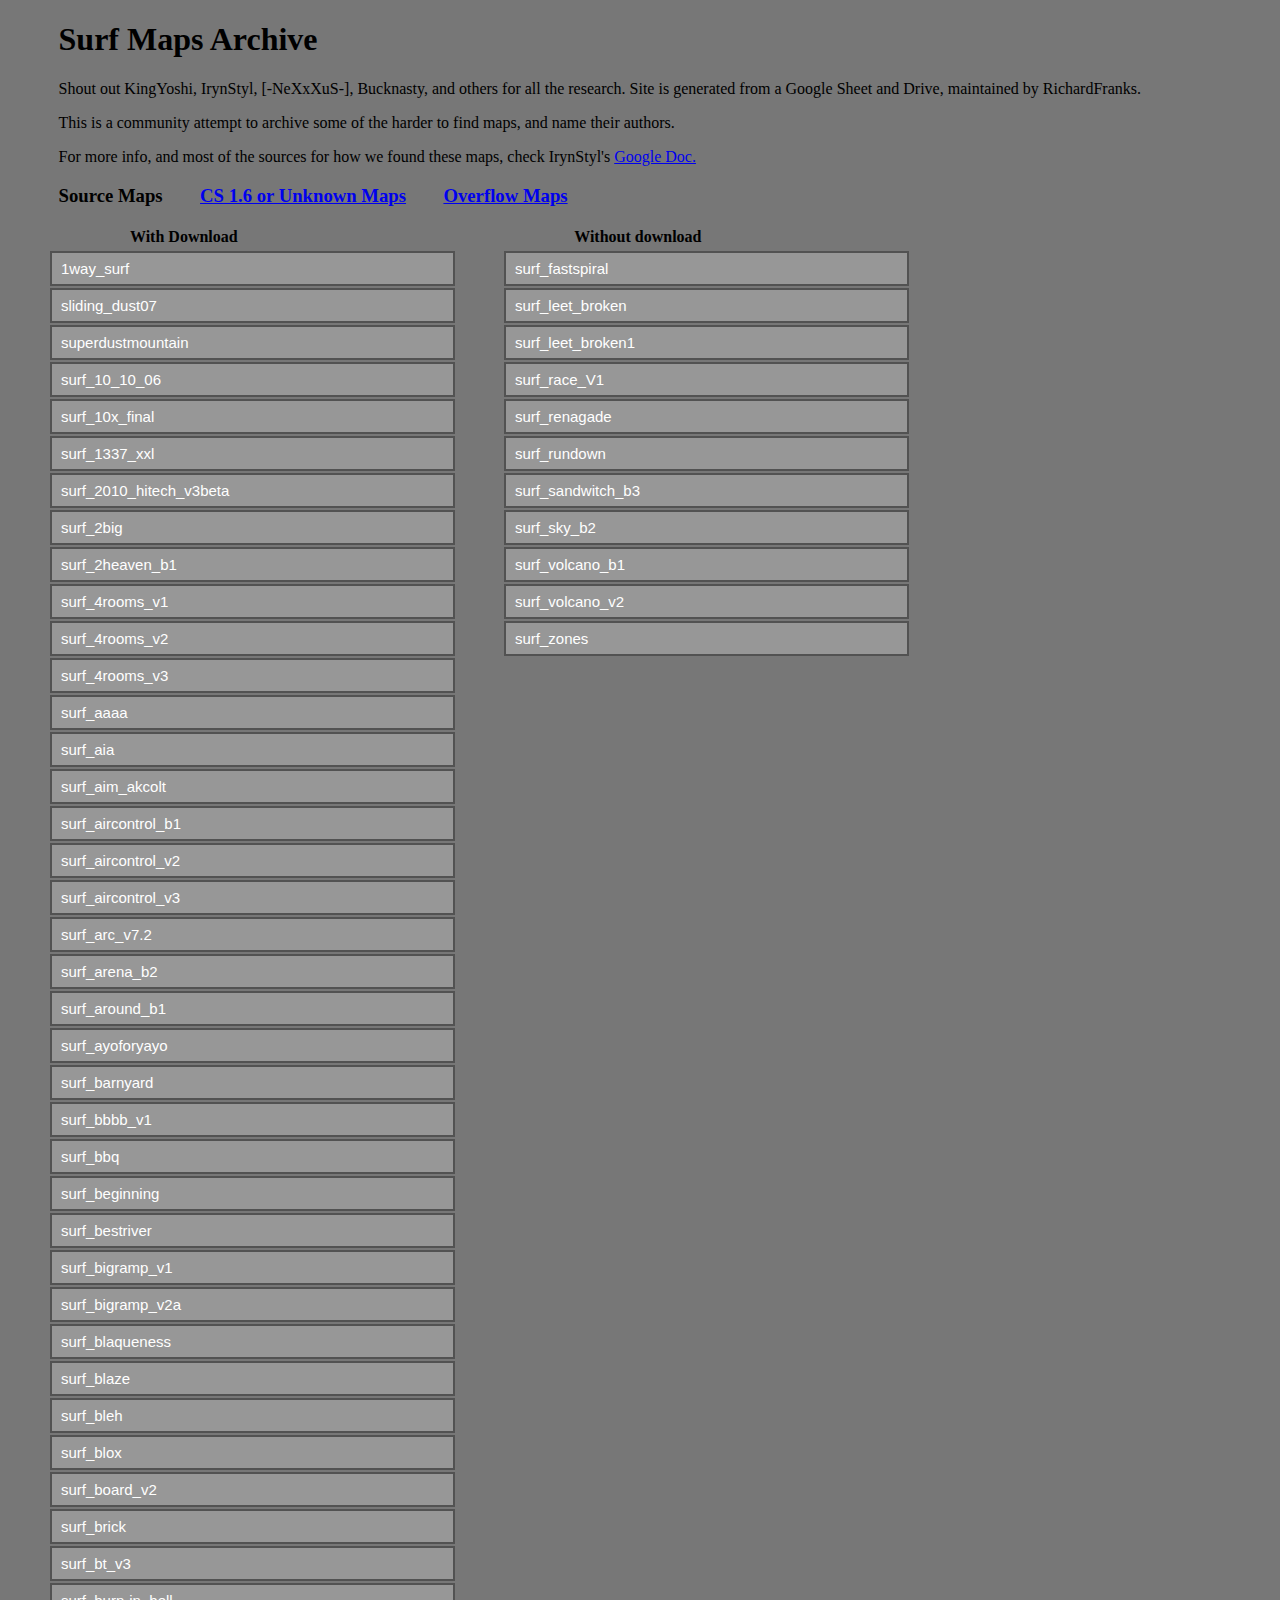
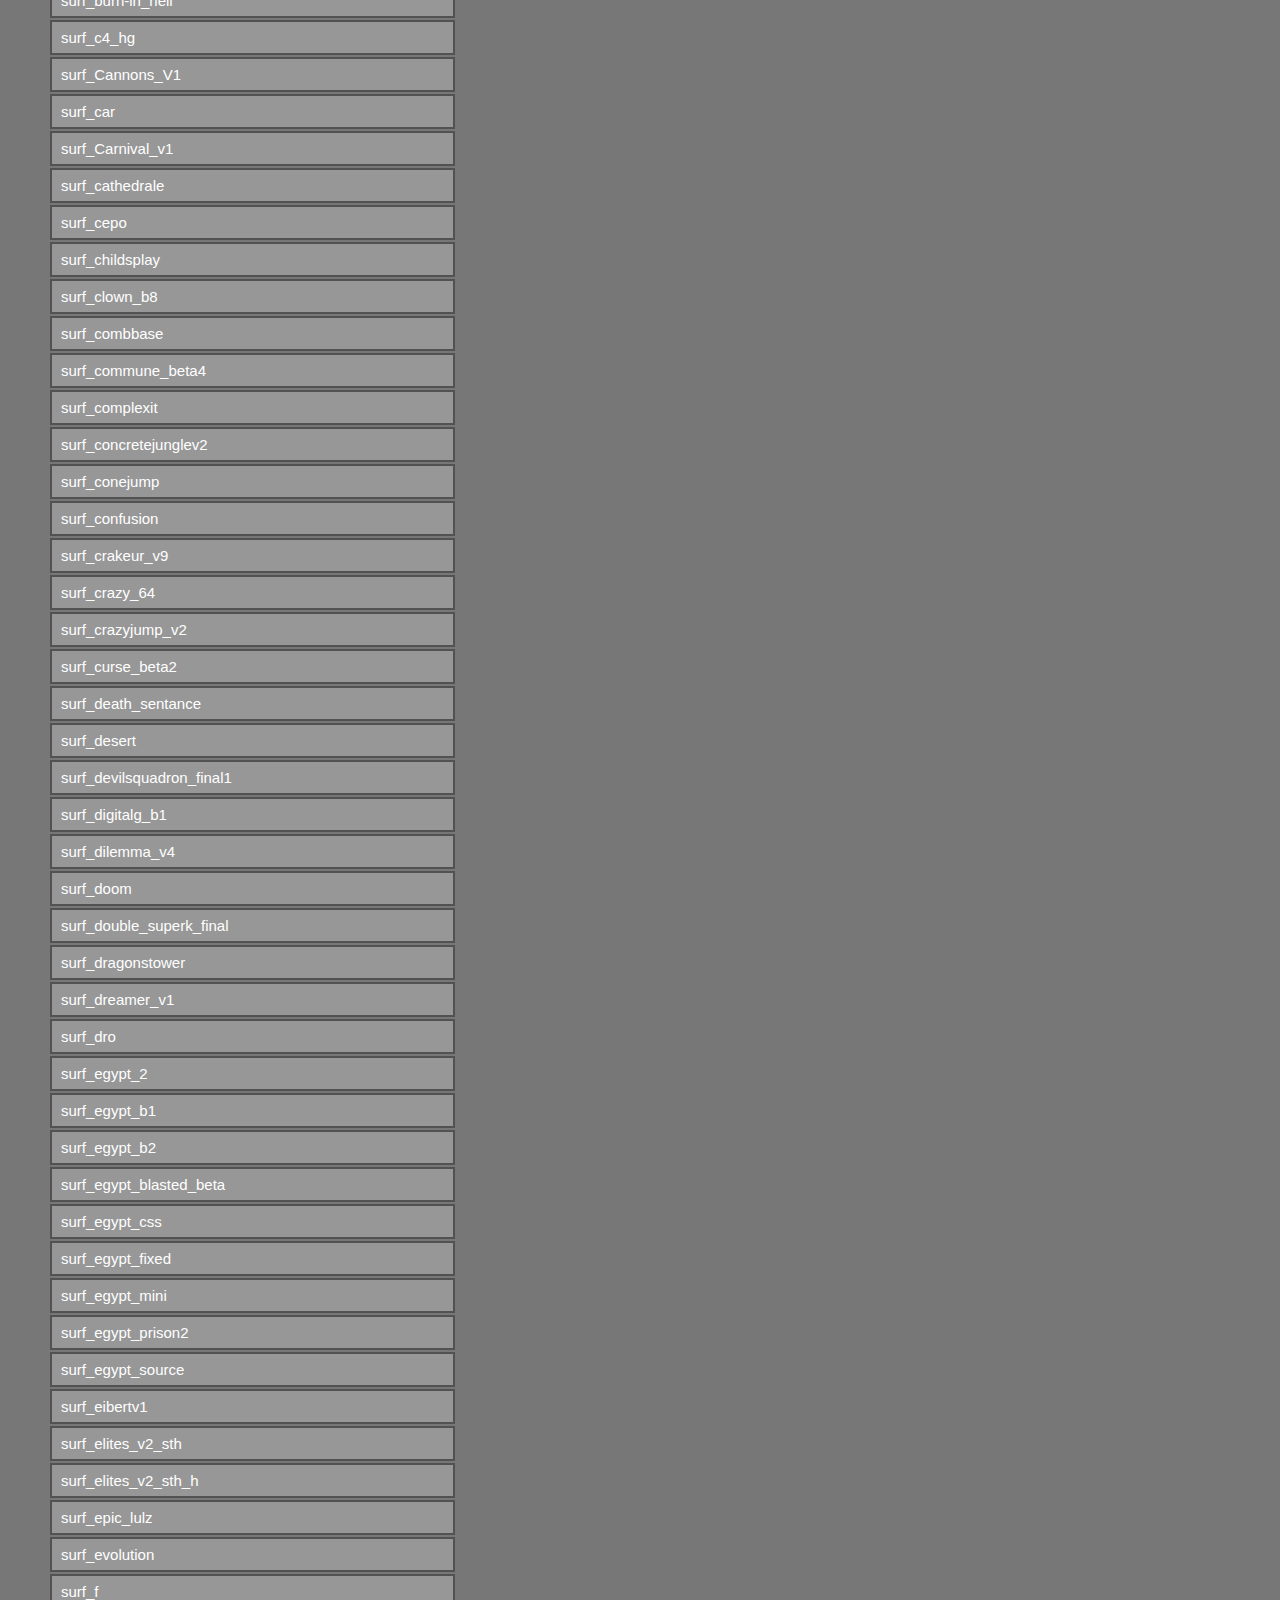
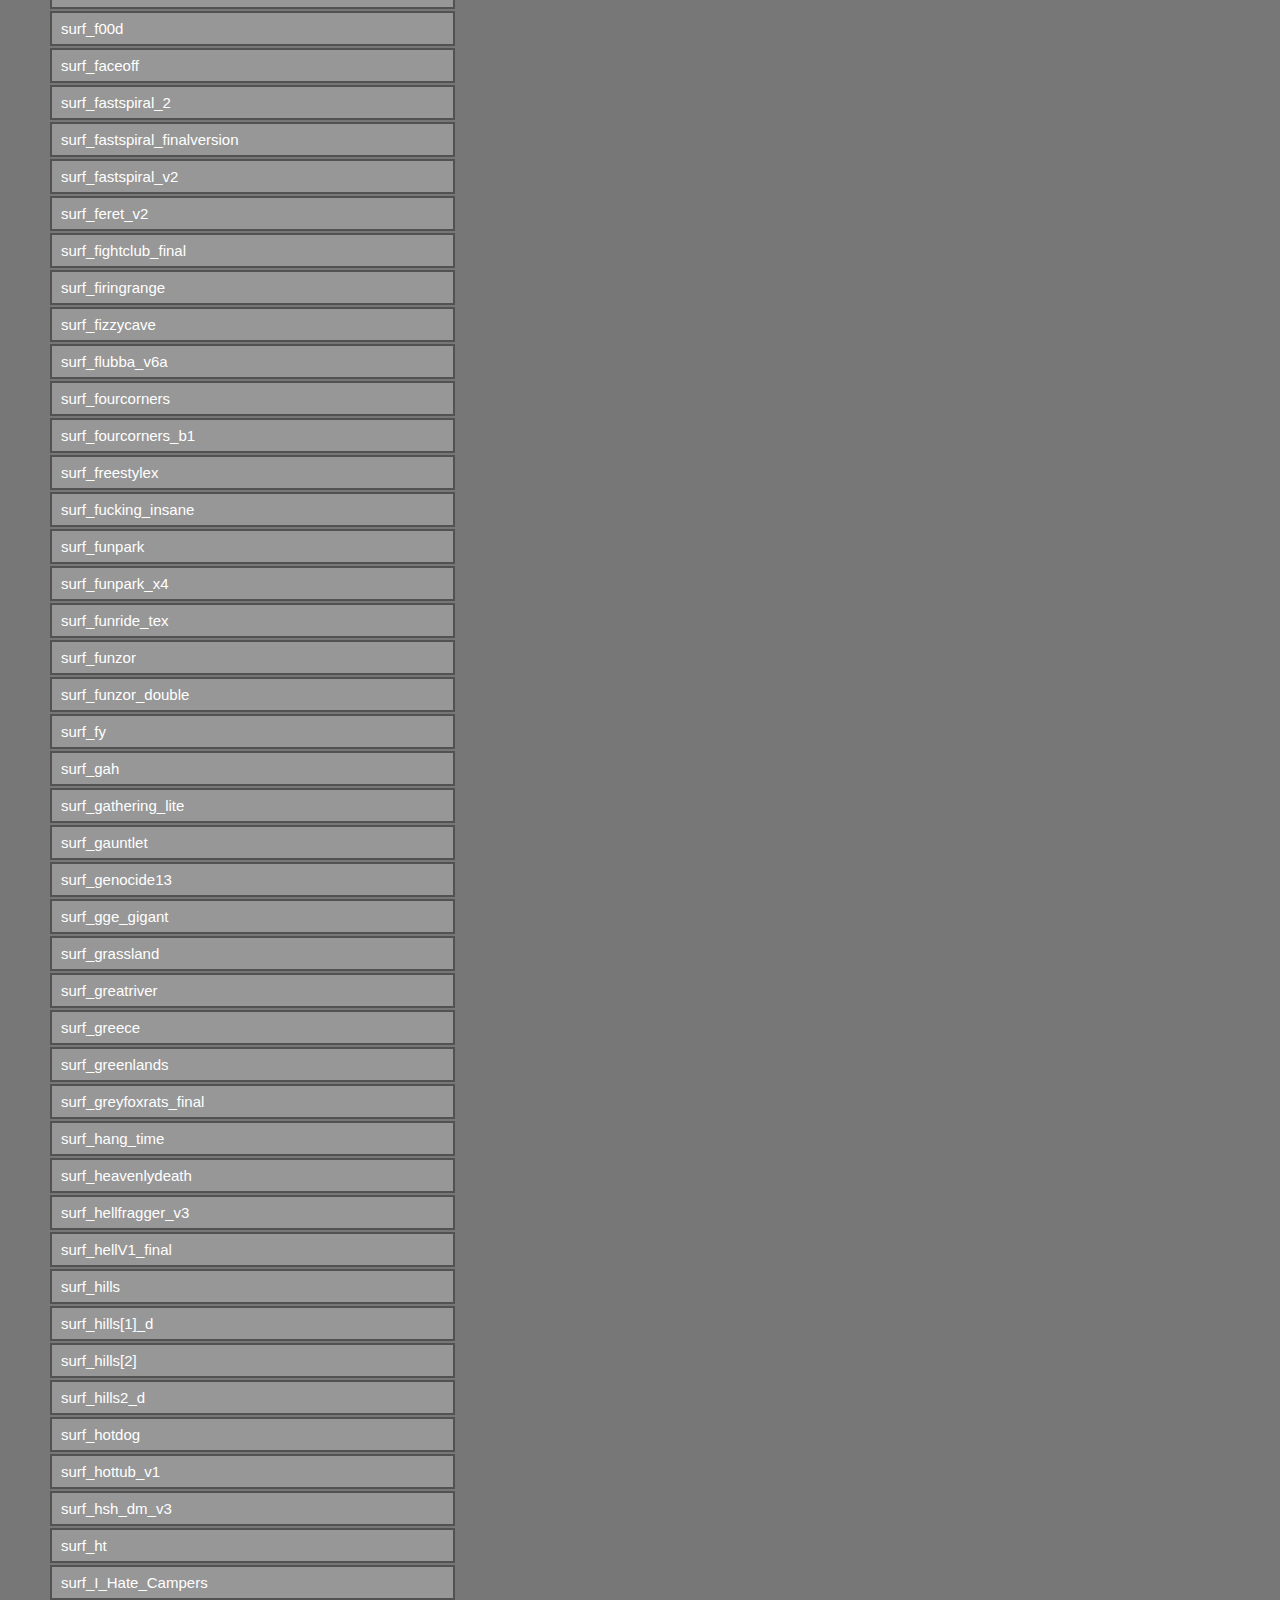
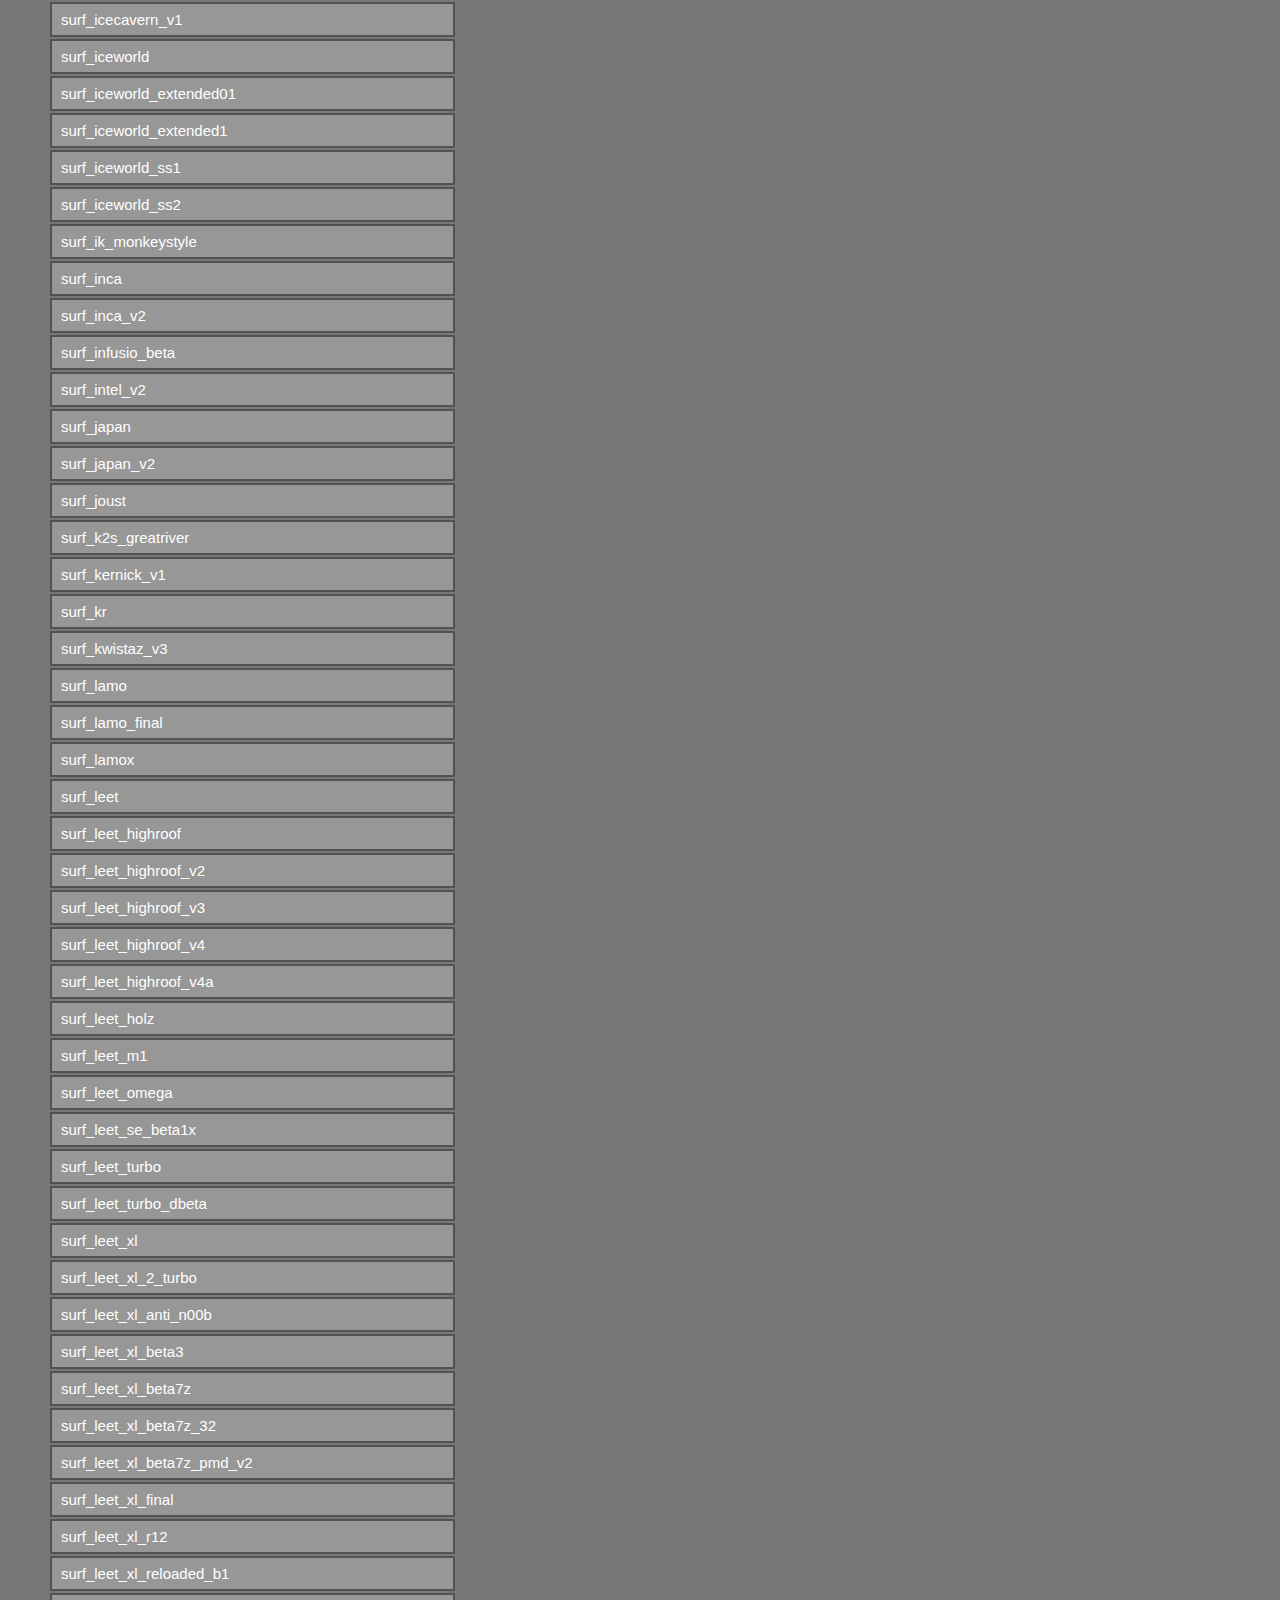
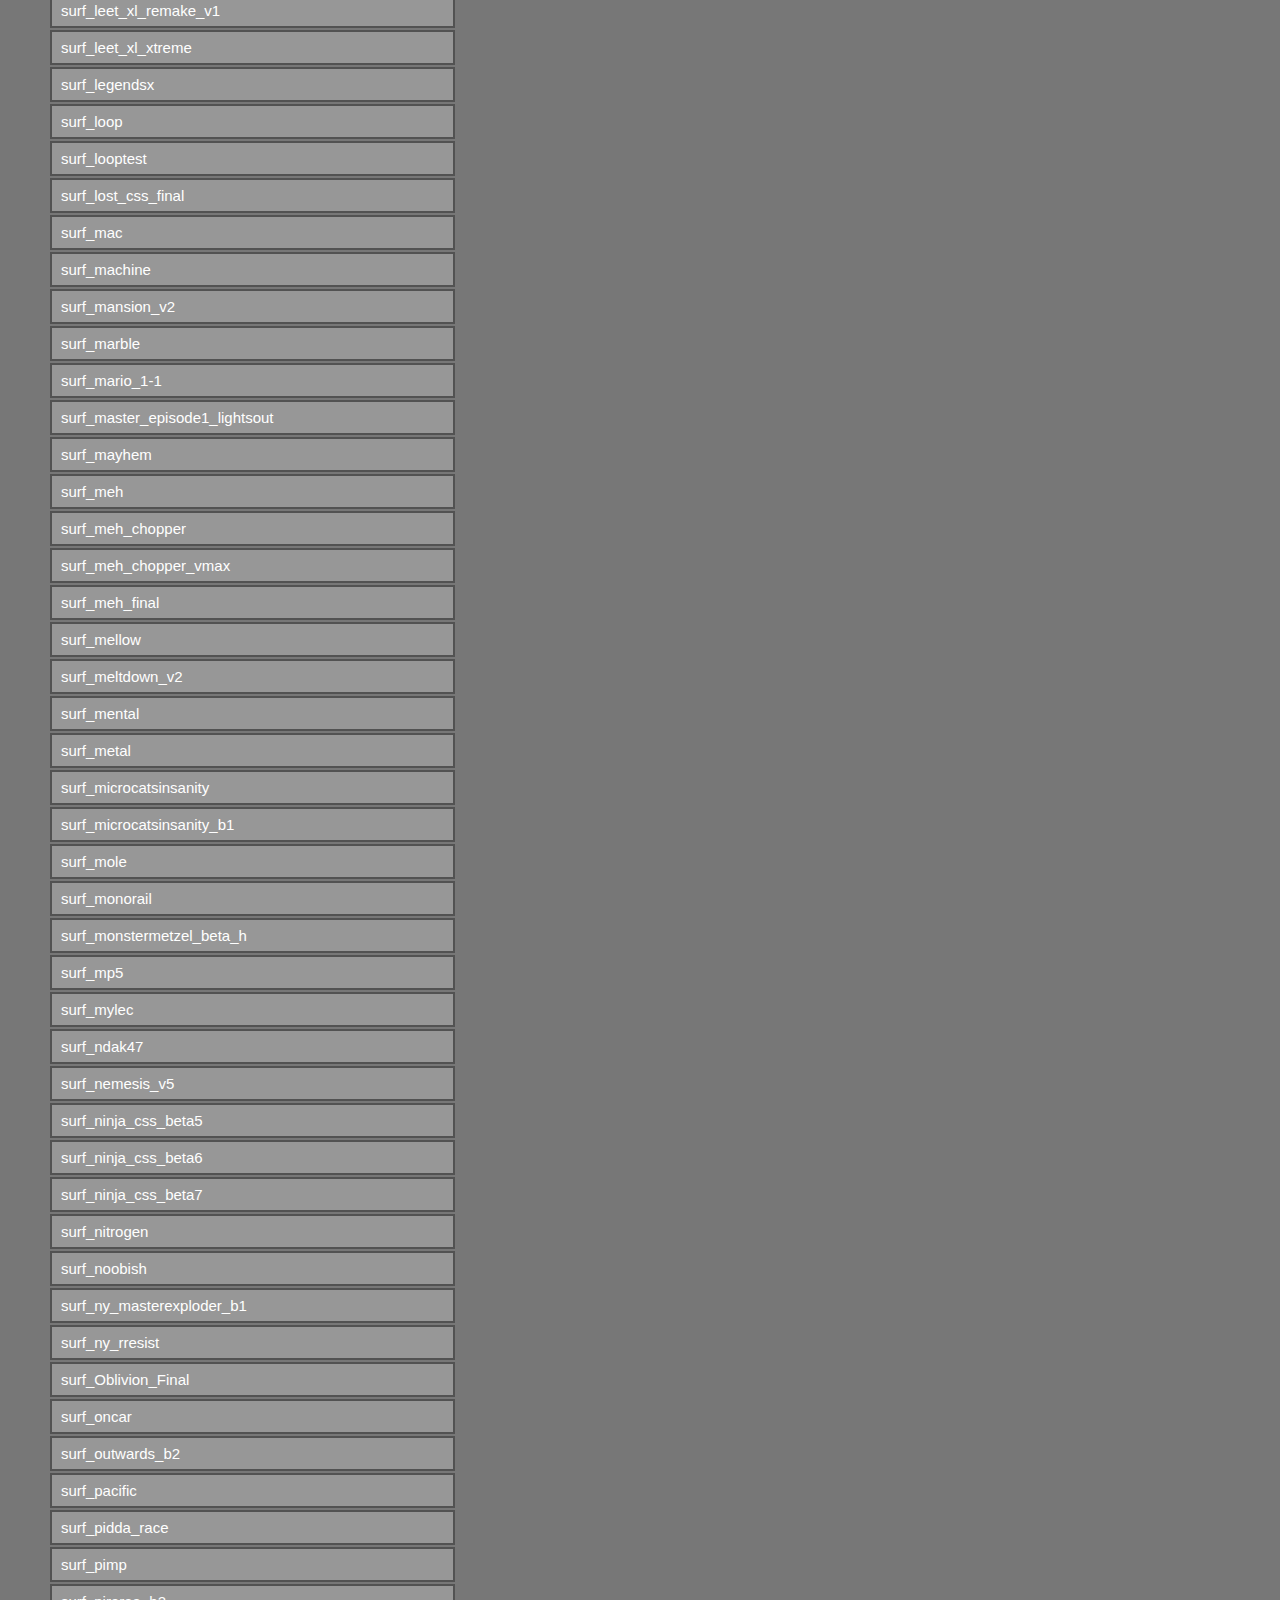
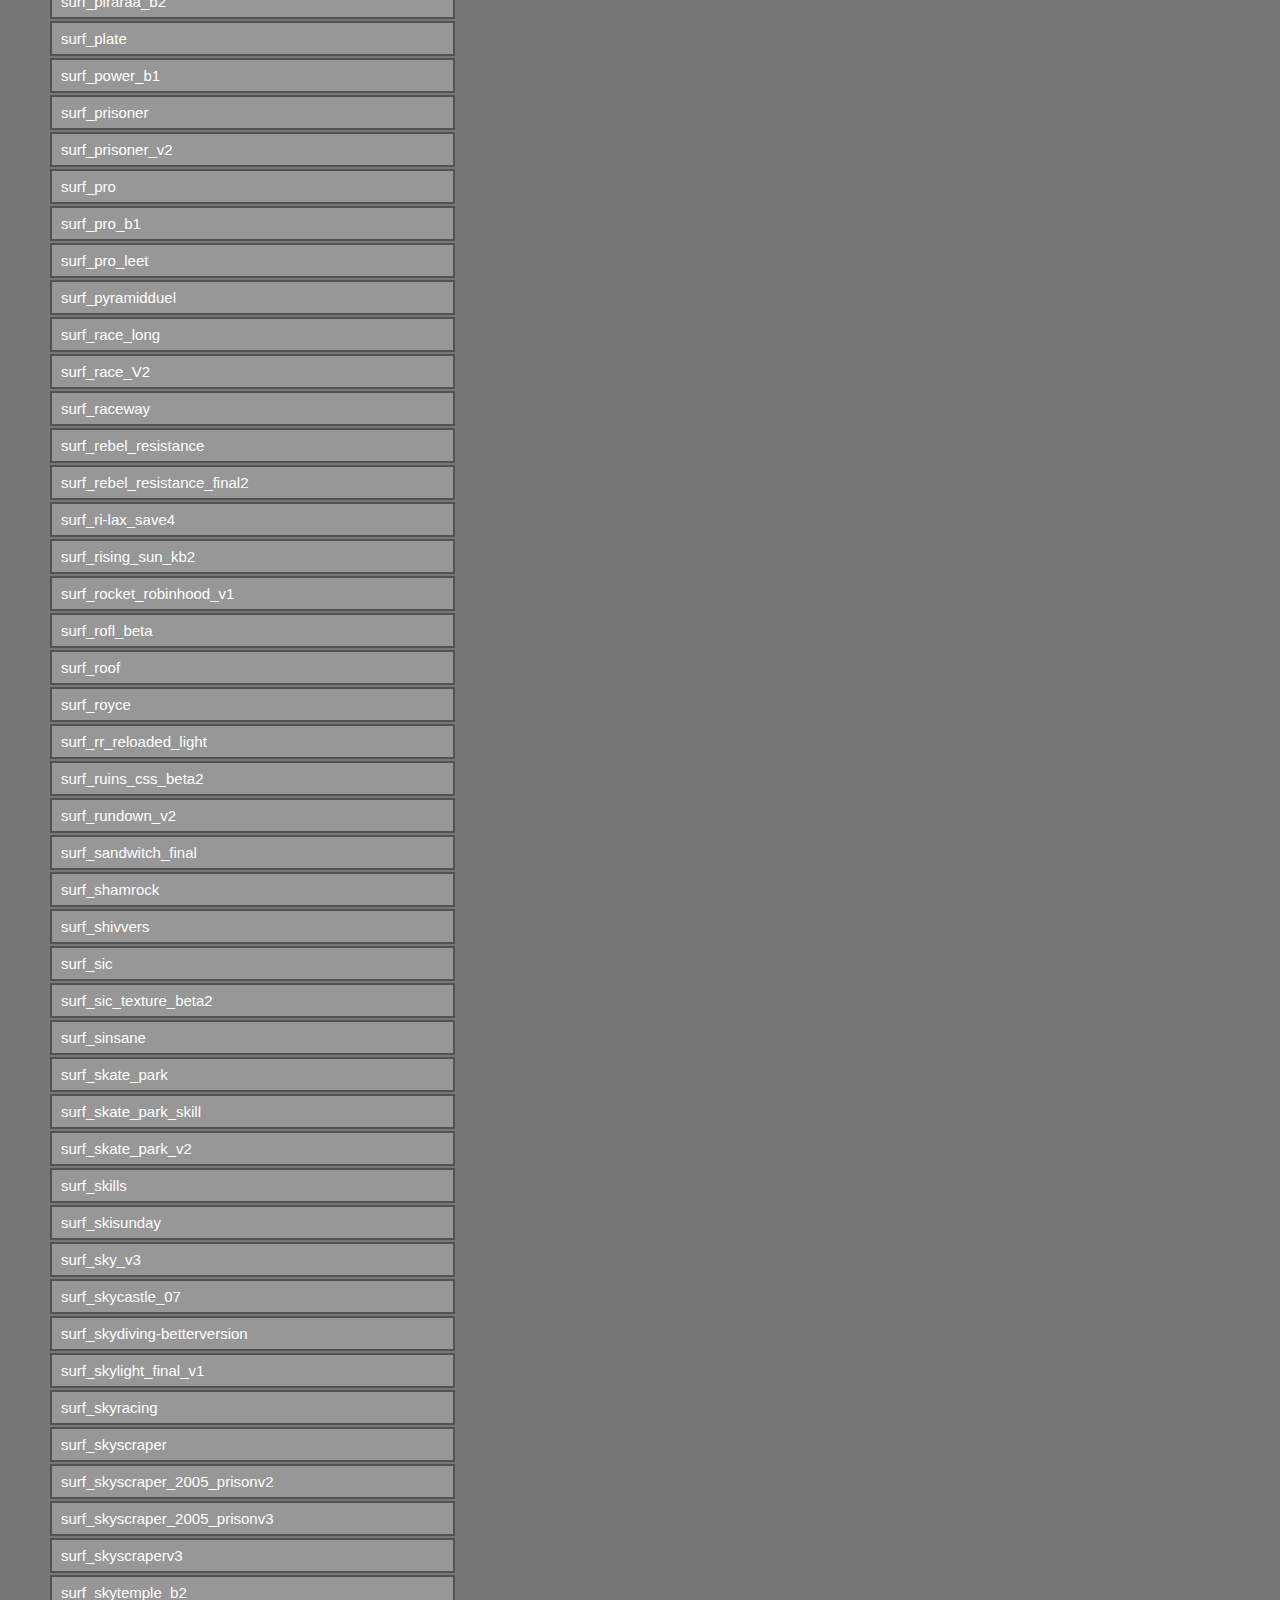
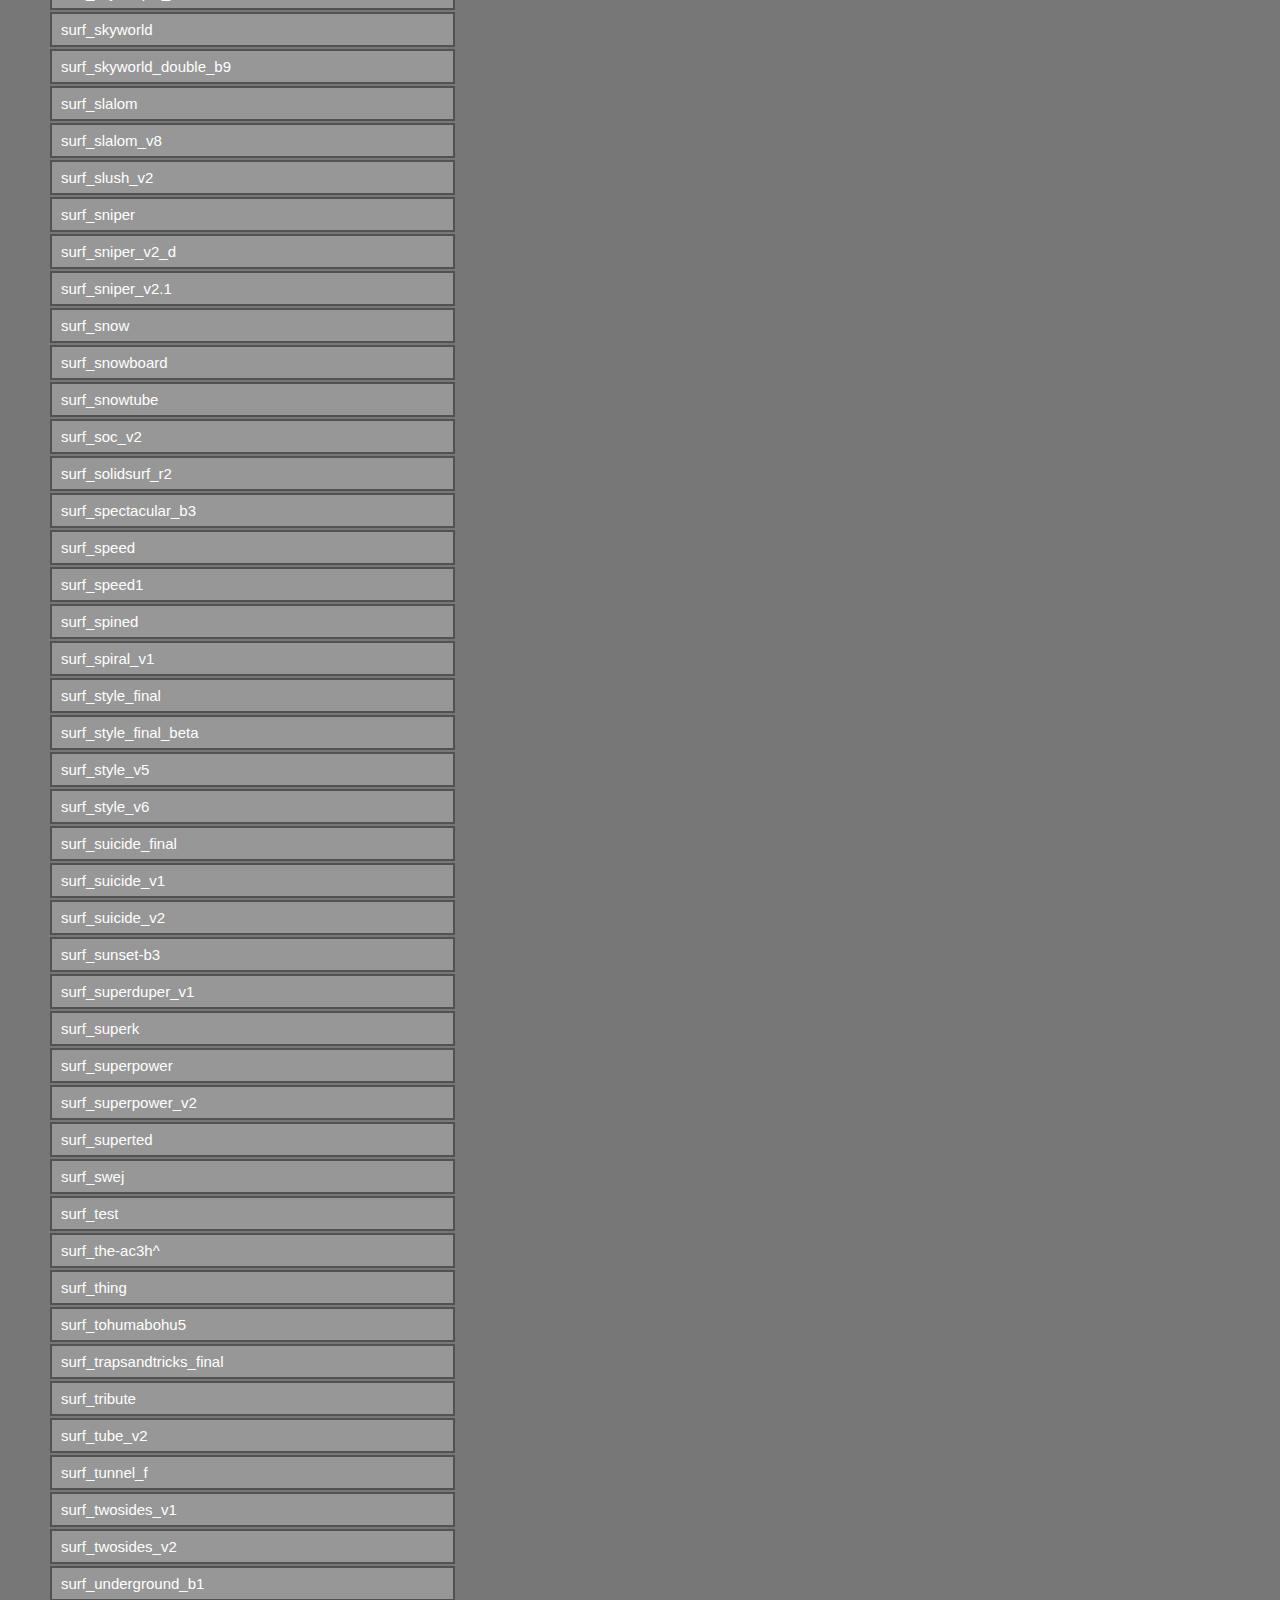
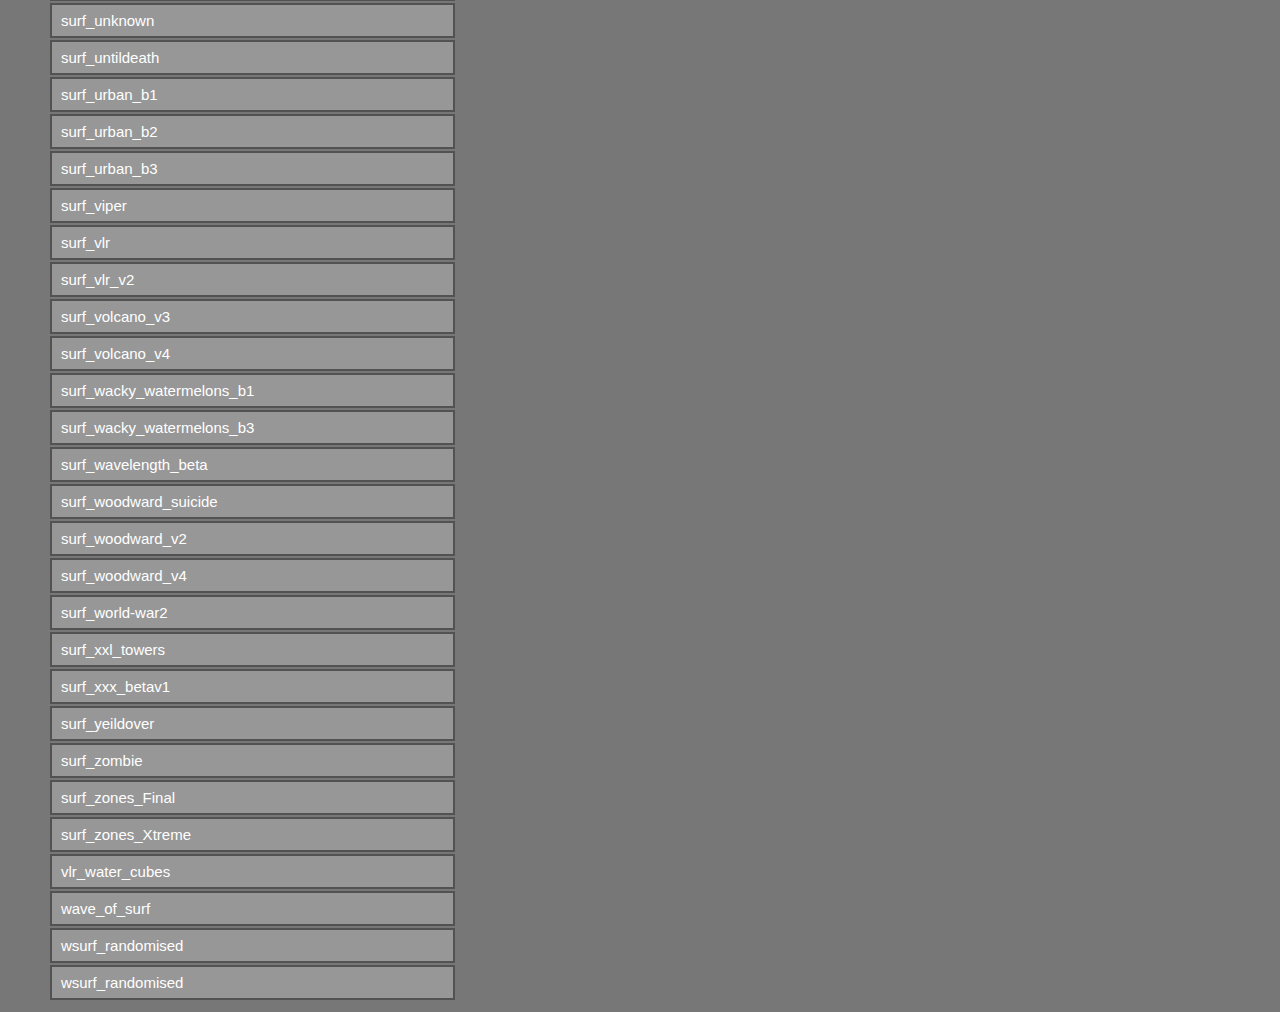
==== commit d6e5be75: "add surf_1337" ====
--- a/index.html
+++ b/index.html
@@ -1305,6 +1305,10 @@
 <div id="wsurf_randomised">
 	<button type="button" class="collapsible">wsurf_randomised</button>
 	<div id="wsurf_randomised" class="content"><p><b>name:</b><br />&emsp;wsurf_randomised<br /><b>author:</b><br />&emsp;Blivious<br /><b>release date:</b><br />&emsp;2005<br /><b>type:</b><br />&emsp;Staged<br /><b>game:</b><br />&emsp;CSS<br /><b>notes:</b><br />&emsp;Unsure of the mapper name since it's kind of broken...<br /><b>screenshot link:</b><br />&emsp;<img crossorigin="anonymous" src="http://drive.lienuc.com/uc?id=1PrDPTGig4GFIXAnHnHqKnaSfuPEXkkOQ" alt="wsurf_randomised" class="ImgThumbnail" loading="lazy"><br /><b>map link:</b><br />&emsp;<a href="https://drive.google.com/file/d/1vs1_JfJqMltn1rtZYSsiWqMgc-PRa996/view?usp=share_link">wsurf_randomised.zip</a><br /><b>jump link:</b><br />&emsp;<a href="#wsurf_randomised">wsurf_randomised</a></p></div>
+</div>
+<div id="wsurf_randomised">
+	<button type="button" class="collapsible">wsurf_randomised</button>
+	<div id="wsurf_randomised" class="content"><p><b>name:</b><br />&emsp;wsurf_randomised<br /><b>author:</b><br />&emsp;Blivious<br /><b>release date:</b><br />&emsp;2005<br /><b>type:</b><br />&emsp;Staged<br /><b>game:</b><br />&emsp;CSS<br /><b>notes:</b><br />&emsp;Unsure of the mapper name since it's kind of broken...<br /><b>screenshot link:</b><br />&emsp;<img crossorigin="anonymous" src="http://drive.lienuc.com/uc?id=1PrDPTGig4GFIXAnHnHqKnaSfuPEXkkOQ" alt="wsurf_randomised" class="ImgThumbnail" loading="lazy"><br /><b>map link:</b><br />&emsp;<a href="https://drive.google.com/file/d/1vs1_JfJqMltn1rtZYSsiWqMgc-PRa996/view?usp=share_link">wsurf_randomised.zip</a><br /><b>jump link:</b><br />&emsp;<a href="#wsurf_randomised">wsurf_randomised</a></p></div>
 </div></td>
 		<td>
 <div id="surf_fastspiral">
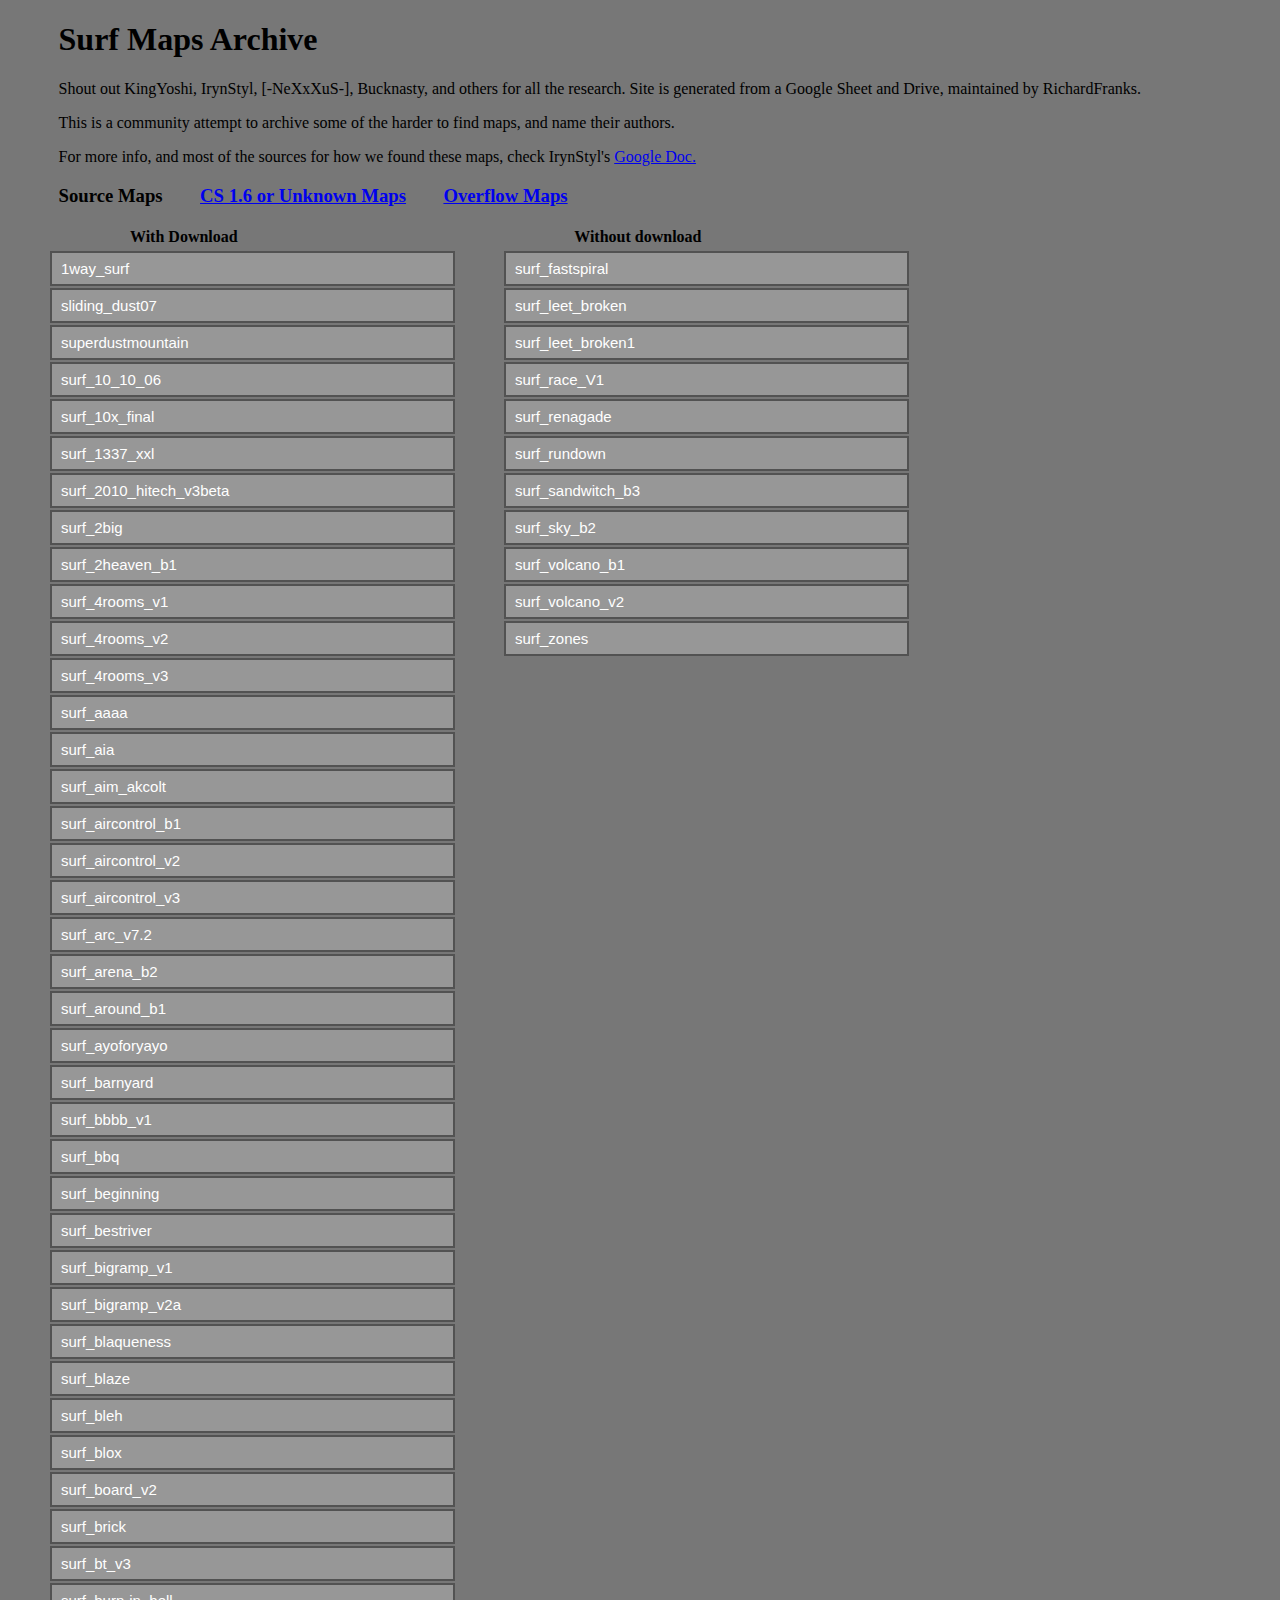
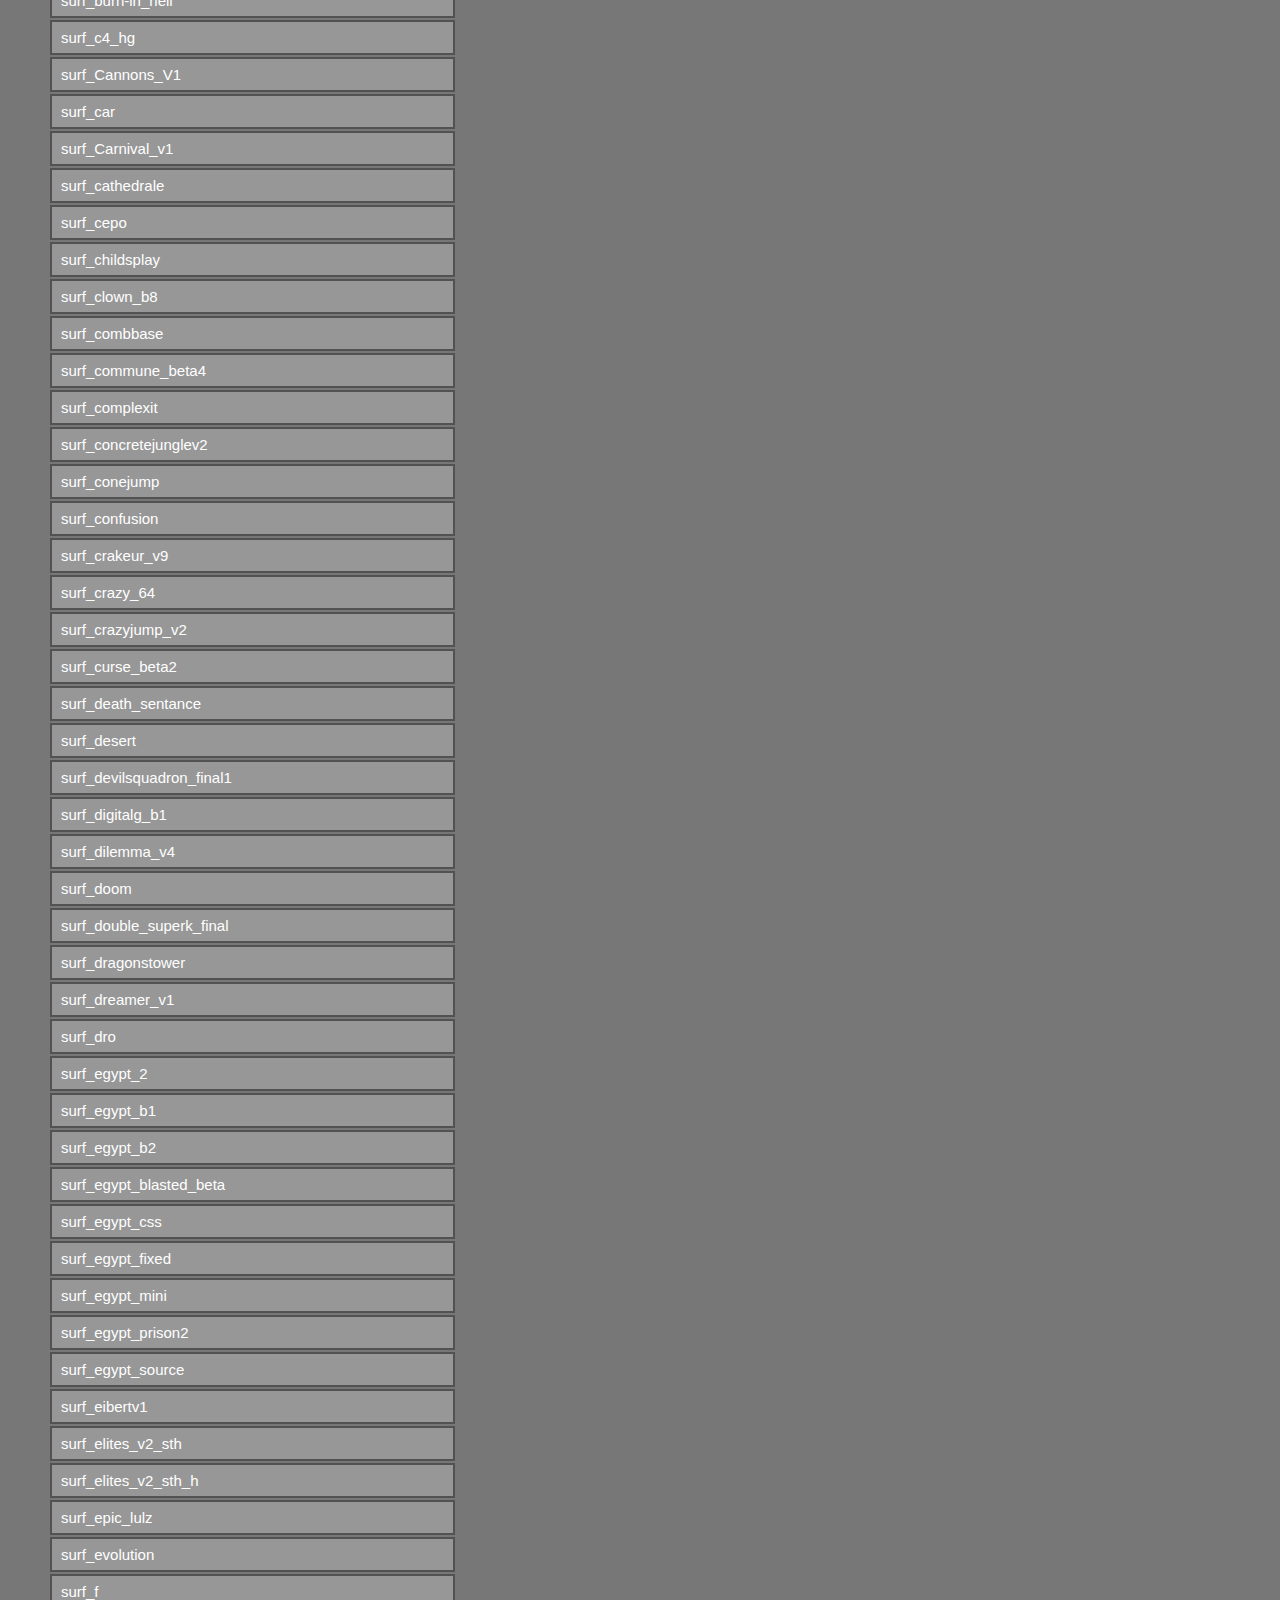
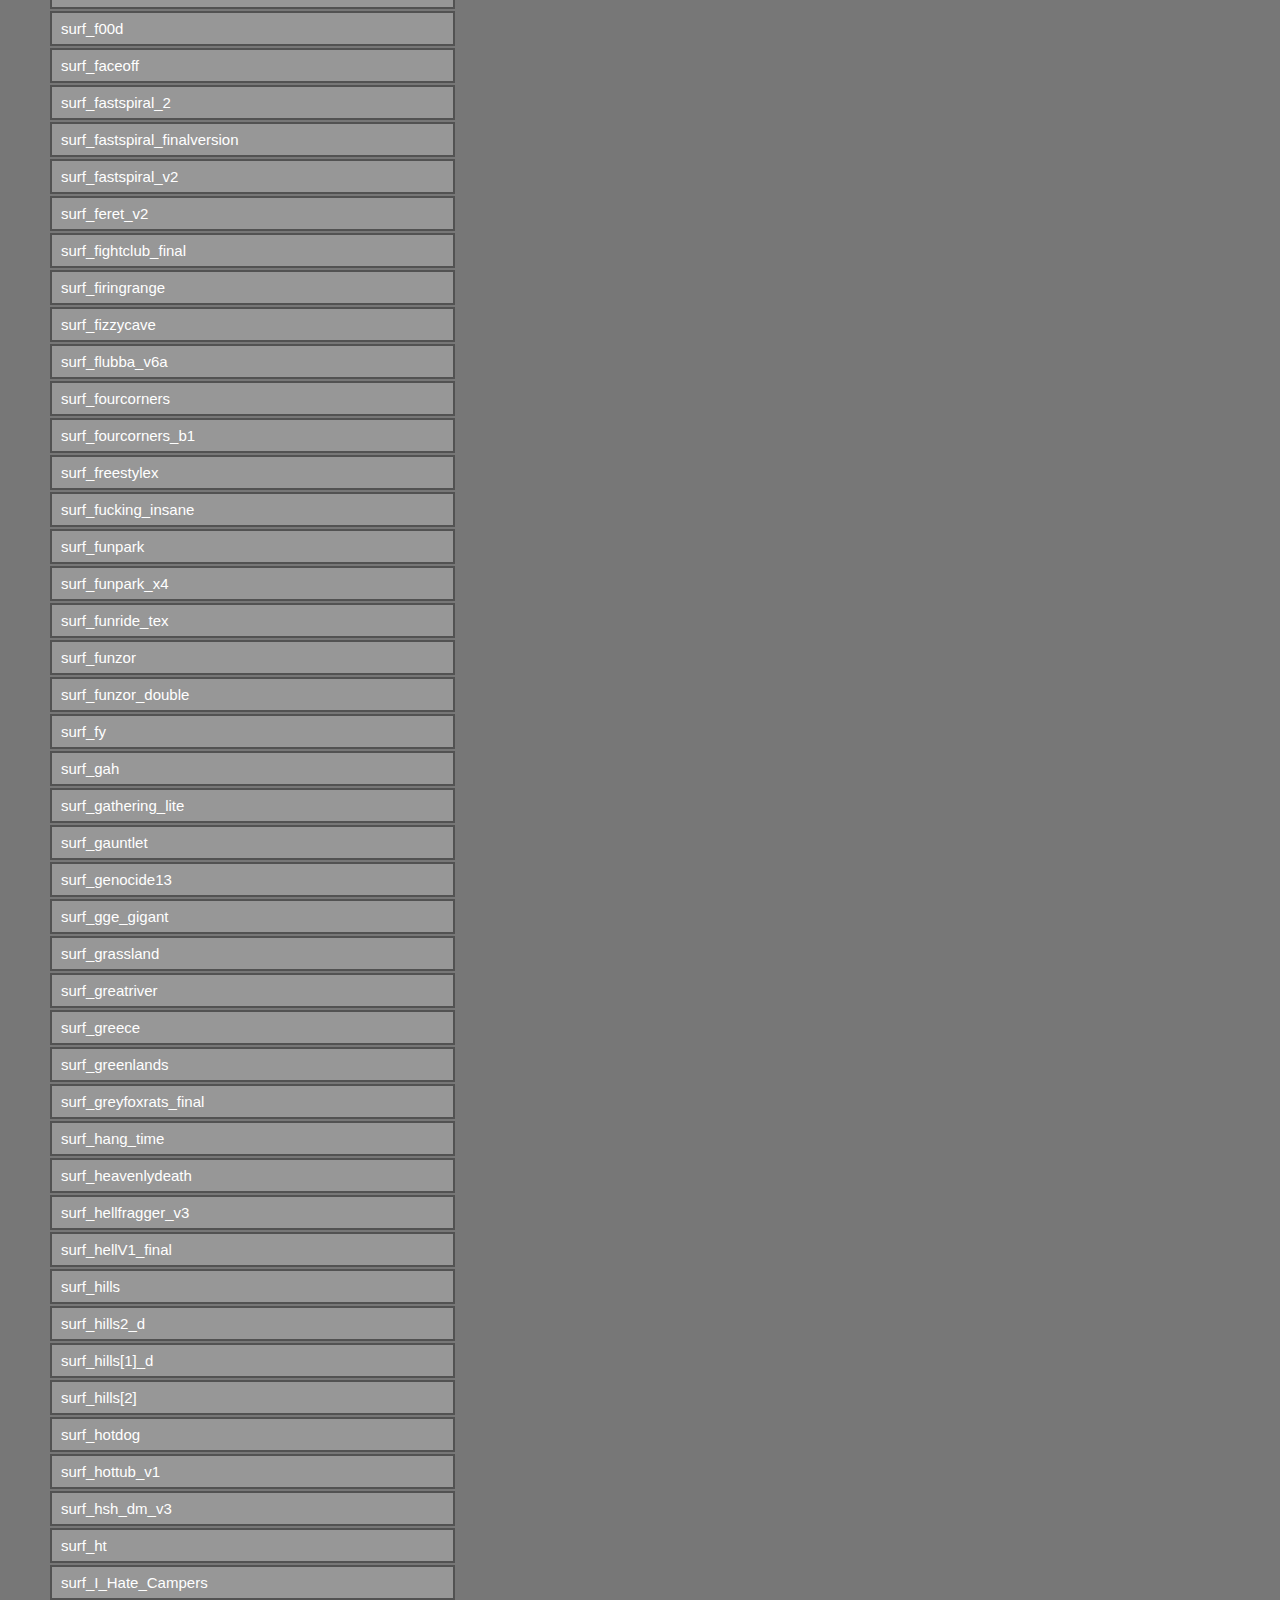
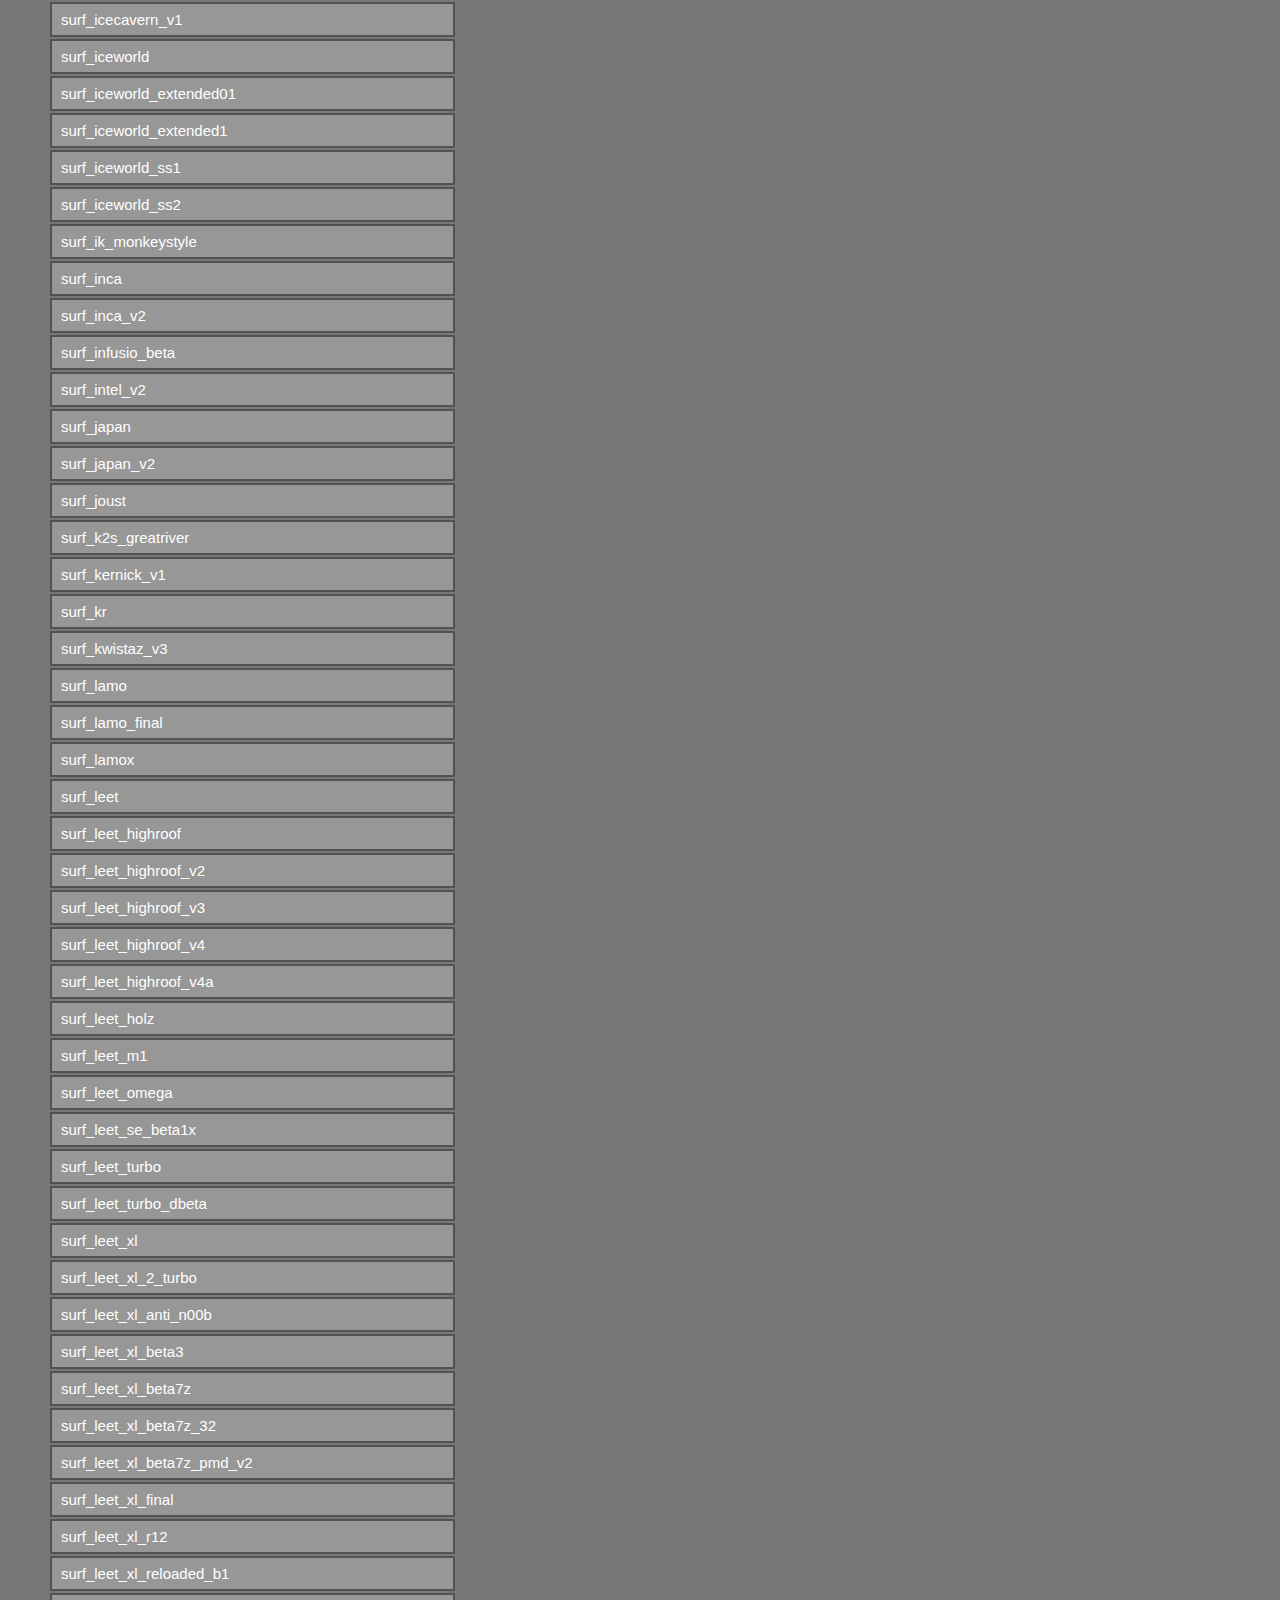
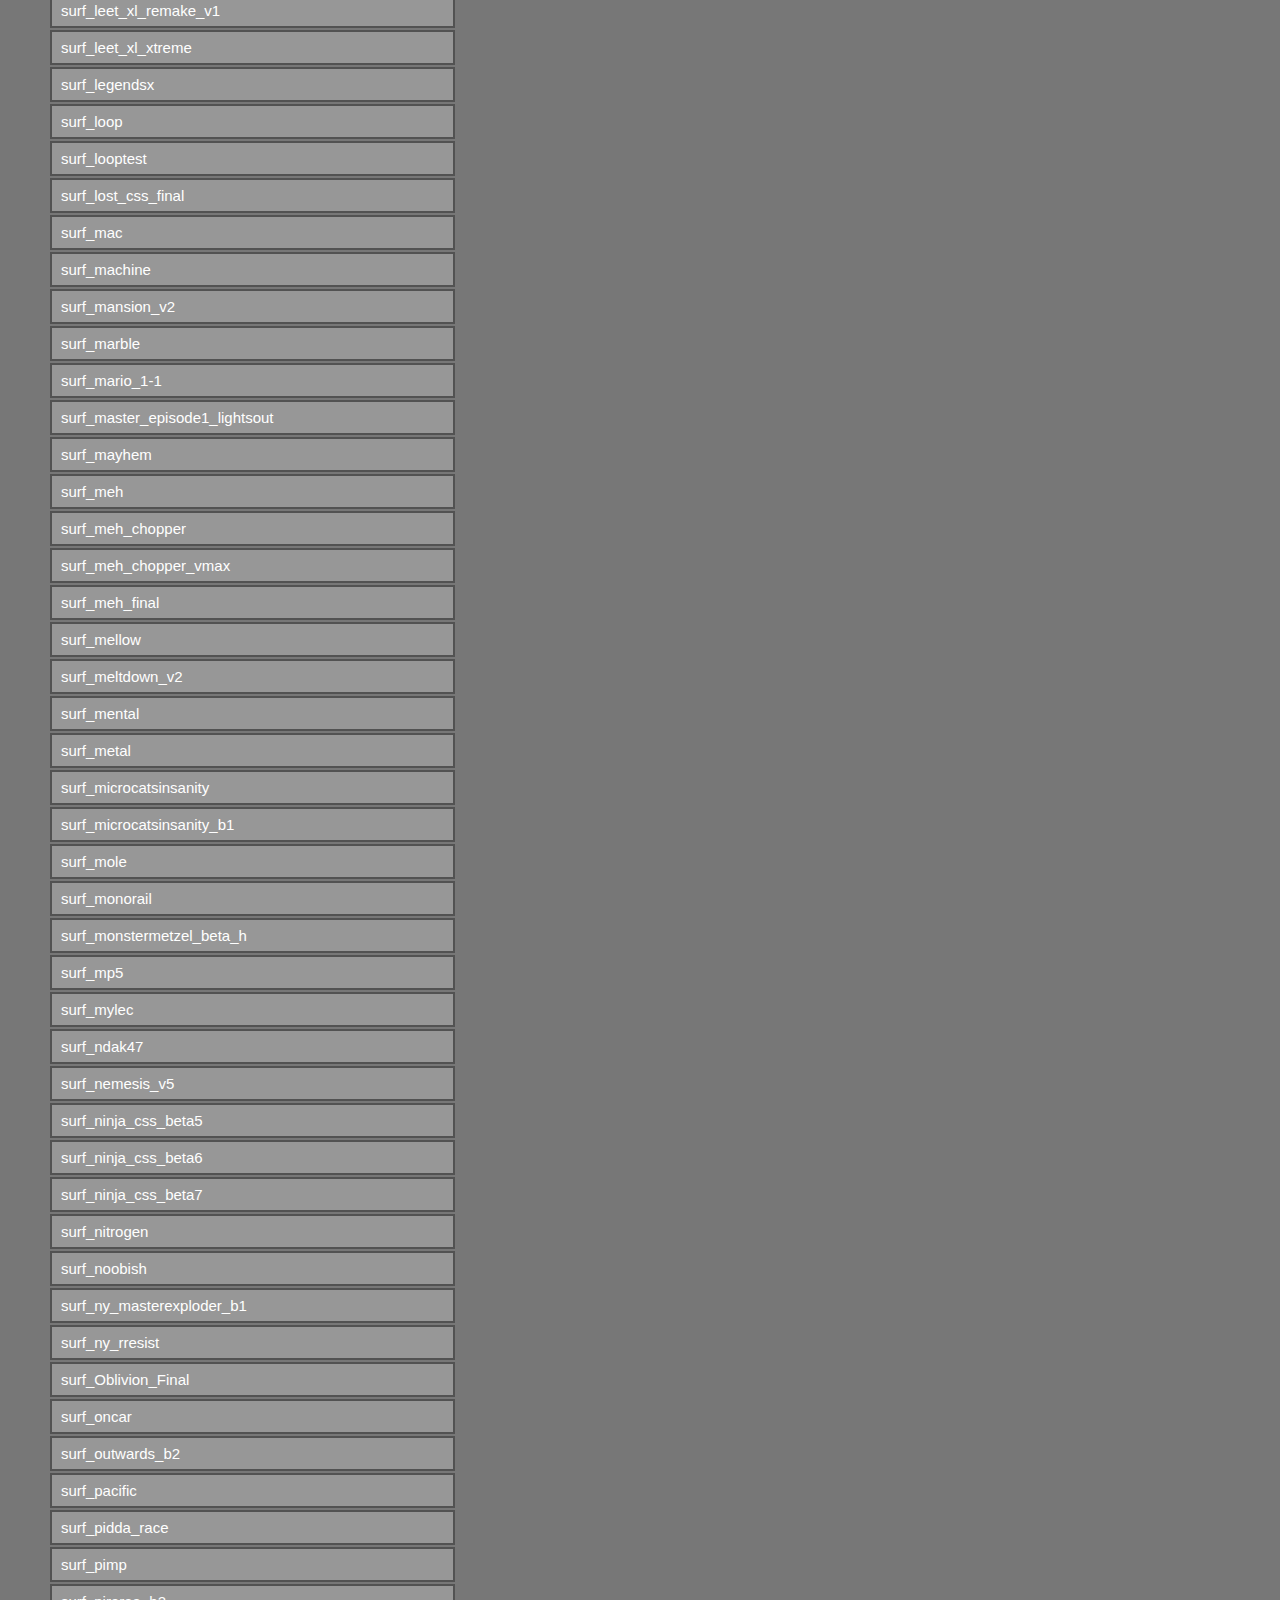
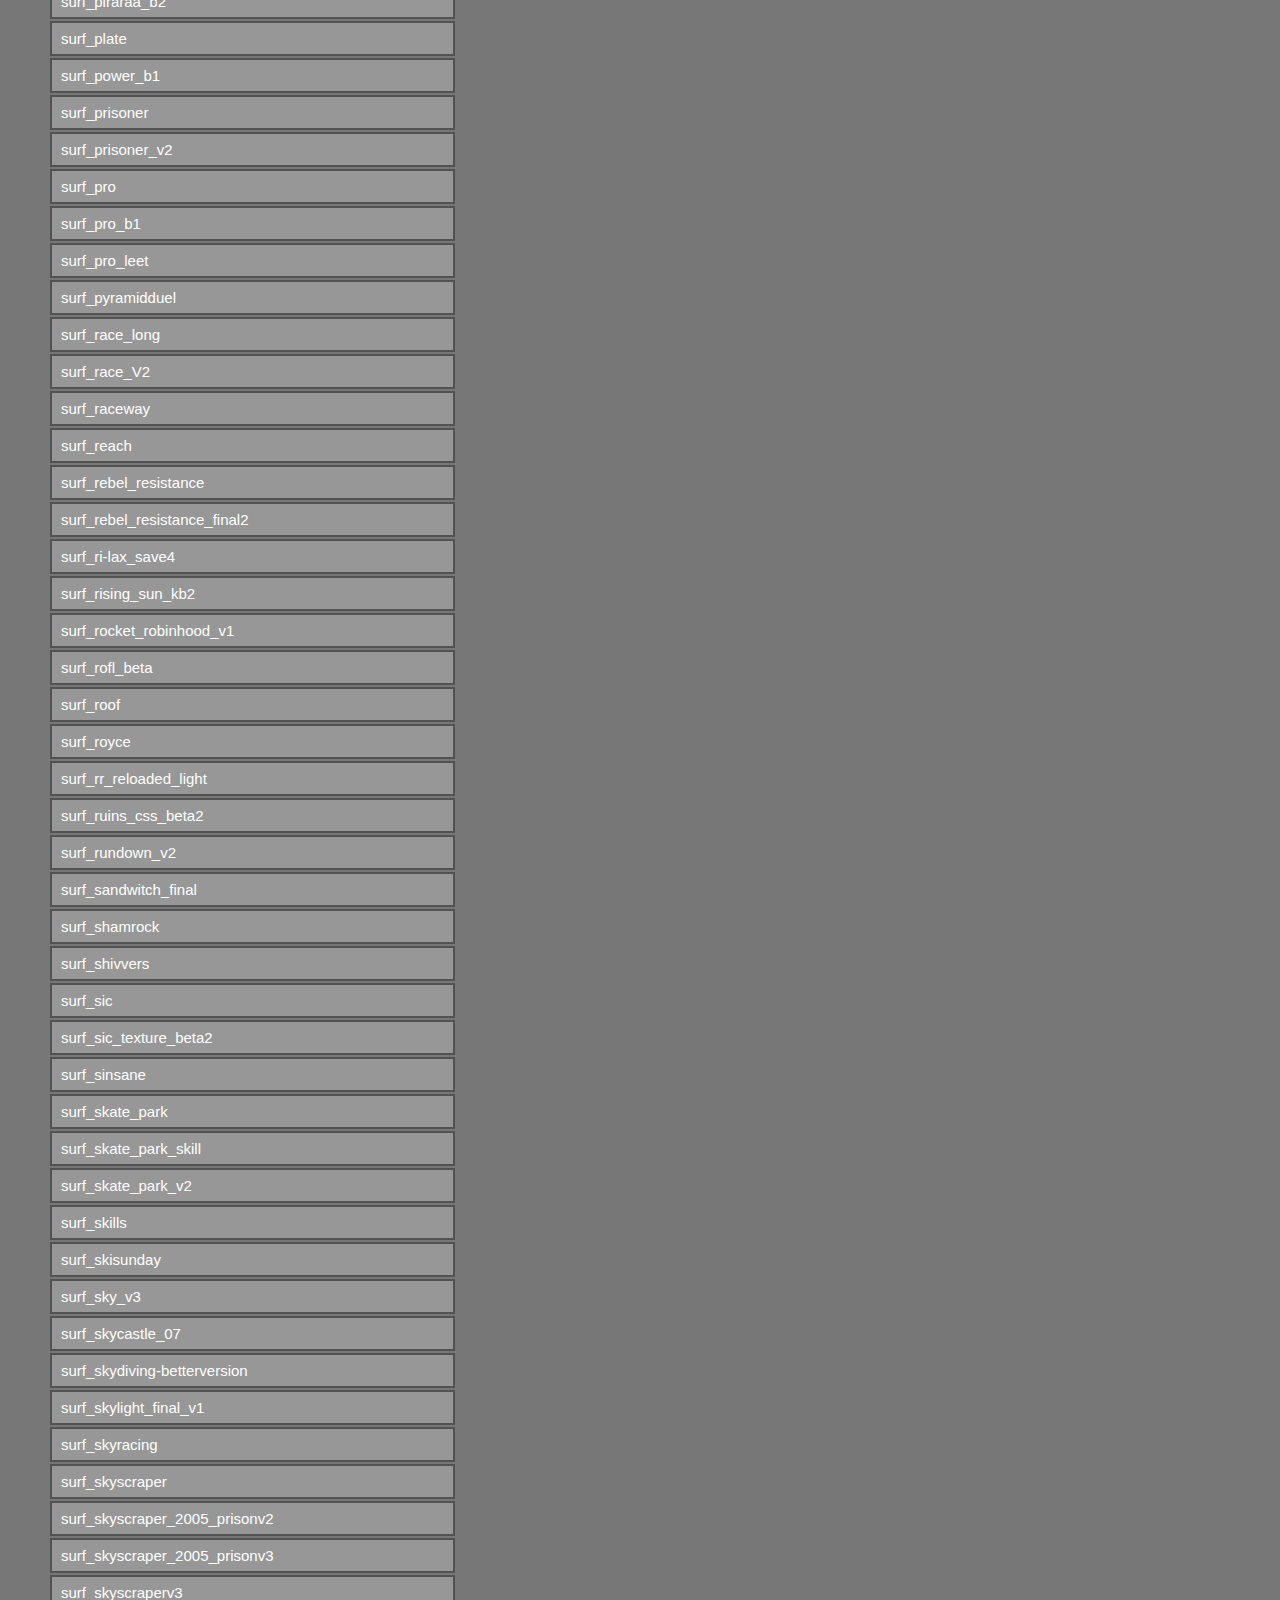
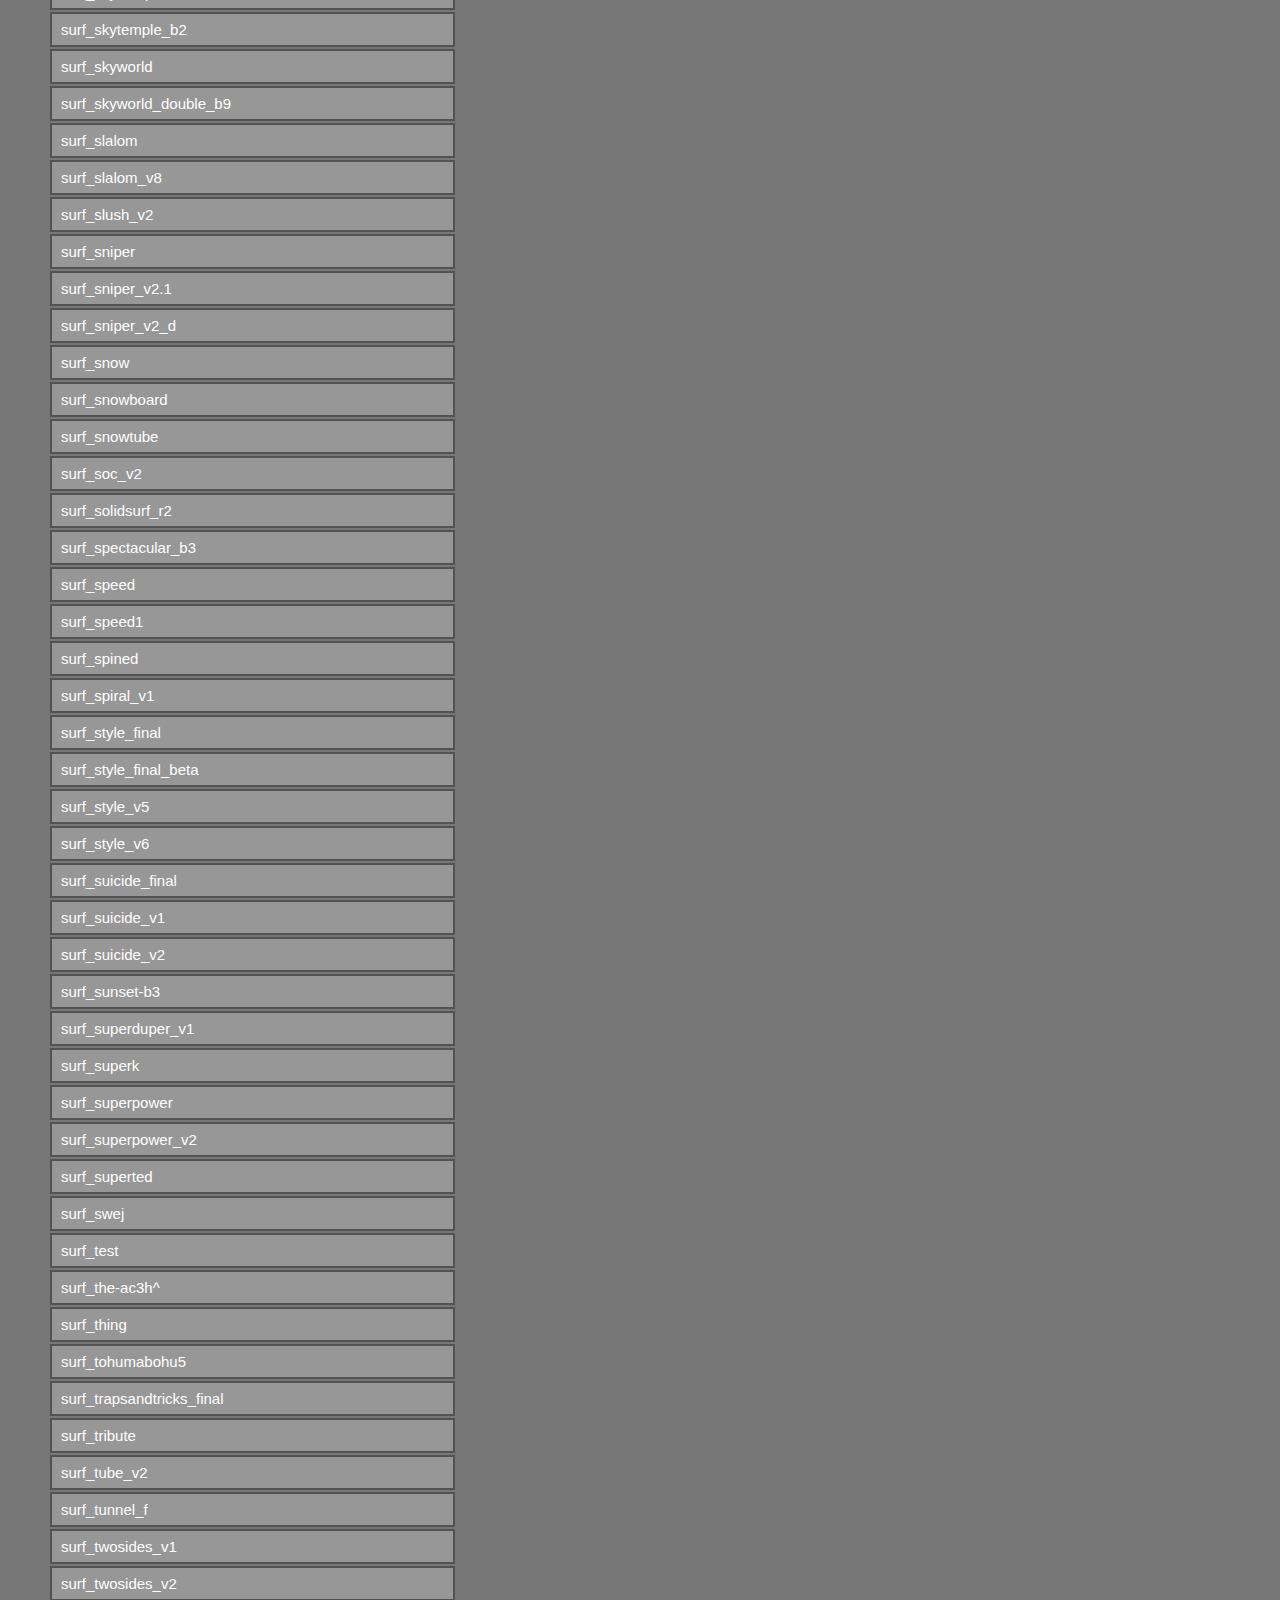
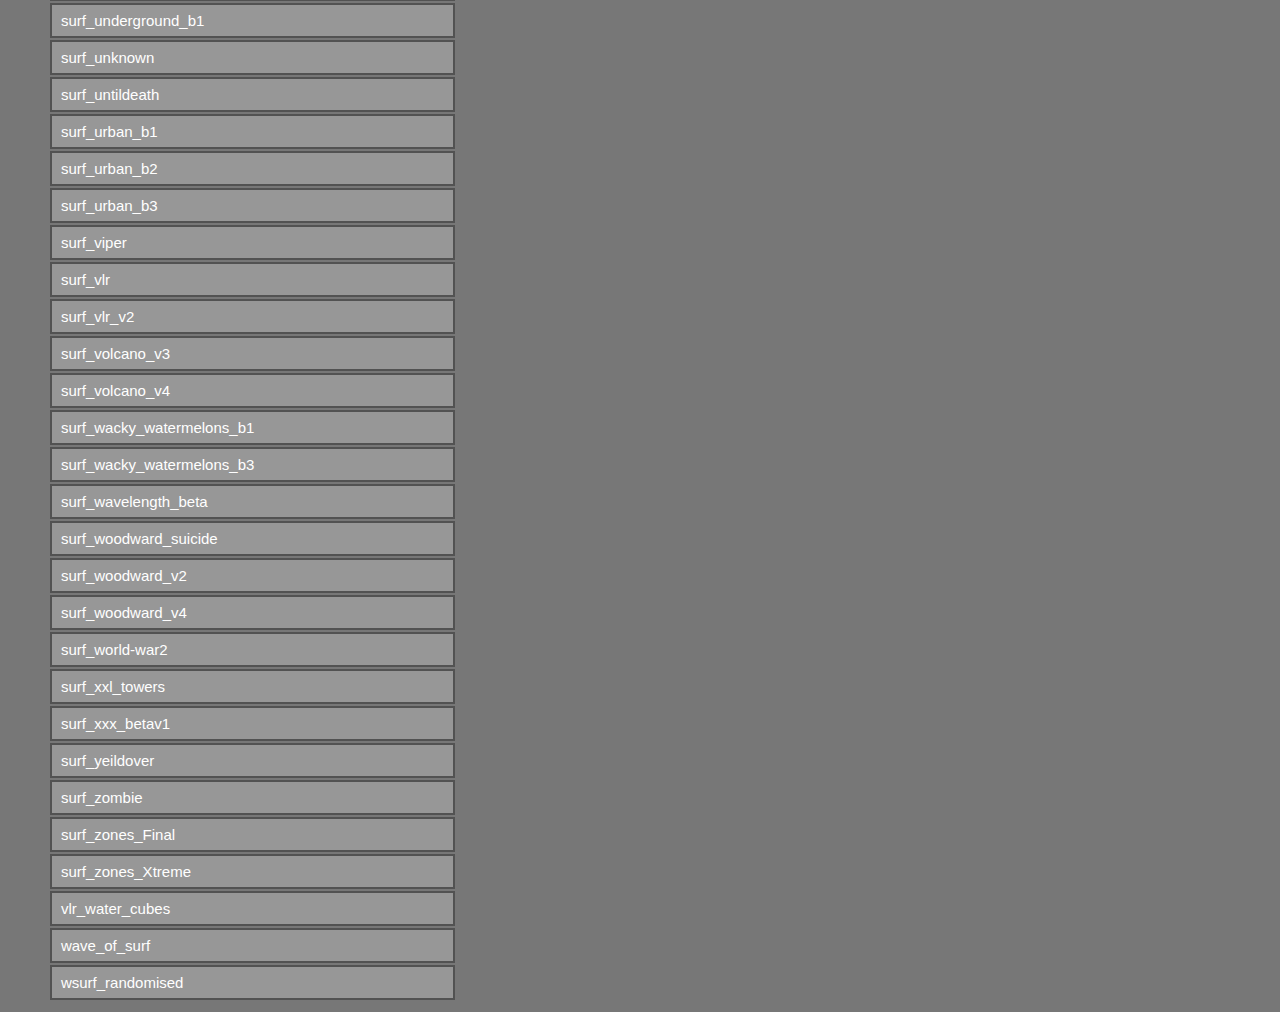
==== commit 848088d8: "fix blank row issue" ====
--- a/index.html
+++ b/index.html
@@ -20,1340 +20,1340 @@
 	<td>
 <div id="1way_surf">
 	<button type="button" class="collapsible">1way_surf</button>
-	<div id="1way_surf" class="content"><p><b>name:</b><br />&emsp;1way_surf<br /><b>author:</b><br />&emsp;Cepo<br /><b>release date:</b><br />&emsp;2005<br /><b>type:</b><br />&emsp;Slide<br /><b>game:</b><br />&emsp;CSS<br /><b>notes:</b><br />&emsp;Early surf<br /><b>screenshot link:</b><br />&emsp;<img crossorigin="anonymous" src="http://drive.lienuc.com/uc?id=122daQjYj5bHfTjjjzBlvl5U8W2P7jV39" alt="1way_surf" class="ImgThumbnail" loading="lazy"><br /><b>map link:</b><br />&emsp;<a href="https://drive.google.com/file/d/1jxi1VKLA5MEzNWYv0VdYUZ1du44cRkyy/view?usp=share_link">1way_surf.zip</a><br /><b>jump link:</b><br />&emsp;<a href="#1way_surf">1way_surf</a></p></div>
+	<div id="1way_surf" class="content"><p><b>name:</b><br />&emsp;1way_surf<br /><b>author:</b><br />&emsp;Cepo<br /><b>release date:</b><br />&emsp;2005<br /><b>type:</b><br />&emsp;Slide<br /><b>game:</b><br />&emsp;CSS<br /><b>notes:</b><br />&emsp;Early surf<br /><b>screenshot link:</b><br />&emsp;<img src="img/1way_surf.jpg" alt="1way_surf" class="ImgThumbnail" loading="lazy"><br /><b>map link:</b><br />&emsp;<a href="https://drive.google.com/file/d/1jxi1VKLA5MEzNWYv0VdYUZ1du44cRkyy/view?usp=share_link">1way_surf.zip</a><br /><b>jump link:</b><br />&emsp;<a href="#1way_surf">1way_surf</a></p></div>
 </div>
 <div id="sliding_dust07">
 	<button type="button" class="collapsible">sliding_dust07</button>
-	<div id="sliding_dust07" class="content"><p><b>name:</b><br />&emsp;sliding_dust07<br /><b>author:</b><br />&emsp;Cepo<br /><b>release date:</b><br />&emsp;2006<br /><b>type:</b><br />&emsp;Slide<br /><b>game:</b><br />&emsp;CSS<br /><b>notes:</b><br />&emsp;<br /><b>screenshot link:</b><br />&emsp;<img crossorigin="anonymous" src="http://drive.lienuc.com/uc?id=1wGnsL0ahuxz7ssC_teBxdjOoV-7dTJ3Y" alt="sliding_dust07" class="ImgThumbnail" loading="lazy"><br /><b>map link:</b><br />&emsp;<a href="https://drive.google.com/file/d/175fpkFGJVElsCvMlcY1n22sDxZzuWjIP/view?usp=share_link">sliding_dust07.zip</a><br /><b>jump link:</b><br />&emsp;<a href="#sliding_dust07">sliding_dust07</a></p></div>
+	<div id="sliding_dust07" class="content"><p><b>name:</b><br />&emsp;sliding_dust07<br /><b>author:</b><br />&emsp;Cepo<br /><b>release date:</b><br />&emsp;2006<br /><b>type:</b><br />&emsp;Slide<br /><b>game:</b><br />&emsp;CSS<br /><b>notes:</b><br />&emsp;<br /><b>screenshot link:</b><br />&emsp;<img src="img/sliding_dust07.jpg" alt="sliding_dust07" class="ImgThumbnail" loading="lazy"><br /><b>map link:</b><br />&emsp;<a href="https://drive.google.com/file/d/175fpkFGJVElsCvMlcY1n22sDxZzuWjIP/view?usp=share_link">sliding_dust07.zip</a><br /><b>jump link:</b><br />&emsp;<a href="#sliding_dust07">sliding_dust07</a></p></div>
 </div>
 <div id="superdustmountain">
 	<button type="button" class="collapsible">superdustmountain</button>
-	<div id="superdustmountain" class="content"><p><b>name:</b><br />&emsp;superdustmountain<br /><b>author:</b><br />&emsp;Dynam!c<br /><b>release date:</b><br />&emsp;2005<br /><b>type:</b><br />&emsp;Experimental<br /><b>game:</b><br />&emsp;CSS<br /><b>notes:</b><br />&emsp;Open, freeroam surf map<br /><b>screenshot link:</b><br />&emsp;<img crossorigin="anonymous" src="http://drive.lienuc.com/uc?id=1tqsC_0vW4ipTVVmuevsfx7Ri1uF0lTb8" alt="superdustmountain" class="ImgThumbnail" loading="lazy"><br /><b>map link:</b><br />&emsp;<a href="https://drive.google.com/file/d/15Yq8PZ_OhT9dhz7sgFh-UqDe4Oo9gPql/view?usp=share_link">superdustmountain.zip</a><br /><b>jump link:</b><br />&emsp;<a href="#superdustmountain">superdustmountain</a></p></div>
+	<div id="superdustmountain" class="content"><p><b>name:</b><br />&emsp;superdustmountain<br /><b>author:</b><br />&emsp;Dynam!c<br /><b>release date:</b><br />&emsp;2005<br /><b>type:</b><br />&emsp;Experimental<br /><b>game:</b><br />&emsp;CSS<br /><b>notes:</b><br />&emsp;Open, freeroam surf map<br /><b>screenshot link:</b><br />&emsp;<img src="img/superdustmountain.jpg" alt="superdustmountain" class="ImgThumbnail" loading="lazy"><br /><b>map link:</b><br />&emsp;<a href="https://drive.google.com/file/d/15Yq8PZ_OhT9dhz7sgFh-UqDe4Oo9gPql/view?usp=share_link">superdustmountain.zip</a><br /><b>jump link:</b><br />&emsp;<a href="#superdustmountain">superdustmountain</a></p></div>
 </div>
 <div id="surf_10_10_06">
 	<button type="button" class="collapsible">surf_10_10_06</button>
-	<div id="surf_10_10_06" class="content"><p><b>name:</b><br />&emsp;surf_10_10_06<br /><b>author:</b><br />&emsp;Matrix Hetman<br /><b>release date:</b><br />&emsp;2006<br /><b>type:</b><br />&emsp;Arena<br /><b>game:</b><br />&emsp;CSS<br /><b>notes:</b><br />&emsp;<br /><b>screenshot link:</b><br />&emsp;<img crossorigin="anonymous" src="http://drive.lienuc.com/uc?id=1t06jGaK34hcH4ZKXnQ2oAhqFhI0s0PAX" alt="surf_10_10_06" class="ImgThumbnail" loading="lazy"><br /><b>map link:</b><br />&emsp;<a href="https://drive.google.com/file/d/1Qj0Fy_JGwhnfwYARJTnzAwsnlKiSpgpn/view?usp=share_link">surf_10_10_06.zip</a><br /><b>jump link:</b><br />&emsp;<a href="#surf_10_10_06">surf_10_10_06</a></p></div>
+	<div id="surf_10_10_06" class="content"><p><b>name:</b><br />&emsp;surf_10_10_06<br /><b>author:</b><br />&emsp;Matrix Hetman<br /><b>release date:</b><br />&emsp;2006<br /><b>type:</b><br />&emsp;Arena<br /><b>game:</b><br />&emsp;CSS<br /><b>notes:</b><br />&emsp;<br /><b>screenshot link:</b><br />&emsp;<img src="img/surf_10_10_06.jpg" alt="surf_10_10_06" class="ImgThumbnail" loading="lazy"><br /><b>map link:</b><br />&emsp;<a href="https://drive.google.com/file/d/1Qj0Fy_JGwhnfwYARJTnzAwsnlKiSpgpn/view?usp=share_link">surf_10_10_06.zip</a><br /><b>jump link:</b><br />&emsp;<a href="#surf_10_10_06">surf_10_10_06</a></p></div>
 </div>
 <div id="surf_10x_final">
 	<button type="button" class="collapsible">surf_10x_final</button>
-	<div id="surf_10x_final" class="content"><p><b>name:</b><br />&emsp;surf_10x_final<br /><b>author:</b><br />&emsp;Wof-<br /><b>release date:</b><br />&emsp;2005<br /><b>type:</b><br />&emsp;Arena<br /><b>game:</b><br />&emsp;CSS<br /><b>notes:</b><br />&emsp;Had multiple map remakes across different games<br /><b>screenshot link:</b><br />&emsp;<img crossorigin="anonymous" src="http://drive.lienuc.com/uc?id=18a8vGHkrOJhReAX8O9abgdAEa5xlphGZ" alt="surf_10x_final" class="ImgThumbnail" loading="lazy"><br /><b>map link:</b><br />&emsp;<a href="https://drive.google.com/file/d/15ngi-PSTF94EwOWngSUhega05VjOjXxo/view?usp=share_link">surf_10x_final.zip</a><br /><b>jump link:</b><br />&emsp;<a href="#surf_10x_final">surf_10x_final</a></p></div>
+	<div id="surf_10x_final" class="content"><p><b>name:</b><br />&emsp;surf_10x_final<br /><b>author:</b><br />&emsp;Wof-<br /><b>release date:</b><br />&emsp;2005<br /><b>type:</b><br />&emsp;Arena<br /><b>game:</b><br />&emsp;CSS<br /><b>notes:</b><br />&emsp;Had multiple map remakes across different games<br /><b>screenshot link:</b><br />&emsp;<img src="img/surf_10x_final.jpg" alt="surf_10x_final" class="ImgThumbnail" loading="lazy"><br /><b>map link:</b><br />&emsp;<a href="https://drive.google.com/file/d/15ngi-PSTF94EwOWngSUhega05VjOjXxo/view?usp=share_link">surf_10x_final.zip</a><br /><b>jump link:</b><br />&emsp;<a href="#surf_10x_final">surf_10x_final</a></p></div>
 </div>
 <div id="surf_1337_xxl">
 	<button type="button" class="collapsible">surf_1337_xxl</button>
-	<div id="surf_1337_xxl" class="content"><p><b>name:</b><br />&emsp;surf_1337_xxl<br /><b>author:</b><br />&emsp;Unknown<br /><b>release date:</b><br />&emsp;2005<br /><b>type:</b><br />&emsp;Linear<br /><b>game:</b><br />&emsp;CSS<br /><b>notes:</b><br />&emsp;Literally just surf_leet_xl_beta7z<br /><b>screenshot link:</b><br />&emsp;<img crossorigin="anonymous" src="http://drive.lienuc.com/uc?id=1rFrK-NqixWTN5EpUSTHkN8jYY-R_4yfz" alt="surf_1337_xxl" class="ImgThumbnail" loading="lazy"><br /><b>map link:</b><br />&emsp;<a href="https://drive.google.com/file/d/1Ri7dA9cK29bw1JMxR6dOPRSV8KjxJdvZ/view?usp=share_link">surf_1337_xxl.zip</a><br /><b>jump link:</b><br />&emsp;<a href="#surf_1337_xxl">surf_1337_xxl</a></p></div>
+	<div id="surf_1337_xxl" class="content"><p><b>name:</b><br />&emsp;surf_1337_xxl<br /><b>author:</b><br />&emsp;Unknown<br /><b>release date:</b><br />&emsp;2005<br /><b>type:</b><br />&emsp;Linear<br /><b>game:</b><br />&emsp;CSS<br /><b>notes:</b><br />&emsp;Literally just surf_leet_xl_beta7z<br /><b>screenshot link:</b><br />&emsp;<img src="img/surf_1337_xxl.jpg" alt="surf_1337_xxl" class="ImgThumbnail" loading="lazy"><br /><b>map link:</b><br />&emsp;<a href="https://drive.google.com/file/d/1Ri7dA9cK29bw1JMxR6dOPRSV8KjxJdvZ/view?usp=share_link">surf_1337_xxl.zip</a><br /><b>jump link:</b><br />&emsp;<a href="#surf_1337_xxl">surf_1337_xxl</a></p></div>
 </div>
 <div id="surf_2010_hitech_v3beta">
 	<button type="button" class="collapsible">surf_2010_hitech_v3beta</button>
-	<div id="surf_2010_hitech_v3beta" class="content"><p><b>name:</b><br />&emsp;surf_2010_hitech_v3beta<br /><b>author:</b><br />&emsp;Darth Cat, *(ReX)* & MooX<br /><b>release date:</b><br />&emsp;2005<br /><b>type:</b><br />&emsp;Staged<br /><b>game:</b><br />&emsp;CSS<br /><b>notes:</b><br />&emsp;<br /><b>screenshot link:</b><br />&emsp;<img crossorigin="anonymous" src="http://drive.lienuc.com/uc?id=1sppdLDel-TxjqIvUAuUhBR41iqBOwXgH" alt="surf_2010_hitech_v3beta" class="ImgThumbnail" loading="lazy"><br /><b>map link:</b><br />&emsp;<a href="https://drive.google.com/file/d/1K2IkWMt83W5IKX34nL396nZNfwf1DI8y/view?usp=share_link">surf_2010_hitech_v3beta.zip</a><br /><b>jump link:</b><br />&emsp;<a href="#surf_2010_hitech_v3beta">surf_2010_hitech_v3beta</a></p></div>
+	<div id="surf_2010_hitech_v3beta" class="content"><p><b>name:</b><br />&emsp;surf_2010_hitech_v3beta<br /><b>author:</b><br />&emsp;Darth Cat, *(ReX)* & MooX<br /><b>release date:</b><br />&emsp;2005<br /><b>type:</b><br />&emsp;Staged<br /><b>game:</b><br />&emsp;CSS<br /><b>notes:</b><br />&emsp;<br /><b>screenshot link:</b><br />&emsp;<img src="img/surf_2010_hitech_v3beta.jpg" alt="surf_2010_hitech_v3beta" class="ImgThumbnail" loading="lazy"><br /><b>map link:</b><br />&emsp;<a href="https://drive.google.com/file/d/1K2IkWMt83W5IKX34nL396nZNfwf1DI8y/view?usp=share_link">surf_2010_hitech_v3beta.zip</a><br /><b>jump link:</b><br />&emsp;<a href="#surf_2010_hitech_v3beta">surf_2010_hitech_v3beta</a></p></div>
 </div>
 <div id="surf_2big">
 	<button type="button" class="collapsible">surf_2big</button>
-	<div id="surf_2big" class="content"><p><b>name:</b><br />&emsp;surf_2big<br /><b>author:</b><br />&emsp;BM<br /><b>release date:</b><br />&emsp;2006<br /><b>type:</b><br />&emsp;Staged<br /><b>game:</b><br />&emsp;CSS<br /><b>notes:</b><br />&emsp;Mapper name unclear<br /><b>screenshot link:</b><br />&emsp;<img crossorigin="anonymous" src="http://drive.lienuc.com/uc?id=1C1m9fDY1hYlnSpmZd3jaKzjDxe6a_JLS" alt="surf_2big" class="ImgThumbnail" loading="lazy"><br /><b>map link:</b><br />&emsp;<a href="https://drive.google.com/file/d/16Dp1xzQv-jk0pTmfybzPCL8k7xpOXCZm/view?usp=share_link">surf_2big.zip</a><br /><b>jump link:</b><br />&emsp;<a href="#surf_2big">surf_2big</a></p></div>
+	<div id="surf_2big" class="content"><p><b>name:</b><br />&emsp;surf_2big<br /><b>author:</b><br />&emsp;BM<br /><b>release date:</b><br />&emsp;2006<br /><b>type:</b><br />&emsp;Staged<br /><b>game:</b><br />&emsp;CSS<br /><b>notes:</b><br />&emsp;Mapper name unclear<br /><b>screenshot link:</b><br />&emsp;<img src="img/surf_2big.jpg" alt="surf_2big" class="ImgThumbnail" loading="lazy"><br /><b>map link:</b><br />&emsp;<a href="https://drive.google.com/file/d/16Dp1xzQv-jk0pTmfybzPCL8k7xpOXCZm/view?usp=share_link">surf_2big.zip</a><br /><b>jump link:</b><br />&emsp;<a href="#surf_2big">surf_2big</a></p></div>
 </div>
 <div id="surf_2heaven_b1">
 	<button type="button" class="collapsible">surf_2heaven_b1</button>
-	<div id="surf_2heaven_b1" class="content"><p><b>name:</b><br />&emsp;surf_2heaven_b1<br /><b>author:</b><br />&emsp;ArchAngel<br /><b>release date:</b><br />&emsp;2005<br /><b>type:</b><br />&emsp;Staged<br /><b>game:</b><br />&emsp;CSS<br /><b>notes:</b><br />&emsp;<br /><b>screenshot link:</b><br />&emsp;<img crossorigin="anonymous" src="http://drive.lienuc.com/uc?id=1YvZ1lul5biUzPjwZI-Z1qXrZmPap715t" alt="surf_2heaven_b1" class="ImgThumbnail" loading="lazy"><br /><b>map link:</b><br />&emsp;<a href="https://drive.google.com/file/d/1qhT-J9d5vJKJ8jKunjangoRMwTMwm1PH/view?usp=share_link">surf_2heaven_b1.zip</a><br /><b>jump link:</b><br />&emsp;<a href="#surf_2heaven_b1">surf_2heaven_b1</a></p></div>
+	<div id="surf_2heaven_b1" class="content"><p><b>name:</b><br />&emsp;surf_2heaven_b1<br /><b>author:</b><br />&emsp;ArchAngel<br /><b>release date:</b><br />&emsp;2005<br /><b>type:</b><br />&emsp;Staged<br /><b>game:</b><br />&emsp;CSS<br /><b>notes:</b><br />&emsp;<br /><b>screenshot link:</b><br />&emsp;<img src="img/surf_2heaven_b1.jpg" alt="surf_2heaven_b1" class="ImgThumbnail" loading="lazy"><br /><b>map link:</b><br />&emsp;<a href="https://drive.google.com/file/d/1qhT-J9d5vJKJ8jKunjangoRMwTMwm1PH/view?usp=share_link">surf_2heaven_b1.zip</a><br /><b>jump link:</b><br />&emsp;<a href="#surf_2heaven_b1">surf_2heaven_b1</a></p></div>
 </div>
 <div id="surf_4rooms_v1">
 	<button type="button" class="collapsible">surf_4rooms_v1</button>
-	<div id="surf_4rooms_v1" class="content"><p><b>name:</b><br />&emsp;surf_4rooms_v1<br /><b>author:</b><br />&emsp;Choggi<br /><b>release date:</b><br />&emsp;2005<br /><b>type:</b><br />&emsp;Staged<br /><b>game:</b><br />&emsp;CSS<br /><b>notes:</b><br />&emsp;<br /><b>screenshot link:</b><br />&emsp;<img crossorigin="anonymous" src="http://drive.lienuc.com/uc?id=1vS_uStVC1n2-63uDx-h5r8ZaSPbohU5W" alt="surf_4rooms_v1" class="ImgThumbnail" loading="lazy"><br /><b>map link:</b><br />&emsp;<a href="https://drive.google.com/file/d/1lRgnb6jtxMSoFXpq9UbJzIXYo0iUEdTV/view?usp=share_link">surf_4rooms_v1.zip</a><br /><b>jump link:</b><br />&emsp;<a href="#surf_4rooms_v1">surf_4rooms_v1</a></p></div>
+	<div id="surf_4rooms_v1" class="content"><p><b>name:</b><br />&emsp;surf_4rooms_v1<br /><b>author:</b><br />&emsp;Choggi<br /><b>release date:</b><br />&emsp;2005<br /><b>type:</b><br />&emsp;Staged<br /><b>game:</b><br />&emsp;CSS<br /><b>notes:</b><br />&emsp;<br /><b>screenshot link:</b><br />&emsp;<img src="img/missing.jpg" alt="missing.jpg" class="ImgThumbnail" loading="lazy"><br /><b>map link:</b><br />&emsp;<a href="https://drive.google.com/file/d/1lRgnb6jtxMSoFXpq9UbJzIXYo0iUEdTV/view?usp=share_link">surf_4rooms_v1.zip</a><br /><b>jump link:</b><br />&emsp;<a href="#surf_4rooms_v1">surf_4rooms_v1</a></p></div>
 </div>
 <div id="surf_4rooms_v2">
 	<button type="button" class="collapsible">surf_4rooms_v2</button>
-	<div id="surf_4rooms_v2" class="content"><p><b>name:</b><br />&emsp;surf_4rooms_v2<br /><b>author:</b><br />&emsp;Choggi<br /><b>release date:</b><br />&emsp;2005<br /><b>type:</b><br />&emsp;Staged<br /><b>game:</b><br />&emsp;CSS<br /><b>notes:</b><br />&emsp;<br /><b>screenshot link:</b><br />&emsp;<img crossorigin="anonymous" src="http://drive.lienuc.com/uc?id=1A9fXXBnrxmBXA-RnPJ7uFgbjl8bqTEMY" alt="surf_4rooms_v2" class="ImgThumbnail" loading="lazy"><br /><b>map link:</b><br />&emsp;<a href="https://drive.google.com/file/d/1Qhe5X61K-zIUR4ca5XpCKL4ODW0K3uah/view?usp=share_link">surf_4rooms_v2.zip</a><br /><b>jump link:</b><br />&emsp;<a href="#surf_4rooms_v2">surf_4rooms_v2</a></p></div>
+	<div id="surf_4rooms_v2" class="content"><p><b>name:</b><br />&emsp;surf_4rooms_v2<br /><b>author:</b><br />&emsp;Choggi<br /><b>release date:</b><br />&emsp;2005<br /><b>type:</b><br />&emsp;Staged<br /><b>game:</b><br />&emsp;CSS<br /><b>notes:</b><br />&emsp;<br /><b>screenshot link:</b><br />&emsp;<img src="img/surf_4rooms_v2.jpg" alt="surf_4rooms_v2" class="ImgThumbnail" loading="lazy"><br /><b>map link:</b><br />&emsp;<a href="https://drive.google.com/file/d/1Qhe5X61K-zIUR4ca5XpCKL4ODW0K3uah/view?usp=share_link">surf_4rooms_v2.zip</a><br /><b>jump link:</b><br />&emsp;<a href="#surf_4rooms_v2">surf_4rooms_v2</a></p></div>
 </div>
 <div id="surf_4rooms_v3">
 	<button type="button" class="collapsible">surf_4rooms_v3</button>
-	<div id="surf_4rooms_v3" class="content"><p><b>name:</b><br />&emsp;surf_4rooms_v3<br /><b>author:</b><br />&emsp;Choggi<br /><b>release date:</b><br />&emsp;2005<br /><b>type:</b><br />&emsp;Staged<br /><b>game:</b><br />&emsp;CSS<br /><b>notes:</b><br />&emsp;<br /><b>screenshot link:</b><br />&emsp;<img crossorigin="anonymous" src="http://drive.lienuc.com/uc?id=11wTMJ7iDkGF5LfcgLqoLyk6ei_1Ijao6" alt="surf_4rooms_v3" class="ImgThumbnail" loading="lazy"><br /><b>map link:</b><br />&emsp;<a href="https://drive.google.com/file/d/1b0bHZ0FGWky9Cwx7220YdQc-ml4y_vlM/view?usp=share_link">surf_4rooms_v3.zip</a><br /><b>jump link:</b><br />&emsp;<a href="#surf_4rooms_v3">surf_4rooms_v3</a></p></div>
+	<div id="surf_4rooms_v3" class="content"><p><b>name:</b><br />&emsp;surf_4rooms_v3<br /><b>author:</b><br />&emsp;Choggi<br /><b>release date:</b><br />&emsp;2005<br /><b>type:</b><br />&emsp;Staged<br /><b>game:</b><br />&emsp;CSS<br /><b>notes:</b><br />&emsp;<br /><b>screenshot link:</b><br />&emsp;<img src="img/surf_4rooms_v3.jpg" alt="surf_4rooms_v3" class="ImgThumbnail" loading="lazy"><br /><b>map link:</b><br />&emsp;<a href="https://drive.google.com/file/d/1b0bHZ0FGWky9Cwx7220YdQc-ml4y_vlM/view?usp=share_link">surf_4rooms_v3.zip</a><br /><b>jump link:</b><br />&emsp;<a href="#surf_4rooms_v3">surf_4rooms_v3</a></p></div>
 </div>
 <div id="surf_aaaa">
 	<button type="button" class="collapsible">surf_aaaa</button>
-	<div id="surf_aaaa" class="content"><p><b>name:</b><br />&emsp;surf_aaaa<br /><b>author:</b><br />&emsp;Philibuster<br /><b>release date:</b><br />&emsp;2005<br /><b>type:</b><br />&emsp;Staged<br /><b>game:</b><br />&emsp;CSS<br /><b>notes:</b><br />&emsp;Quite good actually<br /><b>screenshot link:</b><br />&emsp;<img crossorigin="anonymous" src="http://drive.lienuc.com/uc?id=1AHOh-lRIrs-5Fzvk_I31MAxXE4FFGRvY" alt="surf_aaaa" class="ImgThumbnail" loading="lazy"><br /><b>map link:</b><br />&emsp;<a href="https://drive.google.com/file/d/1fDLXGzLnICWlip1MKVapNF7D_YzwbXR9/view?usp=share_link">surf_aaaa.zip</a><br /><b>jump link:</b><br />&emsp;<a href="#surf_aaaa">surf_aaaa</a></p></div>
+	<div id="surf_aaaa" class="content"><p><b>name:</b><br />&emsp;surf_aaaa<br /><b>author:</b><br />&emsp;Philibuster<br /><b>release date:</b><br />&emsp;2005<br /><b>type:</b><br />&emsp;Staged<br /><b>game:</b><br />&emsp;CSS<br /><b>notes:</b><br />&emsp;Quite good actually<br /><b>screenshot link:</b><br />&emsp;<img src="img/surf_aaaa.jpg" alt="surf_aaaa" class="ImgThumbnail" loading="lazy"><br /><b>map link:</b><br />&emsp;<a href="https://drive.google.com/file/d/1fDLXGzLnICWlip1MKVapNF7D_YzwbXR9/view?usp=share_link">surf_aaaa.zip</a><br /><b>jump link:</b><br />&emsp;<a href="#surf_aaaa">surf_aaaa</a></p></div>
 </div>
 <div id="surf_aia">
 	<button type="button" class="collapsible">surf_aia</button>
-	<div id="surf_aia" class="content"><p><b>name:</b><br />&emsp;surf_aia<br /><b>author:</b><br />&emsp;Unknown<br /><b>release date:</b><br />&emsp;2005<br /><b>type:</b><br />&emsp;Staged<br /><b>game:</b><br />&emsp;CSS<br /><b>notes:</b><br />&emsp;Brightest shit known to man<br /><b>screenshot link:</b><br />&emsp;<img crossorigin="anonymous" src="http://drive.lienuc.com/uc?id=1vsjM-Ec9jJsPXUDlOQu17_dQXQeV5UYl" alt="surf_aia" class="ImgThumbnail" loading="lazy"><br /><b>map link:</b><br />&emsp;<a href="https://drive.google.com/file/d/1Lfwn1yWbi9BjePoJMsHEoc83OP1xDv0d/view?usp=share_link">surf_aia.zip</a><br /><b>jump link:</b><br />&emsp;<a href="#surf_aia">surf_aia</a></p></div>
+	<div id="surf_aia" class="content"><p><b>name:</b><br />&emsp;surf_aia<br /><b>author:</b><br />&emsp;Unknown<br /><b>release date:</b><br />&emsp;2005<br /><b>type:</b><br />&emsp;Staged<br /><b>game:</b><br />&emsp;CSS<br /><b>notes:</b><br />&emsp;Brightest shit known to man<br /><b>screenshot link:</b><br />&emsp;<img src="img/surf_aia.jpg" alt="surf_aia" class="ImgThumbnail" loading="lazy"><br /><b>map link:</b><br />&emsp;<a href="https://drive.google.com/file/d/1Lfwn1yWbi9BjePoJMsHEoc83OP1xDv0d/view?usp=share_link">surf_aia.zip</a><br /><b>jump link:</b><br />&emsp;<a href="#surf_aia">surf_aia</a></p></div>
 </div>
 <div id="surf_aim_akcolt">
 	<button type="button" class="collapsible">surf_aim_akcolt</button>
-	<div id="surf_aim_akcolt" class="content"><p><b>name:</b><br />&emsp;surf_aim_akcolt<br /><b>author:</b><br />&emsp;Lagged & Ace High<br /><b>release date:</b><br />&emsp;2005<br /><b>type:</b><br />&emsp;Arena<br /><b>game:</b><br />&emsp;CSS<br /><b>notes:</b><br />&emsp;Multiple remakes on different games, barely a "surf" map<br /><b>screenshot link:</b><br />&emsp;<img crossorigin="anonymous" src="http://drive.lienuc.com/uc?id=1b-5_4iFte6XJWOzpw3QcxPXqM9ycSHgp" alt="surf_aim_akcolt" class="ImgThumbnail" loading="lazy"><br /><b>map link:</b><br />&emsp;<a href="https://drive.google.com/file/d/1eHCdMJfYhs3RRZoowvJ2AYZR7vJwhO4m/view?usp=share_link">surf_aim_akcolt.zip</a><br /><b>jump link:</b><br />&emsp;<a href="#surf_aim_akcolt">surf_aim_akcolt</a></p></div>
+	<div id="surf_aim_akcolt" class="content"><p><b>name:</b><br />&emsp;surf_aim_akcolt<br /><b>author:</b><br />&emsp;Lagged & Ace High<br /><b>release date:</b><br />&emsp;2005<br /><b>type:</b><br />&emsp;Arena<br /><b>game:</b><br />&emsp;CSS<br /><b>notes:</b><br />&emsp;Multiple remakes on different games, barely a "surf" map<br /><b>screenshot link:</b><br />&emsp;<img src="img/surf_aim_akcolt.jpg" alt="surf_aim_akcolt" class="ImgThumbnail" loading="lazy"><br /><b>map link:</b><br />&emsp;<a href="https://drive.google.com/file/d/1eHCdMJfYhs3RRZoowvJ2AYZR7vJwhO4m/view?usp=share_link">surf_aim_akcolt.zip</a><br /><b>jump link:</b><br />&emsp;<a href="#surf_aim_akcolt">surf_aim_akcolt</a></p></div>
 </div>
 <div id="surf_aircontrol_b1">
 	<button type="button" class="collapsible">surf_aircontrol_b1</button>
-	<div id="surf_aircontrol_b1" class="content"><p><b>name:</b><br />&emsp;surf_aircontrol_b1<br /><b>author:</b><br />&emsp;Snoopsh<br /><b>release date:</b><br />&emsp;2005<br /><b>type:</b><br />&emsp;Linear<br /><b>game:</b><br />&emsp;CSS<br /><b>notes:</b><br />&emsp;<br /><b>screenshot link:</b><br />&emsp;<img crossorigin="anonymous" src="http://drive.lienuc.com/uc?id=1Hk7isC43Z01HS6o8Gq8YEAG7wdMDZrEJ" alt="surf_aircontrol_b1" class="ImgThumbnail" loading="lazy"><br /><b>map link:</b><br />&emsp;<a href="https://drive.google.com/file/d/1iWroXBdue3V2LRT1MK_H_YHUNC1ieXPQ/view?usp=share_link">surf_aircontrol_b1.zip</a><br /><b>jump link:</b><br />&emsp;<a href="#surf_aircontrol_b1">surf_aircontrol_b1</a></p></div>
+	<div id="surf_aircontrol_b1" class="content"><p><b>name:</b><br />&emsp;surf_aircontrol_b1<br /><b>author:</b><br />&emsp;Snoopsh<br /><b>release date:</b><br />&emsp;2005<br /><b>type:</b><br />&emsp;Linear<br /><b>game:</b><br />&emsp;CSS<br /><b>notes:</b><br />&emsp;<br /><b>screenshot link:</b><br />&emsp;<img src="img/surf_aircontrol_b1.jpg" alt="surf_aircontrol_b1" class="ImgThumbnail" loading="lazy"><br /><b>map link:</b><br />&emsp;<a href="https://drive.google.com/file/d/1iWroXBdue3V2LRT1MK_H_YHUNC1ieXPQ/view?usp=share_link">surf_aircontrol_b1.zip</a><br /><b>jump link:</b><br />&emsp;<a href="#surf_aircontrol_b1">surf_aircontrol_b1</a></p></div>
 </div>
 <div id="surf_aircontrol_v2">
 	<button type="button" class="collapsible">surf_aircontrol_v2</button>
-	<div id="surf_aircontrol_v2" class="content"><p><b>name:</b><br />&emsp;surf_aircontrol_v2<br /><b>author:</b><br />&emsp;Snoopsh<br /><b>release date:</b><br />&emsp;2005<br /><b>type:</b><br />&emsp;Linear<br /><b>game:</b><br />&emsp;CSS<br /><b>notes:</b><br />&emsp;<br /><b>screenshot link:</b><br />&emsp;<img crossorigin="anonymous" src="http://drive.lienuc.com/uc?id=1mAdFFTgobHQGspH_1-bZggKy9rRG1LOI" alt="surf_aircontrol_v2" class="ImgThumbnail" loading="lazy"><br /><b>map link:</b><br />&emsp;<a href="https://drive.google.com/file/d/1-vythRaT2WDge9xf_uhlnr142Ka9CcNL/view?usp=share_link">surf_aircontrol_v2.zip</a><br /><b>jump link:</b><br />&emsp;<a href="#surf_aircontrol_v2">surf_aircontrol_v2</a></p></div>
+	<div id="surf_aircontrol_v2" class="content"><p><b>name:</b><br />&emsp;surf_aircontrol_v2<br /><b>author:</b><br />&emsp;Snoopsh<br /><b>release date:</b><br />&emsp;2005<br /><b>type:</b><br />&emsp;Linear<br /><b>game:</b><br />&emsp;CSS<br /><b>notes:</b><br />&emsp;<br /><b>screenshot link:</b><br />&emsp;<img src="img/surf_aircontrol_v2.jpg" alt="surf_aircontrol_v2" class="ImgThumbnail" loading="lazy"><br /><b>map link:</b><br />&emsp;<a href="https://drive.google.com/file/d/1-vythRaT2WDge9xf_uhlnr142Ka9CcNL/view?usp=share_link">surf_aircontrol_v2.zip</a><br /><b>jump link:</b><br />&emsp;<a href="#surf_aircontrol_v2">surf_aircontrol_v2</a></p></div>
 </div>
 <div id="surf_aircontrol_v3">
 	<button type="button" class="collapsible">surf_aircontrol_v3</button>
-	<div id="surf_aircontrol_v3" class="content"><p><b>name:</b><br />&emsp;surf_aircontrol_v3<br /><b>author:</b><br />&emsp;Snoopsh<br /><b>release date:</b><br />&emsp;2005<br /><b>type:</b><br />&emsp;Linear<br /><b>game:</b><br />&emsp;CSS<br /><b>notes:</b><br />&emsp;<br /><b>screenshot link:</b><br />&emsp;<img crossorigin="anonymous" src="http://drive.lienuc.com/uc?id=1O8kt7XB5b-FMaHaGw9A1MXq7u_LZsdym" alt="surf_aircontrol_v3" class="ImgThumbnail" loading="lazy"><br /><b>map link:</b><br />&emsp;<a href="https://drive.google.com/file/d/1S2akGUf9Vj7EognIa06HtkjnCE4b5iYG/view?usp=share_link">surf_aircontrol_v3.zip</a><br /><b>jump link:</b><br />&emsp;<a href="#surf_aircontrol_v3">surf_aircontrol_v3</a></p></div>
+	<div id="surf_aircontrol_v3" class="content"><p><b>name:</b><br />&emsp;surf_aircontrol_v3<br /><b>author:</b><br />&emsp;Snoopsh<br /><b>release date:</b><br />&emsp;2005<br /><b>type:</b><br />&emsp;Linear<br /><b>game:</b><br />&emsp;CSS<br /><b>notes:</b><br />&emsp;<br /><b>screenshot link:</b><br />&emsp;<img src="img/surf_aircontrol_v3.jpg" alt="surf_aircontrol_v3" class="ImgThumbnail" loading="lazy"><br /><b>map link:</b><br />&emsp;<a href="https://drive.google.com/file/d/1S2akGUf9Vj7EognIa06HtkjnCE4b5iYG/view?usp=share_link">surf_aircontrol_v3.zip</a><br /><b>jump link:</b><br />&emsp;<a href="#surf_aircontrol_v3">surf_aircontrol_v3</a></p></div>
 </div>
 <div id="surf_arc_v7.2">
 	<button type="button" class="collapsible">surf_arc_v7.2</button>
-	<div id="surf_arc_v7.2" class="content"><p><b>name:</b><br />&emsp;surf_arc_v7.2<br /><b>author:</b><br />&emsp;Unknown<br /><b>release date:</b><br />&emsp;2005<br /><b>type:</b><br />&emsp;Arena + Staged<br /><b>game:</b><br />&emsp;CSS<br /><b>notes:</b><br />&emsp;Most likely made by Crakeur<br /><b>screenshot link:</b><br />&emsp;<img crossorigin="anonymous" src="http://drive.lienuc.com/uc?id=1nSPJAaebNufvZyPX8xk-0Y4sPqH5QR1R" alt="surf_arc_v7.2" class="ImgThumbnail" loading="lazy"><br /><b>map link:</b><br />&emsp;<a href="https://drive.google.com/file/d/1Pol27lZaneCEohJJXJsjDnGLEjzAK-C4/view?usp=share_link">surf_arc_v7.2.zip</a><br /><b>jump link:</b><br />&emsp;<a href="#surf_arc_v7.2">surf_arc_v7.2</a></p></div>
+	<div id="surf_arc_v7.2" class="content"><p><b>name:</b><br />&emsp;surf_arc_v7.2<br /><b>author:</b><br />&emsp;Unknown<br /><b>release date:</b><br />&emsp;2005<br /><b>type:</b><br />&emsp;Arena + Staged<br /><b>game:</b><br />&emsp;CSS<br /><b>notes:</b><br />&emsp;Most likely made by Crakeur<br /><b>screenshot link:</b><br />&emsp;<img src="img/surf_arc_v7.2.jpg" alt="surf_arc_v7.2" class="ImgThumbnail" loading="lazy"><br /><b>map link:</b><br />&emsp;<a href="https://drive.google.com/file/d/1Pol27lZaneCEohJJXJsjDnGLEjzAK-C4/view?usp=share_link">surf_arc_v7.2.zip</a><br /><b>jump link:</b><br />&emsp;<a href="#surf_arc_v7.2">surf_arc_v7.2</a></p></div>
 </div>
 <div id="surf_arena_b2">
 	<button type="button" class="collapsible">surf_arena_b2</button>
-	<div id="surf_arena_b2" class="content"><p><b>name:</b><br />&emsp;surf_arena_b2<br /><b>author:</b><br />&emsp;Simplysped<br /><b>release date:</b><br />&emsp;2005<br /><b>type:</b><br />&emsp;Arena<br /><b>game:</b><br />&emsp;CSS<br /><b>notes:</b><br />&emsp;Lame map, only 2 ramps, was a 1v1 map before<br /><b>screenshot link:</b><br />&emsp;<img crossorigin="anonymous" src="http://drive.lienuc.com/uc?id=1KF2fl-kE4Cfio049LnuhzW_ZOV9y6hqW" alt="surf_arena_b2" class="ImgThumbnail" loading="lazy"><br /><b>map link:</b><br />&emsp;<a href="https://drive.google.com/file/d/1pujwbok25YTgofkuJHZVG7E_q5nxhc80/view?usp=share_link">surf_arena_b2.zip</a><br /><b>jump link:</b><br />&emsp;<a href="#surf_arena_b2">surf_arena_b2</a></p></div>
+	<div id="surf_arena_b2" class="content"><p><b>name:</b><br />&emsp;surf_arena_b2<br /><b>author:</b><br />&emsp;Simplysped<br /><b>release date:</b><br />&emsp;2005<br /><b>type:</b><br />&emsp;Arena<br /><b>game:</b><br />&emsp;CSS<br /><b>notes:</b><br />&emsp;Lame map, only 2 ramps, was a 1v1 map before<br /><b>screenshot link:</b><br />&emsp;<img src="img/surf_arena_b2.jpg" alt="surf_arena_b2" class="ImgThumbnail" loading="lazy"><br /><b>map link:</b><br />&emsp;<a href="https://drive.google.com/file/d/1pujwbok25YTgofkuJHZVG7E_q5nxhc80/view?usp=share_link">surf_arena_b2.zip</a><br /><b>jump link:</b><br />&emsp;<a href="#surf_arena_b2">surf_arena_b2</a></p></div>
 </div>
 <div id="surf_around_b1">
 	<button type="button" class="collapsible">surf_around_b1</button>
-	<div id="surf_around_b1" class="content"><p><b>name:</b><br />&emsp;surf_around_b1<br /><b>author:</b><br />&emsp;Unknown<br /><b>release date:</b><br />&emsp;2005<br /><b>type:</b><br />&emsp;Arena<br /><b>game:</b><br />&emsp;CSS<br /><b>notes:</b><br />&emsp;<br /><b>screenshot link:</b><br />&emsp;<img crossorigin="anonymous" src="http://drive.lienuc.com/uc?id=1ufa2T3XVmlOqDLMVeySSqBUoeWeu_Dyp" alt="surf_around_b1" class="ImgThumbnail" loading="lazy"><br /><b>map link:</b><br />&emsp;<a href="https://drive.google.com/file/d/1MUdrXTApssR-IubbyEoftq3wR6TkPbr7/view?usp=share_link">surf_around_b1.zip</a><br /><b>jump link:</b><br />&emsp;<a href="#surf_around_b1">surf_around_b1</a></p></div>
+	<div id="surf_around_b1" class="content"><p><b>name:</b><br />&emsp;surf_around_b1<br /><b>author:</b><br />&emsp;Unknown<br /><b>release date:</b><br />&emsp;2005<br /><b>type:</b><br />&emsp;Arena<br /><b>game:</b><br />&emsp;CSS<br /><b>notes:</b><br />&emsp;<br /><b>screenshot link:</b><br />&emsp;<img src="img/surf_around_b1.jpg" alt="surf_around_b1" class="ImgThumbnail" loading="lazy"><br /><b>map link:</b><br />&emsp;<a href="https://drive.google.com/file/d/1MUdrXTApssR-IubbyEoftq3wR6TkPbr7/view?usp=share_link">surf_around_b1.zip</a><br /><b>jump link:</b><br />&emsp;<a href="#surf_around_b1">surf_around_b1</a></p></div>
 </div>
 <div id="surf_ayoforyayo">
 	<button type="button" class="collapsible">surf_ayoforyayo</button>
-	<div id="surf_ayoforyayo" class="content"><p><b>name:</b><br />&emsp;surf_ayoforyayo<br /><b>author:</b><br />&emsp;Yayo<br /><b>release date:</b><br />&emsp;2005<br /><b>type:</b><br />&emsp;Arena<br /><b>game:</b><br />&emsp;CSS<br /><b>notes:</b><br />&emsp;<br /><b>screenshot link:</b><br />&emsp;<img crossorigin="anonymous" src="http://drive.lienuc.com/uc?id=1VQBvbYGFn2IsR6tCS_zmoqwQFal5cHPm" alt="surf_ayoforyayo" class="ImgThumbnail" loading="lazy"><br /><b>map link:</b><br />&emsp;<a href="https://drive.google.com/file/d/1jtXr9dQdMcMJcbQo2G1hY_xD7Ex-Vv_G/view?usp=share_link">surf_ayoforyayo.zip</a><br /><b>jump link:</b><br />&emsp;<a href="#surf_ayoforyayo">surf_ayoforyayo</a></p></div>
+	<div id="surf_ayoforyayo" class="content"><p><b>name:</b><br />&emsp;surf_ayoforyayo<br /><b>author:</b><br />&emsp;Yayo<br /><b>release date:</b><br />&emsp;2005<br /><b>type:</b><br />&emsp;Arena<br /><b>game:</b><br />&emsp;CSS<br /><b>notes:</b><br />&emsp;<br /><b>screenshot link:</b><br />&emsp;<img src="img/surf_ayoforyayo.jpg" alt="surf_ayoforyayo" class="ImgThumbnail" loading="lazy"><br /><b>map link:</b><br />&emsp;<a href="https://drive.google.com/file/d/1jtXr9dQdMcMJcbQo2G1hY_xD7Ex-Vv_G/view?usp=share_link">surf_ayoforyayo.zip</a><br /><b>jump link:</b><br />&emsp;<a href="#surf_ayoforyayo">surf_ayoforyayo</a></p></div>
 </div>
 <div id="surf_barnyard">
 	<button type="button" class="collapsible">surf_barnyard</button>
-	<div id="surf_barnyard" class="content"><p><b>name:</b><br />&emsp;surf_barnyard<br /><b>author:</b><br />&emsp;Wallabies<br /><b>release date:</b><br />&emsp;2005<br /><b>type:</b><br />&emsp;Arena<br /><b>game:</b><br />&emsp;CSS<br /><b>notes:</b><br />&emsp;<br /><b>screenshot link:</b><br />&emsp;<img crossorigin="anonymous" src="http://drive.lienuc.com/uc?id=1oyL4i1VwbQPxFFO9ILleuQruuPuOaBuH" alt="surf_barnyard" class="ImgThumbnail" loading="lazy"><br /><b>map link:</b><br />&emsp;<a href="https://drive.google.com/file/d/1ePhENocK2jgKJ5P0D7eebQsRHqsBduul/view?usp=share_link">surf_barnyard.zip</a><br /><b>jump link:</b><br />&emsp;<a href="#surf_barnyard">surf_barnyard</a></p></div>
+	<div id="surf_barnyard" class="content"><p><b>name:</b><br />&emsp;surf_barnyard<br /><b>author:</b><br />&emsp;Wallabies<br /><b>release date:</b><br />&emsp;2005<br /><b>type:</b><br />&emsp;Arena<br /><b>game:</b><br />&emsp;CSS<br /><b>notes:</b><br />&emsp;<br /><b>screenshot link:</b><br />&emsp;<img src="img/surf_barnyard.jpg" alt="surf_barnyard" class="ImgThumbnail" loading="lazy"><br /><b>map link:</b><br />&emsp;<a href="https://drive.google.com/file/d/1ePhENocK2jgKJ5P0D7eebQsRHqsBduul/view?usp=share_link">surf_barnyard.zip</a><br /><b>jump link:</b><br />&emsp;<a href="#surf_barnyard">surf_barnyard</a></p></div>
 </div>
 <div id="surf_bbbb_v1">
 	<button type="button" class="collapsible">surf_bbbb_v1</button>
-	<div id="surf_bbbb_v1" class="content"><p><b>name:</b><br />&emsp;surf_bbbb_v1<br /><b>author:</b><br />&emsp;|SURFOIDS|F3r3T<br /><b>release date:</b><br />&emsp;2005<br /><b>type:</b><br />&emsp;Linear<br /><b>game:</b><br />&emsp;CSS<br /><b>notes:</b><br />&emsp;<br /><b>screenshot link:</b><br />&emsp;<img crossorigin="anonymous" src="http://drive.lienuc.com/uc?id=1YV4INVQaLnWLfQwmxrOUBgwixAvcKNpy" alt="surf_bbbb_v1" class="ImgThumbnail" loading="lazy"><br /><b>map link:</b><br />&emsp;<a href="https://drive.google.com/file/d/1SS6SFGd3PB3ojmecHfUf40sbikAAaJAT/view?usp=share_link">surf_bbbb_v1.zip</a><br /><b>jump link:</b><br />&emsp;<a href="#surf_bbbb_v1">surf_bbbb_v1</a></p></div>
+	<div id="surf_bbbb_v1" class="content"><p><b>name:</b><br />&emsp;surf_bbbb_v1<br /><b>author:</b><br />&emsp;|SURFOIDS|F3r3T<br /><b>release date:</b><br />&emsp;2005<br /><b>type:</b><br />&emsp;Linear<br /><b>game:</b><br />&emsp;CSS<br /><b>notes:</b><br />&emsp;<br /><b>screenshot link:</b><br />&emsp;<img src="img/surf_bbbb_v1.jpg" alt="surf_bbbb_v1" class="ImgThumbnail" loading="lazy"><br /><b>map link:</b><br />&emsp;<a href="https://drive.google.com/file/d/1SS6SFGd3PB3ojmecHfUf40sbikAAaJAT/view?usp=share_link">surf_bbbb_v1.zip</a><br /><b>jump link:</b><br />&emsp;<a href="#surf_bbbb_v1">surf_bbbb_v1</a></p></div>
 </div>
 <div id="surf_bbq">
 	<button type="button" class="collapsible">surf_bbq</button>
-	<div id="surf_bbq" class="content"><p><b>name:</b><br />&emsp;surf_bbq<br /><b>author:</b><br />&emsp;BigBangQuint <br /><b>release date:</b><br />&emsp;2005<br /><b>type:</b><br />&emsp;Arena<br /><b>game:</b><br />&emsp;CSS<br /><b>notes:</b><br />&emsp;Missing texture heaven<br /><b>screenshot link:</b><br />&emsp;<img crossorigin="anonymous" src="http://drive.lienuc.com/uc?id=1UIpm-T9p_maqlRM8iabCAeSgAf3xVGQb" alt="surf_bbq" class="ImgThumbnail" loading="lazy"><br /><b>map link:</b><br />&emsp;<a href="https://drive.google.com/file/d/181xHXj-phlHRPsJyMTWPOS6piZ2WTxme/view?usp=share_link">surf_bbq.zip</a><br /><b>jump link:</b><br />&emsp;<a href="#surf_bbq">surf_bbq</a></p></div>
+	<div id="surf_bbq" class="content"><p><b>name:</b><br />&emsp;surf_bbq<br /><b>author:</b><br />&emsp;BigBangQuint <br /><b>release date:</b><br />&emsp;2005<br /><b>type:</b><br />&emsp;Arena<br /><b>game:</b><br />&emsp;CSS<br /><b>notes:</b><br />&emsp;Missing texture heaven<br /><b>screenshot link:</b><br />&emsp;<img src="img/surf_bbq.jpg" alt="surf_bbq" class="ImgThumbnail" loading="lazy"><br /><b>map link:</b><br />&emsp;<a href="https://drive.google.com/file/d/181xHXj-phlHRPsJyMTWPOS6piZ2WTxme/view?usp=share_link">surf_bbq.zip</a><br /><b>jump link:</b><br />&emsp;<a href="#surf_bbq">surf_bbq</a></p></div>
 </div>
 <div id="surf_beginning">
 	<button type="button" class="collapsible">surf_beginning</button>
-	<div id="surf_beginning" class="content"><p><b>name:</b><br />&emsp;surf_beginning<br /><b>author:</b><br />&emsp;Unknown<br /><b>release date:</b><br />&emsp;2007<br /><b>type:</b><br />&emsp;<br /><b>game:</b><br />&emsp;CSS<br /><b>notes:</b><br />&emsp;Thanks to Yoshi and Kaos4u.  Likely only exists on this site.<br /><b>screenshot link:</b><br />&emsp;<img crossorigin="anonymous" src="http://drive.lienuc.com/uc?id=1vS_uStVC1n2-63uDx-h5r8ZaSPbohU5W" alt="surf_beginning" class="ImgThumbnail" loading="lazy"><br /><b>map link:</b><br />&emsp;<a href="https://drive.google.com/file/d/1wXah-r_t5TNZ7Xk3RfneUPK8EzvJ-HuM/view?usp=share_link">surf_beginning.zip</a><br /><b>jump link:</b><br />&emsp;<a href="#surf_beginning">surf_beginning</a></p></div>
+	<div id="surf_beginning" class="content"><p><b>name:</b><br />&emsp;surf_beginning<br /><b>author:</b><br />&emsp;Unknown<br /><b>release date:</b><br />&emsp;2007<br /><b>type:</b><br />&emsp;<br /><b>game:</b><br />&emsp;CSS<br /><b>notes:</b><br />&emsp;Thanks to Yoshi and Kaos4u.  Likely only exists on this site.<br /><b>screenshot link:</b><br />&emsp;<img src="img/missing.jpg" alt="missing.jpg" class="ImgThumbnail" loading="lazy"><br /><b>map link:</b><br />&emsp;<a href="https://drive.google.com/file/d/1wXah-r_t5TNZ7Xk3RfneUPK8EzvJ-HuM/view?usp=share_link">surf_beginning.zip</a><br /><b>jump link:</b><br />&emsp;<a href="#surf_beginning">surf_beginning</a></p></div>
 </div>
 <div id="surf_bestriver">
 	<button type="button" class="collapsible">surf_bestriver</button>
-	<div id="surf_bestriver" class="content"><p><b>name:</b><br />&emsp;surf_bestriver<br /><b>author:</b><br />&emsp;{ESW} Ginger<br /><b>release date:</b><br />&emsp;2006<br /><b>type:</b><br />&emsp;<br /><b>game:</b><br />&emsp;CSS<br /><b>notes:</b><br />&emsp;Thanks to Yoshi and Kaos4u.  Likely only exists on this site.<br /><b>screenshot link:</b><br />&emsp;<img crossorigin="anonymous" src="http://drive.lienuc.com/uc?id=1vS_uStVC1n2-63uDx-h5r8ZaSPbohU5W" alt="surf_bestriver" class="ImgThumbnail" loading="lazy"><br /><b>map link:</b><br />&emsp;<a href="https://drive.google.com/file/d/1PP24YI0JG-MKMzwAa-MJFtS3X2rHTznN/view?usp=share_link">surf_bestriver.zip</a><br /><b>jump link:</b><br />&emsp;<a href="#surf_bestriver">surf_bestriver</a></p></div>
+	<div id="surf_bestriver" class="content"><p><b>name:</b><br />&emsp;surf_bestriver<br /><b>author:</b><br />&emsp;{ESW} Ginger<br /><b>release date:</b><br />&emsp;2006<br /><b>type:</b><br />&emsp;<br /><b>game:</b><br />&emsp;CSS<br /><b>notes:</b><br />&emsp;Thanks to Yoshi and Kaos4u.  Likely only exists on this site.<br /><b>screenshot link:</b><br />&emsp;<img src="img/missing.jpg" alt="missing.jpg" class="ImgThumbnail" loading="lazy"><br /><b>map link:</b><br />&emsp;<a href="https://drive.google.com/file/d/1PP24YI0JG-MKMzwAa-MJFtS3X2rHTznN/view?usp=share_link">surf_bestriver.zip</a><br /><b>jump link:</b><br />&emsp;<a href="#surf_bestriver">surf_bestriver</a></p></div>
 </div>
 <div id="surf_bigramp_v1">
 	<button type="button" class="collapsible">surf_bigramp_v1</button>
-	<div id="surf_bigramp_v1" class="content"><p><b>name:</b><br />&emsp;surf_bigramp_v1<br /><b>author:</b><br />&emsp;Gai is PISSED<br /><b>release date:</b><br />&emsp;2005<br /><b>type:</b><br />&emsp;Arena<br /><b>game:</b><br />&emsp;CSS<br /><b>notes:</b><br />&emsp;<br /><b>screenshot link:</b><br />&emsp;<img crossorigin="anonymous" src="http://drive.lienuc.com/uc?id=1J6DxLQkOE8h5Q0OOSbp2B_r_bvJsBXMO" alt="surf_bigramp_v1" class="ImgThumbnail" loading="lazy"><br /><b>map link:</b><br />&emsp;<a href="https://drive.google.com/file/d/1evF4PAcSgrRW9Aup3UlfopykrketFpXf/view?usp=share_link">surf_bigramp_v1.zip</a><br /><b>jump link:</b><br />&emsp;<a href="#surf_bigramp_v1">surf_bigramp_v1</a></p></div>
+	<div id="surf_bigramp_v1" class="content"><p><b>name:</b><br />&emsp;surf_bigramp_v1<br /><b>author:</b><br />&emsp;Gai is PISSED<br /><b>release date:</b><br />&emsp;2005<br /><b>type:</b><br />&emsp;Arena<br /><b>game:</b><br />&emsp;CSS<br /><b>notes:</b><br />&emsp;<br /><b>screenshot link:</b><br />&emsp;<img src="img/surf_bigramp_v1.jpg" alt="surf_bigramp_v1" class="ImgThumbnail" loading="lazy"><br /><b>map link:</b><br />&emsp;<a href="https://drive.google.com/file/d/1evF4PAcSgrRW9Aup3UlfopykrketFpXf/view?usp=share_link">surf_bigramp_v1.zip</a><br /><b>jump link:</b><br />&emsp;<a href="#surf_bigramp_v1">surf_bigramp_v1</a></p></div>
 </div>
 <div id="surf_bigramp_v2a">
 	<button type="button" class="collapsible">surf_bigramp_v2a</button>
-	<div id="surf_bigramp_v2a" class="content"><p><b>name:</b><br />&emsp;surf_bigramp_v2a<br /><b>author:</b><br />&emsp;Gai is PISSED<br /><b>release date:</b><br />&emsp;2005<br /><b>type:</b><br />&emsp;Arena<br /><b>game:</b><br />&emsp;CSS<br /><b>notes:</b><br />&emsp;<br /><b>screenshot link:</b><br />&emsp;<img crossorigin="anonymous" src="http://drive.lienuc.com/uc?id=1ZG5OcYuxKksgxczNDqSxHugh8P1LOvK0" alt="surf_bigramp_v2a" class="ImgThumbnail" loading="lazy"><br /><b>map link:</b><br />&emsp;<a href="https://drive.google.com/file/d/1kEHDNdTYU6jSObUnOMsgp2-bq3wjK9m9/view?usp=share_link">surf_bigramp_v2a.zip</a><br /><b>jump link:</b><br />&emsp;<a href="#surf_bigramp_v2a">surf_bigramp_v2a</a></p></div>
+	<div id="surf_bigramp_v2a" class="content"><p><b>name:</b><br />&emsp;surf_bigramp_v2a<br /><b>author:</b><br />&emsp;Gai is PISSED<br /><b>release date:</b><br />&emsp;2005<br /><b>type:</b><br />&emsp;Arena<br /><b>game:</b><br />&emsp;CSS<br /><b>notes:</b><br />&emsp;<br /><b>screenshot link:</b><br />&emsp;<img src="img/surf_bigramp_v2a.jpg" alt="surf_bigramp_v2a" class="ImgThumbnail" loading="lazy"><br /><b>map link:</b><br />&emsp;<a href="https://drive.google.com/file/d/1kEHDNdTYU6jSObUnOMsgp2-bq3wjK9m9/view?usp=share_link">surf_bigramp_v2a.zip</a><br /><b>jump link:</b><br />&emsp;<a href="#surf_bigramp_v2a">surf_bigramp_v2a</a></p></div>
 </div>
 <div id="surf_blaqueness">
 	<button type="button" class="collapsible">surf_blaqueness</button>
-	<div id="surf_blaqueness" class="content"><p><b>name:</b><br />&emsp;surf_blaqueness<br /><b>author:</b><br />&emsp;Unknown<br /><b>release date:</b><br />&emsp;2006<br /><b>type:</b><br />&emsp;<br /><b>game:</b><br />&emsp;CSS<br /><b>notes:</b><br />&emsp;Thanks to Yoshi and Kaos4u.  Likely only exists on this site.<br /><b>screenshot link:</b><br />&emsp;<img crossorigin="anonymous" src="http://drive.lienuc.com/uc?id=1vS_uStVC1n2-63uDx-h5r8ZaSPbohU5W" alt="surf_blaqueness" class="ImgThumbnail" loading="lazy"><br /><b>map link:</b><br />&emsp;<a href="https://drive.google.com/file/d/1dxdZPsBYRtpS1AdoqZN7FUey-ecmvqhF/view?usp=share_link">surf_blaqueness.zip</a><br /><b>jump link:</b><br />&emsp;<a href="#surf_blaqueness">surf_blaqueness</a></p></div>
+	<div id="surf_blaqueness" class="content"><p><b>name:</b><br />&emsp;surf_blaqueness<br /><b>author:</b><br />&emsp;Unknown<br /><b>release date:</b><br />&emsp;2006<br /><b>type:</b><br />&emsp;<br /><b>game:</b><br />&emsp;CSS<br /><b>notes:</b><br />&emsp;Thanks to Yoshi and Kaos4u.  Likely only exists on this site.<br /><b>screenshot link:</b><br />&emsp;<img src="img/missing.jpg" alt="missing.jpg" class="ImgThumbnail" loading="lazy"><br /><b>map link:</b><br />&emsp;<a href="https://drive.google.com/file/d/1dxdZPsBYRtpS1AdoqZN7FUey-ecmvqhF/view?usp=share_link">surf_blaqueness.zip</a><br /><b>jump link:</b><br />&emsp;<a href="#surf_blaqueness">surf_blaqueness</a></p></div>
 </div>
 <div id="surf_blaze">
 	<button type="button" class="collapsible">surf_blaze</button>
-	<div id="surf_blaze" class="content"><p><b>name:</b><br />&emsp;surf_blaze<br /><b>author:</b><br />&emsp;EagleStrike<br /><b>release date:</b><br />&emsp;2005<br /><b>type:</b><br />&emsp;Staged<br /><b>game:</b><br />&emsp;CSS<br /><b>notes:</b><br />&emsp;Was only a test map<br /><b>screenshot link:</b><br />&emsp;<img crossorigin="anonymous" src="http://drive.lienuc.com/uc?id=1xG3EEx45Fxq-pCYN9uIbhpK-wvRYx8J3" alt="surf_blaze" class="ImgThumbnail" loading="lazy"><br /><b>map link:</b><br />&emsp;<a href="https://drive.google.com/file/d/1yg3dJqnKglINGu5oHBqdR56VNHmWvExC/view?usp=share_link">surf_blaze.zip</a><br /><b>jump link:</b><br />&emsp;<a href="#surf_blaze">surf_blaze</a></p></div>
+	<div id="surf_blaze" class="content"><p><b>name:</b><br />&emsp;surf_blaze<br /><b>author:</b><br />&emsp;EagleStrike<br /><b>release date:</b><br />&emsp;2005<br /><b>type:</b><br />&emsp;Staged<br /><b>game:</b><br />&emsp;CSS<br /><b>notes:</b><br />&emsp;Was only a test map<br /><b>screenshot link:</b><br />&emsp;<img src="img/surf_blaze.jpg" alt="surf_blaze" class="ImgThumbnail" loading="lazy"><br /><b>map link:</b><br />&emsp;<a href="https://drive.google.com/file/d/1yg3dJqnKglINGu5oHBqdR56VNHmWvExC/view?usp=share_link">surf_blaze.zip</a><br /><b>jump link:</b><br />&emsp;<a href="#surf_blaze">surf_blaze</a></p></div>
 </div>
 <div id="surf_bleh">
 	<button type="button" class="collapsible">surf_bleh</button>
-	<div id="surf_bleh" class="content"><p><b>name:</b><br />&emsp;surf_bleh<br /><b>author:</b><br />&emsp;Philibuster<br /><b>release date:</b><br />&emsp;2005<br /><b>type:</b><br />&emsp;Staged<br /><b>game:</b><br />&emsp;CSS<br /><b>notes:</b><br />&emsp;<br /><b>screenshot link:</b><br />&emsp;<img crossorigin="anonymous" src="http://drive.lienuc.com/uc?id=1PTT5Tjl9bmZPpCGcGpb1bGd60MpxYG1V" alt="surf_bleh" class="ImgThumbnail" loading="lazy"><br /><b>map link:</b><br />&emsp;<a href="https://drive.google.com/file/d/1dcdAaZTNkrSjVhF9u145JRplSOmsA-Ar/view?usp=share_link">surf_bleh.zip</a><br /><b>jump link:</b><br />&emsp;<a href="#surf_bleh">surf_bleh</a></p></div>
+	<div id="surf_bleh" class="content"><p><b>name:</b><br />&emsp;surf_bleh<br /><b>author:</b><br />&emsp;Philibuster<br /><b>release date:</b><br />&emsp;2005<br /><b>type:</b><br />&emsp;Staged<br /><b>game:</b><br />&emsp;CSS<br /><b>notes:</b><br />&emsp;<br /><b>screenshot link:</b><br />&emsp;<img src="img/surf_bleh.jpg" alt="surf_bleh" class="ImgThumbnail" loading="lazy"><br /><b>map link:</b><br />&emsp;<a href="https://drive.google.com/file/d/1dcdAaZTNkrSjVhF9u145JRplSOmsA-Ar/view?usp=share_link">surf_bleh.zip</a><br /><b>jump link:</b><br />&emsp;<a href="#surf_bleh">surf_bleh</a></p></div>
 </div>
 <div id="surf_blox">
 	<button type="button" class="collapsible">surf_blox</button>
-	<div id="surf_blox" class="content"><p><b>name:</b><br />&emsp;surf_blox<br /><b>author:</b><br />&emsp;BigBangQuint <br /><b>release date:</b><br />&emsp;2005<br /><b>type:</b><br />&emsp;Arena<br /><b>game:</b><br />&emsp;CSS<br /><b>notes:</b><br />&emsp;<br /><b>screenshot link:</b><br />&emsp;<img crossorigin="anonymous" src="http://drive.lienuc.com/uc?id=1erUSoVaTsin1RtlnmsZYF78l7pXFWIvT" alt="surf_blox" class="ImgThumbnail" loading="lazy"><br /><b>map link:</b><br />&emsp;<a href="https://drive.google.com/file/d/1ynabPkNV38RtHXFM67n4DfA1YzgMdW4W/view?usp=share_link">surf_blox.zip</a><br /><b>jump link:</b><br />&emsp;<a href="#surf_blox">surf_blox</a></p></div>
+	<div id="surf_blox" class="content"><p><b>name:</b><br />&emsp;surf_blox<br /><b>author:</b><br />&emsp;BigBangQuint <br /><b>release date:</b><br />&emsp;2005<br /><b>type:</b><br />&emsp;Arena<br /><b>game:</b><br />&emsp;CSS<br /><b>notes:</b><br />&emsp;<br /><b>screenshot link:</b><br />&emsp;<img src="img/surf_blox.jpg" alt="surf_blox" class="ImgThumbnail" loading="lazy"><br /><b>map link:</b><br />&emsp;<a href="https://drive.google.com/file/d/1ynabPkNV38RtHXFM67n4DfA1YzgMdW4W/view?usp=share_link">surf_blox.zip</a><br /><b>jump link:</b><br />&emsp;<a href="#surf_blox">surf_blox</a></p></div>
 </div>
 <div id="surf_board_v2">
 	<button type="button" class="collapsible">surf_board_v2</button>
-	<div id="surf_board_v2" class="content"><p><b>name:</b><br />&emsp;surf_board_v2<br /><b>author:</b><br />&emsp;|DCD| Fitzel<br /><b>release date:</b><br />&emsp;2007<br /><b>type:</b><br />&emsp;Arena<br /><b>game:</b><br />&emsp;CSS<br /><b>notes:</b><br />&emsp;<br /><b>screenshot link:</b><br />&emsp;<img crossorigin="anonymous" src="http://drive.lienuc.com/uc?id=15HI54n2W8qGg3-P5aSWQy7bmjTanwSuq" alt="surf_board_v2" class="ImgThumbnail" loading="lazy"><br /><b>map link:</b><br />&emsp;<a href="https://drive.google.com/file/d/11xPR2MnwBdJdQTNKVUsERPjVY55xZLFq/view?usp=share_link">surf_board_v2.zip</a><br /><b>jump link:</b><br />&emsp;<a href="#surf_board_v2">surf_board_v2</a></p></div>
+	<div id="surf_board_v2" class="content"><p><b>name:</b><br />&emsp;surf_board_v2<br /><b>author:</b><br />&emsp;|DCD| Fitzel<br /><b>release date:</b><br />&emsp;2007<br /><b>type:</b><br />&emsp;Arena<br /><b>game:</b><br />&emsp;CSS<br /><b>notes:</b><br />&emsp;<br /><b>screenshot link:</b><br />&emsp;<img src="img/surf_board_v2.jpg" alt="surf_board_v2" class="ImgThumbnail" loading="lazy"><br /><b>map link:</b><br />&emsp;<a href="https://drive.google.com/file/d/11xPR2MnwBdJdQTNKVUsERPjVY55xZLFq/view?usp=share_link">surf_board_v2.zip</a><br /><b>jump link:</b><br />&emsp;<a href="#surf_board_v2">surf_board_v2</a></p></div>
 </div>
 <div id="surf_brick">
 	<button type="button" class="collapsible">surf_brick</button>
-	<div id="surf_brick" class="content"><p><b>name:</b><br />&emsp;surf_brick<br /><b>author:</b><br />&emsp;Unknown<br /><b>release date:</b><br />&emsp;2005<br /><b>type:</b><br />&emsp;Staged<br /><b>game:</b><br />&emsp;CSS<br /><b>notes:</b><br />&emsp;<br /><b>screenshot link:</b><br />&emsp;<img crossorigin="anonymous" src="http://drive.lienuc.com/uc?id=1jRvB3Tsyg1lHLiHO0gLJmJmpETOgxHxN" alt="surf_brick" class="ImgThumbnail" loading="lazy"><br /><b>map link:</b><br />&emsp;<a href="https://drive.google.com/file/d/18mXwGfPEh0YjllyNGNKtBgJVRXtXHRbj/view?usp=share_link">surf_brick.zip</a><br /><b>jump link:</b><br />&emsp;<a href="#surf_brick">surf_brick</a></p></div>
+	<div id="surf_brick" class="content"><p><b>name:</b><br />&emsp;surf_brick<br /><b>author:</b><br />&emsp;Unknown<br /><b>release date:</b><br />&emsp;2005<br /><b>type:</b><br />&emsp;Staged<br /><b>game:</b><br />&emsp;CSS<br /><b>notes:</b><br />&emsp;<br /><b>screenshot link:</b><br />&emsp;<img src="img/surf_brick.jpg" alt="surf_brick" class="ImgThumbnail" loading="lazy"><br /><b>map link:</b><br />&emsp;<a href="https://drive.google.com/file/d/18mXwGfPEh0YjllyNGNKtBgJVRXtXHRbj/view?usp=share_link">surf_brick.zip</a><br /><b>jump link:</b><br />&emsp;<a href="#surf_brick">surf_brick</a></p></div>
 </div>
 <div id="surf_bt_v3">
 	<button type="button" class="collapsible">surf_bt_v3</button>
-	<div id="surf_bt_v3" class="content"><p><b>name:</b><br />&emsp;surf_bt_v3<br /><b>author:</b><br />&emsp;Unknown<br /><b>release date:</b><br />&emsp;2006<br /><b>type:</b><br />&emsp;Staged<br /><b>game:</b><br />&emsp;CSS<br /><b>notes:</b><br />&emsp;<br /><b>screenshot link:</b><br />&emsp;<img crossorigin="anonymous" src="http://drive.lienuc.com/uc?id=1wkxHoKtggeaEKsDuveapqAKR5KV40VPE" alt="surf_bt_v3" class="ImgThumbnail" loading="lazy"><br /><b>map link:</b><br />&emsp;<a href="https://drive.google.com/file/d/1Ed6idqTWvJads3wUEkTLpZBQZ7v3L0Kk/view?usp=share_link">surf_bt_v3.zip</a><br /><b>jump link:</b><br />&emsp;<a href="#surf_bt_v3">surf_bt_v3</a></p></div>
+	<div id="surf_bt_v3" class="content"><p><b>name:</b><br />&emsp;surf_bt_v3<br /><b>author:</b><br />&emsp;Unknown<br /><b>release date:</b><br />&emsp;2006<br /><b>type:</b><br />&emsp;Staged<br /><b>game:</b><br />&emsp;CSS<br /><b>notes:</b><br />&emsp;<br /><b>screenshot link:</b><br />&emsp;<img src="img/surf_bt_v3.jpg" alt="surf_bt_v3" class="ImgThumbnail" loading="lazy"><br /><b>map link:</b><br />&emsp;<a href="https://drive.google.com/file/d/1Ed6idqTWvJads3wUEkTLpZBQZ7v3L0Kk/view?usp=share_link">surf_bt_v3.zip</a><br /><b>jump link:</b><br />&emsp;<a href="#surf_bt_v3">surf_bt_v3</a></p></div>
 </div>
 <div id="surf_burn-in_hell">
 	<button type="button" class="collapsible">surf_burn-in_hell</button>
-	<div id="surf_burn-in_hell" class="content"><p><b>name:</b><br />&emsp;surf_burn-in_hell<br /><b>author:</b><br />&emsp;Crunchy<br /><b>release date:</b><br />&emsp;2005<br /><b>type:</b><br />&emsp;Arena<br /><b>game:</b><br />&emsp;CSS<br /><b>notes:</b><br />&emsp;<br /><b>screenshot link:</b><br />&emsp;<img crossorigin="anonymous" src="http://drive.lienuc.com/uc?id=1G8qvjhaANsLC0-DdXAJmhoWnndI0aMYW" alt="surf_burn-in_hell" class="ImgThumbnail" loading="lazy"><br /><b>map link:</b><br />&emsp;<a href="https://drive.google.com/file/d/1rSkVs2dwsUabiQMpolGR36_BGwcSvXZV/view?usp=share_link">surf_burn-in_hell.zip</a><br /><b>jump link:</b><br />&emsp;<a href="#surf_burn-in_hell">surf_burn-in_hell</a></p></div>
+	<div id="surf_burn-in_hell" class="content"><p><b>name:</b><br />&emsp;surf_burn-in_hell<br /><b>author:</b><br />&emsp;Crunchy<br /><b>release date:</b><br />&emsp;2005<br /><b>type:</b><br />&emsp;Arena<br /><b>game:</b><br />&emsp;CSS<br /><b>notes:</b><br />&emsp;<br /><b>screenshot link:</b><br />&emsp;<img src="img/surf_burn-in_hell.jpg" alt="surf_burn-in_hell" class="ImgThumbnail" loading="lazy"><br /><b>map link:</b><br />&emsp;<a href="https://drive.google.com/file/d/1rSkVs2dwsUabiQMpolGR36_BGwcSvXZV/view?usp=share_link">surf_burn-in_hell.zip</a><br /><b>jump link:</b><br />&emsp;<a href="#surf_burn-in_hell">surf_burn-in_hell</a></p></div>
 </div>
 <div id="surf_c4_hg">
 	<button type="button" class="collapsible">surf_c4_hg</button>
-	<div id="surf_c4_hg" class="content"><p><b>name:</b><br />&emsp;surf_c4_hg<br /><b>author:</b><br />&emsp;Mtx<br /><b>release date:</b><br />&emsp;2005<br /><b>type:</b><br />&emsp;Staged<br /><b>game:</b><br />&emsp;CSS<br /><b>notes:</b><br />&emsp;<br /><b>screenshot link:</b><br />&emsp;<img crossorigin="anonymous" src="http://drive.lienuc.com/uc?id=1GHR5q4LAhWO1fwk7ShqQpfPN0ZK2o2mq" alt="surf_c4_hg" class="ImgThumbnail" loading="lazy"><br /><b>map link:</b><br />&emsp;<a href="https://drive.google.com/file/d/1Thpfp_9QJL4kde6TqR5-VeOOJkXu6ije/view?usp=share_link">surf_c4_hg.zip</a><br /><b>jump link:</b><br />&emsp;<a href="#surf_c4_hg">surf_c4_hg</a></p></div>
+	<div id="surf_c4_hg" class="content"><p><b>name:</b><br />&emsp;surf_c4_hg<br /><b>author:</b><br />&emsp;Mtx<br /><b>release date:</b><br />&emsp;2005<br /><b>type:</b><br />&emsp;Staged<br /><b>game:</b><br />&emsp;CSS<br /><b>notes:</b><br />&emsp;<br /><b>screenshot link:</b><br />&emsp;<img src="img/surf_c4_hg.jpg" alt="surf_c4_hg" class="ImgThumbnail" loading="lazy"><br /><b>map link:</b><br />&emsp;<a href="https://drive.google.com/file/d/1Thpfp_9QJL4kde6TqR5-VeOOJkXu6ije/view?usp=share_link">surf_c4_hg.zip</a><br /><b>jump link:</b><br />&emsp;<a href="#surf_c4_hg">surf_c4_hg</a></p></div>
 </div>
 <div id="surf_Cannons_V1">
 	<button type="button" class="collapsible">surf_Cannons_V1</button>
-	<div id="surf_Cannons_V1" class="content"><p><b>name:</b><br />&emsp;surf_Cannons_V1<br /><b>author:</b><br />&emsp;Silent Bob<br /><b>release date:</b><br />&emsp;2005<br /><b>type:</b><br />&emsp;Staged<br /><b>game:</b><br />&emsp;CSS<br /><b>notes:</b><br />&emsp;<br /><b>screenshot link:</b><br />&emsp;<img crossorigin="anonymous" src="http://drive.lienuc.com/uc?id=192a044OOoIfAk6fBAxb5oytKPyNAngGd" alt="surf_Cannons_V1" class="ImgThumbnail" loading="lazy"><br /><b>map link:</b><br />&emsp;<a href="https://drive.google.com/file/d/1uEOE796hHw-OOG0-KAVosj7AtVSuI2Lf/view?usp=share_link">surf_Cannons_V1.zip</a><br /><b>jump link:</b><br />&emsp;<a href="#surf_Cannons_V1">surf_Cannons_V1</a></p></div>
+	<div id="surf_Cannons_V1" class="content"><p><b>name:</b><br />&emsp;surf_Cannons_V1<br /><b>author:</b><br />&emsp;Silent Bob<br /><b>release date:</b><br />&emsp;2005<br /><b>type:</b><br />&emsp;Staged<br /><b>game:</b><br />&emsp;CSS<br /><b>notes:</b><br />&emsp;<br /><b>screenshot link:</b><br />&emsp;<img src="img/surf_Cannons_V1.jpg" alt="surf_Cannons_V1" class="ImgThumbnail" loading="lazy"><br /><b>map link:</b><br />&emsp;<a href="https://drive.google.com/file/d/1uEOE796hHw-OOG0-KAVosj7AtVSuI2Lf/view?usp=share_link">surf_Cannons_V1.zip</a><br /><b>jump link:</b><br />&emsp;<a href="#surf_Cannons_V1">surf_Cannons_V1</a></p></div>
 </div>
 <div id="surf_car">
 	<button type="button" class="collapsible">surf_car</button>
-	<div id="surf_car" class="content"><p><b>name:</b><br />&emsp;surf_car<br /><b>author:</b><br />&emsp;Unknown<br /><b>release date:</b><br />&emsp;2005<br /><b>type:</b><br />&emsp;Linear<br /><b>game:</b><br />&emsp;CSS<br /><b>notes:</b><br />&emsp;I dont really understand what type this map is<br /><b>screenshot link:</b><br />&emsp;<img crossorigin="anonymous" src="http://drive.lienuc.com/uc?id=100G0hwRG8APZjcy0c_MyEHcVnYM7Ho5K" alt="surf_car" class="ImgThumbnail" loading="lazy"><br /><b>map link:</b><br />&emsp;<a href="https://drive.google.com/file/d/15YyniZGg7u31k48r5DY8gcqOyzi86KoO/view?usp=share_link">surf_car.zip</a><br /><b>jump link:</b><br />&emsp;<a href="#surf_car">surf_car</a></p></div>
+	<div id="surf_car" class="content"><p><b>name:</b><br />&emsp;surf_car<br /><b>author:</b><br />&emsp;Unknown<br /><b>release date:</b><br />&emsp;2005<br /><b>type:</b><br />&emsp;Linear<br /><b>game:</b><br />&emsp;CSS<br /><b>notes:</b><br />&emsp;I dont really understand what type this map is<br /><b>screenshot link:</b><br />&emsp;<img src="img/surf_car.jpg" alt="surf_car" class="ImgThumbnail" loading="lazy"><br /><b>map link:</b><br />&emsp;<a href="https://drive.google.com/file/d/15YyniZGg7u31k48r5DY8gcqOyzi86KoO/view?usp=share_link">surf_car.zip</a><br /><b>jump link:</b><br />&emsp;<a href="#surf_car">surf_car</a></p></div>
 </div>
 <div id="surf_Carnival_v1">
 	<button type="button" class="collapsible">surf_Carnival_v1</button>
-	<div id="surf_Carnival_v1" class="content"><p><b>name:</b><br />&emsp;surf_Carnival_v1<br /><b>author:</b><br />&emsp;Silent Bob<br /><b>release date:</b><br />&emsp;2005<br /><b>type:</b><br />&emsp;Staged<br /><b>game:</b><br />&emsp;CSS<br /><b>notes:</b><br />&emsp;<br /><b>screenshot link:</b><br />&emsp;<img crossorigin="anonymous" src="http://drive.lienuc.com/uc?id=1zz8BSMiARYeIxKF5I6hmb8asxrbKXlMG" alt="surf_Carnival_v1" class="ImgThumbnail" loading="lazy"><br /><b>map link:</b><br />&emsp;<a href="https://drive.google.com/file/d/1rnlDDYDseAR-8ZMbEGwSOxrmNEqRZRcS/view?usp=share_link">surf_Carnival_v1.zip</a><br /><b>jump link:</b><br />&emsp;<a href="#surf_Carnival_v1">surf_Carnival_v1</a></p></div>
+	<div id="surf_Carnival_v1" class="content"><p><b>name:</b><br />&emsp;surf_Carnival_v1<br /><b>author:</b><br />&emsp;Silent Bob<br /><b>release date:</b><br />&emsp;2005<br /><b>type:</b><br />&emsp;Staged<br /><b>game:</b><br />&emsp;CSS<br /><b>notes:</b><br />&emsp;<br /><b>screenshot link:</b><br />&emsp;<img src="img/surf_Carnival_v1.jpg" alt="surf_Carnival_v1" class="ImgThumbnail" loading="lazy"><br /><b>map link:</b><br />&emsp;<a href="https://drive.google.com/file/d/1rnlDDYDseAR-8ZMbEGwSOxrmNEqRZRcS/view?usp=share_link">surf_Carnival_v1.zip</a><br /><b>jump link:</b><br />&emsp;<a href="#surf_Carnival_v1">surf_Carnival_v1</a></p></div>
 </div>
 <div id="surf_cathedrale">
 	<button type="button" class="collapsible">surf_cathedrale</button>
-	<div id="surf_cathedrale" class="content"><p><b>name:</b><br />&emsp;surf_cathedrale<br /><b>author:</b><br />&emsp;Jacco<br /><b>release date:</b><br />&emsp;2005<br /><b>type:</b><br />&emsp;Arena<br /><b>game:</b><br />&emsp;CSS<br /><b>notes:</b><br />&emsp;<br /><b>screenshot link:</b><br />&emsp;<img crossorigin="anonymous" src="http://drive.lienuc.com/uc?id=1L2ZBEQ8_wlZD_u8TBCRT1lGzL1k_7B_p" alt="surf_cathedrale" class="ImgThumbnail" loading="lazy"><br /><b>map link:</b><br />&emsp;<a href="https://drive.google.com/file/d/18DVnH4UUwCMwwAVy_d9I_j2Mv6g6_Owq/view?usp=share_link">surf_cathedrale.zip</a><br /><b>jump link:</b><br />&emsp;<a href="#surf_cathedrale">surf_cathedrale</a></p></div>
+	<div id="surf_cathedrale" class="content"><p><b>name:</b><br />&emsp;surf_cathedrale<br /><b>author:</b><br />&emsp;Jacco<br /><b>release date:</b><br />&emsp;2005<br /><b>type:</b><br />&emsp;Arena<br /><b>game:</b><br />&emsp;CSS<br /><b>notes:</b><br />&emsp;<br /><b>screenshot link:</b><br />&emsp;<img src="img/surf_cathedrale.jpg" alt="surf_cathedrale" class="ImgThumbnail" loading="lazy"><br /><b>map link:</b><br />&emsp;<a href="https://drive.google.com/file/d/18DVnH4UUwCMwwAVy_d9I_j2Mv6g6_Owq/view?usp=share_link">surf_cathedrale.zip</a><br /><b>jump link:</b><br />&emsp;<a href="#surf_cathedrale">surf_cathedrale</a></p></div>
 </div>
 <div id="surf_cepo">
 	<button type="button" class="collapsible">surf_cepo</button>
-	<div id="surf_cepo" class="content"><p><b>name:</b><br />&emsp;surf_cepo<br /><b>author:</b><br />&emsp;Cepo<br /><b>release date:</b><br />&emsp;2006<br /><b>type:</b><br />&emsp;Arena<br /><b>game:</b><br />&emsp;CSS<br /><b>notes:</b><br />&emsp;<br /><b>screenshot link:</b><br />&emsp;<img crossorigin="anonymous" src="http://drive.lienuc.com/uc?id=1hYfzsq1pWeQZ926T7kwgxNjNg1iU52Vn" alt="surf_cepo" class="ImgThumbnail" loading="lazy"><br /><b>map link:</b><br />&emsp;<a href="https://drive.google.com/file/d/1zttZke7U0s95ZoJxDjp14vPpB-bqqn6e/view?usp=share_link">surf_cepo.zip</a><br /><b>jump link:</b><br />&emsp;<a href="#surf_cepo">surf_cepo</a></p></div>
+	<div id="surf_cepo" class="content"><p><b>name:</b><br />&emsp;surf_cepo<br /><b>author:</b><br />&emsp;Cepo<br /><b>release date:</b><br />&emsp;2006<br /><b>type:</b><br />&emsp;Arena<br /><b>game:</b><br />&emsp;CSS<br /><b>notes:</b><br />&emsp;<br /><b>screenshot link:</b><br />&emsp;<img src="img/surf_cepo.jpg" alt="surf_cepo" class="ImgThumbnail" loading="lazy"><br /><b>map link:</b><br />&emsp;<a href="https://drive.google.com/file/d/1zttZke7U0s95ZoJxDjp14vPpB-bqqn6e/view?usp=share_link">surf_cepo.zip</a><br /><b>jump link:</b><br />&emsp;<a href="#surf_cepo">surf_cepo</a></p></div>
 </div>
 <div id="surf_childsplay">
 	<button type="button" class="collapsible">surf_childsplay</button>
-	<div id="surf_childsplay" class="content"><p><b>name:</b><br />&emsp;surf_childsplay<br /><b>author:</b><br />&emsp;[W00T3R]**DR3W**<br /><b>release date:</b><br />&emsp;2005<br /><b>type:</b><br />&emsp;Arena<br /><b>game:</b><br />&emsp;CSS<br /><b>notes:</b><br />&emsp;This is just surf_mp5<br /><b>screenshot link:</b><br />&emsp;<img crossorigin="anonymous" src="http://drive.lienuc.com/uc?id=1boBhBeXMF0uSzEB9-Cn4HNwQ6Rr6vVRb" alt="surf_childsplay" class="ImgThumbnail" loading="lazy"><br /><b>map link:</b><br />&emsp;<a href="https://drive.google.com/file/d/19KCE2ff5EmueZ7H1knOuHsUX9mQrqrjt/view?usp=share_link">surf_childsplay.zip</a><br /><b>jump link:</b><br />&emsp;<a href="#surf_childsplay">surf_childsplay</a></p></div>
+	<div id="surf_childsplay" class="content"><p><b>name:</b><br />&emsp;surf_childsplay<br /><b>author:</b><br />&emsp;[W00T3R]**DR3W**<br /><b>release date:</b><br />&emsp;2005<br /><b>type:</b><br />&emsp;Arena<br /><b>game:</b><br />&emsp;CSS<br /><b>notes:</b><br />&emsp;This is just surf_mp5<br /><b>screenshot link:</b><br />&emsp;<img src="img/surf_childsplay.jpg" alt="surf_childsplay" class="ImgThumbnail" loading="lazy"><br /><b>map link:</b><br />&emsp;<a href="https://drive.google.com/file/d/19KCE2ff5EmueZ7H1knOuHsUX9mQrqrjt/view?usp=share_link">surf_childsplay.zip</a><br /><b>jump link:</b><br />&emsp;<a href="#surf_childsplay">surf_childsplay</a></p></div>
 </div>
 <div id="surf_clown_b8">
 	<button type="button" class="collapsible">surf_clown_b8</button>
-	<div id="surf_clown_b8" class="content"><p><b>name:</b><br />&emsp;surf_clown_b8<br /><b>author:</b><br />&emsp;Silent Bob<br /><b>release date:</b><br />&emsp;2005<br /><b>type:</b><br />&emsp;Staged<br /><b>game:</b><br />&emsp;CSS<br /><b>notes:</b><br />&emsp;<br /><b>screenshot link:</b><br />&emsp;<img crossorigin="anonymous" src="http://drive.lienuc.com/uc?id=1j25BztOcV8jhJpQ_kv1En98ov0WMIvOm" alt="surf_clown_b8" class="ImgThumbnail" loading="lazy"><br /><b>map link:</b><br />&emsp;<a href="https://drive.google.com/file/d/1JA1MnjkSvgR1TqgqQS9kv7yZRBMWgCaX/view?usp=share_link">surf_clown_b8.zip</a><br /><b>jump link:</b><br />&emsp;<a href="#surf_clown_b8">surf_clown_b8</a></p></div>
+	<div id="surf_clown_b8" class="content"><p><b>name:</b><br />&emsp;surf_clown_b8<br /><b>author:</b><br />&emsp;Silent Bob<br /><b>release date:</b><br />&emsp;2005<br /><b>type:</b><br />&emsp;Staged<br /><b>game:</b><br />&emsp;CSS<br /><b>notes:</b><br />&emsp;<br /><b>screenshot link:</b><br />&emsp;<img src="img/surf_clown_b8.jpg" alt="surf_clown_b8" class="ImgThumbnail" loading="lazy"><br /><b>map link:</b><br />&emsp;<a href="https://drive.google.com/file/d/1JA1MnjkSvgR1TqgqQS9kv7yZRBMWgCaX/view?usp=share_link">surf_clown_b8.zip</a><br /><b>jump link:</b><br />&emsp;<a href="#surf_clown_b8">surf_clown_b8</a></p></div>
 </div>
 <div id="surf_combbase">
 	<button type="button" class="collapsible">surf_combbase</button>
-	<div id="surf_combbase" class="content"><p><b>name:</b><br />&emsp;surf_combbase<br /><b>author:</b><br />&emsp;Unknown<br /><b>release date:</b><br />&emsp;2005<br /><b>type:</b><br />&emsp;Undetermined<br /><b>game:</b><br />&emsp;CSS<br /><b>notes:</b><br />&emsp;Unfinished, only has a spawn<br /><b>screenshot link:</b><br />&emsp;<img crossorigin="anonymous" src="http://drive.lienuc.com/uc?id=1qXVvukbLirep_DxP2GShmEqsR0p-W1bU" alt="surf_combbase" class="ImgThumbnail" loading="lazy"><br /><b>map link:</b><br />&emsp;<a href="https://drive.google.com/file/d/1eGmQT-inZM6aQOriETVYZXvxebQROIyW/view?usp=share_link">surf_combbase.zip</a><br /><b>jump link:</b><br />&emsp;<a href="#surf_combbase">surf_combbase</a></p></div>
+	<div id="surf_combbase" class="content"><p><b>name:</b><br />&emsp;surf_combbase<br /><b>author:</b><br />&emsp;Unknown<br /><b>release date:</b><br />&emsp;2005<br /><b>type:</b><br />&emsp;Undetermined<br /><b>game:</b><br />&emsp;CSS<br /><b>notes:</b><br />&emsp;Unfinished, only has a spawn<br /><b>screenshot link:</b><br />&emsp;<img src="img/surf_combbase.jpg" alt="surf_combbase" class="ImgThumbnail" loading="lazy"><br /><b>map link:</b><br />&emsp;<a href="https://drive.google.com/file/d/1eGmQT-inZM6aQOriETVYZXvxebQROIyW/view?usp=share_link">surf_combbase.zip</a><br /><b>jump link:</b><br />&emsp;<a href="#surf_combbase">surf_combbase</a></p></div>
 </div>
 <div id="surf_commune_beta4">
 	<button type="button" class="collapsible">surf_commune_beta4</button>
-	<div id="surf_commune_beta4" class="content"><p><b>name:</b><br />&emsp;surf_commune_beta4<br /><b>author:</b><br />&emsp;NY Surf Team<br /><b>release date:</b><br />&emsp;2006<br /><b>type:</b><br />&emsp;Staged<br /><b>game:</b><br />&emsp;CSS<br /><b>notes:</b><br />&emsp;Found thanks to Shetep.  Likely nowhere on the web except this site.<br /><b>screenshot link:</b><br />&emsp;<img crossorigin="anonymous" src="http://drive.lienuc.com/uc?id=1mFEbuHoXav3iNSIqGROjnL9fQydn_tSr" alt="surf_commune_beta4" class="ImgThumbnail" loading="lazy"><br /><b>map link:</b><br />&emsp;<a href="https://drive.google.com/file/d/12gcHiErntFnN7gZmW6TOkQ-afCX5nO1-/view?usp=share_link">surf_commune_beta4.zip</a><br /><b>jump link:</b><br />&emsp;<a href="#surf_commune_beta4">surf_commune_beta4</a></p></div>
+	<div id="surf_commune_beta4" class="content"><p><b>name:</b><br />&emsp;surf_commune_beta4<br /><b>author:</b><br />&emsp;NY Surf Team<br /><b>release date:</b><br />&emsp;2006<br /><b>type:</b><br />&emsp;Staged<br /><b>game:</b><br />&emsp;CSS<br /><b>notes:</b><br />&emsp;Found thanks to Shetep.  Likely nowhere on the web except this site.<br /><b>screenshot link:</b><br />&emsp;<img src="img/surf_commune_beta4.jpg" alt="surf_commune_beta4" class="ImgThumbnail" loading="lazy"><br /><b>map link:</b><br />&emsp;<a href="https://drive.google.com/file/d/12gcHiErntFnN7gZmW6TOkQ-afCX5nO1-/view?usp=share_link">surf_commune_beta4.zip</a><br /><b>jump link:</b><br />&emsp;<a href="#surf_commune_beta4">surf_commune_beta4</a></p></div>
 </div>
 <div id="surf_complexit">
 	<button type="button" class="collapsible">surf_complexit</button>
-	<div id="surf_complexit" class="content"><p><b>name:</b><br />&emsp;surf_complexit<br /><b>author:</b><br />&emsp;Unknown<br /><b>release date:</b><br />&emsp;2005<br /><b>type:</b><br />&emsp;Linear<br /><b>game:</b><br />&emsp;CSS<br /><b>notes:</b><br />&emsp;Unfinished, only has a spawn and a few ramps<br /><b>screenshot link:</b><br />&emsp;<img crossorigin="anonymous" src="http://drive.lienuc.com/uc?id=1X6r6V1_yt5N-cUGokI2u08x-RWENp-zr" alt="surf_complexit" class="ImgThumbnail" loading="lazy"><br /><b>map link:</b><br />&emsp;<a href="https://drive.google.com/file/d/1KyEwYlh3P8S83781ybODLCoFIhwNB0CN/view?usp=share_link">surf_complexit.zip</a><br /><b>jump link:</b><br />&emsp;<a href="#surf_complexit">surf_complexit</a></p></div>
+	<div id="surf_complexit" class="content"><p><b>name:</b><br />&emsp;surf_complexit<br /><b>author:</b><br />&emsp;Unknown<br /><b>release date:</b><br />&emsp;2005<br /><b>type:</b><br />&emsp;Linear<br /><b>game:</b><br />&emsp;CSS<br /><b>notes:</b><br />&emsp;Unfinished, only has a spawn and a few ramps<br /><b>screenshot link:</b><br />&emsp;<img src="img/surf_complexit.jpg" alt="surf_complexit" class="ImgThumbnail" loading="lazy"><br /><b>map link:</b><br />&emsp;<a href="https://drive.google.com/file/d/1KyEwYlh3P8S83781ybODLCoFIhwNB0CN/view?usp=share_link">surf_complexit.zip</a><br /><b>jump link:</b><br />&emsp;<a href="#surf_complexit">surf_complexit</a></p></div>
 </div>
 <div id="surf_concretejunglev2">
 	<button type="button" class="collapsible">surf_concretejunglev2</button>
-	<div id="surf_concretejunglev2" class="content"><p><b>name:</b><br />&emsp;surf_concretejunglev2<br /><b>author:</b><br />&emsp;SP Impulse<br /><b>release date:</b><br />&emsp;2005<br /><b>type:</b><br />&emsp;Arena<br /><b>game:</b><br />&emsp;CSS<br /><b>notes:</b><br />&emsp;Actually fun to tricksurf on<br /><b>screenshot link:</b><br />&emsp;<img crossorigin="anonymous" src="http://drive.lienuc.com/uc?id=1Bk7iUeJIkeeJFy1JbWOfL5iK2BekvXWv" alt="surf_concretejunglev2" class="ImgThumbnail" loading="lazy"><br /><b>map link:</b><br />&emsp;<a href="https://drive.google.com/file/d/1eUV6qT5vyhauNdeAnSHcdMehlY3kia4t/view?usp=share_link">surf_concretejunglev2.zip</a><br /><b>jump link:</b><br />&emsp;<a href="#surf_concretejunglev2">surf_concretejunglev2</a></p></div>
+	<div id="surf_concretejunglev2" class="content"><p><b>name:</b><br />&emsp;surf_concretejunglev2<br /><b>author:</b><br />&emsp;SP Impulse<br /><b>release date:</b><br />&emsp;2005<br /><b>type:</b><br />&emsp;Arena<br /><b>game:</b><br />&emsp;CSS<br /><b>notes:</b><br />&emsp;Actually fun to tricksurf on<br /><b>screenshot link:</b><br />&emsp;<img src="img/surf_concretejunglev2.jpg" alt="surf_concretejunglev2" class="ImgThumbnail" loading="lazy"><br /><b>map link:</b><br />&emsp;<a href="https://drive.google.com/file/d/1eUV6qT5vyhauNdeAnSHcdMehlY3kia4t/view?usp=share_link">surf_concretejunglev2.zip</a><br /><b>jump link:</b><br />&emsp;<a href="#surf_concretejunglev2">surf_concretejunglev2</a></p></div>
 </div>
 <div id="surf_conejump">
 	<button type="button" class="collapsible">surf_conejump</button>
-	<div id="surf_conejump" class="content"><p><b>name:</b><br />&emsp;surf_conejump<br /><b>author:</b><br />&emsp;JeRK!!<br /><b>release date:</b><br />&emsp;2005<br /><b>type:</b><br />&emsp;Staged<br /><b>game:</b><br />&emsp;CSS<br /><b>notes:</b><br />&emsp;<br /><b>screenshot link:</b><br />&emsp;<img crossorigin="anonymous" src="http://drive.lienuc.com/uc?id=1ij5m0idYmjams6AGLsZ7r48YYGprjo83" alt="surf_conejump" class="ImgThumbnail" loading="lazy"><br /><b>map link:</b><br />&emsp;<a href="https://drive.google.com/file/d/1w1mL8hXDJYjFTWGned6v1liDaaMeWHf2/view?usp=share_link">surf_conejump.zip</a><br /><b>jump link:</b><br />&emsp;<a href="#surf_conejump">surf_conejump</a></p></div>
+	<div id="surf_conejump" class="content"><p><b>name:</b><br />&emsp;surf_conejump<br /><b>author:</b><br />&emsp;JeRK!!<br /><b>release date:</b><br />&emsp;2005<br /><b>type:</b><br />&emsp;Staged<br /><b>game:</b><br />&emsp;CSS<br /><b>notes:</b><br />&emsp;<br /><b>screenshot link:</b><br />&emsp;<img src="img/surf_conejump.jpg" alt="surf_conejump" class="ImgThumbnail" loading="lazy"><br /><b>map link:</b><br />&emsp;<a href="https://drive.google.com/file/d/1w1mL8hXDJYjFTWGned6v1liDaaMeWHf2/view?usp=share_link">surf_conejump.zip</a><br /><b>jump link:</b><br />&emsp;<a href="#surf_conejump">surf_conejump</a></p></div>
 </div>
 <div id="surf_confusion">
 	<button type="button" class="collapsible">surf_confusion</button>
-	<div id="surf_confusion" class="content"><p><b>name:</b><br />&emsp;surf_confusion<br /><b>author:</b><br />&emsp;sgt_kick_ur_ass<br /><b>release date:</b><br />&emsp;2005<br /><b>type:</b><br />&emsp;Staged<br /><b>game:</b><br />&emsp;CSS<br /><b>notes:</b><br />&emsp;<br /><b>screenshot link:</b><br />&emsp;<img crossorigin="anonymous" src="http://drive.lienuc.com/uc?id=1QUaFNTmTJtRWiDt6jPyEo_fesS2UFUnZ" alt="surf_confusion" class="ImgThumbnail" loading="lazy"><br /><b>map link:</b><br />&emsp;<a href="https://drive.google.com/file/d/1sO62QS53Va2e4XIBThRvj_ImtMuzjZSG/view?usp=share_link">surf_confusion.zip</a><br /><b>jump link:</b><br />&emsp;<a href="#surf_confusion">surf_confusion</a></p></div>
+	<div id="surf_confusion" class="content"><p><b>name:</b><br />&emsp;surf_confusion<br /><b>author:</b><br />&emsp;sgt_kick_ur_ass<br /><b>release date:</b><br />&emsp;2005<br /><b>type:</b><br />&emsp;Staged<br /><b>game:</b><br />&emsp;CSS<br /><b>notes:</b><br />&emsp;<br /><b>screenshot link:</b><br />&emsp;<img src="img/surf_confusion.jpg" alt="surf_confusion" class="ImgThumbnail" loading="lazy"><br /><b>map link:</b><br />&emsp;<a href="https://drive.google.com/file/d/1sO62QS53Va2e4XIBThRvj_ImtMuzjZSG/view?usp=share_link">surf_confusion.zip</a><br /><b>jump link:</b><br />&emsp;<a href="#surf_confusion">surf_confusion</a></p></div>
 </div>
 <div id="surf_crakeur_v9">
 	<button type="button" class="collapsible">surf_crakeur_v9</button>
-	<div id="surf_crakeur_v9" class="content"><p><b>name:</b><br />&emsp;surf_crakeur_v9<br /><b>author:</b><br />&emsp;Crakeur<br /><b>release date:</b><br />&emsp;2005<br /><b>type:</b><br />&emsp;Staged<br /><b>game:</b><br />&emsp;CSS<br /><b>notes:</b><br />&emsp;<br /><b>screenshot link:</b><br />&emsp;<img crossorigin="anonymous" src="http://drive.lienuc.com/uc?id=1GNDuOsDnlhXcOERGcgbe9JiV1e1q-bqN" alt="surf_crakeur_v9" class="ImgThumbnail" loading="lazy"><br /><b>map link:</b><br />&emsp;<a href="https://drive.google.com/file/d/1gghnNOjBcKC59obC_W5Y3L6twRZEF6Jh/view?usp=share_link">surf_crakeur_v9.zip</a><br /><b>jump link:</b><br />&emsp;<a href="#surf_crakeur_v9">surf_crakeur_v9</a></p></div>
+	<div id="surf_crakeur_v9" class="content"><p><b>name:</b><br />&emsp;surf_crakeur_v9<br /><b>author:</b><br />&emsp;Crakeur<br /><b>release date:</b><br />&emsp;2005<br /><b>type:</b><br />&emsp;Staged<br /><b>game:</b><br />&emsp;CSS<br /><b>notes:</b><br />&emsp;<br /><b>screenshot link:</b><br />&emsp;<img src="img/surf_crakeur_v9.jpg" alt="surf_crakeur_v9" class="ImgThumbnail" loading="lazy"><br /><b>map link:</b><br />&emsp;<a href="https://drive.google.com/file/d/1gghnNOjBcKC59obC_W5Y3L6twRZEF6Jh/view?usp=share_link">surf_crakeur_v9.zip</a><br /><b>jump link:</b><br />&emsp;<a href="#surf_crakeur_v9">surf_crakeur_v9</a></p></div>
 </div>
 <div id="surf_crazy_64">
 	<button type="button" class="collapsible">surf_crazy_64</button>
-	<div id="surf_crazy_64" class="content"><p><b>name:</b><br />&emsp;surf_crazy_64<br /><b>author:</b><br />&emsp;[W00T3R]**DR3W**<br /><b>release date:</b><br />&emsp;2005<br /><b>type:</b><br />&emsp;Arena<br /><b>game:</b><br />&emsp;CSS<br /><b>notes:</b><br />&emsp;Not sure on the mapper<br /><b>screenshot link:</b><br />&emsp;<img crossorigin="anonymous" src="http://drive.lienuc.com/uc?id=1EbzHROBbKnOm6ZW-OuyfFw6Wdg9NVcKX" alt="surf_crazy_64" class="ImgThumbnail" loading="lazy"><br /><b>map link:</b><br />&emsp;<a href="https://drive.google.com/file/d/1A6VhccFBhOi_fX5tIkqZMCOakv0593Vk/view?usp=share_link">surf_crazy_64.zip</a><br /><b>jump link:</b><br />&emsp;<a href="#surf_crazy_64">surf_crazy_64</a></p></div>
+	<div id="surf_crazy_64" class="content"><p><b>name:</b><br />&emsp;surf_crazy_64<br /><b>author:</b><br />&emsp;[W00T3R]**DR3W**<br /><b>release date:</b><br />&emsp;2005<br /><b>type:</b><br />&emsp;Arena<br /><b>game:</b><br />&emsp;CSS<br /><b>notes:</b><br />&emsp;Not sure on the mapper<br /><b>screenshot link:</b><br />&emsp;<img src="img/surf_crazy_64.jpg" alt="surf_crazy_64" class="ImgThumbnail" loading="lazy"><br /><b>map link:</b><br />&emsp;<a href="https://drive.google.com/file/d/1A6VhccFBhOi_fX5tIkqZMCOakv0593Vk/view?usp=share_link">surf_crazy_64.zip</a><br /><b>jump link:</b><br />&emsp;<a href="#surf_crazy_64">surf_crazy_64</a></p></div>
 </div>
 <div id="surf_crazyjump_v2">
 	<button type="button" class="collapsible">surf_crazyjump_v2</button>
-	<div id="surf_crazyjump_v2" class="content"><p><b>name:</b><br />&emsp;surf_crazyjump_v2<br /><b>author:</b><br />&emsp;Gatorlangman/Gator<br /><b>release date:</b><br />&emsp;2007<br /><b>type:</b><br />&emsp;Arena<br /><b>game:</b><br />&emsp;CSS<br /><b>notes:</b><br />&emsp;<br /><b>screenshot link:</b><br />&emsp;<img crossorigin="anonymous" src="http://drive.lienuc.com/uc?id=1OWNRzyMxmHNeY6NXAJDdhOzvk6mO5yZd" alt="surf_crazyjump_v2" class="ImgThumbnail" loading="lazy"><br /><b>map link:</b><br />&emsp;<a href="https://drive.google.com/file/d/1UWVX3rrh6W8eAq1AzN7P-NcT7iXGjDKO/view?usp=share_link">surf_crazyjump_v2.zip</a><br /><b>jump link:</b><br />&emsp;<a href="#surf_crazyjump_v2">surf_crazyjump_v2</a></p></div>
+	<div id="surf_crazyjump_v2" class="content"><p><b>name:</b><br />&emsp;surf_crazyjump_v2<br /><b>author:</b><br />&emsp;Gatorlangman/Gator<br /><b>release date:</b><br />&emsp;2007<br /><b>type:</b><br />&emsp;Arena<br /><b>game:</b><br />&emsp;CSS<br /><b>notes:</b><br />&emsp;<br /><b>screenshot link:</b><br />&emsp;<img src="img/surf_crazyjump_v2.jpg" alt="surf_crazyjump_v2" class="ImgThumbnail" loading="lazy"><br /><b>map link:</b><br />&emsp;<a href="https://drive.google.com/file/d/1UWVX3rrh6W8eAq1AzN7P-NcT7iXGjDKO/view?usp=share_link">surf_crazyjump_v2.zip</a><br /><b>jump link:</b><br />&emsp;<a href="#surf_crazyjump_v2">surf_crazyjump_v2</a></p></div>
 </div>
 <div id="surf_curse_beta2">
 	<button type="button" class="collapsible">surf_curse_beta2</button>
-	<div id="surf_curse_beta2" class="content"><p><b>name:</b><br />&emsp;surf_curse_beta2<br /><b>author:</b><br />&emsp;eintagesfliege & B!mon<br /><b>release date:</b><br />&emsp;2005<br /><b>type:</b><br />&emsp;Linear<br /><b>game:</b><br />&emsp;CSS<br /><b>notes:</b><br />&emsp;<br /><b>screenshot link:</b><br />&emsp;<img crossorigin="anonymous" src="http://drive.lienuc.com/uc?id=1QkB5zNWVndNEFgH5CY9jYmhU-hLZYEIW" alt="surf_curse_beta2" class="ImgThumbnail" loading="lazy"><br /><b>map link:</b><br />&emsp;<a href="https://drive.google.com/file/d/1Hw3QZQGOnhajQKdUep3utMns3DMqIMu-/view?usp=share_link">surf_curse_beta2.zip</a><br /><b>jump link:</b><br />&emsp;<a href="#surf_curse_beta2">surf_curse_beta2</a></p></div>
+	<div id="surf_curse_beta2" class="content"><p><b>name:</b><br />&emsp;surf_curse_beta2<br /><b>author:</b><br />&emsp;eintagesfliege & B!mon<br /><b>release date:</b><br />&emsp;2005<br /><b>type:</b><br />&emsp;Linear<br /><b>game:</b><br />&emsp;CSS<br /><b>notes:</b><br />&emsp;<br /><b>screenshot link:</b><br />&emsp;<img src="img/surf_curse_beta2.jpg" alt="surf_curse_beta2" class="ImgThumbnail" loading="lazy"><br /><b>map link:</b><br />&emsp;<a href="https://drive.google.com/file/d/1Hw3QZQGOnhajQKdUep3utMns3DMqIMu-/view?usp=share_link">surf_curse_beta2.zip</a><br /><b>jump link:</b><br />&emsp;<a href="#surf_curse_beta2">surf_curse_beta2</a></p></div>
 </div>
 <div id="surf_death_sentance">
 	<button type="button" class="collapsible">surf_death_sentance</button>
-	<div id="surf_death_sentance" class="content"><p><b>name:</b><br />&emsp;surf_death_sentance<br /><b>author:</b><br />&emsp;sgt_kick_ur_ass<br /><b>release date:</b><br />&emsp;2005<br /><b>type:</b><br />&emsp;Arena + Slide<br /><b>game:</b><br />&emsp;CSS<br /><b>notes:</b><br />&emsp;<br /><b>screenshot link:</b><br />&emsp;<img crossorigin="anonymous" src="http://drive.lienuc.com/uc?id=1eOf16sMey2Qn5O3ka6c8wOdx_GFN7-Kx" alt="surf_death_sentance" class="ImgThumbnail" loading="lazy"><br /><b>map link:</b><br />&emsp;<a href="https://drive.google.com/file/d/179ZvMnniWd9JlhxrJQq1SzImd269m62t/view?usp=share_link">surf_death_sentance.zip</a><br /><b>jump link:</b><br />&emsp;<a href="#surf_death_sentance">surf_death_sentance</a></p></div>
+	<div id="surf_death_sentance" class="content"><p><b>name:</b><br />&emsp;surf_death_sentance<br /><b>author:</b><br />&emsp;sgt_kick_ur_ass<br /><b>release date:</b><br />&emsp;2005<br /><b>type:</b><br />&emsp;Arena + Slide<br /><b>game:</b><br />&emsp;CSS<br /><b>notes:</b><br />&emsp;<br /><b>screenshot link:</b><br />&emsp;<img src="img/surf_death_sentance.jpg" alt="surf_death_sentance" class="ImgThumbnail" loading="lazy"><br /><b>map link:</b><br />&emsp;<a href="https://drive.google.com/file/d/179ZvMnniWd9JlhxrJQq1SzImd269m62t/view?usp=share_link">surf_death_sentance.zip</a><br /><b>jump link:</b><br />&emsp;<a href="#surf_death_sentance">surf_death_sentance</a></p></div>
 </div>
 <div id="surf_desert">
 	<button type="button" class="collapsible">surf_desert</button>
-	<div id="surf_desert" class="content"><p><b>name:</b><br />&emsp;surf_desert<br /><b>author:</b><br />&emsp;Unknown<br /><b>release date:</b><br />&emsp;2005<br /><b>type:</b><br />&emsp;Arena<br /><b>game:</b><br />&emsp;CSS<br /><b>notes:</b><br />&emsp;Unfinished<br /><b>screenshot link:</b><br />&emsp;<img crossorigin="anonymous" src="http://drive.lienuc.com/uc?id=1gaOurb_-m-VIzTJ9628vCM6EJFTq0SlM" alt="surf_desert" class="ImgThumbnail" loading="lazy"><br /><b>map link:</b><br />&emsp;<a href="https://drive.google.com/file/d/14xTqMULWpiT8PyVAjddJlwaHmb2pkzaR/view?usp=share_link">surf_desert.zip</a><br /><b>jump link:</b><br />&emsp;<a href="#surf_desert">surf_desert</a></p></div>
+	<div id="surf_desert" class="content"><p><b>name:</b><br />&emsp;surf_desert<br /><b>author:</b><br />&emsp;Unknown<br /><b>release date:</b><br />&emsp;2005<br /><b>type:</b><br />&emsp;Arena<br /><b>game:</b><br />&emsp;CSS<br /><b>notes:</b><br />&emsp;Unfinished<br /><b>screenshot link:</b><br />&emsp;<img src="img/surf_desert.jpg" alt="surf_desert" class="ImgThumbnail" loading="lazy"><br /><b>map link:</b><br />&emsp;<a href="https://drive.google.com/file/d/14xTqMULWpiT8PyVAjddJlwaHmb2pkzaR/view?usp=share_link">surf_desert.zip</a><br /><b>jump link:</b><br />&emsp;<a href="#surf_desert">surf_desert</a></p></div>
 </div>
 <div id="surf_devilsquadron_final1">
 	<button type="button" class="collapsible">surf_devilsquadron_final1</button>
-	<div id="surf_devilsquadron_final1" class="content"><p><b>name:</b><br />&emsp;surf_devilsquadron_final1<br /><b>author:</b><br />&emsp;Airos<br /><b>release date:</b><br />&emsp;2006<br /><b>type:</b><br />&emsp;Linear<br /><b>game:</b><br />&emsp;CSS<br /><b>notes:</b><br />&emsp;Goes by "zitOire" on gamebanana<br /><b>screenshot link:</b><br />&emsp;<img crossorigin="anonymous" src="http://drive.lienuc.com/uc?id=1aWPPXyhgV5pEct_Ua37NtFL5yOeiXAxm" alt="surf_devilsquadron_final1" class="ImgThumbnail" loading="lazy"><br /><b>map link:</b><br />&emsp;<a href="https://drive.google.com/file/d/1pTQXLcWCHIHVacQyAHRwsEjkZ_pRHNgN/view?usp=share_link">surf_devilsquadron_final1.zip</a><br /><b>jump link:</b><br />&emsp;<a href="#surf_devilsquadron_final1">surf_devilsquadron_final1</a></p></div>
+	<div id="surf_devilsquadron_final1" class="content"><p><b>name:</b><br />&emsp;surf_devilsquadron_final1<br /><b>author:</b><br />&emsp;Airos<br /><b>release date:</b><br />&emsp;2006<br /><b>type:</b><br />&emsp;Linear<br /><b>game:</b><br />&emsp;CSS<br /><b>notes:</b><br />&emsp;Goes by "zitOire" on gamebanana<br /><b>screenshot link:</b><br />&emsp;<img src="img/surf_devilsquadron_final1.jpg" alt="surf_devilsquadron_final1" class="ImgThumbnail" loading="lazy"><br /><b>map link:</b><br />&emsp;<a href="https://drive.google.com/file/d/1pTQXLcWCHIHVacQyAHRwsEjkZ_pRHNgN/view?usp=share_link">surf_devilsquadron_final1.zip</a><br /><b>jump link:</b><br />&emsp;<a href="#surf_devilsquadron_final1">surf_devilsquadron_final1</a></p></div>
 </div>
 <div id="surf_digitalg_b1">
 	<button type="button" class="collapsible">surf_digitalg_b1</button>
-	<div id="surf_digitalg_b1" class="content"><p><b>name:</b><br />&emsp;surf_digitalg_b1<br /><b>author:</b><br />&emsp;X-Shark<br /><b>release date:</b><br />&emsp;2006-2007<br /><b>type:</b><br />&emsp;<br /><b>game:</b><br />&emsp;CSS<br /><b>notes:</b><br />&emsp;Thanks to Yoshi and Kaos4u.  Likely only exists on this site.<br /><b>screenshot link:</b><br />&emsp;<img crossorigin="anonymous" src="http://drive.lienuc.com/uc?id=1vS_uStVC1n2-63uDx-h5r8ZaSPbohU5W" alt="surf_digitalg_b1" class="ImgThumbnail" loading="lazy"><br /><b>map link:</b><br />&emsp;<a href="https://drive.google.com/file/d/1Ciw5vEVsgIzufRdD2BgdoHVfJlndg3lU/view?usp=share_link">surf_digitalg_b1.zip</a><br /><b>jump link:</b><br />&emsp;<a href="#surf_digitalg_b1">surf_digitalg_b1</a></p></div>
+	<div id="surf_digitalg_b1" class="content"><p><b>name:</b><br />&emsp;surf_digitalg_b1<br /><b>author:</b><br />&emsp;X-Shark<br /><b>release date:</b><br />&emsp;2006-2007<br /><b>type:</b><br />&emsp;<br /><b>game:</b><br />&emsp;CSS<br /><b>notes:</b><br />&emsp;Thanks to Yoshi and Kaos4u.  Likely only exists on this site.<br /><b>screenshot link:</b><br />&emsp;<img src="img/missing.jpg" alt="missing.jpg" class="ImgThumbnail" loading="lazy"><br /><b>map link:</b><br />&emsp;<a href="https://drive.google.com/file/d/1Ciw5vEVsgIzufRdD2BgdoHVfJlndg3lU/view?usp=share_link">surf_digitalg_b1.zip</a><br /><b>jump link:</b><br />&emsp;<a href="#surf_digitalg_b1">surf_digitalg_b1</a></p></div>
 </div>
 <div id="surf_dilemma_v4">
 	<button type="button" class="collapsible">surf_dilemma_v4</button>
-	<div id="surf_dilemma_v4" class="content"><p><b>name:</b><br />&emsp;surf_dilemma_v4<br /><b>author:</b><br />&emsp;Wallabies<br /><b>release date:</b><br />&emsp;2005<br /><b>type:</b><br />&emsp;Arena<br /><b>game:</b><br />&emsp;CSS<br /><b>notes:</b><br />&emsp;Reminds me a little of skyscraper (Download is v4)<br /><b>screenshot link:</b><br />&emsp;<img crossorigin="anonymous" src="http://drive.lienuc.com/uc?id=1Xus2n-EYOqF6G0D41LYfVKjYvGJXoOWR" alt="surf_dilemma_v4" class="ImgThumbnail" loading="lazy"><br /><b>map link:</b><br />&emsp;<a href="https://drive.google.com/file/d/1mZL2lAE0EFf7vy4gbDPUASa3rk2RQq2W/view?usp=share_link">surf_dilemma_v4.zip</a><br /><b>jump link:</b><br />&emsp;<a href="#surf_dilemma_v4">surf_dilemma_v4</a></p></div>
+	<div id="surf_dilemma_v4" class="content"><p><b>name:</b><br />&emsp;surf_dilemma_v4<br /><b>author:</b><br />&emsp;Wallabies<br /><b>release date:</b><br />&emsp;2005<br /><b>type:</b><br />&emsp;Arena<br /><b>game:</b><br />&emsp;CSS<br /><b>notes:</b><br />&emsp;Reminds me a little of skyscraper (Download is v4)<br /><b>screenshot link:</b><br />&emsp;<img src="img/surf_dilemma_v4.jpg" alt="surf_dilemma_v4" class="ImgThumbnail" loading="lazy"><br /><b>map link:</b><br />&emsp;<a href="https://drive.google.com/file/d/1mZL2lAE0EFf7vy4gbDPUASa3rk2RQq2W/view?usp=share_link">surf_dilemma_v4.zip</a><br /><b>jump link:</b><br />&emsp;<a href="#surf_dilemma_v4">surf_dilemma_v4</a></p></div>
 </div>
 <div id="surf_doom">
 	<button type="button" class="collapsible">surf_doom</button>
-	<div id="surf_doom" class="content"><p><b>name:</b><br />&emsp;surf_doom<br /><b>author:</b><br />&emsp;Crowdpear<br /><b>release date:</b><br />&emsp;2005<br /><b>type:</b><br />&emsp;Staged + Arena<br /><b>game:</b><br />&emsp;CSS<br /><b>notes:</b><br />&emsp;<br /><b>screenshot link:</b><br />&emsp;<img crossorigin="anonymous" src="http://drive.lienuc.com/uc?id=1nbkLEXix4zTSER0nBl3XXgsuAZl_IHY_" alt="surf_doom" class="ImgThumbnail" loading="lazy"><br /><b>map link:</b><br />&emsp;<a href="https://drive.google.com/file/d/1GZriHF3_-s3J0A4w_c8OtPYtJGIOZ_P-/view?usp=share_link">surf_doom.zip</a><br /><b>jump link:</b><br />&emsp;<a href="#surf_doom">surf_doom</a></p></div>
+	<div id="surf_doom" class="content"><p><b>name:</b><br />&emsp;surf_doom<br /><b>author:</b><br />&emsp;Crowdpear<br /><b>release date:</b><br />&emsp;2005<br /><b>type:</b><br />&emsp;Staged + Arena<br /><b>game:</b><br />&emsp;CSS<br /><b>notes:</b><br />&emsp;<br /><b>screenshot link:</b><br />&emsp;<img src="img/surf_doom.jpg" alt="surf_doom" class="ImgThumbnail" loading="lazy"><br /><b>map link:</b><br />&emsp;<a href="https://drive.google.com/file/d/1GZriHF3_-s3J0A4w_c8OtPYtJGIOZ_P-/view?usp=share_link">surf_doom.zip</a><br /><b>jump link:</b><br />&emsp;<a href="#surf_doom">surf_doom</a></p></div>
 </div>
 <div id="surf_double_superk_final">
 	<button type="button" class="collapsible">surf_double_superk_final</button>
-	<div id="surf_double_superk_final" class="content"><p><b>name:</b><br />&emsp;surf_double_superk_final<br /><b>author:</b><br />&emsp;Matrix Hetman<br /><b>release date:</b><br />&emsp;2006<br /><b>type:</b><br />&emsp;<br /><b>game:</b><br />&emsp;CSS<br /><b>notes:</b><br />&emsp;Thanks to Yoshi and Kaos4u.  Likely only exists on this site.<br /><b>screenshot link:</b><br />&emsp;<img crossorigin="anonymous" src="http://drive.lienuc.com/uc?id=1vS_uStVC1n2-63uDx-h5r8ZaSPbohU5W" alt="surf_double_superk_final" class="ImgThumbnail" loading="lazy"><br /><b>map link:</b><br />&emsp;<a href="https://drive.google.com/file/d/15_FoqvvqTmNnvr91ZYtjrYtzRssT9ilD/view?usp=share_link">surf_double_superk_final.zip</a><br /><b>jump link:</b><br />&emsp;<a href="#surf_double_superk_final">surf_double_superk_final</a></p></div>
+	<div id="surf_double_superk_final" class="content"><p><b>name:</b><br />&emsp;surf_double_superk_final<br /><b>author:</b><br />&emsp;Matrix Hetman<br /><b>release date:</b><br />&emsp;2006<br /><b>type:</b><br />&emsp;<br /><b>game:</b><br />&emsp;CSS<br /><b>notes:</b><br />&emsp;Thanks to Yoshi and Kaos4u.  Likely only exists on this site.<br /><b>screenshot link:</b><br />&emsp;<img src="img/missing.jpg" alt="missing.jpg" class="ImgThumbnail" loading="lazy"><br /><b>map link:</b><br />&emsp;<a href="https://drive.google.com/file/d/15_FoqvvqTmNnvr91ZYtjrYtzRssT9ilD/view?usp=share_link">surf_double_superk_final.zip</a><br /><b>jump link:</b><br />&emsp;<a href="#surf_double_superk_final">surf_double_superk_final</a></p></div>
 </div>
 <div id="surf_dragonstower">
 	<button type="button" class="collapsible">surf_dragonstower</button>
-	<div id="surf_dragonstower" class="content"><p><b>name:</b><br />&emsp;surf_dragonstower<br /><b>author:</b><br />&emsp;Dragonfart<br /><b>release date:</b><br />&emsp;2005<br /><b>type:</b><br />&emsp;Staged<br /><b>game:</b><br />&emsp;CSS<br /><b>notes:</b><br />&emsp;One of the oldest source surf maps<br /><b>screenshot link:</b><br />&emsp;<img crossorigin="anonymous" src="http://drive.lienuc.com/uc?id=1aPo2m7vWt7zdjMVWLFEdH9ogl1OSn2NA" alt="surf_dragonstower" class="ImgThumbnail" loading="lazy"><br /><b>map link:</b><br />&emsp;<a href="https://drive.google.com/file/d/16Qw77a1OsYQOCPSBiBo6brDM-L5xjwM0/view?usp=share_link">surf_dragonstower.zip</a><br /><b>jump link:</b><br />&emsp;<a href="#surf_dragonstower">surf_dragonstower</a></p></div>
+	<div id="surf_dragonstower" class="content"><p><b>name:</b><br />&emsp;surf_dragonstower<br /><b>author:</b><br />&emsp;Dragonfart<br /><b>release date:</b><br />&emsp;2005<br /><b>type:</b><br />&emsp;Staged<br /><b>game:</b><br />&emsp;CSS<br /><b>notes:</b><br />&emsp;One of the oldest source surf maps<br /><b>screenshot link:</b><br />&emsp;<img src="img/surf_dragonstower.jpg" alt="surf_dragonstower" class="ImgThumbnail" loading="lazy"><br /><b>map link:</b><br />&emsp;<a href="https://drive.google.com/file/d/16Qw77a1OsYQOCPSBiBo6brDM-L5xjwM0/view?usp=share_link">surf_dragonstower.zip</a><br /><b>jump link:</b><br />&emsp;<a href="#surf_dragonstower">surf_dragonstower</a></p></div>
 </div>
 <div id="surf_dreamer_v1">
 	<button type="button" class="collapsible">surf_dreamer_v1</button>
-	<div id="surf_dreamer_v1" class="content"><p><b>name:</b><br />&emsp;surf_dreamer_v1<br /><b>author:</b><br />&emsp;.harvey.<br /><b>release date:</b><br />&emsp;2005<br /><b>type:</b><br />&emsp;Linear<br /><b>game:</b><br />&emsp;CSS<br /><b>notes:</b><br />&emsp;Feels kinda like Skyworld<br /><b>screenshot link:</b><br />&emsp;<img crossorigin="anonymous" src="http://drive.lienuc.com/uc?id=19P26jTJBdlR0uxCKTpHPPzyvCoYKliQi" alt="surf_dreamer_v1" class="ImgThumbnail" loading="lazy"><br /><b>map link:</b><br />&emsp;<a href="https://drive.google.com/file/d/1ja4JZM9Q32CpT22tpTPImpgPR9WI01si/view?usp=share_link">surf_dreamer_v1.zip</a><br /><b>jump link:</b><br />&emsp;<a href="#surf_dreamer_v1">surf_dreamer_v1</a></p></div>
+	<div id="surf_dreamer_v1" class="content"><p><b>name:</b><br />&emsp;surf_dreamer_v1<br /><b>author:</b><br />&emsp;.harvey.<br /><b>release date:</b><br />&emsp;2005<br /><b>type:</b><br />&emsp;Linear<br /><b>game:</b><br />&emsp;CSS<br /><b>notes:</b><br />&emsp;Feels kinda like Skyworld<br /><b>screenshot link:</b><br />&emsp;<img src="img/surf_dreamer_v1.jpg" alt="surf_dreamer_v1" class="ImgThumbnail" loading="lazy"><br /><b>map link:</b><br />&emsp;<a href="https://drive.google.com/file/d/1ja4JZM9Q32CpT22tpTPImpgPR9WI01si/view?usp=share_link">surf_dreamer_v1.zip</a><br /><b>jump link:</b><br />&emsp;<a href="#surf_dreamer_v1">surf_dreamer_v1</a></p></div>
 </div>
 <div id="surf_dro">
 	<button type="button" class="collapsible">surf_dro</button>
-	<div id="surf_dro" class="content"><p><b>name:</b><br />&emsp;surf_dro<br /><b>author:</b><br />&emsp;Unknown<br /><b>release date:</b><br />&emsp;2005<br /><b>type:</b><br />&emsp;Staged<br /><b>game:</b><br />&emsp;CSS<br /><b>notes:</b><br />&emsp;Map feels like it could've been made by Crowdpear but it's just a guess<br /><b>screenshot link:</b><br />&emsp;<img crossorigin="anonymous" src="http://drive.lienuc.com/uc?id=1F2JfCejo8N9GDmx9yukF21dre-nYAael" alt="surf_dro" class="ImgThumbnail" loading="lazy"><br /><b>map link:</b><br />&emsp;<a href="https://drive.google.com/file/d/1g6OJ0-X8jzSFiI0nYSLUbuvM-Qjq_XLJ/view?usp=share_link">surf_dro.zip</a><br /><b>jump link:</b><br />&emsp;<a href="#surf_dro">surf_dro</a></p></div>
+	<div id="surf_dro" class="content"><p><b>name:</b><br />&emsp;surf_dro<br /><b>author:</b><br />&emsp;Unknown<br /><b>release date:</b><br />&emsp;2005<br /><b>type:</b><br />&emsp;Staged<br /><b>game:</b><br />&emsp;CSS<br /><b>notes:</b><br />&emsp;Map feels like it could've been made by Crowdpear but it's just a guess<br /><b>screenshot link:</b><br />&emsp;<img src="img/surf_dro.jpg" alt="surf_dro" class="ImgThumbnail" loading="lazy"><br /><b>map link:</b><br />&emsp;<a href="https://drive.google.com/file/d/1g6OJ0-X8jzSFiI0nYSLUbuvM-Qjq_XLJ/view?usp=share_link">surf_dro.zip</a><br /><b>jump link:</b><br />&emsp;<a href="#surf_dro">surf_dro</a></p></div>
 </div>
 <div id="surf_egypt_2">
 	<button type="button" class="collapsible">surf_egypt_2</button>
-	<div id="surf_egypt_2" class="content"><p><b>name:</b><br />&emsp;surf_egypt_2<br /><b>author:</b><br />&emsp;Silent Bob<br /><b>release date:</b><br />&emsp;2005<br /><b>type:</b><br />&emsp;Linear<br /><b>game:</b><br />&emsp;CSS<br /><b>notes:</b><br />&emsp;<br /><b>screenshot link:</b><br />&emsp;<img crossorigin="anonymous" src="http://drive.lienuc.com/uc?id=1awZNPrnYagIdADnYREcKmzfjQODVXOoS" alt="surf_egypt_2" class="ImgThumbnail" loading="lazy"><br /><b>map link:</b><br />&emsp;<a href="https://drive.google.com/file/d/1biTJoe4BP6rV5W6a-kEIbWcge9fGJMCP/view?usp=share_link">surf_egypt_2.zip</a><br /><b>jump link:</b><br />&emsp;<a href="#surf_egypt_2">surf_egypt_2</a></p></div>
+	<div id="surf_egypt_2" class="content"><p><b>name:</b><br />&emsp;surf_egypt_2<br /><b>author:</b><br />&emsp;Silent Bob<br /><b>release date:</b><br />&emsp;2005<br /><b>type:</b><br />&emsp;Linear<br /><b>game:</b><br />&emsp;CSS<br /><b>notes:</b><br />&emsp;<br /><b>screenshot link:</b><br />&emsp;<img src="img/surf_egypt_2.jpg" alt="surf_egypt_2" class="ImgThumbnail" loading="lazy"><br /><b>map link:</b><br />&emsp;<a href="https://drive.google.com/file/d/1biTJoe4BP6rV5W6a-kEIbWcge9fGJMCP/view?usp=share_link">surf_egypt_2.zip</a><br /><b>jump link:</b><br />&emsp;<a href="#surf_egypt_2">surf_egypt_2</a></p></div>
 </div>
 <div id="surf_egypt_b1">
 	<button type="button" class="collapsible">surf_egypt_b1</button>
-	<div id="surf_egypt_b1" class="content"><p><b>name:</b><br />&emsp;surf_egypt_b1<br /><b>author:</b><br />&emsp;Simplysped<br /><b>release date:</b><br />&emsp;2005<br /><b>type:</b><br />&emsp;Linear<br /><b>game:</b><br />&emsp;CSS<br /><b>notes:</b><br />&emsp;<br /><b>screenshot link:</b><br />&emsp;<img crossorigin="anonymous" src="http://drive.lienuc.com/uc?id=1m-bJ1spLtcjA0cm2xlpP1oi3lhFVZSFn" alt="surf_egypt_b1" class="ImgThumbnail" loading="lazy"><br /><b>map link:</b><br />&emsp;<a href="https://drive.google.com/file/d/1C5MfxwLKaVTIFxrFLiFawIruBW086OeY/view?usp=share_link">surf_egypt_b1.zip</a><br /><b>jump link:</b><br />&emsp;<a href="#surf_egypt_b1">surf_egypt_b1</a></p></div>
+	<div id="surf_egypt_b1" class="content"><p><b>name:</b><br />&emsp;surf_egypt_b1<br /><b>author:</b><br />&emsp;Simplysped<br /><b>release date:</b><br />&emsp;2005<br /><b>type:</b><br />&emsp;Linear<br /><b>game:</b><br />&emsp;CSS<br /><b>notes:</b><br />&emsp;<br /><b>screenshot link:</b><br />&emsp;<img src="img/surf_egypt_b1.jpg" alt="surf_egypt_b1" class="ImgThumbnail" loading="lazy"><br /><b>map link:</b><br />&emsp;<a href="https://drive.google.com/file/d/1C5MfxwLKaVTIFxrFLiFawIruBW086OeY/view?usp=share_link">surf_egypt_b1.zip</a><br /><b>jump link:</b><br />&emsp;<a href="#surf_egypt_b1">surf_egypt_b1</a></p></div>
 </div>
 <div id="surf_egypt_b2">
 	<button type="button" class="collapsible">surf_egypt_b2</button>
-	<div id="surf_egypt_b2" class="content"><p><b>name:</b><br />&emsp;surf_egypt_b2<br /><b>author:</b><br />&emsp;Simplysped<br /><b>release date:</b><br />&emsp;2005<br /><b>type:</b><br />&emsp;Linear<br /><b>game:</b><br />&emsp;CSS<br /><b>notes:</b><br />&emsp;Bsp found (Credit to assaulted_combat)<br /><b>screenshot link:</b><br />&emsp;<img crossorigin="anonymous" src="http://drive.lienuc.com/uc?id=12yX4J7RLChTNuxRp0411DS_RhHa-e73m" alt="surf_egypt_b2" class="ImgThumbnail" loading="lazy"><br /><b>map link:</b><br />&emsp;<a href="https://drive.google.com/file/d/1QuGJFLehMvdV3UIdqv9NI_2xpfqViNrp/view?usp=share_link">surf_egypt_b2.zip</a><br /><b>jump link:</b><br />&emsp;<a href="#surf_egypt_b2">surf_egypt_b2</a></p></div>
+	<div id="surf_egypt_b2" class="content"><p><b>name:</b><br />&emsp;surf_egypt_b2<br /><b>author:</b><br />&emsp;Simplysped<br /><b>release date:</b><br />&emsp;2005<br /><b>type:</b><br />&emsp;Linear<br /><b>game:</b><br />&emsp;CSS<br /><b>notes:</b><br />&emsp;Bsp found (Credit to assaulted_combat)<br /><b>screenshot link:</b><br />&emsp;<img src="img/surf_egypt_b2.jpg" alt="surf_egypt_b2" class="ImgThumbnail" loading="lazy"><br /><b>map link:</b><br />&emsp;<a href="https://drive.google.com/file/d/1QuGJFLehMvdV3UIdqv9NI_2xpfqViNrp/view?usp=share_link">surf_egypt_b2.zip</a><br /><b>jump link:</b><br />&emsp;<a href="#surf_egypt_b2">surf_egypt_b2</a></p></div>
 </div>
 <div id="surf_egypt_blasted_beta">
 	<button type="button" class="collapsible">surf_egypt_blasted_beta</button>
-	<div id="surf_egypt_blasted_beta" class="content"><p><b>name:</b><br />&emsp;surf_egypt_blasted_beta<br /><b>author:</b><br />&emsp;Unknown<br /><b>release date:</b><br />&emsp;2005<br /><b>type:</b><br />&emsp;Linear<br /><b>game:</b><br />&emsp;CSS<br /><b>notes:</b><br />&emsp;"Blasted reviews" was a server most likely owned by a guy named "kmack".<br /><b>screenshot link:</b><br />&emsp;<img crossorigin="anonymous" src="http://drive.lienuc.com/uc?id=1mOgkjs6LaO6wKwN5LYZWTgBfMmvjJ_Zy" alt="surf_egypt_blasted_beta" class="ImgThumbnail" loading="lazy"><br /><b>map link:</b><br />&emsp;<a href="https://drive.google.com/file/d/1CN-VK-pDqgaLUeHJliVg9VrU-MM6RTNd/view?usp=share_link">surf_egypt_blasted_beta.zip</a><br /><b>jump link:</b><br />&emsp;<a href="#surf_egypt_blasted_beta">surf_egypt_blasted_beta</a></p></div>
+	<div id="surf_egypt_blasted_beta" class="content"><p><b>name:</b><br />&emsp;surf_egypt_blasted_beta<br /><b>author:</b><br />&emsp;Unknown<br /><b>release date:</b><br />&emsp;2005<br /><b>type:</b><br />&emsp;Linear<br /><b>game:</b><br />&emsp;CSS<br /><b>notes:</b><br />&emsp;"Blasted reviews" was a server most likely owned by a guy named "kmack".<br /><b>screenshot link:</b><br />&emsp;<img src="img/surf_egypt_blasted_beta.jpg" alt="surf_egypt_blasted_beta" class="ImgThumbnail" loading="lazy"><br /><b>map link:</b><br />&emsp;<a href="https://drive.google.com/file/d/1CN-VK-pDqgaLUeHJliVg9VrU-MM6RTNd/view?usp=share_link">surf_egypt_blasted_beta.zip</a><br /><b>jump link:</b><br />&emsp;<a href="#surf_egypt_blasted_beta">surf_egypt_blasted_beta</a></p></div>
 </div>
 <div id="surf_egypt_css">
 	<button type="button" class="collapsible">surf_egypt_css</button>
-	<div id="surf_egypt_css" class="content"><p><b>name:</b><br />&emsp;surf_egypt_css<br /><b>author:</b><br />&emsp;Seabass45<br /><b>release date:</b><br />&emsp;2005<br /><b>type:</b><br />&emsp;Linear<br /><b>game:</b><br />&emsp;CSS<br /><b>notes:</b><br />&emsp;This or surf_urban_b1 would've been the first surf maps on CSS<br /><b>screenshot link:</b><br />&emsp;<img crossorigin="anonymous" src="http://drive.lienuc.com/uc?id=1LNqIjW_QUl-tIKrtLIiAz16MKu1VO1LR" alt="surf_egypt_css" class="ImgThumbnail" loading="lazy"><br /><b>map link:</b><br />&emsp;<a href="https://drive.google.com/file/d/1N7FPsUlCEnVu3StYSldamjbswhLA1EgM/view?usp=share_link">surf_egypt_css.zip</a><br /><b>jump link:</b><br />&emsp;<a href="#surf_egypt_css">surf_egypt_css</a></p></div>
+	<div id="surf_egypt_css" class="content"><p><b>name:</b><br />&emsp;surf_egypt_css<br /><b>author:</b><br />&emsp;Seabass45<br /><b>release date:</b><br />&emsp;2005<br /><b>type:</b><br />&emsp;Linear<br /><b>game:</b><br />&emsp;CSS<br /><b>notes:</b><br />&emsp;This or surf_urban_b1 would've been the first surf maps on CSS<br /><b>screenshot link:</b><br />&emsp;<img src="img/surf_egypt_css.jpg" alt="surf_egypt_css" class="ImgThumbnail" loading="lazy"><br /><b>map link:</b><br />&emsp;<a href="https://drive.google.com/file/d/1N7FPsUlCEnVu3StYSldamjbswhLA1EgM/view?usp=share_link">surf_egypt_css.zip</a><br /><b>jump link:</b><br />&emsp;<a href="#surf_egypt_css">surf_egypt_css</a></p></div>
 </div>
 <div id="surf_egypt_fixed">
 	<button type="button" class="collapsible">surf_egypt_fixed</button>
-	<div id="surf_egypt_fixed" class="content"><p><b>name:</b><br />&emsp;surf_egypt_fixed<br /><b>author:</b><br />&emsp;Unknown<br /><b>release date:</b><br />&emsp;2005<br /><b>type:</b><br />&emsp;Linear<br /><b>game:</b><br />&emsp;CSS<br /><b>notes:</b><br />&emsp;A fix on the original surf_egypt port by Seabass45<br /><b>screenshot link:</b><br />&emsp;<img crossorigin="anonymous" src="http://drive.lienuc.com/uc?id=1_izVDem5qbqUWkruqshGYmbP_vDjXBVm" alt="surf_egypt_fixed" class="ImgThumbnail" loading="lazy"><br /><b>map link:</b><br />&emsp;<a href="https://drive.google.com/file/d/1Mn3QsV_2goLmeWYgO5_28braXTa4QVdh/view?usp=share_link">surf_egypt_fixed.zip</a><br /><b>jump link:</b><br />&emsp;<a href="#surf_egypt_fixed">surf_egypt_fixed</a></p></div>
+	<div id="surf_egypt_fixed" class="content"><p><b>name:</b><br />&emsp;surf_egypt_fixed<br /><b>author:</b><br />&emsp;Unknown<br /><b>release date:</b><br />&emsp;2005<br /><b>type:</b><br />&emsp;Linear<br /><b>game:</b><br />&emsp;CSS<br /><b>notes:</b><br />&emsp;A fix on the original surf_egypt port by Seabass45<br /><b>screenshot link:</b><br />&emsp;<img src="img/surf_egypt_fixed.jpg" alt="surf_egypt_fixed" class="ImgThumbnail" loading="lazy"><br /><b>map link:</b><br />&emsp;<a href="https://drive.google.com/file/d/1Mn3QsV_2goLmeWYgO5_28braXTa4QVdh/view?usp=share_link">surf_egypt_fixed.zip</a><br /><b>jump link:</b><br />&emsp;<a href="#surf_egypt_fixed">surf_egypt_fixed</a></p></div>
 </div>
 <div id="surf_egypt_mini">
 	<button type="button" class="collapsible">surf_egypt_mini</button>
-	<div id="surf_egypt_mini" class="content"><p><b>name:</b><br />&emsp;surf_egypt_mini<br /><b>author:</b><br />&emsp;[W00T3R]**DR3W**<br /><b>release date:</b><br />&emsp;2005<br /><b>type:</b><br />&emsp;Linear<br /><b>game:</b><br />&emsp;CSS<br /><b>notes:</b><br />&emsp;Same as surf_egypt_prisonv2 but without a jail<br /><b>screenshot link:</b><br />&emsp;<img crossorigin="anonymous" src="http://drive.lienuc.com/uc?id=1fiQmc8wPzGElfBwJCB926r4YJG8u4Asp" alt="surf_egypt_mini" class="ImgThumbnail" loading="lazy"><br /><b>map link:</b><br />&emsp;<a href="https://drive.google.com/file/d/1bISew8lGXqUgKbCeIC2zqScHpBSfnPpS/view?usp=share_link">surf_egypt_mini.zip</a><br /><b>jump link:</b><br />&emsp;<a href="#surf_egypt_mini">surf_egypt_mini</a></p></div>
+	<div id="surf_egypt_mini" class="content"><p><b>name:</b><br />&emsp;surf_egypt_mini<br /><b>author:</b><br />&emsp;[W00T3R]**DR3W**<br /><b>release date:</b><br />&emsp;2005<br /><b>type:</b><br />&emsp;Linear<br /><b>game:</b><br />&emsp;CSS<br /><b>notes:</b><br />&emsp;Same as surf_egypt_prisonv2 but without a jail<br /><b>screenshot link:</b><br />&emsp;<img src="img/surf_egypt_mini.jpg" alt="surf_egypt_mini" class="ImgThumbnail" loading="lazy"><br /><b>map link:</b><br />&emsp;<a href="https://drive.google.com/file/d/1bISew8lGXqUgKbCeIC2zqScHpBSfnPpS/view?usp=share_link">surf_egypt_mini.zip</a><br /><b>jump link:</b><br />&emsp;<a href="#surf_egypt_mini">surf_egypt_mini</a></p></div>
 </div>
 <div id="surf_egypt_prison2">
 	<button type="button" class="collapsible">surf_egypt_prison2</button>
-	<div id="surf_egypt_prison2" class="content"><p><b>name:</b><br />&emsp;surf_egypt_prison2<br /><b>author:</b><br />&emsp;[W00T3R]**DR3W**<br /><b>release date:</b><br />&emsp;2005<br /><b>type:</b><br />&emsp;Arena<br /><b>game:</b><br />&emsp;CSS<br /><b>notes:</b><br />&emsp;<br /><b>screenshot link:</b><br />&emsp;<img crossorigin="anonymous" src="http://drive.lienuc.com/uc?id=1v2Lpzn7jY8actbYWywCkpf1qQubrTnbC" alt="surf_egypt_prison2" class="ImgThumbnail" loading="lazy"><br /><b>map link:</b><br />&emsp;<a href="https://drive.google.com/file/d/1H8UFIftJA4Hnhv1mlcxSEI2lezQUG6Gm/view?usp=share_link">surf_egypt_prison2.zip</a><br /><b>jump link:</b><br />&emsp;<a href="#surf_egypt_prison2">surf_egypt_prison2</a></p></div>
+	<div id="surf_egypt_prison2" class="content"><p><b>name:</b><br />&emsp;surf_egypt_prison2<br /><b>author:</b><br />&emsp;[W00T3R]**DR3W**<br /><b>release date:</b><br />&emsp;2005<br /><b>type:</b><br />&emsp;Arena<br /><b>game:</b><br />&emsp;CSS<br /><b>notes:</b><br />&emsp;<br /><b>screenshot link:</b><br />&emsp;<img src="img/surf_egypt_prison2.jpg" alt="surf_egypt_prison2" class="ImgThumbnail" loading="lazy"><br /><b>map link:</b><br />&emsp;<a href="https://drive.google.com/file/d/1H8UFIftJA4Hnhv1mlcxSEI2lezQUG6Gm/view?usp=share_link">surf_egypt_prison2.zip</a><br /><b>jump link:</b><br />&emsp;<a href="#surf_egypt_prison2">surf_egypt_prison2</a></p></div>
 </div>
 <div id="surf_egypt_source">
 	<button type="button" class="collapsible">surf_egypt_source</button>
-	<div id="surf_egypt_source" class="content"><p><b>name:</b><br />&emsp;surf_egypt_source<br /><b>author:</b><br />&emsp;Unknown<br /><b>release date:</b><br />&emsp;2005<br /><b>type:</b><br />&emsp;Linear<br /><b>game:</b><br />&emsp;CSS<br /><b>notes:</b><br />&emsp;Same as surf_egypt_fixed<br /><b>screenshot link:</b><br />&emsp;<img crossorigin="anonymous" src="http://drive.lienuc.com/uc?id=196UY2U9klbGGkSlFBWLP29B-boWIgzog" alt="surf_egypt_source" class="ImgThumbnail" loading="lazy"><br /><b>map link:</b><br />&emsp;<a href="https://drive.google.com/file/d/1ftwyAmhAWc5Q5P_523DeBhhlBVaVE5CJ/view?usp=share_link">surf_egypt_source.zip</a><br /><b>jump link:</b><br />&emsp;<a href="#surf_egypt_source">surf_egypt_source</a></p></div>
+	<div id="surf_egypt_source" class="content"><p><b>name:</b><br />&emsp;surf_egypt_source<br /><b>author:</b><br />&emsp;Unknown<br /><b>release date:</b><br />&emsp;2005<br /><b>type:</b><br />&emsp;Linear<br /><b>game:</b><br />&emsp;CSS<br /><b>notes:</b><br />&emsp;Same as surf_egypt_fixed<br /><b>screenshot link:</b><br />&emsp;<img src="img/surf_egypt_source.jpg" alt="surf_egypt_source" class="ImgThumbnail" loading="lazy"><br /><b>map link:</b><br />&emsp;<a href="https://drive.google.com/file/d/1ftwyAmhAWc5Q5P_523DeBhhlBVaVE5CJ/view?usp=share_link">surf_egypt_source.zip</a><br /><b>jump link:</b><br />&emsp;<a href="#surf_egypt_source">surf_egypt_source</a></p></div>
 </div>
 <div id="surf_eibertv1">
 	<button type="button" class="collapsible">surf_eibertv1</button>
-	<div id="surf_eibertv1" class="content"><p><b>name:</b><br />&emsp;surf_eibertv1<br /><b>author:</b><br />&emsp;Eibert ten Hove<br /><b>release date:</b><br />&emsp;2005<br /><b>type:</b><br />&emsp;Arena<br /><b>game:</b><br />&emsp;CSS<br /><b>notes:</b><br />&emsp;<br /><b>screenshot link:</b><br />&emsp;<img crossorigin="anonymous" src="http://drive.lienuc.com/uc?id=1Fz72ssbTBfLOi7ngoxbuT_4UDSXY2OlX" alt="surf_eibertv1" class="ImgThumbnail" loading="lazy"><br /><b>map link:</b><br />&emsp;<a href="https://drive.google.com/file/d/1A5l_E_YBjDk6cRFKg9XtKMzHRKvAN0K9/view?usp=share_link">surf_eibertv1.zip</a><br /><b>jump link:</b><br />&emsp;<a href="#surf_eibertv1">surf_eibertv1</a></p></div>
+	<div id="surf_eibertv1" class="content"><p><b>name:</b><br />&emsp;surf_eibertv1<br /><b>author:</b><br />&emsp;Eibert ten Hove<br /><b>release date:</b><br />&emsp;2005<br /><b>type:</b><br />&emsp;Arena<br /><b>game:</b><br />&emsp;CSS<br /><b>notes:</b><br />&emsp;<br /><b>screenshot link:</b><br />&emsp;<img src="img/surf_eibertv1.jpg" alt="surf_eibertv1" class="ImgThumbnail" loading="lazy"><br /><b>map link:</b><br />&emsp;<a href="https://drive.google.com/file/d/1A5l_E_YBjDk6cRFKg9XtKMzHRKvAN0K9/view?usp=share_link">surf_eibertv1.zip</a><br /><b>jump link:</b><br />&emsp;<a href="#surf_eibertv1">surf_eibertv1</a></p></div>
 </div>
 <div id="surf_elites_v2_sth">
 	<button type="button" class="collapsible">surf_elites_v2_sth</button>
-	<div id="surf_elites_v2_sth" class="content"><p><b>name:</b><br />&emsp;surf_elites_v2_sth<br /><b>author:</b><br />&emsp;Shadow<br /><b>release date:</b><br />&emsp;2012<br /><b>type:</b><br />&emsp;Staged Linear<br /><b>game:</b><br />&emsp;CSS<br /><b>notes:</b><br />&emsp;Edit of surf_elites<br /><b>screenshot link:</b><br />&emsp;<img crossorigin="anonymous" src="http://drive.lienuc.com/uc?id=1vS_uStVC1n2-63uDx-h5r8ZaSPbohU5W" alt="surf_elites_v2_sth" class="ImgThumbnail" loading="lazy"><br /><b>map link:</b><br />&emsp;<a href="https://drive.google.com/file/d/17VlMRQxrp8aOF3Z5NiE7dVbMCRpoBtnK/view?usp=share_link">surf_elites_v2_sth.zip</a><br /><b>jump link:</b><br />&emsp;<a href="#surf_elites_v2_sth">surf_elites_v2_sth</a></p></div>
+	<div id="surf_elites_v2_sth" class="content"><p><b>name:</b><br />&emsp;surf_elites_v2_sth<br /><b>author:</b><br />&emsp;Shadow<br /><b>release date:</b><br />&emsp;2012<br /><b>type:</b><br />&emsp;Staged Linear<br /><b>game:</b><br />&emsp;CSS<br /><b>notes:</b><br />&emsp;Edit of surf_elites<br /><b>screenshot link:</b><br />&emsp;<img src="img/missing.jpg" alt="missing.jpg" class="ImgThumbnail" loading="lazy"><br /><b>map link:</b><br />&emsp;<a href="https://drive.google.com/file/d/17VlMRQxrp8aOF3Z5NiE7dVbMCRpoBtnK/view?usp=share_link">surf_elites_v2_sth.zip</a><br /><b>jump link:</b><br />&emsp;<a href="#surf_elites_v2_sth">surf_elites_v2_sth</a></p></div>
 </div>
 <div id="surf_elites_v2_sth_h">
 	<button type="button" class="collapsible">surf_elites_v2_sth_h</button>
-	<div id="surf_elites_v2_sth_h" class="content"><p><b>name:</b><br />&emsp;surf_elites_v2_sth_h<br /><b>author:</b><br />&emsp;Shadow<br /><b>release date:</b><br />&emsp;2012<br /><b>type:</b><br />&emsp;Staged Linear<br /><b>game:</b><br />&emsp;CSS<br /><b>notes:</b><br />&emsp;100 tick version<br /><b>screenshot link:</b><br />&emsp;<img crossorigin="anonymous" src="http://drive.lienuc.com/uc?id=1vS_uStVC1n2-63uDx-h5r8ZaSPbohU5W" alt="surf_elites_v2_sth_h" class="ImgThumbnail" loading="lazy"><br /><b>map link:</b><br />&emsp;<a href="https://drive.google.com/file/d/1aVpYq8mcouJamLosS1bsFX0u4STUeWui/view?usp=share_link">surf_elites_v2_sth_h.zip</a><br /><b>jump link:</b><br />&emsp;<a href="#surf_elites_v2_sth_h">surf_elites_v2_sth_h</a></p></div>
+	<div id="surf_elites_v2_sth_h" class="content"><p><b>name:</b><br />&emsp;surf_elites_v2_sth_h<br /><b>author:</b><br />&emsp;Shadow<br /><b>release date:</b><br />&emsp;2012<br /><b>type:</b><br />&emsp;Staged Linear<br /><b>game:</b><br />&emsp;CSS<br /><b>notes:</b><br />&emsp;100 tick version<br /><b>screenshot link:</b><br />&emsp;<img src="img/missing.jpg" alt="missing.jpg" class="ImgThumbnail" loading="lazy"><br /><b>map link:</b><br />&emsp;<a href="https://drive.google.com/file/d/1aVpYq8mcouJamLosS1bsFX0u4STUeWui/view?usp=share_link">surf_elites_v2_sth_h.zip</a><br /><b>jump link:</b><br />&emsp;<a href="#surf_elites_v2_sth_h">surf_elites_v2_sth_h</a></p></div>
 </div>
 <div id="surf_epic_lulz">
 	<button type="button" class="collapsible">surf_epic_lulz</button>
-	<div id="surf_epic_lulz" class="content"><p><b>name:</b><br />&emsp;surf_epic_lulz<br /><b>author:</b><br />&emsp;Spoz<br /><b>release date:</b><br />&emsp;2006<br /><b>type:</b><br />&emsp;Arena<br /><b>game:</b><br />&emsp;CSS<br /><b>notes:</b><br />&emsp;<br /><b>screenshot link:</b><br />&emsp;<img crossorigin="anonymous" src="http://drive.lienuc.com/uc?id=1PRpdKkMupukOyGusC6Nk0KCyl_6w9l3Y" alt="surf_epic_lulz" class="ImgThumbnail" loading="lazy"><br /><b>map link:</b><br />&emsp;<a href="https://drive.google.com/file/d/1wH1MEonOrHjwGzhV9RAbLC1rQR4OK84g/view?usp=share_link">surf_epic_lulz.zip</a><br /><b>jump link:</b><br />&emsp;<a href="#surf_epic_lulz">surf_epic_lulz</a></p></div>
+	<div id="surf_epic_lulz" class="content"><p><b>name:</b><br />&emsp;surf_epic_lulz<br /><b>author:</b><br />&emsp;Spoz<br /><b>release date:</b><br />&emsp;2006<br /><b>type:</b><br />&emsp;Arena<br /><b>game:</b><br />&emsp;CSS<br /><b>notes:</b><br />&emsp;<br /><b>screenshot link:</b><br />&emsp;<img src="img/surf_epic_lulz.jpg" alt="surf_epic_lulz" class="ImgThumbnail" loading="lazy"><br /><b>map link:</b><br />&emsp;<a href="https://drive.google.com/file/d/1wH1MEonOrHjwGzhV9RAbLC1rQR4OK84g/view?usp=share_link">surf_epic_lulz.zip</a><br /><b>jump link:</b><br />&emsp;<a href="#surf_epic_lulz">surf_epic_lulz</a></p></div>
 </div>
 <div id="surf_evolution">
 	<button type="button" class="collapsible">surf_evolution</button>
-	<div id="surf_evolution" class="content"><p><b>name:</b><br />&emsp;surf_evolution<br /><b>author:</b><br />&emsp;Eintagesfliege<br /><b>release date:</b><br />&emsp;2005<br /><b>type:</b><br />&emsp;Linear + Arena<br /><b>game:</b><br />&emsp;CSS<br /><b>notes:</b><br />&emsp;"I like this." - KingYoshi<br /><b>screenshot link:</b><br />&emsp;<img crossorigin="anonymous" src="http://drive.lienuc.com/uc?id=1E8aIB4x_fqdNYZhABnGs1Nr3knYxSgFo" alt="surf_evolution" class="ImgThumbnail" loading="lazy"><br /><b>map link:</b><br />&emsp;<a href="https://drive.google.com/file/d/16nJBctFAzpnrdQe7KGGztkYBbEa85ZhQ/view?usp=share_link">surf_evolution.zip</a><br /><b>jump link:</b><br />&emsp;<a href="#surf_evolution">surf_evolution</a></p></div>
+	<div id="surf_evolution" class="content"><p><b>name:</b><br />&emsp;surf_evolution<br /><b>author:</b><br />&emsp;Eintagesfliege<br /><b>release date:</b><br />&emsp;2005<br /><b>type:</b><br />&emsp;Linear + Arena<br /><b>game:</b><br />&emsp;CSS<br /><b>notes:</b><br />&emsp;"I like this." - KingYoshi<br /><b>screenshot link:</b><br />&emsp;<img src="img/surf_evolution.jpg" alt="surf_evolution" class="ImgThumbnail" loading="lazy"><br /><b>map link:</b><br />&emsp;<a href="https://drive.google.com/file/d/16nJBctFAzpnrdQe7KGGztkYBbEa85ZhQ/view?usp=share_link">surf_evolution.zip</a><br /><b>jump link:</b><br />&emsp;<a href="#surf_evolution">surf_evolution</a></p></div>
 </div>
 <div id="surf_f">
 	<button type="button" class="collapsible">surf_f</button>
-	<div id="surf_f" class="content"><p><b>name:</b><br />&emsp;surf_f<br /><b>author:</b><br />&emsp;Ptad<br /><b>release date:</b><br />&emsp;2006<br /><b>type:</b><br />&emsp;Linear<br /><b>game:</b><br />&emsp;CSS<br /><b>notes:</b><br />&emsp;<br /><b>screenshot link:</b><br />&emsp;<img crossorigin="anonymous" src="http://drive.lienuc.com/uc?id=1jiUofQlXw8KHpTrl-VWFwfPs4xzNXY6u" alt="surf_f" class="ImgThumbnail" loading="lazy"><br /><b>map link:</b><br />&emsp;<a href="https://drive.google.com/file/d/17unahr8o9DbyJEjqfxXZtkLbwFBsDGTV/view?usp=share_link">surf_f.zip</a><br /><b>jump link:</b><br />&emsp;<a href="#surf_f">surf_f</a></p></div>
+	<div id="surf_f" class="content"><p><b>name:</b><br />&emsp;surf_f<br /><b>author:</b><br />&emsp;Ptad<br /><b>release date:</b><br />&emsp;2006<br /><b>type:</b><br />&emsp;Linear<br /><b>game:</b><br />&emsp;CSS<br /><b>notes:</b><br />&emsp;<br /><b>screenshot link:</b><br />&emsp;<img src="img/surf_f.jpg" alt="surf_f" class="ImgThumbnail" loading="lazy"><br /><b>map link:</b><br />&emsp;<a href="https://drive.google.com/file/d/17unahr8o9DbyJEjqfxXZtkLbwFBsDGTV/view?usp=share_link">surf_f.zip</a><br /><b>jump link:</b><br />&emsp;<a href="#surf_f">surf_f</a></p></div>
 </div>
 <div id="surf_f00d">
 	<button type="button" class="collapsible">surf_f00d</button>
-	<div id="surf_f00d" class="content"><p><b>name:</b><br />&emsp;surf_f00d<br /><b>author:</b><br />&emsp;Zil<br /><b>release date:</b><br />&emsp;2005<br /><b>type:</b><br />&emsp;Staged<br /><b>game:</b><br />&emsp;CSS<br /><b>notes:</b><br />&emsp;Has other map parts in it like surf_lamo<br /><b>screenshot link:</b><br />&emsp;<img crossorigin="anonymous" src="http://drive.lienuc.com/uc?id=1HXfq-JacHGOJhbtf2_XUYPvoDYgnHEGw" alt="surf_f00d" class="ImgThumbnail" loading="lazy"><br /><b>map link:</b><br />&emsp;<a href="https://drive.google.com/file/d/1_OT75odoaHMInHJAX-A43D_FPqsMdqBa/view?usp=share_link">surf_f00d.zip</a><br /><b>jump link:</b><br />&emsp;<a href="#surf_f00d">surf_f00d</a></p></div>
+	<div id="surf_f00d" class="content"><p><b>name:</b><br />&emsp;surf_f00d<br /><b>author:</b><br />&emsp;Zil<br /><b>release date:</b><br />&emsp;2005<br /><b>type:</b><br />&emsp;Staged<br /><b>game:</b><br />&emsp;CSS<br /><b>notes:</b><br />&emsp;Has other map parts in it like surf_lamo<br /><b>screenshot link:</b><br />&emsp;<img src="img/surf_f00d.jpg" alt="surf_f00d" class="ImgThumbnail" loading="lazy"><br /><b>map link:</b><br />&emsp;<a href="https://drive.google.com/file/d/1_OT75odoaHMInHJAX-A43D_FPqsMdqBa/view?usp=share_link">surf_f00d.zip</a><br /><b>jump link:</b><br />&emsp;<a href="#surf_f00d">surf_f00d</a></p></div>
 </div>
 <div id="surf_faceoff">
 	<button type="button" class="collapsible">surf_faceoff</button>
-	<div id="surf_faceoff" class="content"><p><b>name:</b><br />&emsp;surf_faceoff<br /><b>author:</b><br />&emsp;Unknown<br /><b>release date:</b><br />&emsp;2005<br /><b>type:</b><br />&emsp;Arena<br /><b>game:</b><br />&emsp;CSS<br /><b>notes:</b><br />&emsp;Power fusion made the remix version of this map, original mapper went M.I.A after making this<br /><b>screenshot link:</b><br />&emsp;<img crossorigin="anonymous" src="http://drive.lienuc.com/uc?id=1u_l9vjJ9uAo6Et0Td8aIjqWgnPWanFLg" alt="surf_faceoff" class="ImgThumbnail" loading="lazy"><br /><b>map link:</b><br />&emsp;<a href="https://drive.google.com/file/d/1IotlNPqoE0aFnUkT2cfhwRyBzqBWUDWn/view?usp=share_link">surf_faceoff.zip</a><br /><b>jump link:</b><br />&emsp;<a href="#surf_faceoff">surf_faceoff</a></p></div>
+	<div id="surf_faceoff" class="content"><p><b>name:</b><br />&emsp;surf_faceoff<br /><b>author:</b><br />&emsp;Unknown<br /><b>release date:</b><br />&emsp;2005<br /><b>type:</b><br />&emsp;Arena<br /><b>game:</b><br />&emsp;CSS<br /><b>notes:</b><br />&emsp;Power fusion made the remix version of this map, original mapper went M.I.A after making this<br /><b>screenshot link:</b><br />&emsp;<img src="img/surf_faceoff.jpg" alt="surf_faceoff" class="ImgThumbnail" loading="lazy"><br /><b>map link:</b><br />&emsp;<a href="https://drive.google.com/file/d/1IotlNPqoE0aFnUkT2cfhwRyBzqBWUDWn/view?usp=share_link">surf_faceoff.zip</a><br /><b>jump link:</b><br />&emsp;<a href="#surf_faceoff">surf_faceoff</a></p></div>
 </div>
 <div id="surf_fastspiral_2">
 	<button type="button" class="collapsible">surf_fastspiral_2</button>
-	<div id="surf_fastspiral_2" class="content"><p><b>name:</b><br />&emsp;surf_fastspiral_2<br /><b>author:</b><br />&emsp;Eintagsfliege<br /><b>release date:</b><br />&emsp;2005<br /><b>type:</b><br />&emsp;Arena<br /><b>game:</b><br />&emsp;CSS<br /><b>notes:</b><br />&emsp;<br /><b>screenshot link:</b><br />&emsp;<img crossorigin="anonymous" src="http://drive.lienuc.com/uc?id=1mXixSP3P1zUi3luOMTa4T0qBsvNSsYpD" alt="surf_fastspiral_2" class="ImgThumbnail" loading="lazy"><br /><b>map link:</b><br />&emsp;<a href="https://drive.google.com/file/d/1cMZXZUCAQIoCacxiH_GYbtZat_WE5TSC/view?usp=share_link">surf_fastspiral_2.zip</a><br /><b>jump link:</b><br />&emsp;<a href="#surf_fastspiral_2">surf_fastspiral_2</a></p></div>
+	<div id="surf_fastspiral_2" class="content"><p><b>name:</b><br />&emsp;surf_fastspiral_2<br /><b>author:</b><br />&emsp;Eintagsfliege<br /><b>release date:</b><br />&emsp;2005<br /><b>type:</b><br />&emsp;Arena<br /><b>game:</b><br />&emsp;CSS<br /><b>notes:</b><br />&emsp;<br /><b>screenshot link:</b><br />&emsp;<img src="img/surf_fastspiral_2.jpg" alt="surf_fastspiral_2" class="ImgThumbnail" loading="lazy"><br /><b>map link:</b><br />&emsp;<a href="https://drive.google.com/file/d/1cMZXZUCAQIoCacxiH_GYbtZat_WE5TSC/view?usp=share_link">surf_fastspiral_2.zip</a><br /><b>jump link:</b><br />&emsp;<a href="#surf_fastspiral_2">surf_fastspiral_2</a></p></div>
 </div>
 <div id="surf_fastspiral_finalversion">
 	<button type="button" class="collapsible">surf_fastspiral_finalversion</button>
-	<div id="surf_fastspiral_finalversion" class="content"><p><b>name:</b><br />&emsp;surf_fastspiral_finalversion<br /><b>author:</b><br />&emsp;Eintagsfliege<br /><b>release date:</b><br />&emsp;2005<br /><b>type:</b><br />&emsp;Arena<br /><b>game:</b><br />&emsp;CSS<br /><b>notes:</b><br />&emsp;<br /><b>screenshot link:</b><br />&emsp;<img crossorigin="anonymous" src="http://drive.lienuc.com/uc?id=11TAuKip2XQeedFado5dV05fh7hTJPCVC" alt="surf_fastspiral_finalversion" class="ImgThumbnail" loading="lazy"><br /><b>map link:</b><br />&emsp;<a href="https://drive.google.com/file/d/1TogDHgsz3QoN4kNJd1nZ4Q6LTNTtHHZO/view?usp=share_link">surf_fastspiral_finalversion.zip</a><br /><b>jump link:</b><br />&emsp;<a href="#surf_fastspiral_finalversion">surf_fastspiral_finalversion</a></p></div>
+	<div id="surf_fastspiral_finalversion" class="content"><p><b>name:</b><br />&emsp;surf_fastspiral_finalversion<br /><b>author:</b><br />&emsp;Eintagsfliege<br /><b>release date:</b><br />&emsp;2005<br /><b>type:</b><br />&emsp;Arena<br /><b>game:</b><br />&emsp;CSS<br /><b>notes:</b><br />&emsp;<br /><b>screenshot link:</b><br />&emsp;<img src="img/surf_fastspiral_finalversion.jpg" alt="surf_fastspiral_finalversion" class="ImgThumbnail" loading="lazy"><br /><b>map link:</b><br />&emsp;<a href="https://drive.google.com/file/d/1TogDHgsz3QoN4kNJd1nZ4Q6LTNTtHHZO/view?usp=share_link">surf_fastspiral_finalversion.zip</a><br /><b>jump link:</b><br />&emsp;<a href="#surf_fastspiral_finalversion">surf_fastspiral_finalversion</a></p></div>
 </div>
 <div id="surf_fastspiral_v2">
 	<button type="button" class="collapsible">surf_fastspiral_v2</button>
-	<div id="surf_fastspiral_v2" class="content"><p><b>name:</b><br />&emsp;surf_fastspiral_v2<br /><b>author:</b><br />&emsp;Eintagsfliege<br /><b>release date:</b><br />&emsp;2005<br /><b>type:</b><br />&emsp;Arena<br /><b>game:</b><br />&emsp;CSS<br /><b>notes:</b><br />&emsp;<br /><b>screenshot link:</b><br />&emsp;<img crossorigin="anonymous" src="http://drive.lienuc.com/uc?id=1gm0lHTMMkf62n6wnoS_2I0wdnWUkM5Cc" alt="surf_fastspiral_v2" class="ImgThumbnail" loading="lazy"><br /><b>map link:</b><br />&emsp;<a href="https://drive.google.com/file/d/1KGtB1a5sjUhfPtZCx8wpafH_H5t1Llwq/view?usp=share_link">surf_fastspiral_v2.zip</a><br /><b>jump link:</b><br />&emsp;<a href="#surf_fastspiral_v2">surf_fastspiral_v2</a></p></div>
+	<div id="surf_fastspiral_v2" class="content"><p><b>name:</b><br />&emsp;surf_fastspiral_v2<br /><b>author:</b><br />&emsp;Eintagsfliege<br /><b>release date:</b><br />&emsp;2005<br /><b>type:</b><br />&emsp;Arena<br /><b>game:</b><br />&emsp;CSS<br /><b>notes:</b><br />&emsp;<br /><b>screenshot link:</b><br />&emsp;<img src="img/surf_fastspiral_v2.jpg" alt="surf_fastspiral_v2" class="ImgThumbnail" loading="lazy"><br /><b>map link:</b><br />&emsp;<a href="https://drive.google.com/file/d/1KGtB1a5sjUhfPtZCx8wpafH_H5t1Llwq/view?usp=share_link">surf_fastspiral_v2.zip</a><br /><b>jump link:</b><br />&emsp;<a href="#surf_fastspiral_v2">surf_fastspiral_v2</a></p></div>
 </div>
 <div id="surf_feret_v2">
 	<button type="button" class="collapsible">surf_feret_v2</button>
-	<div id="surf_feret_v2" class="content"><p><b>name:</b><br />&emsp;surf_feret_v2<br /><b>author:</b><br />&emsp;|SURFOIDS|F3r3T<br /><b>release date:</b><br />&emsp;2005<br /><b>type:</b><br />&emsp;Staged<br /><b>game:</b><br />&emsp;CSS<br /><b>notes:</b><br />&emsp;<br /><b>screenshot link:</b><br />&emsp;<img crossorigin="anonymous" src="http://drive.lienuc.com/uc?id=16iRDBAN_B5F4-ZQm7QUDowtdLmHLSk3v" alt="surf_feret_v2" class="ImgThumbnail" loading="lazy"><br /><b>map link:</b><br />&emsp;<a href="https://drive.google.com/file/d/1c_-3K3Qk8MD59oEQJ4hwZXJk1fQ9qJ1g/view?usp=share_link">surf_feret_v2.zip</a><br /><b>jump link:</b><br />&emsp;<a href="#surf_feret_v2">surf_feret_v2</a></p></div>
+	<div id="surf_feret_v2" class="content"><p><b>name:</b><br />&emsp;surf_feret_v2<br /><b>author:</b><br />&emsp;|SURFOIDS|F3r3T<br /><b>release date:</b><br />&emsp;2005<br /><b>type:</b><br />&emsp;Staged<br /><b>game:</b><br />&emsp;CSS<br /><b>notes:</b><br />&emsp;<br /><b>screenshot link:</b><br />&emsp;<img src="img/surf_feret_v2.jpg" alt="surf_feret_v2" class="ImgThumbnail" loading="lazy"><br /><b>map link:</b><br />&emsp;<a href="https://drive.google.com/file/d/1c_-3K3Qk8MD59oEQJ4hwZXJk1fQ9qJ1g/view?usp=share_link">surf_feret_v2.zip</a><br /><b>jump link:</b><br />&emsp;<a href="#surf_feret_v2">surf_feret_v2</a></p></div>
 </div>
 <div id="surf_fightclub_final">
 	<button type="button" class="collapsible">surf_fightclub_final</button>
-	<div id="surf_fightclub_final" class="content"><p><b>name:</b><br />&emsp;surf_fightclub_final<br /><b>author:</b><br />&emsp;Yum3ki<br /><b>release date:</b><br />&emsp;2005<br /><b>type:</b><br />&emsp;Linear<br /><b>game:</b><br />&emsp;CSS<br /><b>notes:</b><br />&emsp;<br /><b>screenshot link:</b><br />&emsp;<img crossorigin="anonymous" src="http://drive.lienuc.com/uc?id=1SN0P2tGQVqOurJAow4Z78LRHrBZeYiJ2" alt="surf_fightclub_final" class="ImgThumbnail" loading="lazy"><br /><b>map link:</b><br />&emsp;<a href="https://drive.google.com/file/d/1JXagVdn_lTGJhVPHVixjpvWYpAV4_JuY/view?usp=share_link">surf_fightclub_final.zip</a><br /><b>jump link:</b><br />&emsp;<a href="#surf_fightclub_final">surf_fightclub_final</a></p></div>
+	<div id="surf_fightclub_final" class="content"><p><b>name:</b><br />&emsp;surf_fightclub_final<br /><b>author:</b><br />&emsp;Yum3ki<br /><b>release date:</b><br />&emsp;2005<br /><b>type:</b><br />&emsp;Linear<br /><b>game:</b><br />&emsp;CSS<br /><b>notes:</b><br />&emsp;<br /><b>screenshot link:</b><br />&emsp;<img src="img/surf_fightclub_final.jpg" alt="surf_fightclub_final" class="ImgThumbnail" loading="lazy"><br /><b>map link:</b><br />&emsp;<a href="https://drive.google.com/file/d/1JXagVdn_lTGJhVPHVixjpvWYpAV4_JuY/view?usp=share_link">surf_fightclub_final.zip</a><br /><b>jump link:</b><br />&emsp;<a href="#surf_fightclub_final">surf_fightclub_final</a></p></div>
 </div>
 <div id="surf_firingrange">
 	<button type="button" class="collapsible">surf_firingrange</button>
-	<div id="surf_firingrange" class="content"><p><b>name:</b><br />&emsp;surf_firingrange<br /><b>author:</b><br />&emsp;Choggi<br /><b>release date:</b><br />&emsp;2005<br /><b>type:</b><br />&emsp;Slide + Surf<br /><b>game:</b><br />&emsp;CSS<br /><b>notes:</b><br />&emsp;<br /><b>screenshot link:</b><br />&emsp;<img crossorigin="anonymous" src="http://drive.lienuc.com/uc?id=1ZMRMZ1Eu11tm0piXQKagvqm4UNS2ZHGZ" alt="surf_firingrange" class="ImgThumbnail" loading="lazy"><br /><b>map link:</b><br />&emsp;<a href="https://drive.google.com/file/d/124ZaCXqLZOs0TqFwBdEK2MI8dpLoH9Ub/view?usp=share_link">surf_firingrange.zip</a><br /><b>jump link:</b><br />&emsp;<a href="#surf_firingrange">surf_firingrange</a></p></div>
+	<div id="surf_firingrange" class="content"><p><b>name:</b><br />&emsp;surf_firingrange<br /><b>author:</b><br />&emsp;Choggi<br /><b>release date:</b><br />&emsp;2005<br /><b>type:</b><br />&emsp;Slide + Surf<br /><b>game:</b><br />&emsp;CSS<br /><b>notes:</b><br />&emsp;<br /><b>screenshot link:</b><br />&emsp;<img src="img/surf_firingrange.jpg" alt="surf_firingrange" class="ImgThumbnail" loading="lazy"><br /><b>map link:</b><br />&emsp;<a href="https://drive.google.com/file/d/124ZaCXqLZOs0TqFwBdEK2MI8dpLoH9Ub/view?usp=share_link">surf_firingrange.zip</a><br /><b>jump link:</b><br />&emsp;<a href="#surf_firingrange">surf_firingrange</a></p></div>
 </div>
 <div id="surf_fizzycave">
 	<button type="button" class="collapsible">surf_fizzycave</button>
-	<div id="surf_fizzycave" class="content"><p><b>name:</b><br />&emsp;surf_fizzycave<br /><b>author:</b><br />&emsp;BlobbyMahn<br /><b>release date:</b><br />&emsp;2005<br /><b>type:</b><br />&emsp;Linear<br /><b>game:</b><br />&emsp;CSS<br /><b>notes:</b><br />&emsp;<br /><b>screenshot link:</b><br />&emsp;<img crossorigin="anonymous" src="http://drive.lienuc.com/uc?id=1Y4p4RxWyDnoBmzX1Xy1w-KSE9ZaGdBV9" alt="surf_fizzycave" class="ImgThumbnail" loading="lazy"><br /><b>map link:</b><br />&emsp;<a href="https://drive.google.com/file/d/19zChN2JwLnafpw5nq-ukEF0twJCoJwVZ/view?usp=share_link">surf_fizzycave.zip</a><br /><b>jump link:</b><br />&emsp;<a href="#surf_fizzycave">surf_fizzycave</a></p></div>
+	<div id="surf_fizzycave" class="content"><p><b>name:</b><br />&emsp;surf_fizzycave<br /><b>author:</b><br />&emsp;BlobbyMahn<br /><b>release date:</b><br />&emsp;2005<br /><b>type:</b><br />&emsp;Linear<br /><b>game:</b><br />&emsp;CSS<br /><b>notes:</b><br />&emsp;<br /><b>screenshot link:</b><br />&emsp;<img src="img/surf_fizzycave.jpg" alt="surf_fizzycave" class="ImgThumbnail" loading="lazy"><br /><b>map link:</b><br />&emsp;<a href="https://drive.google.com/file/d/19zChN2JwLnafpw5nq-ukEF0twJCoJwVZ/view?usp=share_link">surf_fizzycave.zip</a><br /><b>jump link:</b><br />&emsp;<a href="#surf_fizzycave">surf_fizzycave</a></p></div>
 </div>
 <div id="surf_flubba_v6a">
 	<button type="button" class="collapsible">surf_flubba_v6a</button>
-	<div id="surf_flubba_v6a" class="content"><p><b>name:</b><br />&emsp;surf_flubba_v6a<br /><b>author:</b><br />&emsp;-ES- Flubba<br /><b>release date:</b><br />&emsp;2005<br /><b>type:</b><br />&emsp;Arena<br /><b>game:</b><br />&emsp;CSS<br /><b>notes:</b><br />&emsp;<br /><b>screenshot link:</b><br />&emsp;<img crossorigin="anonymous" src="http://drive.lienuc.com/uc?id=1gvt9CHaeVndT3nzJrZoGGZ5LPg01uBAj" alt="surf_flubba_v6a" class="ImgThumbnail" loading="lazy"><br /><b>map link:</b><br />&emsp;<a href="https://drive.google.com/file/d/1afKlYwv7RD9XlkZS8xoj0hBwhzUgOVBl/view?usp=share_link">surf_flubba_v6a.zip</a><br /><b>jump link:</b><br />&emsp;<a href="#surf_flubba_v6a">surf_flubba_v6a</a></p></div>
+	<div id="surf_flubba_v6a" class="content"><p><b>name:</b><br />&emsp;surf_flubba_v6a<br /><b>author:</b><br />&emsp;-ES- Flubba<br /><b>release date:</b><br />&emsp;2005<br /><b>type:</b><br />&emsp;Arena<br /><b>game:</b><br />&emsp;CSS<br /><b>notes:</b><br />&emsp;<br /><b>screenshot link:</b><br />&emsp;<img src="img/surf_flubba_v6a.jpg" alt="surf_flubba_v6a" class="ImgThumbnail" loading="lazy"><br /><b>map link:</b><br />&emsp;<a href="https://drive.google.com/file/d/1afKlYwv7RD9XlkZS8xoj0hBwhzUgOVBl/view?usp=share_link">surf_flubba_v6a.zip</a><br /><b>jump link:</b><br />&emsp;<a href="#surf_flubba_v6a">surf_flubba_v6a</a></p></div>
 </div>
 <div id="surf_fourcorners">
 	<button type="button" class="collapsible">surf_fourcorners</button>
-	<div id="surf_fourcorners" class="content"><p><b>name:</b><br />&emsp;surf_fourcorners<br /><b>author:</b><br />&emsp;XShark<br /><b>release date:</b><br />&emsp;2006<br /><b>type:</b><br />&emsp;Staged<br /><b>game:</b><br />&emsp;CSS<br /><b>notes:</b><br />&emsp;<br /><b>screenshot link:</b><br />&emsp;<img crossorigin="anonymous" src="http://drive.lienuc.com/uc?id=1hcLwMlpHGrN2Bjfc0VAcwXq1RGAYjmeb" alt="surf_fourcorners" class="ImgThumbnail" loading="lazy"><br /><b>map link:</b><br />&emsp;<a href="https://drive.google.com/file/d/1-J4WpqFJqzbbrgRE-YS5Ff0kS0Gd3xC9/view?usp=share_link">surf_fourcorners.zip</a><br /><b>jump link:</b><br />&emsp;<a href="#surf_fourcorners">surf_fourcorners</a></p></div>
+	<div id="surf_fourcorners" class="content"><p><b>name:</b><br />&emsp;surf_fourcorners<br /><b>author:</b><br />&emsp;XShark<br /><b>release date:</b><br />&emsp;2006<br /><b>type:</b><br />&emsp;Staged<br /><b>game:</b><br />&emsp;CSS<br /><b>notes:</b><br />&emsp;<br /><b>screenshot link:</b><br />&emsp;<img src="img/surf_fourcorners.jpg" alt="surf_fourcorners" class="ImgThumbnail" loading="lazy"><br /><b>map link:</b><br />&emsp;<a href="https://drive.google.com/file/d/1-J4WpqFJqzbbrgRE-YS5Ff0kS0Gd3xC9/view?usp=share_link">surf_fourcorners.zip</a><br /><b>jump link:</b><br />&emsp;<a href="#surf_fourcorners">surf_fourcorners</a></p></div>
 </div>
 <div id="surf_fourcorners_b1">
 	<button type="button" class="collapsible">surf_fourcorners_b1</button>
-	<div id="surf_fourcorners_b1" class="content"><p><b>name:</b><br />&emsp;surf_fourcorners_b1<br /><b>author:</b><br />&emsp;XShark<br /><b>release date:</b><br />&emsp;2006<br /><b>type:</b><br />&emsp;Staged<br /><b>game:</b><br />&emsp;CSS<br /><b>notes:</b><br />&emsp;<br /><b>screenshot link:</b><br />&emsp;<img crossorigin="anonymous" src="http://drive.lienuc.com/uc?id=1Kl974mmxb7Oi57UuOcyVyxYvEyFZZmsC" alt="surf_fourcorners_b1" class="ImgThumbnail" loading="lazy"><br /><b>map link:</b><br />&emsp;<a href="https://drive.google.com/file/d/1Icb-z3ex57bLNclDg3f5Fy-BmKgPhU5W/view?usp=share_link">surf_fourcorners_b1.zip</a><br /><b>jump link:</b><br />&emsp;<a href="#surf_fourcorners_b1">surf_fourcorners_b1</a></p></div>
+	<div id="surf_fourcorners_b1" class="content"><p><b>name:</b><br />&emsp;surf_fourcorners_b1<br /><b>author:</b><br />&emsp;XShark<br /><b>release date:</b><br />&emsp;2006<br /><b>type:</b><br />&emsp;Staged<br /><b>game:</b><br />&emsp;CSS<br /><b>notes:</b><br />&emsp;<br /><b>screenshot link:</b><br />&emsp;<img src="img/surf_fourcorners_b1.jpg" alt="surf_fourcorners_b1" class="ImgThumbnail" loading="lazy"><br /><b>map link:</b><br />&emsp;<a href="https://drive.google.com/file/d/1Icb-z3ex57bLNclDg3f5Fy-BmKgPhU5W/view?usp=share_link">surf_fourcorners_b1.zip</a><br /><b>jump link:</b><br />&emsp;<a href="#surf_fourcorners_b1">surf_fourcorners_b1</a></p></div>
 </div>
 <div id="surf_freestylex">
 	<button type="button" class="collapsible">surf_freestylex</button>
-	<div id="surf_freestylex" class="content"><p><b>name:</b><br />&emsp;surf_freestylex<br /><b>author:</b><br />&emsp;Aura<br /><b>release date:</b><br />&emsp;2005<br /><b>type:</b><br />&emsp;Freestyle/Arena<br /><b>game:</b><br />&emsp;CSS<br /><b>notes:</b><br />&emsp;Found thanks to Shetep.  Likely nowhere on the web except this site.  Same file size as surf_freestyle - is it just renamed?<br /><b>screenshot link:</b><br />&emsp;<img crossorigin="anonymous" src="http://drive.lienuc.com/uc?id=185KangXuwVdaiJ9RpgX5VN_iP5X9H1Df" alt="surf_freestylex" class="ImgThumbnail" loading="lazy"><br /><b>map link:</b><br />&emsp;<a href="https://drive.google.com/file/d/13Np1j2YZmbABTKf5szbBjf50uHtfXXlF/view?usp=share_link">surf_freestylex.zip</a><br /><b>jump link:</b><br />&emsp;<a href="#surf_freestylex">surf_freestylex</a></p></div>
+	<div id="surf_freestylex" class="content"><p><b>name:</b><br />&emsp;surf_freestylex<br /><b>author:</b><br />&emsp;Aura<br /><b>release date:</b><br />&emsp;2005<br /><b>type:</b><br />&emsp;Freestyle/Arena<br /><b>game:</b><br />&emsp;CSS<br /><b>notes:</b><br />&emsp;Found thanks to Shetep.  Likely nowhere on the web except this site.  Same file size as surf_freestyle - is it just renamed?<br /><b>screenshot link:</b><br />&emsp;<img src="img/surf_freestylex.jpg" alt="surf_freestylex" class="ImgThumbnail" loading="lazy"><br /><b>map link:</b><br />&emsp;<a href="https://drive.google.com/file/d/13Np1j2YZmbABTKf5szbBjf50uHtfXXlF/view?usp=share_link">surf_freestylex.zip</a><br /><b>jump link:</b><br />&emsp;<a href="#surf_freestylex">surf_freestylex</a></p></div>
 </div>
 <div id="surf_fucking_insane">
 	<button type="button" class="collapsible">surf_fucking_insane</button>
-	<div id="surf_fucking_insane" class="content"><p><b>name:</b><br />&emsp;surf_fucking_insane<br /><b>author:</b><br />&emsp;ShiverX<br /><b>release date:</b><br />&emsp;2005<br /><b>type:</b><br />&emsp;Staged<br /><b>game:</b><br />&emsp;CSS<br /><b>notes:</b><br />&emsp;<br /><b>screenshot link:</b><br />&emsp;<img crossorigin="anonymous" src="http://drive.lienuc.com/uc?id=1vS_uStVC1n2-63uDx-h5r8ZaSPbohU5W" alt="surf_fucking_insane" class="ImgThumbnail" loading="lazy"><br /><b>map link:</b><br />&emsp;<a href="https://drive.google.com/file/d/1TmUHZkORvYqtnV7PfRHYXManzC7fcdl1/view?usp=share_link">surf_fucking_insane.zip</a><br /><b>jump link:</b><br />&emsp;<a href="#surf_fucking_insane">surf_fucking_insane</a></p></div>
+	<div id="surf_fucking_insane" class="content"><p><b>name:</b><br />&emsp;surf_fucking_insane<br /><b>author:</b><br />&emsp;ShiverX<br /><b>release date:</b><br />&emsp;2005<br /><b>type:</b><br />&emsp;Staged<br /><b>game:</b><br />&emsp;CSS<br /><b>notes:</b><br />&emsp;<br /><b>screenshot link:</b><br />&emsp;<img src="img/missing.jpg" alt="missing.jpg" class="ImgThumbnail" loading="lazy"><br /><b>map link:</b><br />&emsp;<a href="https://drive.google.com/file/d/1TmUHZkORvYqtnV7PfRHYXManzC7fcdl1/view?usp=share_link">surf_fucking_insane.zip</a><br /><b>jump link:</b><br />&emsp;<a href="#surf_fucking_insane">surf_fucking_insane</a></p></div>
 </div>
 <div id="surf_funpark">
 	<button type="button" class="collapsible">surf_funpark</button>
-	<div id="surf_funpark" class="content"><p><b>name:</b><br />&emsp;surf_funpark<br /><b>author:</b><br />&emsp;Meat_Wagon<br /><b>release date:</b><br />&emsp;2005<br /><b>type:</b><br />&emsp;Arena<br /><b>game:</b><br />&emsp;CSS<br /><b>notes:</b><br />&emsp;<br /><b>screenshot link:</b><br />&emsp;<img crossorigin="anonymous" src="http://drive.lienuc.com/uc?id=1iTQc9fUaojSwnUthMxxfl6WOqOaQNQmp" alt="surf_funpark" class="ImgThumbnail" loading="lazy"><br /><b>map link:</b><br />&emsp;<a href="https://drive.google.com/file/d/1GcYNqyA_VFxbwYwdR07UuhuUzJ9TTInk/view?usp=share_link">surf_funpark.zip</a><br /><b>jump link:</b><br />&emsp;<a href="#surf_funpark">surf_funpark</a></p></div>
+	<div id="surf_funpark" class="content"><p><b>name:</b><br />&emsp;surf_funpark<br /><b>author:</b><br />&emsp;Meat_Wagon<br /><b>release date:</b><br />&emsp;2005<br /><b>type:</b><br />&emsp;Arena<br /><b>game:</b><br />&emsp;CSS<br /><b>notes:</b><br />&emsp;<br /><b>screenshot link:</b><br />&emsp;<img src="img/surf_funpark.jpg" alt="surf_funpark" class="ImgThumbnail" loading="lazy"><br /><b>map link:</b><br />&emsp;<a href="https://drive.google.com/file/d/1GcYNqyA_VFxbwYwdR07UuhuUzJ9TTInk/view?usp=share_link">surf_funpark.zip</a><br /><b>jump link:</b><br />&emsp;<a href="#surf_funpark">surf_funpark</a></p></div>
 </div>
 <div id="surf_funpark_x4">
 	<button type="button" class="collapsible">surf_funpark_x4</button>
-	<div id="surf_funpark_x4" class="content"><p><b>name:</b><br />&emsp;surf_funpark_x4<br /><b>author:</b><br />&emsp;Meat_Wagon<br /><b>release date:</b><br />&emsp;2005<br /><b>type:</b><br />&emsp;Arena<br /><b>game:</b><br />&emsp;CSS<br /><b>notes:</b><br />&emsp;<br /><b>screenshot link:</b><br />&emsp;<img crossorigin="anonymous" src="http://drive.lienuc.com/uc?id=13US-ClvSCfdF0aHQDQpPOZmcLO309mFm" alt="surf_funpark_x4" class="ImgThumbnail" loading="lazy"><br /><b>map link:</b><br />&emsp;<a href="https://drive.google.com/file/d/1m5Nvf4M-lagmr18apkz836_B1d716XKy/view?usp=share_link">surf_funpark_x4.zip</a><br /><b>jump link:</b><br />&emsp;<a href="#surf_funpark_x4">surf_funpark_x4</a></p></div>
+	<div id="surf_funpark_x4" class="content"><p><b>name:</b><br />&emsp;surf_funpark_x4<br /><b>author:</b><br />&emsp;Meat_Wagon<br /><b>release date:</b><br />&emsp;2005<br /><b>type:</b><br />&emsp;Arena<br /><b>game:</b><br />&emsp;CSS<br /><b>notes:</b><br />&emsp;<br /><b>screenshot link:</b><br />&emsp;<img src="img/surf_funpark_x4.jpg" alt="surf_funpark_x4" class="ImgThumbnail" loading="lazy"><br /><b>map link:</b><br />&emsp;<a href="https://drive.google.com/file/d/1m5Nvf4M-lagmr18apkz836_B1d716XKy/view?usp=share_link">surf_funpark_x4.zip</a><br /><b>jump link:</b><br />&emsp;<a href="#surf_funpark_x4">surf_funpark_x4</a></p></div>
 </div>
 <div id="surf_funride_tex">
 	<button type="button" class="collapsible">surf_funride_tex</button>
-	<div id="surf_funride_tex" class="content"><p><b>name:</b><br />&emsp;surf_funride_tex<br /><b>author:</b><br />&emsp;Eintagsfliege<br /><b>release date:</b><br />&emsp;2005<br /><b>type:</b><br />&emsp;Staged<br /><b>game:</b><br />&emsp;CSS<br /><b>notes:</b><br />&emsp;<br /><b>screenshot link:</b><br />&emsp;<img crossorigin="anonymous" src="http://drive.lienuc.com/uc?id=1NyeSDyF75_1fFbZF6-DtozVXiNWyH1jW" alt="surf_funride_tex" class="ImgThumbnail" loading="lazy"><br /><b>map link:</b><br />&emsp;<a href="https://drive.google.com/file/d/12amNvtSsfQ6z4W0dMmLxFP25ADm4ALaY/view?usp=share_link">surf_funride_tex.zip</a><br /><b>jump link:</b><br />&emsp;<a href="#surf_funride_tex">surf_funride_tex</a></p></div>
+	<div id="surf_funride_tex" class="content"><p><b>name:</b><br />&emsp;surf_funride_tex<br /><b>author:</b><br />&emsp;Eintagsfliege<br /><b>release date:</b><br />&emsp;2005<br /><b>type:</b><br />&emsp;Staged<br /><b>game:</b><br />&emsp;CSS<br /><b>notes:</b><br />&emsp;<br /><b>screenshot link:</b><br />&emsp;<img src="img/surf_funride_tex.jpg" alt="surf_funride_tex" class="ImgThumbnail" loading="lazy"><br /><b>map link:</b><br />&emsp;<a href="https://drive.google.com/file/d/12amNvtSsfQ6z4W0dMmLxFP25ADm4ALaY/view?usp=share_link">surf_funride_tex.zip</a><br /><b>jump link:</b><br />&emsp;<a href="#surf_funride_tex">surf_funride_tex</a></p></div>
 </div>
 <div id="surf_funzor">
 	<button type="button" class="collapsible">surf_funzor</button>
-	<div id="surf_funzor" class="content"><p><b>name:</b><br />&emsp;surf_funzor<br /><b>author:</b><br />&emsp;Gradeoil<br /><b>release date:</b><br />&emsp;2005<br /><b>type:</b><br />&emsp;Arena<br /><b>game:</b><br />&emsp;CSS<br /><b>notes:</b><br />&emsp;<br /><b>screenshot link:</b><br />&emsp;<img crossorigin="anonymous" src="http://drive.lienuc.com/uc?id=16KMa37Q35FEno-ZvfGxy8E11eQyo6Vas" alt="surf_funzor" class="ImgThumbnail" loading="lazy"><br /><b>map link:</b><br />&emsp;<a href="https://drive.google.com/file/d/1qMwEQuJ0UjhbYiu1NFU_MW6B58Knmj36/view?usp=share_link">surf_funzor.zip</a><br /><b>jump link:</b><br />&emsp;<a href="#surf_funzor">surf_funzor</a></p></div>
+	<div id="surf_funzor" class="content"><p><b>name:</b><br />&emsp;surf_funzor<br /><b>author:</b><br />&emsp;Gradeoil<br /><b>release date:</b><br />&emsp;2005<br /><b>type:</b><br />&emsp;Arena<br /><b>game:</b><br />&emsp;CSS<br /><b>notes:</b><br />&emsp;<br /><b>screenshot link:</b><br />&emsp;<img src="img/surf_funzor.jpg" alt="surf_funzor" class="ImgThumbnail" loading="lazy"><br /><b>map link:</b><br />&emsp;<a href="https://drive.google.com/file/d/1qMwEQuJ0UjhbYiu1NFU_MW6B58Knmj36/view?usp=share_link">surf_funzor.zip</a><br /><b>jump link:</b><br />&emsp;<a href="#surf_funzor">surf_funzor</a></p></div>
 </div>
 <div id="surf_funzor_double">
 	<button type="button" class="collapsible">surf_funzor_double</button>
-	<div id="surf_funzor_double" class="content"><p><b>name:</b><br />&emsp;surf_funzor_double<br /><b>author:</b><br />&emsp;Koko<br /><b>release date:</b><br />&emsp;2006<br /><b>type:</b><br />&emsp;Arena<br /><b>game:</b><br />&emsp;CSS<br /><b>notes:</b><br />&emsp;Just a bigger version of surf_funzor<br /><b>screenshot link:</b><br />&emsp;<img crossorigin="anonymous" src="http://drive.lienuc.com/uc?id=19o-KDd-2IsPQ_QB-NJ19oANqa0whQxYh" alt="surf_funzor_double" class="ImgThumbnail" loading="lazy"><br /><b>map link:</b><br />&emsp;<a href="https://drive.google.com/file/d/1nsCaMDs1pwMH_19i1S-lYaxlOBnC8kib/view?usp=share_link">surf_funzor_double.zip</a><br /><b>jump link:</b><br />&emsp;<a href="#surf_funzor_double">surf_funzor_double</a></p></div>
+	<div id="surf_funzor_double" class="content"><p><b>name:</b><br />&emsp;surf_funzor_double<br /><b>author:</b><br />&emsp;Koko<br /><b>release date:</b><br />&emsp;2006<br /><b>type:</b><br />&emsp;Arena<br /><b>game:</b><br />&emsp;CSS<br /><b>notes:</b><br />&emsp;Just a bigger version of surf_funzor<br /><b>screenshot link:</b><br />&emsp;<img src="img/surf_funzor_double.jpg" alt="surf_funzor_double" class="ImgThumbnail" loading="lazy"><br /><b>map link:</b><br />&emsp;<a href="https://drive.google.com/file/d/1nsCaMDs1pwMH_19i1S-lYaxlOBnC8kib/view?usp=share_link">surf_funzor_double.zip</a><br /><b>jump link:</b><br />&emsp;<a href="#surf_funzor_double">surf_funzor_double</a></p></div>
 </div>
 <div id="surf_fy">
 	<button type="button" class="collapsible">surf_fy</button>
-	<div id="surf_fy" class="content"><p><b>name:</b><br />&emsp;surf_fy<br /><b>author:</b><br />&emsp;[W00T3R]**DR3W** and Impulse<br /><b>release date:</b><br />&emsp;2005<br /><b>type:</b><br />&emsp;Arena<br /><b>game:</b><br />&emsp;CSS<br /><b>notes:</b><br />&emsp;Just as boring as surf_bigramp<br /><b>screenshot link:</b><br />&emsp;<img crossorigin="anonymous" src="http://drive.lienuc.com/uc?id=13zpAuXHmp49okjlheu_Y8_Xb8Jr0Eo2V" alt="surf_fy" class="ImgThumbnail" loading="lazy"><br /><b>map link:</b><br />&emsp;<a href="https://drive.google.com/file/d/1UhBD8hNUKjORMT11oGT3VZOjMLEb6xVT/view?usp=share_link">surf_fy.zip</a><br /><b>jump link:</b><br />&emsp;<a href="#surf_fy">surf_fy</a></p></div>
+	<div id="surf_fy" class="content"><p><b>name:</b><br />&emsp;surf_fy<br /><b>author:</b><br />&emsp;[W00T3R]**DR3W** and Impulse<br /><b>release date:</b><br />&emsp;2005<br /><b>type:</b><br />&emsp;Arena<br /><b>game:</b><br />&emsp;CSS<br /><b>notes:</b><br />&emsp;Just as boring as surf_bigramp<br /><b>screenshot link:</b><br />&emsp;<img src="img/surf_fy.jpg" alt="surf_fy" class="ImgThumbnail" loading="lazy"><br /><b>map link:</b><br />&emsp;<a href="https://drive.google.com/file/d/1UhBD8hNUKjORMT11oGT3VZOjMLEb6xVT/view?usp=share_link">surf_fy.zip</a><br /><b>jump link:</b><br />&emsp;<a href="#surf_fy">surf_fy</a></p></div>
 </div>
 <div id="surf_gah">
 	<button type="button" class="collapsible">surf_gah</button>
-	<div id="surf_gah" class="content"><p><b>name:</b><br />&emsp;surf_gah<br /><b>author:</b><br />&emsp;Gaiy<br /><b>release date:</b><br />&emsp;2006<br /><b>type:</b><br />&emsp;<br /><b>game:</b><br />&emsp;CSS<br /><b>notes:</b><br />&emsp;Thanks to Yoshi and Kaos4u.  Likely only exists on this site.<br /><b>screenshot link:</b><br />&emsp;<img crossorigin="anonymous" src="http://drive.lienuc.com/uc?id=1vS_uStVC1n2-63uDx-h5r8ZaSPbohU5W" alt="surf_gah" class="ImgThumbnail" loading="lazy"><br /><b>map link:</b><br />&emsp;<a href="https://drive.google.com/file/d/1qBpi53hj_DLRLvyDTHtsTeX2TAH2vLoh/view?usp=share_link">surf_gah.zip</a><br /><b>jump link:</b><br />&emsp;<a href="#surf_gah">surf_gah</a></p></div>
+	<div id="surf_gah" class="content"><p><b>name:</b><br />&emsp;surf_gah<br /><b>author:</b><br />&emsp;Gaiy<br /><b>release date:</b><br />&emsp;2006<br /><b>type:</b><br />&emsp;<br /><b>game:</b><br />&emsp;CSS<br /><b>notes:</b><br />&emsp;Thanks to Yoshi and Kaos4u.  Likely only exists on this site.<br /><b>screenshot link:</b><br />&emsp;<img src="img/missing.jpg" alt="missing.jpg" class="ImgThumbnail" loading="lazy"><br /><b>map link:</b><br />&emsp;<a href="https://drive.google.com/file/d/1qBpi53hj_DLRLvyDTHtsTeX2TAH2vLoh/view?usp=share_link">surf_gah.zip</a><br /><b>jump link:</b><br />&emsp;<a href="#surf_gah">surf_gah</a></p></div>
 </div>
 <div id="surf_gathering_lite">
 	<button type="button" class="collapsible">surf_gathering_lite</button>
-	<div id="surf_gathering_lite" class="content"><p><b>name:</b><br />&emsp;surf_gathering_lite<br /><b>author:</b><br />&emsp;The Cartographer<br /><b>release date:</b><br />&emsp;2006<br /><b>type:</b><br />&emsp;Arena<br /><b>game:</b><br />&emsp;CSS<br /><b>notes:</b><br />&emsp;Huge map, also went by "latrosicarius" on gamebanana. Made for the gathering clan<br /><b>screenshot link:</b><br />&emsp;<img crossorigin="anonymous" src="http://drive.lienuc.com/uc?id=1rSXWC2YIZJplc_xTfXvB4jGt3xEObhF3" alt="surf_gathering_lite" class="ImgThumbnail" loading="lazy"><br /><b>map link:</b><br />&emsp;<a href="https://drive.google.com/file/d/1wqLVEvbP8wRSXnt5iISurWIQbZAkqR-0/view?usp=share_link">surf_gathering_lite.zip</a><br /><b>jump link:</b><br />&emsp;<a href="#surf_gathering_lite">surf_gathering_lite</a></p></div>
+	<div id="surf_gathering_lite" class="content"><p><b>name:</b><br />&emsp;surf_gathering_lite<br /><b>author:</b><br />&emsp;The Cartographer<br /><b>release date:</b><br />&emsp;2006<br /><b>type:</b><br />&emsp;Arena<br /><b>game:</b><br />&emsp;CSS<br /><b>notes:</b><br />&emsp;Huge map, also went by "latrosicarius" on gamebanana. Made for the gathering clan<br /><b>screenshot link:</b><br />&emsp;<img src="img/surf_gathering_lite.jpg" alt="surf_gathering_lite" class="ImgThumbnail" loading="lazy"><br /><b>map link:</b><br />&emsp;<a href="https://drive.google.com/file/d/1wqLVEvbP8wRSXnt5iISurWIQbZAkqR-0/view?usp=share_link">surf_gathering_lite.zip</a><br /><b>jump link:</b><br />&emsp;<a href="#surf_gathering_lite">surf_gathering_lite</a></p></div>
 </div>
 <div id="surf_gauntlet">
 	<button type="button" class="collapsible">surf_gauntlet</button>
-	<div id="surf_gauntlet" class="content"><p><b>name:</b><br />&emsp;surf_gauntlet<br /><b>author:</b><br />&emsp;Unknown<br /><b>release date:</b><br />&emsp;2005<br /><b>type:</b><br />&emsp;Linear<br /><b>game:</b><br />&emsp;CSS<br /><b>notes:</b><br />&emsp;Per NeXxXuS - has the same worldspawn "surf in skyworld yo" as skyworld.  Same creator as Skyworld likely.<br /><b>screenshot link:</b><br />&emsp;<img crossorigin="anonymous" src="http://drive.lienuc.com/uc?id=1cO_NLNCge2NCwBgbRWMlFHJiGugnJlf3" alt="surf_gauntlet" class="ImgThumbnail" loading="lazy"><br /><b>map link:</b><br />&emsp;<a href="https://drive.google.com/file/d/1I8Lbys3Gu9rr-S75oIZrnWuFcFveXIfX/view?usp=share_link">surf_gauntlet.zip</a><br /><b>jump link:</b><br />&emsp;<a href="#surf_gauntlet">surf_gauntlet</a></p></div>
+	<div id="surf_gauntlet" class="content"><p><b>name:</b><br />&emsp;surf_gauntlet<br /><b>author:</b><br />&emsp;Unknown<br /><b>release date:</b><br />&emsp;2005<br /><b>type:</b><br />&emsp;Linear<br /><b>game:</b><br />&emsp;CSS<br /><b>notes:</b><br />&emsp;Per NeXxXuS - has the same worldspawn "surf in skyworld yo" as skyworld.  Same creator as Skyworld likely.<br /><b>screenshot link:</b><br />&emsp;<img src="img/surf_gauntlet.jpg" alt="surf_gauntlet" class="ImgThumbnail" loading="lazy"><br /><b>map link:</b><br />&emsp;<a href="https://drive.google.com/file/d/1I8Lbys3Gu9rr-S75oIZrnWuFcFveXIfX/view?usp=share_link">surf_gauntlet.zip</a><br /><b>jump link:</b><br />&emsp;<a href="#surf_gauntlet">surf_gauntlet</a></p></div>
 </div>
 <div id="surf_genocide13">
 	<button type="button" class="collapsible">surf_genocide13</button>
-	<div id="surf_genocide13" class="content"><p><b>name:</b><br />&emsp;surf_genocide13<br /><b>author:</b><br />&emsp;Tijnoz<br /><b>release date:</b><br />&emsp;2005<br /><b>type:</b><br />&emsp;Arena<br /><b>game:</b><br />&emsp;CSS<br /><b>notes:</b><br />&emsp;<br /><b>screenshot link:</b><br />&emsp;<img crossorigin="anonymous" src="http://drive.lienuc.com/uc?id=1Smb8PHA3gQHTJ3qg-3Gw9ljNF5DwkO9L" alt="surf_genocide13" class="ImgThumbnail" loading="lazy"><br /><b>map link:</b><br />&emsp;<a href="https://drive.google.com/file/d/12TE09R1dSQjee4mQni6PRmVMg7FtCFI3/view?usp=share_link">surf_genocide13.zip</a><br /><b>jump link:</b><br />&emsp;<a href="#surf_genocide13">surf_genocide13</a></p></div>
+	<div id="surf_genocide13" class="content"><p><b>name:</b><br />&emsp;surf_genocide13<br /><b>author:</b><br />&emsp;Tijnoz<br /><b>release date:</b><br />&emsp;2005<br /><b>type:</b><br />&emsp;Arena<br /><b>game:</b><br />&emsp;CSS<br /><b>notes:</b><br />&emsp;<br /><b>screenshot link:</b><br />&emsp;<img src="img/surf_genocide13.jpg" alt="surf_genocide13" class="ImgThumbnail" loading="lazy"><br /><b>map link:</b><br />&emsp;<a href="https://drive.google.com/file/d/12TE09R1dSQjee4mQni6PRmVMg7FtCFI3/view?usp=share_link">surf_genocide13.zip</a><br /><b>jump link:</b><br />&emsp;<a href="#surf_genocide13">surf_genocide13</a></p></div>
 </div>
 <div id="surf_gge_gigant">
 	<button type="button" class="collapsible">surf_gge_gigant</button>
-	<div id="surf_gge_gigant" class="content"><p><b>name:</b><br />&emsp;surf_gge_gigant<br /><b>author:</b><br />&emsp;Cepo<br /><b>release date:</b><br />&emsp;2006<br /><b>type:</b><br />&emsp;Staged<br /><b>game:</b><br />&emsp;CSS<br /><b>notes:</b><br />&emsp;<br /><b>screenshot link:</b><br />&emsp;<img crossorigin="anonymous" src="http://drive.lienuc.com/uc?id=1ElocW6btaSZ5i2b_elTK-7qhvsptsrTy" alt="surf_gge_gigant" class="ImgThumbnail" loading="lazy"><br /><b>map link:</b><br />&emsp;<a href="https://drive.google.com/file/d/1XkgqI_dbIo1yDoGg2arwF445NIImNt8F/view?usp=share_link">surf_gge_gigant.zip</a><br /><b>jump link:</b><br />&emsp;<a href="#surf_gge_gigant">surf_gge_gigant</a></p></div>
+	<div id="surf_gge_gigant" class="content"><p><b>name:</b><br />&emsp;surf_gge_gigant<br /><b>author:</b><br />&emsp;Cepo<br /><b>release date:</b><br />&emsp;2006<br /><b>type:</b><br />&emsp;Staged<br /><b>game:</b><br />&emsp;CSS<br /><b>notes:</b><br />&emsp;<br /><b>screenshot link:</b><br />&emsp;<img src="img/surf_gge_gigant.jpg" alt="surf_gge_gigant" class="ImgThumbnail" loading="lazy"><br /><b>map link:</b><br />&emsp;<a href="https://drive.google.com/file/d/1XkgqI_dbIo1yDoGg2arwF445NIImNt8F/view?usp=share_link">surf_gge_gigant.zip</a><br /><b>jump link:</b><br />&emsp;<a href="#surf_gge_gigant">surf_gge_gigant</a></p></div>
 </div>
 <div id="surf_grassland">
 	<button type="button" class="collapsible">surf_grassland</button>
-	<div id="surf_grassland" class="content"><p><b>name:</b><br />&emsp;surf_grassland<br /><b>author:</b><br />&emsp;Captia<br /><b>release date:</b><br />&emsp;2005<br /><b>type:</b><br />&emsp;Staged + Arena<br /><b>game:</b><br />&emsp;CSS<br /><b>notes:</b><br />&emsp;<br /><b>screenshot link:</b><br />&emsp;<img crossorigin="anonymous" src="http://drive.lienuc.com/uc?id=1-DK-9PRjyBqrX4kV0WwwOdVBwtpG5w7w" alt="surf_grassland" class="ImgThumbnail" loading="lazy"><br /><b>map link:</b><br />&emsp;<a href="https://drive.google.com/file/d/1B00em9awh5QeyfBN2g1z6_VgokpsErPX/view?usp=share_link">surf_grassland.zip</a><br /><b>jump link:</b><br />&emsp;<a href="#surf_grassland">surf_grassland</a></p></div>
+	<div id="surf_grassland" class="content"><p><b>name:</b><br />&emsp;surf_grassland<br /><b>author:</b><br />&emsp;Captia<br /><b>release date:</b><br />&emsp;2005<br /><b>type:</b><br />&emsp;Staged + Arena<br /><b>game:</b><br />&emsp;CSS<br /><b>notes:</b><br />&emsp;<br /><b>screenshot link:</b><br />&emsp;<img src="img/surf_grassland.jpg" alt="surf_grassland" class="ImgThumbnail" loading="lazy"><br /><b>map link:</b><br />&emsp;<a href="https://drive.google.com/file/d/1B00em9awh5QeyfBN2g1z6_VgokpsErPX/view?usp=share_link">surf_grassland.zip</a><br /><b>jump link:</b><br />&emsp;<a href="#surf_grassland">surf_grassland</a></p></div>
 </div>
 <div id="surf_greatriver">
 	<button type="button" class="collapsible">surf_greatriver</button>
-	<div id="surf_greatriver" class="content"><p><b>name:</b><br />&emsp;surf_greatriver<br /><b>author:</b><br />&emsp;MonkeyDie<br /><b>release date:</b><br />&emsp;2005<br /><b>type:</b><br />&emsp;Arena<br /><b>game:</b><br />&emsp;CSS<br /><b>notes:</b><br />&emsp;Apparently there was a map before called surf_river, although cant find it, information from gamebanana<br /><b>screenshot link:</b><br />&emsp;<img crossorigin="anonymous" src="http://drive.lienuc.com/uc?id=1vnvkQaU07MqF2XJnL1S6__Vw5jZvDokm" alt="surf_greatriver" class="ImgThumbnail" loading="lazy"><br /><b>map link:</b><br />&emsp;<a href="https://drive.google.com/file/d/17ZuURcSvxMnSPtqaAqIjYn6nKmR4PwUC/view?usp=share_link">surf_greatriver.zip</a><br /><b>jump link:</b><br />&emsp;<a href="#surf_greatriver">surf_greatriver</a></p></div>
+	<div id="surf_greatriver" class="content"><p><b>name:</b><br />&emsp;surf_greatriver<br /><b>author:</b><br />&emsp;MonkeyDie<br /><b>release date:</b><br />&emsp;2005<br /><b>type:</b><br />&emsp;Arena<br /><b>game:</b><br />&emsp;CSS<br /><b>notes:</b><br />&emsp;Apparently there was a map before called surf_river, although cant find it, information from gamebanana<br /><b>screenshot link:</b><br />&emsp;<img src="img/surf_greatriver.jpg" alt="surf_greatriver" class="ImgThumbnail" loading="lazy"><br /><b>map link:</b><br />&emsp;<a href="https://drive.google.com/file/d/17ZuURcSvxMnSPtqaAqIjYn6nKmR4PwUC/view?usp=share_link">surf_greatriver.zip</a><br /><b>jump link:</b><br />&emsp;<a href="#surf_greatriver">surf_greatriver</a></p></div>
 </div>
 <div id="surf_greece">
 	<button type="button" class="collapsible">surf_greece</button>
-	<div id="surf_greece" class="content"><p><b>name:</b><br />&emsp;surf_greece<br /><b>author:</b><br />&emsp;Unknown<br /><b>release date:</b><br />&emsp;2005<br /><b>type:</b><br />&emsp;Arena<br /><b>game:</b><br />&emsp;CSS<br /><b>notes:</b><br />&emsp;Found! 07/02/2024<br /><b>screenshot link:</b><br />&emsp;<img crossorigin="anonymous" src="http://drive.lienuc.com/uc?id=1vS_uStVC1n2-63uDx-h5r8ZaSPbohU5W" alt="surf_greece" class="ImgThumbnail" loading="lazy"><br /><b>map link:</b><br />&emsp;<a href="https://drive.google.com/file/d/1ou_nJuRFoKpE5ARsMOVkNVj_ljMAKdCN/view?usp=share_link">surf_greece.zip</a><br /><b>jump link:</b><br />&emsp;<a href="#surf_greece">surf_greece</a></p></div>
+	<div id="surf_greece" class="content"><p><b>name:</b><br />&emsp;surf_greece<br /><b>author:</b><br />&emsp;Unknown<br /><b>release date:</b><br />&emsp;2005<br /><b>type:</b><br />&emsp;Arena<br /><b>game:</b><br />&emsp;CSS<br /><b>notes:</b><br />&emsp;Found! 07/02/2024<br /><b>screenshot link:</b><br />&emsp;<img src="img/missing.jpg" alt="missing.jpg" class="ImgThumbnail" loading="lazy"><br /><b>map link:</b><br />&emsp;<a href="https://drive.google.com/file/d/1ou_nJuRFoKpE5ARsMOVkNVj_ljMAKdCN/view?usp=share_link">surf_greece.zip</a><br /><b>jump link:</b><br />&emsp;<a href="#surf_greece">surf_greece</a></p></div>
 </div>
 <div id="surf_greenlands">
 	<button type="button" class="collapsible">surf_greenlands</button>
-	<div id="surf_greenlands" class="content"><p><b>name:</b><br />&emsp;surf_greenlands<br /><b>author:</b><br />&emsp;Unknown<br /><b>release date:</b><br />&emsp;2005<br /><b>type:</b><br />&emsp;Undetermined<br /><b>game:</b><br />&emsp;CSS<br /><b>notes:</b><br />&emsp;Just a skybox for an unfinished map most likely<br /><b>screenshot link:</b><br />&emsp;<img crossorigin="anonymous" src="http://drive.lienuc.com/uc?id=1_LWZ6sQdnTwzh6GvH_pmEiOo-zKq5tMS" alt="surf_greenlands" class="ImgThumbnail" loading="lazy"><br /><b>map link:</b><br />&emsp;<a href="https://drive.google.com/file/d/1M_39bSqKSUSicjx_nYkPehjbYSrptB4T/view?usp=share_link">surf_greenlands.zip</a><br /><b>jump link:</b><br />&emsp;<a href="#surf_greenlands">surf_greenlands</a></p></div>
+	<div id="surf_greenlands" class="content"><p><b>name:</b><br />&emsp;surf_greenlands<br /><b>author:</b><br />&emsp;Unknown<br /><b>release date:</b><br />&emsp;2005<br /><b>type:</b><br />&emsp;Undetermined<br /><b>game:</b><br />&emsp;CSS<br /><b>notes:</b><br />&emsp;Just a skybox for an unfinished map most likely<br /><b>screenshot link:</b><br />&emsp;<img src="img/surf_greenlands.jpg" alt="surf_greenlands" class="ImgThumbnail" loading="lazy"><br /><b>map link:</b><br />&emsp;<a href="https://drive.google.com/file/d/1M_39bSqKSUSicjx_nYkPehjbYSrptB4T/view?usp=share_link">surf_greenlands.zip</a><br /><b>jump link:</b><br />&emsp;<a href="#surf_greenlands">surf_greenlands</a></p></div>
 </div>
 <div id="surf_greyfoxrats_final">
 	<button type="button" class="collapsible">surf_greyfoxrats_final</button>
-	<div id="surf_greyfoxrats_final" class="content"><p><b>name:</b><br />&emsp;surf_greyfoxrats_final<br /><b>author:</b><br />&emsp;ox2 Surf || Grey Fox ||<br /><b>release date:</b><br />&emsp;2005<br /><b>type:</b><br />&emsp;Arena<br /><b>game:</b><br />&emsp;CSS<br /><b>notes:</b><br />&emsp;<br /><b>screenshot link:</b><br />&emsp;<img crossorigin="anonymous" src="http://drive.lienuc.com/uc?id=1-_XXtOEg_HNvva5noOkJHLl5vOx6enei" alt="surf_greyfoxrats_final" class="ImgThumbnail" loading="lazy"><br /><b>map link:</b><br />&emsp;<a href="https://drive.google.com/file/d/16dEMBZLEqmVTUZZQyIaZqdKCUaoUGSMI/view?usp=share_link">surf_greyfoxrats_final.zip</a><br /><b>jump link:</b><br />&emsp;<a href="#surf_greyfoxrats_final">surf_greyfoxrats_final</a></p></div>
+	<div id="surf_greyfoxrats_final" class="content"><p><b>name:</b><br />&emsp;surf_greyfoxrats_final<br /><b>author:</b><br />&emsp;ox2 Surf || Grey Fox ||<br /><b>release date:</b><br />&emsp;2005<br /><b>type:</b><br />&emsp;Arena<br /><b>game:</b><br />&emsp;CSS<br /><b>notes:</b><br />&emsp;<br /><b>screenshot link:</b><br />&emsp;<img src="img/surf_greyfoxrats_final.jpg" alt="surf_greyfoxrats_final" class="ImgThumbnail" loading="lazy"><br /><b>map link:</b><br />&emsp;<a href="https://drive.google.com/file/d/16dEMBZLEqmVTUZZQyIaZqdKCUaoUGSMI/view?usp=share_link">surf_greyfoxrats_final.zip</a><br /><b>jump link:</b><br />&emsp;<a href="#surf_greyfoxrats_final">surf_greyfoxrats_final</a></p></div>
 </div>
 <div id="surf_hang_time">
 	<button type="button" class="collapsible">surf_hang_time</button>
-	<div id="surf_hang_time" class="content"><p><b>name:</b><br />&emsp;surf_hang_time<br /><b>author:</b><br />&emsp;ZaLoS<br /><b>release date:</b><br />&emsp;2006<br /><b>type:</b><br />&emsp;Staged<br /><b>game:</b><br />&emsp;CSS<br /><b>notes:</b><br />&emsp;<br /><b>screenshot link:</b><br />&emsp;<img crossorigin="anonymous" src="http://drive.lienuc.com/uc?id=1XP6fuMLN3XSHWSTtD01xdkFiRt1sPCvN" alt="surf_hang_time" class="ImgThumbnail" loading="lazy"><br /><b>map link:</b><br />&emsp;<a href="https://drive.google.com/file/d/1cLagibdpgYd2pCvN7bMJql8zV_W18AT2/view?usp=share_link">surf_hang_time.zip</a><br /><b>jump link:</b><br />&emsp;<a href="#surf_hang_time">surf_hang_time</a></p></div>
+	<div id="surf_hang_time" class="content"><p><b>name:</b><br />&emsp;surf_hang_time<br /><b>author:</b><br />&emsp;ZaLoS<br /><b>release date:</b><br />&emsp;2006<br /><b>type:</b><br />&emsp;Staged<br /><b>game:</b><br />&emsp;CSS<br /><b>notes:</b><br />&emsp;<br /><b>screenshot link:</b><br />&emsp;<img src="img/surf_hang_time.jpg" alt="surf_hang_time" class="ImgThumbnail" loading="lazy"><br /><b>map link:</b><br />&emsp;<a href="https://drive.google.com/file/d/1cLagibdpgYd2pCvN7bMJql8zV_W18AT2/view?usp=share_link">surf_hang_time.zip</a><br /><b>jump link:</b><br />&emsp;<a href="#surf_hang_time">surf_hang_time</a></p></div>
 </div>
 <div id="surf_heavenlydeath">
 	<button type="button" class="collapsible">surf_heavenlydeath</button>
-	<div id="surf_heavenlydeath" class="content"><p><b>name:</b><br />&emsp;surf_heavenlydeath<br /><b>author:</b><br />&emsp;Choggi<br /><b>release date:</b><br />&emsp;2005<br /><b>type:</b><br />&emsp;Flushed + Slide<br /><b>game:</b><br />&emsp;CSS<br /><b>notes:</b><br />&emsp;T's have to climb to the top whilst CT's throw props down to try and kill the T's<br /><b>screenshot link:</b><br />&emsp;<img crossorigin="anonymous" src="http://drive.lienuc.com/uc?id=1EfMJuduO2DE9CHPXyDCaDZhnyb1o5u2L" alt="surf_heavenlydeath" class="ImgThumbnail" loading="lazy"><br /><b>map link:</b><br />&emsp;<a href="https://drive.google.com/file/d/1MDAyGutQb2pRLyx9X2VZlc_g1yyk2ihH/view?usp=share_link">surf_heavenlydeath.zip</a><br /><b>jump link:</b><br />&emsp;<a href="#surf_heavenlydeath">surf_heavenlydeath</a></p></div>
+	<div id="surf_heavenlydeath" class="content"><p><b>name:</b><br />&emsp;surf_heavenlydeath<br /><b>author:</b><br />&emsp;Choggi<br /><b>release date:</b><br />&emsp;2005<br /><b>type:</b><br />&emsp;Flushed + Slide<br /><b>game:</b><br />&emsp;CSS<br /><b>notes:</b><br />&emsp;T's have to climb to the top whilst CT's throw props down to try and kill the T's<br /><b>screenshot link:</b><br />&emsp;<img src="img/surf_heavenlydeath.jpg" alt="surf_heavenlydeath" class="ImgThumbnail" loading="lazy"><br /><b>map link:</b><br />&emsp;<a href="https://drive.google.com/file/d/1MDAyGutQb2pRLyx9X2VZlc_g1yyk2ihH/view?usp=share_link">surf_heavenlydeath.zip</a><br /><b>jump link:</b><br />&emsp;<a href="#surf_heavenlydeath">surf_heavenlydeath</a></p></div>
 </div>
 <div id="surf_hellfragger_v3">
 	<button type="button" class="collapsible">surf_hellfragger_v3</button>
-	<div id="surf_hellfragger_v3" class="content"><p><b>name:</b><br />&emsp;surf_hellfragger_v3<br /><b>author:</b><br />&emsp;Nightzrich<br /><b>release date:</b><br />&emsp;???<br /><b>type:</b><br />&emsp;Arena<br /><b>game:</b><br />&emsp;CSS<br /><b>notes:</b><br />&emsp;Earliest date this map is mentioned is 2009 but unsure on an actual date<br /><b>screenshot link:</b><br />&emsp;<img crossorigin="anonymous" src="http://drive.lienuc.com/uc?id=1SMCLeM0PAKPae91vyu2znISDCTONarDj" alt="surf_hellfragger_v3" class="ImgThumbnail" loading="lazy"><br /><b>map link:</b><br />&emsp;<a href="https://drive.google.com/file/d/1xYdEC7Y0F7Y5F1BGX6CHtLbWiSnRbyKZ/view?usp=share_link">surf_hellfragger_v3.zip</a><br /><b>jump link:</b><br />&emsp;<a href="#surf_hellfragger_v3">surf_hellfragger_v3</a></p></div>
+	<div id="surf_hellfragger_v3" class="content"><p><b>name:</b><br />&emsp;surf_hellfragger_v3<br /><b>author:</b><br />&emsp;Nightzrich<br /><b>release date:</b><br />&emsp;???<br /><b>type:</b><br />&emsp;Arena<br /><b>game:</b><br />&emsp;CSS<br /><b>notes:</b><br />&emsp;Earliest date this map is mentioned is 2009 but unsure on an actual date<br /><b>screenshot link:</b><br />&emsp;<img src="img/surf_hellfragger_v3.jpg" alt="surf_hellfragger_v3" class="ImgThumbnail" loading="lazy"><br /><b>map link:</b><br />&emsp;<a href="https://drive.google.com/file/d/1xYdEC7Y0F7Y5F1BGX6CHtLbWiSnRbyKZ/view?usp=share_link">surf_hellfragger_v3.zip</a><br /><b>jump link:</b><br />&emsp;<a href="#surf_hellfragger_v3">surf_hellfragger_v3</a></p></div>
 </div>
 <div id="surf_hellV1_final">
 	<button type="button" class="collapsible">surf_hellV1_final</button>
-	<div id="surf_hellV1_final" class="content"><p><b>name:</b><br />&emsp;surf_hellV1_final<br /><b>author:</b><br />&emsp;Lexxure<br /><b>release date:</b><br />&emsp;2005<br /><b>type:</b><br />&emsp;Linear<br /><b>game:</b><br />&emsp;CSS<br /><b>notes:</b><br />&emsp;<br /><b>screenshot link:</b><br />&emsp;<img crossorigin="anonymous" src="http://drive.lienuc.com/uc?id=1smsnn3RMOPgx_TT3CgU4KFuVIxzd8Loz" alt="surf_hellV1_final" class="ImgThumbnail" loading="lazy"><br /><b>map link:</b><br />&emsp;<a href="https://drive.google.com/file/d/1SzO08KgLWdg0h6I3tIQ7v6a2vzf6AMZP/view?usp=share_link">surf_hellV1_final.zip</a><br /><b>jump link:</b><br />&emsp;<a href="#surf_hellV1_final">surf_hellV1_final</a></p></div>
+	<div id="surf_hellV1_final" class="content"><p><b>name:</b><br />&emsp;surf_hellV1_final<br /><b>author:</b><br />&emsp;Lexxure<br /><b>release date:</b><br />&emsp;2005<br /><b>type:</b><br />&emsp;Linear<br /><b>game:</b><br />&emsp;CSS<br /><b>notes:</b><br />&emsp;<br /><b>screenshot link:</b><br />&emsp;<img src="img/surf_hellV1_final.jpg" alt="surf_hellV1_final" class="ImgThumbnail" loading="lazy"><br /><b>map link:</b><br />&emsp;<a href="https://drive.google.com/file/d/1SzO08KgLWdg0h6I3tIQ7v6a2vzf6AMZP/view?usp=share_link">surf_hellV1_final.zip</a><br /><b>jump link:</b><br />&emsp;<a href="#surf_hellV1_final">surf_hellV1_final</a></p></div>
 </div>
 <div id="surf_hills">
 	<button type="button" class="collapsible">surf_hills</button>
-	<div id="surf_hills" class="content"><p><b>name:</b><br />&emsp;surf_hills<br /><b>author:</b><br />&emsp;Unknown<br /><b>release date:</b><br />&emsp;2005<br /><b>type:</b><br />&emsp;Undetermined<br /><b>game:</b><br />&emsp;CSS<br /><b>notes:</b><br />&emsp;Just a spawn area linked to surf_hills[1]_d<br /><b>screenshot link:</b><br />&emsp;<img crossorigin="anonymous" src="http://drive.lienuc.com/uc?id=1zr2EXOB2mxWdeOCt-DidftcuJe1Huxby" alt="surf_hills" class="ImgThumbnail" loading="lazy"><br /><b>map link:</b><br />&emsp;<a href="https://drive.google.com/file/d/1bb13S3lNaN8D3E0NUwyvcRurVvXjuMH-/view?usp=share_link">surf_hills.zip</a><br /><b>jump link:</b><br />&emsp;<a href="#surf_hills">surf_hills</a></p></div>
+	<div id="surf_hills" class="content"><p><b>name:</b><br />&emsp;surf_hills<br /><b>author:</b><br />&emsp;Unknown<br /><b>release date:</b><br />&emsp;2005<br /><b>type:</b><br />&emsp;Undetermined<br /><b>game:</b><br />&emsp;CSS<br /><b>notes:</b><br />&emsp;Just a spawn area linked to surf_hills[1]_d<br /><b>screenshot link:</b><br />&emsp;<img src="img/surf_hills.jpg" alt="surf_hills" class="ImgThumbnail" loading="lazy"><br /><b>map link:</b><br />&emsp;<a href="https://drive.google.com/file/d/1bb13S3lNaN8D3E0NUwyvcRurVvXjuMH-/view?usp=share_link">surf_hills.zip</a><br /><b>jump link:</b><br />&emsp;<a href="#surf_hills">surf_hills</a></p></div>
+</div>
+<div id="surf_hills2_d">
+	<button type="button" class="collapsible">surf_hills2_d</button>
+	<div id="surf_hills2_d" class="content"><p><b>name:</b><br />&emsp;surf_hills2_d<br /><b>author:</b><br />&emsp;Unknown<br /><b>release date:</b><br />&emsp;2005<br /><b>type:</b><br />&emsp;Undetermined<br /><b>game:</b><br />&emsp;CSS<br /><b>notes:</b><br />&emsp;<br /><b>screenshot link:</b><br />&emsp;<img src="img/surf_hills2_d.jpg" alt="surf_hills2_d" class="ImgThumbnail" loading="lazy"><br /><b>map link:</b><br />&emsp;<a href="https://drive.google.com/file/d/11HbvW7vimkm_H79I2GmeEZc6uVCaBt1A/view?usp=share_link">surf_hills2_d.zip</a><br /><b>jump link:</b><br />&emsp;<a href="#surf_hills2_d">surf_hills2_d</a></p></div>
 </div>
 <div id="surf_hills[1]_d">
 	<button type="button" class="collapsible">surf_hills[1]_d</button>
-	<div id="surf_hills[1]_d" class="content"><p><b>name:</b><br />&emsp;surf_hills[1]_d<br /><b>author:</b><br />&emsp;Unknown<br /><b>release date:</b><br />&emsp;2005<br /><b>type:</b><br />&emsp;Undetermined<br /><b>game:</b><br />&emsp;CSS<br /><b>notes:</b><br />&emsp;Unfinished<br /><b>screenshot link:</b><br />&emsp;<img crossorigin="anonymous" src="http://drive.lienuc.com/uc?id=1hBbdy_aU6Zju9AdDK9PSD4mfSKyXGflq" alt="surf_hills[1]_d" class="ImgThumbnail" loading="lazy"><br /><b>map link:</b><br />&emsp;<a href="https://drive.google.com/file/d/1MEUZceTmV1PkT8Xv5abxHXS-GwPyTEIZ/view?usp=share_link">surf_hills[1]_d.zip</a><br /><b>jump link:</b><br />&emsp;<a href="#surf_hills[1]_d">surf_hills[1]_d</a></p></div>
+	<div id="surf_hills[1]_d" class="content"><p><b>name:</b><br />&emsp;surf_hills[1]_d<br /><b>author:</b><br />&emsp;Unknown<br /><b>release date:</b><br />&emsp;2005<br /><b>type:</b><br />&emsp;Undetermined<br /><b>game:</b><br />&emsp;CSS<br /><b>notes:</b><br />&emsp;Unfinished<br /><b>screenshot link:</b><br />&emsp;<img src="img/surf_hills[1]_d.jpg" alt="surf_hills[1]_d" class="ImgThumbnail" loading="lazy"><br /><b>map link:</b><br />&emsp;<a href="https://drive.google.com/file/d/1MEUZceTmV1PkT8Xv5abxHXS-GwPyTEIZ/view?usp=share_link">surf_hills[1]_d.zip</a><br /><b>jump link:</b><br />&emsp;<a href="#surf_hills[1]_d">surf_hills[1]_d</a></p></div>
 </div>
 <div id="surf_hills[2]">
 	<button type="button" class="collapsible">surf_hills[2]</button>
-	<div id="surf_hills[2]" class="content"><p><b>name:</b><br />&emsp;surf_hills[2]<br /><b>author:</b><br />&emsp;Unknown<br /><b>release date:</b><br />&emsp;2005<br /><b>type:</b><br />&emsp;Undetermined<br /><b>game:</b><br />&emsp;CSS<br /><b>notes:</b><br />&emsp;Unfinished, broken, crashes your game, download surf_hills2_d for the working version<br /><b>screenshot link:</b><br />&emsp;<img crossorigin="anonymous" src="http://drive.lienuc.com/uc?id=1VAAf7K_ssAG6IWiOlSD3VjIYOJNHNSk1" alt="surf_hills[2]" class="ImgThumbnail" loading="lazy"><br /><b>map link:</b><br />&emsp;<a href="https://drive.google.com/file/d/1XClM4QLOWE1IP4C2HGMaH76rI034lEMk/view?usp=share_link">surf_hills[2].zip</a><br /><b>jump link:</b><br />&emsp;<a href="#surf_hills[2]">surf_hills[2]</a></p></div>
-</div>
-<div id="surf_hills2_d">
-	<button type="button" class="collapsible">surf_hills2_d</button>
-	<div id="surf_hills2_d" class="content"><p><b>name:</b><br />&emsp;surf_hills2_d<br /><b>author:</b><br />&emsp;Unknown<br /><b>release date:</b><br />&emsp;2005<br /><b>type:</b><br />&emsp;Undetermined<br /><b>game:</b><br />&emsp;CSS<br /><b>notes:</b><br />&emsp;<br /><b>screenshot link:</b><br />&emsp;<img crossorigin="anonymous" src="http://drive.lienuc.com/uc?id=1XE7n5tuQfalDrgSPf_YxWAlww_auJ6mg" alt="surf_hills2_d" class="ImgThumbnail" loading="lazy"><br /><b>map link:</b><br />&emsp;<a href="https://drive.google.com/file/d/11HbvW7vimkm_H79I2GmeEZc6uVCaBt1A/view?usp=share_link">surf_hills2_d.zip</a><br /><b>jump link:</b><br />&emsp;<a href="#surf_hills2_d">surf_hills2_d</a></p></div>
+	<div id="surf_hills[2]" class="content"><p><b>name:</b><br />&emsp;surf_hills[2]<br /><b>author:</b><br />&emsp;Unknown<br /><b>release date:</b><br />&emsp;2005<br /><b>type:</b><br />&emsp;Undetermined<br /><b>game:</b><br />&emsp;CSS<br /><b>notes:</b><br />&emsp;Unfinished, broken, crashes your game, download surf_hills2_d for the working version<br /><b>screenshot link:</b><br />&emsp;<img src="img/surf_hills[2].jpg" alt="surf_hills[2]" class="ImgThumbnail" loading="lazy"><br /><b>map link:</b><br />&emsp;<a href="https://drive.google.com/file/d/1XClM4QLOWE1IP4C2HGMaH76rI034lEMk/view?usp=share_link">surf_hills[2].zip</a><br /><b>jump link:</b><br />&emsp;<a href="#surf_hills[2]">surf_hills[2]</a></p></div>
 </div>
 <div id="surf_hotdog">
 	<button type="button" class="collapsible">surf_hotdog</button>
-	<div id="surf_hotdog" class="content"><p><b>name:</b><br />&emsp;surf_hotdog<br /><b>author:</b><br />&emsp;Unknown<br /><b>release date:</b><br />&emsp;2005<br /><b>type:</b><br />&emsp;Staged<br /><b>game:</b><br />&emsp;CSS<br /><b>notes:</b><br />&emsp;Broken textures everywhere<br /><b>screenshot link:</b><br />&emsp;<img crossorigin="anonymous" src="http://drive.lienuc.com/uc?id=1F3sJCY2MG4zZ2953T3WC-CNKlW4PZtKI" alt="surf_hotdog" class="ImgThumbnail" loading="lazy"><br /><b>map link:</b><br />&emsp;<a href="https://drive.google.com/file/d/1mfOuSHe79gB6CVy_ms-E-gSY0hraLubT/view?usp=share_link">surf_hotdog.zip</a><br /><b>jump link:</b><br />&emsp;<a href="#surf_hotdog">surf_hotdog</a></p></div>
+	<div id="surf_hotdog" class="content"><p><b>name:</b><br />&emsp;surf_hotdog<br /><b>author:</b><br />&emsp;Unknown<br /><b>release date:</b><br />&emsp;2005<br /><b>type:</b><br />&emsp;Staged<br /><b>game:</b><br />&emsp;CSS<br /><b>notes:</b><br />&emsp;Broken textures everywhere<br /><b>screenshot link:</b><br />&emsp;<img src="img/surf_hotdog.jpg" alt="surf_hotdog" class="ImgThumbnail" loading="lazy"><br /><b>map link:</b><br />&emsp;<a href="https://drive.google.com/file/d/1mfOuSHe79gB6CVy_ms-E-gSY0hraLubT/view?usp=share_link">surf_hotdog.zip</a><br /><b>jump link:</b><br />&emsp;<a href="#surf_hotdog">surf_hotdog</a></p></div>
 </div>
 <div id="surf_hottub_v1">
 	<button type="button" class="collapsible">surf_hottub_v1</button>
-	<div id="surf_hottub_v1" class="content"><p><b>name:</b><br />&emsp;surf_hottub_v1<br /><b>author:</b><br />&emsp;AOG<br /><b>release date:</b><br />&emsp;2005<br /><b>type:</b><br />&emsp;Staged<br /><b>game:</b><br />&emsp;CSS<br /><b>notes:</b><br />&emsp;<br /><b>screenshot link:</b><br />&emsp;<img crossorigin="anonymous" src="http://drive.lienuc.com/uc?id=17PCiD_AsFW9dl1YyNBDP0vW4AE_84yiG" alt="surf_hottub_v1" class="ImgThumbnail" loading="lazy"><br /><b>map link:</b><br />&emsp;<a href="https://drive.google.com/file/d/1iWMuIXOYlOKdS5Q6f6F_Fy9oqIwPFukI/view?usp=share_link">surf_hottub_v1.zip</a><br /><b>jump link:</b><br />&emsp;<a href="#surf_hottub_v1">surf_hottub_v1</a></p></div>
+	<div id="surf_hottub_v1" class="content"><p><b>name:</b><br />&emsp;surf_hottub_v1<br /><b>author:</b><br />&emsp;AOG<br /><b>release date:</b><br />&emsp;2005<br /><b>type:</b><br />&emsp;Staged<br /><b>game:</b><br />&emsp;CSS<br /><b>notes:</b><br />&emsp;<br /><b>screenshot link:</b><br />&emsp;<img src="img/surf_hottub_v1.jpg" alt="surf_hottub_v1" class="ImgThumbnail" loading="lazy"><br /><b>map link:</b><br />&emsp;<a href="https://drive.google.com/file/d/1iWMuIXOYlOKdS5Q6f6F_Fy9oqIwPFukI/view?usp=share_link">surf_hottub_v1.zip</a><br /><b>jump link:</b><br />&emsp;<a href="#surf_hottub_v1">surf_hottub_v1</a></p></div>
 </div>
 <div id="surf_hsh_dm_v3">
 	<button type="button" class="collapsible">surf_hsh_dm_v3</button>
-	<div id="surf_hsh_dm_v3" class="content"><p><b>name:</b><br />&emsp;surf_hsh_dm_v3<br /><b>author:</b><br />&emsp;|DCD| Fitzel<br /><b>release date:</b><br />&emsp;2006<br /><b>type:</b><br />&emsp;Staged + Arena<br /><b>game:</b><br />&emsp;CSS<br /><b>notes:</b><br />&emsp;<br /><b>screenshot link:</b><br />&emsp;<img crossorigin="anonymous" src="http://drive.lienuc.com/uc?id=1ePuVxKQeudINRI9mRIWsyhAnuNHBaOW9" alt="surf_hsh_dm_v3" class="ImgThumbnail" loading="lazy"><br /><b>map link:</b><br />&emsp;<a href="https://drive.google.com/file/d/1dV3gywnYVut9vgE-vmNnIZ8711zxmxWs/view?usp=share_link">surf_hsh_dm_v3.zip</a><br /><b>jump link:</b><br />&emsp;<a href="#surf_hsh_dm_v3">surf_hsh_dm_v3</a></p></div>
+	<div id="surf_hsh_dm_v3" class="content"><p><b>name:</b><br />&emsp;surf_hsh_dm_v3<br /><b>author:</b><br />&emsp;|DCD| Fitzel<br /><b>release date:</b><br />&emsp;2006<br /><b>type:</b><br />&emsp;Staged + Arena<br /><b>game:</b><br />&emsp;CSS<br /><b>notes:</b><br />&emsp;<br /><b>screenshot link:</b><br />&emsp;<img src="img/surf_hsh_dm_v3.jpg" alt="surf_hsh_dm_v3" class="ImgThumbnail" loading="lazy"><br /><b>map link:</b><br />&emsp;<a href="https://drive.google.com/file/d/1dV3gywnYVut9vgE-vmNnIZ8711zxmxWs/view?usp=share_link">surf_hsh_dm_v3.zip</a><br /><b>jump link:</b><br />&emsp;<a href="#surf_hsh_dm_v3">surf_hsh_dm_v3</a></p></div>
 </div>
 <div id="surf_ht">
 	<button type="button" class="collapsible">surf_ht</button>
-	<div id="surf_ht" class="content"><p><b>name:</b><br />&emsp;surf_ht<br /><b>author:</b><br />&emsp;Unknown<br /><b>release date:</b><br />&emsp;2005<br /><b>type:</b><br />&emsp;Arena<br /><b>game:</b><br />&emsp;CSS<br /><b>notes:</b><br />&emsp;Surf_faceoff<br /><b>screenshot link:</b><br />&emsp;<img crossorigin="anonymous" src="http://drive.lienuc.com/uc?id=1I9OdUP-Ol024aZjHcrZmloW-F3aIzauK" alt="surf_ht" class="ImgThumbnail" loading="lazy"><br /><b>map link:</b><br />&emsp;<a href="https://drive.google.com/file/d/1A8GVKUW-8AOHbqY0aslvq5cW0W1Fwbf3/view?usp=share_link">surf_ht.zip</a><br /><b>jump link:</b><br />&emsp;<a href="#surf_ht">surf_ht</a></p></div>
+	<div id="surf_ht" class="content"><p><b>name:</b><br />&emsp;surf_ht<br /><b>author:</b><br />&emsp;Unknown<br /><b>release date:</b><br />&emsp;2005<br /><b>type:</b><br />&emsp;Arena<br /><b>game:</b><br />&emsp;CSS<br /><b>notes:</b><br />&emsp;Surf_faceoff<br /><b>screenshot link:</b><br />&emsp;<img src="img/surf_ht.jpg" alt="surf_ht" class="ImgThumbnail" loading="lazy"><br /><b>map link:</b><br />&emsp;<a href="https://drive.google.com/file/d/1A8GVKUW-8AOHbqY0aslvq5cW0W1Fwbf3/view?usp=share_link">surf_ht.zip</a><br /><b>jump link:</b><br />&emsp;<a href="#surf_ht">surf_ht</a></p></div>
 </div>
 <div id="surf_I_Hate_Campers">
 	<button type="button" class="collapsible">surf_I_Hate_Campers</button>
-	<div id="surf_I_Hate_Campers" class="content"><p><b>name:</b><br />&emsp;surf_I_Hate_Campers<br /><b>author:</b><br />&emsp;snah<br /><b>release date:</b><br />&emsp;2005<br /><b>type:</b><br />&emsp;Staged Linear<br /><b>game:</b><br />&emsp;CSS<br /><b>notes:</b><br />&emsp;<br /><b>screenshot link:</b><br />&emsp;<img crossorigin="anonymous" src="http://drive.lienuc.com/uc?id=1rJMMUCCMEUdxSvtrJivDpdt-EbJqIz6B" alt="surf_I_Hate_Campers" class="ImgThumbnail" loading="lazy"><br /><b>map link:</b><br />&emsp;<a href="https://drive.google.com/file/d/1WrxQpzeEyN1M9IGRymVNRt2Cqy1qUrf0/view?usp=share_link">surf_I_Hate_Campers.zip</a><br /><b>jump link:</b><br />&emsp;<a href="#surf_I_Hate_Campers">surf_I_Hate_Campers</a></p></div>
+	<div id="surf_I_Hate_Campers" class="content"><p><b>name:</b><br />&emsp;surf_I_Hate_Campers<br /><b>author:</b><br />&emsp;snah<br /><b>release date:</b><br />&emsp;2005<br /><b>type:</b><br />&emsp;Staged Linear<br /><b>game:</b><br />&emsp;CSS<br /><b>notes:</b><br />&emsp;<br /><b>screenshot link:</b><br />&emsp;<img src="img/surf_I_Hate_Campers.jpg" alt="surf_I_Hate_Campers" class="ImgThumbnail" loading="lazy"><br /><b>map link:</b><br />&emsp;<a href="https://drive.google.com/file/d/1WrxQpzeEyN1M9IGRymVNRt2Cqy1qUrf0/view?usp=share_link">surf_I_Hate_Campers.zip</a><br /><b>jump link:</b><br />&emsp;<a href="#surf_I_Hate_Campers">surf_I_Hate_Campers</a></p></div>
 </div>
 <div id="surf_icecavern_v1">
 	<button type="button" class="collapsible">surf_icecavern_v1</button>
-	<div id="surf_icecavern_v1" class="content"><p><b>name:</b><br />&emsp;surf_icecavern_v1<br /><b>author:</b><br />&emsp;Silent Bob<br /><b>release date:</b><br />&emsp;2005<br /><b>type:</b><br />&emsp;Staged<br /><b>game:</b><br />&emsp;CSS<br /><b>notes:</b><br />&emsp;<br /><b>screenshot link:</b><br />&emsp;<img crossorigin="anonymous" src="http://drive.lienuc.com/uc?id=1TkYoUKOAGBze4LOiOvT2KZ5cqwmOSltA" alt="surf_icecavern_v1" class="ImgThumbnail" loading="lazy"><br /><b>map link:</b><br />&emsp;<a href="https://drive.google.com/file/d/1u2tkx7neW6a0P8L2ivRlExW749S_tmtP/view?usp=share_link">surf_icecavern_v1.zip</a><br /><b>jump link:</b><br />&emsp;<a href="#surf_icecavern_v1">surf_icecavern_v1</a></p></div>
+	<div id="surf_icecavern_v1" class="content"><p><b>name:</b><br />&emsp;surf_icecavern_v1<br /><b>author:</b><br />&emsp;Silent Bob<br /><b>release date:</b><br />&emsp;2005<br /><b>type:</b><br />&emsp;Staged<br /><b>game:</b><br />&emsp;CSS<br /><b>notes:</b><br />&emsp;<br /><b>screenshot link:</b><br />&emsp;<img src="img/surf_icecavern_v1.jpg" alt="surf_icecavern_v1" class="ImgThumbnail" loading="lazy"><br /><b>map link:</b><br />&emsp;<a href="https://drive.google.com/file/d/1u2tkx7neW6a0P8L2ivRlExW749S_tmtP/view?usp=share_link">surf_icecavern_v1.zip</a><br /><b>jump link:</b><br />&emsp;<a href="#surf_icecavern_v1">surf_icecavern_v1</a></p></div>
 </div>
 <div id="surf_iceworld">
 	<button type="button" class="collapsible">surf_iceworld</button>
-	<div id="surf_iceworld" class="content"><p><b>name:</b><br />&emsp;surf_iceworld<br /><b>author:</b><br />&emsp;Unknown<br /><b>release date:</b><br />&emsp;2005<br /><b>type:</b><br />&emsp;Linear<br /><b>game:</b><br />&emsp;CSS<br /><b>notes:</b><br />&emsp;<br /><b>screenshot link:</b><br />&emsp;<img crossorigin="anonymous" src="http://drive.lienuc.com/uc?id=13M71eOy3oEE-MRyt5uMb2qJ_EIuqfGiW" alt="surf_iceworld" class="ImgThumbnail" loading="lazy"><br /><b>map link:</b><br />&emsp;<a href="https://drive.google.com/file/d/1_7pYA3ytTLyPLyW9ZbIiVpb5TyNcvDSb/view?usp=share_link">surf_iceworld.zip</a><br /><b>jump link:</b><br />&emsp;<a href="#surf_iceworld">surf_iceworld</a></p></div>
+	<div id="surf_iceworld" class="content"><p><b>name:</b><br />&emsp;surf_iceworld<br /><b>author:</b><br />&emsp;Unknown<br /><b>release date:</b><br />&emsp;2005<br /><b>type:</b><br />&emsp;Linear<br /><b>game:</b><br />&emsp;CSS<br /><b>notes:</b><br />&emsp;<br /><b>screenshot link:</b><br />&emsp;<img src="img/surf_iceworld.jpg" alt="surf_iceworld" class="ImgThumbnail" loading="lazy"><br /><b>map link:</b><br />&emsp;<a href="https://drive.google.com/file/d/1_7pYA3ytTLyPLyW9ZbIiVpb5TyNcvDSb/view?usp=share_link">surf_iceworld.zip</a><br /><b>jump link:</b><br />&emsp;<a href="#surf_iceworld">surf_iceworld</a></p></div>
 </div>
 <div id="surf_iceworld_extended01">
 	<button type="button" class="collapsible">surf_iceworld_extended01</button>
-	<div id="surf_iceworld_extended01" class="content"><p><b>name:</b><br />&emsp;surf_iceworld_extended01<br /><b>author:</b><br />&emsp;Kaos4u<br /><b>release date:</b><br />&emsp;2006<br /><b>type:</b><br />&emsp;Arena<br /><b>game:</b><br />&emsp;CSS<br /><b>notes:</b><br />&emsp;<br /><b>screenshot link:</b><br />&emsp;<img crossorigin="anonymous" src="http://drive.lienuc.com/uc?id=1vS_uStVC1n2-63uDx-h5r8ZaSPbohU5W" alt="surf_iceworld_extended01" class="ImgThumbnail" loading="lazy"><br /><b>map link:</b><br />&emsp;<a href="https://drive.google.com/file/d/1mOjxtN64bgTD3WAKB_YyGYSToI_6OtxO/view?usp=share_link">surf_iceworld_extended01.zip</a><br /><b>jump link:</b><br />&emsp;<a href="#surf_iceworld_extended01">surf_iceworld_extended01</a></p></div>
+	<div id="surf_iceworld_extended01" class="content"><p><b>name:</b><br />&emsp;surf_iceworld_extended01<br /><b>author:</b><br />&emsp;Kaos4u<br /><b>release date:</b><br />&emsp;2006<br /><b>type:</b><br />&emsp;Arena<br /><b>game:</b><br />&emsp;CSS<br /><b>notes:</b><br />&emsp;<br /><b>screenshot link:</b><br />&emsp;<img src="img/missing.jpg" alt="missing.jpg" class="ImgThumbnail" loading="lazy"><br /><b>map link:</b><br />&emsp;<a href="https://drive.google.com/file/d/1mOjxtN64bgTD3WAKB_YyGYSToI_6OtxO/view?usp=share_link">surf_iceworld_extended01.zip</a><br /><b>jump link:</b><br />&emsp;<a href="#surf_iceworld_extended01">surf_iceworld_extended01</a></p></div>
 </div>
 <div id="surf_iceworld_extended1">
 	<button type="button" class="collapsible">surf_iceworld_extended1</button>
-	<div id="surf_iceworld_extended1" class="content"><p><b>name:</b><br />&emsp;surf_iceworld_extended1<br /><b>author:</b><br />&emsp;Kaos4u<br /><b>release date:</b><br />&emsp;2006<br /><b>type:</b><br />&emsp;Arena<br /><b>game:</b><br />&emsp;CSS<br /><b>notes:</b><br />&emsp;<br /><b>screenshot link:</b><br />&emsp;<img crossorigin="anonymous" src="http://drive.lienuc.com/uc?id=1vS_uStVC1n2-63uDx-h5r8ZaSPbohU5W" alt="surf_iceworld_extended1" class="ImgThumbnail" loading="lazy"><br /><b>map link:</b><br />&emsp;<a href="https://drive.google.com/file/d/19tjziOPvz3gSCtJFdwDhT8UXY07FBf_P/view?usp=share_link">surf_iceworld_extended1.zip</a><br /><b>jump link:</b><br />&emsp;<a href="#surf_iceworld_extended1">surf_iceworld_extended1</a></p></div>
+	<div id="surf_iceworld_extended1" class="content"><p><b>name:</b><br />&emsp;surf_iceworld_extended1<br /><b>author:</b><br />&emsp;Kaos4u<br /><b>release date:</b><br />&emsp;2006<br /><b>type:</b><br />&emsp;Arena<br /><b>game:</b><br />&emsp;CSS<br /><b>notes:</b><br />&emsp;<br /><b>screenshot link:</b><br />&emsp;<img src="img/missing.jpg" alt="missing.jpg" class="ImgThumbnail" loading="lazy"><br /><b>map link:</b><br />&emsp;<a href="https://drive.google.com/file/d/19tjziOPvz3gSCtJFdwDhT8UXY07FBf_P/view?usp=share_link">surf_iceworld_extended1.zip</a><br /><b>jump link:</b><br />&emsp;<a href="#surf_iceworld_extended1">surf_iceworld_extended1</a></p></div>
 </div>
 <div id="surf_iceworld_ss1">
 	<button type="button" class="collapsible">surf_iceworld_ss1</button>
-	<div id="surf_iceworld_ss1" class="content"><p><b>name:</b><br />&emsp;surf_iceworld_ss1<br /><b>author:</b><br />&emsp;Kaos4u<br /><b>release date:</b><br />&emsp;2006<br /><b>type:</b><br />&emsp;Arena<br /><b>game:</b><br />&emsp;CSS<br /><b>notes:</b><br />&emsp;<br /><b>screenshot link:</b><br />&emsp;<img crossorigin="anonymous" src="http://drive.lienuc.com/uc?id=1vS_uStVC1n2-63uDx-h5r8ZaSPbohU5W" alt="surf_iceworld_ss1" class="ImgThumbnail" loading="lazy"><br /><b>map link:</b><br />&emsp;<a href="https://drive.google.com/file/d/1F9qbgUfyVoGFzJ5mAxwP2DWQ3ec8SmEg/view?usp=share_link">surf_iceworld_ss1.zip</a><br /><b>jump link:</b><br />&emsp;<a href="#surf_iceworld_ss1">surf_iceworld_ss1</a></p></div>
+	<div id="surf_iceworld_ss1" class="content"><p><b>name:</b><br />&emsp;surf_iceworld_ss1<br /><b>author:</b><br />&emsp;Kaos4u<br /><b>release date:</b><br />&emsp;2006<br /><b>type:</b><br />&emsp;Arena<br /><b>game:</b><br />&emsp;CSS<br /><b>notes:</b><br />&emsp;<br /><b>screenshot link:</b><br />&emsp;<img src="img/missing.jpg" alt="missing.jpg" class="ImgThumbnail" loading="lazy"><br /><b>map link:</b><br />&emsp;<a href="https://drive.google.com/file/d/1F9qbgUfyVoGFzJ5mAxwP2DWQ3ec8SmEg/view?usp=share_link">surf_iceworld_ss1.zip</a><br /><b>jump link:</b><br />&emsp;<a href="#surf_iceworld_ss1">surf_iceworld_ss1</a></p></div>
 </div>
 <div id="surf_iceworld_ss2">
 	<button type="button" class="collapsible">surf_iceworld_ss2</button>
-	<div id="surf_iceworld_ss2" class="content"><p><b>name:</b><br />&emsp;surf_iceworld_ss2<br /><b>author:</b><br />&emsp;Kaos4u<br /><b>release date:</b><br />&emsp;2006<br /><b>type:</b><br />&emsp;Arena<br /><b>game:</b><br />&emsp;CSS<br /><b>notes:</b><br />&emsp;<br /><b>screenshot link:</b><br />&emsp;<img crossorigin="anonymous" src="http://drive.lienuc.com/uc?id=1vS_uStVC1n2-63uDx-h5r8ZaSPbohU5W" alt="surf_iceworld_ss2" class="ImgThumbnail" loading="lazy"><br /><b>map link:</b><br />&emsp;<a href="https://drive.google.com/file/d/1wYjzwPl7bxWAha0dq8kVc-9ORlQPyOCJ/view?usp=share_link">surf_iceworld_ss2.zip</a><br /><b>jump link:</b><br />&emsp;<a href="#surf_iceworld_ss2">surf_iceworld_ss2</a></p></div>
+	<div id="surf_iceworld_ss2" class="content"><p><b>name:</b><br />&emsp;surf_iceworld_ss2<br /><b>author:</b><br />&emsp;Kaos4u<br /><b>release date:</b><br />&emsp;2006<br /><b>type:</b><br />&emsp;Arena<br /><b>game:</b><br />&emsp;CSS<br /><b>notes:</b><br />&emsp;<br /><b>screenshot link:</b><br />&emsp;<img src="img/missing.jpg" alt="missing.jpg" class="ImgThumbnail" loading="lazy"><br /><b>map link:</b><br />&emsp;<a href="https://drive.google.com/file/d/1wYjzwPl7bxWAha0dq8kVc-9ORlQPyOCJ/view?usp=share_link">surf_iceworld_ss2.zip</a><br /><b>jump link:</b><br />&emsp;<a href="#surf_iceworld_ss2">surf_iceworld_ss2</a></p></div>
 </div>
 <div id="surf_ik_monkeystyle">
 	<button type="button" class="collapsible">surf_ik_monkeystyle</button>
-	<div id="surf_ik_monkeystyle" class="content"><p><b>name:</b><br />&emsp;surf_ik_monkeystyle<br /><b>author:</b><br />&emsp;Kaikarden<br /><b>release date:</b><br />&emsp;2005<br /><b>type:</b><br />&emsp;Linear<br /><b>game:</b><br />&emsp;CSS<br /><b>notes:</b><br />&emsp;<br /><b>screenshot link:</b><br />&emsp;<img crossorigin="anonymous" src="http://drive.lienuc.com/uc?id=10_OFihWJNQuIZcCqSBUOHCg_E_sk59gL" alt="surf_ik_monkeystyle" class="ImgThumbnail" loading="lazy"><br /><b>map link:</b><br />&emsp;<a href="https://drive.google.com/file/d/11J-o_zzX3kKsH-X_QIXPupK7LtsyThMO/view?usp=share_link">surf_ik_monkeystyle.zip</a><br /><b>jump link:</b><br />&emsp;<a href="#surf_ik_monkeystyle">surf_ik_monkeystyle</a></p></div>
+	<div id="surf_ik_monkeystyle" class="content"><p><b>name:</b><br />&emsp;surf_ik_monkeystyle<br /><b>author:</b><br />&emsp;Kaikarden<br /><b>release date:</b><br />&emsp;2005<br /><b>type:</b><br />&emsp;Linear<br /><b>game:</b><br />&emsp;CSS<br /><b>notes:</b><br />&emsp;<br /><b>screenshot link:</b><br />&emsp;<img src="img/surf_ik_monkeystyle.jpg" alt="surf_ik_monkeystyle" class="ImgThumbnail" loading="lazy"><br /><b>map link:</b><br />&emsp;<a href="https://drive.google.com/file/d/11J-o_zzX3kKsH-X_QIXPupK7LtsyThMO/view?usp=share_link">surf_ik_monkeystyle.zip</a><br /><b>jump link:</b><br />&emsp;<a href="#surf_ik_monkeystyle">surf_ik_monkeystyle</a></p></div>
 </div>
 <div id="surf_inca">
 	<button type="button" class="collapsible">surf_inca</button>
-	<div id="surf_inca" class="content"><p><b>name:</b><br />&emsp;surf_inca<br /><b>author:</b><br />&emsp;Elemental<br /><b>release date:</b><br />&emsp;2005<br /><b>type:</b><br />&emsp;Staged<br /><b>game:</b><br />&emsp;CSS<br /><b>notes:</b><br />&emsp;<br /><b>screenshot link:</b><br />&emsp;<img crossorigin="anonymous" src="http://drive.lienuc.com/uc?id=1ezO5-mjBiGy392vBdH9f1LI-x9hK6Axs" alt="surf_inca" class="ImgThumbnail" loading="lazy"><br /><b>map link:</b><br />&emsp;<a href="https://drive.google.com/file/d/1l16lNhL5k9fB_WWR_EHGPfNRLfwEgcuw/view?usp=share_link">surf_inca.zip</a><br /><b>jump link:</b><br />&emsp;<a href="#surf_inca">surf_inca</a></p></div>
+	<div id="surf_inca" class="content"><p><b>name:</b><br />&emsp;surf_inca<br /><b>author:</b><br />&emsp;Elemental<br /><b>release date:</b><br />&emsp;2005<br /><b>type:</b><br />&emsp;Staged<br /><b>game:</b><br />&emsp;CSS<br /><b>notes:</b><br />&emsp;<br /><b>screenshot link:</b><br />&emsp;<img src="img/surf_inca.jpg" alt="surf_inca" class="ImgThumbnail" loading="lazy"><br /><b>map link:</b><br />&emsp;<a href="https://drive.google.com/file/d/1l16lNhL5k9fB_WWR_EHGPfNRLfwEgcuw/view?usp=share_link">surf_inca.zip</a><br /><b>jump link:</b><br />&emsp;<a href="#surf_inca">surf_inca</a></p></div>
 </div>
 <div id="surf_inca_v2">
 	<button type="button" class="collapsible">surf_inca_v2</button>
-	<div id="surf_inca_v2" class="content"><p><b>name:</b><br />&emsp;surf_inca_v2<br /><b>author:</b><br />&emsp;Elemental<br /><b>release date:</b><br />&emsp;2005<br /><b>type:</b><br />&emsp;Staged<br /><b>game:</b><br />&emsp;CSS<br /><b>notes:</b><br />&emsp;<br /><b>screenshot link:</b><br />&emsp;<img crossorigin="anonymous" src="http://drive.lienuc.com/uc?id=1rWLCSm4n5TQxcjoGL-t3oyzyZC2ZdI2k" alt="surf_inca_v2" class="ImgThumbnail" loading="lazy"><br /><b>map link:</b><br />&emsp;<a href="https://drive.google.com/file/d/1a7NkUbrErND6Bsm-5EYzU1pGZ_DzvHFb/view?usp=share_link">surf_inca_v2.zip</a><br /><b>jump link:</b><br />&emsp;<a href="#surf_inca_v2">surf_inca_v2</a></p></div>
+	<div id="surf_inca_v2" class="content"><p><b>name:</b><br />&emsp;surf_inca_v2<br /><b>author:</b><br />&emsp;Elemental<br /><b>release date:</b><br />&emsp;2005<br /><b>type:</b><br />&emsp;Staged<br /><b>game:</b><br />&emsp;CSS<br /><b>notes:</b><br />&emsp;<br /><b>screenshot link:</b><br />&emsp;<img src="img/surf_inca_v2.jpg" alt="surf_inca_v2" class="ImgThumbnail" loading="lazy"><br /><b>map link:</b><br />&emsp;<a href="https://drive.google.com/file/d/1a7NkUbrErND6Bsm-5EYzU1pGZ_DzvHFb/view?usp=share_link">surf_inca_v2.zip</a><br /><b>jump link:</b><br />&emsp;<a href="#surf_inca_v2">surf_inca_v2</a></p></div>
 </div>
 <div id="surf_infusio_beta">
 	<button type="button" class="collapsible">surf_infusio_beta</button>
-	<div id="surf_infusio_beta" class="content"><p><b>name:</b><br />&emsp;surf_infusio_beta<br /><b>author:</b><br />&emsp;Unknown<br /><b>release date:</b><br />&emsp;2005<br /><b>type:</b><br />&emsp;Arena<br /><b>game:</b><br />&emsp;CSS<br /><b>notes:</b><br />&emsp;The exact same map as surf_mayhem<br /><b>screenshot link:</b><br />&emsp;<img crossorigin="anonymous" src="http://drive.lienuc.com/uc?id=1RYfcxYnrLf40KC7X0_UEQsE5nJcdJxEj" alt="surf_infusio_beta" class="ImgThumbnail" loading="lazy"><br /><b>map link:</b><br />&emsp;<a href="https://drive.google.com/file/d/1wwGydL7cygucSnZoK6nqxyIA3Qi-z14i/view?usp=share_link">surf_infusio_beta.zip</a><br /><b>jump link:</b><br />&emsp;<a href="#surf_infusio_beta">surf_infusio_beta</a></p></div>
+	<div id="surf_infusio_beta" class="content"><p><b>name:</b><br />&emsp;surf_infusio_beta<br /><b>author:</b><br />&emsp;Unknown<br /><b>release date:</b><br />&emsp;2005<br /><b>type:</b><br />&emsp;Arena<br /><b>game:</b><br />&emsp;CSS<br /><b>notes:</b><br />&emsp;The exact same map as surf_mayhem<br /><b>screenshot link:</b><br />&emsp;<img src="img/surf_infusio_beta.jpg" alt="surf_infusio_beta" class="ImgThumbnail" loading="lazy"><br /><b>map link:</b><br />&emsp;<a href="https://drive.google.com/file/d/1wwGydL7cygucSnZoK6nqxyIA3Qi-z14i/view?usp=share_link">surf_infusio_beta.zip</a><br /><b>jump link:</b><br />&emsp;<a href="#surf_infusio_beta">surf_infusio_beta</a></p></div>
 </div>
 <div id="surf_intel_v2">
 	<button type="button" class="collapsible">surf_intel_v2</button>
-	<div id="surf_intel_v2" class="content"><p><b>name:</b><br />&emsp;surf_intel_v2<br /><b>author:</b><br />&emsp;Intelevend<br /><b>release date:</b><br />&emsp;2005<br /><b>type:</b><br />&emsp;Arena<br /><b>game:</b><br />&emsp;CSS<br /><b>notes:</b><br />&emsp;<br /><b>screenshot link:</b><br />&emsp;<img crossorigin="anonymous" src="http://drive.lienuc.com/uc?id=1csAdhRf5K0z00JSteu6LZtV_2D3FubDm" alt="surf_intel_v2" class="ImgThumbnail" loading="lazy"><br /><b>map link:</b><br />&emsp;<a href="https://drive.google.com/file/d/18GY5e4lzuSh1bsdBkDHyX6y9VsQKhT1A/view?usp=share_link">surf_intel_v2.zip</a><br /><b>jump link:</b><br />&emsp;<a href="#surf_intel_v2">surf_intel_v2</a></p></div>
+	<div id="surf_intel_v2" class="content"><p><b>name:</b><br />&emsp;surf_intel_v2<br /><b>author:</b><br />&emsp;Intelevend<br /><b>release date:</b><br />&emsp;2005<br /><b>type:</b><br />&emsp;Arena<br /><b>game:</b><br />&emsp;CSS<br /><b>notes:</b><br />&emsp;<br /><b>screenshot link:</b><br />&emsp;<img src="img/surf_intel_v2.jpg" alt="surf_intel_v2" class="ImgThumbnail" loading="lazy"><br /><b>map link:</b><br />&emsp;<a href="https://drive.google.com/file/d/18GY5e4lzuSh1bsdBkDHyX6y9VsQKhT1A/view?usp=share_link">surf_intel_v2.zip</a><br /><b>jump link:</b><br />&emsp;<a href="#surf_intel_v2">surf_intel_v2</a></p></div>
 </div>
 <div id="surf_japan">
 	<button type="button" class="collapsible">surf_japan</button>
-	<div id="surf_japan" class="content"><p><b>name:</b><br />&emsp;surf_japan<br /><b>author:</b><br />&emsp;MonkeyDie<br /><b>release date:</b><br />&emsp;2005<br /><b>type:</b><br />&emsp;Arena<br /><b>game:</b><br />&emsp;CSS<br /><b>notes:</b><br />&emsp;<br /><b>screenshot link:</b><br />&emsp;<img crossorigin="anonymous" src="http://drive.lienuc.com/uc?id=1KFi7gR-jr5JpP4MfIwruapzF65bzD5aH" alt="surf_japan" class="ImgThumbnail" loading="lazy"><br /><b>map link:</b><br />&emsp;<a href="https://drive.google.com/file/d/1guJCXko9ClUyOKnS3Sk-_y1IplS62XTs/view?usp=share_link">surf_japan.zip</a><br /><b>jump link:</b><br />&emsp;<a href="#surf_japan">surf_japan</a></p></div>
+	<div id="surf_japan" class="content"><p><b>name:</b><br />&emsp;surf_japan<br /><b>author:</b><br />&emsp;MonkeyDie<br /><b>release date:</b><br />&emsp;2005<br /><b>type:</b><br />&emsp;Arena<br /><b>game:</b><br />&emsp;CSS<br /><b>notes:</b><br />&emsp;<br /><b>screenshot link:</b><br />&emsp;<img src="img/surf_japan.jpg" alt="surf_japan" class="ImgThumbnail" loading="lazy"><br /><b>map link:</b><br />&emsp;<a href="https://drive.google.com/file/d/1guJCXko9ClUyOKnS3Sk-_y1IplS62XTs/view?usp=share_link">surf_japan.zip</a><br /><b>jump link:</b><br />&emsp;<a href="#surf_japan">surf_japan</a></p></div>
 </div>
 <div id="surf_japan_v2">
 	<button type="button" class="collapsible">surf_japan_v2</button>
-	<div id="surf_japan_v2" class="content"><p><b>name:</b><br />&emsp;surf_japan_v2<br /><b>author:</b><br />&emsp;MonkeyDie<br /><b>release date:</b><br />&emsp;2005<br /><b>type:</b><br />&emsp;Arena<br /><b>game:</b><br />&emsp;CSS<br /><b>notes:</b><br />&emsp;<br /><b>screenshot link:</b><br />&emsp;<img crossorigin="anonymous" src="http://drive.lienuc.com/uc?id=1ff4SkQjuo70SjFvSd0aZ8Du-ff49kM-1" alt="surf_japan_v2" class="ImgThumbnail" loading="lazy"><br /><b>map link:</b><br />&emsp;<a href="https://drive.google.com/file/d/1SPfPZpOPAZpHxCaxVx13UrzpdkDDurCG/view?usp=share_link">surf_japan_v2.zip</a><br /><b>jump link:</b><br />&emsp;<a href="#surf_japan_v2">surf_japan_v2</a></p></div>
+	<div id="surf_japan_v2" class="content"><p><b>name:</b><br />&emsp;surf_japan_v2<br /><b>author:</b><br />&emsp;MonkeyDie<br /><b>release date:</b><br />&emsp;2005<br /><b>type:</b><br />&emsp;Arena<br /><b>game:</b><br />&emsp;CSS<br /><b>notes:</b><br />&emsp;<br /><b>screenshot link:</b><br />&emsp;<img src="img/surf_japan_v2.jpg" alt="surf_japan_v2" class="ImgThumbnail" loading="lazy"><br /><b>map link:</b><br />&emsp;<a href="https://drive.google.com/file/d/1SPfPZpOPAZpHxCaxVx13UrzpdkDDurCG/view?usp=share_link">surf_japan_v2.zip</a><br /><b>jump link:</b><br />&emsp;<a href="#surf_japan_v2">surf_japan_v2</a></p></div>
 </div>
 <div id="surf_joust">
 	<button type="button" class="collapsible">surf_joust</button>
-	<div id="surf_joust" class="content"><p><b>name:</b><br />&emsp;surf_joust<br /><b>author:</b><br />&emsp;SSJman<br /><b>release date:</b><br />&emsp;2005<br /><b>type:</b><br />&emsp;Arena<br /><b>game:</b><br />&emsp;CSS<br /><b>notes:</b><br />&emsp;<br /><b>screenshot link:</b><br />&emsp;<img crossorigin="anonymous" src="http://drive.lienuc.com/uc?id=1K9LJ_wxws4rlGkDhPAWCb0RGYiucnrXB" alt="surf_joust" class="ImgThumbnail" loading="lazy"><br /><b>map link:</b><br />&emsp;<a href="https://drive.google.com/file/d/1KTZbxL8KsskyhSmaKPmXog9BRSXspI7R/view?usp=share_link">surf_joust.zip</a><br /><b>jump link:</b><br />&emsp;<a href="#surf_joust">surf_joust</a></p></div>
+	<div id="surf_joust" class="content"><p><b>name:</b><br />&emsp;surf_joust<br /><b>author:</b><br />&emsp;SSJman<br /><b>release date:</b><br />&emsp;2005<br /><b>type:</b><br />&emsp;Arena<br /><b>game:</b><br />&emsp;CSS<br /><b>notes:</b><br />&emsp;<br /><b>screenshot link:</b><br />&emsp;<img src="img/surf_joust.jpg" alt="surf_joust" class="ImgThumbnail" loading="lazy"><br /><b>map link:</b><br />&emsp;<a href="https://drive.google.com/file/d/1KTZbxL8KsskyhSmaKPmXog9BRSXspI7R/view?usp=share_link">surf_joust.zip</a><br /><b>jump link:</b><br />&emsp;<a href="#surf_joust">surf_joust</a></p></div>
 </div>
 <div id="surf_k2s_greatriver">
 	<button type="button" class="collapsible">surf_k2s_greatriver</button>
-	<div id="surf_k2s_greatriver" class="content"><p><b>name:</b><br />&emsp;surf_k2s_greatriver<br /><b>author:</b><br />&emsp;Unknown<br /><b>release date:</b><br />&emsp;2006<br /><b>type:</b><br />&emsp;Arena<br /><b>game:</b><br />&emsp;CSS<br /><b>notes:</b><br />&emsp;<br /><b>screenshot link:</b><br />&emsp;<img crossorigin="anonymous" src="http://drive.lienuc.com/uc?id=1Svl8aMGCamagKMSk9gZg8YmAIaFpJLSS" alt="surf_k2s_greatriver" class="ImgThumbnail" loading="lazy"><br /><b>map link:</b><br />&emsp;<a href="https://drive.google.com/file/d/1PStMVrahOcLZMpP22BzMPxc0iQvaR96d/view?usp=share_link">surf_k2s_greatriver.zip</a><br /><b>jump link:</b><br />&emsp;<a href="#surf_k2s_greatriver">surf_k2s_greatriver</a></p></div>
+	<div id="surf_k2s_greatriver" class="content"><p><b>name:</b><br />&emsp;surf_k2s_greatriver<br /><b>author:</b><br />&emsp;Unknown<br /><b>release date:</b><br />&emsp;2006<br /><b>type:</b><br />&emsp;Arena<br /><b>game:</b><br />&emsp;CSS<br /><b>notes:</b><br />&emsp;<br /><b>screenshot link:</b><br />&emsp;<img src="img/surf_k2s_greatriver.jpg" alt="surf_k2s_greatriver" class="ImgThumbnail" loading="lazy"><br /><b>map link:</b><br />&emsp;<a href="https://drive.google.com/file/d/1PStMVrahOcLZMpP22BzMPxc0iQvaR96d/view?usp=share_link">surf_k2s_greatriver.zip</a><br /><b>jump link:</b><br />&emsp;<a href="#surf_k2s_greatriver">surf_k2s_greatriver</a></p></div>
 </div>
 <div id="surf_kernick_v1">
 	<button type="button" class="collapsible">surf_kernick_v1</button>
-	<div id="surf_kernick_v1" class="content"><p><b>name:</b><br />&emsp;surf_kernick_v1<br /><b>author:</b><br />&emsp;Kernick<br /><b>release date:</b><br />&emsp;2006<br /><b>type:</b><br />&emsp;Linear<br /><b>game:</b><br />&emsp;CSS<br /><b>notes:</b><br />&emsp;<br /><b>screenshot link:</b><br />&emsp;<img crossorigin="anonymous" src="http://drive.lienuc.com/uc?id=1nGT5AbLNTrH75uxTebuK1gwWIyHy5g_E" alt="surf_kernick_v1" class="ImgThumbnail" loading="lazy"><br /><b>map link:</b><br />&emsp;<a href="https://drive.google.com/file/d/1AOLN25YmJN6ECHT0ja8vss1UHt7lrjpz/view?usp=share_link">surf_kernick_v1.zip</a><br /><b>jump link:</b><br />&emsp;<a href="#surf_kernick_v1">surf_kernick_v1</a></p></div>
+	<div id="surf_kernick_v1" class="content"><p><b>name:</b><br />&emsp;surf_kernick_v1<br /><b>author:</b><br />&emsp;Kernick<br /><b>release date:</b><br />&emsp;2006<br /><b>type:</b><br />&emsp;Linear<br /><b>game:</b><br />&emsp;CSS<br /><b>notes:</b><br />&emsp;<br /><b>screenshot link:</b><br />&emsp;<img src="img/surf_kernick_v1.jpg" alt="surf_kernick_v1" class="ImgThumbnail" loading="lazy"><br /><b>map link:</b><br />&emsp;<a href="https://drive.google.com/file/d/1AOLN25YmJN6ECHT0ja8vss1UHt7lrjpz/view?usp=share_link">surf_kernick_v1.zip</a><br /><b>jump link:</b><br />&emsp;<a href="#surf_kernick_v1">surf_kernick_v1</a></p></div>
 </div>
 <div id="surf_kr">
 	<button type="button" class="collapsible">surf_kr</button>
-	<div id="surf_kr" class="content"><p><b>name:</b><br />&emsp;surf_kr<br /><b>author:</b><br />&emsp;Unknown<br /><b>release date:</b><br />&emsp;2005<br /><b>type:</b><br />&emsp;Arena<br /><b>game:</b><br />&emsp;CSS<br /><b>notes:</b><br />&emsp;Similiar to surf_mayhem and surf_infusio_beta<br /><b>screenshot link:</b><br />&emsp;<img crossorigin="anonymous" src="http://drive.lienuc.com/uc?id=1V1pxCDsPPzXzlKxMd9Gbrr5AbtX4CFzn" alt="surf_kr" class="ImgThumbnail" loading="lazy"><br /><b>map link:</b><br />&emsp;<a href="https://drive.google.com/file/d/1offJKQnupsEyzrOtNqKqXp8k1aZqnTi4/view?usp=share_link">surf_kr.zip</a><br /><b>jump link:</b><br />&emsp;<a href="#surf_kr">surf_kr</a></p></div>
+	<div id="surf_kr" class="content"><p><b>name:</b><br />&emsp;surf_kr<br /><b>author:</b><br />&emsp;Unknown<br /><b>release date:</b><br />&emsp;2005<br /><b>type:</b><br />&emsp;Arena<br /><b>game:</b><br />&emsp;CSS<br /><b>notes:</b><br />&emsp;Similiar to surf_mayhem and surf_infusio_beta<br /><b>screenshot link:</b><br />&emsp;<img src="img/surf_kr.jpg" alt="surf_kr" class="ImgThumbnail" loading="lazy"><br /><b>map link:</b><br />&emsp;<a href="https://drive.google.com/file/d/1offJKQnupsEyzrOtNqKqXp8k1aZqnTi4/view?usp=share_link">surf_kr.zip</a><br /><b>jump link:</b><br />&emsp;<a href="#surf_kr">surf_kr</a></p></div>
 </div>
 <div id="surf_kwistaz_v3">
 	<button type="button" class="collapsible">surf_kwistaz_v3</button>
-	<div id="surf_kwistaz_v3" class="content"><p><b>name:</b><br />&emsp;surf_kwistaz_v3<br /><b>author:</b><br />&emsp;Unknown<br /><b>release date:</b><br />&emsp;2005<br /><b>type:</b><br />&emsp;Linear<br /><b>game:</b><br />&emsp;CSS<br /><b>notes:</b><br />&emsp;This is just surf_monorail, however I believe this version came after. Have a feeling Crakeur made this map.<br /><b>screenshot link:</b><br />&emsp;<img crossorigin="anonymous" src="http://drive.lienuc.com/uc?id=14vQqb8Ipojgv5kjajspuUjpE0nFeqaJC" alt="surf_kwistaz_v3" class="ImgThumbnail" loading="lazy"><br /><b>map link:</b><br />&emsp;<a href="https://drive.google.com/file/d/1lXUcALwHbdI8fDVLYU1RMs2sdizVz78O/view?usp=share_link">surf_kwistaz_v3.zip</a><br /><b>jump link:</b><br />&emsp;<a href="#surf_kwistaz_v3">surf_kwistaz_v3</a></p></div>
+	<div id="surf_kwistaz_v3" class="content"><p><b>name:</b><br />&emsp;surf_kwistaz_v3<br /><b>author:</b><br />&emsp;Unknown<br /><b>release date:</b><br />&emsp;2005<br /><b>type:</b><br />&emsp;Linear<br /><b>game:</b><br />&emsp;CSS<br /><b>notes:</b><br />&emsp;This is just surf_monorail, however I believe this version came after. Have a feeling Crakeur made this map.<br /><b>screenshot link:</b><br />&emsp;<img src="img/surf_kwistaz_v3.jpg" alt="surf_kwistaz_v3" class="ImgThumbnail" loading="lazy"><br /><b>map link:</b><br />&emsp;<a href="https://drive.google.com/file/d/1lXUcALwHbdI8fDVLYU1RMs2sdizVz78O/view?usp=share_link">surf_kwistaz_v3.zip</a><br /><b>jump link:</b><br />&emsp;<a href="#surf_kwistaz_v3">surf_kwistaz_v3</a></p></div>
 </div>
 <div id="surf_lamo">
 	<button type="button" class="collapsible">surf_lamo</button>
-	<div id="surf_lamo" class="content"><p><b>name:</b><br />&emsp;surf_lamo<br /><b>author:</b><br />&emsp;Sir-Lamo<br /><b>release date:</b><br />&emsp;2005<br /><b>type:</b><br />&emsp;Linear<br /><b>game:</b><br />&emsp;CSS<br /><b>notes:</b><br />&emsp;<br /><b>screenshot link:</b><br />&emsp;<img crossorigin="anonymous" src="http://drive.lienuc.com/uc?id=1K-ZmFyELEHx-QPctQIaTCXIA_RaWeiMz" alt="surf_lamo" class="ImgThumbnail" loading="lazy"><br /><b>map link:</b><br />&emsp;<a href="https://drive.google.com/file/d/1JCiI-nJeM89jze-TOj1WW3E7mS84_CgO/view?usp=share_link">surf_lamo.zip</a><br /><b>jump link:</b><br />&emsp;<a href="#surf_lamo">surf_lamo</a></p></div>
+	<div id="surf_lamo" class="content"><p><b>name:</b><br />&emsp;surf_lamo<br /><b>author:</b><br />&emsp;Sir-Lamo<br /><b>release date:</b><br />&emsp;2005<br /><b>type:</b><br />&emsp;Linear<br /><b>game:</b><br />&emsp;CSS<br /><b>notes:</b><br />&emsp;<br /><b>screenshot link:</b><br />&emsp;<img src="img/surf_lamo.jpg" alt="surf_lamo" class="ImgThumbnail" loading="lazy"><br /><b>map link:</b><br />&emsp;<a href="https://drive.google.com/file/d/1JCiI-nJeM89jze-TOj1WW3E7mS84_CgO/view?usp=share_link">surf_lamo.zip</a><br /><b>jump link:</b><br />&emsp;<a href="#surf_lamo">surf_lamo</a></p></div>
 </div>
 <div id="surf_lamo_final">
 	<button type="button" class="collapsible">surf_lamo_final</button>
-	<div id="surf_lamo_final" class="content"><p><b>name:</b><br />&emsp;surf_lamo_final<br /><b>author:</b><br />&emsp;Sir-Lamo<br /><b>release date:</b><br />&emsp;2005<br /><b>type:</b><br />&emsp;Linear<br /><b>game:</b><br />&emsp;CSS<br /><b>notes:</b><br />&emsp;<br /><b>screenshot link:</b><br />&emsp;<img crossorigin="anonymous" src="http://drive.lienuc.com/uc?id=1wR90sMKmjaAvqlcL2Mr01whfS5WZ4pHk" alt="surf_lamo_final" class="ImgThumbnail" loading="lazy"><br /><b>map link:</b><br />&emsp;<a href="https://drive.google.com/file/d/1yN1McQ23fyTq25oCzKJcMLQZ5KCnELHT/view?usp=share_link">surf_lamo_final.zip</a><br /><b>jump link:</b><br />&emsp;<a href="#surf_lamo_final">surf_lamo_final</a></p></div>
+	<div id="surf_lamo_final" class="content"><p><b>name:</b><br />&emsp;surf_lamo_final<br /><b>author:</b><br />&emsp;Sir-Lamo<br /><b>release date:</b><br />&emsp;2005<br /><b>type:</b><br />&emsp;Linear<br /><b>game:</b><br />&emsp;CSS<br /><b>notes:</b><br />&emsp;<br /><b>screenshot link:</b><br />&emsp;<img src="img/surf_lamo_final.jpg" alt="surf_lamo_final" class="ImgThumbnail" loading="lazy"><br /><b>map link:</b><br />&emsp;<a href="https://drive.google.com/file/d/1yN1McQ23fyTq25oCzKJcMLQZ5KCnELHT/view?usp=share_link">surf_lamo_final.zip</a><br /><b>jump link:</b><br />&emsp;<a href="#surf_lamo_final">surf_lamo_final</a></p></div>
 </div>
 <div id="surf_lamox">
 	<button type="button" class="collapsible">surf_lamox</button>
-	<div id="surf_lamox" class="content"><p><b>name:</b><br />&emsp;surf_lamox<br /><b>author:</b><br />&emsp;Unknown<br /><b>release date:</b><br />&emsp;2006<br /><b>type:</b><br />&emsp;<br /><b>game:</b><br />&emsp;CSS<br /><b>notes:</b><br />&emsp;Thanks to Yoshi and Kaos4u.  Likely only exists on this site. It's just surf_lamo<br /><b>screenshot link:</b><br />&emsp;<img crossorigin="anonymous" src="http://drive.lienuc.com/uc?id=1vS_uStVC1n2-63uDx-h5r8ZaSPbohU5W" alt="surf_lamox" class="ImgThumbnail" loading="lazy"><br /><b>map link:</b><br />&emsp;<a href="https://drive.google.com/file/d/1cXr360zz_UjyD29iepN_AP0eio7rCOob/view?usp=share_link">surf_lamox.zip</a><br /><b>jump link:</b><br />&emsp;<a href="#surf_lamox">surf_lamox</a></p></div>
+	<div id="surf_lamox" class="content"><p><b>name:</b><br />&emsp;surf_lamox<br /><b>author:</b><br />&emsp;Unknown<br /><b>release date:</b><br />&emsp;2006<br /><b>type:</b><br />&emsp;<br /><b>game:</b><br />&emsp;CSS<br /><b>notes:</b><br />&emsp;Thanks to Yoshi and Kaos4u.  Likely only exists on this site. It's just surf_lamo<br /><b>screenshot link:</b><br />&emsp;<img src="img/missing.jpg" alt="missing.jpg" class="ImgThumbnail" loading="lazy"><br /><b>map link:</b><br />&emsp;<a href="https://drive.google.com/file/d/1cXr360zz_UjyD29iepN_AP0eio7rCOob/view?usp=share_link">surf_lamox.zip</a><br /><b>jump link:</b><br />&emsp;<a href="#surf_lamox">surf_lamox</a></p></div>
 </div>
 <div id="surf_leet">
 	<button type="button" class="collapsible">surf_leet</button>
-	<div id="surf_leet" class="content"><p><b>name:</b><br />&emsp;surf_leet<br /><b>author:</b><br />&emsp;Unknown<br /><b>release date:</b><br />&emsp;2005<br /><b>type:</b><br />&emsp;Linear<br /><b>game:</b><br />&emsp;CSS<br /><b>notes:</b><br />&emsp;90% sure it was Menard but it's unclear<br /><b>screenshot link:</b><br />&emsp;<img crossorigin="anonymous" src="http://drive.lienuc.com/uc?id=1Y8bSQK17zM6dl8wpXWRbTt2quuwnxhnz" alt="surf_leet" class="ImgThumbnail" loading="lazy"><br /><b>map link:</b><br />&emsp;<a href="https://drive.google.com/file/d/1Tv2dhZlMq_Dd7X0lMJFbU4rtw54gvbjH/view?usp=share_link">surf_leet.zip</a><br /><b>jump link:</b><br />&emsp;<a href="#surf_leet">surf_leet</a></p></div>
+	<div id="surf_leet" class="content"><p><b>name:</b><br />&emsp;surf_leet<br /><b>author:</b><br />&emsp;Unknown<br /><b>release date:</b><br />&emsp;2005<br /><b>type:</b><br />&emsp;Linear<br /><b>game:</b><br />&emsp;CSS<br /><b>notes:</b><br />&emsp;90% sure it was Menard but it's unclear<br /><b>screenshot link:</b><br />&emsp;<img src="img/surf_leet.jpg" alt="surf_leet" class="ImgThumbnail" loading="lazy"><br /><b>map link:</b><br />&emsp;<a href="https://drive.google.com/file/d/1Tv2dhZlMq_Dd7X0lMJFbU4rtw54gvbjH/view?usp=share_link">surf_leet.zip</a><br /><b>jump link:</b><br />&emsp;<a href="#surf_leet">surf_leet</a></p></div>
 </div>
 <div id="surf_leet_highroof">
 	<button type="button" class="collapsible">surf_leet_highroof</button>
-	<div id="surf_leet_highroof" class="content"><p><b>name:</b><br />&emsp;surf_leet_highroof<br /><b>author:</b><br />&emsp;Choggi<br /><b>release date:</b><br />&emsp;2005<br /><b>type:</b><br />&emsp;Linear<br /><b>game:</b><br />&emsp;CSS<br /><b>notes:</b><br />&emsp;<br /><b>screenshot link:</b><br />&emsp;<img crossorigin="anonymous" src="http://drive.lienuc.com/uc?id=1eV4aJcsm9QXmDOdrLXtDti2dH1TZTOVH" alt="surf_leet_highroof" class="ImgThumbnail" loading="lazy"><br /><b>map link:</b><br />&emsp;<a href="https://drive.google.com/file/d/1zbhTkCChGmX5ONcdjUS0U5o5YyutQ6Jv/view?usp=share_link">surf_leet_highroof.zip</a><br /><b>jump link:</b><br />&emsp;<a href="#surf_leet_highroof">surf_leet_highroof</a></p></div>
+	<div id="surf_leet_highroof" class="content"><p><b>name:</b><br />&emsp;surf_leet_highroof<br /><b>author:</b><br />&emsp;Choggi<br /><b>release date:</b><br />&emsp;2005<br /><b>type:</b><br />&emsp;Linear<br /><b>game:</b><br />&emsp;CSS<br /><b>notes:</b><br />&emsp;<br /><b>screenshot link:</b><br />&emsp;<img src="img/surf_leet_highroof.jpg" alt="surf_leet_highroof" class="ImgThumbnail" loading="lazy"><br /><b>map link:</b><br />&emsp;<a href="https://drive.google.com/file/d/1zbhTkCChGmX5ONcdjUS0U5o5YyutQ6Jv/view?usp=share_link">surf_leet_highroof.zip</a><br /><b>jump link:</b><br />&emsp;<a href="#surf_leet_highroof">surf_leet_highroof</a></p></div>
 </div>
 <div id="surf_leet_highroof_v2">
 	<button type="button" class="collapsible">surf_leet_highroof_v2</button>
-	<div id="surf_leet_highroof_v2" class="content"><p><b>name:</b><br />&emsp;surf_leet_highroof_v2<br /><b>author:</b><br />&emsp;Choggi<br /><b>release date:</b><br />&emsp;2005<br /><b>type:</b><br />&emsp;Linear<br /><b>game:</b><br />&emsp;CSS<br /><b>notes:</b><br />&emsp;<br /><b>screenshot link:</b><br />&emsp;<img crossorigin="anonymous" src="http://drive.lienuc.com/uc?id=1dheiKNu2_ERNIKpdbgbdxTPiBy8n4j8H" alt="surf_leet_highroof_v2" class="ImgThumbnail" loading="lazy"><br /><b>map link:</b><br />&emsp;<a href="https://drive.google.com/file/d/1NG3Ga7tlsr-Lu_7nmhWRDkEYTWDHsJDO/view?usp=share_link">surf_leet_highroof_v2.zip</a><br /><b>jump link:</b><br />&emsp;<a href="#surf_leet_highroof_v2">surf_leet_highroof_v2</a></p></div>
+	<div id="surf_leet_highroof_v2" class="content"><p><b>name:</b><br />&emsp;surf_leet_highroof_v2<br /><b>author:</b><br />&emsp;Choggi<br /><b>release date:</b><br />&emsp;2005<br /><b>type:</b><br />&emsp;Linear<br /><b>game:</b><br />&emsp;CSS<br /><b>notes:</b><br />&emsp;<br /><b>screenshot link:</b><br />&emsp;<img src="img/surf_leet_highroof_v2.jpg" alt="surf_leet_highroof_v2" class="ImgThumbnail" loading="lazy"><br /><b>map link:</b><br />&emsp;<a href="https://drive.google.com/file/d/1NG3Ga7tlsr-Lu_7nmhWRDkEYTWDHsJDO/view?usp=share_link">surf_leet_highroof_v2.zip</a><br /><b>jump link:</b><br />&emsp;<a href="#surf_leet_highroof_v2">surf_leet_highroof_v2</a></p></div>
 </div>
 <div id="surf_leet_highroof_v3">
 	<button type="button" class="collapsible">surf_leet_highroof_v3</button>
-	<div id="surf_leet_highroof_v3" class="content"><p><b>name:</b><br />&emsp;surf_leet_highroof_v3<br /><b>author:</b><br />&emsp;Choggi<br /><b>release date:</b><br />&emsp;2005<br /><b>type:</b><br />&emsp;Linear<br /><b>game:</b><br />&emsp;CSS<br /><b>notes:</b><br />&emsp;<br /><b>screenshot link:</b><br />&emsp;<img crossorigin="anonymous" src="http://drive.lienuc.com/uc?id=1Zax9L0eWUBjUQKviyZLTpVYgiNLxcWno" alt="surf_leet_highroof_v3" class="ImgThumbnail" loading="lazy"><br /><b>map link:</b><br />&emsp;<a href="https://drive.google.com/file/d/1-ATtJOGyiZvWr6C822pSbMBCQaB_YdqT/view?usp=share_link">surf_leet_highroof_v3.zip</a><br /><b>jump link:</b><br />&emsp;<a href="#surf_leet_highroof_v3">surf_leet_highroof_v3</a></p></div>
+	<div id="surf_leet_highroof_v3" class="content"><p><b>name:</b><br />&emsp;surf_leet_highroof_v3<br /><b>author:</b><br />&emsp;Choggi<br /><b>release date:</b><br />&emsp;2005<br /><b>type:</b><br />&emsp;Linear<br /><b>game:</b><br />&emsp;CSS<br /><b>notes:</b><br />&emsp;<br /><b>screenshot link:</b><br />&emsp;<img src="img/surf_leet_highroof_v3.jpg" alt="surf_leet_highroof_v3" class="ImgThumbnail" loading="lazy"><br /><b>map link:</b><br />&emsp;<a href="https://drive.google.com/file/d/1-ATtJOGyiZvWr6C822pSbMBCQaB_YdqT/view?usp=share_link">surf_leet_highroof_v3.zip</a><br /><b>jump link:</b><br />&emsp;<a href="#surf_leet_highroof_v3">surf_leet_highroof_v3</a></p></div>
 </div>
 <div id="surf_leet_highroof_v4">
 	<button type="button" class="collapsible">surf_leet_highroof_v4</button>
-	<div id="surf_leet_highroof_v4" class="content"><p><b>name:</b><br />&emsp;surf_leet_highroof_v4<br /><b>author:</b><br />&emsp;Choggi<br /><b>release date:</b><br />&emsp;2005<br /><b>type:</b><br />&emsp;Linear<br /><b>game:</b><br />&emsp;CSS<br /><b>notes:</b><br />&emsp;<br /><b>screenshot link:</b><br />&emsp;<img crossorigin="anonymous" src="http://drive.lienuc.com/uc?id=1qiWUWaChv4WJPnmGrNJvIXnIUFRhZSXB" alt="surf_leet_highroof_v4" class="ImgThumbnail" loading="lazy"><br /><b>map link:</b><br />&emsp;<a href="https://drive.google.com/file/d/1grO58DRxnZxHW9qHBqzG-appsYGQrSJc/view?usp=share_link">surf_leet_highroof_v4.zip</a><br /><b>jump link:</b><br />&emsp;<a href="#surf_leet_highroof_v4">surf_leet_highroof_v4</a></p></div>
+	<div id="surf_leet_highroof_v4" class="content"><p><b>name:</b><br />&emsp;surf_leet_highroof_v4<br /><b>author:</b><br />&emsp;Choggi<br /><b>release date:</b><br />&emsp;2005<br /><b>type:</b><br />&emsp;Linear<br /><b>game:</b><br />&emsp;CSS<br /><b>notes:</b><br />&emsp;<br /><b>screenshot link:</b><br />&emsp;<img src="img/surf_leet_highroof_v4.jpg" alt="surf_leet_highroof_v4" class="ImgThumbnail" loading="lazy"><br /><b>map link:</b><br />&emsp;<a href="https://drive.google.com/file/d/1grO58DRxnZxHW9qHBqzG-appsYGQrSJc/view?usp=share_link">surf_leet_highroof_v4.zip</a><br /><b>jump link:</b><br />&emsp;<a href="#surf_leet_highroof_v4">surf_leet_highroof_v4</a></p></div>
 </div>
 <div id="surf_leet_highroof_v4a">
 	<button type="button" class="collapsible">surf_leet_highroof_v4a</button>
-	<div id="surf_leet_highroof_v4a" class="content"><p><b>name:</b><br />&emsp;surf_leet_highroof_v4a<br /><b>author:</b><br />&emsp;Choggi<br /><b>release date:</b><br />&emsp;2005<br /><b>type:</b><br />&emsp;Linear<br /><b>game:</b><br />&emsp;CSS<br /><b>notes:</b><br />&emsp;<br /><b>screenshot link:</b><br />&emsp;<img crossorigin="anonymous" src="http://drive.lienuc.com/uc?id=14zCj7TMSV2Hr2oPhHMj-xrqSvpTIe4K8" alt="surf_leet_highroof_v4a" class="ImgThumbnail" loading="lazy"><br /><b>map link:</b><br />&emsp;<a href="https://drive.google.com/file/d/1KqAvIcCJ7n4wT3Xb1KMYZaIBJxk-Zqiw/view?usp=share_link">surf_leet_highroof_v4a.zip</a><br /><b>jump link:</b><br />&emsp;<a href="#surf_leet_highroof_v4a">surf_leet_highroof_v4a</a></p></div>
+	<div id="surf_leet_highroof_v4a" class="content"><p><b>name:</b><br />&emsp;surf_leet_highroof_v4a<br /><b>author:</b><br />&emsp;Choggi<br /><b>release date:</b><br />&emsp;2005<br /><b>type:</b><br />&emsp;Linear<br /><b>game:</b><br />&emsp;CSS<br /><b>notes:</b><br />&emsp;<br /><b>screenshot link:</b><br />&emsp;<img src="img/surf_leet_highroof_v4a.jpg" alt="surf_leet_highroof_v4a" class="ImgThumbnail" loading="lazy"><br /><b>map link:</b><br />&emsp;<a href="https://drive.google.com/file/d/1KqAvIcCJ7n4wT3Xb1KMYZaIBJxk-Zqiw/view?usp=share_link">surf_leet_highroof_v4a.zip</a><br /><b>jump link:</b><br />&emsp;<a href="#surf_leet_highroof_v4a">surf_leet_highroof_v4a</a></p></div>
 </div>
 <div id="surf_leet_holz">
 	<button type="button" class="collapsible">surf_leet_holz</button>
-	<div id="surf_leet_holz" class="content"><p><b>name:</b><br />&emsp;surf_leet_holz<br /><b>author:</b><br />&emsp;Holz<br /><b>release date:</b><br />&emsp;2005<br /><b>type:</b><br />&emsp;Linear<br /><b>game:</b><br />&emsp;CSS<br /><b>notes:</b><br />&emsp;<br /><b>screenshot link:</b><br />&emsp;<img crossorigin="anonymous" src="http://drive.lienuc.com/uc?id=1uA2qH3ViKIqB7iEcIXvQjj-UYX5UQLHG" alt="surf_leet_holz" class="ImgThumbnail" loading="lazy"><br /><b>map link:</b><br />&emsp;<a href="https://drive.google.com/file/d/14zogHpfUGW8PFAbLStSuAlnZ8ppcSR1o/view?usp=share_link">surf_leet_holz.zip</a><br /><b>jump link:</b><br />&emsp;<a href="#surf_leet_holz">surf_leet_holz</a></p></div>
+	<div id="surf_leet_holz" class="content"><p><b>name:</b><br />&emsp;surf_leet_holz<br /><b>author:</b><br />&emsp;Holz<br /><b>release date:</b><br />&emsp;2005<br /><b>type:</b><br />&emsp;Linear<br /><b>game:</b><br />&emsp;CSS<br /><b>notes:</b><br />&emsp;<br /><b>screenshot link:</b><br />&emsp;<img src="img/surf_leet_holz.jpg" alt="surf_leet_holz" class="ImgThumbnail" loading="lazy"><br /><b>map link:</b><br />&emsp;<a href="https://drive.google.com/file/d/14zogHpfUGW8PFAbLStSuAlnZ8ppcSR1o/view?usp=share_link">surf_leet_holz.zip</a><br /><b>jump link:</b><br />&emsp;<a href="#surf_leet_holz">surf_leet_holz</a></p></div>
 </div>
 <div id="surf_leet_m1">
 	<button type="button" class="collapsible">surf_leet_m1</button>
-	<div id="surf_leet_m1" class="content"><p><b>name:</b><br />&emsp;surf_leet_m1<br /><b>author:</b><br />&emsp;Menard<br /><b>release date:</b><br />&emsp;2005<br /><b>type:</b><br />&emsp;Linear<br /><b>game:</b><br />&emsp;CSS<br /><b>notes:</b><br />&emsp;Surf_leet but the spawn wall is removed and gman is there instead<br /><b>screenshot link:</b><br />&emsp;<img crossorigin="anonymous" src="http://drive.lienuc.com/uc?id=13ySTEdodm5ytTjPzEQM5pYfv888Pt8Iq" alt="surf_leet_m1" class="ImgThumbnail" loading="lazy"><br /><b>map link:</b><br />&emsp;<a href="https://drive.google.com/file/d/1rdtPxLVM7iZTQrrcC9sjUoJqvO6tvXlw/view?usp=share_link">surf_leet_m1.zip</a><br /><b>jump link:</b><br />&emsp;<a href="#surf_leet_m1">surf_leet_m1</a></p></div>
+	<div id="surf_leet_m1" class="content"><p><b>name:</b><br />&emsp;surf_leet_m1<br /><b>author:</b><br />&emsp;Menard<br /><b>release date:</b><br />&emsp;2005<br /><b>type:</b><br />&emsp;Linear<br /><b>game:</b><br />&emsp;CSS<br /><b>notes:</b><br />&emsp;Surf_leet but the spawn wall is removed and gman is there instead<br /><b>screenshot link:</b><br />&emsp;<img src="img/surf_leet_m1.jpg" alt="surf_leet_m1" class="ImgThumbnail" loading="lazy"><br /><b>map link:</b><br />&emsp;<a href="https://drive.google.com/file/d/1rdtPxLVM7iZTQrrcC9sjUoJqvO6tvXlw/view?usp=share_link">surf_leet_m1.zip</a><br /><b>jump link:</b><br />&emsp;<a href="#surf_leet_m1">surf_leet_m1</a></p></div>
 </div>
 <div id="surf_leet_omega">
 	<button type="button" class="collapsible">surf_leet_omega</button>
-	<div id="surf_leet_omega" class="content"><p><b>name:</b><br />&emsp;surf_leet_omega<br /><b>author:</b><br />&emsp;KaiKarden<br /><b>release date:</b><br />&emsp;2005<br /><b>type:</b><br />&emsp;Linear<br /><b>game:</b><br />&emsp;CSS<br /><b>notes:</b><br />&emsp;<br /><b>screenshot link:</b><br />&emsp;<img crossorigin="anonymous" src="http://drive.lienuc.com/uc?id=1K46OulwaRGJ1QXmul17Dqz-1VLabQVKT" alt="surf_leet_omega" class="ImgThumbnail" loading="lazy"><br /><b>map link:</b><br />&emsp;<a href="https://drive.google.com/file/d/1bqyLbNykqo9Xe50lNrz84mVsgw0GGXjE/view?usp=share_link">surf_leet_omega.zip</a><br /><b>jump link:</b><br />&emsp;<a href="#surf_leet_omega">surf_leet_omega</a></p></div>
+	<div id="surf_leet_omega" class="content"><p><b>name:</b><br />&emsp;surf_leet_omega<br /><b>author:</b><br />&emsp;KaiKarden<br /><b>release date:</b><br />&emsp;2005<br /><b>type:</b><br />&emsp;Linear<br /><b>game:</b><br />&emsp;CSS<br /><b>notes:</b><br />&emsp;<br /><b>screenshot link:</b><br />&emsp;<img src="img/surf_leet_omega.jpg" alt="surf_leet_omega" class="ImgThumbnail" loading="lazy"><br /><b>map link:</b><br />&emsp;<a href="https://drive.google.com/file/d/1bqyLbNykqo9Xe50lNrz84mVsgw0GGXjE/view?usp=share_link">surf_leet_omega.zip</a><br /><b>jump link:</b><br />&emsp;<a href="#surf_leet_omega">surf_leet_omega</a></p></div>
 </div>
 <div id="surf_leet_se_beta1x">
 	<button type="button" class="collapsible">surf_leet_se_beta1x</button>
-	<div id="surf_leet_se_beta1x" class="content"><p><b>name:</b><br />&emsp;surf_leet_se_beta1x<br /><b>author:</b><br />&emsp;Unknown<br /><b>release date:</b><br />&emsp;2005<br /><b>type:</b><br />&emsp;Linear<br /><b>game:</b><br />&emsp;CSS<br /><b>notes:</b><br />&emsp;<br /><b>screenshot link:</b><br />&emsp;<img crossorigin="anonymous" src="http://drive.lienuc.com/uc?id=18CnU3EOolliqMOJ-nnzrN4UtrPVFoQwn" alt="surf_leet_se_beta1x" class="ImgThumbnail" loading="lazy"><br /><b>map link:</b><br />&emsp;<a href="https://drive.google.com/file/d/10rQJkCqGNCoBBFaeROQLvJ-gDYRphpcR/view?usp=share_link">surf_leet_se_beta1x.zip</a><br /><b>jump link:</b><br />&emsp;<a href="#surf_leet_se_beta1x">surf_leet_se_beta1x</a></p></div>
+	<div id="surf_leet_se_beta1x" class="content"><p><b>name:</b><br />&emsp;surf_leet_se_beta1x<br /><b>author:</b><br />&emsp;Unknown<br /><b>release date:</b><br />&emsp;2005<br /><b>type:</b><br />&emsp;Linear<br /><b>game:</b><br />&emsp;CSS<br /><b>notes:</b><br />&emsp;<br /><b>screenshot link:</b><br />&emsp;<img src="img/surf_leet_se_beta1x.jpg" alt="surf_leet_se_beta1x" class="ImgThumbnail" loading="lazy"><br /><b>map link:</b><br />&emsp;<a href="https://drive.google.com/file/d/10rQJkCqGNCoBBFaeROQLvJ-gDYRphpcR/view?usp=share_link">surf_leet_se_beta1x.zip</a><br /><b>jump link:</b><br />&emsp;<a href="#surf_leet_se_beta1x">surf_leet_se_beta1x</a></p></div>
 </div>
 <div id="surf_leet_turbo">
 	<button type="button" class="collapsible">surf_leet_turbo</button>
-	<div id="surf_leet_turbo" class="content"><p><b>name:</b><br />&emsp;surf_leet_turbo<br /><b>author:</b><br />&emsp;Unknown<br /><b>release date:</b><br />&emsp;2005<br /><b>type:</b><br />&emsp;Linear<br /><b>game:</b><br />&emsp;CSS<br /><b>notes:</b><br />&emsp;<br /><b>screenshot link:</b><br />&emsp;<img crossorigin="anonymous" src="http://drive.lienuc.com/uc?id=1GlorTGEWOUOLrdmYyZyRJX5EerBq7EX3" alt="surf_leet_turbo" class="ImgThumbnail" loading="lazy"><br /><b>map link:</b><br />&emsp;<a href="https://drive.google.com/file/d/15NWMOPg8WeobG7CbHnXsdahPVAWYIElK/view?usp=share_link">surf_leet_turbo.zip</a><br /><b>jump link:</b><br />&emsp;<a href="#surf_leet_turbo">surf_leet_turbo</a></p></div>
+	<div id="surf_leet_turbo" class="content"><p><b>name:</b><br />&emsp;surf_leet_turbo<br /><b>author:</b><br />&emsp;Unknown<br /><b>release date:</b><br />&emsp;2005<br /><b>type:</b><br />&emsp;Linear<br /><b>game:</b><br />&emsp;CSS<br /><b>notes:</b><br />&emsp;<br /><b>screenshot link:</b><br />&emsp;<img src="img/surf_leet_turbo.jpg" alt="surf_leet_turbo" class="ImgThumbnail" loading="lazy"><br /><b>map link:</b><br />&emsp;<a href="https://drive.google.com/file/d/15NWMOPg8WeobG7CbHnXsdahPVAWYIElK/view?usp=share_link">surf_leet_turbo.zip</a><br /><b>jump link:</b><br />&emsp;<a href="#surf_leet_turbo">surf_leet_turbo</a></p></div>
 </div>
 <div id="surf_leet_turbo_dbeta">
 	<button type="button" class="collapsible">surf_leet_turbo_dbeta</button>
-	<div id="surf_leet_turbo_dbeta" class="content"><p><b>name:</b><br />&emsp;surf_leet_turbo_dbeta<br /><b>author:</b><br />&emsp;cAPTIA<br /><b>release date:</b><br />&emsp;2005<br /><b>type:</b><br />&emsp;Linear<br /><b>game:</b><br />&emsp;CSS<br /><b>notes:</b><br />&emsp;<br /><b>screenshot link:</b><br />&emsp;<img crossorigin="anonymous" src="http://drive.lienuc.com/uc?id=1_Yrtiy_KBHfNsnH29y1M2VJ0McRWSnoF" alt="surf_leet_turbo_dbeta" class="ImgThumbnail" loading="lazy"><br /><b>map link:</b><br />&emsp;<a href="https://drive.google.com/file/d/11jZEr1re5ONJFBFHPp_BKaSNIy7tqdcr/view?usp=share_link">surf_leet_turbo_dbeta.zip</a><br /><b>jump link:</b><br />&emsp;<a href="#surf_leet_turbo_dbeta">surf_leet_turbo_dbeta</a></p></div>
+	<div id="surf_leet_turbo_dbeta" class="content"><p><b>name:</b><br />&emsp;surf_leet_turbo_dbeta<br /><b>author:</b><br />&emsp;cAPTIA<br /><b>release date:</b><br />&emsp;2005<br /><b>type:</b><br />&emsp;Linear<br /><b>game:</b><br />&emsp;CSS<br /><b>notes:</b><br />&emsp;<br /><b>screenshot link:</b><br />&emsp;<img src="img/surf_leet_turbo_dbeta.jpg" alt="surf_leet_turbo_dbeta" class="ImgThumbnail" loading="lazy"><br /><b>map link:</b><br />&emsp;<a href="https://drive.google.com/file/d/11jZEr1re5ONJFBFHPp_BKaSNIy7tqdcr/view?usp=share_link">surf_leet_turbo_dbeta.zip</a><br /><b>jump link:</b><br />&emsp;<a href="#surf_leet_turbo_dbeta">surf_leet_turbo_dbeta</a></p></div>
 </div>
 <div id="surf_leet_xl">
 	<button type="button" class="collapsible">surf_leet_xl</button>
-	<div id="surf_leet_xl" class="content"><p><b>name:</b><br />&emsp;surf_leet_xl<br /><b>author:</b><br />&emsp;Unknown<br /><b>release date:</b><br />&emsp;2005<br /><b>type:</b><br />&emsp;Linear<br /><b>game:</b><br />&emsp;CSS<br /><b>notes:</b><br />&emsp;<br /><b>screenshot link:</b><br />&emsp;<img crossorigin="anonymous" src="http://drive.lienuc.com/uc?id=19Cl9e8VyfeVi5_w6nJoSFAFokuthe5sV" alt="surf_leet_xl" class="ImgThumbnail" loading="lazy"><br /><b>map link:</b><br />&emsp;<a href="https://drive.google.com/file/d/1NHbDLl-w0IOI54ewkA54J1wjZJM-l81r/view?usp=share_link">surf_leet_xl.zip</a><br /><b>jump link:</b><br />&emsp;<a href="#surf_leet_xl">surf_leet_xl</a></p></div>
+	<div id="surf_leet_xl" class="content"><p><b>name:</b><br />&emsp;surf_leet_xl<br /><b>author:</b><br />&emsp;Unknown<br /><b>release date:</b><br />&emsp;2005<br /><b>type:</b><br />&emsp;Linear<br /><b>game:</b><br />&emsp;CSS<br /><b>notes:</b><br />&emsp;<br /><b>screenshot link:</b><br />&emsp;<img src="img/surf_leet_xl.jpg" alt="surf_leet_xl" class="ImgThumbnail" loading="lazy"><br /><b>map link:</b><br />&emsp;<a href="https://drive.google.com/file/d/1NHbDLl-w0IOI54ewkA54J1wjZJM-l81r/view?usp=share_link">surf_leet_xl.zip</a><br /><b>jump link:</b><br />&emsp;<a href="#surf_leet_xl">surf_leet_xl</a></p></div>
 </div>
 <div id="surf_leet_xl_2_turbo">
 	<button type="button" class="collapsible">surf_leet_xl_2_turbo</button>
-	<div id="surf_leet_xl_2_turbo" class="content"><p><b>name:</b><br />&emsp;surf_leet_xl_2_turbo<br /><b>author:</b><br />&emsp;Cepo<br /><b>release date:</b><br />&emsp;2006<br /><b>type:</b><br />&emsp;Linear<br /><b>game:</b><br />&emsp;CSS<br /><b>notes:</b><br />&emsp;<br /><b>screenshot link:</b><br />&emsp;<img crossorigin="anonymous" src="http://drive.lienuc.com/uc?id=1rynFagDFd9mRPe9Tc7qNcvvmpVw41lo6" alt="surf_leet_xl_2_turbo" class="ImgThumbnail" loading="lazy"><br /><b>map link:</b><br />&emsp;<a href="https://drive.google.com/file/d/1zMM5hvSimaOL24j8O8tEjx3L5d_-YO03/view?usp=share_link">surf_leet_xl_2_turbo.zip</a><br /><b>jump link:</b><br />&emsp;<a href="#surf_leet_xl_2_turbo">surf_leet_xl_2_turbo</a></p></div>
+	<div id="surf_leet_xl_2_turbo" class="content"><p><b>name:</b><br />&emsp;surf_leet_xl_2_turbo<br /><b>author:</b><br />&emsp;Cepo<br /><b>release date:</b><br />&emsp;2006<br /><b>type:</b><br />&emsp;Linear<br /><b>game:</b><br />&emsp;CSS<br /><b>notes:</b><br />&emsp;<br /><b>screenshot link:</b><br />&emsp;<img src="img/surf_leet_xl_2_turbo.jpg" alt="surf_leet_xl_2_turbo" class="ImgThumbnail" loading="lazy"><br /><b>map link:</b><br />&emsp;<a href="https://drive.google.com/file/d/1zMM5hvSimaOL24j8O8tEjx3L5d_-YO03/view?usp=share_link">surf_leet_xl_2_turbo.zip</a><br /><b>jump link:</b><br />&emsp;<a href="#surf_leet_xl_2_turbo">surf_leet_xl_2_turbo</a></p></div>
 </div>
 <div id="surf_leet_xl_anti_n00b">
 	<button type="button" class="collapsible">surf_leet_xl_anti_n00b</button>
-	<div id="surf_leet_xl_anti_n00b" class="content"><p><b>name:</b><br />&emsp;surf_leet_xl_anti_n00b<br /><b>author:</b><br />&emsp;Jim<br /><b>release date:</b><br />&emsp;???<br /><b>type:</b><br />&emsp;Linear<br /><b>game:</b><br />&emsp;CSS<br /><b>notes:</b><br />&emsp;Found thanks to Shetep.  Likely nowhere on the web except this site. Unclear release date, only date being 2007<br /><b>screenshot link:</b><br />&emsp;<img crossorigin="anonymous" src="http://drive.lienuc.com/uc?id=1214wtG_FT3k4dG_mMvyhh8XZg8asVVDf" alt="surf_leet_xl_anti_n00b" class="ImgThumbnail" loading="lazy"><br /><b>map link:</b><br />&emsp;<a href="https://drive.google.com/file/d/1MmFSNCRm3c0SnLVTZati9xQqRDayaLxq/view?usp=share_link">surf_leet_xl_anti_n00b.zip</a><br /><b>jump link:</b><br />&emsp;<a href="#surf_leet_xl_anti_n00b">surf_leet_xl_anti_n00b</a></p></div>
+	<div id="surf_leet_xl_anti_n00b" class="content"><p><b>name:</b><br />&emsp;surf_leet_xl_anti_n00b<br /><b>author:</b><br />&emsp;Jim<br /><b>release date:</b><br />&emsp;???<br /><b>type:</b><br />&emsp;Linear<br /><b>game:</b><br />&emsp;CSS<br /><b>notes:</b><br />&emsp;Found thanks to Shetep.  Likely nowhere on the web except this site. Unclear release date, only date being 2007<br /><b>screenshot link:</b><br />&emsp;<img src="img/surf_leet_xl_anti_n00b.jpg" alt="surf_leet_xl_anti_n00b" class="ImgThumbnail" loading="lazy"><br /><b>map link:</b><br />&emsp;<a href="https://drive.google.com/file/d/1MmFSNCRm3c0SnLVTZati9xQqRDayaLxq/view?usp=share_link">surf_leet_xl_anti_n00b.zip</a><br /><b>jump link:</b><br />&emsp;<a href="#surf_leet_xl_anti_n00b">surf_leet_xl_anti_n00b</a></p></div>
 </div>
 <div id="surf_leet_xl_beta3">
 	<button type="button" class="collapsible">surf_leet_xl_beta3</button>
-	<div id="surf_leet_xl_beta3" class="content"><p><b>name:</b><br />&emsp;surf_leet_xl_beta3<br /><b>author:</b><br />&emsp;Unknown<br /><b>release date:</b><br />&emsp;2005<br /><b>type:</b><br />&emsp;Linear<br /><b>game:</b><br />&emsp;CSS<br /><b>notes:</b><br />&emsp;<br /><b>screenshot link:</b><br />&emsp;<img crossorigin="anonymous" src="http://drive.lienuc.com/uc?id=1U1iS08hB9d96Owe5HAHbV_YxZDCnyV45" alt="surf_leet_xl_beta3" class="ImgThumbnail" loading="lazy"><br /><b>map link:</b><br />&emsp;<a href="https://drive.google.com/file/d/1raoTpwzEl1Nxtb26qRhJJQTTLwHcSi9-/view?usp=share_link">surf_leet_xl_beta3.zip</a><br /><b>jump link:</b><br />&emsp;<a href="#surf_leet_xl_beta3">surf_leet_xl_beta3</a></p></div>
+	<div id="surf_leet_xl_beta3" class="content"><p><b>name:</b><br />&emsp;surf_leet_xl_beta3<br /><b>author:</b><br />&emsp;Unknown<br /><b>release date:</b><br />&emsp;2005<br /><b>type:</b><br />&emsp;Linear<br /><b>game:</b><br />&emsp;CSS<br /><b>notes:</b><br />&emsp;<br /><b>screenshot link:</b><br />&emsp;<img src="img/surf_leet_xl_beta3.jpg" alt="surf_leet_xl_beta3" class="ImgThumbnail" loading="lazy"><br /><b>map link:</b><br />&emsp;<a href="https://drive.google.com/file/d/1raoTpwzEl1Nxtb26qRhJJQTTLwHcSi9-/view?usp=share_link">surf_leet_xl_beta3.zip</a><br /><b>jump link:</b><br />&emsp;<a href="#surf_leet_xl_beta3">surf_leet_xl_beta3</a></p></div>
 </div>
 <div id="surf_leet_xl_beta7z">
 	<button type="button" class="collapsible">surf_leet_xl_beta7z</button>
-	<div id="surf_leet_xl_beta7z" class="content"><p><b>name:</b><br />&emsp;surf_leet_xl_beta7z<br /><b>author:</b><br />&emsp;Unknown<br /><b>release date:</b><br />&emsp;2005<br /><b>type:</b><br />&emsp;Linear<br /><b>game:</b><br />&emsp;CSS<br /><b>notes:</b><br />&emsp;<br /><b>screenshot link:</b><br />&emsp;<img crossorigin="anonymous" src="http://drive.lienuc.com/uc?id=1MxIso3EHk1pGvvycQZSomfWoQezHlE5R" alt="surf_leet_xl_beta7z" class="ImgThumbnail" loading="lazy"><br /><b>map link:</b><br />&emsp;<a href="https://drive.google.com/file/d/17qUYTdddxB6oiSGjiM4WCJx4Y29SwpB_/view?usp=share_link">surf_leet_xl_beta7z.zip</a><br /><b>jump link:</b><br />&emsp;<a href="#surf_leet_xl_beta7z">surf_leet_xl_beta7z</a></p></div>
+	<div id="surf_leet_xl_beta7z" class="content"><p><b>name:</b><br />&emsp;surf_leet_xl_beta7z<br /><b>author:</b><br />&emsp;Unknown<br /><b>release date:</b><br />&emsp;2005<br /><b>type:</b><br />&emsp;Linear<br /><b>game:</b><br />&emsp;CSS<br /><b>notes:</b><br />&emsp;<br /><b>screenshot link:</b><br />&emsp;<img src="img/surf_leet_xl_beta7z.jpg" alt="surf_leet_xl_beta7z" class="ImgThumbnail" loading="lazy"><br /><b>map link:</b><br />&emsp;<a href="https://drive.google.com/file/d/17qUYTdddxB6oiSGjiM4WCJx4Y29SwpB_/view?usp=share_link">surf_leet_xl_beta7z.zip</a><br /><b>jump link:</b><br />&emsp;<a href="#surf_leet_xl_beta7z">surf_leet_xl_beta7z</a></p></div>
 </div>
 <div id="surf_leet_xl_beta7z_32">
 	<button type="button" class="collapsible">surf_leet_xl_beta7z_32</button>
-	<div id="surf_leet_xl_beta7z_32" class="content"><p><b>name:</b><br />&emsp;surf_leet_xl_beta7z_32<br /><b>author:</b><br />&emsp;Unknown<br /><b>release date:</b><br />&emsp;2006<br /><b>type:</b><br />&emsp;<br /><b>game:</b><br />&emsp;CSS<br /><b>notes:</b><br />&emsp;Thanks to Yoshi and Kaos4u.  Likely only exists on this site. It's just surf_leet_xl_beta7z<br /><b>screenshot link:</b><br />&emsp;<img crossorigin="anonymous" src="http://drive.lienuc.com/uc?id=1vS_uStVC1n2-63uDx-h5r8ZaSPbohU5W" alt="surf_leet_xl_beta7z_32" class="ImgThumbnail" loading="lazy"><br /><b>map link:</b><br />&emsp;<a href="https://drive.google.com/file/d/1BgRdWi03zvOUbAfO8Gj4lt5BnWp0niMd/view?usp=share_link">surf_leet_xl_beta7z_32.zip</a><br /><b>jump link:</b><br />&emsp;<a href="#surf_leet_xl_beta7z_32">surf_leet_xl_beta7z_32</a></p></div>
+	<div id="surf_leet_xl_beta7z_32" class="content"><p><b>name:</b><br />&emsp;surf_leet_xl_beta7z_32<br /><b>author:</b><br />&emsp;Unknown<br /><b>release date:</b><br />&emsp;2006<br /><b>type:</b><br />&emsp;<br /><b>game:</b><br />&emsp;CSS<br /><b>notes:</b><br />&emsp;Thanks to Yoshi and Kaos4u.  Likely only exists on this site. It's just surf_leet_xl_beta7z<br /><b>screenshot link:</b><br />&emsp;<img src="img/missing.jpg" alt="missing.jpg" class="ImgThumbnail" loading="lazy"><br /><b>map link:</b><br />&emsp;<a href="https://drive.google.com/file/d/1BgRdWi03zvOUbAfO8Gj4lt5BnWp0niMd/view?usp=share_link">surf_leet_xl_beta7z_32.zip</a><br /><b>jump link:</b><br />&emsp;<a href="#surf_leet_xl_beta7z_32">surf_leet_xl_beta7z_32</a></p></div>
 </div>
 <div id="surf_leet_xl_beta7z_pmd_v2">
 	<button type="button" class="collapsible">surf_leet_xl_beta7z_pmd_v2</button>
-	<div id="surf_leet_xl_beta7z_pmd_v2" class="content"><p><b>name:</b><br />&emsp;surf_leet_xl_beta7z_pmd_v2<br /><b>author:</b><br />&emsp;PMD<br /><b>release date:</b><br />&emsp;2005<br /><b>type:</b><br />&emsp;Linear<br /><b>game:</b><br />&emsp;CSS<br /><b>notes:</b><br />&emsp;Unclear if PMD was a clan or not but either way, they made it<br /><b>screenshot link:</b><br />&emsp;<img crossorigin="anonymous" src="http://drive.lienuc.com/uc?id=1PwTFeR8hehTss3fl4v8_6dvyyS-n4qri" alt="surf_leet_xl_beta7z_pmd_v2" class="ImgThumbnail" loading="lazy"><br /><b>map link:</b><br />&emsp;<a href="https://drive.google.com/file/d/11UCF1JOOCaFiMovppdlbuLtNTWqVCe46/view?usp=share_link">surf_leet_xl_beta7z_pmd_v2.zip</a><br /><b>jump link:</b><br />&emsp;<a href="#surf_leet_xl_beta7z_pmd_v2">surf_leet_xl_beta7z_pmd_v2</a></p></div>
+	<div id="surf_leet_xl_beta7z_pmd_v2" class="content"><p><b>name:</b><br />&emsp;surf_leet_xl_beta7z_pmd_v2<br /><b>author:</b><br />&emsp;PMD<br /><b>release date:</b><br />&emsp;2005<br /><b>type:</b><br />&emsp;Linear<br /><b>game:</b><br />&emsp;CSS<br /><b>notes:</b><br />&emsp;Unclear if PMD was a clan or not but either way, they made it<br /><b>screenshot link:</b><br />&emsp;<img src="img/surf_leet_xl_beta7z_pmd_v2.jpg" alt="surf_leet_xl_beta7z_pmd_v2" class="ImgThumbnail" loading="lazy"><br /><b>map link:</b><br />&emsp;<a href="https://drive.google.com/file/d/11UCF1JOOCaFiMovppdlbuLtNTWqVCe46/view?usp=share_link">surf_leet_xl_beta7z_pmd_v2.zip</a><br /><b>jump link:</b><br />&emsp;<a href="#surf_leet_xl_beta7z_pmd_v2">surf_leet_xl_beta7z_pmd_v2</a></p></div>
 </div>
 <div id="surf_leet_xl_final">
 	<button type="button" class="collapsible">surf_leet_xl_final</button>
-	<div id="surf_leet_xl_final" class="content"><p><b>name:</b><br />&emsp;surf_leet_xl_final<br /><b>author:</b><br />&emsp;Unknown<br /><b>release date:</b><br />&emsp;2005<br /><b>type:</b><br />&emsp;Linear<br /><b>game:</b><br />&emsp;CSS<br /><b>notes:</b><br />&emsp;<br /><b>screenshot link:</b><br />&emsp;<img crossorigin="anonymous" src="http://drive.lienuc.com/uc?id=1k0n-y987PUpGC3Dgv9qZZkBndm8IIHXH" alt="surf_leet_xl_final" class="ImgThumbnail" loading="lazy"><br /><b>map link:</b><br />&emsp;<a href="https://drive.google.com/file/d/1rkUH1Hyf23yTMIkEGJ0dFcwiInEmcKi_/view?usp=share_link">surf_leet_xl_final.zip</a><br /><b>jump link:</b><br />&emsp;<a href="#surf_leet_xl_final">surf_leet_xl_final</a></p></div>
+	<div id="surf_leet_xl_final" class="content"><p><b>name:</b><br />&emsp;surf_leet_xl_final<br /><b>author:</b><br />&emsp;Unknown<br /><b>release date:</b><br />&emsp;2005<br /><b>type:</b><br />&emsp;Linear<br /><b>game:</b><br />&emsp;CSS<br /><b>notes:</b><br />&emsp;<br /><b>screenshot link:</b><br />&emsp;<img src="img/surf_leet_xl_final.jpg" alt="surf_leet_xl_final" class="ImgThumbnail" loading="lazy"><br /><b>map link:</b><br />&emsp;<a href="https://drive.google.com/file/d/1rkUH1Hyf23yTMIkEGJ0dFcwiInEmcKi_/view?usp=share_link">surf_leet_xl_final.zip</a><br /><b>jump link:</b><br />&emsp;<a href="#surf_leet_xl_final">surf_leet_xl_final</a></p></div>
 </div>
 <div id="surf_leet_xl_r12">
 	<button type="button" class="collapsible">surf_leet_xl_r12</button>
-	<div id="surf_leet_xl_r12" class="content"><p><b>name:</b><br />&emsp;surf_leet_xl_r12<br /><b>author:</b><br />&emsp;Swiny<br /><b>release date:</b><br />&emsp;2005<br /><b>type:</b><br />&emsp;Linear<br /><b>game:</b><br />&emsp;CSS<br /><b>notes:</b><br />&emsp;Just surf_leet but with lights and a small jail<br /><b>screenshot link:</b><br />&emsp;<img crossorigin="anonymous" src="http://drive.lienuc.com/uc?id=1YoqyuCq5iy5hlwDcWh6e6QvCUXgOkGSP" alt="surf_leet_xl_r12" class="ImgThumbnail" loading="lazy"><br /><b>map link:</b><br />&emsp;<a href="https://drive.google.com/file/d/11LTxAFpY6CFrfVcMZQXnSbmmGvdvSNQS/view?usp=share_link">surf_leet_xl_r12.zip</a><br /><b>jump link:</b><br />&emsp;<a href="#surf_leet_xl_r12">surf_leet_xl_r12</a></p></div>
+	<div id="surf_leet_xl_r12" class="content"><p><b>name:</b><br />&emsp;surf_leet_xl_r12<br /><b>author:</b><br />&emsp;Swiny<br /><b>release date:</b><br />&emsp;2005<br /><b>type:</b><br />&emsp;Linear<br /><b>game:</b><br />&emsp;CSS<br /><b>notes:</b><br />&emsp;Just surf_leet but with lights and a small jail<br /><b>screenshot link:</b><br />&emsp;<img src="img/surf_leet_xl_r12.jpg" alt="surf_leet_xl_r12" class="ImgThumbnail" loading="lazy"><br /><b>map link:</b><br />&emsp;<a href="https://drive.google.com/file/d/11LTxAFpY6CFrfVcMZQXnSbmmGvdvSNQS/view?usp=share_link">surf_leet_xl_r12.zip</a><br /><b>jump link:</b><br />&emsp;<a href="#surf_leet_xl_r12">surf_leet_xl_r12</a></p></div>
 </div>
 <div id="surf_leet_xl_reloaded_b1">
 	<button type="button" class="collapsible">surf_leet_xl_reloaded_b1</button>
-	<div id="surf_leet_xl_reloaded_b1" class="content"><p><b>name:</b><br />&emsp;surf_leet_xl_reloaded_b1<br /><b>author:</b><br />&emsp;Unknown<br /><b>release date:</b><br />&emsp;2005<br /><b>type:</b><br />&emsp;Linear<br /><b>game:</b><br />&emsp;CSS<br /><b>notes:</b><br />&emsp;surf_leet_xl_r12 but with a different end<br /><b>screenshot link:</b><br />&emsp;<img crossorigin="anonymous" src="http://drive.lienuc.com/uc?id=1MMJqsOqEIgSamr8CESs3r6YL6TzXWODJ" alt="surf_leet_xl_reloaded_b1" class="ImgThumbnail" loading="lazy"><br /><b>map link:</b><br />&emsp;<a href="https://drive.google.com/file/d/1PUaxkU0rEwnIFzYEe2-ugEzS3NuOwqKV/view?usp=share_link">surf_leet_xl_reloaded_b1.zip</a><br /><b>jump link:</b><br />&emsp;<a href="#surf_leet_xl_reloaded_b1">surf_leet_xl_reloaded_b1</a></p></div>
+	<div id="surf_leet_xl_reloaded_b1" class="content"><p><b>name:</b><br />&emsp;surf_leet_xl_reloaded_b1<br /><b>author:</b><br />&emsp;Unknown<br /><b>release date:</b><br />&emsp;2005<br /><b>type:</b><br />&emsp;Linear<br /><b>game:</b><br />&emsp;CSS<br /><b>notes:</b><br />&emsp;surf_leet_xl_r12 but with a different end<br /><b>screenshot link:</b><br />&emsp;<img src="img/surf_leet_xl_reloaded_b1.jpg" alt="surf_leet_xl_reloaded_b1" class="ImgThumbnail" loading="lazy"><br /><b>map link:</b><br />&emsp;<a href="https://drive.google.com/file/d/1PUaxkU0rEwnIFzYEe2-ugEzS3NuOwqKV/view?usp=share_link">surf_leet_xl_reloaded_b1.zip</a><br /><b>jump link:</b><br />&emsp;<a href="#surf_leet_xl_reloaded_b1">surf_leet_xl_reloaded_b1</a></p></div>
 </div>
 <div id="surf_leet_xl_remake_v1">
 	<button type="button" class="collapsible">surf_leet_xl_remake_v1</button>
-	<div id="surf_leet_xl_remake_v1" class="content"><p><b>name:</b><br />&emsp;surf_leet_xl_remake_v1<br /><b>author:</b><br />&emsp;Unknown<br /><b>release date:</b><br />&emsp;2005<br /><b>type:</b><br />&emsp;Linear<br /><b>game:</b><br />&emsp;CSS<br /><b>notes:</b><br />&emsp;<br /><b>screenshot link:</b><br />&emsp;<img crossorigin="anonymous" src="http://drive.lienuc.com/uc?id=1oKqYn3xifHTWrPsyEl2IU1Ml3Wb0IAoM" alt="surf_leet_xl_remake_v1" class="ImgThumbnail" loading="lazy"><br /><b>map link:</b><br />&emsp;<a href="https://drive.google.com/file/d/1BA7Yu6V545CRBNe-0z6ehWvUJpqQbZNn/view?usp=share_link">surf_leet_xl_remake_v1.zip</a><br /><b>jump link:</b><br />&emsp;<a href="#surf_leet_xl_remake_v1">surf_leet_xl_remake_v1</a></p></div>
+	<div id="surf_leet_xl_remake_v1" class="content"><p><b>name:</b><br />&emsp;surf_leet_xl_remake_v1<br /><b>author:</b><br />&emsp;Unknown<br /><b>release date:</b><br />&emsp;2005<br /><b>type:</b><br />&emsp;Linear<br /><b>game:</b><br />&emsp;CSS<br /><b>notes:</b><br />&emsp;<br /><b>screenshot link:</b><br />&emsp;<img src="img/surf_leet_xl_remake_v1.jpg" alt="surf_leet_xl_remake_v1" class="ImgThumbnail" loading="lazy"><br /><b>map link:</b><br />&emsp;<a href="https://drive.google.com/file/d/1BA7Yu6V545CRBNe-0z6ehWvUJpqQbZNn/view?usp=share_link">surf_leet_xl_remake_v1.zip</a><br /><b>jump link:</b><br />&emsp;<a href="#surf_leet_xl_remake_v1">surf_leet_xl_remake_v1</a></p></div>
 </div>
 <div id="surf_leet_xl_xtreme">
 	<button type="button" class="collapsible">surf_leet_xl_xtreme</button>
-	<div id="surf_leet_xl_xtreme" class="content"><p><b>name:</b><br />&emsp;surf_leet_xl_xtreme<br /><b>author:</b><br />&emsp;Psych0 and 0z<br /><b>release date:</b><br />&emsp;2005<br /><b>type:</b><br />&emsp;Linear<br /><b>game:</b><br />&emsp;CSS<br /><b>notes:</b><br />&emsp;<br /><b>screenshot link:</b><br />&emsp;<img crossorigin="anonymous" src="http://drive.lienuc.com/uc?id=1H0PIVTEU8fIOZei3yAhKxa-Mjr3teXF4" alt="surf_leet_xl_xtreme" class="ImgThumbnail" loading="lazy"><br /><b>map link:</b><br />&emsp;<a href="https://drive.google.com/file/d/19m21O7X_8HIf14Q7-Z5Se95ecfjZdZ6Q/view?usp=share_link">surf_leet_xl_xtreme.zip</a><br /><b>jump link:</b><br />&emsp;<a href="#surf_leet_xl_xtreme">surf_leet_xl_xtreme</a></p></div>
+	<div id="surf_leet_xl_xtreme" class="content"><p><b>name:</b><br />&emsp;surf_leet_xl_xtreme<br /><b>author:</b><br />&emsp;Psych0 and 0z<br /><b>release date:</b><br />&emsp;2005<br /><b>type:</b><br />&emsp;Linear<br /><b>game:</b><br />&emsp;CSS<br /><b>notes:</b><br />&emsp;<br /><b>screenshot link:</b><br />&emsp;<img src="img/surf_leet_xl_xtreme.jpg" alt="surf_leet_xl_xtreme" class="ImgThumbnail" loading="lazy"><br /><b>map link:</b><br />&emsp;<a href="https://drive.google.com/file/d/19m21O7X_8HIf14Q7-Z5Se95ecfjZdZ6Q/view?usp=share_link">surf_leet_xl_xtreme.zip</a><br /><b>jump link:</b><br />&emsp;<a href="#surf_leet_xl_xtreme">surf_leet_xl_xtreme</a></p></div>
 </div>
 <div id="surf_legendsx">
 	<button type="button" class="collapsible">surf_legendsx</button>
-	<div id="surf_legendsx" class="content"><p><b>name:</b><br />&emsp;surf_legendsx<br /><b>author:</b><br />&emsp;Unknown<br /><b>release date:</b><br />&emsp;2006<br /><b>type:</b><br />&emsp;<br /><b>game:</b><br />&emsp;CSS<br /><b>notes:</b><br />&emsp;Thanks to Yoshi and Kaos4u.  Likely only exists on this site. It's just surf_legends<br /><b>screenshot link:</b><br />&emsp;<img crossorigin="anonymous" src="http://drive.lienuc.com/uc?id=1vS_uStVC1n2-63uDx-h5r8ZaSPbohU5W" alt="surf_legendsx" class="ImgThumbnail" loading="lazy"><br /><b>map link:</b><br />&emsp;<a href="https://drive.google.com/file/d/1gOlEClBVOSYNswzZ4aYvkOzdsa6J8U23/view?usp=share_link">surf_legendsx.zip</a><br /><b>jump link:</b><br />&emsp;<a href="#surf_legendsx">surf_legendsx</a></p></div>
+	<div id="surf_legendsx" class="content"><p><b>name:</b><br />&emsp;surf_legendsx<br /><b>author:</b><br />&emsp;Unknown<br /><b>release date:</b><br />&emsp;2006<br /><b>type:</b><br />&emsp;<br /><b>game:</b><br />&emsp;CSS<br /><b>notes:</b><br />&emsp;Thanks to Yoshi and Kaos4u.  Likely only exists on this site. It's just surf_legends<br /><b>screenshot link:</b><br />&emsp;<img src="img/missing.jpg" alt="missing.jpg" class="ImgThumbnail" loading="lazy"><br /><b>map link:</b><br />&emsp;<a href="https://drive.google.com/file/d/1gOlEClBVOSYNswzZ4aYvkOzdsa6J8U23/view?usp=share_link">surf_legendsx.zip</a><br /><b>jump link:</b><br />&emsp;<a href="#surf_legendsx">surf_legendsx</a></p></div>
 </div>
 <div id="surf_loop">
 	<button type="button" class="collapsible">surf_loop</button>
-	<div id="surf_loop" class="content"><p><b>name:</b><br />&emsp;surf_loop<br /><b>author:</b><br />&emsp;SP Impulse<br /><b>release date:</b><br />&emsp;2005<br /><b>type:</b><br />&emsp;Arena<br /><b>game:</b><br />&emsp;CSS<br /><b>notes:</b><br />&emsp;Just the map back to back<br /><b>screenshot link:</b><br />&emsp;<img crossorigin="anonymous" src="http://drive.lienuc.com/uc?id=1KsYHTpVMs_BIdLhXkh1UjYuj0usobN6Q" alt="surf_loop" class="ImgThumbnail" loading="lazy"><br /><b>map link:</b><br />&emsp;<a href="https://drive.google.com/file/d/1VfUE6X6PSsoYUbDb4bE4uK892anmhP9f/view?usp=share_link">surf_loop.zip</a><br /><b>jump link:</b><br />&emsp;<a href="#surf_loop">surf_loop</a></p></div>
+	<div id="surf_loop" class="content"><p><b>name:</b><br />&emsp;surf_loop<br /><b>author:</b><br />&emsp;SP Impulse<br /><b>release date:</b><br />&emsp;2005<br /><b>type:</b><br />&emsp;Arena<br /><b>game:</b><br />&emsp;CSS<br /><b>notes:</b><br />&emsp;Just the map back to back<br /><b>screenshot link:</b><br />&emsp;<img src="img/surf_loop.jpg" alt="surf_loop" class="ImgThumbnail" loading="lazy"><br /><b>map link:</b><br />&emsp;<a href="https://drive.google.com/file/d/1VfUE6X6PSsoYUbDb4bE4uK892anmhP9f/view?usp=share_link">surf_loop.zip</a><br /><b>jump link:</b><br />&emsp;<a href="#surf_loop">surf_loop</a></p></div>
 </div>
 <div id="surf_looptest">
 	<button type="button" class="collapsible">surf_looptest</button>
-	<div id="surf_looptest" class="content"><p><b>name:</b><br />&emsp;surf_looptest<br /><b>author:</b><br />&emsp;Unknown<br /><b>release date:</b><br />&emsp;2005<br /><b>type:</b><br />&emsp;Staged<br /><b>game:</b><br />&emsp;CSS<br /><b>notes:</b><br />&emsp;Test map, not really in any working condition<br /><b>screenshot link:</b><br />&emsp;<img crossorigin="anonymous" src="http://drive.lienuc.com/uc?id=1IVgsuIoMNRI4qjEaFKuSTjv-ANnHm1up" alt="surf_looptest" class="ImgThumbnail" loading="lazy"><br /><b>map link:</b><br />&emsp;<a href="https://drive.google.com/file/d/1oEWXJLAgjXw5ExA1m20h1FIfcIDVPExP/view?usp=share_link">surf_looptest.zip</a><br /><b>jump link:</b><br />&emsp;<a href="#surf_looptest">surf_looptest</a></p></div>
+	<div id="surf_looptest" class="content"><p><b>name:</b><br />&emsp;surf_looptest<br /><b>author:</b><br />&emsp;Unknown<br /><b>release date:</b><br />&emsp;2005<br /><b>type:</b><br />&emsp;Staged<br /><b>game:</b><br />&emsp;CSS<br /><b>notes:</b><br />&emsp;Test map, not really in any working condition<br /><b>screenshot link:</b><br />&emsp;<img src="img/surf_looptest.jpg" alt="surf_looptest" class="ImgThumbnail" loading="lazy"><br /><b>map link:</b><br />&emsp;<a href="https://drive.google.com/file/d/1oEWXJLAgjXw5ExA1m20h1FIfcIDVPExP/view?usp=share_link">surf_looptest.zip</a><br /><b>jump link:</b><br />&emsp;<a href="#surf_looptest">surf_looptest</a></p></div>
 </div>
 <div id="surf_lost_css_final">
 	<button type="button" class="collapsible">surf_lost_css_final</button>
-	<div id="surf_lost_css_final" class="content"><p><b>name:</b><br />&emsp;surf_lost_css_final<br /><b>author:</b><br />&emsp;Endr/ENDERARGH<br /><b>release date:</b><br />&emsp;2006<br /><b>type:</b><br />&emsp;Arena<br /><b>game:</b><br />&emsp;CSS<br /><b>notes:</b><br />&emsp;Remake of surf_lost from 1.6<br /><b>screenshot link:</b><br />&emsp;<img crossorigin="anonymous" src="http://drive.lienuc.com/uc?id=1vfdKrk-2Umc9b5hPzfX1SisW3Efa2q78" alt="surf_lost_css_final" class="ImgThumbnail" loading="lazy"><br /><b>map link:</b><br />&emsp;<a href="https://drive.google.com/file/d/1Po7FulmHikMMgLlVNzPvtfSEfsjTcQTk/view?usp=share_link">surf_lost_css_final.zip</a><br /><b>jump link:</b><br />&emsp;<a href="#surf_lost_css_final">surf_lost_css_final</a></p></div>
+	<div id="surf_lost_css_final" class="content"><p><b>name:</b><br />&emsp;surf_lost_css_final<br /><b>author:</b><br />&emsp;Endr/ENDERARGH<br /><b>release date:</b><br />&emsp;2006<br /><b>type:</b><br />&emsp;Arena<br /><b>game:</b><br />&emsp;CSS<br /><b>notes:</b><br />&emsp;Remake of surf_lost from 1.6<br /><b>screenshot link:</b><br />&emsp;<img src="img/surf_lost_css_final.jpg" alt="surf_lost_css_final" class="ImgThumbnail" loading="lazy"><br /><b>map link:</b><br />&emsp;<a href="https://drive.google.com/file/d/1Po7FulmHikMMgLlVNzPvtfSEfsjTcQTk/view?usp=share_link">surf_lost_css_final.zip</a><br /><b>jump link:</b><br />&emsp;<a href="#surf_lost_css_final">surf_lost_css_final</a></p></div>
 </div>
 <div id="surf_mac">
 	<button type="button" class="collapsible">surf_mac</button>
-	<div id="surf_mac" class="content"><p><b>name:</b><br />&emsp;surf_mac<br /><b>author:</b><br />&emsp;Unknown<br /><b>release date:</b><br />&emsp;2005<br /><b>type:</b><br />&emsp;Arena<br /><b>game:</b><br />&emsp;CSS<br /><b>notes:</b><br />&emsp;It's just surf_machine by z-machine<br /><b>screenshot link:</b><br />&emsp;<img crossorigin="anonymous" src="http://drive.lienuc.com/uc?id=1hrajXcgrwnYHxZhCwQX3QVc8cUERPdPt" alt="surf_mac" class="ImgThumbnail" loading="lazy"><br /><b>map link:</b><br />&emsp;<a href="https://drive.google.com/file/d/1FJdKjMAOYdApmb3ThTl3fkDKsGX6AA5R/view?usp=share_link">surf_mac.zip</a><br /><b>jump link:</b><br />&emsp;<a href="#surf_mac">surf_mac</a></p></div>
+	<div id="surf_mac" class="content"><p><b>name:</b><br />&emsp;surf_mac<br /><b>author:</b><br />&emsp;Unknown<br /><b>release date:</b><br />&emsp;2005<br /><b>type:</b><br />&emsp;Arena<br /><b>game:</b><br />&emsp;CSS<br /><b>notes:</b><br />&emsp;It's just surf_machine by z-machine<br /><b>screenshot link:</b><br />&emsp;<img src="img/surf_mac.jpg" alt="surf_mac" class="ImgThumbnail" loading="lazy"><br /><b>map link:</b><br />&emsp;<a href="https://drive.google.com/file/d/1FJdKjMAOYdApmb3ThTl3fkDKsGX6AA5R/view?usp=share_link">surf_mac.zip</a><br /><b>jump link:</b><br />&emsp;<a href="#surf_mac">surf_mac</a></p></div>
 </div>
 <div id="surf_machine">
 	<button type="button" class="collapsible">surf_machine</button>
-	<div id="surf_machine" class="content"><p><b>name:</b><br />&emsp;surf_machine<br /><b>author:</b><br />&emsp;Z-machine<br /><b>release date:</b><br />&emsp;2005<br /><b>type:</b><br />&emsp;Arena<br /><b>game:</b><br />&emsp;CSS<br /><b>notes:</b><br />&emsp;Popular predecessor of the popular tricksurf machine<br /><b>screenshot link:</b><br />&emsp;<img crossorigin="anonymous" src="http://drive.lienuc.com/uc?id=1hGYOZchGuK7VCiCxtJ657IqVx5daqd2i" alt="surf_machine" class="ImgThumbnail" loading="lazy"><br /><b>map link:</b><br />&emsp;<a href="https://drive.google.com/file/d/1SsF5e0hbyNhhRJLCpDjxJhgpD5KuHs-B/view?usp=share_link">surf_machine.zip</a><br /><b>jump link:</b><br />&emsp;<a href="#surf_machine">surf_machine</a></p></div>
+	<div id="surf_machine" class="content"><p><b>name:</b><br />&emsp;surf_machine<br /><b>author:</b><br />&emsp;Z-machine<br /><b>release date:</b><br />&emsp;2005<br /><b>type:</b><br />&emsp;Arena<br /><b>game:</b><br />&emsp;CSS<br /><b>notes:</b><br />&emsp;Popular predecessor of the popular tricksurf machine<br /><b>screenshot link:</b><br />&emsp;<img src="img/surf_machine.jpg" alt="surf_machine" class="ImgThumbnail" loading="lazy"><br /><b>map link:</b><br />&emsp;<a href="https://drive.google.com/file/d/1SsF5e0hbyNhhRJLCpDjxJhgpD5KuHs-B/view?usp=share_link">surf_machine.zip</a><br /><b>jump link:</b><br />&emsp;<a href="#surf_machine">surf_machine</a></p></div>
 </div>
 <div id="surf_mansion_v2">
 	<button type="button" class="collapsible">surf_mansion_v2</button>
-	<div id="surf_mansion_v2" class="content"><p><b>name:</b><br />&emsp;surf_mansion_v2<br /><b>author:</b><br />&emsp;Philibuster & Silent Bob<br /><b>release date:</b><br />&emsp;2005<br /><b>type:</b><br />&emsp;Staged<br /><b>game:</b><br />&emsp;CSS<br /><b>notes:</b><br />&emsp;Philibusters first official map<br /><b>screenshot link:</b><br />&emsp;<img crossorigin="anonymous" src="http://drive.lienuc.com/uc?id=1RASR1bU3wMh93iK_Ul7--ymLzfVLuU9R" alt="surf_mansion_v2" class="ImgThumbnail" loading="lazy"><br /><b>map link:</b><br />&emsp;<a href="https://drive.google.com/file/d/1WvApTQGhe-oH08fsqx53DobEXea2Sy_Y/view?usp=share_link">surf_mansion_v2.zip</a><br /><b>jump link:</b><br />&emsp;<a href="#surf_mansion_v2">surf_mansion_v2</a></p></div>
+	<div id="surf_mansion_v2" class="content"><p><b>name:</b><br />&emsp;surf_mansion_v2<br /><b>author:</b><br />&emsp;Philibuster & Silent Bob<br /><b>release date:</b><br />&emsp;2005<br /><b>type:</b><br />&emsp;Staged<br /><b>game:</b><br />&emsp;CSS<br /><b>notes:</b><br />&emsp;Philibusters first official map<br /><b>screenshot link:</b><br />&emsp;<img src="img/surf_mansion_v2.jpg" alt="surf_mansion_v2" class="ImgThumbnail" loading="lazy"><br /><b>map link:</b><br />&emsp;<a href="https://drive.google.com/file/d/1WvApTQGhe-oH08fsqx53DobEXea2Sy_Y/view?usp=share_link">surf_mansion_v2.zip</a><br /><b>jump link:</b><br />&emsp;<a href="#surf_mansion_v2">surf_mansion_v2</a></p></div>
 </div>
 <div id="surf_marble">
 	<button type="button" class="collapsible">surf_marble</button>
-	<div id="surf_marble" class="content"><p><b>name:</b><br />&emsp;surf_marble<br /><b>author:</b><br />&emsp;UberSpeed<br /><b>release date:</b><br />&emsp;2006<br /><b>type:</b><br />&emsp;Linear<br /><b>game:</b><br />&emsp;CSS<br /><b>notes:</b><br />&emsp;<br /><b>screenshot link:</b><br />&emsp;<img crossorigin="anonymous" src="http://drive.lienuc.com/uc?id=1tq9RkbbS2klIM2f4YflcyxdIqgRRnpyk" alt="surf_marble" class="ImgThumbnail" loading="lazy"><br /><b>map link:</b><br />&emsp;<a href="https://drive.google.com/file/d/1b9riAZ_VSaLdhag4h5J7g5Zy8dPjNM79/view?usp=share_link">surf_marble.zip</a><br /><b>jump link:</b><br />&emsp;<a href="#surf_marble">surf_marble</a></p></div>
+	<div id="surf_marble" class="content"><p><b>name:</b><br />&emsp;surf_marble<br /><b>author:</b><br />&emsp;UberSpeed<br /><b>release date:</b><br />&emsp;2006<br /><b>type:</b><br />&emsp;Linear<br /><b>game:</b><br />&emsp;CSS<br /><b>notes:</b><br />&emsp;<br /><b>screenshot link:</b><br />&emsp;<img src="img/surf_marble.jpg" alt="surf_marble" class="ImgThumbnail" loading="lazy"><br /><b>map link:</b><br />&emsp;<a href="https://drive.google.com/file/d/1b9riAZ_VSaLdhag4h5J7g5Zy8dPjNM79/view?usp=share_link">surf_marble.zip</a><br /><b>jump link:</b><br />&emsp;<a href="#surf_marble">surf_marble</a></p></div>
 </div>
 <div id="surf_mario_1-1">
 	<button type="button" class="collapsible">surf_mario_1-1</button>
-	<div id="surf_mario_1-1" class="content"><p><b>name:</b><br />&emsp;surf_mario_1-1<br /><b>author:</b><br />&emsp;Unknown<br /><b>release date:</b><br />&emsp;2006<br /><b>type:</b><br />&emsp;Arena<br /><b>game:</b><br />&emsp;CSS<br /><b>notes:</b><br />&emsp;Looks unfinished<br /><b>screenshot link:</b><br />&emsp;<img crossorigin="anonymous" src="http://drive.lienuc.com/uc?id=1T6MNn1mqDJXlka4ysPbg3niHsMaAn9tQ" alt="surf_mario_1-1" class="ImgThumbnail" loading="lazy"><br /><b>map link:</b><br />&emsp;<a href="https://drive.google.com/file/d/10eGdyMAfWeu9q5uYVqN9A7fdM0txTi9B/view?usp=share_link">surf_mario_1-1.zip</a><br /><b>jump link:</b><br />&emsp;<a href="#surf_mario_1-1">surf_mario_1-1</a></p></div>
+	<div id="surf_mario_1-1" class="content"><p><b>name:</b><br />&emsp;surf_mario_1-1<br /><b>author:</b><br />&emsp;Unknown<br /><b>release date:</b><br />&emsp;2006<br /><b>type:</b><br />&emsp;Arena<br /><b>game:</b><br />&emsp;CSS<br /><b>notes:</b><br />&emsp;Looks unfinished<br /><b>screenshot link:</b><br />&emsp;<img src="img/surf_mario_1-1.jpg" alt="surf_mario_1-1" class="ImgThumbnail" loading="lazy"><br /><b>map link:</b><br />&emsp;<a href="https://drive.google.com/file/d/10eGdyMAfWeu9q5uYVqN9A7fdM0txTi9B/view?usp=share_link">surf_mario_1-1.zip</a><br /><b>jump link:</b><br />&emsp;<a href="#surf_mario_1-1">surf_mario_1-1</a></p></div>
 </div>
 <div id="surf_master_episode1_lightsout">
 	<button type="button" class="collapsible">surf_master_episode1_lightsout</button>
-	<div id="surf_master_episode1_lightsout" class="content"><p><b>name:</b><br />&emsp;surf_master_episode1_lightsout<br /><b>author:</b><br />&emsp;Master XipiX<br /><b>release date:</b><br />&emsp;2005<br /><b>type:</b><br />&emsp;Arena<br /><b>game:</b><br />&emsp;CSS<br /><b>notes:</b><br />&emsp;<br /><b>screenshot link:</b><br />&emsp;<img crossorigin="anonymous" src="http://drive.lienuc.com/uc?id=1XW-oDS3VrKeJVklZ6hjuhxA1ETsO7Ln4" alt="surf_master_episode1_lightsout" class="ImgThumbnail" loading="lazy"><br /><b>map link:</b><br />&emsp;<a href="https://drive.google.com/file/d/1beiuZfQWU8h8QF14Rks5IX2gTilPxJMH/view?usp=share_link">surf_master_episode1_lightsout.zip</a><br /><b>jump link:</b><br />&emsp;<a href="#surf_master_episode1_lightsout">surf_master_episode1_lightsout</a></p></div>
+	<div id="surf_master_episode1_lightsout" class="content"><p><b>name:</b><br />&emsp;surf_master_episode1_lightsout<br /><b>author:</b><br />&emsp;Master XipiX<br /><b>release date:</b><br />&emsp;2005<br /><b>type:</b><br />&emsp;Arena<br /><b>game:</b><br />&emsp;CSS<br /><b>notes:</b><br />&emsp;<br /><b>screenshot link:</b><br />&emsp;<img src="img/surf_master_episode1_lightsout.jpg" alt="surf_master_episode1_lightsout" class="ImgThumbnail" loading="lazy"><br /><b>map link:</b><br />&emsp;<a href="https://drive.google.com/file/d/1beiuZfQWU8h8QF14Rks5IX2gTilPxJMH/view?usp=share_link">surf_master_episode1_lightsout.zip</a><br /><b>jump link:</b><br />&emsp;<a href="#surf_master_episode1_lightsout">surf_master_episode1_lightsout</a></p></div>
 </div>
 <div id="surf_mayhem">
 	<button type="button" class="collapsible">surf_mayhem</button>
-	<div id="surf_mayhem" class="content"><p><b>name:</b><br />&emsp;surf_mayhem<br /><b>author:</b><br />&emsp;Unknown<br /><b>release date:</b><br />&emsp;2005<br /><b>type:</b><br />&emsp;Arena<br /><b>game:</b><br />&emsp;CSS<br /><b>notes:</b><br />&emsp;Very similiar to surf_egypt<br /><b>screenshot link:</b><br />&emsp;<img crossorigin="anonymous" src="http://drive.lienuc.com/uc?id=1CtHwTZmLxZQ01KPQHOo-ivkpI-WD3VyX" alt="surf_mayhem" class="ImgThumbnail" loading="lazy"><br /><b>map link:</b><br />&emsp;<a href="https://drive.google.com/file/d/1MhJ4RDMiWVMpvfUyJHhE3iWIwUtxtWSS/view?usp=share_link">surf_mayhem.zip</a><br /><b>jump link:</b><br />&emsp;<a href="#surf_mayhem">surf_mayhem</a></p></div>
+	<div id="surf_mayhem" class="content"><p><b>name:</b><br />&emsp;surf_mayhem<br /><b>author:</b><br />&emsp;Unknown<br /><b>release date:</b><br />&emsp;2005<br /><b>type:</b><br />&emsp;Arena<br /><b>game:</b><br />&emsp;CSS<br /><b>notes:</b><br />&emsp;Very similiar to surf_egypt<br /><b>screenshot link:</b><br />&emsp;<img src="img/surf_mayhem.jpg" alt="surf_mayhem" class="ImgThumbnail" loading="lazy"><br /><b>map link:</b><br />&emsp;<a href="https://drive.google.com/file/d/1MhJ4RDMiWVMpvfUyJHhE3iWIwUtxtWSS/view?usp=share_link">surf_mayhem.zip</a><br /><b>jump link:</b><br />&emsp;<a href="#surf_mayhem">surf_mayhem</a></p></div>
 </div>
 <div id="surf_meh">
 	<button type="button" class="collapsible">surf_meh</button>
-	<div id="surf_meh" class="content"><p><b>name:</b><br />&emsp;surf_meh<br /><b>author:</b><br />&emsp;Mad_Scientist<br /><b>release date:</b><br />&emsp;2005<br /><b>type:</b><br />&emsp;Staged<br /><b>game:</b><br />&emsp;CSS<br /><b>notes:</b><br />&emsp;<br /><b>screenshot link:</b><br />&emsp;<img crossorigin="anonymous" src="http://drive.lienuc.com/uc?id=1Np1_iyeltFrX9R4NsEvnfRBjJeyV_foP" alt="surf_meh" class="ImgThumbnail" loading="lazy"><br /><b>map link:</b><br />&emsp;<a href="https://drive.google.com/file/d/1q1YpRMbUyMYaMFm-L7yCtGcZzF2VIUaF/view?usp=share_link">surf_meh.zip</a><br /><b>jump link:</b><br />&emsp;<a href="#surf_meh">surf_meh</a></p></div>
+	<div id="surf_meh" class="content"><p><b>name:</b><br />&emsp;surf_meh<br /><b>author:</b><br />&emsp;Mad_Scientist<br /><b>release date:</b><br />&emsp;2005<br /><b>type:</b><br />&emsp;Staged<br /><b>game:</b><br />&emsp;CSS<br /><b>notes:</b><br />&emsp;<br /><b>screenshot link:</b><br />&emsp;<img src="img/surf_meh.jpg" alt="surf_meh" class="ImgThumbnail" loading="lazy"><br /><b>map link:</b><br />&emsp;<a href="https://drive.google.com/file/d/1q1YpRMbUyMYaMFm-L7yCtGcZzF2VIUaF/view?usp=share_link">surf_meh.zip</a><br /><b>jump link:</b><br />&emsp;<a href="#surf_meh">surf_meh</a></p></div>
 </div>
 <div id="surf_meh_chopper">
 	<button type="button" class="collapsible">surf_meh_chopper</button>
-	<div id="surf_meh_chopper" class="content"><p><b>name:</b><br />&emsp;surf_meh_chopper<br /><b>author:</b><br />&emsp;Mad_Scientist<br /><b>release date:</b><br />&emsp;2005<br /><b>type:</b><br />&emsp;Staged<br /><b>game:</b><br />&emsp;CSS<br /><b>notes:</b><br />&emsp;<br /><b>screenshot link:</b><br />&emsp;<img crossorigin="anonymous" src="http://drive.lienuc.com/uc?id=1NCBHn_N_PhxZaYlr06DRPsXDEZqo34je" alt="surf_meh_chopper" class="ImgThumbnail" loading="lazy"><br /><b>map link:</b><br />&emsp;<a href="https://drive.google.com/file/d/1VcMa2kk-Y1kHXKf3Fqy1QN34LruLtphY/view?usp=share_link">surf_meh_chopper.zip</a><br /><b>jump link:</b><br />&emsp;<a href="#surf_meh_chopper">surf_meh_chopper</a></p></div>
+	<div id="surf_meh_chopper" class="content"><p><b>name:</b><br />&emsp;surf_meh_chopper<br /><b>author:</b><br />&emsp;Mad_Scientist<br /><b>release date:</b><br />&emsp;2005<br /><b>type:</b><br />&emsp;Staged<br /><b>game:</b><br />&emsp;CSS<br /><b>notes:</b><br />&emsp;<br /><b>screenshot link:</b><br />&emsp;<img src="img/surf_meh_chopper.jpg" alt="surf_meh_chopper" class="ImgThumbnail" loading="lazy"><br /><b>map link:</b><br />&emsp;<a href="https://drive.google.com/file/d/1VcMa2kk-Y1kHXKf3Fqy1QN34LruLtphY/view?usp=share_link">surf_meh_chopper.zip</a><br /><b>jump link:</b><br />&emsp;<a href="#surf_meh_chopper">surf_meh_chopper</a></p></div>
 </div>
 <div id="surf_meh_chopper_vmax">
 	<button type="button" class="collapsible">surf_meh_chopper_vmax</button>
-	<div id="surf_meh_chopper_vmax" class="content"><p><b>name:</b><br />&emsp;surf_meh_chopper_vmax<br /><b>author:</b><br />&emsp;Mad_Scientist<br /><b>release date:</b><br />&emsp;2005<br /><b>type:</b><br />&emsp;Staged<br /><b>game:</b><br />&emsp;CSS<br /><b>notes:</b><br />&emsp;<br /><b>screenshot link:</b><br />&emsp;<img crossorigin="anonymous" src="http://drive.lienuc.com/uc?id=1FQs-fmlHzScpFoX8LSLs1eeEDoakoLb6" alt="surf_meh_chopper_vmax" class="ImgThumbnail" loading="lazy"><br /><b>map link:</b><br />&emsp;<a href="https://drive.google.com/file/d/1pR4SZ-h2Gu9qdb3SFQ1z-9NdLP_UNCRq/view?usp=share_link">surf_meh_chopper_vmax.zip</a><br /><b>jump link:</b><br />&emsp;<a href="#surf_meh_chopper_vmax">surf_meh_chopper_vmax</a></p></div>
+	<div id="surf_meh_chopper_vmax" class="content"><p><b>name:</b><br />&emsp;surf_meh_chopper_vmax<br /><b>author:</b><br />&emsp;Mad_Scientist<br /><b>release date:</b><br />&emsp;2005<br /><b>type:</b><br />&emsp;Staged<br /><b>game:</b><br />&emsp;CSS<br /><b>notes:</b><br />&emsp;<br /><b>screenshot link:</b><br />&emsp;<img src="img/surf_meh_chopper_vmax.jpg" alt="surf_meh_chopper_vmax" class="ImgThumbnail" loading="lazy"><br /><b>map link:</b><br />&emsp;<a href="https://drive.google.com/file/d/1pR4SZ-h2Gu9qdb3SFQ1z-9NdLP_UNCRq/view?usp=share_link">surf_meh_chopper_vmax.zip</a><br /><b>jump link:</b><br />&emsp;<a href="#surf_meh_chopper_vmax">surf_meh_chopper_vmax</a></p></div>
 </div>
 <div id="surf_meh_final">
 	<button type="button" class="collapsible">surf_meh_final</button>
-	<div id="surf_meh_final" class="content"><p><b>name:</b><br />&emsp;surf_meh_final<br /><b>author:</b><br />&emsp;Mad_Scientist<br /><b>release date:</b><br />&emsp;2005<br /><b>type:</b><br />&emsp;Staged<br /><b>game:</b><br />&emsp;CSS<br /><b>notes:</b><br />&emsp;<br /><b>screenshot link:</b><br />&emsp;<img crossorigin="anonymous" src="http://drive.lienuc.com/uc?id=1FKlDpO_spUaXzP2PlPzuzHKFJv2az7ex" alt="surf_meh_final" class="ImgThumbnail" loading="lazy"><br /><b>map link:</b><br />&emsp;<a href="https://drive.google.com/file/d/1MxJR6boq9d33wLZgl6tA_ILshFZc8ptB/view?usp=share_link">surf_meh_final.zip</a><br /><b>jump link:</b><br />&emsp;<a href="#surf_meh_final">surf_meh_final</a></p></div>
+	<div id="surf_meh_final" class="content"><p><b>name:</b><br />&emsp;surf_meh_final<br /><b>author:</b><br />&emsp;Mad_Scientist<br /><b>release date:</b><br />&emsp;2005<br /><b>type:</b><br />&emsp;Staged<br /><b>game:</b><br />&emsp;CSS<br /><b>notes:</b><br />&emsp;<br /><b>screenshot link:</b><br />&emsp;<img src="img/surf_meh_final.jpg" alt="surf_meh_final" class="ImgThumbnail" loading="lazy"><br /><b>map link:</b><br />&emsp;<a href="https://drive.google.com/file/d/1MxJR6boq9d33wLZgl6tA_ILshFZc8ptB/view?usp=share_link">surf_meh_final.zip</a><br /><b>jump link:</b><br />&emsp;<a href="#surf_meh_final">surf_meh_final</a></p></div>
 </div>
 <div id="surf_mellow">
 	<button type="button" class="collapsible">surf_mellow</button>
-	<div id="surf_mellow" class="content"><p><b>name:</b><br />&emsp;surf_mellow<br /><b>author:</b><br />&emsp;.harvey.<br /><b>release date:</b><br />&emsp;2005<br /><b>type:</b><br />&emsp;Linear<br /><b>game:</b><br />&emsp;CSS<br /><b>notes:</b><br />&emsp;<br /><b>screenshot link:</b><br />&emsp;<img crossorigin="anonymous" src="http://drive.lienuc.com/uc?id=17WaALtzChYoKbVbLi92FiDjMv_yAwvSQ" alt="surf_mellow" class="ImgThumbnail" loading="lazy"><br /><b>map link:</b><br />&emsp;<a href="https://drive.google.com/file/d/1u7S3mirOns6aMwUbn8yWKEqfJN2gX41C/view?usp=share_link">surf_mellow.zip</a><br /><b>jump link:</b><br />&emsp;<a href="#surf_mellow">surf_mellow</a></p></div>
+	<div id="surf_mellow" class="content"><p><b>name:</b><br />&emsp;surf_mellow<br /><b>author:</b><br />&emsp;.harvey.<br /><b>release date:</b><br />&emsp;2005<br /><b>type:</b><br />&emsp;Linear<br /><b>game:</b><br />&emsp;CSS<br /><b>notes:</b><br />&emsp;<br /><b>screenshot link:</b><br />&emsp;<img src="img/surf_mellow.jpg" alt="surf_mellow" class="ImgThumbnail" loading="lazy"><br /><b>map link:</b><br />&emsp;<a href="https://drive.google.com/file/d/1u7S3mirOns6aMwUbn8yWKEqfJN2gX41C/view?usp=share_link">surf_mellow.zip</a><br /><b>jump link:</b><br />&emsp;<a href="#surf_mellow">surf_mellow</a></p></div>
 </div>
 <div id="surf_meltdown_v2">
 	<button type="button" class="collapsible">surf_meltdown_v2</button>
-	<div id="surf_meltdown_v2" class="content"><p><b>name:</b><br />&emsp;surf_meltdown_v2<br /><b>author:</b><br />&emsp;Steve and Cleavage<br /><b>release date:</b><br />&emsp;2005<br /><b>type:</b><br />&emsp;Linear<br /><b>game:</b><br />&emsp;CSS<br /><b>notes:</b><br />&emsp;<br /><b>screenshot link:</b><br />&emsp;<img crossorigin="anonymous" src="http://drive.lienuc.com/uc?id=1usuUdQkTM239vjzDCUAztuUn39G2U_b4" alt="surf_meltdown_v2" class="ImgThumbnail" loading="lazy"><br /><b>map link:</b><br />&emsp;<a href="https://drive.google.com/file/d/1OpGWWYMKqcasuSntoJiOLcpmnyGStqD6/view?usp=share_link">surf_meltdown_v2.zip</a><br /><b>jump link:</b><br />&emsp;<a href="#surf_meltdown_v2">surf_meltdown_v2</a></p></div>
+	<div id="surf_meltdown_v2" class="content"><p><b>name:</b><br />&emsp;surf_meltdown_v2<br /><b>author:</b><br />&emsp;Steve and Cleavage<br /><b>release date:</b><br />&emsp;2005<br /><b>type:</b><br />&emsp;Linear<br /><b>game:</b><br />&emsp;CSS<br /><b>notes:</b><br />&emsp;<br /><b>screenshot link:</b><br />&emsp;<img src="img/surf_meltdown_v2.jpg" alt="surf_meltdown_v2" class="ImgThumbnail" loading="lazy"><br /><b>map link:</b><br />&emsp;<a href="https://drive.google.com/file/d/1OpGWWYMKqcasuSntoJiOLcpmnyGStqD6/view?usp=share_link">surf_meltdown_v2.zip</a><br /><b>jump link:</b><br />&emsp;<a href="#surf_meltdown_v2">surf_meltdown_v2</a></p></div>
 </div>
 <div id="surf_mental">
 	<button type="button" class="collapsible">surf_mental</button>
-	<div id="surf_mental" class="content"><p><b>name:</b><br />&emsp;surf_mental<br /><b>author:</b><br />&emsp;Gangstakill<br /><b>release date:</b><br />&emsp;2005<br /><b>type:</b><br />&emsp;Linear<br /><b>game:</b><br />&emsp;CSS<br /><b>notes:</b><br />&emsp;<br /><b>screenshot link:</b><br />&emsp;<img crossorigin="anonymous" src="http://drive.lienuc.com/uc?id=1jFovFSl-zg1nAbTLa26Mg6tftjtbfUoq" alt="surf_mental" class="ImgThumbnail" loading="lazy"><br /><b>map link:</b><br />&emsp;<a href="https://drive.google.com/file/d/1shEE73v-rDxZhGVt2p83ka-0cwwrM4C6/view?usp=share_link">surf_mental.zip</a><br /><b>jump link:</b><br />&emsp;<a href="#surf_mental">surf_mental</a></p></div>
+	<div id="surf_mental" class="content"><p><b>name:</b><br />&emsp;surf_mental<br /><b>author:</b><br />&emsp;Gangstakill<br /><b>release date:</b><br />&emsp;2005<br /><b>type:</b><br />&emsp;Linear<br /><b>game:</b><br />&emsp;CSS<br /><b>notes:</b><br />&emsp;<br /><b>screenshot link:</b><br />&emsp;<img src="img/surf_mental.jpg" alt="surf_mental" class="ImgThumbnail" loading="lazy"><br /><b>map link:</b><br />&emsp;<a href="https://drive.google.com/file/d/1shEE73v-rDxZhGVt2p83ka-0cwwrM4C6/view?usp=share_link">surf_mental.zip</a><br /><b>jump link:</b><br />&emsp;<a href="#surf_mental">surf_mental</a></p></div>
 </div>
 <div id="surf_metal">
 	<button type="button" class="collapsible">surf_metal</button>
-	<div id="surf_metal" class="content"><p><b>name:</b><br />&emsp;surf_metal<br /><b>author:</b><br />&emsp;Owned<br /><b>release date:</b><br />&emsp;2005<br /><b>type:</b><br />&emsp;Staged<br /><b>game:</b><br />&emsp;CSS<br /><b>notes:</b><br />&emsp;<br /><b>screenshot link:</b><br />&emsp;<img crossorigin="anonymous" src="http://drive.lienuc.com/uc?id=1BLPGuEK93v-ninjGzx15ZrQl9mcamAaL" alt="surf_metal" class="ImgThumbnail" loading="lazy"><br /><b>map link:</b><br />&emsp;<a href="https://drive.google.com/file/d/1_Szh7QPifOD9lAGBkzSzLpLjpRDIS_ip/view?usp=share_link">surf_metal.zip</a><br /><b>jump link:</b><br />&emsp;<a href="#surf_metal">surf_metal</a></p></div>
+	<div id="surf_metal" class="content"><p><b>name:</b><br />&emsp;surf_metal<br /><b>author:</b><br />&emsp;Owned<br /><b>release date:</b><br />&emsp;2005<br /><b>type:</b><br />&emsp;Staged<br /><b>game:</b><br />&emsp;CSS<br /><b>notes:</b><br />&emsp;<br /><b>screenshot link:</b><br />&emsp;<img src="img/surf_metal.jpg" alt="surf_metal" class="ImgThumbnail" loading="lazy"><br /><b>map link:</b><br />&emsp;<a href="https://drive.google.com/file/d/1_Szh7QPifOD9lAGBkzSzLpLjpRDIS_ip/view?usp=share_link">surf_metal.zip</a><br /><b>jump link:</b><br />&emsp;<a href="#surf_metal">surf_metal</a></p></div>
 </div>
 <div id="surf_microcatsinsanity">
 	<button type="button" class="collapsible">surf_microcatsinsanity</button>
-	<div id="surf_microcatsinsanity" class="content"><p><b>name:</b><br />&emsp;surf_microcatsinsanity<br /><b>author:</b><br />&emsp;Microwaveablecat<br /><b>release date:</b><br />&emsp;2005<br /><b>type:</b><br />&emsp;Linear<br /><b>game:</b><br />&emsp;CSS<br /><b>notes:</b><br />&emsp;<br /><b>screenshot link:</b><br />&emsp;<img crossorigin="anonymous" src="http://drive.lienuc.com/uc?id=1nnHtVSALj5ER36WmL21XUojn4KjdMmm3" alt="surf_microcatsinsanity" class="ImgThumbnail" loading="lazy"><br /><b>map link:</b><br />&emsp;<a href="https://drive.google.com/file/d/1LtAn7CkUqY5gXdBwVKAHNPnm2kpz6g6S/view?usp=share_link">surf_microcatsinsanity.zip</a><br /><b>jump link:</b><br />&emsp;<a href="#surf_microcatsinsanity">surf_microcatsinsanity</a></p></div>
+	<div id="surf_microcatsinsanity" class="content"><p><b>name:</b><br />&emsp;surf_microcatsinsanity<br /><b>author:</b><br />&emsp;Microwaveablecat<br /><b>release date:</b><br />&emsp;2005<br /><b>type:</b><br />&emsp;Linear<br /><b>game:</b><br />&emsp;CSS<br /><b>notes:</b><br />&emsp;<br /><b>screenshot link:</b><br />&emsp;<img src="img/surf_microcatsinsanity.jpg" alt="surf_microcatsinsanity" class="ImgThumbnail" loading="lazy"><br /><b>map link:</b><br />&emsp;<a href="https://drive.google.com/file/d/1LtAn7CkUqY5gXdBwVKAHNPnm2kpz6g6S/view?usp=share_link">surf_microcatsinsanity.zip</a><br /><b>jump link:</b><br />&emsp;<a href="#surf_microcatsinsanity">surf_microcatsinsanity</a></p></div>
 </div>
 <div id="surf_microcatsinsanity_b1">
 	<button type="button" class="collapsible">surf_microcatsinsanity_b1</button>
-	<div id="surf_microcatsinsanity_b1" class="content"><p><b>name:</b><br />&emsp;surf_microcatsinsanity_b1<br /><b>author:</b><br />&emsp;Microwaveablecat<br /><b>release date:</b><br />&emsp;2005<br /><b>type:</b><br />&emsp;Linear<br /><b>game:</b><br />&emsp;CSS<br /><b>notes:</b><br />&emsp;<br /><b>screenshot link:</b><br />&emsp;<img crossorigin="anonymous" src="http://drive.lienuc.com/uc?id=1DWX7QTAHGiNMX5cXwy4Xojva_5fL4dHd" alt="surf_microcatsinsanity_b1" class="ImgThumbnail" loading="lazy"><br /><b>map link:</b><br />&emsp;<a href="https://drive.google.com/file/d/1A-URnc92SJV6PY5atJaSX9egCoYl_3w6/view?usp=share_link">surf_microcatsinsanity_b1.zip</a><br /><b>jump link:</b><br />&emsp;<a href="#surf_microcatsinsanity_b1">surf_microcatsinsanity_b1</a></p></div>
+	<div id="surf_microcatsinsanity_b1" class="content"><p><b>name:</b><br />&emsp;surf_microcatsinsanity_b1<br /><b>author:</b><br />&emsp;Microwaveablecat<br /><b>release date:</b><br />&emsp;2005<br /><b>type:</b><br />&emsp;Linear<br /><b>game:</b><br />&emsp;CSS<br /><b>notes:</b><br />&emsp;<br /><b>screenshot link:</b><br />&emsp;<img src="img/surf_microcatsinsanity_b1.jpg" alt="surf_microcatsinsanity_b1" class="ImgThumbnail" loading="lazy"><br /><b>map link:</b><br />&emsp;<a href="https://drive.google.com/file/d/1A-URnc92SJV6PY5atJaSX9egCoYl_3w6/view?usp=share_link">surf_microcatsinsanity_b1.zip</a><br /><b>jump link:</b><br />&emsp;<a href="#surf_microcatsinsanity_b1">surf_microcatsinsanity_b1</a></p></div>
 </div>
 <div id="surf_mole">
 	<button type="button" class="collapsible">surf_mole</button>
-	<div id="surf_mole" class="content"><p><b>name:</b><br />&emsp;surf_mole<br /><b>author:</b><br />&emsp;SP Impulse<br /><b>release date:</b><br />&emsp;2005<br /><b>type:</b><br />&emsp;Staged<br /><b>game:</b><br />&emsp;CSS<br /><b>notes:</b><br />&emsp;<br /><b>screenshot link:</b><br />&emsp;<img crossorigin="anonymous" src="http://drive.lienuc.com/uc?id=13vIypnESDGSd2kSjKIeMkTvTTEV9ptOO" alt="surf_mole" class="ImgThumbnail" loading="lazy"><br /><b>map link:</b><br />&emsp;<a href="https://drive.google.com/file/d/1FluJlMcPQLWJYxa48k9Vn0rdtA7-RoKi/view?usp=share_link">surf_mole.zip</a><br /><b>jump link:</b><br />&emsp;<a href="#surf_mole">surf_mole</a></p></div>
+	<div id="surf_mole" class="content"><p><b>name:</b><br />&emsp;surf_mole<br /><b>author:</b><br />&emsp;SP Impulse<br /><b>release date:</b><br />&emsp;2005<br /><b>type:</b><br />&emsp;Staged<br /><b>game:</b><br />&emsp;CSS<br /><b>notes:</b><br />&emsp;<br /><b>screenshot link:</b><br />&emsp;<img src="img/surf_mole.jpg" alt="surf_mole" class="ImgThumbnail" loading="lazy"><br /><b>map link:</b><br />&emsp;<a href="https://drive.google.com/file/d/1FluJlMcPQLWJYxa48k9Vn0rdtA7-RoKi/view?usp=share_link">surf_mole.zip</a><br /><b>jump link:</b><br />&emsp;<a href="#surf_mole">surf_mole</a></p></div>
 </div>
 <div id="surf_monorail">
 	<button type="button" class="collapsible">surf_monorail</button>
-	<div id="surf_monorail" class="content"><p><b>name:</b><br />&emsp;surf_monorail<br /><b>author:</b><br />&emsp;Unknown<br /><b>release date:</b><br />&emsp;2005<br /><b>type:</b><br />&emsp;Linear<br /><b>game:</b><br />&emsp;CSS<br /><b>notes:</b><br />&emsp;This is just surf_kwistaz_v3, however I believe this version came before. Have a feeling Crakeur made this map.<br /><b>screenshot link:</b><br />&emsp;<img crossorigin="anonymous" src="http://drive.lienuc.com/uc?id=1U_9blzBiinrlbVgguQKI-rQFjASOiBLM" alt="surf_monorail" class="ImgThumbnail" loading="lazy"><br /><b>map link:</b><br />&emsp;<a href="https://drive.google.com/file/d/1r-dCj7GY0maB7F13wj7PS1RDHS3FQcdW/view?usp=share_link">surf_monorail.zip</a><br /><b>jump link:</b><br />&emsp;<a href="#surf_monorail">surf_monorail</a></p></div>
+	<div id="surf_monorail" class="content"><p><b>name:</b><br />&emsp;surf_monorail<br /><b>author:</b><br />&emsp;Unknown<br /><b>release date:</b><br />&emsp;2005<br /><b>type:</b><br />&emsp;Linear<br /><b>game:</b><br />&emsp;CSS<br /><b>notes:</b><br />&emsp;This is just surf_kwistaz_v3, however I believe this version came before. Have a feeling Crakeur made this map.<br /><b>screenshot link:</b><br />&emsp;<img src="img/surf_monorail.jpg" alt="surf_monorail" class="ImgThumbnail" loading="lazy"><br /><b>map link:</b><br />&emsp;<a href="https://drive.google.com/file/d/1r-dCj7GY0maB7F13wj7PS1RDHS3FQcdW/view?usp=share_link">surf_monorail.zip</a><br /><b>jump link:</b><br />&emsp;<a href="#surf_monorail">surf_monorail</a></p></div>
 </div>
 <div id="surf_monstermetzel_beta_h">
 	<button type="button" class="collapsible">surf_monstermetzel_beta_h</button>
-	<div id="surf_monstermetzel_beta_h" class="content"><p><b>name:</b><br />&emsp;surf_monstermetzel_beta_h<br /><b>author:</b><br />&emsp;Horst<br /><b>release date:</b><br />&emsp;2006<br /><b>type:</b><br />&emsp;Staged<br /><b>game:</b><br />&emsp;CSS<br /><b>notes:</b><br />&emsp;<br /><b>screenshot link:</b><br />&emsp;<img crossorigin="anonymous" src="http://drive.lienuc.com/uc?id=1233lFFrZJb2n6dnFJCeu_K6dgtD4AHCt" alt="surf_monstermetzel_beta_h" class="ImgThumbnail" loading="lazy"><br /><b>map link:</b><br />&emsp;<a href="https://drive.google.com/file/d/1kJpC-sfAwrMURu3n3XVewFBcb-RfORKk/view?usp=share_link">surf_monstermetzel_beta_h.zip</a><br /><b>jump link:</b><br />&emsp;<a href="#surf_monstermetzel_beta_h">surf_monstermetzel_beta_h</a></p></div>
+	<div id="surf_monstermetzel_beta_h" class="content"><p><b>name:</b><br />&emsp;surf_monstermetzel_beta_h<br /><b>author:</b><br />&emsp;Horst<br /><b>release date:</b><br />&emsp;2006<br /><b>type:</b><br />&emsp;Staged<br /><b>game:</b><br />&emsp;CSS<br /><b>notes:</b><br />&emsp;<br /><b>screenshot link:</b><br />&emsp;<img src="img/surf_monstermetzel_beta_h.jpg" alt="surf_monstermetzel_beta_h" class="ImgThumbnail" loading="lazy"><br /><b>map link:</b><br />&emsp;<a href="https://drive.google.com/file/d/1kJpC-sfAwrMURu3n3XVewFBcb-RfORKk/view?usp=share_link">surf_monstermetzel_beta_h.zip</a><br /><b>jump link:</b><br />&emsp;<a href="#surf_monstermetzel_beta_h">surf_monstermetzel_beta_h</a></p></div>
 </div>
 <div id="surf_mp5">
 	<button type="button" class="collapsible">surf_mp5</button>
-	<div id="surf_mp5" class="content"><p><b>name:</b><br />&emsp;surf_mp5<br /><b>author:</b><br />&emsp;[W00T3R]**DR3W**<br /><b>release date:</b><br />&emsp;2005<br /><b>type:</b><br />&emsp;Arena<br /><b>game:</b><br />&emsp;CSS<br /><b>notes:</b><br />&emsp;This is just surf_childsplay<br /><b>screenshot link:</b><br />&emsp;<img crossorigin="anonymous" src="http://drive.lienuc.com/uc?id=1rYL56peIeRso2Z60kuJaK_UXSTMQChC5" alt="surf_mp5" class="ImgThumbnail" loading="lazy"><br /><b>map link:</b><br />&emsp;<a href="https://drive.google.com/file/d/1dHs1OvxmaoJXxJ6zDQvjEKlwQxifI3RN/view?usp=share_link">surf_mp5.zip</a><br /><b>jump link:</b><br />&emsp;<a href="#surf_mp5">surf_mp5</a></p></div>
+	<div id="surf_mp5" class="content"><p><b>name:</b><br />&emsp;surf_mp5<br /><b>author:</b><br />&emsp;[W00T3R]**DR3W**<br /><b>release date:</b><br />&emsp;2005<br /><b>type:</b><br />&emsp;Arena<br /><b>game:</b><br />&emsp;CSS<br /><b>notes:</b><br />&emsp;This is just surf_childsplay<br /><b>screenshot link:</b><br />&emsp;<img src="img/surf_mp5.jpg" alt="surf_mp5" class="ImgThumbnail" loading="lazy"><br /><b>map link:</b><br />&emsp;<a href="https://drive.google.com/file/d/1dHs1OvxmaoJXxJ6zDQvjEKlwQxifI3RN/view?usp=share_link">surf_mp5.zip</a><br /><b>jump link:</b><br />&emsp;<a href="#surf_mp5">surf_mp5</a></p></div>
 </div>
 <div id="surf_mylec">
 	<button type="button" class="collapsible">surf_mylec</button>
-	<div id="surf_mylec" class="content"><p><b>name:</b><br />&emsp;surf_mylec<br /><b>author:</b><br />&emsp;2D-man<br /><b>release date:</b><br />&emsp;2005<br /><b>type:</b><br />&emsp;Linear<br /><b>game:</b><br />&emsp;CSS<br /><b>notes:</b><br />&emsp;"JP" Under the spawn, unsure what it means, there's isn't a jail so it isn't "Jail Portal", possibly creator initials<br /><b>screenshot link:</b><br />&emsp;<img crossorigin="anonymous" src="http://drive.lienuc.com/uc?id=179LNySirt5TO5qR0Cfpdf7xJ7RNi9vcb" alt="surf_mylec" class="ImgThumbnail" loading="lazy"><br /><b>map link:</b><br />&emsp;<a href="https://drive.google.com/file/d/19QpMmZSQ6UjE5bdbcHvV7uWZzkyjwy8o/view?usp=share_link">surf_mylec.zip</a><br /><b>jump link:</b><br />&emsp;<a href="#surf_mylec">surf_mylec</a></p></div>
+	<div id="surf_mylec" class="content"><p><b>name:</b><br />&emsp;surf_mylec<br /><b>author:</b><br />&emsp;2D-man<br /><b>release date:</b><br />&emsp;2005<br /><b>type:</b><br />&emsp;Linear<br /><b>game:</b><br />&emsp;CSS<br /><b>notes:</b><br />&emsp;"JP" Under the spawn, unsure what it means, there's isn't a jail so it isn't "Jail Portal", possibly creator initials<br /><b>screenshot link:</b><br />&emsp;<img src="img/surf_mylec.jpg" alt="surf_mylec" class="ImgThumbnail" loading="lazy"><br /><b>map link:</b><br />&emsp;<a href="https://drive.google.com/file/d/19QpMmZSQ6UjE5bdbcHvV7uWZzkyjwy8o/view?usp=share_link">surf_mylec.zip</a><br /><b>jump link:</b><br />&emsp;<a href="#surf_mylec">surf_mylec</a></p></div>
 </div>
 <div id="surf_ndak47">
 	<button type="button" class="collapsible">surf_ndak47</button>
-	<div id="surf_ndak47" class="content"><p><b>name:</b><br />&emsp;surf_ndak47<br /><b>author:</b><br />&emsp;Napoleon_Dynamite<br /><b>release date:</b><br />&emsp;2005<br /><b>type:</b><br />&emsp;Staged<br /><b>game:</b><br />&emsp;CSS<br /><b>notes:</b><br />&emsp;<br /><b>screenshot link:</b><br />&emsp;<img crossorigin="anonymous" src="http://drive.lienuc.com/uc?id=15AwYZs9i4wES2B2_6OkffWyH_xC2fdjV" alt="surf_ndak47" class="ImgThumbnail" loading="lazy"><br /><b>map link:</b><br />&emsp;<a href="https://drive.google.com/file/d/1ui5j9xO4v_SOxJmp9e97rxv1LlwzPQSi/view?usp=share_link">surf_ndak47.zip</a><br /><b>jump link:</b><br />&emsp;<a href="#surf_ndak47">surf_ndak47</a></p></div>
+	<div id="surf_ndak47" class="content"><p><b>name:</b><br />&emsp;surf_ndak47<br /><b>author:</b><br />&emsp;Napoleon_Dynamite<br /><b>release date:</b><br />&emsp;2005<br /><b>type:</b><br />&emsp;Staged<br /><b>game:</b><br />&emsp;CSS<br /><b>notes:</b><br />&emsp;<br /><b>screenshot link:</b><br />&emsp;<img src="img/surf_ndak47.jpg" alt="surf_ndak47" class="ImgThumbnail" loading="lazy"><br /><b>map link:</b><br />&emsp;<a href="https://drive.google.com/file/d/1ui5j9xO4v_SOxJmp9e97rxv1LlwzPQSi/view?usp=share_link">surf_ndak47.zip</a><br /><b>jump link:</b><br />&emsp;<a href="#surf_ndak47">surf_ndak47</a></p></div>
 </div>
 <div id="surf_nemesis_v5">
 	<button type="button" class="collapsible">surf_nemesis_v5</button>
-	<div id="surf_nemesis_v5" class="content"><p><b>name:</b><br />&emsp;surf_nemesis_v5<br /><b>author:</b><br />&emsp;Nemesis<br /><b>release date:</b><br />&emsp;2006<br /><b>type:</b><br />&emsp;Arena + Freestyle<br /><b>game:</b><br />&emsp;CSS<br /><b>notes:</b><br />&emsp;Pretty large compared to other freestyle/arena maps of its time<br /><b>screenshot link:</b><br />&emsp;<img crossorigin="anonymous" src="http://drive.lienuc.com/uc?id=1rnj6gOomx6TAhD6DFufUe458TQl4LqNB" alt="surf_nemesis_v5" class="ImgThumbnail" loading="lazy"><br /><b>map link:</b><br />&emsp;<a href="https://drive.google.com/file/d/1iITJtK2WhSFzVaPn_7J9NR_35dy2UtQQ/view?usp=share_link">surf_nemesis_v5.zip</a><br /><b>jump link:</b><br />&emsp;<a href="#surf_nemesis_v5">surf_nemesis_v5</a></p></div>
+	<div id="surf_nemesis_v5" class="content"><p><b>name:</b><br />&emsp;surf_nemesis_v5<br /><b>author:</b><br />&emsp;Nemesis<br /><b>release date:</b><br />&emsp;2006<br /><b>type:</b><br />&emsp;Arena + Freestyle<br /><b>game:</b><br />&emsp;CSS<br /><b>notes:</b><br />&emsp;Pretty large compared to other freestyle/arena maps of its time<br /><b>screenshot link:</b><br />&emsp;<img src="img/surf_nemesis_v5.jpg" alt="surf_nemesis_v5" class="ImgThumbnail" loading="lazy"><br /><b>map link:</b><br />&emsp;<a href="https://drive.google.com/file/d/1iITJtK2WhSFzVaPn_7J9NR_35dy2UtQQ/view?usp=share_link">surf_nemesis_v5.zip</a><br /><b>jump link:</b><br />&emsp;<a href="#surf_nemesis_v5">surf_nemesis_v5</a></p></div>
 </div>
 <div id="surf_ninja_css_beta5">
 	<button type="button" class="collapsible">surf_ninja_css_beta5</button>
-	<div id="surf_ninja_css_beta5" class="content"><p><b>name:</b><br />&emsp;surf_ninja_css_beta5<br /><b>author:</b><br />&emsp;CreV-<br /><b>release date:</b><br />&emsp;2005<br /><b>type:</b><br />&emsp;Staged<br /><b>game:</b><br />&emsp;CSS<br /><b>notes:</b><br />&emsp;CSS port of surf_ninja, 1.6 staged map<br /><b>screenshot link:</b><br />&emsp;<img crossorigin="anonymous" src="http://drive.lienuc.com/uc?id=1K7iuM8o3eRBRUFblxfaJkEFLDJOIGVY6" alt="surf_ninja_css_beta5" class="ImgThumbnail" loading="lazy"><br /><b>map link:</b><br />&emsp;<a href="https://drive.google.com/file/d/1BsAVbtqvYATsG_QKzUubLqsIVNqk8nq3/view?usp=share_link">surf_ninja_css_beta5.zip</a><br /><b>jump link:</b><br />&emsp;<a href="#surf_ninja_css_beta5">surf_ninja_css_beta5</a></p></div>
+	<div id="surf_ninja_css_beta5" class="content"><p><b>name:</b><br />&emsp;surf_ninja_css_beta5<br /><b>author:</b><br />&emsp;CreV-<br /><b>release date:</b><br />&emsp;2005<br /><b>type:</b><br />&emsp;Staged<br /><b>game:</b><br />&emsp;CSS<br /><b>notes:</b><br />&emsp;CSS port of surf_ninja, 1.6 staged map<br /><b>screenshot link:</b><br />&emsp;<img src="img/surf_ninja_css_beta5.jpg" alt="surf_ninja_css_beta5" class="ImgThumbnail" loading="lazy"><br /><b>map link:</b><br />&emsp;<a href="https://drive.google.com/file/d/1BsAVbtqvYATsG_QKzUubLqsIVNqk8nq3/view?usp=share_link">surf_ninja_css_beta5.zip</a><br /><b>jump link:</b><br />&emsp;<a href="#surf_ninja_css_beta5">surf_ninja_css_beta5</a></p></div>
 </div>
 <div id="surf_ninja_css_beta6">
 	<button type="button" class="collapsible">surf_ninja_css_beta6</button>
-	<div id="surf_ninja_css_beta6" class="content"><p><b>name:</b><br />&emsp;surf_ninja_css_beta6<br /><b>author:</b><br />&emsp;CreV-<br /><b>release date:</b><br />&emsp;2005<br /><b>type:</b><br />&emsp;Staged<br /><b>game:</b><br />&emsp;CSS<br /><b>notes:</b><br />&emsp;CSS port of surf_ninja, 1.6 staged map, Bsp found (Credit to assaulted_combat)<br /><b>screenshot link:</b><br />&emsp;<img crossorigin="anonymous" src="http://drive.lienuc.com/uc?id=16sp-xLVBA4YrTBUy7FibDdfjdAgwhlBf" alt="surf_ninja_css_beta6" class="ImgThumbnail" loading="lazy"><br /><b>map link:</b><br />&emsp;<a href="https://drive.google.com/file/d/1KJl2mXfUI13XnmE2nvsU848e4LS-84iB/view?usp=share_link">surf_ninja_css_beta6.zip</a><br /><b>jump link:</b><br />&emsp;<a href="#surf_ninja_css_beta6">surf_ninja_css_beta6</a></p></div>
+	<div id="surf_ninja_css_beta6" class="content"><p><b>name:</b><br />&emsp;surf_ninja_css_beta6<br /><b>author:</b><br />&emsp;CreV-<br /><b>release date:</b><br />&emsp;2005<br /><b>type:</b><br />&emsp;Staged<br /><b>game:</b><br />&emsp;CSS<br /><b>notes:</b><br />&emsp;CSS port of surf_ninja, 1.6 staged map, Bsp found (Credit to assaulted_combat)<br /><b>screenshot link:</b><br />&emsp;<img src="img/surf_ninja_css_beta6.jpg" alt="surf_ninja_css_beta6" class="ImgThumbnail" loading="lazy"><br /><b>map link:</b><br />&emsp;<a href="https://drive.google.com/file/d/1KJl2mXfUI13XnmE2nvsU848e4LS-84iB/view?usp=share_link">surf_ninja_css_beta6.zip</a><br /><b>jump link:</b><br />&emsp;<a href="#surf_ninja_css_beta6">surf_ninja_css_beta6</a></p></div>
 </div>
 <div id="surf_ninja_css_beta7">
 	<button type="button" class="collapsible">surf_ninja_css_beta7</button>
-	<div id="surf_ninja_css_beta7" class="content"><p><b>name:</b><br />&emsp;surf_ninja_css_beta7<br /><b>author:</b><br />&emsp;CreV-<br /><b>release date:</b><br />&emsp;2005<br /><b>type:</b><br />&emsp;Staged<br /><b>game:</b><br />&emsp;CSS<br /><b>notes:</b><br />&emsp;CSS port of surf_ninja, 1.6 staged map<br /><b>screenshot link:</b><br />&emsp;<img crossorigin="anonymous" src="http://drive.lienuc.com/uc?id=1wMHGuSoL6VD2M4XC-V8RIs3-wTQ8lzEQ" alt="surf_ninja_css_beta7" class="ImgThumbnail" loading="lazy"><br /><b>map link:</b><br />&emsp;<a href="https://drive.google.com/file/d/1JBj_raF1JMJaNwmPo3Z-JydkjailliUE/view?usp=share_link">surf_ninja_css_beta7.zip</a><br /><b>jump link:</b><br />&emsp;<a href="#surf_ninja_css_beta7">surf_ninja_css_beta7</a></p></div>
+	<div id="surf_ninja_css_beta7" class="content"><p><b>name:</b><br />&emsp;surf_ninja_css_beta7<br /><b>author:</b><br />&emsp;CreV-<br /><b>release date:</b><br />&emsp;2005<br /><b>type:</b><br />&emsp;Staged<br /><b>game:</b><br />&emsp;CSS<br /><b>notes:</b><br />&emsp;CSS port of surf_ninja, 1.6 staged map<br /><b>screenshot link:</b><br />&emsp;<img src="img/surf_ninja_css_beta7.jpg" alt="surf_ninja_css_beta7" class="ImgThumbnail" loading="lazy"><br /><b>map link:</b><br />&emsp;<a href="https://drive.google.com/file/d/1JBj_raF1JMJaNwmPo3Z-JydkjailliUE/view?usp=share_link">surf_ninja_css_beta7.zip</a><br /><b>jump link:</b><br />&emsp;<a href="#surf_ninja_css_beta7">surf_ninja_css_beta7</a></p></div>
 </div>
 <div id="surf_nitrogen">
 	<button type="button" class="collapsible">surf_nitrogen</button>
-	<div id="surf_nitrogen" class="content"><p><b>name:</b><br />&emsp;surf_nitrogen<br /><b>author:</b><br />&emsp;Dibby<br /><b>release date:</b><br />&emsp;2005<br /><b>type:</b><br />&emsp;Arena<br /><b>game:</b><br />&emsp;CSS<br /><b>notes:</b><br />&emsp;Feels very high quality, most ramps